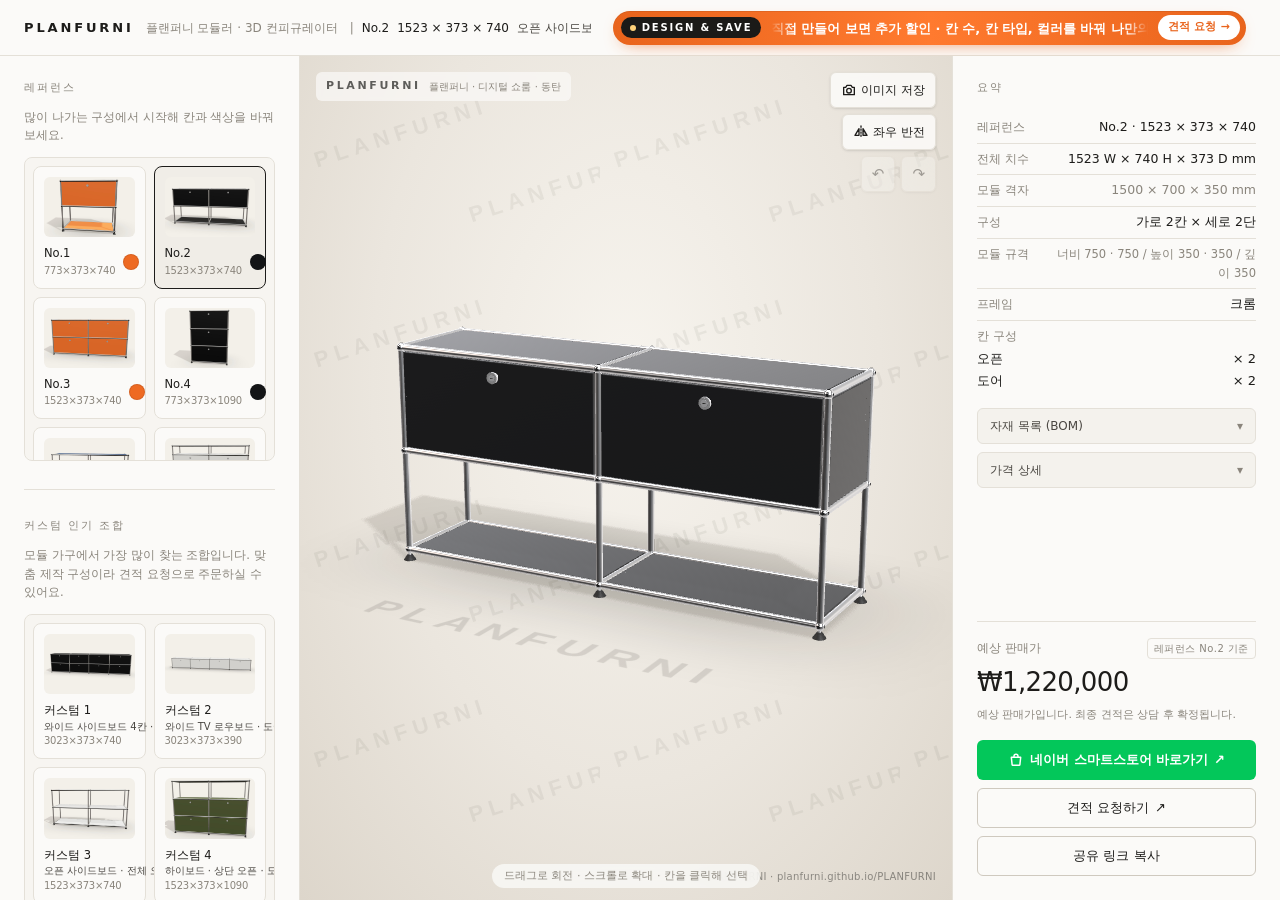
==== configurator/index.html @ bb2eb7a0 "Add files via upload" ====
<!DOCTYPE html><html lang="ko" class="h-full antialiased"><head><meta charSet="utf-8"/><meta name="viewport" content="width=device-width, initial-scale=1"/><link rel="stylesheet" href="./_next/static/chunks/3m9-6g2scphg3.css" data-precedence="next"/><link rel="preload" as="script" fetchPriority="low" href="./_next/static/chunks/37dvilti981od.js"/><script src="./_next/static/chunks/0r-24ep6v12ji.js" async=""></script><script src="./_next/static/chunks/02d1bsf4dkg_l.js" async=""></script><script src="./_next/static/chunks/2jvchrszm9rq2.js" async=""></script><script src="./_next/static/chunks/turbopack-2ix79pq3z6_47.js" async=""></script><script src="./_next/static/chunks/0-y-50sma-vk1.js" async=""></script><script src="./_next/static/chunks/0h4p-8g7zrur9.js" async=""></script><script src="./_next/static/chunks/1xg8q9lx2tu3a.js" async=""></script><script src="./_next/static/chunks/40j27-wmcod0a.js" async=""></script><script src="./_next/static/chunks/3ev8j4mslc47x.js" async=""></script><meta name="theme-color" content="#F4F2EE"/><title>플랜퍼니 — 모듈러 3D 컨피규레이터</title><meta name="description" content="플랜퍼니 모듈러 수납장을 직접 구성해 보세요. 칸 수, 칸 타입, 색상을 고르면 3D로 바로 확인됩니다."/><link rel="icon" href="/favicon.ico?favicon.2vob68tjqpejf.ico" sizes="256x256" type="image/x-icon"/><script src="./_next/static/chunks/0cz1d0mv5g_q7.js" noModule=""></script></head><body class="min-h-full bg-canvas text-ink"><div hidden=""><!--$--><!--/$--></div><div class="flex min-h-dvh flex-col lg:h-dvh lg:overflow-hidden"><header class="flex h-14 shrink-0 items-center justify-between gap-3 border-b border-line bg-surface px-5 lg:px-6"><div class="flex min-w-0 flex-1 items-baseline gap-2 sm:gap-3 md:max-w-[46%] md:flex-none md:shrink-0"><span class="shrink-0 text-[13px] font-semibold tracking-[0.14em] text-ink sm:tracking-[0.22em]">PLANFURNI</span><span class="hidden shrink-0 text-[12px] text-muted md:inline">플랜퍼니 모듈러<!-- --> · 3D 컨피규레이터</span><span class="flex min-w-0 items-baseline gap-2 truncate text-[12px] text-ink" aria-live="polite"><span class="hidden text-muted md:inline">|</span><span class="font-medium">No.2</span><span class="tabular-nums">1523 × 373 × 740</span><span class="hidden text-ink-2 sm:inline">오픈 사이드보드</span></span></div><div class="hidden min-w-0 flex-1 md:flex"></div></header><div class="md:hidden"></div><div class="flex flex-1 flex-col lg:grid lg:min-h-0 lg:grid-cols-[300px_minmax(0,1fr)_328px]"><section aria-label="3D 보기" class="relative order-1 h-[52dvh] min-h-[320px] lg:order-2 lg:h-auto lg:min-h-0"><div class="absolute inset-0 bg-[radial-gradient(ellipse_at_50%_38%,#f7f4ee_0%,#ebe6de_55%,#ddd6cb_100%)]"><div aria-hidden="true" class="pointer-events-none absolute inset-0 select-none" style="background-image:url(&quot;data:image/svg+xml;utf8,%3Csvg%20xmlns%3D%22http%3A%2F%2Fwww.w3.org%2F2000%2Fsvg%22%20width%3D%22300%22%20height%3D%22200%22%20viewBox%3D%220%200%20300%20200%22%3E%0A%20%20%3Cg%20fill%3D%22%233a352e%22%20fill-opacity%3D%220.075%22%20font-family%3D%22Inter%2C%20Helvetica%2C%20Arial%2C%20sans-serif%22%20font-size%3D%2222%22%20font-weight%3D%22600%22%20letter-spacing%3D%226%22%3E%0A%20%20%20%20%3Ctext%20x%3D%2220%22%20y%3D%2270%22%20transform%3D%22rotate(-18%20150%20100)%22%3EPLANFURNI%3C%2Ftext%3E%0A%20%20%20%20%3Ctext%20x%3D%22150%22%20y%3D%22170%22%20transform%3D%22rotate(-18%20150%20100)%22%3EPLANFURNI%3C%2Ftext%3E%0A%20%20%3C%2Fg%3E%0A%3C%2Fsvg%3E&quot;);background-size:300px 200px;opacity:0.9"></div><div aria-hidden="true" class="pointer-events-none absolute left-3 top-3 flex select-none items-center gap-2 rounded-md bg-surface/70 px-2.5 py-1.5 backdrop-blur-[2px] lg:left-4 lg:top-4"><span class="text-[11px] font-semibold tracking-[0.24em] text-ink/70">PLANFURNI</span><span class="hidden text-[10px] text-muted sm:inline">플랜퍼니 · 디지털 쇼룸 · 동탄</span></div><div aria-hidden="true" class="pointer-events-none absolute bottom-3 right-3 select-none text-[10px] tracking-wide text-ink/45 lg:bottom-4 lg:right-4">© <!-- -->PLAN FURNI<!-- --> · <!-- -->planfurni.github.io/PLANFURNI</div><div class="absolute inset-0"><!--$!--><template data-dgst="BAILOUT_TO_CLIENT_SIDE_RENDERING"></template><div class="flex h-full w-full items-center justify-center text-[12px] text-muted">3D 미리보기 불러오는 중…</div><!--/$--></div></div><div class="absolute right-3 top-3 z-10 flex flex-col items-end gap-1.5 lg:right-4 lg:top-4"><button type="button" class="flex h-9 items-center justify-center gap-1 rounded-md border border-line bg-surface/90 px-2.5 text-[12px] font-medium text-ink shadow-sm backdrop-blur transition-colors hover:bg-surface disabled:cursor-not-allowed disabled:opacity-35" title="현재 화면을 이미지로 저장"><svg aria-hidden="true" viewBox="0 0 24 24" class="h-4 w-4" fill="none" stroke="currentColor" stroke-width="2" stroke-linecap="round" stroke-linejoin="round"><path d="M4 8h3l2-3h6l2 3h3v11H4z"></path><circle cx="12" cy="13" r="3.5"></circle></svg>이미지 저장</button><button type="button" class="flex h-9 items-center justify-center gap-1 rounded-md border border-line bg-surface/90 px-2.5 text-[12px] font-medium text-ink shadow-sm backdrop-blur transition-colors hover:bg-surface disabled:cursor-not-allowed disabled:opacity-35" title="좌우 반전 — 데스크 위치·색상 배치를 거울처럼 뒤집어 보기" aria-label="좌우 반전"><svg aria-hidden="true" viewBox="0 0 24 24" class="h-4 w-4" fill="none" stroke="currentColor" stroke-width="2" stroke-linecap="round" stroke-linejoin="round"><path d="M12 3v18" stroke-dasharray="2 2.5"></path><path d="M9 7 3 17h6z"></path><path d="M15 7l6 10h-6z" fill="currentColor" fill-opacity=".25"></path></svg>좌우 반전</button><div class="flex gap-1.5"><button type="button" class="flex h-9 items-center justify-center gap-1 rounded-md border border-line bg-surface/90 px-2.5 text-[12px] font-medium text-ink shadow-sm backdrop-blur transition-colors hover:bg-surface disabled:cursor-not-allowed disabled:opacity-35" disabled="" title="되돌리기 (Ctrl+Z)" aria-label="되돌리기"><span aria-hidden="true" class="text-[15px] leading-none">↶</span></button><button type="button" class="flex h-9 items-center justify-center gap-1 rounded-md border border-line bg-surface/90 px-2.5 text-[12px] font-medium text-ink shadow-sm backdrop-blur transition-colors hover:bg-surface disabled:cursor-not-allowed disabled:opacity-35" disabled="" title="다시 실행 (Ctrl+Shift+Z)" aria-label="다시 실행"><span aria-hidden="true" class="text-[15px] leading-none">↷</span></button></div></div><p class="pointer-events-none absolute bottom-3 left-1/2 -translate-x-1/2 rounded-full bg-surface/80 px-3 py-1 text-[11px] text-muted backdrop-blur"><span class="sm:hidden">드래그로 회전 · 핀치로 확대 · 칸을 탭해 선택</span><span class="hidden sm:inline">드래그로 회전 · 스크롤로 확대 · 칸을 클릭해 선택</span></p></section><aside aria-label="구성" class="order-2 flex flex-col border-t border-line bg-surface lg:order-1 lg:min-h-0 lg:border-r lg:border-t-0"><div class="flex items-baseline justify-between px-5 pt-4 lg:hidden"><div><div class="text-[11px] text-muted">예상 판매가</div><div class="text-[22px] font-medium tracking-tight tabular-nums">₩1,220,000</div></div><div class="text-right text-[11.5px] text-muted tabular-nums">1523<!-- --> × <!-- -->373<!-- --> × <!-- -->740<!-- --> mm</div></div><div role="tablist" aria-label="설정 섹션" class="mt-3 flex overflow-x-auto border-b border-line px-5 lg:hidden"><button role="tab" type="button" aria-selected="true" aria-controls="section-reference" class="-mb-px shrink-0 border-b-2 px-2.5 py-2.5 text-[13px] transition-colors border-ink font-medium text-ink">레퍼런스</button><button role="tab" type="button" aria-selected="false" aria-controls="section-custom" class="-mb-px shrink-0 border-b-2 px-2.5 py-2.5 text-[13px] transition-colors border-transparent text-muted">인기 조합</button><button role="tab" type="button" aria-selected="false" aria-controls="section-size" class="-mb-px shrink-0 border-b-2 px-2.5 py-2.5 text-[13px] transition-colors border-transparent text-muted">사이즈 · 모듈</button><button role="tab" type="button" aria-selected="false" aria-controls="section-color" class="-mb-px shrink-0 border-b-2 px-2.5 py-2.5 text-[13px] transition-colors border-transparent text-muted">컬러</button><button role="tab" type="button" aria-selected="false" aria-controls="section-summary" class="-mb-px shrink-0 border-b-2 px-2.5 py-2.5 text-[13px] transition-colors border-transparent text-muted">요약</button></div><div class="panel-scroll flex-1 overflow-y-auto px-5 py-5 pb-28 lg:px-6 lg:py-6 lg:pb-8"><div class="flex flex-col gap-7"><section id="section-reference" aria-labelledby="heading-reference" class="block lg:block"><h2 id="heading-reference" class="eyebrow mb-3 hidden lg:block">레퍼런스</h2><div><p class="mb-3 text-[11.5px] leading-relaxed text-muted">많이 나가는 구성에서 시작해 칸과 색상을 바꿔 보세요.</p><div role="listbox" aria-label="레퍼런스 구성" class="panel-scroll grid grid-cols-2 gap-2 sm:grid-cols-4 lg:max-h-[19rem] lg:grid-cols-2 lg:overflow-y-auto lg:rounded-lg lg:border lg:border-line lg:bg-surface-2/40 lg:p-2"><button type="button" role="option" aria-selected="false" class="group flex flex-col gap-2 rounded-lg border p-2.5 text-left transition-colors focus-visible:outline-none focus-visible:ring-2 focus-visible:ring-accent/60 border-line bg-surface hover:border-line-strong hover:bg-surface-2/60"><img alt="No.1 773 × 373 × 740 정면 렌더링" draggable="false" loading="lazy" width="1440" height="960" decoding="async" data-nimg="1" class="h-auto w-full rounded-md" style="color:transparent" src="./_next/static/media/ref-01.0ezmsu2dolcqe.jpg"/><div class="flex items-center justify-between gap-2"><div class="min-w-0"><div class="text-[11.5px] font-medium text-ink">No.1</div><div class="truncate text-[10px] tabular-nums tracking-tight text-muted">773×373×740</div></div><span aria-label="오렌지" title="오렌지" class="h-4 w-4 shrink-0 rounded-full border border-black/10" style="background-color:#EE6A22"></span></div></button><button type="button" role="option" aria-selected="true" class="group flex flex-col gap-2 rounded-lg border p-2.5 text-left transition-colors focus-visible:outline-none focus-visible:ring-2 focus-visible:ring-accent/60 border-ink bg-surface-2"><img alt="No.2 1523 × 373 × 740 정면 렌더링" draggable="false" loading="lazy" width="1440" height="960" decoding="async" data-nimg="1" class="h-auto w-full rounded-md" style="color:transparent" src="./_next/static/media/ref-02.2fu2_yg_z9-sm.jpg"/><div class="flex items-center justify-between gap-2"><div class="min-w-0"><div class="text-[11.5px] font-medium text-ink">No.2</div><div class="truncate text-[10px] tabular-nums tracking-tight text-muted">1523×373×740</div></div><span aria-label="블랙" title="블랙" class="h-4 w-4 shrink-0 rounded-full border border-black/10" style="background-color:#131416"></span></div></button><button type="button" role="option" aria-selected="false" class="group flex flex-col gap-2 rounded-lg border p-2.5 text-left transition-colors focus-visible:outline-none focus-visible:ring-2 focus-visible:ring-accent/60 border-line bg-surface hover:border-line-strong hover:bg-surface-2/60"><img alt="No.3 1523 × 373 × 740 정면 렌더링" draggable="false" loading="lazy" width="1440" height="960" decoding="async" data-nimg="1" class="h-auto w-full rounded-md" style="color:transparent" src="./_next/static/media/ref-03.1recv2canor7_.jpg"/><div class="flex items-center justify-between gap-2"><div class="min-w-0"><div class="text-[11.5px] font-medium text-ink">No.3</div><div class="truncate text-[10px] tabular-nums tracking-tight text-muted">1523×373×740</div></div><span aria-label="오렌지" title="오렌지" class="h-4 w-4 shrink-0 rounded-full border border-black/10" style="background-color:#EE6A22"></span></div></button><button type="button" role="option" aria-selected="false" class="group flex flex-col gap-2 rounded-lg border p-2.5 text-left transition-colors focus-visible:outline-none focus-visible:ring-2 focus-visible:ring-accent/60 border-line bg-surface hover:border-line-strong hover:bg-surface-2/60"><img alt="No.4 773 × 373 × 1090 정면 렌더링" draggable="false" loading="lazy" width="1440" height="960" decoding="async" data-nimg="1" class="h-auto w-full rounded-md" style="color:transparent" src="./_next/static/media/ref-04.0h2dur4zuaybi.jpg"/><div class="flex items-center justify-between gap-2"><div class="min-w-0"><div class="text-[11.5px] font-medium text-ink">No.4</div><div class="truncate text-[10px] tabular-nums tracking-tight text-muted">773×373×1090</div></div><span aria-label="블랙" title="블랙" class="h-4 w-4 shrink-0 rounded-full border border-black/10" style="background-color:#131416"></span></div></button><button type="button" role="option" aria-selected="false" class="group flex flex-col gap-2 rounded-lg border p-2.5 text-left transition-colors focus-visible:outline-none focus-visible:ring-2 focus-visible:ring-accent/60 border-line bg-surface hover:border-line-strong hover:bg-surface-2/60"><img alt="No.5 1523 × 373 × 565 정면 렌더링" draggable="false" loading="lazy" width="1440" height="960" decoding="async" data-nimg="1" class="h-auto w-full rounded-md" style="color:transparent" src="./_next/static/media/ref-05.08mlynt9ddlwm.jpg"/><div class="flex items-center justify-between gap-2"><div class="min-w-0"><div class="text-[11.5px] font-medium text-ink">No.5</div><div class="truncate text-[10px] tabular-nums tracking-tight text-muted">1523×373×565</div></div><span aria-label="스틸블루" title="스틸블루" class="h-4 w-4 shrink-0 rounded-full border border-black/10" style="background-color:#0D3358"></span></div></button><button type="button" role="option" aria-selected="false" class="group flex flex-col gap-2 rounded-lg border p-2.5 text-left transition-colors focus-visible:outline-none focus-visible:ring-2 focus-visible:ring-accent/60 border-line bg-surface hover:border-line-strong hover:bg-surface-2/60"><img alt="No.6 1523 × 373 × 915 정면 렌더링" draggable="false" loading="lazy" width="1440" height="960" decoding="async" data-nimg="1" class="h-auto w-full rounded-md" style="color:transparent" src="./_next/static/media/ref-06.0juzhd96-jkej.jpg"/><div class="flex items-center justify-between gap-2"><div class="min-w-0"><div class="text-[11.5px] font-medium text-ink">No.6</div><div class="truncate text-[10px] tabular-nums tracking-tight text-muted">1523×373×915</div></div><span aria-label="화이트" title="화이트" class="h-4 w-4 shrink-0 rounded-full border border-black/10" style="background-color:#F1F0EB"></span></div></button><button type="button" role="option" aria-selected="false" class="group flex flex-col gap-2 rounded-lg border p-2.5 text-left transition-colors focus-visible:outline-none focus-visible:ring-2 focus-visible:ring-accent/60 border-line bg-surface hover:border-line-strong hover:bg-surface-2/60"><img alt="No.7 2273 × 373 × 740 정면 렌더링" draggable="false" loading="lazy" width="1440" height="960" decoding="async" data-nimg="1" class="h-auto w-full rounded-md" style="color:transparent" src="./_next/static/media/ref-07.0s3k1ehkm75o5.jpg"/><div class="flex items-center justify-between gap-2"><div class="min-w-0"><div class="text-[11.5px] font-medium text-ink">No.7</div><div class="truncate text-[10px] tabular-nums tracking-tight text-muted">2273×373×740</div></div><span aria-label="블랙" title="블랙" class="h-4 w-4 shrink-0 rounded-full border border-black/10" style="background-color:#131416"></span></div></button><button type="button" role="option" aria-selected="false" class="group flex flex-col gap-2 rounded-lg border p-2.5 text-left transition-colors focus-visible:outline-none focus-visible:ring-2 focus-visible:ring-accent/60 border-line bg-surface hover:border-line-strong hover:bg-surface-2/60"><img alt="No.8 773 × 373 × 915 정면 렌더링" draggable="false" loading="lazy" width="1440" height="960" decoding="async" data-nimg="1" class="h-auto w-full rounded-md" style="color:transparent" src="./_next/static/media/ref-08.1pqqq5nji-j21.jpg"/><div class="flex items-center justify-between gap-2"><div class="min-w-0"><div class="text-[11.5px] font-medium text-ink">No.8</div><div class="truncate text-[10px] tabular-nums tracking-tight text-muted">773×373×915</div></div><span aria-label="옐로우" title="옐로우" class="h-4 w-4 shrink-0 rounded-full border border-black/10" style="background-color:#EFB21A"></span></div></button><button type="button" role="option" aria-selected="false" class="group flex flex-col gap-2 rounded-lg border p-2.5 text-left transition-colors focus-visible:outline-none focus-visible:ring-2 focus-visible:ring-accent/60 border-line bg-surface hover:border-line-strong hover:bg-surface-2/60"><img alt="No.9 2273 × 373 × 565 정면 렌더링" draggable="false" loading="lazy" width="1440" height="960" decoding="async" data-nimg="1" class="h-auto w-full rounded-md" style="color:transparent" src="./_next/static/media/ref-09.26a4hg3ebxpsz.jpg"/><div class="flex items-center justify-between gap-2"><div class="min-w-0"><div class="text-[11.5px] font-medium text-ink">No.9</div><div class="truncate text-[10px] tabular-nums tracking-tight text-muted">2273×373×565</div></div><span aria-label="화이트" title="화이트" class="h-4 w-4 shrink-0 rounded-full border border-black/10" style="background-color:#F1F0EB"></span></div></button><button type="button" role="option" aria-selected="false" class="group flex flex-col gap-2 rounded-lg border p-2.5 text-left transition-colors focus-visible:outline-none focus-visible:ring-2 focus-visible:ring-accent/60 border-line bg-surface hover:border-line-strong hover:bg-surface-2/60"><img alt="No.10 2273 × 373 × 390 정면 렌더링" draggable="false" loading="lazy" width="1440" height="960" decoding="async" data-nimg="1" class="h-auto w-full rounded-md" style="color:transparent" src="./_next/static/media/ref-10.2f9uofypwu7ll.jpg"/><div class="flex items-center justify-between gap-2"><div class="min-w-0"><div class="text-[11.5px] font-medium text-ink">No.10</div><div class="truncate text-[10px] tabular-nums tracking-tight text-muted">2273×373×390</div></div><span aria-label="오렌지" title="오렌지" class="h-4 w-4 shrink-0 rounded-full border border-black/10" style="background-color:#EE6A22"></span></div></button><button type="button" role="option" aria-selected="false" class="group flex flex-col gap-2 rounded-lg border p-2.5 text-left transition-colors focus-visible:outline-none focus-visible:ring-2 focus-visible:ring-accent/60 border-line bg-surface hover:border-line-strong hover:bg-surface-2/60"><img alt="No.11 523 × 373 × 565 정면 렌더링" draggable="false" loading="lazy" width="1440" height="960" decoding="async" data-nimg="1" class="h-auto w-full rounded-md" style="color:transparent" src="./_next/static/media/ref-11.0yyf6hauqaxl6.jpg"/><div class="flex items-center justify-between gap-2"><div class="min-w-0"><div class="text-[11.5px] font-medium text-ink">No.11</div><div class="truncate text-[10px] tabular-nums tracking-tight text-muted">523×373×565</div></div><span aria-label="화이트" title="화이트" class="h-4 w-4 shrink-0 rounded-full border border-black/10" style="background-color:#F1F0EB"></span></div></button><button type="button" role="option" aria-selected="false" class="group flex flex-col gap-2 rounded-lg border p-2.5 text-left transition-colors focus-visible:outline-none focus-visible:ring-2 focus-visible:ring-accent/60 border-line bg-surface hover:border-line-strong hover:bg-surface-2/60"><img alt="No.12 523 × 373 × 565 정면 렌더링" draggable="false" loading="lazy" width="1440" height="960" decoding="async" data-nimg="1" class="h-auto w-full rounded-md" style="color:transparent" src="./_next/static/media/ref-12.3knajbnyfe9-j.jpg"/><div class="flex items-center justify-between gap-2"><div class="min-w-0"><div class="text-[11.5px] font-medium text-ink">No.12</div><div class="truncate text-[10px] tabular-nums tracking-tight text-muted">523×373×565</div></div><span aria-label="화이트" title="화이트" class="h-4 w-4 shrink-0 rounded-full border border-black/10" style="background-color:#F1F0EB"></span></div></button><button type="button" role="option" aria-selected="false" class="group flex flex-col gap-2 rounded-lg border p-2.5 text-left transition-colors focus-visible:outline-none focus-visible:ring-2 focus-visible:ring-accent/60 border-line bg-surface hover:border-line-strong hover:bg-surface-2/60"><img alt="No.13 773 × 523 × 395 정면 렌더링" draggable="false" loading="lazy" width="1440" height="960" decoding="async" data-nimg="1" class="h-auto w-full rounded-md" style="color:transparent" src="./_next/static/media/ref-13.1ckd9i2hav65x.jpg"/><div class="flex items-center justify-between gap-2"><div class="min-w-0"><div class="text-[11.5px] font-medium text-ink">No.13<span class="ml-1 font-normal text-muted">유리 상판 테이블</span></div><div class="truncate text-[10px] tabular-nums tracking-tight text-muted">773×523×395</div></div><span aria-label="화이트" title="화이트" class="h-4 w-4 shrink-0 rounded-full border border-black/10" style="background-color:#F1F0EB"></span></div></button><button type="button" role="option" aria-selected="false" class="group flex flex-col gap-2 rounded-lg border p-2.5 text-left transition-colors focus-visible:outline-none focus-visible:ring-2 focus-visible:ring-accent/60 border-line bg-surface hover:border-line-strong hover:bg-surface-2/60"><img alt="No.14 773 × 373 × 1790 정면 렌더링" draggable="false" loading="lazy" width="1440" height="960" decoding="async" data-nimg="1" class="h-auto w-full rounded-md" style="color:transparent" src="./_next/static/media/ref-14.1f-rrgpe4_yx9.jpg"/><div class="flex items-center justify-between gap-2"><div class="min-w-0"><div class="text-[11.5px] font-medium text-ink">No.14</div><div class="truncate text-[10px] tabular-nums tracking-tight text-muted">773×373×1790</div></div><span aria-label="올리브그린" title="올리브그린" class="h-4 w-4 shrink-0 rounded-full border border-black/10" style="background-color:#545D3C"></span></div></button><button type="button" role="option" aria-selected="false" class="group flex flex-col gap-2 rounded-lg border p-2.5 text-left transition-colors focus-visible:outline-none focus-visible:ring-2 focus-visible:ring-accent/60 border-line bg-surface hover:border-line-strong hover:bg-surface-2/60"><img alt="No.15 1273 × 523 × 740 정면 렌더링" draggable="false" loading="lazy" width="1440" height="960" decoding="async" data-nimg="1" class="h-auto w-full rounded-md" style="color:transparent" src="./_next/static/media/ref-15.0rimhmf48blcb.jpg"/><div class="flex items-center justify-between gap-2"><div class="min-w-0"><div class="text-[11.5px] font-medium text-ink">No.15<span class="ml-1 font-normal text-muted">데스크</span></div><div class="truncate text-[10px] tabular-nums tracking-tight text-muted">1273×523×740</div></div><span aria-label="화이트" title="화이트" class="h-4 w-4 shrink-0 rounded-full border border-black/10" style="background-color:#F1F0EB"></span></div></button><button type="button" role="option" aria-selected="false" class="group flex flex-col gap-2 rounded-lg border p-2.5 text-left transition-colors focus-visible:outline-none focus-visible:ring-2 focus-visible:ring-accent/60 border-line bg-surface hover:border-line-strong hover:bg-surface-2/60"><img alt="No.16 773 × 373 × 1090 정면 렌더링" draggable="false" loading="lazy" width="1440" height="960" decoding="async" data-nimg="1" class="h-auto w-full rounded-md" style="color:transparent" src="./_next/static/media/ref-16.0p5mbptb404ff.jpg"/><div class="flex items-center justify-between gap-2"><div class="min-w-0"><div class="text-[11.5px] font-medium text-ink">No.16</div><div class="truncate text-[10px] tabular-nums tracking-tight text-muted">773×373×1090</div></div><span aria-label="블랙" title="블랙" class="h-4 w-4 shrink-0 rounded-full border border-black/10" style="background-color:#131416"></span></div></button><button type="button" role="option" aria-selected="false" class="group flex flex-col gap-2 rounded-lg border p-2.5 text-left transition-colors focus-visible:outline-none focus-visible:ring-2 focus-visible:ring-accent/60 border-line bg-surface hover:border-line-strong hover:bg-surface-2/60"><img alt="No.17 773 × 373 × 1790 정면 렌더링" draggable="false" loading="lazy" width="1440" height="960" decoding="async" data-nimg="1" class="h-auto w-full rounded-md" style="color:transparent" src="./_next/static/media/ref-17.2jciabtovhyjn.jpg"/><div class="flex items-center justify-between gap-2"><div class="min-w-0"><div class="text-[11.5px] font-medium text-ink">No.17<span class="ml-1 font-normal text-muted">조명 유리</span></div><div class="truncate text-[10px] tabular-nums tracking-tight text-muted">773×373×1790</div></div><span aria-label="화이트" title="화이트" class="h-4 w-4 shrink-0 rounded-full border border-black/10" style="background-color:#F1F0EB"></span></div></button><button type="button" role="option" aria-selected="false" class="group flex flex-col gap-2 rounded-lg border p-2.5 text-left transition-colors focus-visible:outline-none focus-visible:ring-2 focus-visible:ring-accent/60 border-line bg-surface hover:border-line-strong hover:bg-surface-2/60"><img alt="No.18 773 × 373 × 1450 정면 렌더링" draggable="false" loading="lazy" width="1440" height="960" decoding="async" data-nimg="1" class="h-auto w-full rounded-md" style="color:transparent" src="./_next/static/media/ref-18.21ep61tv1_4s_.jpg"/><div class="flex items-center justify-between gap-2"><div class="min-w-0"><div class="text-[11.5px] font-medium text-ink">No.18<span class="ml-1 font-normal text-muted">조명 유리</span></div><div class="truncate text-[10px] tabular-nums tracking-tight text-muted">773×373×1450</div></div><span aria-label="옐로우" title="옐로우" class="h-4 w-4 shrink-0 rounded-full border border-black/10" style="background-color:#EFB21A"></span></div></button><button type="button" role="option" aria-selected="false" class="group flex flex-col gap-2 rounded-lg border p-2.5 text-left transition-colors focus-visible:outline-none focus-visible:ring-2 focus-visible:ring-accent/60 border-line bg-surface hover:border-line-strong hover:bg-surface-2/60"><img alt="No.19 773 × 373 × 1090 정면 렌더링" draggable="false" loading="lazy" width="1440" height="960" decoding="async" data-nimg="1" class="h-auto w-full rounded-md" style="color:transparent" src="./_next/static/media/ref-19.1hmii7pr0elpc.jpg"/><div class="flex items-center justify-between gap-2"><div class="min-w-0"><div class="text-[11.5px] font-medium text-ink">No.19<span class="ml-1 font-normal text-muted">조명 유리</span></div><div class="truncate text-[10px] tabular-nums tracking-tight text-muted">773×373×1090</div></div><span aria-label="화이트" title="화이트" class="h-4 w-4 shrink-0 rounded-full border border-black/10" style="background-color:#F1F0EB"></span></div></button><button type="button" role="option" aria-selected="false" class="group flex flex-col gap-2 rounded-lg border p-2.5 text-left transition-colors focus-visible:outline-none focus-visible:ring-2 focus-visible:ring-accent/60 border-line bg-surface hover:border-line-strong hover:bg-surface-2/60"><img alt="No.20 773 × 373 × 740 정면 렌더링" draggable="false" loading="lazy" width="1440" height="960" decoding="async" data-nimg="1" class="h-auto w-full rounded-md" style="color:transparent" src="./_next/static/media/ref-20.22vy2-4nllwu8.jpg"/><div class="flex items-center justify-between gap-2"><div class="min-w-0"><div class="text-[11.5px] font-medium text-ink">No.20<span class="ml-1 font-normal text-muted">조명 유리</span></div><div class="truncate text-[10px] tabular-nums tracking-tight text-muted">773×373×740</div></div><span aria-label="화이트" title="화이트" class="h-4 w-4 shrink-0 rounded-full border border-black/10" style="background-color:#F1F0EB"></span></div></button><button type="button" role="option" aria-selected="false" class="group flex flex-col gap-2 rounded-lg border p-2.5 text-left transition-colors focus-visible:outline-none focus-visible:ring-2 focus-visible:ring-accent/60 border-line bg-surface hover:border-line-strong hover:bg-surface-2/60"><img alt="No.21 773 × 373 × 740 정면 렌더링" draggable="false" loading="lazy" width="1440" height="960" decoding="async" data-nimg="1" class="h-auto w-full rounded-md" style="color:transparent" src="./_next/static/media/ref-21.1b84m1je5j4z7.jpg"/><div class="flex items-center justify-between gap-2"><div class="min-w-0"><div class="text-[11.5px] font-medium text-ink">No.21</div><div class="truncate text-[10px] tabular-nums tracking-tight text-muted">773×373×740</div></div><span aria-label="화이트" title="화이트" class="h-4 w-4 shrink-0 rounded-full border border-black/10" style="background-color:#F1F0EB"></span></div></button><button type="button" role="option" aria-selected="false" class="group flex flex-col gap-2 rounded-lg border p-2.5 text-left transition-colors focus-visible:outline-none focus-visible:ring-2 focus-visible:ring-accent/60 border-line bg-surface hover:border-line-strong hover:bg-surface-2/60"><img alt="No.22 523 × 373 × 565 정면 렌더링" draggable="false" loading="lazy" width="1440" height="960" decoding="async" data-nimg="1" class="h-auto w-full rounded-md" style="color:transparent" src="./_next/static/media/ref-22.1d2gowjg2pd_w.jpg"/><div class="flex items-center justify-between gap-2"><div class="min-w-0"><div class="text-[11.5px] font-medium text-ink">No.22</div><div class="truncate text-[10px] tabular-nums tracking-tight text-muted">523×373×565</div></div><span aria-label="화이트" title="화이트" class="h-4 w-4 shrink-0 rounded-full border border-black/10" style="background-color:#F1F0EB"></span></div></button></div></div></section><div class="divider hidden lg:block"></div><section id="section-custom" aria-labelledby="heading-custom" class="hidden lg:block"><h2 id="heading-custom" class="eyebrow mb-3 hidden lg:block">커스텀 인기 조합</h2><div><p class="mb-3 text-[11.5px] leading-relaxed text-muted">모듈 가구에서 가장 많이 찾는 조합입니다. 맞춤 제작 구성이라 견적 요청으로 주문하실 수 있어요.</p><div role="listbox" aria-label="인기 조합 커스텀 구성" class="panel-scroll grid grid-cols-2 gap-2 sm:grid-cols-4 lg:max-h-[19rem] lg:grid-cols-2 lg:overflow-y-auto lg:rounded-lg lg:border lg:border-line lg:bg-surface-2/40 lg:p-2"><button type="button" role="option" aria-selected="false" class="group flex flex-col gap-2 rounded-lg border p-2.5 text-left transition-colors focus-visible:outline-none focus-visible:ring-2 focus-visible:ring-accent/60 border-line bg-surface hover:border-line-strong hover:bg-surface-2/60"><img alt="커스텀 1 3023 × 373 × 740 정면 렌더링" draggable="false" loading="lazy" width="1440" height="960" decoding="async" data-nimg="1" class="h-auto w-full rounded-md" style="color:transparent" src="./_next/static/media/custom-01.0g0truolw0ply.jpg"/><div class="flex items-center justify-between gap-2"><div class="min-w-0"><div class="text-[11.5px] font-medium text-ink">커스텀 1</div><div class="truncate text-[10px] leading-snug text-ink-2">와이드 사이드보드 4칸 · 도어 8</div><div class="truncate text-[10px] tabular-nums tracking-tight text-muted">3023×373×740</div></div><span aria-label="블랙" title="블랙" class="h-4 w-4 shrink-0 rounded-full border border-black/10" style="background-color:#131416"></span></div></button><button type="button" role="option" aria-selected="false" class="group flex flex-col gap-2 rounded-lg border p-2.5 text-left transition-colors focus-visible:outline-none focus-visible:ring-2 focus-visible:ring-accent/60 border-line bg-surface hover:border-line-strong hover:bg-surface-2/60"><img alt="커스텀 2 3023 × 373 × 390 정면 렌더링" draggable="false" loading="lazy" width="1440" height="960" decoding="async" data-nimg="1" class="h-auto w-full rounded-md" style="color:transparent" src="./_next/static/media/custom-02.0yrvbp6o6knx8.jpg"/><div class="flex items-center justify-between gap-2"><div class="min-w-0"><div class="text-[11.5px] font-medium text-ink">커스텀 2</div><div class="truncate text-[10px] leading-snug text-ink-2">와이드 TV 로우보드 · 도어 4</div><div class="truncate text-[10px] tabular-nums tracking-tight text-muted">3023×373×390</div></div><span aria-label="화이트" title="화이트" class="h-4 w-4 shrink-0 rounded-full border border-black/10" style="background-color:#F1F0EB"></span></div></button><button type="button" role="option" aria-selected="false" class="group flex flex-col gap-2 rounded-lg border p-2.5 text-left transition-colors focus-visible:outline-none focus-visible:ring-2 focus-visible:ring-accent/60 border-line bg-surface hover:border-line-strong hover:bg-surface-2/60"><img alt="커스텀 3 1523 × 373 × 740 정면 렌더링" draggable="false" loading="lazy" width="1440" height="960" decoding="async" data-nimg="1" class="h-auto w-full rounded-md" style="color:transparent" src="./_next/static/media/custom-03.2c3ong09jejpl.jpg"/><div class="flex items-center justify-between gap-2"><div class="min-w-0"><div class="text-[11.5px] font-medium text-ink">커스텀 3</div><div class="truncate text-[10px] leading-snug text-ink-2">오픈 사이드보드 · 전체 오픈</div><div class="truncate text-[10px] tabular-nums tracking-tight text-muted">1523×373×740</div></div><span aria-label="화이트" title="화이트" class="h-4 w-4 shrink-0 rounded-full border border-black/10" style="background-color:#F1F0EB"></span></div></button><button type="button" role="option" aria-selected="false" class="group flex flex-col gap-2 rounded-lg border p-2.5 text-left transition-colors focus-visible:outline-none focus-visible:ring-2 focus-visible:ring-accent/60 border-line bg-surface hover:border-line-strong hover:bg-surface-2/60"><img alt="커스텀 4 1523 × 373 × 1090 정면 렌더링" draggable="false" loading="lazy" width="1440" height="960" decoding="async" data-nimg="1" class="h-auto w-full rounded-md" style="color:transparent" src="./_next/static/media/custom-04.1uhwqzudi51ie.jpg"/><div class="flex items-center justify-between gap-2"><div class="min-w-0"><div class="text-[11.5px] font-medium text-ink">커스텀 4</div><div class="truncate text-[10px] leading-snug text-ink-2">하이보드 · 상단 오픈 · 도어 4</div><div class="truncate text-[10px] tabular-nums tracking-tight text-muted">1523×373×1090</div></div><span aria-label="올리브그린" title="올리브그린" class="h-4 w-4 shrink-0 rounded-full border border-black/10" style="background-color:#545D3C"></span></div></button><button type="button" role="option" aria-selected="false" class="group flex flex-col gap-2 rounded-lg border p-2.5 text-left transition-colors focus-visible:outline-none focus-visible:ring-2 focus-visible:ring-accent/60 border-line bg-surface hover:border-line-strong hover:bg-surface-2/60"><img alt="커스텀 5 773 × 373 × 1090 정면 렌더링" draggable="false" loading="lazy" width="1440" height="960" decoding="async" data-nimg="1" class="h-auto w-full rounded-md" style="color:transparent" src="./_next/static/media/custom-05.2hx69u4i3rs70.jpg"/><div class="flex items-center justify-between gap-2"><div class="min-w-0"><div class="text-[11.5px] font-medium text-ink">커스텀 5</div><div class="truncate text-[10px] leading-snug text-ink-2">하이보드 M · 상단 오픈 · 도어 2</div><div class="truncate text-[10px] tabular-nums tracking-tight text-muted">773×373×1090</div></div><span aria-label="스틸블루" title="스틸블루" class="h-4 w-4 shrink-0 rounded-full border border-black/10" style="background-color:#0D3358"></span></div></button><button type="button" role="option" aria-selected="false" class="group flex flex-col gap-2 rounded-lg border p-2.5 text-left transition-colors focus-visible:outline-none focus-visible:ring-2 focus-visible:ring-accent/60 border-line bg-surface hover:border-line-strong hover:bg-surface-2/60"><img alt="커스텀 6 523 × 373 × 740 정면 렌더링" draggable="false" loading="lazy" width="1440" height="960" decoding="async" data-nimg="1" class="h-auto w-full rounded-md" style="color:transparent" src="./_next/static/media/custom-06.0-msulq89iac2.jpg"/><div class="flex items-center justify-between gap-2"><div class="min-w-0"><div class="text-[11.5px] font-medium text-ink">커스텀 6</div><div class="truncate text-[10px] leading-snug text-ink-2">협탁 · 도어 2단 (500 폭)</div><div class="truncate text-[10px] tabular-nums tracking-tight text-muted">523×373×740</div></div><span aria-label="베이지" title="베이지" class="h-4 w-4 shrink-0 rounded-full border border-black/10" style="background-color:#BDA279"></span></div></button><button type="button" role="option" aria-selected="false" class="group flex flex-col gap-2 rounded-lg border p-2.5 text-left transition-colors focus-visible:outline-none focus-visible:ring-2 focus-visible:ring-accent/60 border-line bg-surface hover:border-line-strong hover:bg-surface-2/60"><img alt="커스텀 7 523 × 373 × 390 정면 렌더링" draggable="false" loading="lazy" width="1440" height="960" decoding="async" data-nimg="1" class="h-auto w-full rounded-md" style="color:transparent" src="./_next/static/media/custom-07.1ps-p5se5d0m_.jpg"/><div class="flex items-center justify-between gap-2"><div class="min-w-0"><div class="text-[11.5px] font-medium text-ink">커스텀 7</div><div class="truncate text-[10px] leading-snug text-ink-2">미니 협탁 · 도어 1 (500 폭)</div><div class="truncate text-[10px] tabular-nums tracking-tight text-muted">523×373×390</div></div><span aria-label="핑크" title="핑크" class="h-4 w-4 shrink-0 rounded-full border border-black/10" style="background-color:#EFA8BA"></span></div></button><button type="button" role="option" aria-selected="false" class="group flex flex-col gap-2 rounded-lg border p-2.5 text-left transition-colors focus-visible:outline-none focus-visible:ring-2 focus-visible:ring-accent/60 border-line bg-surface hover:border-line-strong hover:bg-surface-2/60"><img alt="커스텀 8 773 × 373 × 1790 정면 렌더링" draggable="false" loading="lazy" width="1440" height="960" decoding="async" data-nimg="1" class="h-auto w-full rounded-md" style="color:transparent" src="./_next/static/media/custom-08.2vmdru1l4relx.jpg"/><div class="flex items-center justify-between gap-2"><div class="min-w-0"><div class="text-[11.5px] font-medium text-ink">커스텀 8</div><div class="truncate text-[10px] leading-snug text-ink-2">오픈 책장 5단</div><div class="truncate text-[10px] tabular-nums tracking-tight text-muted">773×373×1790</div></div><span aria-label="블랙" title="블랙" class="h-4 w-4 shrink-0 rounded-full border border-black/10" style="background-color:#131416"></span></div></button><button type="button" role="option" aria-selected="false" class="group flex flex-col gap-2 rounded-lg border p-2.5 text-left transition-colors focus-visible:outline-none focus-visible:ring-2 focus-visible:ring-accent/60 border-line bg-surface hover:border-line-strong hover:bg-surface-2/60"><img alt="커스텀 9 1523 × 373 × 1790 정면 렌더링" draggable="false" loading="lazy" width="1440" height="960" decoding="async" data-nimg="1" class="h-auto w-full rounded-md" style="color:transparent" src="./_next/static/media/custom-09.0xc57bvnizv44.jpg"/><div class="flex items-center justify-between gap-2"><div class="min-w-0"><div class="text-[11.5px] font-medium text-ink">커스텀 9</div><div class="truncate text-[10px] leading-snug text-ink-2">와이드 오픈 책장 2칸 5단</div><div class="truncate text-[10px] tabular-nums tracking-tight text-muted">1523×373×1790</div></div><span aria-label="화이트" title="화이트" class="h-4 w-4 shrink-0 rounded-full border border-black/10" style="background-color:#F1F0EB"></span></div></button><button type="button" role="option" aria-selected="false" class="group flex flex-col gap-2 rounded-lg border p-2.5 text-left transition-colors focus-visible:outline-none focus-visible:ring-2 focus-visible:ring-accent/60 border-line bg-surface hover:border-line-strong hover:bg-surface-2/60"><img alt="커스텀 10 2273 × 373 × 1440 정면 렌더링" draggable="false" loading="lazy" width="1440" height="960" decoding="async" data-nimg="1" class="h-auto w-full rounded-md" style="color:transparent" src="./_next/static/media/custom-10.199o23uu_jyrn.jpg"/><div class="flex items-center justify-between gap-2"><div class="min-w-0"><div class="text-[11.5px] font-medium text-ink">커스텀 10</div><div class="truncate text-[10px] leading-snug text-ink-2">거실 선반장 3칸 4단 · 하단 도어</div><div class="truncate text-[10px] tabular-nums tracking-tight text-muted">2273×373×1440</div></div><span aria-label="화이트" title="화이트" class="h-4 w-4 shrink-0 rounded-full border border-black/10" style="background-color:#F1F0EB"></span></div></button><button type="button" role="option" aria-selected="false" class="group flex flex-col gap-2 rounded-lg border p-2.5 text-left transition-colors focus-visible:outline-none focus-visible:ring-2 focus-visible:ring-accent/60 border-line bg-surface hover:border-line-strong hover:bg-surface-2/60"><img alt="커스텀 11 3023 × 373 × 1090 정면 렌더링" draggable="false" loading="lazy" width="1440" height="960" decoding="async" data-nimg="1" class="h-auto w-full rounded-md" style="color:transparent" src="./_next/static/media/custom-11.1f3fe3ts71g7_.jpg"/><div class="flex items-center justify-between gap-2"><div class="min-w-0"><div class="text-[11.5px] font-medium text-ink">커스텀 11</div><div class="truncate text-[10px] leading-snug text-ink-2">파티션 오픈 선반 4칸 3단</div><div class="truncate text-[10px] tabular-nums tracking-tight text-muted">3023×373×1090</div></div><span aria-label="오렌지" title="오렌지" class="h-4 w-4 shrink-0 rounded-full border border-black/10" style="background-color:#EE6A22"></span></div></button><button type="button" role="option" aria-selected="false" class="group flex flex-col gap-2 rounded-lg border p-2.5 text-left transition-colors focus-visible:outline-none focus-visible:ring-2 focus-visible:ring-accent/60 border-line bg-surface hover:border-line-strong hover:bg-surface-2/60"><img alt="커스텀 12 773 × 373 × 1440 정면 렌더링" draggable="false" loading="lazy" width="1440" height="960" decoding="async" data-nimg="1" class="h-auto w-full rounded-md" style="color:transparent" src="./_next/static/media/custom-12.0_os5zsb6gs_o.jpg"/><div class="flex items-center justify-between gap-2"><div class="min-w-0"><div class="text-[11.5px] font-medium text-ink">커스텀 12</div><div class="truncate text-[10px] leading-snug text-ink-2">현관 수납장 4단 · 도어 4</div><div class="truncate text-[10px] tabular-nums tracking-tight text-muted">773×373×1440</div></div><span aria-label="화이트" title="화이트" class="h-4 w-4 shrink-0 rounded-full border border-black/10" style="background-color:#F1F0EB"></span></div></button><button type="button" role="option" aria-selected="false" class="group flex flex-col gap-2 rounded-lg border p-2.5 text-left transition-colors focus-visible:outline-none focus-visible:ring-2 focus-visible:ring-accent/60 border-line bg-surface hover:border-line-strong hover:bg-surface-2/60"><img alt="커스텀 13 2273 × 373 × 740 정면 렌더링" draggable="false" loading="lazy" width="1440" height="960" decoding="async" data-nimg="1" class="h-auto w-full rounded-md" style="color:transparent" src="./_next/static/media/custom-13.1cn4bl402yte0.jpg"/><div class="flex items-center justify-between gap-2"><div class="min-w-0"><div class="text-[11.5px] font-medium text-ink">커스텀 13</div><div class="truncate text-[10px] leading-snug text-ink-2">와이드 도어 사이드보드 · 도어 6</div><div class="truncate text-[10px] tabular-nums tracking-tight text-muted">2273×373×740</div></div><span aria-label="블랙" title="블랙" class="h-4 w-4 shrink-0 rounded-full border border-black/10" style="background-color:#131416"></span></div></button><button type="button" role="option" aria-selected="false" class="group flex flex-col gap-2 rounded-lg border p-2.5 text-left transition-colors focus-visible:outline-none focus-visible:ring-2 focus-visible:ring-accent/60 border-line bg-surface hover:border-line-strong hover:bg-surface-2/60"><img alt="커스텀 14 2273 × 373 × 740 정면 렌더링" draggable="false" loading="lazy" width="1440" height="960" decoding="async" data-nimg="1" class="h-auto w-full rounded-md" style="color:transparent" src="./_next/static/media/custom-14.32z8cmj7x__a1.jpg"/><div class="flex items-center justify-between gap-2"><div class="min-w-0"><div class="text-[11.5px] font-medium text-ink">커스텀 14</div><div class="truncate text-[10px] leading-snug text-ink-2">와이드 사이드보드 · 상단 도어 3 · 하단 오픈</div><div class="truncate text-[10px] tabular-nums tracking-tight text-muted">2273×373×740</div></div><span aria-label="옐로우" title="옐로우" class="h-4 w-4 shrink-0 rounded-full border border-black/10" style="background-color:#EFB21A"></span></div></button><button type="button" role="option" aria-selected="false" class="group flex flex-col gap-2 rounded-lg border p-2.5 text-left transition-colors focus-visible:outline-none focus-visible:ring-2 focus-visible:ring-accent/60 border-line bg-surface hover:border-line-strong hover:bg-surface-2/60"><img alt="커스텀 15 1523 × 373 × 740 정면 렌더링" draggable="false" loading="lazy" width="1440" height="960" decoding="async" data-nimg="1" class="h-auto w-full rounded-md" style="color:transparent" src="./_next/static/media/custom-15.2wi49ep-4u-eq.jpg"/><div class="flex items-center justify-between gap-2"><div class="min-w-0"><div class="text-[11.5px] font-medium text-ink">커스텀 15</div><div class="truncate text-[10px] leading-snug text-ink-2">사이드보드 · 상단 오픈 · 도어 2</div><div class="truncate text-[10px] tabular-nums tracking-tight text-muted">1523×373×740</div></div><span aria-label="올리브그린" title="올리브그린" class="h-4 w-4 shrink-0 rounded-full border border-black/10" style="background-color:#545D3C"></span></div></button><button type="button" role="option" aria-selected="false" class="group flex flex-col gap-2 rounded-lg border p-2.5 text-left transition-colors focus-visible:outline-none focus-visible:ring-2 focus-visible:ring-accent/60 border-line bg-surface hover:border-line-strong hover:bg-surface-2/60"><img alt="커스텀 16 1523 × 373 × 740 정면 렌더링" draggable="false" loading="lazy" width="1440" height="960" decoding="async" data-nimg="1" class="h-auto w-full rounded-md" style="color:transparent" src="./_next/static/media/custom-16.3l2mksnq_daj6.jpg"/><div class="flex items-center justify-between gap-2"><div class="min-w-0"><div class="text-[11.5px] font-medium text-ink">커스텀 16</div><div class="truncate text-[10px] leading-snug text-ink-2">조명 유리 진열 사이드보드 2칸</div><div class="truncate text-[10px] tabular-nums tracking-tight text-muted">1523×373×740</div></div><span aria-label="화이트" title="화이트" class="h-4 w-4 shrink-0 rounded-full border border-black/10" style="background-color:#F1F0EB"></span></div></button><button type="button" role="option" aria-selected="false" class="group flex flex-col gap-2 rounded-lg border p-2.5 text-left transition-colors focus-visible:outline-none focus-visible:ring-2 focus-visible:ring-accent/60 border-line bg-surface hover:border-line-strong hover:bg-surface-2/60"><img alt="커스텀 17 2273 × 373 × 740 정면 렌더링" draggable="false" loading="lazy" width="1440" height="960" decoding="async" data-nimg="1" class="h-auto w-full rounded-md" style="color:transparent" src="./_next/static/media/custom-17.2m7pohg2_ys2d.jpg"/><div class="flex items-center justify-between gap-2"><div class="min-w-0"><div class="text-[11.5px] font-medium text-ink">커스텀 17</div><div class="truncate text-[10px] leading-snug text-ink-2">계단형 사이드보드 · 오픈박스 1</div><div class="truncate text-[10px] tabular-nums tracking-tight text-muted">2273×373×740</div></div><span aria-label="오렌지" title="오렌지" class="h-4 w-4 shrink-0 rounded-full border border-black/10" style="background-color:#EE6A22"></span></div></button><button type="button" role="option" aria-selected="false" class="group flex flex-col gap-2 rounded-lg border p-2.5 text-left transition-colors focus-visible:outline-none focus-visible:ring-2 focus-visible:ring-accent/60 border-line bg-surface hover:border-line-strong hover:bg-surface-2/60"><img alt="커스텀 18 1523 × 373 × 390 정면 렌더링" draggable="false" loading="lazy" width="1440" height="960" decoding="async" data-nimg="1" class="h-auto w-full rounded-md" style="color:transparent" src="./_next/static/media/custom-18.3an2ddq8yr3r2.jpg"/><div class="flex items-center justify-between gap-2"><div class="min-w-0"><div class="text-[11.5px] font-medium text-ink">커스텀 18</div><div class="truncate text-[10px] leading-snug text-ink-2">로우 벤치 수납 2칸 · 도어 2</div><div class="truncate text-[10px] tabular-nums tracking-tight text-muted">1523×373×390</div></div><span aria-label="스틸블루" title="스틸블루" class="h-4 w-4 shrink-0 rounded-full border border-black/10" style="background-color:#0D3358"></span></div></button><button type="button" role="option" aria-selected="false" class="group flex flex-col gap-2 rounded-lg border p-2.5 text-left transition-colors focus-visible:outline-none focus-visible:ring-2 focus-visible:ring-accent/60 border-line bg-surface hover:border-line-strong hover:bg-surface-2/60"><img alt="커스텀 19 523 × 523 × 740 정면 렌더링" draggable="false" loading="lazy" width="1440" height="960" decoding="async" data-nimg="1" class="h-auto w-full rounded-md" style="color:transparent" src="./_next/static/media/custom-19.2x5r5o-qp2hl_.jpg"/><div class="flex items-center justify-between gap-2"><div class="min-w-0"><div class="text-[11.5px] font-medium text-ink">커스텀 19</div><div class="truncate text-[10px] leading-snug text-ink-2">협탁 · 오픈 2단 (500 폭 · 깊이 500)</div><div class="truncate text-[10px] tabular-nums tracking-tight text-muted">523×523×740</div></div><span aria-label="화이트" title="화이트" class="h-4 w-4 shrink-0 rounded-full border border-black/10" style="background-color:#F1F0EB"></span></div></button><button type="button" role="option" aria-selected="false" class="group flex flex-col gap-2 rounded-lg border p-2.5 text-left transition-colors focus-visible:outline-none focus-visible:ring-2 focus-visible:ring-accent/60 border-line bg-surface hover:border-line-strong hover:bg-surface-2/60"><img alt="커스텀 20 1523 × 373 × 1090 정면 렌더링" draggable="false" loading="lazy" width="1440" height="960" decoding="async" data-nimg="1" class="h-auto w-full rounded-md" style="color:transparent" src="./_next/static/media/custom-20.2bzc4maj77k7r.jpg"/><div class="flex items-center justify-between gap-2"><div class="min-w-0"><div class="text-[11.5px] font-medium text-ink">커스텀 20</div><div class="truncate text-[10px] leading-snug text-ink-2">오픈박스 수납장 2칸 3단 · 하단 도어</div><div class="truncate text-[10px] tabular-nums tracking-tight text-muted">1523×373×1090</div></div><span aria-label="베이지" title="베이지" class="h-4 w-4 shrink-0 rounded-full border border-black/10" style="background-color:#BDA279"></span></div></button></div></div></section><div class="divider hidden lg:block"></div><section id="section-size" aria-labelledby="heading-size" class="hidden lg:block"><h2 id="heading-size" class="eyebrow mb-3 hidden lg:block">사이즈</h2><div class="flex flex-col gap-5"><div class="flex items-center justify-between gap-4"><div><div id="columns-label" class="text-[13px] text-ink">가로 칸 수</div><div class="text-[11.5px] text-muted">1–5칸 · 추가 칸은 750 mm</div></div><div role="group" aria-labelledby="columns-label" class="flex items-center gap-2"><button type="button" class="stepper-btn" aria-label="가로 칸 수 줄이기">−</button><output for="columns" aria-live="polite" class="w-8 text-center text-[15px] font-medium tabular-nums text-ink">2</output><button type="button" class="stepper-btn" aria-label="가로 칸 수 늘리기">+</button></div></div><div class="flex items-center justify-between gap-4"><div><div id="rows-label" class="text-[13px] text-ink">세로 단 수</div><div class="text-[11.5px] text-muted">1–5단 · 추가 단은 350 mm</div></div><div role="group" aria-labelledby="rows-label" class="flex items-center gap-2"><button type="button" class="stepper-btn" aria-label="세로 단 수 줄이기">−</button><output for="rows" aria-live="polite" class="w-8 text-center text-[15px] font-medium tabular-nums text-ink">2</output><button type="button" class="stepper-btn" aria-label="세로 단 수 늘리기">+</button></div></div><div class="divider"></div><div class="flex flex-col gap-3"><div class="flex items-center justify-between gap-3"><span class="text-[12px] text-ink-2">깊이 (mm)</span><div role="radiogroup" aria-label="깊이 (mm)" class="flex gap-1.5"><button type="button" role="radio" aria-checked="true" class="choice h-8 min-w-[64px] px-2.5 text-[12px] tabular-nums">350</button><button type="button" role="radio" aria-checked="false" class="choice h-8 min-w-[64px] px-2.5 text-[12px] tabular-nums">500</button></div></div><div class="flex items-center justify-between gap-3"><span class="text-[12px] text-muted">열 너비 (mm)</span><div role="radiogroup" aria-label="열 너비 (mm)" class="flex gap-1.5"><button type="button" role="radio" aria-checked="false" disabled="" class="choice h-8 min-w-[64px] px-2.5 text-[12px] tabular-nums">500</button><button type="button" role="radio" aria-checked="false" disabled="" class="choice h-8 min-w-[64px] px-2.5 text-[12px] tabular-nums">750</button></div></div><div class="flex items-center justify-between gap-3"><span class="text-[12px] text-muted">단 높이 (mm)</span><div role="radiogroup" aria-label="단 높이 (mm)" class="flex gap-1.5"><button type="button" role="radio" aria-checked="false" disabled="" class="choice h-8 min-w-[64px] px-2.5 text-[12px] tabular-nums">175</button><button type="button" role="radio" aria-checked="false" disabled="" class="choice h-8 min-w-[64px] px-2.5 text-[12px] tabular-nums">350</button></div></div><p class="text-[11.5px] leading-relaxed text-muted">칸을 선택하면 그 열의 너비와 단의 높이를 바꿀 수 있습니다.</p></div></div><div class="divider my-5"></div><h3 class="eyebrow mb-3">모듈</h3><div class="flex flex-col gap-4"><div><div class="mb-2 flex items-center justify-between gap-2"><span class="text-[12px] text-ink-2">칸 선택</span><div class="flex items-center gap-2"><span class="text-[11.5px] text-muted" aria-live="polite">칸을 누르세요</span><button type="button" role="switch" aria-checked="false" title="켜면 누르는 칸마다 선택에 추가됩니다 (PC는 Ctrl 클릭)" class="rounded-full border px-2.5 py-1 text-[11px] font-medium transition-colors border-line bg-surface text-ink-2 hover:border-line-strong">여러 칸 선택</button></div></div><div role="grid" aria-label="모듈 격자" class="grid gap-1.5 rounded-lg border border-line bg-surface-2 p-2" style="grid-template-columns:750fr 750fr"><button type="button" role="gridcell" aria-selected="false" aria-label="1열 2단: 도어" style="height:40px" class="flex items-center justify-center overflow-hidden rounded-md border px-1 text-[11px] font-medium leading-tight transition-colors border-line bg-surface text-ink-2 hover:border-line-strong"><span class="truncate">도어</span></button><button type="button" role="gridcell" aria-selected="false" aria-label="2열 2단: 도어" style="height:40px" class="flex items-center justify-center overflow-hidden rounded-md border px-1 text-[11px] font-medium leading-tight transition-colors border-line bg-surface text-ink-2 hover:border-line-strong"><span class="truncate">도어</span></button><button type="button" role="gridcell" aria-selected="false" aria-label="1열 1단: 오픈" style="height:40px" class="flex items-center justify-center overflow-hidden rounded-md border px-1 text-[11px] font-medium leading-tight transition-colors border-line bg-surface text-ink-2 hover:border-line-strong"><span class="truncate">오픈</span></button><button type="button" role="gridcell" aria-selected="false" aria-label="2열 1단: 오픈" style="height:40px" class="flex items-center justify-center overflow-hidden rounded-md border px-1 text-[11px] font-medium leading-tight transition-colors border-line bg-surface text-ink-2 hover:border-line-strong"><span class="truncate">오픈</span></button></div></div><div><div class="mb-2 text-[12px] text-ink-2">칸 타입</div><div role="radiogroup" aria-label="칸 타입" class="grid grid-cols-2 gap-1.5 sm:grid-cols-4 lg:grid-cols-2"><button type="button" role="radio" aria-checked="false" disabled="" title="전면·뒷판·측판 없음 — 프레임과 상·하판만" class="choice">오픈</button><button type="button" role="radio" aria-checked="false" disabled="" title="전면만 열린 박스 — 뒷판·측판 있음" class="choice">오픈 박스</button><button type="button" role="radio" aria-checked="false" disabled="" title="여닫이 도어" class="choice">도어</button><button type="button" role="radio" aria-checked="false" disabled="" title="상판이 유리인 오픈칸 — 부채꼴 코너 브라켓으로 고정. 맨 위 칸에서만 선택할 수 있습니다" class="choice">유리 상판</button><button type="button" role="radio" aria-checked="false" disabled="" title="이 자리에는 칸을 두지 않습니다 (계단형·피라미드형 모양 만들기)" class="choice">빈칸</button></div><p class="mt-2 text-[11.5px] leading-relaxed text-muted">칸을 선택하면 타입을 바꿀 수 있습니다.</p></div></div></section><div class="divider hidden lg:block"></div><section id="section-color" aria-labelledby="heading-color" class="hidden lg:block"><h2 id="heading-color" class="eyebrow mb-3 hidden lg:block">컬러</h2><div class="flex flex-col gap-4"><div><div class="mb-2 flex items-center justify-between"><span class="text-[12px] text-ink-2">패널 색상</span><div role="radiogroup" aria-label="색상 적용 범위" class="flex rounded-md border border-line bg-surface-2 p-0.5"><button type="button" role="radio" aria-checked="true" class="rounded px-2.5 py-1 text-[11px] font-medium transition-colors bg-surface text-ink shadow-sm">전체</button><button type="button" role="radio" aria-checked="false" disabled="" class="rounded px-2.5 py-1 text-[11px] font-medium transition-colors disabled:cursor-not-allowed disabled:opacity-40 text-muted hover:text-ink-2">선택한 칸만</button></div></div><div role="radiogroup" aria-label="패널 색상" class="grid grid-cols-4 gap-x-2 gap-y-3"><button type="button" role="radio" aria-checked="false" aria-label="화이트" title="화이트" class="group flex flex-col items-center gap-1.5 rounded-md py-1 focus-visible:outline-none"><span aria-hidden="true" class="swatch group-focus-visible:ring-2 group-focus-visible:ring-accent/60 group-focus-visible:ring-offset-2 group-focus-visible:ring-offset-surface " style="background-color:#F1F0EB"></span><span class="text-[10.5px] leading-none text-muted group-hover:text-ink-2">화이트</span></button><button type="button" role="radio" aria-checked="false" aria-label="블랙" title="블랙" class="group flex flex-col items-center gap-1.5 rounded-md py-1 focus-visible:outline-none"><span aria-hidden="true" class="swatch group-focus-visible:ring-2 group-focus-visible:ring-accent/60 group-focus-visible:ring-offset-2 group-focus-visible:ring-offset-surface " style="background-color:#131416"></span><span class="text-[10.5px] leading-none text-muted group-hover:text-ink-2">블랙</span></button><button type="button" role="radio" aria-checked="false" aria-label="오렌지" title="오렌지" class="group flex flex-col items-center gap-1.5 rounded-md py-1 focus-visible:outline-none"><span aria-hidden="true" class="swatch group-focus-visible:ring-2 group-focus-visible:ring-accent/60 group-focus-visible:ring-offset-2 group-focus-visible:ring-offset-surface " style="background-color:#EE6A22"></span><span class="text-[10.5px] leading-none text-muted group-hover:text-ink-2">오렌지</span></button><button type="button" role="radio" aria-checked="false" aria-label="옐로우" title="옐로우" class="group flex flex-col items-center gap-1.5 rounded-md py-1 focus-visible:outline-none"><span aria-hidden="true" class="swatch group-focus-visible:ring-2 group-focus-visible:ring-accent/60 group-focus-visible:ring-offset-2 group-focus-visible:ring-offset-surface " style="background-color:#EFB21A"></span><span class="text-[10.5px] leading-none text-muted group-hover:text-ink-2">옐로우</span></button><button type="button" role="radio" aria-checked="false" aria-label="스틸블루" title="스틸블루" class="group flex flex-col items-center gap-1.5 rounded-md py-1 focus-visible:outline-none"><span aria-hidden="true" class="swatch group-focus-visible:ring-2 group-focus-visible:ring-accent/60 group-focus-visible:ring-offset-2 group-focus-visible:ring-offset-surface " style="background-color:#0D3358"></span><span class="text-[10.5px] leading-none text-muted group-hover:text-ink-2">스틸블루</span></button><button type="button" role="radio" aria-checked="false" aria-label="올리브그린" title="올리브그린" class="group flex flex-col items-center gap-1.5 rounded-md py-1 focus-visible:outline-none"><span aria-hidden="true" class="swatch group-focus-visible:ring-2 group-focus-visible:ring-accent/60 group-focus-visible:ring-offset-2 group-focus-visible:ring-offset-surface " style="background-color:#545D3C"></span><span class="text-[10.5px] leading-none text-muted group-hover:text-ink-2">올리브그린</span></button><button type="button" role="radio" aria-checked="false" aria-label="핑크" title="핑크" class="group flex flex-col items-center gap-1.5 rounded-md py-1 focus-visible:outline-none"><span aria-hidden="true" class="swatch group-focus-visible:ring-2 group-focus-visible:ring-accent/60 group-focus-visible:ring-offset-2 group-focus-visible:ring-offset-surface " style="background-color:#EFA8BA"></span><span class="text-[10.5px] leading-none text-muted group-hover:text-ink-2">핑크</span></button><button type="button" role="radio" aria-checked="false" aria-label="베이지" title="베이지" class="group flex flex-col items-center gap-1.5 rounded-md py-1 focus-visible:outline-none"><span aria-hidden="true" class="swatch group-focus-visible:ring-2 group-focus-visible:ring-accent/60 group-focus-visible:ring-offset-2 group-focus-visible:ring-offset-surface " style="background-color:#BDA279"></span><span class="text-[10.5px] leading-none text-muted group-hover:text-ink-2">베이지</span></button></div></div><p class="text-[11.5px] leading-relaxed text-muted">프레임은 크롬 마감 한 가지입니다.</p></div></section></div></div></aside><aside aria-label="요약" class="hidden order-3 flex-col border-t border-line bg-surface pb-24 lg:flex lg:min-h-0 lg:border-l lg:border-t-0 lg:pb-0"><div class="panel-scroll flex-1 overflow-y-auto px-5 py-5 lg:px-6 lg:py-6"><div class="flex h-full flex-col"><div class="flex-1"><div class="eyebrow mb-4">요약</div><dl class="divide-y divide-line"><div class="flex items-baseline justify-between gap-4 py-1.5"><dt class="shrink-0 text-[12px] text-muted">레퍼런스</dt><dd class="text-right text-[12.5px] text-ink tabular-nums">No.2 · 1523 × 373 × 740</dd></div><div class="flex items-baseline justify-between gap-4 py-1.5"><dt class="shrink-0 text-[12px] text-muted">전체 치수</dt><dd class="text-right text-[12.5px] text-ink tabular-nums"><span class="whitespace-nowrap">1523<!-- --> W × <!-- -->740<!-- --> H × <!-- -->373<!-- --> D mm</span></dd></div><div class="flex items-baseline justify-between gap-4 py-1.5"><dt class="shrink-0 text-[12px] text-muted">모듈 격자</dt><dd class="text-right text-[12.5px] text-ink tabular-nums"><span class="whitespace-nowrap text-muted">1500<!-- --> × <!-- -->700<!-- --> × <!-- -->350<!-- --> mm</span></dd></div><div class="flex items-baseline justify-between gap-4 py-1.5"><dt class="shrink-0 text-[12px] text-muted">구성</dt><dd class="text-right text-[12.5px] text-ink tabular-nums">가로 2칸 × 세로 2단</dd></div><div class="flex items-baseline justify-between gap-4 py-1.5"><dt class="shrink-0 text-[12px] text-muted">모듈 규격</dt><dd class="text-right text-[12.5px] text-ink tabular-nums"><span class="text-[11.5px] text-muted">너비 <!-- -->750 · 750<!-- --> / 높이<!-- --> <!-- -->350 · 350<!-- --> / 깊이 <!-- -->350</span></dd></div><div class="flex items-baseline justify-between gap-4 py-1.5"><dt class="shrink-0 text-[12px] text-muted">프레임</dt><dd class="text-right text-[12.5px] text-ink tabular-nums">크롬</dd></div><div class="py-1.5"><dt class="text-[12px] text-muted">칸 구성</dt><dd class="mt-1 flex flex-col gap-0.5"><div class="flex justify-between text-[13px] text-ink tabular-nums"><span>오픈</span><span>× <!-- -->2</span></div><div class="flex justify-between text-[13px] text-ink tabular-nums"><span>도어</span><span>× <!-- -->2</span></div></dd></div></dl><details class="group mt-3 rounded-md border border-line bg-surface-2/60 px-3 py-2"><summary class="flex cursor-pointer list-none items-center justify-between text-[12px] text-ink-2"><span>자재 목록 (BOM)</span><span class="text-muted transition-transform group-open:rotate-180">▾</span></summary><ul class="mt-2 flex flex-col gap-0.5 border-t border-line pt-2"><li class="text-[12px] text-ink-2 tabular-nums"><div class="flex justify-between"><span>연결 볼</span><span>× <!-- -->18</span></div></li><li class="text-[12px] text-ink-2 tabular-nums"><div class="flex justify-between"><span>가로 봉</span><span>× <!-- -->21</span></div><div class="pl-3 text-[11px] text-muted">L720 × 12 · L320 × 9</div></li><li class="text-[12px] text-ink-2 tabular-nums"><div class="flex justify-between"><span>세로 봉</span><span>× <!-- -->12</span></div><div class="pl-3 text-[11px] text-muted">L320 × 12</div></li><li class="text-[12px] text-ink-2 tabular-nums"><div class="flex justify-between"><span>패널 (상·하·후면·바깥 측면)</span><span>× <!-- -->10</span></div><div class="pl-3 text-[11px] text-muted">724×324 × 8 · 324×324 × 2</div></li><li class="text-[12px] text-ink-2 tabular-nums"><div class="flex justify-between"><span>사이드패널 (도어 사이 · 타공)</span><span>× <!-- -->1</span></div><div class="pl-3 text-[11px] text-muted">324×324 × 1</div></li><li class="text-[12px] text-ink-2 tabular-nums"><div class="flex justify-between"><span>도어</span><span>× <!-- -->2</span></div><div class="pl-3 text-[11px] text-muted">724×324 × 2</div></li><li class="text-[12px] text-ink-2 tabular-nums"><div class="flex justify-between"><span>높이조절 다릿발</span><span>× <!-- -->6</span></div></li><li class="text-[12px] text-ink-2 tabular-nums"><div class="flex justify-between"><span>도어 힌지 (도어당 2)</span><span>× <!-- -->4</span></div></li><li class="text-[12px] text-ink-2 tabular-nums"><div class="flex justify-between"><span>핸들 (도어당 1)</span><span>× <!-- -->2</span></div></li></ul></details><details class="group mt-2 rounded-md border border-line bg-surface-2/60 px-3 py-2"><summary class="flex cursor-pointer list-none items-center justify-between text-[12px] text-ink-2"><span>가격 상세</span><span class="text-muted transition-transform group-open:rotate-180">▾</span></summary><ul class="mt-2 flex flex-col gap-0.5 border-t border-line pt-2"><li class="flex justify-between gap-3 text-[12px] text-ink-2 tabular-nums"><span>기본 프레임 · 조립</span><span class="shrink-0 whitespace-nowrap">₩200,000</span></li><li class="flex justify-between gap-3 text-[12px] text-ink-2 tabular-nums"><span>모듈 칸 (750×350 기준)<span class="text-muted"> × <!-- -->4</span></span><span class="shrink-0 whitespace-nowrap">₩720,000</span></li><li class="flex justify-between gap-3 text-[12px] text-ink-2 tabular-nums"><span>도어<span class="text-muted"> × <!-- -->2</span></span><span class="shrink-0 whitespace-nowrap">₩300,000</span></li></ul></details></div><div class="mt-6 border-t border-line pt-4"><div class="flex items-baseline justify-between"><span class="text-[12px] text-muted">예상 판매가</span><span class="rounded-sm border border-line px-1.5 py-0.5 text-[10px] font-medium tracking-wider text-muted">레퍼런스 No.2 기준</span></div><div class="mt-1 text-[26px] font-medium tracking-tight text-ink tabular-nums" aria-live="polite">₩1,220,000</div><p class="mt-1 text-[11px] leading-relaxed text-muted">예상 판매가입니다. 최종 견적은 상담 후 확정됩니다.</p><div class="mt-4"><div class="flex flex-col gap-2"><a href="https://smartstore.naver.com/planfunny/products/13762564924" target="_blank" rel="noopener noreferrer" class="btn-store w-full whitespace-nowrap h-10 px-3 text-[13px] inline-flex items-center justify-center gap-1.5 no-underline"><svg aria-hidden="true" viewBox="0 0 24 24" class="h-4 w-4 shrink-0" fill="none" stroke="currentColor" stroke-width="2.2" stroke-linecap="round" stroke-linejoin="round"><path d="M5 8h14l-1.2 11.2a1 1 0 0 1-1 .8H7.2a1 1 0 0 1-1-.8z"></path><path d="M9 8V6.5a3 3 0 0 1 6 0V8"></path></svg>네이버 스마트스토어 바로가기<span aria-hidden="true">↗</span></a><a href="http://pf.kakao.com/_nxlPZn/chat" target="_blank" rel="noopener noreferrer" class="btn-secondary w-full whitespace-nowrap h-10 px-3 text-[13px] inline-flex items-center justify-center gap-1.5 no-underline">견적 요청하기<span aria-hidden="true">↗</span></a><button type="button" class="btn-secondary w-full whitespace-nowrap h-10 px-3 text-[13px]">공유 링크 복사</button></div></div></div></div></div></aside></div><div class="fixed inset-x-0 bottom-0 z-10 flex items-center justify-between gap-3 border-t border-line bg-surface/95 px-5 py-3 backdrop-blur lg:hidden"><div class="shrink-0 text-[15px] font-medium tabular-nums">₩1,220,000</div><div class="flex min-w-0 flex-1 gap-2"><a href="https://smartstore.naver.com/planfunny/products/13762564924" target="_blank" rel="noopener noreferrer" class="btn-store flex-1 whitespace-nowrap px-2.5 text-[12px] inline-flex items-center justify-center gap-1.5 no-underline"><svg aria-hidden="true" viewBox="0 0 24 24" class="h-4 w-4 shrink-0" fill="none" stroke="currentColor" stroke-width="2.2" stroke-linecap="round" stroke-linejoin="round"><path d="M5 8h14l-1.2 11.2a1 1 0 0 1-1 .8H7.2a1 1 0 0 1-1-.8z"></path><path d="M9 8V6.5a3 3 0 0 1 6 0V8"></path></svg>스마트스토어<span aria-hidden="true">↗</span></a><a href="http://pf.kakao.com/_nxlPZn/chat" target="_blank" rel="noopener noreferrer" class="btn-secondary flex-1 whitespace-nowrap px-2.5 text-[12px] inline-flex items-center justify-center gap-1.5 no-underline">견적 요청<span aria-hidden="true">↗</span></a></div></div></div><!--$--><!--/$--><script src="./_next/static/chunks/37dvilti981od.js" id="_R_" async=""></script><script>(self.__next_f=self.__next_f||[]).push([0])</script><script>self.__next_f.push([1,"1:\"$Sreact.fragment\"\n2:I[10240,[\"./_next/static/chunks/0-y-50sma-vk1.js\"],\"default\"]\n3:I[75681,[\"./_next/static/chunks/0-y-50sma-vk1.js\"],\"default\"]\n4:I[65627,[\"./_next/static/chunks/0-y-50sma-vk1.js\"],\"\"]\n5:I[50017,[\"./_next/static/chunks/0-y-50sma-vk1.js\",\"./_next/static/chunks/0h4p-8g7zrur9.js\",\"./_next/static/chunks/1xg8q9lx2tu3a.js\",\"./_next/static/chunks/40j27-wmcod0a.js\",\"./_next/static/chunks/3ev8j4mslc47x.js\"],\"Configurator\"]\n6:I[21017,[\"./_next/static/chunks/0-y-50sma-vk1.js\"],\"OutletBoundary\"]\n7:\"$Sreact.suspense\"\na:I[21017,[\"./_next/static/chunks/0-y-50sma-vk1.js\"],\"ViewportBoundary\"]\nc:I[21017,[\"./_next/static/chunks/0-y-50sma-vk1.js\"],\"MetadataBoundary\"]\ne:I[4450,[\"./_next/static/chunks/0-y-50sma-vk1.js\"],\"default\",1]\n:HL[\"./_next/static/chunks/3m9-6g2scphg3.css\",\"style\"]\n9:X\n0:{\"P\":null,\"c\":[\"\",\"configurator\",\"\"],\"q\":\"\",\"i\":false,\"f\":[[[\"\",{\"children\":[\"configurator\",{\"children\":[\"__PAGE__\",{},\"$undefined\",\"$undefined\",4608]},\"$undefined\",\"$undefined\",4608]},\"$undefined\",\"$undefined\",4624],[[\"$\",\"$1\",\"c\",{\"children\":[[[\"$\",\"link\",\"0\",{\"rel\":\"stylesheet\",\"href\":\"./_next/static/chunks/3m9-6g2scphg3.css\",\"precedence\":\"next\",\"crossOrigin\":\"$undefined\",\"nonce\":\"$undefined\"}],[\"$\",\"script\",\"script-0\",{\"src\":\"./_next/static/chunks/0-y-50sma-vk1.js\",\"async\":true,\"nonce\":\"$undefined\"}]],[\"$\",\"html\",null,{\"lang\":\"ko\",\"className\":\"h-full antialiased\",\"children\":[\"$\",\"body\",null,{\"className\":\"min-h-full bg-canvas text-ink\",\"children\":[[\"$\",\"$L2\",null,{\"parallelRouterKey\":\"children\",\"error\":\"$undefined\",\"errorStyles\":\"$undefined\",\"errorScripts\":\"$undefined\",\"template\":[\"$\",\"$L3\",null,{}],\"templateStyles\":\"$undefined\",\"templateScripts\":\"$undefined\",\"notFound\":[[[\"$\",\"title\",null,{\"children\":\"404: This page could not be found.\"}],[\"$\",\"div\",null,{\"style\":{\"fontFamily\":\"system-ui,\\\"Segoe UI\\\",Roboto,Helvetica,Arial,sans-serif,\\\"Apple Color Emoji\\\",\\\"Segoe UI Emoji\\\"\",\"height\":\"100vh\",\"textAlign\":\"center\",\"display\":\"flex\",\"flexDirection\":\"column\",\"alignItems\":\"center\",\"justifyContent\":\"center\"},\"children\":[\"$\",\"div\",null,{\"children\":[[\"$\",\"style\",null,{\"dangerouslySetInnerHTML\":{\"__html\":\"body{color:#000;background:#fff;margin:0}.next-error-h1{border-right:1px solid rgba(0,0,0,.3)}@media (prefers-color-scheme:dark){body{color:#fff;background:#000}.next-error-h1{border-right:1px solid rgba(255,255,255,.3)}}\"}}],[\"$\",\"h1\",null,{\"className\":\"next-error-h1\",\"style\":{\"display\":\"inline-block\",\"margin\":\"0 20px 0 0\",\"padding\":\"0 23px 0 0\",\"fontSize\":24,\"fontWeight\":500,\"verticalAlign\":\"top\",\"lineHeight\":\"49px\"},\"children\":404}],[\"$\",\"div\",null,{\"style\":{\"display\":\"inline-block\"},\"children\":[\"$\",\"h2\",null,{\"style\":{\"fontSize\":14,\"fontWeight\":400,\"lineHeight\":\"49px\",\"margin\":0},\"children\":\"This page could not be found.\"}]}]]}]}]],[]],\"forbidden\":\"$undefined\",\"unauthorized\":\"$undefined\"}],[\"$\",\"$L4\",null,{\"id\":\"planfurni-analytics\",\"strategy\":\"afterInteractive\",\"children\":\"(function(){if([\\\"planfurni.github.io\\\"].indexOf(location.hostname)\u003c0)return;function load(src,cb){var s=document.createElement('script');s.async=true;s.src=src;if(cb)s.onload=cb;document.body.appendChild(s);}window.dataLayer=window.dataLayer||[];window.gtag=function(){dataLayer.push(arguments);};gtag('js',new Date());gtag('config',\\\"G-1STSKFE0X3\\\",{anonymize_ip:true});load('https://www.googletagmanager.com/gtag/js?id=G-1STSKFE0X3');window.wcs_add=window.wcs_add||{};window.wcs_add[\\\"wa\\\"]=\\\"18d49bf84220bb0\\\";load('https://wcs.pstatic.net/wcslog.js',function(){if(window.wcs)window.wcs_do();});})();\"}]]}]}]]}],{\"children\":[[\"$\",\"$1\",\"c\",{\"children\":[null,[\"$\",\"$L2\",null,{\"parallelRouterKey\":\"children\",\"error\":\"$undefined\",\"errorStyles\":\"$undefined\",\"errorScripts\":\"$undefined\",\"template\":[\"$\",\"$L3\",null,{}],\"templateStyles\":\"$undefined\",\"templateScripts\":\"$undefined\",\"notFound\":\"$undefined\",\"forbidden\":\"$undefined\",\"unauthorized\":\"$undefined\"}]]}],{\"children\":[[\"$\",\"$1\",\"c\",{\"children\":[[\"$\",\"$L5\",null,{}],[[\"$\",\"script\",\"script-0\",{\"src\":\"./_next/static/chunks/0h4p-8g7zrur9.js\",\"async\":true,\"nonce\":\"$undefined\"}],[\"$\",\"script\",\"script-1\",{\"src\":\"./_next/static/chunks/1xg8q9lx2tu3a.js\",\"async\":true,\"nonce\":\"$undefined\"}],[\"$\",\"script\",\"script-2\",{\"src\":\"./_next/static/chunks/40j27-wmcod0a.js\",\"async\":true,\"nonce\":\"$undefined\"}],[\"$\",\"script\",\"script-3\",{\"src\":\"./_next/static/chunks/3ev8j4mslc47x.js\",\"async\":true,\"nonce\":\"$undefined\"}]],[\"$\",\"$L6\",null,{\"children\":[\"$\",\"$7\",null,{\"name\":\"Next.MetadataOutlet\",\"children\":\"$@8\"}]}]]}],{},null,false,null]},null,false,\"$9\"]},null,false,null],[\"$\",\"$1\",\"h\",{\"children\":[null,[\"$\",\"$La\",null,{\"children\":\"$Lb\"}],[\"$\",\"div\",null,{\"hidden\":true,\"children\":[\"$\",\"$Lc\",null,{\"children\":[\"$\",\"$7\",null,{\"name\":\"Next.Metadata\",\"children\":\"$Ld\"}]}]}],null]}],false]],\"m\":\"$undefined\",\"G\":[\"$e\",[[\"$\",\"link\",\"0\",{\"rel\":\"stylesheet\",\"href\":\"./_next/static/chunks/3m9-6g2scphg3.css\",\"precedence\":\"next\",\"crossOrigin\":\"$undefined\",\"nonce\":\"$undefined\"}]]],\"S\":true,\"h\":null,\"r\":\"$undefined\",\"s\":\"$undefined\",\"a\":\"$undefined\",\"l\":\"$undefined\",\"p\":\"$undefined\",\"d\":\"$undefined\",\"b\":\"8l5T3HEx4TXi6VdylPJxN\"}\n9:C\nb:[[\"$\",\"meta\",\"0\",{\"charSet\":\"utf-8\"}],[\"$\",\"meta\",\"1\",{\"name\":\"viewport\",\"content\":\"width=device-width, initial-scale=1\"}],[\"$\",\"meta\",\"2\",{\"name\":\"theme-color\",\"content\":\"#F4F2EE\"}]]\nf:I[39640,[\"./_next/static/chunks/0-y-50sma-vk1.js\"],\"IconMark\"]\n8:null\nd:[[\"$\",\"title\",\"0\",{\"children\":\"플랜퍼니 — 모듈러 3D 컨피규레이터\"}],[\"$\",\"meta\",\"1\",{\"name\":\"description\",\"content\":\"플랜퍼니 모듈러 수납장을 직접 구성해 보세요. 칸 수, 칸 타입, 색상을 고르면 3D로 바로 확인됩니다.\"}],[\"$\",\"link\",\"2\",{\"rel\":\"icon\",\"href\":\"/favicon.ico?favicon.2vob68tjqpejf.ico\",\"sizes\":\"256x256\",\"type\":\"image/x-icon\"}],[\"$\",\"$Lf\",\"3\",{}]]\n"])</script></body></html>
---- configurator/_next/static/chunks/3m9-6g2scphg3.css ----
@layer properties{@supports (((-webkit-hyphens:none)) and (not (margin-trim:inline))) or ((-moz-orient:inline) and (not (color:rgb(from red r g b)))){*,:before,:after,::backdrop{--tw-translate-x:0;--tw-translate-y:0;--tw-translate-z:0;--tw-rotate-x:initial;--tw-rotate-y:initial;--tw-rotate-z:initial;--tw-skew-x:initial;--tw-skew-y:initial;--tw-divide-y-reverse:0;--tw-border-style:solid;--tw-leading:initial;--tw-font-weight:initial;--tw-tracking:initial;--tw-ordinal:initial;--tw-slashed-zero:initial;--tw-numeric-figure:initial;--tw-numeric-spacing:initial;--tw-numeric-fraction:initial;--tw-shadow:0 0 #0000;--tw-shadow-color:initial;--tw-shadow-alpha:100%;--tw-inset-shadow:0 0 #0000;--tw-inset-shadow-color:initial;--tw-inset-shadow-alpha:100%;--tw-ring-color:initial;--tw-ring-shadow:0 0 #0000;--tw-inset-ring-color:initial;--tw-inset-ring-shadow:0 0 #0000;--tw-ring-inset:initial;--tw-ring-offset-width:0px;--tw-ring-offset-color:#fff;--tw-ring-offset-shadow:0 0 #0000;--tw-outline-style:solid;--tw-blur:initial;--tw-brightness:initial;--tw-contrast:initial;--tw-grayscale:initial;--tw-hue-rotate:initial;--tw-invert:initial;--tw-opacity:initial;--tw-saturate:initial;--tw-sepia:initial;--tw-drop-shadow:initial;--tw-drop-shadow-color:initial;--tw-drop-shadow-alpha:100%;--tw-drop-shadow-size:initial;--tw-backdrop-blur:initial;--tw-backdrop-brightness:initial;--tw-backdrop-contrast:initial;--tw-backdrop-grayscale:initial;--tw-backdrop-hue-rotate:initial;--tw-backdrop-invert:initial;--tw-backdrop-opacity:initial;--tw-backdrop-saturate:initial;--tw-backdrop-sepia:initial;--tw-scale-x:1;--tw-scale-y:1;--tw-scale-z:1;--tw-duration:initial}}}@layer theme{:root,:host{--font-sans:"Inter", ui-sans-serif, system-ui, -apple-system, "Segoe UI", Roboto, "Helvetica Neue", "Pretendard", "Apple SD Gothic Neo", Arial, sans-serif;--font-mono:ui-monospace, SFMono-Regular, Menlo, Monaco, Consolas, "Liberation Mono", "Courier New", monospace;--color-black:#000;--color-white:#fff;--spacing:.25rem;--container-sm:24rem;--text-xs:.75rem;--text-xs--line-height:calc(1 / .75);--text-sm:.875rem;--text-sm--line-height:calc(1.25 / .875);--text-lg:1.125rem;--text-lg--line-height:calc(1.75 / 1.125);--font-weight-normal:400;--font-weight-medium:500;--font-weight-semibold:600;--tracking-tight:-.025em;--tracking-wide:.025em;--tracking-wider:.05em;--leading-tight:1.25;--leading-snug:1.375;--leading-relaxed:1.625;--radius-sm:.25rem;--radius-md:.375rem;--radius-lg:.5rem;--default-transition-duration:.15s;--default-transition-timing-function:cubic-bezier(.4, 0, .2, 1);--default-font-family:"Inter", ui-sans-serif, system-ui, -apple-system, "Segoe UI", Roboto, "Helvetica Neue", "Pretendard", "Apple SD Gothic Neo", Arial, sans-serif;--default-mono-font-family:var(--font-mono)}}@layer base{*,:after,:before,::backdrop{box-sizing:border-box;border:0 solid;margin:0;padding:0}::file-selector-button{box-sizing:border-box;border:0 solid;margin:0;padding:0}html,:host{-webkit-text-size-adjust:100%;tab-size:4;line-height:1.5;font-family:var(--default-font-family,-apple-system, BlinkMacSystemFont, "Segoe UI", Roboto, "Helvetica Neue", "Noto Sans", Arial, sans-serif, "Apple Color Emoji", "Segoe UI Emoji", "Segoe UI Symbol", "Noto Color Emoji");font-feature-settings:var(--default-font-feature-settings,normal);font-variation-settings:var(--default-font-variation-settings,normal);-webkit-tap-highlight-color:transparent}hr{height:0;color:inherit;border-top-width:1px}abbr:where([title]){-webkit-text-decoration:underline dotted;text-decoration:underline dotted}h1,h2,h3,h4,h5,h6{font-size:inherit;font-weight:inherit}a{color:inherit;-webkit-text-decoration:inherit;-webkit-text-decoration:inherit;-webkit-text-decoration:inherit;-webkit-text-decoration:inherit;text-decoration:inherit}b,strong{font-weight:bolder}code,kbd,samp,pre{font-family:var(--default-mono-font-family,ui-monospace, SFMono-Regular, Menlo, Monaco, Consolas, "Liberation Mono", "Courier New", monospace);font-feature-settings:var(--default-mono-font-feature-settings,normal);font-variation-settings:var(--default-mono-font-variation-settings,normal);font-size:1em}small{font-size:80%}sub,sup{vertical-align:baseline;font-size:75%;line-height:0;position:relative}sub{bottom:-.25em}sup{top:-.5em}table{text-indent:0;border-color:inherit;border-collapse:collapse}:-moz-focusring:where(:not(iframe)){outline:auto}progress{vertical-align:baseline}summary{display:list-item}ol,ul,menu{list-style:none}img,svg,video,canvas,audio,iframe,embed,object{vertical-align:middle;display:block}img,video{max-width:100%;height:auto}button,input,select,optgroup,textarea{font:inherit;font-feature-settings:inherit;font-variation-settings:inherit;letter-spacing:inherit;color:inherit;opacity:1;background-color:#0000;border-radius:0}::file-selector-button{font:inherit;font-feature-settings:inherit;font-variation-settings:inherit;letter-spacing:inherit;color:inherit;opacity:1;background-color:#0000;border-radius:0}:where(select:is([multiple],[size])) optgroup{font-weight:bolder}:where(select:is([multiple],[size])) optgroup option{padding-inline-start:20px}::file-selector-button{margin-inline-end:4px}::placeholder{opacity:1}@supports (not ((-webkit-appearance:-apple-pay-button))) or (contain-intrinsic-size:1px){::placeholder{color:currentColor}@supports (color:color-mix(in lab, red, red)){::placeholder{color:color-mix(in oklab, currentcolor 50%, transparent)}}}textarea{resize:vertical}::-webkit-search-decoration{-webkit-appearance:none}::-webkit-date-and-time-value{min-height:1lh;text-align:inherit}::-webkit-datetime-edit{display:inline-flex}::-webkit-datetime-edit-fields-wrapper{padding:0}::-webkit-datetime-edit{padding-block:0}::-webkit-datetime-edit-year-field{padding-block:0}::-webkit-datetime-edit-month-field{padding-block:0}::-webkit-datetime-edit-day-field{padding-block:0}::-webkit-datetime-edit-hour-field{padding-block:0}::-webkit-datetime-edit-minute-field{padding-block:0}::-webkit-datetime-edit-second-field{padding-block:0}::-webkit-datetime-edit-millisecond-field{padding-block:0}::-webkit-datetime-edit-meridiem-field{padding-block:0}::-webkit-calendar-picker-indicator{line-height:1}:-moz-ui-invalid{box-shadow:none}button,input:where([type=button],[type=reset],[type=submit]){appearance:button}::file-selector-button{appearance:button}::-webkit-inner-spin-button{height:auto}::-webkit-outer-spin-button{height:auto}[hidden]:where(:not([hidden=until-found])){display:none!important}}@layer components{.eyebrow{--tw-font-weight:var(--font-weight-medium);font-size:10.5px;font-weight:var(--font-weight-medium);--tw-tracking:.18em;letter-spacing:.18em;color:var(--muted);text-transform:uppercase}.section-title{--tw-font-weight:var(--font-weight-medium);font-size:13px;font-weight:var(--font-weight-medium);color:var(--ink)}.btn-primary{height:calc(var(--spacing) * 10);justify-content:center;align-items:center;gap:calc(var(--spacing) * 2);border-radius:var(--radius-md);background-color:var(--ink);padding-inline:calc(var(--spacing) * 4);--tw-font-weight:var(--font-weight-medium);font-size:13px;font-weight:var(--font-weight-medium);color:var(--color-white);transition-property:color,background-color,border-color,outline-color,text-decoration-color,fill,stroke,--tw-gradient-from,--tw-gradient-via,--tw-gradient-to;transition-timing-function:var(--tw-ease,var(--default-transition-timing-function));transition-duration:var(--tw-duration,var(--default-transition-duration));--tw-duration:.15s;transition-duration:.15s;display:inline-flex}@media (hover:hover){.btn-primary:hover{background-color:var(--ink-2)}}.btn-primary:focus-visible{--tw-ring-shadow:var(--tw-ring-inset,) 0 0 0 calc(2px + var(--tw-ring-offset-width)) var(--tw-ring-color,currentcolor);box-shadow:var(--tw-inset-shadow), var(--tw-inset-ring-shadow), var(--tw-ring-offset-shadow), var(--tw-ring-shadow), var(--tw-shadow);--tw-ring-color:var(--accent)}@supports (color:color-mix(in lab, red, red)){.btn-primary:focus-visible{--tw-ring-color:color-mix(in oklab, var(--accent) 60%, transparent)}}.btn-primary:focus-visible{--tw-ring-offset-width:2px;--tw-ring-offset-shadow:var(--tw-ring-inset,) 0 0 0 var(--tw-ring-offset-width) var(--tw-ring-offset-color);--tw-ring-offset-color:var(--surface);--tw-outline-style:none;outline-style:none}.btn-primary:disabled{cursor:not-allowed;opacity:.4}.btn-store{height:calc(var(--spacing) * 10);justify-content:center;align-items:center;gap:calc(var(--spacing) * 2);border-radius:var(--radius-md);padding-inline:calc(var(--spacing) * 4);--tw-font-weight:var(--font-weight-semibold);font-size:13px;font-weight:var(--font-weight-semibold);color:var(--color-white);transition-property:color,background-color,border-color,outline-color,text-decoration-color,fill,stroke,--tw-gradient-from,--tw-gradient-via,--tw-gradient-to;transition-timing-function:var(--tw-ease,var(--default-transition-timing-function));transition-duration:var(--tw-duration,var(--default-transition-duration));--tw-duration:.15s;background-color:#03c75a;transition-duration:.15s;display:inline-flex}@media (hover:hover){.btn-store:hover{background-color:#02b350}}.btn-store:focus-visible{--tw-ring-shadow:var(--tw-ring-inset,) 0 0 0 calc(2px + var(--tw-ring-offset-width)) var(--tw-ring-color,currentcolor);box-shadow:var(--tw-inset-shadow), var(--tw-inset-ring-shadow), var(--tw-ring-offset-shadow), var(--tw-ring-shadow), var(--tw-shadow);--tw-ring-color:#03c75a99;--tw-ring-offset-width:2px;--tw-ring-offset-shadow:var(--tw-ring-inset,) 0 0 0 var(--tw-ring-offset-width) var(--tw-ring-offset-color);--tw-ring-offset-color:var(--surface);--tw-outline-style:none;outline-style:none}@supports (color:lab(0% 0 0)){.btn-store:focus-visible{--tw-ring-color:lab(70.5826% -60.8906 41.6853/.6)}}.btn-secondary{height:calc(var(--spacing) * 10);justify-content:center;align-items:center;gap:calc(var(--spacing) * 2);border-radius:var(--radius-md);border-style:var(--tw-border-style);border-width:1px;border-color:var(--line-strong);background-color:var(--surface);padding-inline:calc(var(--spacing) * 4);--tw-font-weight:var(--font-weight-medium);font-size:13px;font-weight:var(--font-weight-medium);color:var(--ink);transition-property:color,background-color,border-color,outline-color,text-decoration-color,fill,stroke,--tw-gradient-from,--tw-gradient-via,--tw-gradient-to;transition-timing-function:var(--tw-ease,var(--default-transition-timing-function));transition-duration:var(--tw-duration,var(--default-transition-duration));--tw-duration:.15s;transition-duration:.15s;display:inline-flex}@media (hover:hover){.btn-secondary:hover{background-color:var(--surface-2)}}.btn-secondary:focus-visible{--tw-ring-shadow:var(--tw-ring-inset,) 0 0 0 calc(2px + var(--tw-ring-offset-width)) var(--tw-ring-color,currentcolor);box-shadow:var(--tw-inset-shadow), var(--tw-inset-ring-shadow), var(--tw-ring-offset-shadow), var(--tw-ring-shadow), var(--tw-shadow);--tw-ring-color:var(--accent)}@supports (color:color-mix(in lab, red, red)){.btn-secondary:focus-visible{--tw-ring-color:color-mix(in oklab, var(--accent) 60%, transparent)}}.btn-secondary:focus-visible{--tw-ring-offset-width:2px;--tw-ring-offset-shadow:var(--tw-ring-inset,) 0 0 0 var(--tw-ring-offset-width) var(--tw-ring-offset-color);--tw-ring-offset-color:var(--surface);--tw-outline-style:none;outline-style:none}.btn-secondary:disabled{cursor:not-allowed;opacity:.4}.btn-ghost{height:calc(var(--spacing) * 10);justify-content:center;align-items:center;gap:calc(var(--spacing) * 2);border-radius:var(--radius-md);padding-inline:calc(var(--spacing) * 4);--tw-font-weight:var(--font-weight-medium);font-size:13px;font-weight:var(--font-weight-medium);color:var(--ink-2);transition-property:color,background-color,border-color,outline-color,text-decoration-color,fill,stroke,--tw-gradient-from,--tw-gradient-via,--tw-gradient-to;transition-timing-function:var(--tw-ease,var(--default-transition-timing-function));transition-duration:var(--tw-duration,var(--default-transition-duration));--tw-duration:.15s;transition-duration:.15s;display:inline-flex}@media (hover:hover){.btn-ghost:hover{background-color:var(--surface-2)}}.btn-ghost:focus-visible{--tw-ring-shadow:var(--tw-ring-inset,) 0 0 0 calc(2px + var(--tw-ring-offset-width)) var(--tw-ring-color,currentcolor);box-shadow:var(--tw-inset-shadow), var(--tw-inset-ring-shadow), var(--tw-ring-offset-shadow), var(--tw-ring-shadow), var(--tw-shadow);--tw-ring-color:var(--accent)}@supports (color:color-mix(in lab, red, red)){.btn-ghost:focus-visible{--tw-ring-color:color-mix(in oklab, var(--accent) 60%, transparent)}}.btn-ghost:focus-visible{--tw-ring-offset-width:2px;--tw-ring-offset-shadow:var(--tw-ring-inset,) 0 0 0 var(--tw-ring-offset-width) var(--tw-ring-offset-color);--tw-ring-offset-color:var(--surface);--tw-outline-style:none;outline-style:none}.btn-ghost:disabled{cursor:not-allowed;opacity:.4}.stepper-btn{height:calc(var(--spacing) * 10);width:calc(var(--spacing) * 10);border-radius:var(--radius-md);border-style:var(--tw-border-style);border-width:1px;border-color:var(--line-strong);background-color:var(--surface);font-size:var(--text-lg);line-height:var(--tw-leading,var(--text-lg--line-height));--tw-leading:1;color:var(--ink);transition-property:color,background-color,border-color,outline-color,text-decoration-color,fill,stroke,--tw-gradient-from,--tw-gradient-via,--tw-gradient-to;transition-timing-function:var(--tw-ease,var(--default-transition-timing-function));transition-duration:var(--tw-duration,var(--default-transition-duration));justify-content:center;align-items:center;line-height:1;display:flex}@media (hover:hover){.stepper-btn:hover{background-color:var(--surface-2)}}.stepper-btn:focus-visible{--tw-ring-shadow:var(--tw-ring-inset,) 0 0 0 calc(2px + var(--tw-ring-offset-width)) var(--tw-ring-color,currentcolor);box-shadow:var(--tw-inset-shadow), var(--tw-inset-ring-shadow), var(--tw-ring-offset-shadow), var(--tw-ring-shadow), var(--tw-shadow);--tw-ring-color:var(--accent)}@supports (color:color-mix(in lab, red, red)){.stepper-btn:focus-visible{--tw-ring-color:color-mix(in oklab, var(--accent) 60%, transparent)}}.stepper-btn:focus-visible{--tw-outline-style:none;outline-style:none}.stepper-btn:disabled{cursor:not-allowed;opacity:.3}.choice{height:calc(var(--spacing) * 10);border-radius:var(--radius-md);border-style:var(--tw-border-style);border-width:1px;border-color:var(--line);background-color:var(--surface);padding-inline:calc(var(--spacing) * 3);color:var(--ink-2);transition-property:color,background-color,border-color,outline-color,text-decoration-color,fill,stroke,--tw-gradient-from,--tw-gradient-via,--tw-gradient-to;transition-timing-function:var(--tw-ease,var(--default-transition-timing-function));transition-duration:var(--tw-duration,var(--default-transition-duration));justify-content:center;align-items:center;font-size:13px;display:flex}@media (hover:hover){.choice:hover{border-color:var(--line-strong);background-color:var(--surface-2)}}.choice:focus-visible{--tw-ring-shadow:var(--tw-ring-inset,) 0 0 0 calc(2px + var(--tw-ring-offset-width)) var(--tw-ring-color,currentcolor);box-shadow:var(--tw-inset-shadow), var(--tw-inset-ring-shadow), var(--tw-ring-offset-shadow), var(--tw-ring-shadow), var(--tw-shadow);--tw-ring-color:var(--accent)}@supports (color:color-mix(in lab, red, red)){.choice:focus-visible{--tw-ring-color:color-mix(in oklab, var(--accent) 60%, transparent)}}.choice:focus-visible{--tw-outline-style:none;outline-style:none}.choice:disabled{cursor:not-allowed;opacity:.4}.choice[aria-pressed=true],.choice[aria-checked=true]{border-color:var(--ink);background-color:var(--ink);color:var(--color-white)}.swatch{height:calc(var(--spacing) * 11);width:calc(var(--spacing) * 11);border-style:var(--tw-border-style);border-width:1px;border-color:#0000001a;border-radius:3.40282e38px;justify-content:center;align-items:center;display:flex;position:relative}@supports (color:color-mix(in lab, red, red)){.swatch{border-color:color-mix(in oklab, var(--color-black) 10%, transparent)}}.swatch{transition-property:transform,translate,scale,rotate;transition-timing-function:var(--tw-ease,var(--default-transition-timing-function));transition-duration:var(--tw-duration,var(--default-transition-duration))}@media (hover:hover){.swatch:hover{--tw-scale-x:105%;--tw-scale-y:105%;--tw-scale-z:105%;scale:var(--tw-scale-x) var(--tw-scale-y)}}.swatch:focus-visible{--tw-ring-shadow:var(--tw-ring-inset,) 0 0 0 calc(2px + var(--tw-ring-offset-width)) var(--tw-ring-color,currentcolor);box-shadow:var(--tw-inset-shadow), var(--tw-inset-ring-shadow), var(--tw-ring-offset-shadow), var(--tw-ring-shadow), var(--tw-shadow);--tw-ring-color:var(--accent)}@supports (color:color-mix(in lab, red, red)){.swatch:focus-visible{--tw-ring-color:color-mix(in oklab, var(--accent) 60%, transparent)}}.swatch:focus-visible{--tw-ring-offset-width:2px;--tw-ring-offset-shadow:var(--tw-ring-inset,) 0 0 0 var(--tw-ring-offset-width) var(--tw-ring-offset-color);--tw-ring-offset-color:var(--surface);--tw-outline-style:none;outline-style:none}.swatch:disabled{cursor:not-allowed;opacity:.4}.swatch[aria-checked=true]{--tw-ring-shadow:var(--tw-ring-inset,) 0 0 0 calc(2px + var(--tw-ring-offset-width)) var(--tw-ring-color,currentcolor);box-shadow:var(--tw-inset-shadow), var(--tw-inset-ring-shadow), var(--tw-ring-offset-shadow), var(--tw-ring-shadow), var(--tw-shadow);--tw-ring-color:var(--ink);--tw-ring-offset-width:2px;--tw-ring-offset-shadow:var(--tw-ring-inset,) 0 0 0 var(--tw-ring-offset-width) var(--tw-ring-offset-color);--tw-ring-offset-color:var(--surface)}.divider{background-color:var(--line);width:100%;height:1px}}@layer utilities{.pointer-events-none{pointer-events:none}.visible{visibility:visible}.absolute{position:absolute}.fixed{position:fixed}.relative{position:relative}.static{position:static}.inset-0{inset:0}.inset-x-0{inset-inline:0}.top-3{top:calc(var(--spacing) * 3)}.top-4{top:calc(var(--spacing) * 4)}.right-3{right:calc(var(--spacing) * 3)}.bottom-0{bottom:0}.bottom-3{bottom:calc(var(--spacing) * 3)}.left-1\/2{left:50%}.left-3{left:calc(var(--spacing) * 3)}.z-10{z-index:10}.order-1{order:1}.order-2{order:2}.order-3{order:3}.my-5{margin-block:calc(var(--spacing) * 5)}.mt-1{margin-top:var(--spacing)}.mt-2{margin-top:calc(var(--spacing) * 2)}.mt-3{margin-top:calc(var(--spacing) * 3)}.mt-4{margin-top:calc(var(--spacing) * 4)}.mt-6{margin-top:calc(var(--spacing) * 6)}.-mb-px{margin-bottom:-1px}.mb-1{margin-bottom:var(--spacing)}.mb-2{margin-bottom:calc(var(--spacing) * 2)}.mb-3{margin-bottom:calc(var(--spacing) * 3)}.mb-4{margin-bottom:calc(var(--spacing) * 4)}.ml-1{margin-left:var(--spacing)}.block{display:block}.flex{display:flex}.grid{display:grid}.hidden{display:none}.inline-flex{display:inline-flex}.table{display:table}.h-4{height:calc(var(--spacing) * 4)}.h-7{height:calc(var(--spacing) * 7)}.h-8{height:calc(var(--spacing) * 8)}.h-9{height:calc(var(--spacing) * 9)}.h-10{height:calc(var(--spacing) * 10)}.h-14{height:calc(var(--spacing) * 14)}.h-\[52dvh\]{height:52dvh}.h-auto{height:auto}.h-full{height:100%}.min-h-\[320px\]{min-height:320px}.min-h-dvh{min-height:100dvh}.min-h-full{min-height:100%}.w-4{width:calc(var(--spacing) * 4)}.w-7{width:calc(var(--spacing) * 7)}.w-8{width:calc(var(--spacing) * 8)}.w-full{width:100%}.max-w-sm{max-width:var(--container-sm)}.min-w-0{min-width:0}.min-w-\[64px\]{min-width:64px}.flex-1{flex:1}.shrink{flex-shrink:1}.shrink-0{flex-shrink:0}.-translate-x-1\/2{--tw-translate-x:calc(calc(1 / 2 * 100%) * -1);translate:var(--tw-translate-x) var(--tw-translate-y)}.transform{transform:var(--tw-rotate-x,) var(--tw-rotate-y,) var(--tw-rotate-z,) var(--tw-skew-x,) var(--tw-skew-y,)}.cursor-pointer{cursor:pointer}.list-none{list-style-type:none}.grid-cols-2{grid-template-columns:repeat(2,minmax(0,1fr))}.grid-cols-4{grid-template-columns:repeat(4,minmax(0,1fr))}.flex-col{flex-direction:column}.flex-wrap{flex-wrap:wrap}.items-baseline{align-items:baseline}.items-center{align-items:center}.items-end{align-items:flex-end}.justify-between{justify-content:space-between}.justify-center{justify-content:center}.gap-0\.5{gap:calc(var(--spacing) * .5)}.gap-1{gap:var(--spacing)}.gap-1\.5{gap:calc(var(--spacing) * 1.5)}.gap-2{gap:calc(var(--spacing) * 2)}.gap-3{gap:calc(var(--spacing) * 3)}.gap-4{gap:calc(var(--spacing) * 4)}.gap-5{gap:calc(var(--spacing) * 5)}.gap-7{gap:calc(var(--spacing) * 7)}.gap-x-2{column-gap:calc(var(--spacing) * 2)}.gap-y-3{row-gap:calc(var(--spacing) * 3)}:where(.divide-y>:not(:last-child)){--tw-divide-y-reverse:0;border-bottom-style:var(--tw-border-style);border-top-style:var(--tw-border-style);border-top-width:calc(1px * var(--tw-divide-y-reverse));border-bottom-width:calc(1px * calc(1 - var(--tw-divide-y-reverse)))}:where(.divide-line>:not(:last-child)){border-color:var(--line)}.truncate{text-overflow:ellipsis;white-space:nowrap;overflow:hidden}.overflow-hidden{overflow:hidden}.overflow-x-auto{overflow-x:auto}.overflow-y-auto{overflow-y:auto}.rounded{border-radius:.25rem}.rounded-full{border-radius:3.40282e38px}.rounded-lg{border-radius:var(--radius-lg)}.rounded-md{border-radius:var(--radius-md)}.rounded-sm{border-radius:var(--radius-sm)}.border{border-style:var(--tw-border-style);border-width:1px}.border-t{border-top-style:var(--tw-border-style);border-top-width:1px}.border-b{border-bottom-style:var(--tw-border-style);border-bottom-width:1px}.border-b-2{border-bottom-style:var(--tw-border-style);border-bottom-width:2px}.border-dashed{--tw-border-style:dashed;border-style:dashed}.border-accent{border-color:var(--accent)}.border-black\/10{border-color:#0000001a}@supports (color:color-mix(in lab, red, red)){.border-black\/10{border-color:color-mix(in oklab, var(--color-black) 10%, transparent)}}.border-ink{border-color:var(--ink)}.border-line{border-color:var(--line)}.border-transparent{border-color:#0000}.bg-accent{background-color:var(--accent)}.bg-canvas{background-color:var(--canvas)}.bg-surface{background-color:var(--surface)}.bg-surface-2,.bg-surface-2\/60{background-color:var(--surface-2)}@supports (color:color-mix(in lab, red, red)){.bg-surface-2\/60{background-color:color-mix(in oklab, var(--surface-2) 60%, transparent)}}.bg-surface\/70{background-color:var(--surface)}@supports (color:color-mix(in lab, red, red)){.bg-surface\/70{background-color:color-mix(in oklab, var(--surface) 70%, transparent)}}.bg-surface\/80{background-color:var(--surface)}@supports (color:color-mix(in lab, red, red)){.bg-surface\/80{background-color:color-mix(in oklab, var(--surface) 80%, transparent)}}.bg-surface\/90{background-color:var(--surface)}@supports (color:color-mix(in lab, red, red)){.bg-surface\/90{background-color:color-mix(in oklab, var(--surface) 90%, transparent)}}.bg-surface\/95{background-color:var(--surface)}@supports (color:color-mix(in lab, red, red)){.bg-surface\/95{background-color:color-mix(in oklab, var(--surface) 95%, transparent)}}.bg-transparent{background-color:#0000}.bg-\[radial-gradient\(ellipse_at_50\%_38\%\,\#f7f4ee_0\%\,\#ebe6de_55\%\,\#ddd6cb_100\%\)\]{background-image:radial-gradient(at 50% 38%,#f7f4ee 0%,#ebe6de 55%,#ddd6cb 100%)}.p-0\.5{padding:calc(var(--spacing) * .5)}.p-2{padding:calc(var(--spacing) * 2)}.p-2\.5{padding:calc(var(--spacing) * 2.5)}.p-8{padding:calc(var(--spacing) * 8)}.px-1{padding-inline:var(--spacing)}.px-1\.5{padding-inline:calc(var(--spacing) * 1.5)}.px-2\.5{padding-inline:calc(var(--spacing) * 2.5)}.px-3{padding-inline:calc(var(--spacing) * 3)}.px-3\.5{padding-inline:calc(var(--spacing) * 3.5)}.px-5{padding-inline:calc(var(--spacing) * 5)}.py-0\.5{padding-block:calc(var(--spacing) * .5)}.py-1{padding-block:var(--spacing)}.py-1\.5{padding-block:calc(var(--spacing) * 1.5)}.py-2{padding-block:calc(var(--spacing) * 2)}.py-2\.5{padding-block:calc(var(--spacing) * 2.5)}.py-3{padding-block:calc(var(--spacing) * 3)}.py-5{padding-block:calc(var(--spacing) * 5)}.pt-2{padding-top:calc(var(--spacing) * 2)}.pt-4{padding-top:calc(var(--spacing) * 4)}.pb-24{padding-bottom:calc(var(--spacing) * 24)}.pb-28{padding-bottom:calc(var(--spacing) * 28)}.pl-3{padding-left:calc(var(--spacing) * 3)}.text-center{text-align:center}.text-left{text-align:left}.text-right{text-align:right}.text-sm{font-size:var(--text-sm);line-height:var(--tw-leading,var(--text-sm--line-height))}.text-xs{font-size:var(--text-xs);line-height:var(--tw-leading,var(--text-xs--line-height))}.text-\[10\.5px\]{font-size:10.5px}.text-\[10px\]{font-size:10px}.text-\[11\.5px\]{font-size:11.5px}.text-\[11px\]{font-size:11px}.text-\[12\.5px\]{font-size:12.5px}.text-\[12px\]{font-size:12px}.text-\[13px\]{font-size:13px}.text-\[15px\]{font-size:15px}.text-\[22px\]{font-size:22px}.text-\[26px\]{font-size:26px}.leading-none{--tw-leading:1;line-height:1}.leading-relaxed{--tw-leading:var(--leading-relaxed);line-height:var(--leading-relaxed)}.leading-snug{--tw-leading:var(--leading-snug);line-height:var(--leading-snug)}.leading-tight{--tw-leading:var(--leading-tight);line-height:var(--leading-tight)}.font-medium{--tw-font-weight:var(--font-weight-medium);font-weight:var(--font-weight-medium)}.font-normal{--tw-font-weight:var(--font-weight-normal);font-weight:var(--font-weight-normal)}.font-semibold{--tw-font-weight:var(--font-weight-semibold);font-weight:var(--font-weight-semibold)}.tracking-\[0\.14em\]{--tw-tracking:.14em;letter-spacing:.14em}.tracking-\[0\.24em\]{--tw-tracking:.24em;letter-spacing:.24em}.tracking-tight{--tw-tracking:var(--tracking-tight);letter-spacing:var(--tracking-tight)}.tracking-wide{--tw-tracking:var(--tracking-wide);letter-spacing:var(--tracking-wide)}.tracking-wider{--tw-tracking:var(--tracking-wider);letter-spacing:var(--tracking-wider)}.whitespace-nowrap{white-space:nowrap}.text-ink{color:var(--ink)}.text-ink-2{color:var(--ink-2)}.text-ink\/45{color:var(--ink)}@supports (color:color-mix(in lab, red, red)){.text-ink\/45{color:color-mix(in oklab, var(--ink) 45%, transparent)}}.text-ink\/70{color:var(--ink)}@supports (color:color-mix(in lab, red, red)){.text-ink\/70{color:color-mix(in oklab, var(--ink) 70%, transparent)}}.text-muted{color:var(--muted)}.text-white{color:var(--color-white)}.tabular-nums{--tw-numeric-spacing:tabular-nums;font-variant-numeric:var(--tw-ordinal,) var(--tw-slashed-zero,) var(--tw-numeric-figure,) var(--tw-numeric-spacing,) var(--tw-numeric-fraction,)}.no-underline{text-decoration-line:none}.underline-offset-2{text-underline-offset:2px}.antialiased{-webkit-font-smoothing:antialiased;-moz-osx-font-smoothing:grayscale}.opacity-80{opacity:.8}.shadow,.shadow-sm{--tw-shadow:0 1px 3px 0 var(--tw-shadow-color,#0000001a), 0 1px 2px -1px var(--tw-shadow-color,#0000001a);box-shadow:var(--tw-inset-shadow), var(--tw-inset-ring-shadow), var(--tw-ring-offset-shadow), var(--tw-ring-shadow), var(--tw-shadow)}.ring{--tw-ring-shadow:var(--tw-ring-inset,) 0 0 0 calc(1px + var(--tw-ring-offset-width)) var(--tw-ring-color,currentcolor);box-shadow:var(--tw-inset-shadow), var(--tw-inset-ring-shadow), var(--tw-ring-offset-shadow), var(--tw-ring-shadow), var(--tw-shadow)}.ring-2{--tw-ring-shadow:var(--tw-ring-inset,) 0 0 0 calc(2px + var(--tw-ring-offset-width)) var(--tw-ring-color,currentcolor);box-shadow:var(--tw-inset-shadow), var(--tw-inset-ring-shadow), var(--tw-ring-offset-shadow), var(--tw-ring-shadow), var(--tw-shadow)}.ring-ink{--tw-ring-color:var(--ink)}.ring-offset-2{--tw-ring-offset-width:2px;--tw-ring-offset-shadow:var(--tw-ring-inset,) 0 0 0 var(--tw-ring-offset-width) var(--tw-ring-offset-color)}.ring-offset-surface{--tw-ring-offset-color:var(--surface)}.outline{outline-style:var(--tw-outline-style);outline-width:1px}.blur{--tw-blur:blur(8px);filter:var(--tw-blur,) var(--tw-brightness,) var(--tw-contrast,) var(--tw-grayscale,) var(--tw-hue-rotate,) var(--tw-invert,) var(--tw-saturate,) var(--tw-sepia,) var(--tw-drop-shadow,)}.backdrop-blur{--tw-backdrop-blur:blur(8px);-webkit-backdrop-filter:var(--tw-backdrop-blur,) var(--tw-backdrop-brightness,) var(--tw-backdrop-contrast,) var(--tw-backdrop-grayscale,) var(--tw-backdrop-hue-rotate,) var(--tw-backdrop-invert,) var(--tw-backdrop-opacity,) var(--tw-backdrop-saturate,) var(--tw-backdrop-sepia,);backdrop-filter:var(--tw-backdrop-blur,) var(--tw-backdrop-brightness,) var(--tw-backdrop-contrast,) var(--tw-backdrop-grayscale,) var(--tw-backdrop-hue-rotate,) var(--tw-backdrop-invert,) var(--tw-backdrop-opacity,) var(--tw-backdrop-saturate,) var(--tw-backdrop-sepia,)}.backdrop-blur-\[2px\]{--tw-backdrop-blur:blur(2px);-webkit-backdrop-filter:var(--tw-backdrop-blur,) var(--tw-backdrop-brightness,) var(--tw-backdrop-contrast,) var(--tw-backdrop-grayscale,) var(--tw-backdrop-hue-rotate,) var(--tw-backdrop-invert,) var(--tw-backdrop-opacity,) var(--tw-backdrop-saturate,) var(--tw-backdrop-sepia,);backdrop-filter:var(--tw-backdrop-blur,) var(--tw-backdrop-brightness,) var(--tw-backdrop-contrast,) var(--tw-backdrop-grayscale,) var(--tw-backdrop-hue-rotate,) var(--tw-backdrop-invert,) var(--tw-backdrop-opacity,) var(--tw-backdrop-saturate,) var(--tw-backdrop-sepia,)}.transition-colors{transition-property:color,background-color,border-color,outline-color,text-decoration-color,fill,stroke,--tw-gradient-from,--tw-gradient-via,--tw-gradient-to;transition-timing-function:var(--tw-ease,var(--default-transition-timing-function));transition-duration:var(--tw-duration,var(--default-transition-duration))}.transition-transform{transition-property:transform,translate,scale,rotate;transition-timing-function:var(--tw-ease,var(--default-transition-timing-function));transition-duration:var(--tw-duration,var(--default-transition-duration))}.select-none{-webkit-user-select:none;user-select:none}.group-open\:rotate-180:is(:where(.group):is([open],:popover-open,:open) *){rotate:180deg}@media (hover:hover){.group-hover\:text-ink-2:is(:where(.group):hover *){color:var(--ink-2)}}.group-focus-visible\:ring-2:is(:where(.group):focus-visible *){--tw-ring-shadow:var(--tw-ring-inset,) 0 0 0 calc(2px + var(--tw-ring-offset-width)) var(--tw-ring-color,currentcolor);box-shadow:var(--tw-inset-shadow), var(--tw-inset-ring-shadow), var(--tw-ring-offset-shadow), var(--tw-ring-shadow), var(--tw-shadow)}.group-focus-visible\:ring-accent\/60:is(:where(.group):focus-visible *){--tw-ring-color:var(--accent)}@supports (color:color-mix(in lab, red, red)){.group-focus-visible\:ring-accent\/60:is(:where(.group):focus-visible *){--tw-ring-color:color-mix(in oklab, var(--accent) 60%, transparent)}}.group-focus-visible\:ring-offset-2:is(:where(.group):focus-visible *){--tw-ring-offset-width:2px;--tw-ring-offset-shadow:var(--tw-ring-inset,) 0 0 0 var(--tw-ring-offset-width) var(--tw-ring-offset-color)}.group-focus-visible\:ring-offset-surface:is(:where(.group):focus-visible *){--tw-ring-offset-color:var(--surface)}@media (hover:hover){.hover\:scale-105:hover{--tw-scale-x:105%;--tw-scale-y:105%;--tw-scale-z:105%;scale:var(--tw-scale-x) var(--tw-scale-y)}.hover\:border-line-strong:hover{border-color:var(--line-strong)}.hover\:bg-surface:hover{background-color:var(--surface)}.hover\:bg-surface-2\/60:hover{background-color:var(--surface-2)}@supports (color:color-mix(in lab, red, red)){.hover\:bg-surface-2\/60:hover{background-color:color-mix(in oklab, var(--surface-2) 60%, transparent)}}.hover\:text-ink-2:hover{color:var(--ink-2)}.hover\:underline:hover{text-decoration-line:underline}}.focus-visible\:ring-2:focus-visible{--tw-ring-shadow:var(--tw-ring-inset,) 0 0 0 calc(2px + var(--tw-ring-offset-width)) var(--tw-ring-color,currentcolor);box-shadow:var(--tw-inset-shadow), var(--tw-inset-ring-shadow), var(--tw-ring-offset-shadow), var(--tw-ring-shadow), var(--tw-shadow)}.focus-visible\:ring-accent\/60:focus-visible{--tw-ring-color:var(--accent)}@supports (color:color-mix(in lab, red, red)){.focus-visible\:ring-accent\/60:focus-visible{--tw-ring-color:color-mix(in oklab, var(--accent) 60%, transparent)}}.focus-visible\:outline-none:focus-visible{--tw-outline-style:none;outline-style:none}.disabled\:cursor-not-allowed:disabled{cursor:not-allowed}.disabled\:opacity-35:disabled{opacity:.35}.disabled\:opacity-40:disabled{opacity:.4}@media (min-width:40rem){.sm\:hidden{display:none}.sm\:inline{display:inline}.sm\:grid-cols-4{grid-template-columns:repeat(4,minmax(0,1fr))}.sm\:gap-3{gap:calc(var(--spacing) * 3)}.sm\:tracking-\[0\.22em\]{--tw-tracking:.22em;letter-spacing:.22em}}@media (min-width:48rem){.md\:flex{display:flex}.md\:hidden{display:none}.md\:inline{display:inline}.md\:max-w-\[46\%\]{max-width:46%}.md\:flex-none{flex:none}.md\:shrink-0{flex-shrink:0}}@media (min-width:64rem){.lg\:top-4{top:calc(var(--spacing) * 4)}.lg\:right-4{right:calc(var(--spacing) * 4)}.lg\:bottom-4{bottom:calc(var(--spacing) * 4)}.lg\:left-4{left:calc(var(--spacing) * 4)}.lg\:order-1{order:1}.lg\:order-2{order:2}.lg\:block{display:block}.lg\:flex{display:flex}.lg\:grid{display:grid}.lg\:hidden{display:none}.lg\:h-auto{height:auto}.lg\:h-dvh{height:100dvh}.lg\:max-h-\[19rem\]{max-height:19rem}.lg\:min-h-0{min-height:0}.lg\:grid-cols-2{grid-template-columns:repeat(2,minmax(0,1fr))}.lg\:grid-cols-\[300px_minmax\(0\,1fr\)_328px\]{grid-template-columns:300px minmax(0,1fr) 328px}.lg\:overflow-hidden{overflow:hidden}.lg\:overflow-y-auto{overflow-y:auto}.lg\:rounded-lg{border-radius:var(--radius-lg)}.lg\:border{border-style:var(--tw-border-style);border-width:1px}.lg\:border-t-0{border-top-style:var(--tw-border-style);border-top-width:0}.lg\:border-r{border-right-style:var(--tw-border-style);border-right-width:1px}.lg\:border-l{border-left-style:var(--tw-border-style);border-left-width:1px}.lg\:border-line{border-color:var(--line)}.lg\:bg-surface-2\/40{background-color:var(--surface-2)}@supports (color:color-mix(in lab, red, red)){.lg\:bg-surface-2\/40{background-color:color-mix(in oklab, var(--surface-2) 40%, transparent)}}.lg\:p-2{padding:calc(var(--spacing) * 2)}.lg\:px-6{padding-inline:calc(var(--spacing) * 6)}.lg\:py-6{padding-block:calc(var(--spacing) * 6)}.lg\:pb-0{padding-bottom:0}.lg\:pb-8{padding-bottom:calc(var(--spacing) * 8)}}}:root{--canvas:#f4f2ee;--surface:#fbfaf8;--surface-2:#f0ede7;--line:#e4e0d8;--line-strong:#cfc9bf;--ink:#1d1c1a;--ink-2:#4a4742;--muted:#8a857c;--accent:#b9683f;--accent-ink:#fff;--success:#5f7a5a}html{--lightningcss-light:initial;--lightningcss-dark: ;color-scheme:light}body{background:var(--canvas);color:var(--ink);font-family:var(--font-sans);font-feature-settings:"cv11", "ss01", "tnum";-webkit-font-smoothing:antialiased}.panel-scroll{scrollbar-width:thin;scrollbar-color:var(--line-strong) transparent}canvas{outline:none;display:block}.ticker{--ticker-bg:#e9641c;--ticker-bg-2:#ff7a2f;color:#fff;background:linear-gradient(90deg, var(--ticker-bg) 0%, var(--ticker-bg-2) 50%, var(--ticker-bg) 100%);align-items:center;gap:10px;min-width:0;text-decoration:none;display:flex;overflow:hidden;box-shadow:inset 0 1px #00000014,0 6px 18px -10px #e9641ce6}.ticker-header{border-radius:999px;flex:auto;height:34px;margin:0 10px;padding:0 6px 0 8px}.ticker-strip{border-radius:0;gap:8px;width:100%;height:34px;padding:0 8px 0 12px}.ticker-strip .ticker-label{background:0 0;padding:0}.ticker-strip .ticker-cta{padding:4px 8px;font-size:10.5px}.ticker-label{color:#fff;letter-spacing:.18em;background:#1b1a18;border-radius:999px;flex:none;align-items:center;gap:6px;padding:3px 9px;font-size:10px;font-weight:700;display:inline-flex}.ticker-dot{background:#ffd27a;border-radius:50%;width:6px;height:6px;animation:1.6s ease-out infinite ticker-pulse;box-shadow:0 0 #ffd27acc}.ticker-viewport{flex:auto;min-width:0;overflow:hidden;-webkit-mask-image:linear-gradient(90deg,#0000,#000 6% 94%,#0000);mask-image:linear-gradient(90deg,#0000,#000 6% 94%,#0000)}.ticker-track{white-space:nowrap;will-change:transform;animation:38s linear infinite ticker-scroll;display:inline-flex}.ticker-text{letter-spacing:-.005em;font-size:13px;font-weight:700;line-height:1}.ticker-cta{color:#e9641c;letter-spacing:.02em;white-space:nowrap;background:#fff;border-radius:999px;flex:none;padding:4px 10px;font-size:11px;font-weight:800}@media (hover:hover) and (pointer:fine){.ticker:hover .ticker-track,.ticker:focus-visible .ticker-track{animation-play-state:paused}}@keyframes ticker-scroll{0%{transform:translate(0)}to{transform:translate(-50%)}}@keyframes ticker-pulse{0%{box-shadow:0 0 #ffd27acc}to{box-shadow:0 0 0 7px #ffd27a00}}@media (prefers-reduced-motion:reduce){.ticker-track{animation-duration:76s}.ticker-dot{animation:none}}@property --tw-translate-x{syntax:"*";inherits:false;initial-value:0}@property --tw-translate-y{syntax:"*";inherits:false;initial-value:0}@property --tw-translate-z{syntax:"*";inherits:false;initial-value:0}@property --tw-rotate-x{syntax:"*";inherits:false}@property --tw-rotate-y{syntax:"*";inherits:false}@property --tw-rotate-z{syntax:"*";inherits:false}@property --tw-skew-x{syntax:"*";inherits:false}@property --tw-skew-y{syntax:"*";inherits:false}@property --tw-divide-y-reverse{syntax:"*";inherits:false;initial-value:0}@property --tw-border-style{syntax:"*";inherits:false;initial-value:solid}@property --tw-leading{syntax:"*";inherits:false}@property --tw-font-weight{syntax:"*";inherits:false}@property --tw-tracking{syntax:"*";inherits:false}@property --tw-ordinal{syntax:"*";inherits:false}@property --tw-slashed-zero{syntax:"*";inherits:false}@property --tw-numeric-figure{syntax:"*";inherits:false}@property --tw-numeric-spacing{syntax:"*";inherits:false}@property --tw-numeric-fraction{syntax:"*";inherits:false}@property --tw-shadow{syntax:"*";inherits:false;initial-value:0 0 #0000}@property --tw-shadow-color{syntax:"*";inherits:false}@property --tw-shadow-alpha{syntax:"<percentage>";inherits:false;initial-value:100%}@property --tw-inset-shadow{syntax:"*";inherits:false;initial-value:0 0 #0000}@property --tw-inset-shadow-color{syntax:"*";inherits:false}@property --tw-inset-shadow-alpha{syntax:"<percentage>";inherits:false;initial-value:100%}@property --tw-ring-color{syntax:"*";inherits:false}@property --tw-ring-shadow{syntax:"*";inherits:false;initial-value:0 0 #0000}@property --tw-inset-ring-color{syntax:"*";inherits:false}@property --tw-inset-ring-shadow{syntax:"*";inherits:false;initial-value:0 0 #0000}@property --tw-ring-inset{syntax:"*";inherits:false}@property --tw-ring-offset-width{syntax:"<length>";inherits:false;initial-value:0}@property --tw-ring-offset-color{syntax:"*";inherits:false;initial-value:#fff}@property --tw-ring-offset-shadow{syntax:"*";inherits:false;initial-value:0 0 #0000}@property --tw-outline-style{syntax:"*";inherits:false;initial-value:solid}@property --tw-blur{syntax:"*";inherits:false}@property --tw-brightness{syntax:"*";inherits:false}@property --tw-contrast{syntax:"*";inherits:false}@property --tw-grayscale{syntax:"*";inherits:false}@property --tw-hue-rotate{syntax:"*";inherits:false}@property --tw-invert{syntax:"*";inherits:false}@property --tw-opacity{syntax:"*";inherits:false}@property --tw-saturate{syntax:"*";inherits:false}@property --tw-sepia{syntax:"*";inherits:false}@property --tw-drop-shadow{syntax:"*";inherits:false}@property --tw-drop-shadow-color{syntax:"*";inherits:false}@property --tw-drop-shadow-alpha{syntax:"<percentage>";inherits:false;initial-value:100%}@property --tw-drop-shadow-size{syntax:"*";inherits:false}@property --tw-backdrop-blur{syntax:"*";inherits:false}@property --tw-backdrop-brightness{syntax:"*";inherits:false}@property --tw-backdrop-contrast{syntax:"*";inherits:false}@property --tw-backdrop-grayscale{syntax:"*";inherits:false}@property --tw-backdrop-hue-rotate{syntax:"*";inherits:false}@property --tw-backdrop-invert{syntax:"*";inherits:false}@property --tw-backdrop-opacity{syntax:"*";inherits:false}@property --tw-backdrop-saturate{syntax:"*";inherits:false}@property --tw-backdrop-sepia{syntax:"*";inherits:false}@property --tw-scale-x{syntax:"*";inherits:false;initial-value:1}@property --tw-scale-y{syntax:"*";inherits:false;initial-value:1}@property --tw-scale-z{syntax:"*";inherits:false;initial-value:1}@property --tw-duration{syntax:"*";inherits:false}
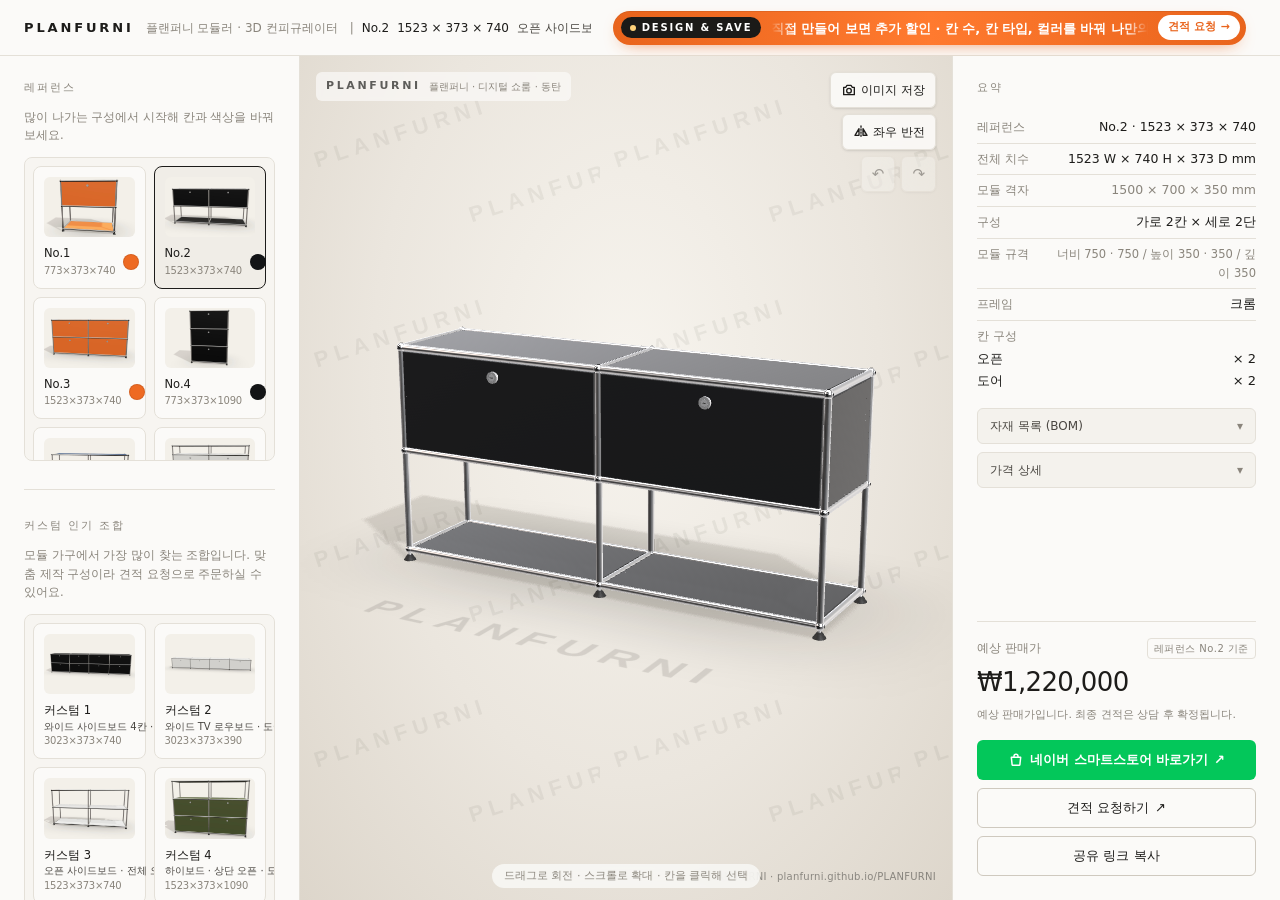
==== commit f891363d: "Add files via upload" ====
--- a/configurator/index.html
+++ b/configurator/index.html
@@ -1 +1 @@
-<!DOCTYPE html><html lang="ko" class="h-full antialiased"><head><meta charSet="utf-8"/><meta name="viewport" content="width=device-width, initial-scale=1"/><link rel="stylesheet" href="./_next/static/chunks/3m9-6g2scphg3.css" data-precedence="next"/><link rel="preload" as="script" fetchPriority="low" href="./_next/static/chunks/37dvilti981od.js"/><script src="./_next/static/chunks/0r-24ep6v12ji.js" async=""></script><script src="./_next/static/chunks/02d1bsf4dkg_l.js" async=""></script><script src="./_next/static/chunks/2jvchrszm9rq2.js" async=""></script><script src="./_next/static/chunks/turbopack-2ix79pq3z6_47.js" async=""></script><script src="./_next/static/chunks/0-y-50sma-vk1.js" async=""></script><script src="./_next/static/chunks/0h4p-8g7zrur9.js" async=""></script><script src="./_next/static/chunks/1xg8q9lx2tu3a.js" async=""></script><script src="./_next/static/chunks/40j27-wmcod0a.js" async=""></script><script src="./_next/static/chunks/3ev8j4mslc47x.js" async=""></script><meta name="theme-color" content="#F4F2EE"/><title>플랜퍼니 — 모듈러 3D 컨피규레이터</title><meta name="description" content="플랜퍼니 모듈러 수납장을 직접 구성해 보세요. 칸 수, 칸 타입, 색상을 고르면 3D로 바로 확인됩니다."/><link rel="icon" href="/favicon.ico?favicon.2vob68tjqpejf.ico" sizes="256x256" type="image/x-icon"/><script src="./_next/static/chunks/0cz1d0mv5g_q7.js" noModule=""></script></head><body class="min-h-full bg-canvas text-ink"><div hidden=""><!--$--><!--/$--></div><div class="flex min-h-dvh flex-col lg:h-dvh lg:overflow-hidden"><header class="flex h-14 shrink-0 items-center justify-between gap-3 border-b border-line bg-surface px-5 lg:px-6"><div class="flex min-w-0 flex-1 items-baseline gap-2 sm:gap-3 md:max-w-[46%] md:flex-none md:shrink-0"><span class="shrink-0 text-[13px] font-semibold tracking-[0.14em] text-ink sm:tracking-[0.22em]">PLANFURNI</span><span class="hidden shrink-0 text-[12px] text-muted md:inline">플랜퍼니 모듈러<!-- --> · 3D 컨피규레이터</span><span class="flex min-w-0 items-baseline gap-2 truncate text-[12px] text-ink" aria-live="polite"><span class="hidden text-muted md:inline">|</span><span class="font-medium">No.2</span><span class="tabular-nums">1523 × 373 × 740</span><span class="hidden text-ink-2 sm:inline">오픈 사이드보드</span></span></div><div class="hidden min-w-0 flex-1 md:flex"></div></header><div class="md:hidden"></div><div class="flex flex-1 flex-col lg:grid lg:min-h-0 lg:grid-cols-[300px_minmax(0,1fr)_328px]"><section aria-label="3D 보기" class="relative order-1 h-[52dvh] min-h-[320px] lg:order-2 lg:h-auto lg:min-h-0"><div class="absolute inset-0 bg-[radial-gradient(ellipse_at_50%_38%,#f7f4ee_0%,#ebe6de_55%,#ddd6cb_100%)]"><div aria-hidden="true" class="pointer-events-none absolute inset-0 select-none" style="background-image:url(&quot;data:image/svg+xml;utf8,%3Csvg%20xmlns%3D%22http%3A%2F%2Fwww.w3.org%2F2000%2Fsvg%22%20width%3D%22300%22%20height%3D%22200%22%20viewBox%3D%220%200%20300%20200%22%3E%0A%20%20%3Cg%20fill%3D%22%233a352e%22%20fill-opacity%3D%220.075%22%20font-family%3D%22Inter%2C%20Helvetica%2C%20Arial%2C%20sans-serif%22%20font-size%3D%2222%22%20font-weight%3D%22600%22%20letter-spacing%3D%226%22%3E%0A%20%20%20%20%3Ctext%20x%3D%2220%22%20y%3D%2270%22%20transform%3D%22rotate(-18%20150%20100)%22%3EPLANFURNI%3C%2Ftext%3E%0A%20%20%20%20%3Ctext%20x%3D%22150%22%20y%3D%22170%22%20transform%3D%22rotate(-18%20150%20100)%22%3EPLANFURNI%3C%2Ftext%3E%0A%20%20%3C%2Fg%3E%0A%3C%2Fsvg%3E&quot;);background-size:300px 200px;opacity:0.9"></div><div aria-hidden="true" class="pointer-events-none absolute left-3 top-3 flex select-none items-center gap-2 rounded-md bg-surface/70 px-2.5 py-1.5 backdrop-blur-[2px] lg:left-4 lg:top-4"><span class="text-[11px] font-semibold tracking-[0.24em] text-ink/70">PLANFURNI</span><span class="hidden text-[10px] text-muted sm:inline">플랜퍼니 · 디지털 쇼룸 · 동탄</span></div><div aria-hidden="true" class="pointer-events-none absolute bottom-3 right-3 select-none text-[10px] tracking-wide text-ink/45 lg:bottom-4 lg:right-4">© <!-- -->PLAN FURNI<!-- --> · <!-- -->planfurni.github.io/PLANFURNI</div><div class="absolute inset-0"><!--$!--><template data-dgst="BAILOUT_TO_CLIENT_SIDE_RENDERING"></template><div class="flex h-full w-full items-center justify-center text-[12px] text-muted">3D 미리보기 불러오는 중…</div><!--/$--></div></div><div class="absolute right-3 top-3 z-10 flex flex-col items-end gap-1.5 lg:right-4 lg:top-4"><button type="button" class="flex h-9 items-center justify-center gap-1 rounded-md border border-line bg-surface/90 px-2.5 text-[12px] font-medium text-ink shadow-sm backdrop-blur transition-colors hover:bg-surface disabled:cursor-not-allowed disabled:opacity-35" title="현재 화면을 이미지로 저장"><svg aria-hidden="true" viewBox="0 0 24 24" class="h-4 w-4" fill="none" stroke="currentColor" stroke-width="2" stroke-linecap="round" stroke-linejoin="round"><path d="M4 8h3l2-3h6l2 3h3v11H4z"></path><circle cx="12" cy="13" r="3.5"></circle></svg>이미지 저장</button><button type="button" class="flex h-9 items-center justify-center gap-1 rounded-md border border-line bg-surface/90 px-2.5 text-[12px] font-medium text-ink shadow-sm backdrop-blur transition-colors hover:bg-surface disabled:cursor-not-allowed disabled:opacity-35" title="좌우 반전 — 데스크 위치·색상 배치를 거울처럼 뒤집어 보기" aria-label="좌우 반전"><svg aria-hidden="true" viewBox="0 0 24 24" class="h-4 w-4" fill="none" stroke="currentColor" stroke-width="2" stroke-linecap="round" stroke-linejoin="round"><path d="M12 3v18" stroke-dasharray="2 2.5"></path><path d="M9 7 3 17h6z"></path><path d="M15 7l6 10h-6z" fill="currentColor" fill-opacity=".25"></path></svg>좌우 반전</button><div class="flex gap-1.5"><button type="button" class="flex h-9 items-center justify-center gap-1 rounded-md border border-line bg-surface/90 px-2.5 text-[12px] font-medium text-ink shadow-sm backdrop-blur transition-colors hover:bg-surface disabled:cursor-not-allowed disabled:opacity-35" disabled="" title="되돌리기 (Ctrl+Z)" aria-label="되돌리기"><span aria-hidden="true" class="text-[15px] leading-none">↶</span></button><button type="button" class="flex h-9 items-center justify-center gap-1 rounded-md border border-line bg-surface/90 px-2.5 text-[12px] font-medium text-ink shadow-sm backdrop-blur transition-colors hover:bg-surface disabled:cursor-not-allowed disabled:opacity-35" disabled="" title="다시 실행 (Ctrl+Shift+Z)" aria-label="다시 실행"><span aria-hidden="true" class="text-[15px] leading-none">↷</span></button></div></div><p class="pointer-events-none absolute bottom-3 left-1/2 -translate-x-1/2 rounded-full bg-surface/80 px-3 py-1 text-[11px] text-muted backdrop-blur"><span class="sm:hidden">드래그로 회전 · 핀치로 확대 · 칸을 탭해 선택</span><span class="hidden sm:inline">드래그로 회전 · 스크롤로 확대 · 칸을 클릭해 선택</span></p></section><aside aria-label="구성" class="order-2 flex flex-col border-t border-line bg-surface lg:order-1 lg:min-h-0 lg:border-r lg:border-t-0"><div class="flex items-baseline justify-between px-5 pt-4 lg:hidden"><div><div class="text-[11px] text-muted">예상 판매가</div><div class="text-[22px] font-medium tracking-tight tabular-nums">₩1,220,000</div></div><div class="text-right text-[11.5px] text-muted tabular-nums">1523<!-- --> × <!-- -->373<!-- --> × <!-- -->740<!-- --> mm</div></div><div role="tablist" aria-label="설정 섹션" class="mt-3 flex overflow-x-auto border-b border-line px-5 lg:hidden"><button role="tab" type="button" aria-selected="true" aria-controls="section-reference" class="-mb-px shrink-0 border-b-2 px-2.5 py-2.5 text-[13px] transition-colors border-ink font-medium text-ink">레퍼런스</button><button role="tab" type="button" aria-selected="false" aria-controls="section-custom" class="-mb-px shrink-0 border-b-2 px-2.5 py-2.5 text-[13px] transition-colors border-transparent text-muted">인기 조합</button><button role="tab" type="button" aria-selected="false" aria-controls="section-size" class="-mb-px shrink-0 border-b-2 px-2.5 py-2.5 text-[13px] transition-colors border-transparent text-muted">사이즈 · 모듈</button><button role="tab" type="button" aria-selected="false" aria-controls="section-color" class="-mb-px shrink-0 border-b-2 px-2.5 py-2.5 text-[13px] transition-colors border-transparent text-muted">컬러</button><button role="tab" type="button" aria-selected="false" aria-controls="section-summary" class="-mb-px shrink-0 border-b-2 px-2.5 py-2.5 text-[13px] transition-colors border-transparent text-muted">요약</button></div><div class="panel-scroll flex-1 overflow-y-auto px-5 py-5 pb-28 lg:px-6 lg:py-6 lg:pb-8"><div class="flex flex-col gap-7"><section id="section-reference" aria-labelledby="heading-reference" class="block lg:block"><h2 id="heading-reference" class="eyebrow mb-3 hidden lg:block">레퍼런스</h2><div><p class="mb-3 text-[11.5px] leading-relaxed text-muted">많이 나가는 구성에서 시작해 칸과 색상을 바꿔 보세요.</p><div role="listbox" aria-label="레퍼런스 구성" class="panel-scroll grid grid-cols-2 gap-2 sm:grid-cols-4 lg:max-h-[19rem] lg:grid-cols-2 lg:overflow-y-auto lg:rounded-lg lg:border lg:border-line lg:bg-surface-2/40 lg:p-2"><button type="button" role="option" aria-selected="false" class="group flex flex-col gap-2 rounded-lg border p-2.5 text-left transition-colors focus-visible:outline-none focus-visible:ring-2 focus-visible:ring-accent/60 border-line bg-surface hover:border-line-strong hover:bg-surface-2/60"><img alt="No.1 773 × 373 × 740 정면 렌더링" draggable="false" loading="lazy" width="1440" height="960" decoding="async" data-nimg="1" class="h-auto w-full rounded-md" style="color:transparent" src="./_next/static/media/ref-01.0ezmsu2dolcqe.jpg"/><div class="flex items-center justify-between gap-2"><div class="min-w-0"><div class="text-[11.5px] font-medium text-ink">No.1</div><div class="truncate text-[10px] tabular-nums tracking-tight text-muted">773×373×740</div></div><span aria-label="오렌지" title="오렌지" class="h-4 w-4 shrink-0 rounded-full border border-black/10" style="background-color:#EE6A22"></span></div></button><button type="button" role="option" aria-selected="true" class="group flex flex-col gap-2 rounded-lg border p-2.5 text-left transition-colors focus-visible:outline-none focus-visible:ring-2 focus-visible:ring-accent/60 border-ink bg-surface-2"><img alt="No.2 1523 × 373 × 740 정면 렌더링" draggable="false" loading="lazy" width="1440" height="960" decoding="async" data-nimg="1" class="h-auto w-full rounded-md" style="color:transparent" src="./_next/static/media/ref-02.2fu2_yg_z9-sm.jpg"/><div class="flex items-center justify-between gap-2"><div class="min-w-0"><div class="text-[11.5px] font-medium text-ink">No.2</div><div class="truncate text-[10px] tabular-nums tracking-tight text-muted">1523×373×740</div></div><span aria-label="블랙" title="블랙" class="h-4 w-4 shrink-0 rounded-full border border-black/10" style="background-color:#131416"></span></div></button><button type="button" role="option" aria-selected="false" class="group flex flex-col gap-2 rounded-lg border p-2.5 text-left transition-colors focus-visible:outline-none focus-visible:ring-2 focus-visible:ring-accent/60 border-line bg-surface hover:border-line-strong hover:bg-surface-2/60"><img alt="No.3 1523 × 373 × 740 정면 렌더링" draggable="false" loading="lazy" width="1440" height="960" decoding="async" data-nimg="1" class="h-auto w-full rounded-md" style="color:transparent" src="./_next/static/media/ref-03.1recv2canor7_.jpg"/><div class="flex items-center justify-between gap-2"><div class="min-w-0"><div class="text-[11.5px] font-medium text-ink">No.3</div><div class="truncate text-[10px] tabular-nums tracking-tight text-muted">1523×373×740</div></div><span aria-label="오렌지" title="오렌지" class="h-4 w-4 shrink-0 rounded-full border border-black/10" style="background-color:#EE6A22"></span></div></button><button type="button" role="option" aria-selected="false" class="group flex flex-col gap-2 rounded-lg border p-2.5 text-left transition-colors focus-visible:outline-none focus-visible:ring-2 focus-visible:ring-accent/60 border-line bg-surface hover:border-line-strong hover:bg-surface-2/60"><img alt="No.4 773 × 373 × 1090 정면 렌더링" draggable="false" loading="lazy" width="1440" height="960" decoding="async" data-nimg="1" class="h-auto w-full rounded-md" style="color:transparent" src="./_next/static/media/ref-04.0h2dur4zuaybi.jpg"/><div class="flex items-center justify-between gap-2"><div class="min-w-0"><div class="text-[11.5px] font-medium text-ink">No.4</div><div class="truncate text-[10px] tabular-nums tracking-tight text-muted">773×373×1090</div></div><span aria-label="블랙" title="블랙" class="h-4 w-4 shrink-0 rounded-full border border-black/10" style="background-color:#131416"></span></div></button><button type="button" role="option" aria-selected="false" class="group flex flex-col gap-2 rounded-lg border p-2.5 text-left transition-colors focus-visible:outline-none focus-visible:ring-2 focus-visible:ring-accent/60 border-line bg-surface hover:border-line-strong hover:bg-surface-2/60"><img alt="No.5 1523 × 373 × 565 정면 렌더링" draggable="false" loading="lazy" width="1440" height="960" decoding="async" data-nimg="1" class="h-auto w-full rounded-md" style="color:transparent" src="./_next/static/media/ref-05.08mlynt9ddlwm.jpg"/><div class="flex items-center justify-between gap-2"><div class="min-w-0"><div class="text-[11.5px] font-medium text-ink">No.5</div><div class="truncate text-[10px] tabular-nums tracking-tight text-muted">1523×373×565</div></div><span aria-label="스틸블루" title="스틸블루" class="h-4 w-4 shrink-0 rounded-full border border-black/10" style="background-color:#0D3358"></span></div></button><button type="button" role="option" aria-selected="false" class="group flex flex-col gap-2 rounded-lg border p-2.5 text-left transition-colors focus-visible:outline-none focus-visible:ring-2 focus-visible:ring-accent/60 border-line bg-surface hover:border-line-strong hover:bg-surface-2/60"><img alt="No.6 1523 × 373 × 915 정면 렌더링" draggable="false" loading="lazy" width="1440" height="960" decoding="async" data-nimg="1" class="h-auto w-full rounded-md" style="color:transparent" src="./_next/static/media/ref-06.0juzhd96-jkej.jpg"/><div class="flex items-center justify-between gap-2"><div class="min-w-0"><div class="text-[11.5px] font-medium text-ink">No.6</div><div class="truncate text-[10px] tabular-nums tracking-tight text-muted">1523×373×915</div></div><span aria-label="화이트" title="화이트" class="h-4 w-4 shrink-0 rounded-full border border-black/10" style="background-color:#F1F0EB"></span></div></button><button type="button" role="option" aria-selected="false" class="group flex flex-col gap-2 rounded-lg border p-2.5 text-left transition-colors focus-visible:outline-none focus-visible:ring-2 focus-visible:ring-accent/60 border-line bg-surface hover:border-line-strong hover:bg-surface-2/60"><img alt="No.7 2273 × 373 × 740 정면 렌더링" draggable="false" loading="lazy" width="1440" height="960" decoding="async" data-nimg="1" class="h-auto w-full rounded-md" style="color:transparent" src="./_next/static/media/ref-07.0s3k1ehkm75o5.jpg"/><div class="flex items-center justify-between gap-2"><div class="min-w-0"><div class="text-[11.5px] font-medium text-ink">No.7</div><div class="truncate text-[10px] tabular-nums tracking-tight text-muted">2273×373×740</div></div><span aria-label="블랙" title="블랙" class="h-4 w-4 shrink-0 rounded-full border border-black/10" style="background-color:#131416"></span></div></button><button type="button" role="option" aria-selected="false" class="group flex flex-col gap-2 rounded-lg border p-2.5 text-left transition-colors focus-visible:outline-none focus-visible:ring-2 focus-visible:ring-accent/60 border-line bg-surface hover:border-line-strong hover:bg-surface-2/60"><img alt="No.8 773 × 373 × 915 정면 렌더링" draggable="false" loading="lazy" width="1440" height="960" decoding="async" data-nimg="1" class="h-auto w-full rounded-md" style="color:transparent" src="./_next/static/media/ref-08.1pqqq5nji-j21.jpg"/><div class="flex items-center justify-between gap-2"><div class="min-w-0"><div class="text-[11.5px] font-medium text-ink">No.8</div><div class="truncate text-[10px] tabular-nums tracking-tight text-muted">773×373×915</div></div><span aria-label="옐로우" title="옐로우" class="h-4 w-4 shrink-0 rounded-full border border-black/10" style="background-color:#EFB21A"></span></div></button><button type="button" role="option" aria-selected="false" class="group flex flex-col gap-2 rounded-lg border p-2.5 text-left transition-colors focus-visible:outline-none focus-visible:ring-2 focus-visible:ring-accent/60 border-line bg-surface hover:border-line-strong hover:bg-surface-2/60"><img alt="No.9 2273 × 373 × 565 정면 렌더링" draggable="false" loading="lazy" width="1440" height="960" decoding="async" data-nimg="1" class="h-auto w-full rounded-md" style="color:transparent" src="./_next/static/media/ref-09.26a4hg3ebxpsz.jpg"/><div class="flex items-center justify-between gap-2"><div class="min-w-0"><div class="text-[11.5px] font-medium text-ink">No.9</div><div class="truncate text-[10px] tabular-nums tracking-tight text-muted">2273×373×565</div></div><span aria-label="화이트" title="화이트" class="h-4 w-4 shrink-0 rounded-full border border-black/10" style="background-color:#F1F0EB"></span></div></button><button type="button" role="option" aria-selected="false" class="group flex flex-col gap-2 rounded-lg border p-2.5 text-left transition-colors focus-visible:outline-none focus-visible:ring-2 focus-visible:ring-accent/60 border-line bg-surface hover:border-line-strong hover:bg-surface-2/60"><img alt="No.10 2273 × 373 × 390 정면 렌더링" draggable="false" loading="lazy" width="1440" height="960" decoding="async" data-nimg="1" class="h-auto w-full rounded-md" style="color:transparent" src="./_next/static/media/ref-10.2f9uofypwu7ll.jpg"/><div class="flex items-center justify-between gap-2"><div class="min-w-0"><div class="text-[11.5px] font-medium text-ink">No.10</div><div class="truncate text-[10px] tabular-nums tracking-tight text-muted">2273×373×390</div></div><span aria-label="오렌지" title="오렌지" class="h-4 w-4 shrink-0 rounded-full border border-black/10" style="background-color:#EE6A22"></span></div></button><button type="button" role="option" aria-selected="false" class="group flex flex-col gap-2 rounded-lg border p-2.5 text-left transition-colors focus-visible:outline-none focus-visible:ring-2 focus-visible:ring-accent/60 border-line bg-surface hover:border-line-strong hover:bg-surface-2/60"><img alt="No.11 523 × 373 × 565 정면 렌더링" draggable="false" loading="lazy" width="1440" height="960" decoding="async" data-nimg="1" class="h-auto w-full rounded-md" style="color:transparent" src="./_next/static/media/ref-11.0yyf6hauqaxl6.jpg"/><div class="flex items-center justify-between gap-2"><div class="min-w-0"><div class="text-[11.5px] font-medium text-ink">No.11</div><div class="truncate text-[10px] tabular-nums tracking-tight text-muted">523×373×565</div></div><span aria-label="화이트" title="화이트" class="h-4 w-4 shrink-0 rounded-full border border-black/10" style="background-color:#F1F0EB"></span></div></button><button type="button" role="option" aria-selected="false" class="group flex flex-col gap-2 rounded-lg border p-2.5 text-left transition-colors focus-visible:outline-none focus-visible:ring-2 focus-visible:ring-accent/60 border-line bg-surface hover:border-line-strong hover:bg-surface-2/60"><img alt="No.12 523 × 373 × 565 정면 렌더링" draggable="false" loading="lazy" width="1440" height="960" decoding="async" data-nimg="1" class="h-auto w-full rounded-md" style="color:transparent" src="./_next/static/media/ref-12.3knajbnyfe9-j.jpg"/><div class="flex items-center justify-between gap-2"><div class="min-w-0"><div class="text-[11.5px] font-medium text-ink">No.12</div><div class="truncate text-[10px] tabular-nums tracking-tight text-muted">523×373×565</div></div><span aria-label="화이트" title="화이트" class="h-4 w-4 shrink-0 rounded-full border border-black/10" style="background-color:#F1F0EB"></span></div></button><button type="button" role="option" aria-selected="false" class="group flex flex-col gap-2 rounded-lg border p-2.5 text-left transition-colors focus-visible:outline-none focus-visible:ring-2 focus-visible:ring-accent/60 border-line bg-surface hover:border-line-strong hover:bg-surface-2/60"><img alt="No.13 773 × 523 × 395 정면 렌더링" draggable="false" loading="lazy" width="1440" height="960" decoding="async" data-nimg="1" class="h-auto w-full rounded-md" style="color:transparent" src="./_next/static/media/ref-13.1ckd9i2hav65x.jpg"/><div class="flex items-center justify-between gap-2"><div class="min-w-0"><div class="text-[11.5px] font-medium text-ink">No.13<span class="ml-1 font-normal text-muted">유리 상판 테이블</span></div><div class="truncate text-[10px] tabular-nums tracking-tight text-muted">773×523×395</div></div><span aria-label="화이트" title="화이트" class="h-4 w-4 shrink-0 rounded-full border border-black/10" style="background-color:#F1F0EB"></span></div></button><button type="button" role="option" aria-selected="false" class="group flex flex-col gap-2 rounded-lg border p-2.5 text-left transition-colors focus-visible:outline-none focus-visible:ring-2 focus-visible:ring-accent/60 border-line bg-surface hover:border-line-strong hover:bg-surface-2/60"><img alt="No.14 773 × 373 × 1790 정면 렌더링" draggable="false" loading="lazy" width="1440" height="960" decoding="async" data-nimg="1" class="h-auto w-full rounded-md" style="color:transparent" src="./_next/static/media/ref-14.1f-rrgpe4_yx9.jpg"/><div class="flex items-center justify-between gap-2"><div class="min-w-0"><div class="text-[11.5px] font-medium text-ink">No.14</div><div class="truncate text-[10px] tabular-nums tracking-tight text-muted">773×373×1790</div></div><span aria-label="올리브그린" title="올리브그린" class="h-4 w-4 shrink-0 rounded-full border border-black/10" style="background-color:#545D3C"></span></div></button><button type="button" role="option" aria-selected="false" class="group flex flex-col gap-2 rounded-lg border p-2.5 text-left transition-colors focus-visible:outline-none focus-visible:ring-2 focus-visible:ring-accent/60 border-line bg-surface hover:border-line-strong hover:bg-surface-2/60"><img alt="No.15 1273 × 523 × 740 정면 렌더링" draggable="false" loading="lazy" width="1440" height="960" decoding="async" data-nimg="1" class="h-auto w-full rounded-md" style="color:transparent" src="./_next/static/media/ref-15.0rimhmf48blcb.jpg"/><div class="flex items-center justify-between gap-2"><div class="min-w-0"><div class="text-[11.5px] font-medium text-ink">No.15<span class="ml-1 font-normal text-muted">데스크</span></div><div class="truncate text-[10px] tabular-nums tracking-tight text-muted">1273×523×740</div></div><span aria-label="화이트" title="화이트" class="h-4 w-4 shrink-0 rounded-full border border-black/10" style="background-color:#F1F0EB"></span></div></button><button type="button" role="option" aria-selected="false" class="group flex flex-col gap-2 rounded-lg border p-2.5 text-left transition-colors focus-visible:outline-none focus-visible:ring-2 focus-visible:ring-accent/60 border-line bg-surface hover:border-line-strong hover:bg-surface-2/60"><img alt="No.16 773 × 373 × 1090 정면 렌더링" draggable="false" loading="lazy" width="1440" height="960" decoding="async" data-nimg="1" class="h-auto w-full rounded-md" style="color:transparent" src="./_next/static/media/ref-16.0p5mbptb404ff.jpg"/><div class="flex items-center justify-between gap-2"><div class="min-w-0"><div class="text-[11.5px] font-medium text-ink">No.16</div><div class="truncate text-[10px] tabular-nums tracking-tight text-muted">773×373×1090</div></div><span aria-label="블랙" title="블랙" class="h-4 w-4 shrink-0 rounded-full border border-black/10" style="background-color:#131416"></span></div></button><button type="button" role="option" aria-selected="false" class="group flex flex-col gap-2 rounded-lg border p-2.5 text-left transition-colors focus-visible:outline-none focus-visible:ring-2 focus-visible:ring-accent/60 border-line bg-surface hover:border-line-strong hover:bg-surface-2/60"><img alt="No.17 773 × 373 × 1790 정면 렌더링" draggable="false" loading="lazy" width="1440" height="960" decoding="async" data-nimg="1" class="h-auto w-full rounded-md" style="color:transparent" src="./_next/static/media/ref-17.2jciabtovhyjn.jpg"/><div class="flex items-center justify-between gap-2"><div class="min-w-0"><div class="text-[11.5px] font-medium text-ink">No.17<span class="ml-1 font-normal text-muted">조명 유리</span></div><div class="truncate text-[10px] tabular-nums tracking-tight text-muted">773×373×1790</div></div><span aria-label="화이트" title="화이트" class="h-4 w-4 shrink-0 rounded-full border border-black/10" style="background-color:#F1F0EB"></span></div></button><button type="button" role="option" aria-selected="false" class="group flex flex-col gap-2 rounded-lg border p-2.5 text-left transition-colors focus-visible:outline-none focus-visible:ring-2 focus-visible:ring-accent/60 border-line bg-surface hover:border-line-strong hover:bg-surface-2/60"><img alt="No.18 773 × 373 × 1450 정면 렌더링" draggable="false" loading="lazy" width="1440" height="960" decoding="async" data-nimg="1" class="h-auto w-full rounded-md" style="color:transparent" src="./_next/static/media/ref-18.21ep61tv1_4s_.jpg"/><div class="flex items-center justify-between gap-2"><div class="min-w-0"><div class="text-[11.5px] font-medium text-ink">No.18<span class="ml-1 font-normal text-muted">조명 유리</span></div><div class="truncate text-[10px] tabular-nums tracking-tight text-muted">773×373×1450</div></div><span aria-label="옐로우" title="옐로우" class="h-4 w-4 shrink-0 rounded-full border border-black/10" style="background-color:#EFB21A"></span></div></button><button type="button" role="option" aria-selected="false" class="group flex flex-col gap-2 rounded-lg border p-2.5 text-left transition-colors focus-visible:outline-none focus-visible:ring-2 focus-visible:ring-accent/60 border-line bg-surface hover:border-line-strong hover:bg-surface-2/60"><img alt="No.19 773 × 373 × 1090 정면 렌더링" draggable="false" loading="lazy" width="1440" height="960" decoding="async" data-nimg="1" class="h-auto w-full rounded-md" style="color:transparent" src="./_next/static/media/ref-19.1hmii7pr0elpc.jpg"/><div class="flex items-center justify-between gap-2"><div class="min-w-0"><div class="text-[11.5px] font-medium text-ink">No.19<span class="ml-1 font-normal text-muted">조명 유리</span></div><div class="truncate text-[10px] tabular-nums tracking-tight text-muted">773×373×1090</div></div><span aria-label="화이트" title="화이트" class="h-4 w-4 shrink-0 rounded-full border border-black/10" style="background-color:#F1F0EB"></span></div></button><button type="button" role="option" aria-selected="false" class="group flex flex-col gap-2 rounded-lg border p-2.5 text-left transition-colors focus-visible:outline-none focus-visible:ring-2 focus-visible:ring-accent/60 border-line bg-surface hover:border-line-strong hover:bg-surface-2/60"><img alt="No.20 773 × 373 × 740 정면 렌더링" draggable="false" loading="lazy" width="1440" height="960" decoding="async" data-nimg="1" class="h-auto w-full rounded-md" style="color:transparent" src="./_next/static/media/ref-20.22vy2-4nllwu8.jpg"/><div class="flex items-center justify-between gap-2"><div class="min-w-0"><div class="text-[11.5px] font-medium text-ink">No.20<span class="ml-1 font-normal text-muted">조명 유리</span></div><div class="truncate text-[10px] tabular-nums tracking-tight text-muted">773×373×740</div></div><span aria-label="화이트" title="화이트" class="h-4 w-4 shrink-0 rounded-full border border-black/10" style="background-color:#F1F0EB"></span></div></button><button type="button" role="option" aria-selected="false" class="group flex flex-col gap-2 rounded-lg border p-2.5 text-left transition-colors focus-visible:outline-none focus-visible:ring-2 focus-visible:ring-accent/60 border-line bg-surface hover:border-line-strong hover:bg-surface-2/60"><img alt="No.21 773 × 373 × 740 정면 렌더링" draggable="false" loading="lazy" width="1440" height="960" decoding="async" data-nimg="1" class="h-auto w-full rounded-md" style="color:transparent" src="./_next/static/media/ref-21.1b84m1je5j4z7.jpg"/><div class="flex items-center justify-between gap-2"><div class="min-w-0"><div class="text-[11.5px] font-medium text-ink">No.21</div><div class="truncate text-[10px] tabular-nums tracking-tight text-muted">773×373×740</div></div><span aria-label="화이트" title="화이트" class="h-4 w-4 shrink-0 rounded-full border border-black/10" style="background-color:#F1F0EB"></span></div></button><button type="button" role="option" aria-selected="false" class="group flex flex-col gap-2 rounded-lg border p-2.5 text-left transition-colors focus-visible:outline-none focus-visible:ring-2 focus-visible:ring-accent/60 border-line bg-surface hover:border-line-strong hover:bg-surface-2/60"><img alt="No.22 523 × 373 × 565 정면 렌더링" draggable="false" loading="lazy" width="1440" height="960" decoding="async" data-nimg="1" class="h-auto w-full rounded-md" style="color:transparent" src="./_next/static/media/ref-22.1d2gowjg2pd_w.jpg"/><div class="flex items-center justify-between gap-2"><div class="min-w-0"><div class="text-[11.5px] font-medium text-ink">No.22</div><div class="truncate text-[10px] tabular-nums tracking-tight text-muted">523×373×565</div></div><span aria-label="화이트" title="화이트" class="h-4 w-4 shrink-0 rounded-full border border-black/10" style="background-color:#F1F0EB"></span></div></button></div></div></section><div class="divider hidden lg:block"></div><section id="section-custom" aria-labelledby="heading-custom" class="hidden lg:block"><h2 id="heading-custom" class="eyebrow mb-3 hidden lg:block">커스텀 인기 조합</h2><div><p class="mb-3 text-[11.5px] leading-relaxed text-muted">모듈 가구에서 가장 많이 찾는 조합입니다. 맞춤 제작 구성이라 견적 요청으로 주문하실 수 있어요.</p><div role="listbox" aria-label="인기 조합 커스텀 구성" class="panel-scroll grid grid-cols-2 gap-2 sm:grid-cols-4 lg:max-h-[19rem] lg:grid-cols-2 lg:overflow-y-auto lg:rounded-lg lg:border lg:border-line lg:bg-surface-2/40 lg:p-2"><button type="button" role="option" aria-selected="false" class="group flex flex-col gap-2 rounded-lg border p-2.5 text-left transition-colors focus-visible:outline-none focus-visible:ring-2 focus-visible:ring-accent/60 border-line bg-surface hover:border-line-strong hover:bg-surface-2/60"><img alt="커스텀 1 3023 × 373 × 740 정면 렌더링" draggable="false" loading="lazy" width="1440" height="960" decoding="async" data-nimg="1" class="h-auto w-full rounded-md" style="color:transparent" src="./_next/static/media/custom-01.0g0truolw0ply.jpg"/><div class="flex items-center justify-between gap-2"><div class="min-w-0"><div class="text-[11.5px] font-medium text-ink">커스텀 1</div><div class="truncate text-[10px] leading-snug text-ink-2">와이드 사이드보드 4칸 · 도어 8</div><div class="truncate text-[10px] tabular-nums tracking-tight text-muted">3023×373×740</div></div><span aria-label="블랙" title="블랙" class="h-4 w-4 shrink-0 rounded-full border border-black/10" style="background-color:#131416"></span></div></button><button type="button" role="option" aria-selected="false" class="group flex flex-col gap-2 rounded-lg border p-2.5 text-left transition-colors focus-visible:outline-none focus-visible:ring-2 focus-visible:ring-accent/60 border-line bg-surface hover:border-line-strong hover:bg-surface-2/60"><img alt="커스텀 2 3023 × 373 × 390 정면 렌더링" draggable="false" loading="lazy" width="1440" height="960" decoding="async" data-nimg="1" class="h-auto w-full rounded-md" style="color:transparent" src="./_next/static/media/custom-02.0yrvbp6o6knx8.jpg"/><div class="flex items-center justify-between gap-2"><div class="min-w-0"><div class="text-[11.5px] font-medium text-ink">커스텀 2</div><div class="truncate text-[10px] leading-snug text-ink-2">와이드 TV 로우보드 · 도어 4</div><div class="truncate text-[10px] tabular-nums tracking-tight text-muted">3023×373×390</div></div><span aria-label="화이트" title="화이트" class="h-4 w-4 shrink-0 rounded-full border border-black/10" style="background-color:#F1F0EB"></span></div></button><button type="button" role="option" aria-selected="false" class="group flex flex-col gap-2 rounded-lg border p-2.5 text-left transition-colors focus-visible:outline-none focus-visible:ring-2 focus-visible:ring-accent/60 border-line bg-surface hover:border-line-strong hover:bg-surface-2/60"><img alt="커스텀 3 1523 × 373 × 740 정면 렌더링" draggable="false" loading="lazy" width="1440" height="960" decoding="async" data-nimg="1" class="h-auto w-full rounded-md" style="color:transparent" src="./_next/static/media/custom-03.2c3ong09jejpl.jpg"/><div class="flex items-center justify-between gap-2"><div class="min-w-0"><div class="text-[11.5px] font-medium text-ink">커스텀 3</div><div class="truncate text-[10px] leading-snug text-ink-2">오픈 사이드보드 · 전체 오픈</div><div class="truncate text-[10px] tabular-nums tracking-tight text-muted">1523×373×740</div></div><span aria-label="화이트" title="화이트" class="h-4 w-4 shrink-0 rounded-full border border-black/10" style="background-color:#F1F0EB"></span></div></button><button type="button" role="option" aria-selected="false" class="group flex flex-col gap-2 rounded-lg border p-2.5 text-left transition-colors focus-visible:outline-none focus-visible:ring-2 focus-visible:ring-accent/60 border-line bg-surface hover:border-line-strong hover:bg-surface-2/60"><img alt="커스텀 4 1523 × 373 × 1090 정면 렌더링" draggable="false" loading="lazy" width="1440" height="960" decoding="async" data-nimg="1" class="h-auto w-full rounded-md" style="color:transparent" src="./_next/static/media/custom-04.1uhwqzudi51ie.jpg"/><div class="flex items-center justify-between gap-2"><div class="min-w-0"><div class="text-[11.5px] font-medium text-ink">커스텀 4</div><div class="truncate text-[10px] leading-snug text-ink-2">하이보드 · 상단 오픈 · 도어 4</div><div class="truncate text-[10px] tabular-nums tracking-tight text-muted">1523×373×1090</div></div><span aria-label="올리브그린" title="올리브그린" class="h-4 w-4 shrink-0 rounded-full border border-black/10" style="background-color:#545D3C"></span></div></button><button type="button" role="option" aria-selected="false" class="group flex flex-col gap-2 rounded-lg border p-2.5 text-left transition-colors focus-visible:outline-none focus-visible:ring-2 focus-visible:ring-accent/60 border-line bg-surface hover:border-line-strong hover:bg-surface-2/60"><img alt="커스텀 5 773 × 373 × 1090 정면 렌더링" draggable="false" loading="lazy" width="1440" height="960" decoding="async" data-nimg="1" class="h-auto w-full rounded-md" style="color:transparent" src="./_next/static/media/custom-05.2hx69u4i3rs70.jpg"/><div class="flex items-center justify-between gap-2"><div class="min-w-0"><div class="text-[11.5px] font-medium text-ink">커스텀 5</div><div class="truncate text-[10px] leading-snug text-ink-2">하이보드 M · 상단 오픈 · 도어 2</div><div class="truncate text-[10px] tabular-nums tracking-tight text-muted">773×373×1090</div></div><span aria-label="스틸블루" title="스틸블루" class="h-4 w-4 shrink-0 rounded-full border border-black/10" style="background-color:#0D3358"></span></div></button><button type="button" role="option" aria-selected="false" class="group flex flex-col gap-2 rounded-lg border p-2.5 text-left transition-colors focus-visible:outline-none focus-visible:ring-2 focus-visible:ring-accent/60 border-line bg-surface hover:border-line-strong hover:bg-surface-2/60"><img alt="커스텀 6 523 × 373 × 740 정면 렌더링" draggable="false" loading="lazy" width="1440" height="960" decoding="async" data-nimg="1" class="h-auto w-full rounded-md" style="color:transparent" src="./_next/static/media/custom-06.0-msulq89iac2.jpg"/><div class="flex items-center justify-between gap-2"><div class="min-w-0"><div class="text-[11.5px] font-medium text-ink">커스텀 6</div><div class="truncate text-[10px] leading-snug text-ink-2">협탁 · 도어 2단 (500 폭)</div><div class="truncate text-[10px] tabular-nums tracking-tight text-muted">523×373×740</div></div><span aria-label="베이지" title="베이지" class="h-4 w-4 shrink-0 rounded-full border border-black/10" style="background-color:#BDA279"></span></div></button><button type="button" role="option" aria-selected="false" class="group flex flex-col gap-2 rounded-lg border p-2.5 text-left transition-colors focus-visible:outline-none focus-visible:ring-2 focus-visible:ring-accent/60 border-line bg-surface hover:border-line-strong hover:bg-surface-2/60"><img alt="커스텀 7 523 × 373 × 390 정면 렌더링" draggable="false" loading="lazy" width="1440" height="960" decoding="async" data-nimg="1" class="h-auto w-full rounded-md" style="color:transparent" src="./_next/static/media/custom-07.1ps-p5se5d0m_.jpg"/><div class="flex items-center justify-between gap-2"><div class="min-w-0"><div class="text-[11.5px] font-medium text-ink">커스텀 7</div><div class="truncate text-[10px] leading-snug text-ink-2">미니 협탁 · 도어 1 (500 폭)</div><div class="truncate text-[10px] tabular-nums tracking-tight text-muted">523×373×390</div></div><span aria-label="핑크" title="핑크" class="h-4 w-4 shrink-0 rounded-full border border-black/10" style="background-color:#EFA8BA"></span></div></button><button type="button" role="option" aria-selected="false" class="group flex flex-col gap-2 rounded-lg border p-2.5 text-left transition-colors focus-visible:outline-none focus-visible:ring-2 focus-visible:ring-accent/60 border-line bg-surface hover:border-line-strong hover:bg-surface-2/60"><img alt="커스텀 8 773 × 373 × 1790 정면 렌더링" draggable="false" loading="lazy" width="1440" height="960" decoding="async" data-nimg="1" class="h-auto w-full rounded-md" style="color:transparent" src="./_next/static/media/custom-08.2vmdru1l4relx.jpg"/><div class="flex items-center justify-between gap-2"><div class="min-w-0"><div class="text-[11.5px] font-medium text-ink">커스텀 8</div><div class="truncate text-[10px] leading-snug text-ink-2">오픈 책장 5단</div><div class="truncate text-[10px] tabular-nums tracking-tight text-muted">773×373×1790</div></div><span aria-label="블랙" title="블랙" class="h-4 w-4 shrink-0 rounded-full border border-black/10" style="background-color:#131416"></span></div></button><button type="button" role="option" aria-selected="false" class="group flex flex-col gap-2 rounded-lg border p-2.5 text-left transition-colors focus-visible:outline-none focus-visible:ring-2 focus-visible:ring-accent/60 border-line bg-surface hover:border-line-strong hover:bg-surface-2/60"><img alt="커스텀 9 1523 × 373 × 1790 정면 렌더링" draggable="false" loading="lazy" width="1440" height="960" decoding="async" data-nimg="1" class="h-auto w-full rounded-md" style="color:transparent" src="./_next/static/media/custom-09.0xc57bvnizv44.jpg"/><div class="flex items-center justify-between gap-2"><div class="min-w-0"><div class="text-[11.5px] font-medium text-ink">커스텀 9</div><div class="truncate text-[10px] leading-snug text-ink-2">와이드 오픈 책장 2칸 5단</div><div class="truncate text-[10px] tabular-nums tracking-tight text-muted">1523×373×1790</div></div><span aria-label="화이트" title="화이트" class="h-4 w-4 shrink-0 rounded-full border border-black/10" style="background-color:#F1F0EB"></span></div></button><button type="button" role="option" aria-selected="false" class="group flex flex-col gap-2 rounded-lg border p-2.5 text-left transition-colors focus-visible:outline-none focus-visible:ring-2 focus-visible:ring-accent/60 border-line bg-surface hover:border-line-strong hover:bg-surface-2/60"><img alt="커스텀 10 2273 × 373 × 1440 정면 렌더링" draggable="false" loading="lazy" width="1440" height="960" decoding="async" data-nimg="1" class="h-auto w-full rounded-md" style="color:transparent" src="./_next/static/media/custom-10.199o23uu_jyrn.jpg"/><div class="flex items-center justify-between gap-2"><div class="min-w-0"><div class="text-[11.5px] font-medium text-ink">커스텀 10</div><div class="truncate text-[10px] leading-snug text-ink-2">거실 선반장 3칸 4단 · 하단 도어</div><div class="truncate text-[10px] tabular-nums tracking-tight text-muted">2273×373×1440</div></div><span aria-label="화이트" title="화이트" class="h-4 w-4 shrink-0 rounded-full border border-black/10" style="background-color:#F1F0EB"></span></div></button><button type="button" role="option" aria-selected="false" class="group flex flex-col gap-2 rounded-lg border p-2.5 text-left transition-colors focus-visible:outline-none focus-visible:ring-2 focus-visible:ring-accent/60 border-line bg-surface hover:border-line-strong hover:bg-surface-2/60"><img alt="커스텀 11 3023 × 373 × 1090 정면 렌더링" draggable="false" loading="lazy" width="1440" height="960" decoding="async" data-nimg="1" class="h-auto w-full rounded-md" style="color:transparent" src="./_next/static/media/custom-11.1f3fe3ts71g7_.jpg"/><div class="flex items-center justify-between gap-2"><div class="min-w-0"><div class="text-[11.5px] font-medium text-ink">커스텀 11</div><div class="truncate text-[10px] leading-snug text-ink-2">파티션 오픈 선반 4칸 3단</div><div class="truncate text-[10px] tabular-nums tracking-tight text-muted">3023×373×1090</div></div><span aria-label="오렌지" title="오렌지" class="h-4 w-4 shrink-0 rounded-full border border-black/10" style="background-color:#EE6A22"></span></div></button><button type="button" role="option" aria-selected="false" class="group flex flex-col gap-2 rounded-lg border p-2.5 text-left transition-colors focus-visible:outline-none focus-visible:ring-2 focus-visible:ring-accent/60 border-line bg-surface hover:border-line-strong hover:bg-surface-2/60"><img alt="커스텀 12 773 × 373 × 1440 정면 렌더링" draggable="false" loading="lazy" width="1440" height="960" decoding="async" data-nimg="1" class="h-auto w-full rounded-md" style="color:transparent" src="./_next/static/media/custom-12.0_os5zsb6gs_o.jpg"/><div class="flex items-center justify-between gap-2"><div class="min-w-0"><div class="text-[11.5px] font-medium text-ink">커스텀 12</div><div class="truncate text-[10px] leading-snug text-ink-2">현관 수납장 4단 · 도어 4</div><div class="truncate text-[10px] tabular-nums tracking-tight text-muted">773×373×1440</div></div><span aria-label="화이트" title="화이트" class="h-4 w-4 shrink-0 rounded-full border border-black/10" style="background-color:#F1F0EB"></span></div></button><button type="button" role="option" aria-selected="false" class="group flex flex-col gap-2 rounded-lg border p-2.5 text-left transition-colors focus-visible:outline-none focus-visible:ring-2 focus-visible:ring-accent/60 border-line bg-surface hover:border-line-strong hover:bg-surface-2/60"><img alt="커스텀 13 2273 × 373 × 740 정면 렌더링" draggable="false" loading="lazy" width="1440" height="960" decoding="async" data-nimg="1" class="h-auto w-full rounded-md" style="color:transparent" src="./_next/static/media/custom-13.1cn4bl402yte0.jpg"/><div class="flex items-center justify-between gap-2"><div class="min-w-0"><div class="text-[11.5px] font-medium text-ink">커스텀 13</div><div class="truncate text-[10px] leading-snug text-ink-2">와이드 도어 사이드보드 · 도어 6</div><div class="truncate text-[10px] tabular-nums tracking-tight text-muted">2273×373×740</div></div><span aria-label="블랙" title="블랙" class="h-4 w-4 shrink-0 rounded-full border border-black/10" style="background-color:#131416"></span></div></button><button type="button" role="option" aria-selected="false" class="group flex flex-col gap-2 rounded-lg border p-2.5 text-left transition-colors focus-visible:outline-none focus-visible:ring-2 focus-visible:ring-accent/60 border-line bg-surface hover:border-line-strong hover:bg-surface-2/60"><img alt="커스텀 14 2273 × 373 × 740 정면 렌더링" draggable="false" loading="lazy" width="1440" height="960" decoding="async" data-nimg="1" class="h-auto w-full rounded-md" style="color:transparent" src="./_next/static/media/custom-14.32z8cmj7x__a1.jpg"/><div class="flex items-center justify-between gap-2"><div class="min-w-0"><div class="text-[11.5px] font-medium text-ink">커스텀 14</div><div class="truncate text-[10px] leading-snug text-ink-2">와이드 사이드보드 · 상단 도어 3 · 하단 오픈</div><div class="truncate text-[10px] tabular-nums tracking-tight text-muted">2273×373×740</div></div><span aria-label="옐로우" title="옐로우" class="h-4 w-4 shrink-0 rounded-full border border-black/10" style="background-color:#EFB21A"></span></div></button><button type="button" role="option" aria-selected="false" class="group flex flex-col gap-2 rounded-lg border p-2.5 text-left transition-colors focus-visible:outline-none focus-visible:ring-2 focus-visible:ring-accent/60 border-line bg-surface hover:border-line-strong hover:bg-surface-2/60"><img alt="커스텀 15 1523 × 373 × 740 정면 렌더링" draggable="false" loading="lazy" width="1440" height="960" decoding="async" data-nimg="1" class="h-auto w-full rounded-md" style="color:transparent" src="./_next/static/media/custom-15.2wi49ep-4u-eq.jpg"/><div class="flex items-center justify-between gap-2"><div class="min-w-0"><div class="text-[11.5px] font-medium text-ink">커스텀 15</div><div class="truncate text-[10px] leading-snug text-ink-2">사이드보드 · 상단 오픈 · 도어 2</div><div class="truncate text-[10px] tabular-nums tracking-tight text-muted">1523×373×740</div></div><span aria-label="올리브그린" title="올리브그린" class="h-4 w-4 shrink-0 rounded-full border border-black/10" style="background-color:#545D3C"></span></div></button><button type="button" role="option" aria-selected="false" class="group flex flex-col gap-2 rounded-lg border p-2.5 text-left transition-colors focus-visible:outline-none focus-visible:ring-2 focus-visible:ring-accent/60 border-line bg-surface hover:border-line-strong hover:bg-surface-2/60"><img alt="커스텀 16 1523 × 373 × 740 정면 렌더링" draggable="false" loading="lazy" width="1440" height="960" decoding="async" data-nimg="1" class="h-auto w-full rounded-md" style="color:transparent" src="./_next/static/media/custom-16.3l2mksnq_daj6.jpg"/><div class="flex items-center justify-between gap-2"><div class="min-w-0"><div class="text-[11.5px] font-medium text-ink">커스텀 16</div><div class="truncate text-[10px] leading-snug text-ink-2">조명 유리 진열 사이드보드 2칸</div><div class="truncate text-[10px] tabular-nums tracking-tight text-muted">1523×373×740</div></div><span aria-label="화이트" title="화이트" class="h-4 w-4 shrink-0 rounded-full border border-black/10" style="background-color:#F1F0EB"></span></div></button><button type="button" role="option" aria-selected="false" class="group flex flex-col gap-2 rounded-lg border p-2.5 text-left transition-colors focus-visible:outline-none focus-visible:ring-2 focus-visible:ring-accent/60 border-line bg-surface hover:border-line-strong hover:bg-surface-2/60"><img alt="커스텀 17 2273 × 373 × 740 정면 렌더링" draggable="false" loading="lazy" width="1440" height="960" decoding="async" data-nimg="1" class="h-auto w-full rounded-md" style="color:transparent" src="./_next/static/media/custom-17.2m7pohg2_ys2d.jpg"/><div class="flex items-center justify-between gap-2"><div class="min-w-0"><div class="text-[11.5px] font-medium text-ink">커스텀 17</div><div class="truncate text-[10px] leading-snug text-ink-2">계단형 사이드보드 · 오픈박스 1</div><div class="truncate text-[10px] tabular-nums tracking-tight text-muted">2273×373×740</div></div><span aria-label="오렌지" title="오렌지" class="h-4 w-4 shrink-0 rounded-full border border-black/10" style="background-color:#EE6A22"></span></div></button><button type="button" role="option" aria-selected="false" class="group flex flex-col gap-2 rounded-lg border p-2.5 text-left transition-colors focus-visible:outline-none focus-visible:ring-2 focus-visible:ring-accent/60 border-line bg-surface hover:border-line-strong hover:bg-surface-2/60"><img alt="커스텀 18 1523 × 373 × 390 정면 렌더링" draggable="false" loading="lazy" width="1440" height="960" decoding="async" data-nimg="1" class="h-auto w-full rounded-md" style="color:transparent" src="./_next/static/media/custom-18.3an2ddq8yr3r2.jpg"/><div class="flex items-center justify-between gap-2"><div class="min-w-0"><div class="text-[11.5px] font-medium text-ink">커스텀 18</div><div class="truncate text-[10px] leading-snug text-ink-2">로우 벤치 수납 2칸 · 도어 2</div><div class="truncate text-[10px] tabular-nums tracking-tight text-muted">1523×373×390</div></div><span aria-label="스틸블루" title="스틸블루" class="h-4 w-4 shrink-0 rounded-full border border-black/10" style="background-color:#0D3358"></span></div></button><button type="button" role="option" aria-selected="false" class="group flex flex-col gap-2 rounded-lg border p-2.5 text-left transition-colors focus-visible:outline-none focus-visible:ring-2 focus-visible:ring-accent/60 border-line bg-surface hover:border-line-strong hover:bg-surface-2/60"><img alt="커스텀 19 523 × 523 × 740 정면 렌더링" draggable="false" loading="lazy" width="1440" height="960" decoding="async" data-nimg="1" class="h-auto w-full rounded-md" style="color:transparent" src="./_next/static/media/custom-19.2x5r5o-qp2hl_.jpg"/><div class="flex items-center justify-between gap-2"><div class="min-w-0"><div class="text-[11.5px] font-medium text-ink">커스텀 19</div><div class="truncate text-[10px] leading-snug text-ink-2">협탁 · 오픈 2단 (500 폭 · 깊이 500)</div><div class="truncate text-[10px] tabular-nums tracking-tight text-muted">523×523×740</div></div><span aria-label="화이트" title="화이트" class="h-4 w-4 shrink-0 rounded-full border border-black/10" style="background-color:#F1F0EB"></span></div></button><button type="button" role="option" aria-selected="false" class="group flex flex-col gap-2 rounded-lg border p-2.5 text-left transition-colors focus-visible:outline-none focus-visible:ring-2 focus-visible:ring-accent/60 border-line bg-surface hover:border-line-strong hover:bg-surface-2/60"><img alt="커스텀 20 1523 × 373 × 1090 정면 렌더링" draggable="false" loading="lazy" width="1440" height="960" decoding="async" data-nimg="1" class="h-auto w-full rounded-md" style="color:transparent" src="./_next/static/media/custom-20.2bzc4maj77k7r.jpg"/><div class="flex items-center justify-between gap-2"><div class="min-w-0"><div class="text-[11.5px] font-medium text-ink">커스텀 20</div><div class="truncate text-[10px] leading-snug text-ink-2">오픈박스 수납장 2칸 3단 · 하단 도어</div><div class="truncate text-[10px] tabular-nums tracking-tight text-muted">1523×373×1090</div></div><span aria-label="베이지" title="베이지" class="h-4 w-4 shrink-0 rounded-full border border-black/10" style="background-color:#BDA279"></span></div></button></div></div></section><div class="divider hidden lg:block"></div><section id="section-size" aria-labelledby="heading-size" class="hidden lg:block"><h2 id="heading-size" class="eyebrow mb-3 hidden lg:block">사이즈</h2><div class="flex flex-col gap-5"><div class="flex items-center justify-between gap-4"><div><div id="columns-label" class="text-[13px] text-ink">가로 칸 수</div><div class="text-[11.5px] text-muted">1–5칸 · 추가 칸은 750 mm</div></div><div role="group" aria-labelledby="columns-label" class="flex items-center gap-2"><button type="button" class="stepper-btn" aria-label="가로 칸 수 줄이기">−</button><output for="columns" aria-live="polite" class="w-8 text-center text-[15px] font-medium tabular-nums text-ink">2</output><button type="button" class="stepper-btn" aria-label="가로 칸 수 늘리기">+</button></div></div><div class="flex items-center justify-between gap-4"><div><div id="rows-label" class="text-[13px] text-ink">세로 단 수</div><div class="text-[11.5px] text-muted">1–5단 · 추가 단은 350 mm</div></div><div role="group" aria-labelledby="rows-label" class="flex items-center gap-2"><button type="button" class="stepper-btn" aria-label="세로 단 수 줄이기">−</button><output for="rows" aria-live="polite" class="w-8 text-center text-[15px] font-medium tabular-nums text-ink">2</output><button type="button" class="stepper-btn" aria-label="세로 단 수 늘리기">+</button></div></div><div class="divider"></div><div class="flex flex-col gap-3"><div class="flex items-center justify-between gap-3"><span class="text-[12px] text-ink-2">깊이 (mm)</span><div role="radiogroup" aria-label="깊이 (mm)" class="flex gap-1.5"><button type="button" role="radio" aria-checked="true" class="choice h-8 min-w-[64px] px-2.5 text-[12px] tabular-nums">350</button><button type="button" role="radio" aria-checked="false" class="choice h-8 min-w-[64px] px-2.5 text-[12px] tabular-nums">500</button></div></div><div class="flex items-center justify-between gap-3"><span class="text-[12px] text-muted">열 너비 (mm)</span><div role="radiogroup" aria-label="열 너비 (mm)" class="flex gap-1.5"><button type="button" role="radio" aria-checked="false" disabled="" class="choice h-8 min-w-[64px] px-2.5 text-[12px] tabular-nums">500</button><button type="button" role="radio" aria-checked="false" disabled="" class="choice h-8 min-w-[64px] px-2.5 text-[12px] tabular-nums">750</button></div></div><div class="flex items-center justify-between gap-3"><span class="text-[12px] text-muted">단 높이 (mm)</span><div role="radiogroup" aria-label="단 높이 (mm)" class="flex gap-1.5"><button type="button" role="radio" aria-checked="false" disabled="" class="choice h-8 min-w-[64px] px-2.5 text-[12px] tabular-nums">175</button><button type="button" role="radio" aria-checked="false" disabled="" class="choice h-8 min-w-[64px] px-2.5 text-[12px] tabular-nums">350</button></div></div><p class="text-[11.5px] leading-relaxed text-muted">칸을 선택하면 그 열의 너비와 단의 높이를 바꿀 수 있습니다.</p></div></div><div class="divider my-5"></div><h3 class="eyebrow mb-3">모듈</h3><div class="flex flex-col gap-4"><div><div class="mb-2 flex items-center justify-between gap-2"><span class="text-[12px] text-ink-2">칸 선택</span><div class="flex items-center gap-2"><span class="text-[11.5px] text-muted" aria-live="polite">칸을 누르세요</span><button type="button" role="switch" aria-checked="false" title="켜면 누르는 칸마다 선택에 추가됩니다 (PC는 Ctrl 클릭)" class="rounded-full border px-2.5 py-1 text-[11px] font-medium transition-colors border-line bg-surface text-ink-2 hover:border-line-strong">여러 칸 선택</button></div></div><div role="grid" aria-label="모듈 격자" class="grid gap-1.5 rounded-lg border border-line bg-surface-2 p-2" style="grid-template-columns:750fr 750fr"><button type="button" role="gridcell" aria-selected="false" aria-label="1열 2단: 도어" style="height:40px" class="flex items-center justify-center overflow-hidden rounded-md border px-1 text-[11px] font-medium leading-tight transition-colors border-line bg-surface text-ink-2 hover:border-line-strong"><span class="truncate">도어</span></button><button type="button" role="gridcell" aria-selected="false" aria-label="2열 2단: 도어" style="height:40px" class="flex items-center justify-center overflow-hidden rounded-md border px-1 text-[11px] font-medium leading-tight transition-colors border-line bg-surface text-ink-2 hover:border-line-strong"><span class="truncate">도어</span></button><button type="button" role="gridcell" aria-selected="false" aria-label="1열 1단: 오픈" style="height:40px" class="flex items-center justify-center overflow-hidden rounded-md border px-1 text-[11px] font-medium leading-tight transition-colors border-line bg-surface text-ink-2 hover:border-line-strong"><span class="truncate">오픈</span></button><button type="button" role="gridcell" aria-selected="false" aria-label="2열 1단: 오픈" style="height:40px" class="flex items-center justify-center overflow-hidden rounded-md border px-1 text-[11px] font-medium leading-tight transition-colors border-line bg-surface text-ink-2 hover:border-line-strong"><span class="truncate">오픈</span></button></div></div><div><div class="mb-2 text-[12px] text-ink-2">칸 타입</div><div role="radiogroup" aria-label="칸 타입" class="grid grid-cols-2 gap-1.5 sm:grid-cols-4 lg:grid-cols-2"><button type="button" role="radio" aria-checked="false" disabled="" title="전면·뒷판·측판 없음 — 프레임과 상·하판만" class="choice">오픈</button><button type="button" role="radio" aria-checked="false" disabled="" title="전면만 열린 박스 — 뒷판·측판 있음" class="choice">오픈 박스</button><button type="button" role="radio" aria-checked="false" disabled="" title="여닫이 도어" class="choice">도어</button><button type="button" role="radio" aria-checked="false" disabled="" title="상판이 유리인 오픈칸 — 부채꼴 코너 브라켓으로 고정. 맨 위 칸에서만 선택할 수 있습니다" class="choice">유리 상판</button><button type="button" role="radio" aria-checked="false" disabled="" title="이 자리에는 칸을 두지 않습니다 (계단형·피라미드형 모양 만들기)" class="choice">빈칸</button></div><p class="mt-2 text-[11.5px] leading-relaxed text-muted">칸을 선택하면 타입을 바꿀 수 있습니다.</p></div></div></section><div class="divider hidden lg:block"></div><section id="section-color" aria-labelledby="heading-color" class="hidden lg:block"><h2 id="heading-color" class="eyebrow mb-3 hidden lg:block">컬러</h2><div class="flex flex-col gap-4"><div><div class="mb-2 flex items-center justify-between"><span class="text-[12px] text-ink-2">패널 색상</span><div role="radiogroup" aria-label="색상 적용 범위" class="flex rounded-md border border-line bg-surface-2 p-0.5"><button type="button" role="radio" aria-checked="true" class="rounded px-2.5 py-1 text-[11px] font-medium transition-colors bg-surface text-ink shadow-sm">전체</button><button type="button" role="radio" aria-checked="false" disabled="" class="rounded px-2.5 py-1 text-[11px] font-medium transition-colors disabled:cursor-not-allowed disabled:opacity-40 text-muted hover:text-ink-2">선택한 칸만</button></div></div><div role="radiogroup" aria-label="패널 색상" class="grid grid-cols-4 gap-x-2 gap-y-3"><button type="button" role="radio" aria-checked="false" aria-label="화이트" title="화이트" class="group flex flex-col items-center gap-1.5 rounded-md py-1 focus-visible:outline-none"><span aria-hidden="true" class="swatch group-focus-visible:ring-2 group-focus-visible:ring-accent/60 group-focus-visible:ring-offset-2 group-focus-visible:ring-offset-surface " style="background-color:#F1F0EB"></span><span class="text-[10.5px] leading-none text-muted group-hover:text-ink-2">화이트</span></button><button type="button" role="radio" aria-checked="false" aria-label="블랙" title="블랙" class="group flex flex-col items-center gap-1.5 rounded-md py-1 focus-visible:outline-none"><span aria-hidden="true" class="swatch group-focus-visible:ring-2 group-focus-visible:ring-accent/60 group-focus-visible:ring-offset-2 group-focus-visible:ring-offset-surface " style="background-color:#131416"></span><span class="text-[10.5px] leading-none text-muted group-hover:text-ink-2">블랙</span></button><button type="button" role="radio" aria-checked="false" aria-label="오렌지" title="오렌지" class="group flex flex-col items-center gap-1.5 rounded-md py-1 focus-visible:outline-none"><span aria-hidden="true" class="swatch group-focus-visible:ring-2 group-focus-visible:ring-accent/60 group-focus-visible:ring-offset-2 group-focus-visible:ring-offset-surface " style="background-color:#EE6A22"></span><span class="text-[10.5px] leading-none text-muted group-hover:text-ink-2">오렌지</span></button><button type="button" role="radio" aria-checked="false" aria-label="옐로우" title="옐로우" class="group flex flex-col items-center gap-1.5 rounded-md py-1 focus-visible:outline-none"><span aria-hidden="true" class="swatch group-focus-visible:ring-2 group-focus-visible:ring-accent/60 group-focus-visible:ring-offset-2 group-focus-visible:ring-offset-surface " style="background-color:#EFB21A"></span><span class="text-[10.5px] leading-none text-muted group-hover:text-ink-2">옐로우</span></button><button type="button" role="radio" aria-checked="false" aria-label="스틸블루" title="스틸블루" class="group flex flex-col items-center gap-1.5 rounded-md py-1 focus-visible:outline-none"><span aria-hidden="true" class="swatch group-focus-visible:ring-2 group-focus-visible:ring-accent/60 group-focus-visible:ring-offset-2 group-focus-visible:ring-offset-surface " style="background-color:#0D3358"></span><span class="text-[10.5px] leading-none text-muted group-hover:text-ink-2">스틸블루</span></button><button type="button" role="radio" aria-checked="false" aria-label="올리브그린" title="올리브그린" class="group flex flex-col items-center gap-1.5 rounded-md py-1 focus-visible:outline-none"><span aria-hidden="true" class="swatch group-focus-visible:ring-2 group-focus-visible:ring-accent/60 group-focus-visible:ring-offset-2 group-focus-visible:ring-offset-surface " style="background-color:#545D3C"></span><span class="text-[10.5px] leading-none text-muted group-hover:text-ink-2">올리브그린</span></button><button type="button" role="radio" aria-checked="false" aria-label="핑크" title="핑크" class="group flex flex-col items-center gap-1.5 rounded-md py-1 focus-visible:outline-none"><span aria-hidden="true" class="swatch group-focus-visible:ring-2 group-focus-visible:ring-accent/60 group-focus-visible:ring-offset-2 group-focus-visible:ring-offset-surface " style="background-color:#EFA8BA"></span><span class="text-[10.5px] leading-none text-muted group-hover:text-ink-2">핑크</span></button><button type="button" role="radio" aria-checked="false" aria-label="베이지" title="베이지" class="group flex flex-col items-center gap-1.5 rounded-md py-1 focus-visible:outline-none"><span aria-hidden="true" class="swatch group-focus-visible:ring-2 group-focus-visible:ring-accent/60 group-focus-visible:ring-offset-2 group-focus-visible:ring-offset-surface " style="background-color:#BDA279"></span><span class="text-[10.5px] leading-none text-muted group-hover:text-ink-2">베이지</span></button></div></div><p class="text-[11.5px] leading-relaxed text-muted">프레임은 크롬 마감 한 가지입니다.</p></div></section></div></div></aside><aside aria-label="요약" class="hidden order-3 flex-col border-t border-line bg-surface pb-24 lg:flex lg:min-h-0 lg:border-l lg:border-t-0 lg:pb-0"><div class="panel-scroll flex-1 overflow-y-auto px-5 py-5 lg:px-6 lg:py-6"><div class="flex h-full flex-col"><div class="flex-1"><div class="eyebrow mb-4">요약</div><dl class="divide-y divide-line"><div class="flex items-baseline justify-between gap-4 py-1.5"><dt class="shrink-0 text-[12px] text-muted">레퍼런스</dt><dd class="text-right text-[12.5px] text-ink tabular-nums">No.2 · 1523 × 373 × 740</dd></div><div class="flex items-baseline justify-between gap-4 py-1.5"><dt class="shrink-0 text-[12px] text-muted">전체 치수</dt><dd class="text-right text-[12.5px] text-ink tabular-nums"><span class="whitespace-nowrap">1523<!-- --> W × <!-- -->740<!-- --> H × <!-- -->373<!-- --> D mm</span></dd></div><div class="flex items-baseline justify-between gap-4 py-1.5"><dt class="shrink-0 text-[12px] text-muted">모듈 격자</dt><dd class="text-right text-[12.5px] text-ink tabular-nums"><span class="whitespace-nowrap text-muted">1500<!-- --> × <!-- -->700<!-- --> × <!-- -->350<!-- --> mm</span></dd></div><div class="flex items-baseline justify-between gap-4 py-1.5"><dt class="shrink-0 text-[12px] text-muted">구성</dt><dd class="text-right text-[12.5px] text-ink tabular-nums">가로 2칸 × 세로 2단</dd></div><div class="flex items-baseline justify-between gap-4 py-1.5"><dt class="shrink-0 text-[12px] text-muted">모듈 규격</dt><dd class="text-right text-[12.5px] text-ink tabular-nums"><span class="text-[11.5px] text-muted">너비 <!-- -->750 · 750<!-- --> / 높이<!-- --> <!-- -->350 · 350<!-- --> / 깊이 <!-- -->350</span></dd></div><div class="flex items-baseline justify-between gap-4 py-1.5"><dt class="shrink-0 text-[12px] text-muted">프레임</dt><dd class="text-right text-[12.5px] text-ink tabular-nums">크롬</dd></div><div class="py-1.5"><dt class="text-[12px] text-muted">칸 구성</dt><dd class="mt-1 flex flex-col gap-0.5"><div class="flex justify-between text-[13px] text-ink tabular-nums"><span>오픈</span><span>× <!-- -->2</span></div><div class="flex justify-between text-[13px] text-ink tabular-nums"><span>도어</span><span>× <!-- -->2</span></div></dd></div></dl><details class="group mt-3 rounded-md border border-line bg-surface-2/60 px-3 py-2"><summary class="flex cursor-pointer list-none items-center justify-between text-[12px] text-ink-2"><span>자재 목록 (BOM)</span><span class="text-muted transition-transform group-open:rotate-180">▾</span></summary><ul class="mt-2 flex flex-col gap-0.5 border-t border-line pt-2"><li class="text-[12px] text-ink-2 tabular-nums"><div class="flex justify-between"><span>연결 볼</span><span>× <!-- -->18</span></div></li><li class="text-[12px] text-ink-2 tabular-nums"><div class="flex justify-between"><span>가로 봉</span><span>× <!-- -->21</span></div><div class="pl-3 text-[11px] text-muted">L720 × 12 · L320 × 9</div></li><li class="text-[12px] text-ink-2 tabular-nums"><div class="flex justify-between"><span>세로 봉</span><span>× <!-- -->12</span></div><div class="pl-3 text-[11px] text-muted">L320 × 12</div></li><li class="text-[12px] text-ink-2 tabular-nums"><div class="flex justify-between"><span>패널 (상·하·후면·바깥 측면)</span><span>× <!-- -->10</span></div><div class="pl-3 text-[11px] text-muted">724×324 × 8 · 324×324 × 2</div></li><li class="text-[12px] text-ink-2 tabular-nums"><div class="flex justify-between"><span>사이드패널 (도어 사이 · 타공)</span><span>× <!-- -->1</span></div><div class="pl-3 text-[11px] text-muted">324×324 × 1</div></li><li class="text-[12px] text-ink-2 tabular-nums"><div class="flex justify-between"><span>도어</span><span>× <!-- -->2</span></div><div class="pl-3 text-[11px] text-muted">724×324 × 2</div></li><li class="text-[12px] text-ink-2 tabular-nums"><div class="flex justify-between"><span>높이조절 다릿발</span><span>× <!-- -->6</span></div></li><li class="text-[12px] text-ink-2 tabular-nums"><div class="flex justify-between"><span>도어 힌지 (도어당 2)</span><span>× <!-- -->4</span></div></li><li class="text-[12px] text-ink-2 tabular-nums"><div class="flex justify-between"><span>핸들 (도어당 1)</span><span>× <!-- -->2</span></div></li></ul></details><details class="group mt-2 rounded-md border border-line bg-surface-2/60 px-3 py-2"><summary class="flex cursor-pointer list-none items-center justify-between text-[12px] text-ink-2"><span>가격 상세</span><span class="text-muted transition-transform group-open:rotate-180">▾</span></summary><ul class="mt-2 flex flex-col gap-0.5 border-t border-line pt-2"><li class="flex justify-between gap-3 text-[12px] text-ink-2 tabular-nums"><span>기본 프레임 · 조립</span><span class="shrink-0 whitespace-nowrap">₩200,000</span></li><li class="flex justify-between gap-3 text-[12px] text-ink-2 tabular-nums"><span>모듈 칸 (750×350 기준)<span class="text-muted"> × <!-- -->4</span></span><span class="shrink-0 whitespace-nowrap">₩720,000</span></li><li class="flex justify-between gap-3 text-[12px] text-ink-2 tabular-nums"><span>도어<span class="text-muted"> × <!-- -->2</span></span><span class="shrink-0 whitespace-nowrap">₩300,000</span></li></ul></details></div><div class="mt-6 border-t border-line pt-4"><div class="flex items-baseline justify-between"><span class="text-[12px] text-muted">예상 판매가</span><span class="rounded-sm border border-line px-1.5 py-0.5 text-[10px] font-medium tracking-wider text-muted">레퍼런스 No.2 기준</span></div><div class="mt-1 text-[26px] font-medium tracking-tight text-ink tabular-nums" aria-live="polite">₩1,220,000</div><p class="mt-1 text-[11px] leading-relaxed text-muted">예상 판매가입니다. 최종 견적은 상담 후 확정됩니다.</p><div class="mt-4"><div class="flex flex-col gap-2"><a href="https://smartstore.naver.com/planfunny/products/13762564924" target="_blank" rel="noopener noreferrer" class="btn-store w-full whitespace-nowrap h-10 px-3 text-[13px] inline-flex items-center justify-center gap-1.5 no-underline"><svg aria-hidden="true" viewBox="0 0 24 24" class="h-4 w-4 shrink-0" fill="none" stroke="currentColor" stroke-width="2.2" stroke-linecap="round" stroke-linejoin="round"><path d="M5 8h14l-1.2 11.2a1 1 0 0 1-1 .8H7.2a1 1 0 0 1-1-.8z"></path><path d="M9 8V6.5a3 3 0 0 1 6 0V8"></path></svg>네이버 스마트스토어 바로가기<span aria-hidden="true">↗</span></a><a href="http://pf.kakao.com/_nxlPZn/chat" target="_blank" rel="noopener noreferrer" class="btn-secondary w-full whitespace-nowrap h-10 px-3 text-[13px] inline-flex items-center justify-center gap-1.5 no-underline">견적 요청하기<span aria-hidden="true">↗</span></a><button type="button" class="btn-secondary w-full whitespace-nowrap h-10 px-3 text-[13px]">공유 링크 복사</button></div></div></div></div></div></aside></div><div class="fixed inset-x-0 bottom-0 z-10 flex items-center justify-between gap-3 border-t border-line bg-surface/95 px-5 py-3 backdrop-blur lg:hidden"><div class="shrink-0 text-[15px] font-medium tabular-nums">₩1,220,000</div><div class="flex min-w-0 flex-1 gap-2"><a href="https://smartstore.naver.com/planfunny/products/13762564924" target="_blank" rel="noopener noreferrer" class="btn-store flex-1 whitespace-nowrap px-2.5 text-[12px] inline-flex items-center justify-center gap-1.5 no-underline"><svg aria-hidden="true" viewBox="0 0 24 24" class="h-4 w-4 shrink-0" fill="none" stroke="currentColor" stroke-width="2.2" stroke-linecap="round" stroke-linejoin="round"><path d="M5 8h14l-1.2 11.2a1 1 0 0 1-1 .8H7.2a1 1 0 0 1-1-.8z"></path><path d="M9 8V6.5a3 3 0 0 1 6 0V8"></path></svg>스마트스토어<span aria-hidden="true">↗</span></a><a href="http://pf.kakao.com/_nxlPZn/chat" target="_blank" rel="noopener noreferrer" class="btn-secondary flex-1 whitespace-nowrap px-2.5 text-[12px] inline-flex items-center justify-center gap-1.5 no-underline">견적 요청<span aria-hidden="true">↗</span></a></div></div></div><!--$--><!--/$--><script src="./_next/static/chunks/37dvilti981od.js" id="_R_" async=""></script><script>(self.__next_f=self.__next_f||[]).push([0])</script><script>self.__next_f.push([1,"1:\"$Sreact.fragment\"\n2:I[10240,[\"./_next/static/chunks/0-y-50sma-vk1.js\"],\"default\"]\n3:I[75681,[\"./_next/static/chunks/0-y-50sma-vk1.js\"],\"default\"]\n4:I[65627,[\"./_next/static/chunks/0-y-50sma-vk1.js\"],\"\"]\n5:I[50017,[\"./_next/static/chunks/0-y-50sma-vk1.js\",\"./_next/static/chunks/0h4p-8g7zrur9.js\",\"./_next/static/chunks/1xg8q9lx2tu3a.js\",\"./_next/static/chunks/40j27-wmcod0a.js\",\"./_next/static/chunks/3ev8j4mslc47x.js\"],\"Configurator\"]\n6:I[21017,[\"./_next/static/chunks/0-y-50sma-vk1.js\"],\"OutletBoundary\"]\n7:\"$Sreact.suspense\"\na:I[21017,[\"./_next/static/chunks/0-y-50sma-vk1.js\"],\"ViewportBoundary\"]\nc:I[21017,[\"./_next/static/chunks/0-y-50sma-vk1.js\"],\"MetadataBoundary\"]\ne:I[4450,[\"./_next/static/chunks/0-y-50sma-vk1.js\"],\"default\",1]\n:HL[\"./_next/static/chunks/3m9-6g2scphg3.css\",\"style\"]\n9:X\n0:{\"P\":null,\"c\":[\"\",\"configurator\",\"\"],\"q\":\"\",\"i\":false,\"f\":[[[\"\",{\"children\":[\"configurator\",{\"children\":[\"__PAGE__\",{},\"$undefined\",\"$undefined\",4608]},\"$undefined\",\"$undefined\",4608]},\"$undefined\",\"$undefined\",4624],[[\"$\",\"$1\",\"c\",{\"children\":[[[\"$\",\"link\",\"0\",{\"rel\":\"stylesheet\",\"href\":\"./_next/static/chunks/3m9-6g2scphg3.css\",\"precedence\":\"next\",\"crossOrigin\":\"$undefined\",\"nonce\":\"$undefined\"}],[\"$\",\"script\",\"script-0\",{\"src\":\"./_next/static/chunks/0-y-50sma-vk1.js\",\"async\":true,\"nonce\":\"$undefined\"}]],[\"$\",\"html\",null,{\"lang\":\"ko\",\"className\":\"h-full antialiased\",\"children\":[\"$\",\"body\",null,{\"className\":\"min-h-full bg-canvas text-ink\",\"children\":[[\"$\",\"$L2\",null,{\"parallelRouterKey\":\"children\",\"error\":\"$undefined\",\"errorStyles\":\"$undefined\",\"errorScripts\":\"$undefined\",\"template\":[\"$\",\"$L3\",null,{}],\"templateStyles\":\"$undefined\",\"templateScripts\":\"$undefined\",\"notFound\":[[[\"$\",\"title\",null,{\"children\":\"404: This page could not be found.\"}],[\"$\",\"div\",null,{\"style\":{\"fontFamily\":\"system-ui,\\\"Segoe UI\\\",Roboto,Helvetica,Arial,sans-serif,\\\"Apple Color Emoji\\\",\\\"Segoe UI Emoji\\\"\",\"height\":\"100vh\",\"textAlign\":\"center\",\"display\":\"flex\",\"flexDirection\":\"column\",\"alignItems\":\"center\",\"justifyContent\":\"center\"},\"children\":[\"$\",\"div\",null,{\"children\":[[\"$\",\"style\",null,{\"dangerouslySetInnerHTML\":{\"__html\":\"body{color:#000;background:#fff;margin:0}.next-error-h1{border-right:1px solid rgba(0,0,0,.3)}@media (prefers-color-scheme:dark){body{color:#fff;background:#000}.next-error-h1{border-right:1px solid rgba(255,255,255,.3)}}\"}}],[\"$\",\"h1\",null,{\"className\":\"next-error-h1\",\"style\":{\"display\":\"inline-block\",\"margin\":\"0 20px 0 0\",\"padding\":\"0 23px 0 0\",\"fontSize\":24,\"fontWeight\":500,\"verticalAlign\":\"top\",\"lineHeight\":\"49px\"},\"children\":404}],[\"$\",\"div\",null,{\"style\":{\"display\":\"inline-block\"},\"children\":[\"$\",\"h2\",null,{\"style\":{\"fontSize\":14,\"fontWeight\":400,\"lineHeight\":\"49px\",\"margin\":0},\"children\":\"This page could not be found.\"}]}]]}]}]],[]],\"forbidden\":\"$undefined\",\"unauthorized\":\"$undefined\"}],[\"$\",\"$L4\",null,{\"id\":\"planfurni-analytics\",\"strategy\":\"afterInteractive\",\"children\":\"(function(){if([\\\"planfurni.github.io\\\"].indexOf(location.hostname)\u003c0)return;function load(src,cb){var s=document.createElement('script');s.async=true;s.src=src;if(cb)s.onload=cb;document.body.appendChild(s);}window.dataLayer=window.dataLayer||[];window.gtag=function(){dataLayer.push(arguments);};gtag('js',new Date());gtag('config',\\\"G-1STSKFE0X3\\\",{anonymize_ip:true});load('https://www.googletagmanager.com/gtag/js?id=G-1STSKFE0X3');window.wcs_add=window.wcs_add||{};window.wcs_add[\\\"wa\\\"]=\\\"18d49bf84220bb0\\\";load('https://wcs.pstatic.net/wcslog.js',function(){if(window.wcs)window.wcs_do();});})();\"}]]}]}]]}],{\"children\":[[\"$\",\"$1\",\"c\",{\"children\":[null,[\"$\",\"$L2\",null,{\"parallelRouterKey\":\"children\",\"error\":\"$undefined\",\"errorStyles\":\"$undefined\",\"errorScripts\":\"$undefined\",\"template\":[\"$\",\"$L3\",null,{}],\"templateStyles\":\"$undefined\",\"templateScripts\":\"$undefined\",\"notFound\":\"$undefined\",\"forbidden\":\"$undefined\",\"unauthorized\":\"$undefined\"}]]}],{\"children\":[[\"$\",\"$1\",\"c\",{\"children\":[[\"$\",\"$L5\",null,{}],[[\"$\",\"script\",\"script-0\",{\"src\":\"./_next/static/chunks/0h4p-8g7zrur9.js\",\"async\":true,\"nonce\":\"$undefined\"}],[\"$\",\"script\",\"script-1\",{\"src\":\"./_next/static/chunks/1xg8q9lx2tu3a.js\",\"async\":true,\"nonce\":\"$undefined\"}],[\"$\",\"script\",\"script-2\",{\"src\":\"./_next/static/chunks/40j27-wmcod0a.js\",\"async\":true,\"nonce\":\"$undefined\"}],[\"$\",\"script\",\"script-3\",{\"src\":\"./_next/static/chunks/3ev8j4mslc47x.js\",\"async\":true,\"nonce\":\"$undefined\"}]],[\"$\",\"$L6\",null,{\"children\":[\"$\",\"$7\",null,{\"name\":\"Next.MetadataOutlet\",\"children\":\"$@8\"}]}]]}],{},null,false,null]},null,false,\"$9\"]},null,false,null],[\"$\",\"$1\",\"h\",{\"children\":[null,[\"$\",\"$La\",null,{\"children\":\"$Lb\"}],[\"$\",\"div\",null,{\"hidden\":true,\"children\":[\"$\",\"$Lc\",null,{\"children\":[\"$\",\"$7\",null,{\"name\":\"Next.Metadata\",\"children\":\"$Ld\"}]}]}],null]}],false]],\"m\":\"$undefined\",\"G\":[\"$e\",[[\"$\",\"link\",\"0\",{\"rel\":\"stylesheet\",\"href\":\"./_next/static/chunks/3m9-6g2scphg3.css\",\"precedence\":\"next\",\"crossOrigin\":\"$undefined\",\"nonce\":\"$undefined\"}]]],\"S\":true,\"h\":null,\"r\":\"$undefined\",\"s\":\"$undefined\",\"a\":\"$undefined\",\"l\":\"$undefined\",\"p\":\"$undefined\",\"d\":\"$undefined\",\"b\":\"8l5T3HEx4TXi6VdylPJxN\"}\n9:C\nb:[[\"$\",\"meta\",\"0\",{\"charSet\":\"utf-8\"}],[\"$\",\"meta\",\"1\",{\"name\":\"viewport\",\"content\":\"width=device-width, initial-scale=1\"}],[\"$\",\"meta\",\"2\",{\"name\":\"theme-color\",\"content\":\"#F4F2EE\"}]]\nf:I[39640,[\"./_next/static/chunks/0-y-50sma-vk1.js\"],\"IconMark\"]\n8:null\nd:[[\"$\",\"title\",\"0\",{\"children\":\"플랜퍼니 — 모듈러 3D 컨피규레이터\"}],[\"$\",\"meta\",\"1\",{\"name\":\"description\",\"content\":\"플랜퍼니 모듈러 수납장을 직접 구성해 보세요. 칸 수, 칸 타입, 색상을 고르면 3D로 바로 확인됩니다.\"}],[\"$\",\"link\",\"2\",{\"rel\":\"icon\",\"href\":\"/favicon.ico?favicon.2vob68tjqpejf.ico\",\"sizes\":\"256x256\",\"type\":\"image/x-icon\"}],[\"$\",\"$Lf\",\"3\",{}]]\n"])</script></body></html>+<!DOCTYPE html><html lang="ko" class="h-full antialiased"><head><meta charSet="utf-8"/><meta name="viewport" content="width=device-width, initial-scale=1"/><link rel="stylesheet" href="./_next/static/chunks/3m9-6g2scphg3.css" data-precedence="next"/><link rel="preload" as="script" fetchPriority="low" href="./_next/static/chunks/37dvilti981od.js"/><script src="./_next/static/chunks/0r-24ep6v12ji.js" async=""></script><script src="./_next/static/chunks/02d1bsf4dkg_l.js" async=""></script><script src="./_next/static/chunks/2jvchrszm9rq2.js" async=""></script><script src="./_next/static/chunks/turbopack-2ix79pq3z6_47.js" async=""></script><script src="./_next/static/chunks/0-y-50sma-vk1.js" async=""></script><script src="./_next/static/chunks/0h4p-8g7zrur9.js" async=""></script><script src="./_next/static/chunks/1xg8q9lx2tu3a.js" async=""></script><script src="./_next/static/chunks/40j27-wmcod0a.js" async=""></script><script src="./_next/static/chunks/3m7bkvq66gohg.js" async=""></script><meta name="theme-color" content="#F4F2EE"/><title>플랜퍼니 — 모듈러 3D 컨피규레이터</title><meta name="description" content="플랜퍼니 모듈러 수납장을 직접 구성해 보세요. 칸 수, 칸 타입, 색상을 고르면 3D로 바로 확인됩니다."/><link rel="icon" href="/favicon.ico?favicon.2vob68tjqpejf.ico" sizes="256x256" type="image/x-icon"/><script src="./_next/static/chunks/0cz1d0mv5g_q7.js" noModule=""></script></head><body class="min-h-full bg-canvas text-ink"><div hidden=""><!--$--><!--/$--></div><div class="flex min-h-dvh flex-col lg:h-dvh lg:overflow-hidden"><header class="flex h-14 shrink-0 items-center justify-between gap-3 border-b border-line bg-surface px-5 lg:px-6"><div class="flex min-w-0 flex-1 items-baseline gap-2 sm:gap-3 md:max-w-[46%] md:flex-none md:shrink-0"><span class="shrink-0 text-[13px] font-semibold tracking-[0.14em] text-ink sm:tracking-[0.22em]">PLANFURNI</span><span class="hidden shrink-0 text-[12px] text-muted md:inline">플랜퍼니 모듈러<!-- --> · 3D 컨피규레이터</span><span class="flex min-w-0 items-baseline gap-2 truncate text-[12px] text-ink" aria-live="polite"><span class="hidden text-muted md:inline">|</span><span class="font-medium">No.2</span><span class="tabular-nums">1523 × 373 × 740</span><span class="hidden text-ink-2 sm:inline">오픈 사이드보드</span></span></div><div class="hidden min-w-0 flex-1 md:flex"></div></header><div class="md:hidden"></div><div class="flex flex-1 flex-col lg:grid lg:min-h-0 lg:grid-cols-[300px_minmax(0,1fr)_328px]"><section aria-label="3D 보기" class="relative order-1 h-[52dvh] min-h-[320px] lg:order-2 lg:h-auto lg:min-h-0"><div class="absolute inset-0 bg-[radial-gradient(ellipse_at_50%_38%,#f7f4ee_0%,#ebe6de_55%,#ddd6cb_100%)]"><div aria-hidden="true" class="pointer-events-none absolute inset-0 select-none" style="background-image:url(&quot;data:image/svg+xml;utf8,%3Csvg%20xmlns%3D%22http%3A%2F%2Fwww.w3.org%2F2000%2Fsvg%22%20width%3D%22300%22%20height%3D%22200%22%20viewBox%3D%220%200%20300%20200%22%3E%0A%20%20%3Cg%20fill%3D%22%233a352e%22%20fill-opacity%3D%220.075%22%20font-family%3D%22Inter%2C%20Helvetica%2C%20Arial%2C%20sans-serif%22%20font-size%3D%2222%22%20font-weight%3D%22600%22%20letter-spacing%3D%226%22%3E%0A%20%20%20%20%3Ctext%20x%3D%2220%22%20y%3D%2270%22%20transform%3D%22rotate(-18%20150%20100)%22%3EPLANFURNI%3C%2Ftext%3E%0A%20%20%20%20%3Ctext%20x%3D%22150%22%20y%3D%22170%22%20transform%3D%22rotate(-18%20150%20100)%22%3EPLANFURNI%3C%2Ftext%3E%0A%20%20%3C%2Fg%3E%0A%3C%2Fsvg%3E&quot;);background-size:300px 200px;opacity:0.9"></div><div aria-hidden="true" class="pointer-events-none absolute left-3 top-3 flex select-none items-center gap-2 rounded-md bg-surface/70 px-2.5 py-1.5 backdrop-blur-[2px] lg:left-4 lg:top-4"><span class="text-[11px] font-semibold tracking-[0.24em] text-ink/70">PLANFURNI</span><span class="hidden text-[10px] text-muted sm:inline">플랜퍼니 · 디지털 쇼룸 · 동탄</span></div><div aria-hidden="true" class="pointer-events-none absolute bottom-3 right-3 select-none text-[10px] tracking-wide text-ink/45 lg:bottom-4 lg:right-4">© <!-- -->PLAN FURNI<!-- --> · <!-- -->planfurni.github.io/PLANFURNI</div><div class="absolute inset-0"><!--$!--><template data-dgst="BAILOUT_TO_CLIENT_SIDE_RENDERING"></template><div class="flex h-full w-full items-center justify-center text-[12px] text-muted">3D 미리보기 불러오는 중…</div><!--/$--></div></div><div class="absolute right-3 top-3 z-10 flex flex-col items-end gap-1.5 lg:right-4 lg:top-4"><button type="button" class="flex h-9 items-center justify-center gap-1 rounded-md border border-line bg-surface/90 px-2.5 text-[12px] font-medium text-ink shadow-sm backdrop-blur transition-colors hover:bg-surface disabled:cursor-not-allowed disabled:opacity-35" title="현재 화면을 이미지로 저장"><svg aria-hidden="true" viewBox="0 0 24 24" class="h-4 w-4" fill="none" stroke="currentColor" stroke-width="2" stroke-linecap="round" stroke-linejoin="round"><path d="M4 8h3l2-3h6l2 3h3v11H4z"></path><circle cx="12" cy="13" r="3.5"></circle></svg>이미지 저장</button><button type="button" class="flex h-9 items-center justify-center gap-1 rounded-md border border-line bg-surface/90 px-2.5 text-[12px] font-medium text-ink shadow-sm backdrop-blur transition-colors hover:bg-surface disabled:cursor-not-allowed disabled:opacity-35" title="좌우 반전 — 데스크 위치·색상 배치를 거울처럼 뒤집어 보기" aria-label="좌우 반전"><svg aria-hidden="true" viewBox="0 0 24 24" class="h-4 w-4" fill="none" stroke="currentColor" stroke-width="2" stroke-linecap="round" stroke-linejoin="round"><path d="M12 3v18" stroke-dasharray="2 2.5"></path><path d="M9 7 3 17h6z"></path><path d="M15 7l6 10h-6z" fill="currentColor" fill-opacity=".25"></path></svg>좌우 반전</button><div class="flex gap-1.5"><button type="button" class="flex h-9 items-center justify-center gap-1 rounded-md border border-line bg-surface/90 px-2.5 text-[12px] font-medium text-ink shadow-sm backdrop-blur transition-colors hover:bg-surface disabled:cursor-not-allowed disabled:opacity-35" disabled="" title="되돌리기 (Ctrl+Z)" aria-label="되돌리기"><span aria-hidden="true" class="text-[15px] leading-none">↶</span></button><button type="button" class="flex h-9 items-center justify-center gap-1 rounded-md border border-line bg-surface/90 px-2.5 text-[12px] font-medium text-ink shadow-sm backdrop-blur transition-colors hover:bg-surface disabled:cursor-not-allowed disabled:opacity-35" disabled="" title="다시 실행 (Ctrl+Shift+Z)" aria-label="다시 실행"><span aria-hidden="true" class="text-[15px] leading-none">↷</span></button></div></div><p class="pointer-events-none absolute bottom-3 left-1/2 -translate-x-1/2 rounded-full bg-surface/80 px-3 py-1 text-[11px] text-muted backdrop-blur"><span class="sm:hidden">드래그로 회전 · 핀치로 확대 · 칸을 탭해 선택</span><span class="hidden sm:inline">드래그로 회전 · 스크롤로 확대 · 칸을 클릭해 선택</span></p></section><aside aria-label="구성" class="order-2 flex flex-col border-t border-line bg-surface lg:order-1 lg:min-h-0 lg:border-r lg:border-t-0"><div class="flex items-baseline justify-between px-5 pt-4 lg:hidden"><div><div class="text-[11px] text-muted">예상 판매가</div><div class="text-[22px] font-medium tracking-tight tabular-nums">₩1,220,000</div></div><div class="text-right text-[11.5px] text-muted tabular-nums">1523<!-- --> × <!-- -->373<!-- --> × <!-- -->740<!-- --> mm</div></div><div role="tablist" aria-label="설정 섹션" class="mt-3 flex overflow-x-auto border-b border-line px-5 lg:hidden"><button role="tab" type="button" aria-selected="true" aria-controls="section-reference" class="-mb-px shrink-0 border-b-2 px-2.5 py-2.5 text-[13px] transition-colors border-ink font-medium text-ink">레퍼런스</button><button role="tab" type="button" aria-selected="false" aria-controls="section-custom" class="-mb-px shrink-0 border-b-2 px-2.5 py-2.5 text-[13px] transition-colors border-transparent text-muted">인기 조합</button><button role="tab" type="button" aria-selected="false" aria-controls="section-size" class="-mb-px shrink-0 border-b-2 px-2.5 py-2.5 text-[13px] transition-colors border-transparent text-muted">사이즈 · 모듈</button><button role="tab" type="button" aria-selected="false" aria-controls="section-color" class="-mb-px shrink-0 border-b-2 px-2.5 py-2.5 text-[13px] transition-colors border-transparent text-muted">컬러</button><button role="tab" type="button" aria-selected="false" aria-controls="section-summary" class="-mb-px shrink-0 border-b-2 px-2.5 py-2.5 text-[13px] transition-colors border-transparent text-muted">요약</button></div><div class="panel-scroll flex-1 overflow-y-auto px-5 py-5 pb-28 lg:px-6 lg:py-6 lg:pb-8"><div class="flex flex-col gap-7"><section id="section-reference" aria-labelledby="heading-reference" class="block lg:block"><h2 id="heading-reference" class="eyebrow mb-3 hidden lg:block">레퍼런스</h2><div><p class="mb-3 text-[11.5px] leading-relaxed text-muted">많이 나가는 구성에서 시작해 칸과 색상을 바꿔 보세요.</p><div role="listbox" aria-label="레퍼런스 구성" class="panel-scroll grid grid-cols-2 gap-2 sm:grid-cols-4 lg:max-h-[19rem] lg:grid-cols-2 lg:overflow-y-auto lg:rounded-lg lg:border lg:border-line lg:bg-surface-2/40 lg:p-2"><button type="button" role="option" aria-selected="false" class="group flex flex-col gap-2 rounded-lg border p-2.5 text-left transition-colors focus-visible:outline-none focus-visible:ring-2 focus-visible:ring-accent/60 border-line bg-surface hover:border-line-strong hover:bg-surface-2/60"><img alt="No.1 773 × 373 × 740 정면 렌더링" draggable="false" loading="lazy" width="1440" height="960" decoding="async" data-nimg="1" class="h-auto w-full rounded-md" style="color:transparent" src="./_next/static/media/ref-01.0ezmsu2dolcqe.jpg"/><div class="flex items-center justify-between gap-2"><div class="min-w-0"><div class="text-[11.5px] font-medium text-ink">No.1</div><div class="truncate text-[10px] tabular-nums tracking-tight text-muted">773×373×740</div></div><span aria-label="오렌지" title="오렌지" class="h-4 w-4 shrink-0 rounded-full border border-black/10" style="background-color:#EE6A22"></span></div></button><button type="button" role="option" aria-selected="true" class="group flex flex-col gap-2 rounded-lg border p-2.5 text-left transition-colors focus-visible:outline-none focus-visible:ring-2 focus-visible:ring-accent/60 border-ink bg-surface-2"><img alt="No.2 1523 × 373 × 740 정면 렌더링" draggable="false" loading="lazy" width="1440" height="960" decoding="async" data-nimg="1" class="h-auto w-full rounded-md" style="color:transparent" src="./_next/static/media/ref-02.2fu2_yg_z9-sm.jpg"/><div class="flex items-center justify-between gap-2"><div class="min-w-0"><div class="text-[11.5px] font-medium text-ink">No.2</div><div class="truncate text-[10px] tabular-nums tracking-tight text-muted">1523×373×740</div></div><span aria-label="블랙" title="블랙" class="h-4 w-4 shrink-0 rounded-full border border-black/10" style="background-color:#131416"></span></div></button><button type="button" role="option" aria-selected="false" class="group flex flex-col gap-2 rounded-lg border p-2.5 text-left transition-colors focus-visible:outline-none focus-visible:ring-2 focus-visible:ring-accent/60 border-line bg-surface hover:border-line-strong hover:bg-surface-2/60"><img alt="No.3 1523 × 373 × 740 정면 렌더링" draggable="false" loading="lazy" width="1440" height="960" decoding="async" data-nimg="1" class="h-auto w-full rounded-md" style="color:transparent" src="./_next/static/media/ref-03.1recv2canor7_.jpg"/><div class="flex items-center justify-between gap-2"><div class="min-w-0"><div class="text-[11.5px] font-medium text-ink">No.3</div><div class="truncate text-[10px] tabular-nums tracking-tight text-muted">1523×373×740</div></div><span aria-label="오렌지" title="오렌지" class="h-4 w-4 shrink-0 rounded-full border border-black/10" style="background-color:#EE6A22"></span></div></button><button type="button" role="option" aria-selected="false" class="group flex flex-col gap-2 rounded-lg border p-2.5 text-left transition-colors focus-visible:outline-none focus-visible:ring-2 focus-visible:ring-accent/60 border-line bg-surface hover:border-line-strong hover:bg-surface-2/60"><img alt="No.4 773 × 373 × 1090 정면 렌더링" draggable="false" loading="lazy" width="1440" height="960" decoding="async" data-nimg="1" class="h-auto w-full rounded-md" style="color:transparent" src="./_next/static/media/ref-04.0h2dur4zuaybi.jpg"/><div class="flex items-center justify-between gap-2"><div class="min-w-0"><div class="text-[11.5px] font-medium text-ink">No.4</div><div class="truncate text-[10px] tabular-nums tracking-tight text-muted">773×373×1090</div></div><span aria-label="블랙" title="블랙" class="h-4 w-4 shrink-0 rounded-full border border-black/10" style="background-color:#131416"></span></div></button><button type="button" role="option" aria-selected="false" class="group flex flex-col gap-2 rounded-lg border p-2.5 text-left transition-colors focus-visible:outline-none focus-visible:ring-2 focus-visible:ring-accent/60 border-line bg-surface hover:border-line-strong hover:bg-surface-2/60"><img alt="No.5 1523 × 373 × 565 정면 렌더링" draggable="false" loading="lazy" width="1440" height="960" decoding="async" data-nimg="1" class="h-auto w-full rounded-md" style="color:transparent" src="./_next/static/media/ref-05.08mlynt9ddlwm.jpg"/><div class="flex items-center justify-between gap-2"><div class="min-w-0"><div class="text-[11.5px] font-medium text-ink">No.5</div><div class="truncate text-[10px] tabular-nums tracking-tight text-muted">1523×373×565</div></div><span aria-label="스틸블루" title="스틸블루" class="h-4 w-4 shrink-0 rounded-full border border-black/10" style="background-color:#0D3358"></span></div></button><button type="button" role="option" aria-selected="false" class="group flex flex-col gap-2 rounded-lg border p-2.5 text-left transition-colors focus-visible:outline-none focus-visible:ring-2 focus-visible:ring-accent/60 border-line bg-surface hover:border-line-strong hover:bg-surface-2/60"><img alt="No.6 1523 × 373 × 915 정면 렌더링" draggable="false" loading="lazy" width="1440" height="960" decoding="async" data-nimg="1" class="h-auto w-full rounded-md" style="color:transparent" src="./_next/static/media/ref-06.0juzhd96-jkej.jpg"/><div class="flex items-center justify-between gap-2"><div class="min-w-0"><div class="text-[11.5px] font-medium text-ink">No.6</div><div class="truncate text-[10px] tabular-nums tracking-tight text-muted">1523×373×915</div></div><span aria-label="화이트" title="화이트" class="h-4 w-4 shrink-0 rounded-full border border-black/10" style="background-color:#F1F0EB"></span></div></button><button type="button" role="option" aria-selected="false" class="group flex flex-col gap-2 rounded-lg border p-2.5 text-left transition-colors focus-visible:outline-none focus-visible:ring-2 focus-visible:ring-accent/60 border-line bg-surface hover:border-line-strong hover:bg-surface-2/60"><img alt="No.7 2273 × 373 × 740 정면 렌더링" draggable="false" loading="lazy" width="1440" height="960" decoding="async" data-nimg="1" class="h-auto w-full rounded-md" style="color:transparent" src="./_next/static/media/ref-07.0s3k1ehkm75o5.jpg"/><div class="flex items-center justify-between gap-2"><div class="min-w-0"><div class="text-[11.5px] font-medium text-ink">No.7</div><div class="truncate text-[10px] tabular-nums tracking-tight text-muted">2273×373×740</div></div><span aria-label="블랙" title="블랙" class="h-4 w-4 shrink-0 rounded-full border border-black/10" style="background-color:#131416"></span></div></button><button type="button" role="option" aria-selected="false" class="group flex flex-col gap-2 rounded-lg border p-2.5 text-left transition-colors focus-visible:outline-none focus-visible:ring-2 focus-visible:ring-accent/60 border-line bg-surface hover:border-line-strong hover:bg-surface-2/60"><img alt="No.8 773 × 373 × 915 정면 렌더링" draggable="false" loading="lazy" width="1440" height="960" decoding="async" data-nimg="1" class="h-auto w-full rounded-md" style="color:transparent" src="./_next/static/media/ref-08.1pqqq5nji-j21.jpg"/><div class="flex items-center justify-between gap-2"><div class="min-w-0"><div class="text-[11.5px] font-medium text-ink">No.8</div><div class="truncate text-[10px] tabular-nums tracking-tight text-muted">773×373×915</div></div><span aria-label="옐로우" title="옐로우" class="h-4 w-4 shrink-0 rounded-full border border-black/10" style="background-color:#EFB21A"></span></div></button><button type="button" role="option" aria-selected="false" class="group flex flex-col gap-2 rounded-lg border p-2.5 text-left transition-colors focus-visible:outline-none focus-visible:ring-2 focus-visible:ring-accent/60 border-line bg-surface hover:border-line-strong hover:bg-surface-2/60"><img alt="No.9 2273 × 373 × 565 정면 렌더링" draggable="false" loading="lazy" width="1440" height="960" decoding="async" data-nimg="1" class="h-auto w-full rounded-md" style="color:transparent" src="./_next/static/media/ref-09.26a4hg3ebxpsz.jpg"/><div class="flex items-center justify-between gap-2"><div class="min-w-0"><div class="text-[11.5px] font-medium text-ink">No.9</div><div class="truncate text-[10px] tabular-nums tracking-tight text-muted">2273×373×565</div></div><span aria-label="화이트" title="화이트" class="h-4 w-4 shrink-0 rounded-full border border-black/10" style="background-color:#F1F0EB"></span></div></button><button type="button" role="option" aria-selected="false" class="group flex flex-col gap-2 rounded-lg border p-2.5 text-left transition-colors focus-visible:outline-none focus-visible:ring-2 focus-visible:ring-accent/60 border-line bg-surface hover:border-line-strong hover:bg-surface-2/60"><img alt="No.10 2273 × 373 × 390 정면 렌더링" draggable="false" loading="lazy" width="1440" height="960" decoding="async" data-nimg="1" class="h-auto w-full rounded-md" style="color:transparent" src="./_next/static/media/ref-10.2f9uofypwu7ll.jpg"/><div class="flex items-center justify-between gap-2"><div class="min-w-0"><div class="text-[11.5px] font-medium text-ink">No.10</div><div class="truncate text-[10px] tabular-nums tracking-tight text-muted">2273×373×390</div></div><span aria-label="오렌지" title="오렌지" class="h-4 w-4 shrink-0 rounded-full border border-black/10" style="background-color:#EE6A22"></span></div></button><button type="button" role="option" aria-selected="false" class="group flex flex-col gap-2 rounded-lg border p-2.5 text-left transition-colors focus-visible:outline-none focus-visible:ring-2 focus-visible:ring-accent/60 border-line bg-surface hover:border-line-strong hover:bg-surface-2/60"><img alt="No.11 523 × 373 × 565 정면 렌더링" draggable="false" loading="lazy" width="1440" height="960" decoding="async" data-nimg="1" class="h-auto w-full rounded-md" style="color:transparent" src="./_next/static/media/ref-11.0yyf6hauqaxl6.jpg"/><div class="flex items-center justify-between gap-2"><div class="min-w-0"><div class="text-[11.5px] font-medium text-ink">No.11</div><div class="truncate text-[10px] tabular-nums tracking-tight text-muted">523×373×565</div></div><span aria-label="화이트" title="화이트" class="h-4 w-4 shrink-0 rounded-full border border-black/10" style="background-color:#F1F0EB"></span></div></button><button type="button" role="option" aria-selected="false" class="group flex flex-col gap-2 rounded-lg border p-2.5 text-left transition-colors focus-visible:outline-none focus-visible:ring-2 focus-visible:ring-accent/60 border-line bg-surface hover:border-line-strong hover:bg-surface-2/60"><img alt="No.12 523 × 373 × 565 정면 렌더링" draggable="false" loading="lazy" width="1440" height="960" decoding="async" data-nimg="1" class="h-auto w-full rounded-md" style="color:transparent" src="./_next/static/media/ref-12.3knajbnyfe9-j.jpg"/><div class="flex items-center justify-between gap-2"><div class="min-w-0"><div class="text-[11.5px] font-medium text-ink">No.12</div><div class="truncate text-[10px] tabular-nums tracking-tight text-muted">523×373×565</div></div><span aria-label="화이트" title="화이트" class="h-4 w-4 shrink-0 rounded-full border border-black/10" style="background-color:#F1F0EB"></span></div></button><button type="button" role="option" aria-selected="false" class="group flex flex-col gap-2 rounded-lg border p-2.5 text-left transition-colors focus-visible:outline-none focus-visible:ring-2 focus-visible:ring-accent/60 border-line bg-surface hover:border-line-strong hover:bg-surface-2/60"><img alt="No.13 773 × 523 × 395 정면 렌더링" draggable="false" loading="lazy" width="1440" height="960" decoding="async" data-nimg="1" class="h-auto w-full rounded-md" style="color:transparent" src="./_next/static/media/ref-13.1ckd9i2hav65x.jpg"/><div class="flex items-center justify-between gap-2"><div class="min-w-0"><div class="text-[11.5px] font-medium text-ink">No.13<span class="ml-1 font-normal text-muted">유리 상판 테이블</span></div><div class="truncate text-[10px] tabular-nums tracking-tight text-muted">773×523×395</div></div><span aria-label="화이트" title="화이트" class="h-4 w-4 shrink-0 rounded-full border border-black/10" style="background-color:#F1F0EB"></span></div></button><button type="button" role="option" aria-selected="false" class="group flex flex-col gap-2 rounded-lg border p-2.5 text-left transition-colors focus-visible:outline-none focus-visible:ring-2 focus-visible:ring-accent/60 border-line bg-surface hover:border-line-strong hover:bg-surface-2/60"><img alt="No.14 773 × 373 × 1790 정면 렌더링" draggable="false" loading="lazy" width="1440" height="960" decoding="async" data-nimg="1" class="h-auto w-full rounded-md" style="color:transparent" src="./_next/static/media/ref-14.1f-rrgpe4_yx9.jpg"/><div class="flex items-center justify-between gap-2"><div class="min-w-0"><div class="text-[11.5px] font-medium text-ink">No.14</div><div class="truncate text-[10px] tabular-nums tracking-tight text-muted">773×373×1790</div></div><span aria-label="올리브그린" title="올리브그린" class="h-4 w-4 shrink-0 rounded-full border border-black/10" style="background-color:#545D3C"></span></div></button><button type="button" role="option" aria-selected="false" class="group flex flex-col gap-2 rounded-lg border p-2.5 text-left transition-colors focus-visible:outline-none focus-visible:ring-2 focus-visible:ring-accent/60 border-line bg-surface hover:border-line-strong hover:bg-surface-2/60"><img alt="No.15 1273 × 523 × 740 정면 렌더링" draggable="false" loading="lazy" width="1440" height="960" decoding="async" data-nimg="1" class="h-auto w-full rounded-md" style="color:transparent" src="./_next/static/media/ref-15.0rimhmf48blcb.jpg"/><div class="flex items-center justify-between gap-2"><div class="min-w-0"><div class="text-[11.5px] font-medium text-ink">No.15<span class="ml-1 font-normal text-muted">데스크</span></div><div class="truncate text-[10px] tabular-nums tracking-tight text-muted">1273×523×740</div></div><span aria-label="화이트" title="화이트" class="h-4 w-4 shrink-0 rounded-full border border-black/10" style="background-color:#F1F0EB"></span></div></button><button type="button" role="option" aria-selected="false" class="group flex flex-col gap-2 rounded-lg border p-2.5 text-left transition-colors focus-visible:outline-none focus-visible:ring-2 focus-visible:ring-accent/60 border-line bg-surface hover:border-line-strong hover:bg-surface-2/60"><img alt="No.16 773 × 373 × 1090 정면 렌더링" draggable="false" loading="lazy" width="1440" height="960" decoding="async" data-nimg="1" class="h-auto w-full rounded-md" style="color:transparent" src="./_next/static/media/ref-16.0p5mbptb404ff.jpg"/><div class="flex items-center justify-between gap-2"><div class="min-w-0"><div class="text-[11.5px] font-medium text-ink">No.16</div><div class="truncate text-[10px] tabular-nums tracking-tight text-muted">773×373×1090</div></div><span aria-label="블랙" title="블랙" class="h-4 w-4 shrink-0 rounded-full border border-black/10" style="background-color:#131416"></span></div></button><button type="button" role="option" aria-selected="false" class="group flex flex-col gap-2 rounded-lg border p-2.5 text-left transition-colors focus-visible:outline-none focus-visible:ring-2 focus-visible:ring-accent/60 border-line bg-surface hover:border-line-strong hover:bg-surface-2/60"><img alt="No.17 773 × 373 × 1790 정면 렌더링" draggable="false" loading="lazy" width="1440" height="960" decoding="async" data-nimg="1" class="h-auto w-full rounded-md" style="color:transparent" src="./_next/static/media/ref-17.2jciabtovhyjn.jpg"/><div class="flex items-center justify-between gap-2"><div class="min-w-0"><div class="text-[11.5px] font-medium text-ink">No.17<span class="ml-1 font-normal text-muted">조명 유리</span></div><div class="truncate text-[10px] tabular-nums tracking-tight text-muted">773×373×1790</div></div><span aria-label="화이트" title="화이트" class="h-4 w-4 shrink-0 rounded-full border border-black/10" style="background-color:#F1F0EB"></span></div></button><button type="button" role="option" aria-selected="false" class="group flex flex-col gap-2 rounded-lg border p-2.5 text-left transition-colors focus-visible:outline-none focus-visible:ring-2 focus-visible:ring-accent/60 border-line bg-surface hover:border-line-strong hover:bg-surface-2/60"><img alt="No.18 773 × 373 × 1450 정면 렌더링" draggable="false" loading="lazy" width="1440" height="960" decoding="async" data-nimg="1" class="h-auto w-full rounded-md" style="color:transparent" src="./_next/static/media/ref-18.21ep61tv1_4s_.jpg"/><div class="flex items-center justify-between gap-2"><div class="min-w-0"><div class="text-[11.5px] font-medium text-ink">No.18<span class="ml-1 font-normal text-muted">조명 유리</span></div><div class="truncate text-[10px] tabular-nums tracking-tight text-muted">773×373×1450</div></div><span aria-label="옐로우" title="옐로우" class="h-4 w-4 shrink-0 rounded-full border border-black/10" style="background-color:#EFB21A"></span></div></button><button type="button" role="option" aria-selected="false" class="group flex flex-col gap-2 rounded-lg border p-2.5 text-left transition-colors focus-visible:outline-none focus-visible:ring-2 focus-visible:ring-accent/60 border-line bg-surface hover:border-line-strong hover:bg-surface-2/60"><img alt="No.19 773 × 373 × 1090 정면 렌더링" draggable="false" loading="lazy" width="1440" height="960" decoding="async" data-nimg="1" class="h-auto w-full rounded-md" style="color:transparent" src="./_next/static/media/ref-19.1hmii7pr0elpc.jpg"/><div class="flex items-center justify-between gap-2"><div class="min-w-0"><div class="text-[11.5px] font-medium text-ink">No.19<span class="ml-1 font-normal text-muted">조명 유리</span></div><div class="truncate text-[10px] tabular-nums tracking-tight text-muted">773×373×1090</div></div><span aria-label="화이트" title="화이트" class="h-4 w-4 shrink-0 rounded-full border border-black/10" style="background-color:#F1F0EB"></span></div></button><button type="button" role="option" aria-selected="false" class="group flex flex-col gap-2 rounded-lg border p-2.5 text-left transition-colors focus-visible:outline-none focus-visible:ring-2 focus-visible:ring-accent/60 border-line bg-surface hover:border-line-strong hover:bg-surface-2/60"><img alt="No.20 773 × 373 × 740 정면 렌더링" draggable="false" loading="lazy" width="1440" height="960" decoding="async" data-nimg="1" class="h-auto w-full rounded-md" style="color:transparent" src="./_next/static/media/ref-20.22vy2-4nllwu8.jpg"/><div class="flex items-center justify-between gap-2"><div class="min-w-0"><div class="text-[11.5px] font-medium text-ink">No.20<span class="ml-1 font-normal text-muted">조명 유리</span></div><div class="truncate text-[10px] tabular-nums tracking-tight text-muted">773×373×740</div></div><span aria-label="화이트" title="화이트" class="h-4 w-4 shrink-0 rounded-full border border-black/10" style="background-color:#F1F0EB"></span></div></button><button type="button" role="option" aria-selected="false" class="group flex flex-col gap-2 rounded-lg border p-2.5 text-left transition-colors focus-visible:outline-none focus-visible:ring-2 focus-visible:ring-accent/60 border-line bg-surface hover:border-line-strong hover:bg-surface-2/60"><img alt="No.21 773 × 373 × 740 정면 렌더링" draggable="false" loading="lazy" width="1440" height="960" decoding="async" data-nimg="1" class="h-auto w-full rounded-md" style="color:transparent" src="./_next/static/media/ref-21.1b84m1je5j4z7.jpg"/><div class="flex items-center justify-between gap-2"><div class="min-w-0"><div class="text-[11.5px] font-medium text-ink">No.21</div><div class="truncate text-[10px] tabular-nums tracking-tight text-muted">773×373×740</div></div><span aria-label="화이트" title="화이트" class="h-4 w-4 shrink-0 rounded-full border border-black/10" style="background-color:#F1F0EB"></span></div></button><button type="button" role="option" aria-selected="false" class="group flex flex-col gap-2 rounded-lg border p-2.5 text-left transition-colors focus-visible:outline-none focus-visible:ring-2 focus-visible:ring-accent/60 border-line bg-surface hover:border-line-strong hover:bg-surface-2/60"><img alt="No.22 523 × 373 × 565 정면 렌더링" draggable="false" loading="lazy" width="1440" height="960" decoding="async" data-nimg="1" class="h-auto w-full rounded-md" style="color:transparent" src="./_next/static/media/ref-22.1d2gowjg2pd_w.jpg"/><div class="flex items-center justify-between gap-2"><div class="min-w-0"><div class="text-[11.5px] font-medium text-ink">No.22</div><div class="truncate text-[10px] tabular-nums tracking-tight text-muted">523×373×565</div></div><span aria-label="화이트" title="화이트" class="h-4 w-4 shrink-0 rounded-full border border-black/10" style="background-color:#F1F0EB"></span></div></button></div></div></section><div class="divider hidden lg:block"></div><section id="section-custom" aria-labelledby="heading-custom" class="hidden lg:block"><h2 id="heading-custom" class="eyebrow mb-3 hidden lg:block">커스텀 인기 조합</h2><div><p class="mb-3 text-[11.5px] leading-relaxed text-muted">모듈 가구에서 가장 많이 찾는 조합입니다. 맞춤 제작 구성이라 견적 요청으로 주문하실 수 있어요.</p><div role="listbox" aria-label="인기 조합 커스텀 구성" class="panel-scroll grid grid-cols-2 gap-2 sm:grid-cols-4 lg:max-h-[19rem] lg:grid-cols-2 lg:overflow-y-auto lg:rounded-lg lg:border lg:border-line lg:bg-surface-2/40 lg:p-2"><button type="button" role="option" aria-selected="false" class="group flex flex-col gap-2 rounded-lg border p-2.5 text-left transition-colors focus-visible:outline-none focus-visible:ring-2 focus-visible:ring-accent/60 border-line bg-surface hover:border-line-strong hover:bg-surface-2/60"><img alt="커스텀 1 3023 × 373 × 740 정면 렌더링" draggable="false" loading="lazy" width="1440" height="960" decoding="async" data-nimg="1" class="h-auto w-full rounded-md" style="color:transparent" src="./_next/static/media/custom-01.0g0truolw0ply.jpg"/><div class="flex items-center justify-between gap-2"><div class="min-w-0"><div class="text-[11.5px] font-medium text-ink">커스텀 1</div><div class="truncate text-[10px] leading-snug text-ink-2">와이드 사이드보드 4칸 · 도어 8</div><div class="truncate text-[10px] tabular-nums tracking-tight text-muted">3023×373×740</div></div><span aria-label="블랙" title="블랙" class="h-4 w-4 shrink-0 rounded-full border border-black/10" style="background-color:#131416"></span></div></button><button type="button" role="option" aria-selected="false" class="group flex flex-col gap-2 rounded-lg border p-2.5 text-left transition-colors focus-visible:outline-none focus-visible:ring-2 focus-visible:ring-accent/60 border-line bg-surface hover:border-line-strong hover:bg-surface-2/60"><img alt="커스텀 2 3023 × 373 × 390 정면 렌더링" draggable="false" loading="lazy" width="1440" height="960" decoding="async" data-nimg="1" class="h-auto w-full rounded-md" style="color:transparent" src="./_next/static/media/custom-02.0yrvbp6o6knx8.jpg"/><div class="flex items-center justify-between gap-2"><div class="min-w-0"><div class="text-[11.5px] font-medium text-ink">커스텀 2</div><div class="truncate text-[10px] leading-snug text-ink-2">와이드 TV 로우보드 · 도어 4</div><div class="truncate text-[10px] tabular-nums tracking-tight text-muted">3023×373×390</div></div><span aria-label="화이트" title="화이트" class="h-4 w-4 shrink-0 rounded-full border border-black/10" style="background-color:#F1F0EB"></span></div></button><button type="button" role="option" aria-selected="false" class="group flex flex-col gap-2 rounded-lg border p-2.5 text-left transition-colors focus-visible:outline-none focus-visible:ring-2 focus-visible:ring-accent/60 border-line bg-surface hover:border-line-strong hover:bg-surface-2/60"><img alt="커스텀 3 1523 × 373 × 740 정면 렌더링" draggable="false" loading="lazy" width="1440" height="960" decoding="async" data-nimg="1" class="h-auto w-full rounded-md" style="color:transparent" src="./_next/static/media/custom-03.2c3ong09jejpl.jpg"/><div class="flex items-center justify-between gap-2"><div class="min-w-0"><div class="text-[11.5px] font-medium text-ink">커스텀 3</div><div class="truncate text-[10px] leading-snug text-ink-2">오픈 사이드보드 · 전체 오픈</div><div class="truncate text-[10px] tabular-nums tracking-tight text-muted">1523×373×740</div></div><span aria-label="화이트" title="화이트" class="h-4 w-4 shrink-0 rounded-full border border-black/10" style="background-color:#F1F0EB"></span></div></button><button type="button" role="option" aria-selected="false" class="group flex flex-col gap-2 rounded-lg border p-2.5 text-left transition-colors focus-visible:outline-none focus-visible:ring-2 focus-visible:ring-accent/60 border-line bg-surface hover:border-line-strong hover:bg-surface-2/60"><img alt="커스텀 4 1523 × 373 × 1090 정면 렌더링" draggable="false" loading="lazy" width="1440" height="960" decoding="async" data-nimg="1" class="h-auto w-full rounded-md" style="color:transparent" src="./_next/static/media/custom-04.1uhwqzudi51ie.jpg"/><div class="flex items-center justify-between gap-2"><div class="min-w-0"><div class="text-[11.5px] font-medium text-ink">커스텀 4</div><div class="truncate text-[10px] leading-snug text-ink-2">하이보드 · 상단 오픈 · 도어 4</div><div class="truncate text-[10px] tabular-nums tracking-tight text-muted">1523×373×1090</div></div><span aria-label="올리브그린" title="올리브그린" class="h-4 w-4 shrink-0 rounded-full border border-black/10" style="background-color:#545D3C"></span></div></button><button type="button" role="option" aria-selected="false" class="group flex flex-col gap-2 rounded-lg border p-2.5 text-left transition-colors focus-visible:outline-none focus-visible:ring-2 focus-visible:ring-accent/60 border-line bg-surface hover:border-line-strong hover:bg-surface-2/60"><img alt="커스텀 5 773 × 373 × 1090 정면 렌더링" draggable="false" loading="lazy" width="1440" height="960" decoding="async" data-nimg="1" class="h-auto w-full rounded-md" style="color:transparent" src="./_next/static/media/custom-05.2hx69u4i3rs70.jpg"/><div class="flex items-center justify-between gap-2"><div class="min-w-0"><div class="text-[11.5px] font-medium text-ink">커스텀 5</div><div class="truncate text-[10px] leading-snug text-ink-2">하이보드 M · 상단 오픈 · 도어 2</div><div class="truncate text-[10px] tabular-nums tracking-tight text-muted">773×373×1090</div></div><span aria-label="스틸블루" title="스틸블루" class="h-4 w-4 shrink-0 rounded-full border border-black/10" style="background-color:#0D3358"></span></div></button><button type="button" role="option" aria-selected="false" class="group flex flex-col gap-2 rounded-lg border p-2.5 text-left transition-colors focus-visible:outline-none focus-visible:ring-2 focus-visible:ring-accent/60 border-line bg-surface hover:border-line-strong hover:bg-surface-2/60"><img alt="커스텀 6 523 × 373 × 740 정면 렌더링" draggable="false" loading="lazy" width="1440" height="960" decoding="async" data-nimg="1" class="h-auto w-full rounded-md" style="color:transparent" src="./_next/static/media/custom-06.0-msulq89iac2.jpg"/><div class="flex items-center justify-between gap-2"><div class="min-w-0"><div class="text-[11.5px] font-medium text-ink">커스텀 6</div><div class="truncate text-[10px] leading-snug text-ink-2">협탁 · 도어 2단 (500 폭)</div><div class="truncate text-[10px] tabular-nums tracking-tight text-muted">523×373×740</div></div><span aria-label="베이지" title="베이지" class="h-4 w-4 shrink-0 rounded-full border border-black/10" style="background-color:#BDA279"></span></div></button><button type="button" role="option" aria-selected="false" class="group flex flex-col gap-2 rounded-lg border p-2.5 text-left transition-colors focus-visible:outline-none focus-visible:ring-2 focus-visible:ring-accent/60 border-line bg-surface hover:border-line-strong hover:bg-surface-2/60"><img alt="커스텀 7 523 × 373 × 390 정면 렌더링" draggable="false" loading="lazy" width="1440" height="960" decoding="async" data-nimg="1" class="h-auto w-full rounded-md" style="color:transparent" src="./_next/static/media/custom-07.1ps-p5se5d0m_.jpg"/><div class="flex items-center justify-between gap-2"><div class="min-w-0"><div class="text-[11.5px] font-medium text-ink">커스텀 7</div><div class="truncate text-[10px] leading-snug text-ink-2">미니 협탁 · 도어 1 (500 폭)</div><div class="truncate text-[10px] tabular-nums tracking-tight text-muted">523×373×390</div></div><span aria-label="핑크" title="핑크" class="h-4 w-4 shrink-0 rounded-full border border-black/10" style="background-color:#EFA8BA"></span></div></button><button type="button" role="option" aria-selected="false" class="group flex flex-col gap-2 rounded-lg border p-2.5 text-left transition-colors focus-visible:outline-none focus-visible:ring-2 focus-visible:ring-accent/60 border-line bg-surface hover:border-line-strong hover:bg-surface-2/60"><img alt="커스텀 8 773 × 373 × 1790 정면 렌더링" draggable="false" loading="lazy" width="1440" height="960" decoding="async" data-nimg="1" class="h-auto w-full rounded-md" style="color:transparent" src="./_next/static/media/custom-08.2vmdru1l4relx.jpg"/><div class="flex items-center justify-between gap-2"><div class="min-w-0"><div class="text-[11.5px] font-medium text-ink">커스텀 8</div><div class="truncate text-[10px] leading-snug text-ink-2">오픈 책장 5단</div><div class="truncate text-[10px] tabular-nums tracking-tight text-muted">773×373×1790</div></div><span aria-label="블랙" title="블랙" class="h-4 w-4 shrink-0 rounded-full border border-black/10" style="background-color:#131416"></span></div></button><button type="button" role="option" aria-selected="false" class="group flex flex-col gap-2 rounded-lg border p-2.5 text-left transition-colors focus-visible:outline-none focus-visible:ring-2 focus-visible:ring-accent/60 border-line bg-surface hover:border-line-strong hover:bg-surface-2/60"><img alt="커스텀 9 1523 × 373 × 1790 정면 렌더링" draggable="false" loading="lazy" width="1440" height="960" decoding="async" data-nimg="1" class="h-auto w-full rounded-md" style="color:transparent" src="./_next/static/media/custom-09.0xc57bvnizv44.jpg"/><div class="flex items-center justify-between gap-2"><div class="min-w-0"><div class="text-[11.5px] font-medium text-ink">커스텀 9</div><div class="truncate text-[10px] leading-snug text-ink-2">와이드 오픈 책장 2칸 5단</div><div class="truncate text-[10px] tabular-nums tracking-tight text-muted">1523×373×1790</div></div><span aria-label="화이트" title="화이트" class="h-4 w-4 shrink-0 rounded-full border border-black/10" style="background-color:#F1F0EB"></span></div></button><button type="button" role="option" aria-selected="false" class="group flex flex-col gap-2 rounded-lg border p-2.5 text-left transition-colors focus-visible:outline-none focus-visible:ring-2 focus-visible:ring-accent/60 border-line bg-surface hover:border-line-strong hover:bg-surface-2/60"><img alt="커스텀 10 2273 × 373 × 1440 정면 렌더링" draggable="false" loading="lazy" width="1440" height="960" decoding="async" data-nimg="1" class="h-auto w-full rounded-md" style="color:transparent" src="./_next/static/media/custom-10.199o23uu_jyrn.jpg"/><div class="flex items-center justify-between gap-2"><div class="min-w-0"><div class="text-[11.5px] font-medium text-ink">커스텀 10</div><div class="truncate text-[10px] leading-snug text-ink-2">거실 선반장 3칸 4단 · 하단 도어</div><div class="truncate text-[10px] tabular-nums tracking-tight text-muted">2273×373×1440</div></div><span aria-label="화이트" title="화이트" class="h-4 w-4 shrink-0 rounded-full border border-black/10" style="background-color:#F1F0EB"></span></div></button><button type="button" role="option" aria-selected="false" class="group flex flex-col gap-2 rounded-lg border p-2.5 text-left transition-colors focus-visible:outline-none focus-visible:ring-2 focus-visible:ring-accent/60 border-line bg-surface hover:border-line-strong hover:bg-surface-2/60"><img alt="커스텀 11 3023 × 373 × 1090 정면 렌더링" draggable="false" loading="lazy" width="1440" height="960" decoding="async" data-nimg="1" class="h-auto w-full rounded-md" style="color:transparent" src="./_next/static/media/custom-11.1f3fe3ts71g7_.jpg"/><div class="flex items-center justify-between gap-2"><div class="min-w-0"><div class="text-[11.5px] font-medium text-ink">커스텀 11</div><div class="truncate text-[10px] leading-snug text-ink-2">파티션 오픈 선반 4칸 3단</div><div class="truncate text-[10px] tabular-nums tracking-tight text-muted">3023×373×1090</div></div><span aria-label="오렌지" title="오렌지" class="h-4 w-4 shrink-0 rounded-full border border-black/10" style="background-color:#EE6A22"></span></div></button><button type="button" role="option" aria-selected="false" class="group flex flex-col gap-2 rounded-lg border p-2.5 text-left transition-colors focus-visible:outline-none focus-visible:ring-2 focus-visible:ring-accent/60 border-line bg-surface hover:border-line-strong hover:bg-surface-2/60"><img alt="커스텀 12 773 × 373 × 1440 정면 렌더링" draggable="false" loading="lazy" width="1440" height="960" decoding="async" data-nimg="1" class="h-auto w-full rounded-md" style="color:transparent" src="./_next/static/media/custom-12.0_os5zsb6gs_o.jpg"/><div class="flex items-center justify-between gap-2"><div class="min-w-0"><div class="text-[11.5px] font-medium text-ink">커스텀 12</div><div class="truncate text-[10px] leading-snug text-ink-2">현관 수납장 4단 · 도어 4</div><div class="truncate text-[10px] tabular-nums tracking-tight text-muted">773×373×1440</div></div><span aria-label="화이트" title="화이트" class="h-4 w-4 shrink-0 rounded-full border border-black/10" style="background-color:#F1F0EB"></span></div></button><button type="button" role="option" aria-selected="false" class="group flex flex-col gap-2 rounded-lg border p-2.5 text-left transition-colors focus-visible:outline-none focus-visible:ring-2 focus-visible:ring-accent/60 border-line bg-surface hover:border-line-strong hover:bg-surface-2/60"><img alt="커스텀 13 2273 × 373 × 740 정면 렌더링" draggable="false" loading="lazy" width="1440" height="960" decoding="async" data-nimg="1" class="h-auto w-full rounded-md" style="color:transparent" src="./_next/static/media/custom-13.1cn4bl402yte0.jpg"/><div class="flex items-center justify-between gap-2"><div class="min-w-0"><div class="text-[11.5px] font-medium text-ink">커스텀 13</div><div class="truncate text-[10px] leading-snug text-ink-2">와이드 도어 사이드보드 · 도어 6</div><div class="truncate text-[10px] tabular-nums tracking-tight text-muted">2273×373×740</div></div><span aria-label="블랙" title="블랙" class="h-4 w-4 shrink-0 rounded-full border border-black/10" style="background-color:#131416"></span></div></button><button type="button" role="option" aria-selected="false" class="group flex flex-col gap-2 rounded-lg border p-2.5 text-left transition-colors focus-visible:outline-none focus-visible:ring-2 focus-visible:ring-accent/60 border-line bg-surface hover:border-line-strong hover:bg-surface-2/60"><img alt="커스텀 14 2273 × 373 × 740 정면 렌더링" draggable="false" loading="lazy" width="1440" height="960" decoding="async" data-nimg="1" class="h-auto w-full rounded-md" style="color:transparent" src="./_next/static/media/custom-14.32z8cmj7x__a1.jpg"/><div class="flex items-center justify-between gap-2"><div class="min-w-0"><div class="text-[11.5px] font-medium text-ink">커스텀 14</div><div class="truncate text-[10px] leading-snug text-ink-2">와이드 사이드보드 · 상단 도어 3 · 하단 오픈</div><div class="truncate text-[10px] tabular-nums tracking-tight text-muted">2273×373×740</div></div><span aria-label="옐로우" title="옐로우" class="h-4 w-4 shrink-0 rounded-full border border-black/10" style="background-color:#EFB21A"></span></div></button><button type="button" role="option" aria-selected="false" class="group flex flex-col gap-2 rounded-lg border p-2.5 text-left transition-colors focus-visible:outline-none focus-visible:ring-2 focus-visible:ring-accent/60 border-line bg-surface hover:border-line-strong hover:bg-surface-2/60"><img alt="커스텀 15 1523 × 373 × 740 정면 렌더링" draggable="false" loading="lazy" width="1440" height="960" decoding="async" data-nimg="1" class="h-auto w-full rounded-md" style="color:transparent" src="./_next/static/media/custom-15.2wi49ep-4u-eq.jpg"/><div class="flex items-center justify-between gap-2"><div class="min-w-0"><div class="text-[11.5px] font-medium text-ink">커스텀 15</div><div class="truncate text-[10px] leading-snug text-ink-2">사이드보드 · 상단 오픈 · 도어 2</div><div class="truncate text-[10px] tabular-nums tracking-tight text-muted">1523×373×740</div></div><span aria-label="올리브그린" title="올리브그린" class="h-4 w-4 shrink-0 rounded-full border border-black/10" style="background-color:#545D3C"></span></div></button><button type="button" role="option" aria-selected="false" class="group flex flex-col gap-2 rounded-lg border p-2.5 text-left transition-colors focus-visible:outline-none focus-visible:ring-2 focus-visible:ring-accent/60 border-line bg-surface hover:border-line-strong hover:bg-surface-2/60"><img alt="커스텀 16 1523 × 373 × 740 정면 렌더링" draggable="false" loading="lazy" width="1440" height="960" decoding="async" data-nimg="1" class="h-auto w-full rounded-md" style="color:transparent" src="./_next/static/media/custom-16.3l2mksnq_daj6.jpg"/><div class="flex items-center justify-between gap-2"><div class="min-w-0"><div class="text-[11.5px] font-medium text-ink">커스텀 16</div><div class="truncate text-[10px] leading-snug text-ink-2">조명 유리 진열 사이드보드 2칸</div><div class="truncate text-[10px] tabular-nums tracking-tight text-muted">1523×373×740</div></div><span aria-label="화이트" title="화이트" class="h-4 w-4 shrink-0 rounded-full border border-black/10" style="background-color:#F1F0EB"></span></div></button><button type="button" role="option" aria-selected="false" class="group flex flex-col gap-2 rounded-lg border p-2.5 text-left transition-colors focus-visible:outline-none focus-visible:ring-2 focus-visible:ring-accent/60 border-line bg-surface hover:border-line-strong hover:bg-surface-2/60"><img alt="커스텀 17 2273 × 373 × 740 정면 렌더링" draggable="false" loading="lazy" width="1440" height="960" decoding="async" data-nimg="1" class="h-auto w-full rounded-md" style="color:transparent" src="./_next/static/media/custom-17.2m7pohg2_ys2d.jpg"/><div class="flex items-center justify-between gap-2"><div class="min-w-0"><div class="text-[11.5px] font-medium text-ink">커스텀 17</div><div class="truncate text-[10px] leading-snug text-ink-2">계단형 사이드보드 · 오픈박스 1</div><div class="truncate text-[10px] tabular-nums tracking-tight text-muted">2273×373×740</div></div><span aria-label="오렌지" title="오렌지" class="h-4 w-4 shrink-0 rounded-full border border-black/10" style="background-color:#EE6A22"></span></div></button><button type="button" role="option" aria-selected="false" class="group flex flex-col gap-2 rounded-lg border p-2.5 text-left transition-colors focus-visible:outline-none focus-visible:ring-2 focus-visible:ring-accent/60 border-line bg-surface hover:border-line-strong hover:bg-surface-2/60"><img alt="커스텀 18 1523 × 373 × 390 정면 렌더링" draggable="false" loading="lazy" width="1440" height="960" decoding="async" data-nimg="1" class="h-auto w-full rounded-md" style="color:transparent" src="./_next/static/media/custom-18.3an2ddq8yr3r2.jpg"/><div class="flex items-center justify-between gap-2"><div class="min-w-0"><div class="text-[11.5px] font-medium text-ink">커스텀 18</div><div class="truncate text-[10px] leading-snug text-ink-2">로우 벤치 수납 2칸 · 도어 2</div><div class="truncate text-[10px] tabular-nums tracking-tight text-muted">1523×373×390</div></div><span aria-label="스틸블루" title="스틸블루" class="h-4 w-4 shrink-0 rounded-full border border-black/10" style="background-color:#0D3358"></span></div></button><button type="button" role="option" aria-selected="false" class="group flex flex-col gap-2 rounded-lg border p-2.5 text-left transition-colors focus-visible:outline-none focus-visible:ring-2 focus-visible:ring-accent/60 border-line bg-surface hover:border-line-strong hover:bg-surface-2/60"><img alt="커스텀 19 523 × 523 × 740 정면 렌더링" draggable="false" loading="lazy" width="1440" height="960" decoding="async" data-nimg="1" class="h-auto w-full rounded-md" style="color:transparent" src="./_next/static/media/custom-19.2x5r5o-qp2hl_.jpg"/><div class="flex items-center justify-between gap-2"><div class="min-w-0"><div class="text-[11.5px] font-medium text-ink">커스텀 19</div><div class="truncate text-[10px] leading-snug text-ink-2">협탁 · 오픈 2단 (500 폭 · 깊이 500)</div><div class="truncate text-[10px] tabular-nums tracking-tight text-muted">523×523×740</div></div><span aria-label="화이트" title="화이트" class="h-4 w-4 shrink-0 rounded-full border border-black/10" style="background-color:#F1F0EB"></span></div></button><button type="button" role="option" aria-selected="false" class="group flex flex-col gap-2 rounded-lg border p-2.5 text-left transition-colors focus-visible:outline-none focus-visible:ring-2 focus-visible:ring-accent/60 border-line bg-surface hover:border-line-strong hover:bg-surface-2/60"><img alt="커스텀 20 1523 × 373 × 1090 정면 렌더링" draggable="false" loading="lazy" width="1440" height="960" decoding="async" data-nimg="1" class="h-auto w-full rounded-md" style="color:transparent" src="./_next/static/media/custom-20.2bzc4maj77k7r.jpg"/><div class="flex items-center justify-between gap-2"><div class="min-w-0"><div class="text-[11.5px] font-medium text-ink">커스텀 20</div><div class="truncate text-[10px] leading-snug text-ink-2">오픈박스 수납장 2칸 3단 · 하단 도어</div><div class="truncate text-[10px] tabular-nums tracking-tight text-muted">1523×373×1090</div></div><span aria-label="베이지" title="베이지" class="h-4 w-4 shrink-0 rounded-full border border-black/10" style="background-color:#BDA279"></span></div></button></div></div></section><div class="divider hidden lg:block"></div><section id="section-size" aria-labelledby="heading-size" class="hidden lg:block"><h2 id="heading-size" class="eyebrow mb-3 hidden lg:block">사이즈</h2><div class="flex flex-col gap-5"><div class="flex items-center justify-between gap-4"><div><div id="columns-label" class="text-[13px] text-ink">가로 칸 수</div><div class="text-[11.5px] text-muted">1–5칸 · 추가 칸은 750 mm</div></div><div role="group" aria-labelledby="columns-label" class="flex items-center gap-2"><button type="button" class="stepper-btn" aria-label="가로 칸 수 줄이기">−</button><output for="columns" aria-live="polite" class="w-8 text-center text-[15px] font-medium tabular-nums text-ink">2</output><button type="button" class="stepper-btn" aria-label="가로 칸 수 늘리기">+</button></div></div><div class="flex items-center justify-between gap-4"><div><div id="rows-label" class="text-[13px] text-ink">세로 단 수</div><div class="text-[11.5px] text-muted">1–5단 · 추가 단은 350 mm</div></div><div role="group" aria-labelledby="rows-label" class="flex items-center gap-2"><button type="button" class="stepper-btn" aria-label="세로 단 수 줄이기">−</button><output for="rows" aria-live="polite" class="w-8 text-center text-[15px] font-medium tabular-nums text-ink">2</output><button type="button" class="stepper-btn" aria-label="세로 단 수 늘리기">+</button></div></div><div class="divider"></div><div class="flex flex-col gap-3"><div class="flex items-center justify-between gap-3"><span class="text-[12px] text-ink-2">깊이 (mm)</span><div role="radiogroup" aria-label="깊이 (mm)" class="flex gap-1.5"><button type="button" role="radio" aria-checked="true" class="choice h-8 min-w-[64px] px-2.5 text-[12px] tabular-nums">350</button><button type="button" role="radio" aria-checked="false" class="choice h-8 min-w-[64px] px-2.5 text-[12px] tabular-nums">500</button></div></div><div class="flex items-center justify-between gap-3"><span class="text-[12px] text-muted">열 너비 (mm)</span><div role="radiogroup" aria-label="열 너비 (mm)" class="flex gap-1.5"><button type="button" role="radio" aria-checked="false" disabled="" class="choice h-8 min-w-[64px] px-2.5 text-[12px] tabular-nums">500</button><button type="button" role="radio" aria-checked="false" disabled="" class="choice h-8 min-w-[64px] px-2.5 text-[12px] tabular-nums">750</button></div></div><div class="flex items-center justify-between gap-3"><span class="text-[12px] text-muted">단 높이 (mm)</span><div role="radiogroup" aria-label="단 높이 (mm)" class="flex gap-1.5"><button type="button" role="radio" aria-checked="false" disabled="" class="choice h-8 min-w-[64px] px-2.5 text-[12px] tabular-nums">175</button><button type="button" role="radio" aria-checked="false" disabled="" class="choice h-8 min-w-[64px] px-2.5 text-[12px] tabular-nums">350</button></div></div><p class="text-[11.5px] leading-relaxed text-muted">칸을 선택하면 그 열의 너비와 단의 높이를 바꿀 수 있습니다.</p></div></div><div class="divider my-5"></div><h3 class="eyebrow mb-3">모듈</h3><div class="flex flex-col gap-4"><div><div class="mb-2 flex items-center justify-between gap-2"><span class="text-[12px] text-ink-2">칸 선택</span><div class="flex items-center gap-2"><span class="text-[11.5px] text-muted" aria-live="polite">칸을 누르세요</span><button type="button" role="switch" aria-checked="false" title="켜면 누르는 칸마다 선택에 추가됩니다 (PC는 Ctrl 클릭)" class="rounded-full border px-2.5 py-1 text-[11px] font-medium transition-colors border-line bg-surface text-ink-2 hover:border-line-strong">여러 칸 선택</button></div></div><div role="grid" aria-label="모듈 격자" class="grid gap-1.5 rounded-lg border border-line bg-surface-2 p-2" style="grid-template-columns:750fr 750fr"><button type="button" role="gridcell" aria-selected="false" aria-label="1열 2단: 도어" style="height:40px" class="flex items-center justify-center overflow-hidden rounded-md border px-1 text-[11px] font-medium leading-tight transition-colors border-line bg-surface text-ink-2 hover:border-line-strong"><span class="truncate">도어</span></button><button type="button" role="gridcell" aria-selected="false" aria-label="2열 2단: 도어" style="height:40px" class="flex items-center justify-center overflow-hidden rounded-md border px-1 text-[11px] font-medium leading-tight transition-colors border-line bg-surface text-ink-2 hover:border-line-strong"><span class="truncate">도어</span></button><button type="button" role="gridcell" aria-selected="false" aria-label="1열 1단: 오픈" style="height:40px" class="flex items-center justify-center overflow-hidden rounded-md border px-1 text-[11px] font-medium leading-tight transition-colors border-line bg-surface text-ink-2 hover:border-line-strong"><span class="truncate">오픈</span></button><button type="button" role="gridcell" aria-selected="false" aria-label="2열 1단: 오픈" style="height:40px" class="flex items-center justify-center overflow-hidden rounded-md border px-1 text-[11px] font-medium leading-tight transition-colors border-line bg-surface text-ink-2 hover:border-line-strong"><span class="truncate">오픈</span></button></div></div><div><div class="mb-2 text-[12px] text-ink-2">칸 타입</div><div role="radiogroup" aria-label="칸 타입" class="grid grid-cols-2 gap-1.5 sm:grid-cols-4 lg:grid-cols-2"><button type="button" role="radio" aria-checked="false" disabled="" title="전면·뒷판·측판 없음 — 프레임과 상·하판만" class="choice">오픈</button><button type="button" role="radio" aria-checked="false" disabled="" title="전면만 열린 박스 — 뒷판·측판 있음" class="choice">오픈 박스</button><button type="button" role="radio" aria-checked="false" disabled="" title="여닫이 도어" class="choice">도어</button><button type="button" role="radio" aria-checked="false" disabled="" title="상판이 유리인 오픈칸 — 부채꼴 코너 브라켓으로 고정. 맨 위 칸에서만 선택할 수 있습니다" class="choice">유리 상판</button><button type="button" role="radio" aria-checked="false" disabled="" title="이 자리에는 칸을 두지 않습니다 (계단형·피라미드형 모양 만들기)" class="choice">빈칸</button></div><p class="mt-2 text-[11.5px] leading-relaxed text-muted">칸을 선택하면 타입을 바꿀 수 있습니다.</p></div></div></section><div class="divider hidden lg:block"></div><section id="section-color" aria-labelledby="heading-color" class="hidden lg:block"><h2 id="heading-color" class="eyebrow mb-3 hidden lg:block">컬러</h2><div class="flex flex-col gap-4"><div><div class="mb-2 flex items-center justify-between"><span class="text-[12px] text-ink-2">패널 색상</span><div role="radiogroup" aria-label="색상 적용 범위" class="flex rounded-md border border-line bg-surface-2 p-0.5"><button type="button" role="radio" aria-checked="true" class="rounded px-2.5 py-1 text-[11px] font-medium transition-colors bg-surface text-ink shadow-sm">전체</button><button type="button" role="radio" aria-checked="false" disabled="" class="rounded px-2.5 py-1 text-[11px] font-medium transition-colors disabled:cursor-not-allowed disabled:opacity-40 text-muted hover:text-ink-2">선택한 칸만</button></div></div><div role="radiogroup" aria-label="패널 색상" class="grid grid-cols-4 gap-x-2 gap-y-3"><button type="button" role="radio" aria-checked="false" aria-label="화이트" title="화이트" class="group flex flex-col items-center gap-1.5 rounded-md py-1 focus-visible:outline-none"><span aria-hidden="true" class="swatch group-focus-visible:ring-2 group-focus-visible:ring-accent/60 group-focus-visible:ring-offset-2 group-focus-visible:ring-offset-surface " style="background-color:#F1F0EB"></span><span class="text-[10.5px] leading-none text-muted group-hover:text-ink-2">화이트</span></button><button type="button" role="radio" aria-checked="false" aria-label="블랙" title="블랙" class="group flex flex-col items-center gap-1.5 rounded-md py-1 focus-visible:outline-none"><span aria-hidden="true" class="swatch group-focus-visible:ring-2 group-focus-visible:ring-accent/60 group-focus-visible:ring-offset-2 group-focus-visible:ring-offset-surface " style="background-color:#131416"></span><span class="text-[10.5px] leading-none text-muted group-hover:text-ink-2">블랙</span></button><button type="button" role="radio" aria-checked="false" aria-label="오렌지" title="오렌지" class="group flex flex-col items-center gap-1.5 rounded-md py-1 focus-visible:outline-none"><span aria-hidden="true" class="swatch group-focus-visible:ring-2 group-focus-visible:ring-accent/60 group-focus-visible:ring-offset-2 group-focus-visible:ring-offset-surface " style="background-color:#EE6A22"></span><span class="text-[10.5px] leading-none text-muted group-hover:text-ink-2">오렌지</span></button><button type="button" role="radio" aria-checked="false" aria-label="옐로우" title="옐로우" class="group flex flex-col items-center gap-1.5 rounded-md py-1 focus-visible:outline-none"><span aria-hidden="true" class="swatch group-focus-visible:ring-2 group-focus-visible:ring-accent/60 group-focus-visible:ring-offset-2 group-focus-visible:ring-offset-surface " style="background-color:#EFB21A"></span><span class="text-[10.5px] leading-none text-muted group-hover:text-ink-2">옐로우</span></button><button type="button" role="radio" aria-checked="false" aria-label="스틸블루" title="스틸블루" class="group flex flex-col items-center gap-1.5 rounded-md py-1 focus-visible:outline-none"><span aria-hidden="true" class="swatch group-focus-visible:ring-2 group-focus-visible:ring-accent/60 group-focus-visible:ring-offset-2 group-focus-visible:ring-offset-surface " style="background-color:#0D3358"></span><span class="text-[10.5px] leading-none text-muted group-hover:text-ink-2">스틸블루</span></button><button type="button" role="radio" aria-checked="false" aria-label="올리브그린" title="올리브그린" class="group flex flex-col items-center gap-1.5 rounded-md py-1 focus-visible:outline-none"><span aria-hidden="true" class="swatch group-focus-visible:ring-2 group-focus-visible:ring-accent/60 group-focus-visible:ring-offset-2 group-focus-visible:ring-offset-surface " style="background-color:#545D3C"></span><span class="text-[10.5px] leading-none text-muted group-hover:text-ink-2">올리브그린</span></button><button type="button" role="radio" aria-checked="false" aria-label="핑크" title="핑크" class="group flex flex-col items-center gap-1.5 rounded-md py-1 focus-visible:outline-none"><span aria-hidden="true" class="swatch group-focus-visible:ring-2 group-focus-visible:ring-accent/60 group-focus-visible:ring-offset-2 group-focus-visible:ring-offset-surface " style="background-color:#EFA8BA"></span><span class="text-[10.5px] leading-none text-muted group-hover:text-ink-2">핑크</span></button><button type="button" role="radio" aria-checked="false" aria-label="베이지" title="베이지" class="group flex flex-col items-center gap-1.5 rounded-md py-1 focus-visible:outline-none"><span aria-hidden="true" class="swatch group-focus-visible:ring-2 group-focus-visible:ring-accent/60 group-focus-visible:ring-offset-2 group-focus-visible:ring-offset-surface " style="background-color:#BDA279"></span><span class="text-[10.5px] leading-none text-muted group-hover:text-ink-2">베이지</span></button></div></div><p class="text-[11.5px] leading-relaxed text-muted">프레임은 크롬 마감 한 가지입니다.</p></div></section></div></div></aside><aside aria-label="요약" class="hidden order-3 flex-col border-t border-line bg-surface pb-24 lg:flex lg:min-h-0 lg:border-l lg:border-t-0 lg:pb-0"><div class="panel-scroll flex-1 overflow-y-auto px-5 py-5 lg:px-6 lg:py-6"><div class="flex h-full flex-col"><div class="flex-1"><div class="eyebrow mb-4">요약</div><dl class="divide-y divide-line"><div class="flex items-baseline justify-between gap-4 py-1.5"><dt class="shrink-0 text-[12px] text-muted">레퍼런스</dt><dd class="text-right text-[12.5px] text-ink tabular-nums">No.2 · 1523 × 373 × 740</dd></div><div class="flex items-baseline justify-between gap-4 py-1.5"><dt class="shrink-0 text-[12px] text-muted">전체 치수</dt><dd class="text-right text-[12.5px] text-ink tabular-nums"><span class="whitespace-nowrap">1523<!-- --> W × <!-- -->740<!-- --> H × <!-- -->373<!-- --> D mm</span></dd></div><div class="flex items-baseline justify-between gap-4 py-1.5"><dt class="shrink-0 text-[12px] text-muted">모듈 격자</dt><dd class="text-right text-[12.5px] text-ink tabular-nums"><span class="whitespace-nowrap text-muted">1500<!-- --> × <!-- -->700<!-- --> × <!-- -->350<!-- --> mm</span></dd></div><div class="flex items-baseline justify-between gap-4 py-1.5"><dt class="shrink-0 text-[12px] text-muted">구성</dt><dd class="text-right text-[12.5px] text-ink tabular-nums">가로 2칸 × 세로 2단</dd></div><div class="flex items-baseline justify-between gap-4 py-1.5"><dt class="shrink-0 text-[12px] text-muted">모듈 규격</dt><dd class="text-right text-[12.5px] text-ink tabular-nums"><span class="text-[11.5px] text-muted">너비 <!-- -->750 · 750<!-- --> / 높이<!-- --> <!-- -->350 · 350<!-- --> / 깊이 <!-- -->350</span></dd></div><div class="flex items-baseline justify-between gap-4 py-1.5"><dt class="shrink-0 text-[12px] text-muted">프레임</dt><dd class="text-right text-[12.5px] text-ink tabular-nums">크롬</dd></div><div class="py-1.5"><dt class="text-[12px] text-muted">칸 구성</dt><dd class="mt-1 flex flex-col gap-0.5"><div class="flex justify-between text-[13px] text-ink tabular-nums"><span>오픈</span><span>× <!-- -->2</span></div><div class="flex justify-between text-[13px] text-ink tabular-nums"><span>도어</span><span>× <!-- -->2</span></div></dd></div></dl><details class="group mt-3 rounded-md border border-line bg-surface-2/60 px-3 py-2"><summary class="flex cursor-pointer list-none items-center justify-between text-[12px] text-ink-2"><span>자재 목록 (BOM)</span><span class="text-muted transition-transform group-open:rotate-180">▾</span></summary><ul class="mt-2 flex flex-col gap-0.5 border-t border-line pt-2"><li class="text-[12px] text-ink-2 tabular-nums"><div class="flex justify-between"><span>연결 볼</span><span>× <!-- -->18</span></div></li><li class="text-[12px] text-ink-2 tabular-nums"><div class="flex justify-between"><span>가로 봉</span><span>× <!-- -->21</span></div><div class="pl-3 text-[11px] text-muted">L720 × 12 · L320 × 9</div></li><li class="text-[12px] text-ink-2 tabular-nums"><div class="flex justify-between"><span>세로 봉</span><span>× <!-- -->12</span></div><div class="pl-3 text-[11px] text-muted">L320 × 12</div></li><li class="text-[12px] text-ink-2 tabular-nums"><div class="flex justify-between"><span>패널 (상·하·후면·바깥 측면)</span><span>× <!-- -->10</span></div><div class="pl-3 text-[11px] text-muted">727×327 × 8 · 327×327 × 2</div></li><li class="text-[12px] text-ink-2 tabular-nums"><div class="flex justify-between"><span>사이드패널 (도어 사이 · 타공)</span><span>× <!-- -->1</span></div><div class="pl-3 text-[11px] text-muted">327×327 × 1</div></li><li class="text-[12px] text-ink-2 tabular-nums"><div class="flex justify-between"><span>도어</span><span>× <!-- -->2</span></div><div class="pl-3 text-[11px] text-muted">727×327 × 2</div></li><li class="text-[12px] text-ink-2 tabular-nums"><div class="flex justify-between"><span>높이조절 다릿발</span><span>× <!-- -->6</span></div></li><li class="text-[12px] text-ink-2 tabular-nums"><div class="flex justify-between"><span>도어 힌지 (도어당 2)</span><span>× <!-- -->4</span></div></li><li class="text-[12px] text-ink-2 tabular-nums"><div class="flex justify-between"><span>핸들 (도어당 1)</span><span>× <!-- -->2</span></div></li></ul></details><details class="group mt-2 rounded-md border border-line bg-surface-2/60 px-3 py-2"><summary class="flex cursor-pointer list-none items-center justify-between text-[12px] text-ink-2"><span>가격 상세</span><span class="text-muted transition-transform group-open:rotate-180">▾</span></summary><ul class="mt-2 flex flex-col gap-0.5 border-t border-line pt-2"><li class="flex justify-between gap-3 text-[12px] text-ink-2 tabular-nums"><span>기본 프레임 · 조립</span><span class="shrink-0 whitespace-nowrap">₩200,000</span></li><li class="flex justify-between gap-3 text-[12px] text-ink-2 tabular-nums"><span>모듈 칸 (750×350 기준)<span class="text-muted"> × <!-- -->4</span></span><span class="shrink-0 whitespace-nowrap">₩720,000</span></li><li class="flex justify-between gap-3 text-[12px] text-ink-2 tabular-nums"><span>도어<span class="text-muted"> × <!-- -->2</span></span><span class="shrink-0 whitespace-nowrap">₩300,000</span></li></ul></details></div><div class="mt-6 border-t border-line pt-4"><div class="flex items-baseline justify-between"><span class="text-[12px] text-muted">예상 판매가</span><span class="rounded-sm border border-line px-1.5 py-0.5 text-[10px] font-medium tracking-wider text-muted">레퍼런스 No.2 기준</span></div><div class="mt-1 text-[26px] font-medium tracking-tight text-ink tabular-nums" aria-live="polite">₩1,220,000</div><p class="mt-1 text-[11px] leading-relaxed text-muted">예상 판매가입니다. 최종 견적은 상담 후 확정됩니다.</p><div class="mt-4"><div class="flex flex-col gap-2"><a href="https://smartstore.naver.com/planfunny/products/13762564924" target="_blank" rel="noopener noreferrer" class="btn-store w-full whitespace-nowrap h-10 px-3 text-[13px] inline-flex items-center justify-center gap-1.5 no-underline"><svg aria-hidden="true" viewBox="0 0 24 24" class="h-4 w-4 shrink-0" fill="none" stroke="currentColor" stroke-width="2.2" stroke-linecap="round" stroke-linejoin="round"><path d="M5 8h14l-1.2 11.2a1 1 0 0 1-1 .8H7.2a1 1 0 0 1-1-.8z"></path><path d="M9 8V6.5a3 3 0 0 1 6 0V8"></path></svg>네이버 스마트스토어 바로가기<span aria-hidden="true">↗</span></a><a href="http://pf.kakao.com/_nxlPZn/chat" target="_blank" rel="noopener noreferrer" class="btn-secondary w-full whitespace-nowrap h-10 px-3 text-[13px] inline-flex items-center justify-center gap-1.5 no-underline">견적 요청하기<span aria-hidden="true">↗</span></a><button type="button" class="btn-secondary w-full whitespace-nowrap h-10 px-3 text-[13px]">공유 링크 복사</button></div></div></div></div></div></aside></div><div class="fixed inset-x-0 bottom-0 z-10 flex items-center justify-between gap-3 border-t border-line bg-surface/95 px-5 py-3 backdrop-blur lg:hidden"><div class="shrink-0 text-[15px] font-medium tabular-nums">₩1,220,000</div><div class="flex min-w-0 flex-1 gap-2"><a href="https://smartstore.naver.com/planfunny/products/13762564924" target="_blank" rel="noopener noreferrer" class="btn-store flex-1 whitespace-nowrap px-2.5 text-[12px] inline-flex items-center justify-center gap-1.5 no-underline"><svg aria-hidden="true" viewBox="0 0 24 24" class="h-4 w-4 shrink-0" fill="none" stroke="currentColor" stroke-width="2.2" stroke-linecap="round" stroke-linejoin="round"><path d="M5 8h14l-1.2 11.2a1 1 0 0 1-1 .8H7.2a1 1 0 0 1-1-.8z"></path><path d="M9 8V6.5a3 3 0 0 1 6 0V8"></path></svg>스마트스토어<span aria-hidden="true">↗</span></a><a href="http://pf.kakao.com/_nxlPZn/chat" target="_blank" rel="noopener noreferrer" class="btn-secondary flex-1 whitespace-nowrap px-2.5 text-[12px] inline-flex items-center justify-center gap-1.5 no-underline">견적 요청<span aria-hidden="true">↗</span></a></div></div></div><!--$--><!--/$--><script src="./_next/static/chunks/37dvilti981od.js" id="_R_" async=""></script><script>(self.__next_f=self.__next_f||[]).push([0])</script><script>self.__next_f.push([1,"1:\"$Sreact.fragment\"\n2:I[10240,[\"./_next/static/chunks/0-y-50sma-vk1.js\"],\"default\"]\n3:I[75681,[\"./_next/static/chunks/0-y-50sma-vk1.js\"],\"default\"]\n4:I[65627,[\"./_next/static/chunks/0-y-50sma-vk1.js\"],\"\"]\n5:I[50017,[\"./_next/static/chunks/0-y-50sma-vk1.js\",\"./_next/static/chunks/0h4p-8g7zrur9.js\",\"./_next/static/chunks/1xg8q9lx2tu3a.js\",\"./_next/static/chunks/40j27-wmcod0a.js\",\"./_next/static/chunks/3m7bkvq66gohg.js\"],\"Configurator\"]\n6:I[21017,[\"./_next/static/chunks/0-y-50sma-vk1.js\"],\"OutletBoundary\"]\n7:\"$Sreact.suspense\"\na:I[21017,[\"./_next/static/chunks/0-y-50sma-vk1.js\"],\"ViewportBoundary\"]\nc:I[21017,[\"./_next/static/chunks/0-y-50sma-vk1.js\"],\"MetadataBoundary\"]\ne:I[4450,[\"./_next/static/chunks/0-y-50sma-vk1.js\"],\"default\",1]\n:HL[\"./_next/static/chunks/3m9-6g2scphg3.css\",\"style\"]\n9:X\n0:{\"P\":null,\"c\":[\"\",\"configurator\",\"\"],\"q\":\"\",\"i\":false,\"f\":[[[\"\",{\"children\":[\"configurator\",{\"children\":[\"__PAGE__\",{},\"$undefined\",\"$undefined\",4608]},\"$undefined\",\"$undefined\",4608]},\"$undefined\",\"$undefined\",4624],[[\"$\",\"$1\",\"c\",{\"children\":[[[\"$\",\"link\",\"0\",{\"rel\":\"stylesheet\",\"href\":\"./_next/static/chunks/3m9-6g2scphg3.css\",\"precedence\":\"next\",\"crossOrigin\":\"$undefined\",\"nonce\":\"$undefined\"}],[\"$\",\"script\",\"script-0\",{\"src\":\"./_next/static/chunks/0-y-50sma-vk1.js\",\"async\":true,\"nonce\":\"$undefined\"}]],[\"$\",\"html\",null,{\"lang\":\"ko\",\"className\":\"h-full antialiased\",\"children\":[\"$\",\"body\",null,{\"className\":\"min-h-full bg-canvas text-ink\",\"children\":[[\"$\",\"$L2\",null,{\"parallelRouterKey\":\"children\",\"error\":\"$undefined\",\"errorStyles\":\"$undefined\",\"errorScripts\":\"$undefined\",\"template\":[\"$\",\"$L3\",null,{}],\"templateStyles\":\"$undefined\",\"templateScripts\":\"$undefined\",\"notFound\":[[[\"$\",\"title\",null,{\"children\":\"404: This page could not be found.\"}],[\"$\",\"div\",null,{\"style\":{\"fontFamily\":\"system-ui,\\\"Segoe UI\\\",Roboto,Helvetica,Arial,sans-serif,\\\"Apple Color Emoji\\\",\\\"Segoe UI Emoji\\\"\",\"height\":\"100vh\",\"textAlign\":\"center\",\"display\":\"flex\",\"flexDirection\":\"column\",\"alignItems\":\"center\",\"justifyContent\":\"center\"},\"children\":[\"$\",\"div\",null,{\"children\":[[\"$\",\"style\",null,{\"dangerouslySetInnerHTML\":{\"__html\":\"body{color:#000;background:#fff;margin:0}.next-error-h1{border-right:1px solid rgba(0,0,0,.3)}@media (prefers-color-scheme:dark){body{color:#fff;background:#000}.next-error-h1{border-right:1px solid rgba(255,255,255,.3)}}\"}}],[\"$\",\"h1\",null,{\"className\":\"next-error-h1\",\"style\":{\"display\":\"inline-block\",\"margin\":\"0 20px 0 0\",\"padding\":\"0 23px 0 0\",\"fontSize\":24,\"fontWeight\":500,\"verticalAlign\":\"top\",\"lineHeight\":\"49px\"},\"children\":404}],[\"$\",\"div\",null,{\"style\":{\"display\":\"inline-block\"},\"children\":[\"$\",\"h2\",null,{\"style\":{\"fontSize\":14,\"fontWeight\":400,\"lineHeight\":\"49px\",\"margin\":0},\"children\":\"This page could not be found.\"}]}]]}]}]],[]],\"forbidden\":\"$undefined\",\"unauthorized\":\"$undefined\"}],[\"$\",\"$L4\",null,{\"id\":\"planfurni-analytics\",\"strategy\":\"afterInteractive\",\"children\":\"(function(){if([\\\"planfurni.github.io\\\"].indexOf(location.hostname)\u003c0)return;function load(src,cb){var s=document.createElement('script');s.async=true;s.src=src;if(cb)s.onload=cb;document.body.appendChild(s);}window.dataLayer=window.dataLayer||[];window.gtag=function(){dataLayer.push(arguments);};gtag('js',new Date());gtag('config',\\\"G-1STSKFE0X3\\\",{anonymize_ip:true});load('https://www.googletagmanager.com/gtag/js?id=G-1STSKFE0X3');window.wcs_add=window.wcs_add||{};window.wcs_add[\\\"wa\\\"]=\\\"18d49bf84220bb0\\\";load('https://wcs.pstatic.net/wcslog.js',function(){if(window.wcs)window.wcs_do();});})();\"}]]}]}]]}],{\"children\":[[\"$\",\"$1\",\"c\",{\"children\":[null,[\"$\",\"$L2\",null,{\"parallelRouterKey\":\"children\",\"error\":\"$undefined\",\"errorStyles\":\"$undefined\",\"errorScripts\":\"$undefined\",\"template\":[\"$\",\"$L3\",null,{}],\"templateStyles\":\"$undefined\",\"templateScripts\":\"$undefined\",\"notFound\":\"$undefined\",\"forbidden\":\"$undefined\",\"unauthorized\":\"$undefined\"}]]}],{\"children\":[[\"$\",\"$1\",\"c\",{\"children\":[[\"$\",\"$L5\",null,{}],[[\"$\",\"script\",\"script-0\",{\"src\":\"./_next/static/chunks/0h4p-8g7zrur9.js\",\"async\":true,\"nonce\":\"$undefined\"}],[\"$\",\"script\",\"script-1\",{\"src\":\"./_next/static/chunks/1xg8q9lx2tu3a.js\",\"async\":true,\"nonce\":\"$undefined\"}],[\"$\",\"script\",\"script-2\",{\"src\":\"./_next/static/chunks/40j27-wmcod0a.js\",\"async\":true,\"nonce\":\"$undefined\"}],[\"$\",\"script\",\"script-3\",{\"src\":\"./_next/static/chunks/3m7bkvq66gohg.js\",\"async\":true,\"nonce\":\"$undefined\"}]],[\"$\",\"$L6\",null,{\"children\":[\"$\",\"$7\",null,{\"name\":\"Next.MetadataOutlet\",\"children\":\"$@8\"}]}]]}],{},null,false,null]},null,false,\"$9\"]},null,false,null],[\"$\",\"$1\",\"h\",{\"children\":[null,[\"$\",\"$La\",null,{\"children\":\"$Lb\"}],[\"$\",\"div\",null,{\"hidden\":true,\"children\":[\"$\",\"$Lc\",null,{\"children\":[\"$\",\"$7\",null,{\"name\":\"Next.Metadata\",\"children\":\"$Ld\"}]}]}],null]}],false]],\"m\":\"$undefined\",\"G\":[\"$e\",[[\"$\",\"link\",\"0\",{\"rel\":\"stylesheet\",\"href\":\"./_next/static/chunks/3m9-6g2scphg3.css\",\"precedence\":\"next\",\"crossOrigin\":\"$undefined\",\"nonce\":\"$undefined\"}]]],\"S\":true,\"h\":null,\"r\":\"$undefined\",\"s\":\"$undefined\",\"a\":\"$undefined\",\"l\":\"$undefined\",\"p\":\"$undefined\",\"d\":\"$undefined\",\"b\":\"zc9BIiOwncRo3hr4Zch0Q\"}\n9:C\nb:[[\"$\",\"meta\",\"0\",{\"charSet\":\"utf-8\"}],[\"$\",\"meta\",\"1\",{\"name\":\"viewport\",\"content\":\"width=device-width, initial-scale=1\"}],[\"$\",\"meta\",\"2\",{\"name\":\"theme-color\",\"content\":\"#F4F2EE\"}]]\nf:I[39640,[\"./_next/static/chunks/0-y-50sma-vk1.js\"],\"IconMark\"]\n8:null\nd:[[\"$\",\"title\",\"0\",{\"children\":\"플랜퍼니 — 모듈러 3D 컨피규레이터\"}],[\"$\",\"meta\",\"1\",{\"name\":\"description\",\"content\":\"플랜퍼니 모듈러 수납장을 직접 구성해 보세요. 칸 수, 칸 타입, 색상을 고르면 3D로 바로 확인됩니다.\"}],[\"$\",\"link\",\"2\",{\"rel\":\"icon\",\"href\":\"/favicon.ico?favicon.2vob68tjqpejf.ico\",\"sizes\":\"256x256\",\"type\":\"image/x-icon\"}],[\"$\",\"$Lf\",\"3\",{}]]\n"])</script></body></html>
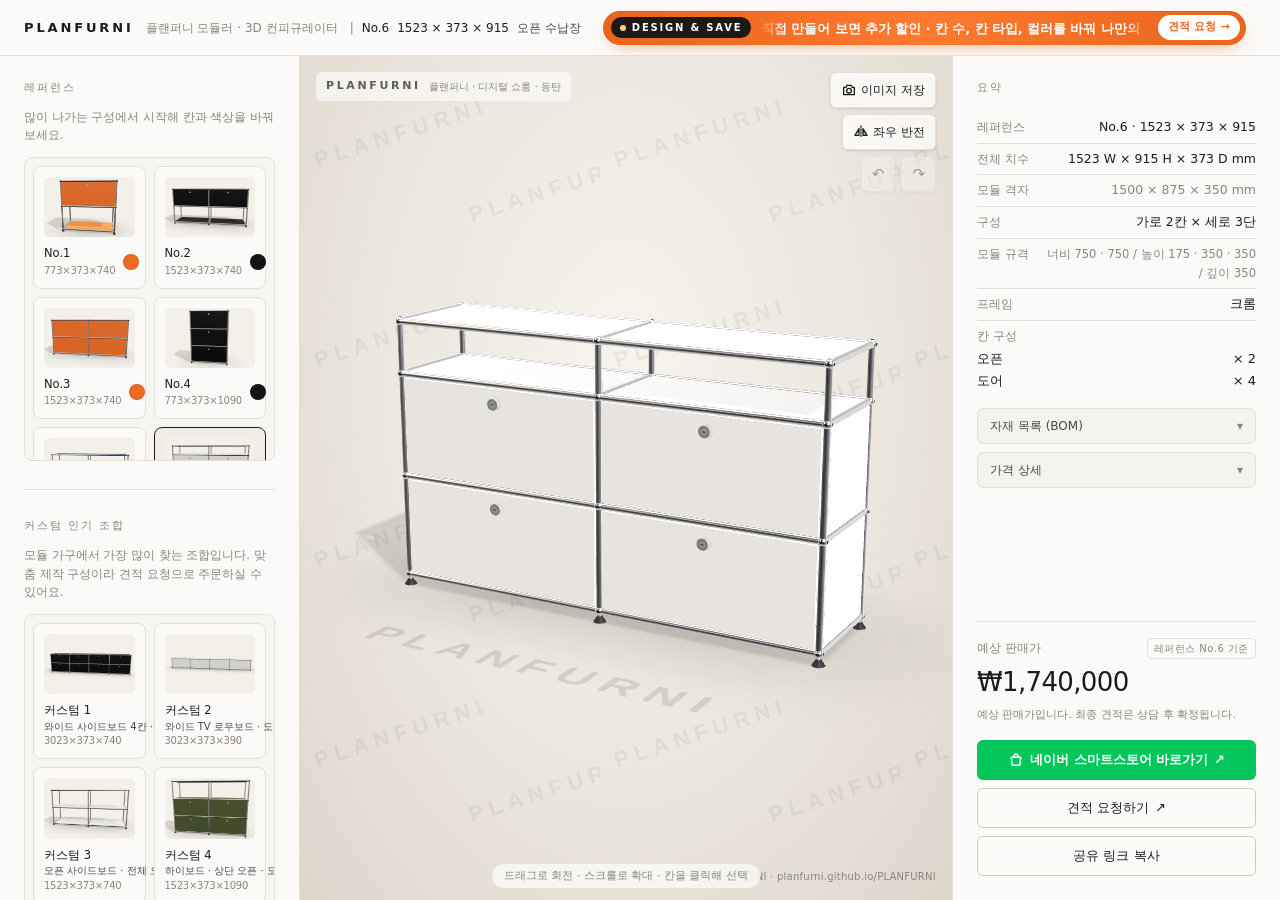
==== commit e48cf64f: "Add files via upload" ====
--- a/configurator/index.html
+++ b/configurator/index.html
@@ -1 +1 @@
-<!DOCTYPE html><html lang="ko" class="h-full antialiased"><head><meta charSet="utf-8"/><meta name="viewport" content="width=device-width, initial-scale=1"/><link rel="stylesheet" href="./_next/static/chunks/3m9-6g2scphg3.css" data-precedence="next"/><link rel="preload" as="script" fetchPriority="low" href="./_next/static/chunks/37dvilti981od.js"/><script src="./_next/static/chunks/0r-24ep6v12ji.js" async=""></script><script src="./_next/static/chunks/02d1bsf4dkg_l.js" async=""></script><script src="./_next/static/chunks/2jvchrszm9rq2.js" async=""></script><script src="./_next/static/chunks/turbopack-2ix79pq3z6_47.js" async=""></script><script src="./_next/static/chunks/0-y-50sma-vk1.js" async=""></script><script src="./_next/static/chunks/0h4p-8g7zrur9.js" async=""></script><script src="./_next/static/chunks/1xg8q9lx2tu3a.js" async=""></script><script src="./_next/static/chunks/40j27-wmcod0a.js" async=""></script><script src="./_next/static/chunks/3m7bkvq66gohg.js" async=""></script><meta name="theme-color" content="#F4F2EE"/><title>플랜퍼니 — 모듈러 3D 컨피규레이터</title><meta name="description" content="플랜퍼니 모듈러 수납장을 직접 구성해 보세요. 칸 수, 칸 타입, 색상을 고르면 3D로 바로 확인됩니다."/><link rel="icon" href="/favicon.ico?favicon.2vob68tjqpejf.ico" sizes="256x256" type="image/x-icon"/><script src="./_next/static/chunks/0cz1d0mv5g_q7.js" noModule=""></script></head><body class="min-h-full bg-canvas text-ink"><div hidden=""><!--$--><!--/$--></div><div class="flex min-h-dvh flex-col lg:h-dvh lg:overflow-hidden"><header class="flex h-14 shrink-0 items-center justify-between gap-3 border-b border-line bg-surface px-5 lg:px-6"><div class="flex min-w-0 flex-1 items-baseline gap-2 sm:gap-3 md:max-w-[46%] md:flex-none md:shrink-0"><span class="shrink-0 text-[13px] font-semibold tracking-[0.14em] text-ink sm:tracking-[0.22em]">PLANFURNI</span><span class="hidden shrink-0 text-[12px] text-muted md:inline">플랜퍼니 모듈러<!-- --> · 3D 컨피규레이터</span><span class="flex min-w-0 items-baseline gap-2 truncate text-[12px] text-ink" aria-live="polite"><span class="hidden text-muted md:inline">|</span><span class="font-medium">No.2</span><span class="tabular-nums">1523 × 373 × 740</span><span class="hidden text-ink-2 sm:inline">오픈 사이드보드</span></span></div><div class="hidden min-w-0 flex-1 md:flex"></div></header><div class="md:hidden"></div><div class="flex flex-1 flex-col lg:grid lg:min-h-0 lg:grid-cols-[300px_minmax(0,1fr)_328px]"><section aria-label="3D 보기" class="relative order-1 h-[52dvh] min-h-[320px] lg:order-2 lg:h-auto lg:min-h-0"><div class="absolute inset-0 bg-[radial-gradient(ellipse_at_50%_38%,#f7f4ee_0%,#ebe6de_55%,#ddd6cb_100%)]"><div aria-hidden="true" class="pointer-events-none absolute inset-0 select-none" style="background-image:url(&quot;data:image/svg+xml;utf8,%3Csvg%20xmlns%3D%22http%3A%2F%2Fwww.w3.org%2F2000%2Fsvg%22%20width%3D%22300%22%20height%3D%22200%22%20viewBox%3D%220%200%20300%20200%22%3E%0A%20%20%3Cg%20fill%3D%22%233a352e%22%20fill-opacity%3D%220.075%22%20font-family%3D%22Inter%2C%20Helvetica%2C%20Arial%2C%20sans-serif%22%20font-size%3D%2222%22%20font-weight%3D%22600%22%20letter-spacing%3D%226%22%3E%0A%20%20%20%20%3Ctext%20x%3D%2220%22%20y%3D%2270%22%20transform%3D%22rotate(-18%20150%20100)%22%3EPLANFURNI%3C%2Ftext%3E%0A%20%20%20%20%3Ctext%20x%3D%22150%22%20y%3D%22170%22%20transform%3D%22rotate(-18%20150%20100)%22%3EPLANFURNI%3C%2Ftext%3E%0A%20%20%3C%2Fg%3E%0A%3C%2Fsvg%3E&quot;);background-size:300px 200px;opacity:0.9"></div><div aria-hidden="true" class="pointer-events-none absolute left-3 top-3 flex select-none items-center gap-2 rounded-md bg-surface/70 px-2.5 py-1.5 backdrop-blur-[2px] lg:left-4 lg:top-4"><span class="text-[11px] font-semibold tracking-[0.24em] text-ink/70">PLANFURNI</span><span class="hidden text-[10px] text-muted sm:inline">플랜퍼니 · 디지털 쇼룸 · 동탄</span></div><div aria-hidden="true" class="pointer-events-none absolute bottom-3 right-3 select-none text-[10px] tracking-wide text-ink/45 lg:bottom-4 lg:right-4">© <!-- -->PLAN FURNI<!-- --> · <!-- -->planfurni.github.io/PLANFURNI</div><div class="absolute inset-0"><!--$!--><template data-dgst="BAILOUT_TO_CLIENT_SIDE_RENDERING"></template><div class="flex h-full w-full items-center justify-center text-[12px] text-muted">3D 미리보기 불러오는 중…</div><!--/$--></div></div><div class="absolute right-3 top-3 z-10 flex flex-col items-end gap-1.5 lg:right-4 lg:top-4"><button type="button" class="flex h-9 items-center justify-center gap-1 rounded-md border border-line bg-surface/90 px-2.5 text-[12px] font-medium text-ink shadow-sm backdrop-blur transition-colors hover:bg-surface disabled:cursor-not-allowed disabled:opacity-35" title="현재 화면을 이미지로 저장"><svg aria-hidden="true" viewBox="0 0 24 24" class="h-4 w-4" fill="none" stroke="currentColor" stroke-width="2" stroke-linecap="round" stroke-linejoin="round"><path d="M4 8h3l2-3h6l2 3h3v11H4z"></path><circle cx="12" cy="13" r="3.5"></circle></svg>이미지 저장</button><button type="button" class="flex h-9 items-center justify-center gap-1 rounded-md border border-line bg-surface/90 px-2.5 text-[12px] font-medium text-ink shadow-sm backdrop-blur transition-colors hover:bg-surface disabled:cursor-not-allowed disabled:opacity-35" title="좌우 반전 — 데스크 위치·색상 배치를 거울처럼 뒤집어 보기" aria-label="좌우 반전"><svg aria-hidden="true" viewBox="0 0 24 24" class="h-4 w-4" fill="none" stroke="currentColor" stroke-width="2" stroke-linecap="round" stroke-linejoin="round"><path d="M12 3v18" stroke-dasharray="2 2.5"></path><path d="M9 7 3 17h6z"></path><path d="M15 7l6 10h-6z" fill="currentColor" fill-opacity=".25"></path></svg>좌우 반전</button><div class="flex gap-1.5"><button type="button" class="flex h-9 items-center justify-center gap-1 rounded-md border border-line bg-surface/90 px-2.5 text-[12px] font-medium text-ink shadow-sm backdrop-blur transition-colors hover:bg-surface disabled:cursor-not-allowed disabled:opacity-35" disabled="" title="되돌리기 (Ctrl+Z)" aria-label="되돌리기"><span aria-hidden="true" class="text-[15px] leading-none">↶</span></button><button type="button" class="flex h-9 items-center justify-center gap-1 rounded-md border border-line bg-surface/90 px-2.5 text-[12px] font-medium text-ink shadow-sm backdrop-blur transition-colors hover:bg-surface disabled:cursor-not-allowed disabled:opacity-35" disabled="" title="다시 실행 (Ctrl+Shift+Z)" aria-label="다시 실행"><span aria-hidden="true" class="text-[15px] leading-none">↷</span></button></div></div><p class="pointer-events-none absolute bottom-3 left-1/2 -translate-x-1/2 rounded-full bg-surface/80 px-3 py-1 text-[11px] text-muted backdrop-blur"><span class="sm:hidden">드래그로 회전 · 핀치로 확대 · 칸을 탭해 선택</span><span class="hidden sm:inline">드래그로 회전 · 스크롤로 확대 · 칸을 클릭해 선택</span></p></section><aside aria-label="구성" class="order-2 flex flex-col border-t border-line bg-surface lg:order-1 lg:min-h-0 lg:border-r lg:border-t-0"><div class="flex items-baseline justify-between px-5 pt-4 lg:hidden"><div><div class="text-[11px] text-muted">예상 판매가</div><div class="text-[22px] font-medium tracking-tight tabular-nums">₩1,220,000</div></div><div class="text-right text-[11.5px] text-muted tabular-nums">1523<!-- --> × <!-- -->373<!-- --> × <!-- -->740<!-- --> mm</div></div><div role="tablist" aria-label="설정 섹션" class="mt-3 flex overflow-x-auto border-b border-line px-5 lg:hidden"><button role="tab" type="button" aria-selected="true" aria-controls="section-reference" class="-mb-px shrink-0 border-b-2 px-2.5 py-2.5 text-[13px] transition-colors border-ink font-medium text-ink">레퍼런스</button><button role="tab" type="button" aria-selected="false" aria-controls="section-custom" class="-mb-px shrink-0 border-b-2 px-2.5 py-2.5 text-[13px] transition-colors border-transparent text-muted">인기 조합</button><button role="tab" type="button" aria-selected="false" aria-controls="section-size" class="-mb-px shrink-0 border-b-2 px-2.5 py-2.5 text-[13px] transition-colors border-transparent text-muted">사이즈 · 모듈</button><button role="tab" type="button" aria-selected="false" aria-controls="section-color" class="-mb-px shrink-0 border-b-2 px-2.5 py-2.5 text-[13px] transition-colors border-transparent text-muted">컬러</button><button role="tab" type="button" aria-selected="false" aria-controls="section-summary" class="-mb-px shrink-0 border-b-2 px-2.5 py-2.5 text-[13px] transition-colors border-transparent text-muted">요약</button></div><div class="panel-scroll flex-1 overflow-y-auto px-5 py-5 pb-28 lg:px-6 lg:py-6 lg:pb-8"><div class="flex flex-col gap-7"><section id="section-reference" aria-labelledby="heading-reference" class="block lg:block"><h2 id="heading-reference" class="eyebrow mb-3 hidden lg:block">레퍼런스</h2><div><p class="mb-3 text-[11.5px] leading-relaxed text-muted">많이 나가는 구성에서 시작해 칸과 색상을 바꿔 보세요.</p><div role="listbox" aria-label="레퍼런스 구성" class="panel-scroll grid grid-cols-2 gap-2 sm:grid-cols-4 lg:max-h-[19rem] lg:grid-cols-2 lg:overflow-y-auto lg:rounded-lg lg:border lg:border-line lg:bg-surface-2/40 lg:p-2"><button type="button" role="option" aria-selected="false" class="group flex flex-col gap-2 rounded-lg border p-2.5 text-left transition-colors focus-visible:outline-none focus-visible:ring-2 focus-visible:ring-accent/60 border-line bg-surface hover:border-line-strong hover:bg-surface-2/60"><img alt="No.1 773 × 373 × 740 정면 렌더링" draggable="false" loading="lazy" width="1440" height="960" decoding="async" data-nimg="1" class="h-auto w-full rounded-md" style="color:transparent" src="./_next/static/media/ref-01.0ezmsu2dolcqe.jpg"/><div class="flex items-center justify-between gap-2"><div class="min-w-0"><div class="text-[11.5px] font-medium text-ink">No.1</div><div class="truncate text-[10px] tabular-nums tracking-tight text-muted">773×373×740</div></div><span aria-label="오렌지" title="오렌지" class="h-4 w-4 shrink-0 rounded-full border border-black/10" style="background-color:#EE6A22"></span></div></button><button type="button" role="option" aria-selected="true" class="group flex flex-col gap-2 rounded-lg border p-2.5 text-left transition-colors focus-visible:outline-none focus-visible:ring-2 focus-visible:ring-accent/60 border-ink bg-surface-2"><img alt="No.2 1523 × 373 × 740 정면 렌더링" draggable="false" loading="lazy" width="1440" height="960" decoding="async" data-nimg="1" class="h-auto w-full rounded-md" style="color:transparent" src="./_next/static/media/ref-02.2fu2_yg_z9-sm.jpg"/><div class="flex items-center justify-between gap-2"><div class="min-w-0"><div class="text-[11.5px] font-medium text-ink">No.2</div><div class="truncate text-[10px] tabular-nums tracking-tight text-muted">1523×373×740</div></div><span aria-label="블랙" title="블랙" class="h-4 w-4 shrink-0 rounded-full border border-black/10" style="background-color:#131416"></span></div></button><button type="button" role="option" aria-selected="false" class="group flex flex-col gap-2 rounded-lg border p-2.5 text-left transition-colors focus-visible:outline-none focus-visible:ring-2 focus-visible:ring-accent/60 border-line bg-surface hover:border-line-strong hover:bg-surface-2/60"><img alt="No.3 1523 × 373 × 740 정면 렌더링" draggable="false" loading="lazy" width="1440" height="960" decoding="async" data-nimg="1" class="h-auto w-full rounded-md" style="color:transparent" src="./_next/static/media/ref-03.1recv2canor7_.jpg"/><div class="flex items-center justify-between gap-2"><div class="min-w-0"><div class="text-[11.5px] font-medium text-ink">No.3</div><div class="truncate text-[10px] tabular-nums tracking-tight text-muted">1523×373×740</div></div><span aria-label="오렌지" title="오렌지" class="h-4 w-4 shrink-0 rounded-full border border-black/10" style="background-color:#EE6A22"></span></div></button><button type="button" role="option" aria-selected="false" class="group flex flex-col gap-2 rounded-lg border p-2.5 text-left transition-colors focus-visible:outline-none focus-visible:ring-2 focus-visible:ring-accent/60 border-line bg-surface hover:border-line-strong hover:bg-surface-2/60"><img alt="No.4 773 × 373 × 1090 정면 렌더링" draggable="false" loading="lazy" width="1440" height="960" decoding="async" data-nimg="1" class="h-auto w-full rounded-md" style="color:transparent" src="./_next/static/media/ref-04.0h2dur4zuaybi.jpg"/><div class="flex items-center justify-between gap-2"><div class="min-w-0"><div class="text-[11.5px] font-medium text-ink">No.4</div><div class="truncate text-[10px] tabular-nums tracking-tight text-muted">773×373×1090</div></div><span aria-label="블랙" title="블랙" class="h-4 w-4 shrink-0 rounded-full border border-black/10" style="background-color:#131416"></span></div></button><button type="button" role="option" aria-selected="false" class="group flex flex-col gap-2 rounded-lg border p-2.5 text-left transition-colors focus-visible:outline-none focus-visible:ring-2 focus-visible:ring-accent/60 border-line bg-surface hover:border-line-strong hover:bg-surface-2/60"><img alt="No.5 1523 × 373 × 565 정면 렌더링" draggable="false" loading="lazy" width="1440" height="960" decoding="async" data-nimg="1" class="h-auto w-full rounded-md" style="color:transparent" src="./_next/static/media/ref-05.08mlynt9ddlwm.jpg"/><div class="flex items-center justify-between gap-2"><div class="min-w-0"><div class="text-[11.5px] font-medium text-ink">No.5</div><div class="truncate text-[10px] tabular-nums tracking-tight text-muted">1523×373×565</div></div><span aria-label="스틸블루" title="스틸블루" class="h-4 w-4 shrink-0 rounded-full border border-black/10" style="background-color:#0D3358"></span></div></button><button type="button" role="option" aria-selected="false" class="group flex flex-col gap-2 rounded-lg border p-2.5 text-left transition-colors focus-visible:outline-none focus-visible:ring-2 focus-visible:ring-accent/60 border-line bg-surface hover:border-line-strong hover:bg-surface-2/60"><img alt="No.6 1523 × 373 × 915 정면 렌더링" draggable="false" loading="lazy" width="1440" height="960" decoding="async" data-nimg="1" class="h-auto w-full rounded-md" style="color:transparent" src="./_next/static/media/ref-06.0juzhd96-jkej.jpg"/><div class="flex items-center justify-between gap-2"><div class="min-w-0"><div class="text-[11.5px] font-medium text-ink">No.6</div><div class="truncate text-[10px] tabular-nums tracking-tight text-muted">1523×373×915</div></div><span aria-label="화이트" title="화이트" class="h-4 w-4 shrink-0 rounded-full border border-black/10" style="background-color:#F1F0EB"></span></div></button><button type="button" role="option" aria-selected="false" class="group flex flex-col gap-2 rounded-lg border p-2.5 text-left transition-colors focus-visible:outline-none focus-visible:ring-2 focus-visible:ring-accent/60 border-line bg-surface hover:border-line-strong hover:bg-surface-2/60"><img alt="No.7 2273 × 373 × 740 정면 렌더링" draggable="false" loading="lazy" width="1440" height="960" decoding="async" data-nimg="1" class="h-auto w-full rounded-md" style="color:transparent" src="./_next/static/media/ref-07.0s3k1ehkm75o5.jpg"/><div class="flex items-center justify-between gap-2"><div class="min-w-0"><div class="text-[11.5px] font-medium text-ink">No.7</div><div class="truncate text-[10px] tabular-nums tracking-tight text-muted">2273×373×740</div></div><span aria-label="블랙" title="블랙" class="h-4 w-4 shrink-0 rounded-full border border-black/10" style="background-color:#131416"></span></div></button><button type="button" role="option" aria-selected="false" class="group flex flex-col gap-2 rounded-lg border p-2.5 text-left transition-colors focus-visible:outline-none focus-visible:ring-2 focus-visible:ring-accent/60 border-line bg-surface hover:border-line-strong hover:bg-surface-2/60"><img alt="No.8 773 × 373 × 915 정면 렌더링" draggable="false" loading="lazy" width="1440" height="960" decoding="async" data-nimg="1" class="h-auto w-full rounded-md" style="color:transparent" src="./_next/static/media/ref-08.1pqqq5nji-j21.jpg"/><div class="flex items-center justify-between gap-2"><div class="min-w-0"><div class="text-[11.5px] font-medium text-ink">No.8</div><div class="truncate text-[10px] tabular-nums tracking-tight text-muted">773×373×915</div></div><span aria-label="옐로우" title="옐로우" class="h-4 w-4 shrink-0 rounded-full border border-black/10" style="background-color:#EFB21A"></span></div></button><button type="button" role="option" aria-selected="false" class="group flex flex-col gap-2 rounded-lg border p-2.5 text-left transition-colors focus-visible:outline-none focus-visible:ring-2 focus-visible:ring-accent/60 border-line bg-surface hover:border-line-strong hover:bg-surface-2/60"><img alt="No.9 2273 × 373 × 565 정면 렌더링" draggable="false" loading="lazy" width="1440" height="960" decoding="async" data-nimg="1" class="h-auto w-full rounded-md" style="color:transparent" src="./_next/static/media/ref-09.26a4hg3ebxpsz.jpg"/><div class="flex items-center justify-between gap-2"><div class="min-w-0"><div class="text-[11.5px] font-medium text-ink">No.9</div><div class="truncate text-[10px] tabular-nums tracking-tight text-muted">2273×373×565</div></div><span aria-label="화이트" title="화이트" class="h-4 w-4 shrink-0 rounded-full border border-black/10" style="background-color:#F1F0EB"></span></div></button><button type="button" role="option" aria-selected="false" class="group flex flex-col gap-2 rounded-lg border p-2.5 text-left transition-colors focus-visible:outline-none focus-visible:ring-2 focus-visible:ring-accent/60 border-line bg-surface hover:border-line-strong hover:bg-surface-2/60"><img alt="No.10 2273 × 373 × 390 정면 렌더링" draggable="false" loading="lazy" width="1440" height="960" decoding="async" data-nimg="1" class="h-auto w-full rounded-md" style="color:transparent" src="./_next/static/media/ref-10.2f9uofypwu7ll.jpg"/><div class="flex items-center justify-between gap-2"><div class="min-w-0"><div class="text-[11.5px] font-medium text-ink">No.10</div><div class="truncate text-[10px] tabular-nums tracking-tight text-muted">2273×373×390</div></div><span aria-label="오렌지" title="오렌지" class="h-4 w-4 shrink-0 rounded-full border border-black/10" style="background-color:#EE6A22"></span></div></button><button type="button" role="option" aria-selected="false" class="group flex flex-col gap-2 rounded-lg border p-2.5 text-left transition-colors focus-visible:outline-none focus-visible:ring-2 focus-visible:ring-accent/60 border-line bg-surface hover:border-line-strong hover:bg-surface-2/60"><img alt="No.11 523 × 373 × 565 정면 렌더링" draggable="false" loading="lazy" width="1440" height="960" decoding="async" data-nimg="1" class="h-auto w-full rounded-md" style="color:transparent" src="./_next/static/media/ref-11.0yyf6hauqaxl6.jpg"/><div class="flex items-center justify-between gap-2"><div class="min-w-0"><div class="text-[11.5px] font-medium text-ink">No.11</div><div class="truncate text-[10px] tabular-nums tracking-tight text-muted">523×373×565</div></div><span aria-label="화이트" title="화이트" class="h-4 w-4 shrink-0 rounded-full border border-black/10" style="background-color:#F1F0EB"></span></div></button><button type="button" role="option" aria-selected="false" class="group flex flex-col gap-2 rounded-lg border p-2.5 text-left transition-colors focus-visible:outline-none focus-visible:ring-2 focus-visible:ring-accent/60 border-line bg-surface hover:border-line-strong hover:bg-surface-2/60"><img alt="No.12 523 × 373 × 565 정면 렌더링" draggable="false" loading="lazy" width="1440" height="960" decoding="async" data-nimg="1" class="h-auto w-full rounded-md" style="color:transparent" src="./_next/static/media/ref-12.3knajbnyfe9-j.jpg"/><div class="flex items-center justify-between gap-2"><div class="min-w-0"><div class="text-[11.5px] font-medium text-ink">No.12</div><div class="truncate text-[10px] tabular-nums tracking-tight text-muted">523×373×565</div></div><span aria-label="화이트" title="화이트" class="h-4 w-4 shrink-0 rounded-full border border-black/10" style="background-color:#F1F0EB"></span></div></button><button type="button" role="option" aria-selected="false" class="group flex flex-col gap-2 rounded-lg border p-2.5 text-left transition-colors focus-visible:outline-none focus-visible:ring-2 focus-visible:ring-accent/60 border-line bg-surface hover:border-line-strong hover:bg-surface-2/60"><img alt="No.13 773 × 523 × 395 정면 렌더링" draggable="false" loading="lazy" width="1440" height="960" decoding="async" data-nimg="1" class="h-auto w-full rounded-md" style="color:transparent" src="./_next/static/media/ref-13.1ckd9i2hav65x.jpg"/><div class="flex items-center justify-between gap-2"><div class="min-w-0"><div class="text-[11.5px] font-medium text-ink">No.13<span class="ml-1 font-normal text-muted">유리 상판 테이블</span></div><div class="truncate text-[10px] tabular-nums tracking-tight text-muted">773×523×395</div></div><span aria-label="화이트" title="화이트" class="h-4 w-4 shrink-0 rounded-full border border-black/10" style="background-color:#F1F0EB"></span></div></button><button type="button" role="option" aria-selected="false" class="group flex flex-col gap-2 rounded-lg border p-2.5 text-left transition-colors focus-visible:outline-none focus-visible:ring-2 focus-visible:ring-accent/60 border-line bg-surface hover:border-line-strong hover:bg-surface-2/60"><img alt="No.14 773 × 373 × 1790 정면 렌더링" draggable="false" loading="lazy" width="1440" height="960" decoding="async" data-nimg="1" class="h-auto w-full rounded-md" style="color:transparent" src="./_next/static/media/ref-14.1f-rrgpe4_yx9.jpg"/><div class="flex items-center justify-between gap-2"><div class="min-w-0"><div class="text-[11.5px] font-medium text-ink">No.14</div><div class="truncate text-[10px] tabular-nums tracking-tight text-muted">773×373×1790</div></div><span aria-label="올리브그린" title="올리브그린" class="h-4 w-4 shrink-0 rounded-full border border-black/10" style="background-color:#545D3C"></span></div></button><button type="button" role="option" aria-selected="false" class="group flex flex-col gap-2 rounded-lg border p-2.5 text-left transition-colors focus-visible:outline-none focus-visible:ring-2 focus-visible:ring-accent/60 border-line bg-surface hover:border-line-strong hover:bg-surface-2/60"><img alt="No.15 1273 × 523 × 740 정면 렌더링" draggable="false" loading="lazy" width="1440" height="960" decoding="async" data-nimg="1" class="h-auto w-full rounded-md" style="color:transparent" src="./_next/static/media/ref-15.0rimhmf48blcb.jpg"/><div class="flex items-center justify-between gap-2"><div class="min-w-0"><div class="text-[11.5px] font-medium text-ink">No.15<span class="ml-1 font-normal text-muted">데스크</span></div><div class="truncate text-[10px] tabular-nums tracking-tight text-muted">1273×523×740</div></div><span aria-label="화이트" title="화이트" class="h-4 w-4 shrink-0 rounded-full border border-black/10" style="background-color:#F1F0EB"></span></div></button><button type="button" role="option" aria-selected="false" class="group flex flex-col gap-2 rounded-lg border p-2.5 text-left transition-colors focus-visible:outline-none focus-visible:ring-2 focus-visible:ring-accent/60 border-line bg-surface hover:border-line-strong hover:bg-surface-2/60"><img alt="No.16 773 × 373 × 1090 정면 렌더링" draggable="false" loading="lazy" width="1440" height="960" decoding="async" data-nimg="1" class="h-auto w-full rounded-md" style="color:transparent" src="./_next/static/media/ref-16.0p5mbptb404ff.jpg"/><div class="flex items-center justify-between gap-2"><div class="min-w-0"><div class="text-[11.5px] font-medium text-ink">No.16</div><div class="truncate text-[10px] tabular-nums tracking-tight text-muted">773×373×1090</div></div><span aria-label="블랙" title="블랙" class="h-4 w-4 shrink-0 rounded-full border border-black/10" style="background-color:#131416"></span></div></button><button type="button" role="option" aria-selected="false" class="group flex flex-col gap-2 rounded-lg border p-2.5 text-left transition-colors focus-visible:outline-none focus-visible:ring-2 focus-visible:ring-accent/60 border-line bg-surface hover:border-line-strong hover:bg-surface-2/60"><img alt="No.17 773 × 373 × 1790 정면 렌더링" draggable="false" loading="lazy" width="1440" height="960" decoding="async" data-nimg="1" class="h-auto w-full rounded-md" style="color:transparent" src="./_next/static/media/ref-17.2jciabtovhyjn.jpg"/><div class="flex items-center justify-between gap-2"><div class="min-w-0"><div class="text-[11.5px] font-medium text-ink">No.17<span class="ml-1 font-normal text-muted">조명 유리</span></div><div class="truncate text-[10px] tabular-nums tracking-tight text-muted">773×373×1790</div></div><span aria-label="화이트" title="화이트" class="h-4 w-4 shrink-0 rounded-full border border-black/10" style="background-color:#F1F0EB"></span></div></button><button type="button" role="option" aria-selected="false" class="group flex flex-col gap-2 rounded-lg border p-2.5 text-left transition-colors focus-visible:outline-none focus-visible:ring-2 focus-visible:ring-accent/60 border-line bg-surface hover:border-line-strong hover:bg-surface-2/60"><img alt="No.18 773 × 373 × 1450 정면 렌더링" draggable="false" loading="lazy" width="1440" height="960" decoding="async" data-nimg="1" class="h-auto w-full rounded-md" style="color:transparent" src="./_next/static/media/ref-18.21ep61tv1_4s_.jpg"/><div class="flex items-center justify-between gap-2"><div class="min-w-0"><div class="text-[11.5px] font-medium text-ink">No.18<span class="ml-1 font-normal text-muted">조명 유리</span></div><div class="truncate text-[10px] tabular-nums tracking-tight text-muted">773×373×1450</div></div><span aria-label="옐로우" title="옐로우" class="h-4 w-4 shrink-0 rounded-full border border-black/10" style="background-color:#EFB21A"></span></div></button><button type="button" role="option" aria-selected="false" class="group flex flex-col gap-2 rounded-lg border p-2.5 text-left transition-colors focus-visible:outline-none focus-visible:ring-2 focus-visible:ring-accent/60 border-line bg-surface hover:border-line-strong hover:bg-surface-2/60"><img alt="No.19 773 × 373 × 1090 정면 렌더링" draggable="false" loading="lazy" width="1440" height="960" decoding="async" data-nimg="1" class="h-auto w-full rounded-md" style="color:transparent" src="./_next/static/media/ref-19.1hmii7pr0elpc.jpg"/><div class="flex items-center justify-between gap-2"><div class="min-w-0"><div class="text-[11.5px] font-medium text-ink">No.19<span class="ml-1 font-normal text-muted">조명 유리</span></div><div class="truncate text-[10px] tabular-nums tracking-tight text-muted">773×373×1090</div></div><span aria-label="화이트" title="화이트" class="h-4 w-4 shrink-0 rounded-full border border-black/10" style="background-color:#F1F0EB"></span></div></button><button type="button" role="option" aria-selected="false" class="group flex flex-col gap-2 rounded-lg border p-2.5 text-left transition-colors focus-visible:outline-none focus-visible:ring-2 focus-visible:ring-accent/60 border-line bg-surface hover:border-line-strong hover:bg-surface-2/60"><img alt="No.20 773 × 373 × 740 정면 렌더링" draggable="false" loading="lazy" width="1440" height="960" decoding="async" data-nimg="1" class="h-auto w-full rounded-md" style="color:transparent" src="./_next/static/media/ref-20.22vy2-4nllwu8.jpg"/><div class="flex items-center justify-between gap-2"><div class="min-w-0"><div class="text-[11.5px] font-medium text-ink">No.20<span class="ml-1 font-normal text-muted">조명 유리</span></div><div class="truncate text-[10px] tabular-nums tracking-tight text-muted">773×373×740</div></div><span aria-label="화이트" title="화이트" class="h-4 w-4 shrink-0 rounded-full border border-black/10" style="background-color:#F1F0EB"></span></div></button><button type="button" role="option" aria-selected="false" class="group flex flex-col gap-2 rounded-lg border p-2.5 text-left transition-colors focus-visible:outline-none focus-visible:ring-2 focus-visible:ring-accent/60 border-line bg-surface hover:border-line-strong hover:bg-surface-2/60"><img alt="No.21 773 × 373 × 740 정면 렌더링" draggable="false" loading="lazy" width="1440" height="960" decoding="async" data-nimg="1" class="h-auto w-full rounded-md" style="color:transparent" src="./_next/static/media/ref-21.1b84m1je5j4z7.jpg"/><div class="flex items-center justify-between gap-2"><div class="min-w-0"><div class="text-[11.5px] font-medium text-ink">No.21</div><div class="truncate text-[10px] tabular-nums tracking-tight text-muted">773×373×740</div></div><span aria-label="화이트" title="화이트" class="h-4 w-4 shrink-0 rounded-full border border-black/10" style="background-color:#F1F0EB"></span></div></button><button type="button" role="option" aria-selected="false" class="group flex flex-col gap-2 rounded-lg border p-2.5 text-left transition-colors focus-visible:outline-none focus-visible:ring-2 focus-visible:ring-accent/60 border-line bg-surface hover:border-line-strong hover:bg-surface-2/60"><img alt="No.22 523 × 373 × 565 정면 렌더링" draggable="false" loading="lazy" width="1440" height="960" decoding="async" data-nimg="1" class="h-auto w-full rounded-md" style="color:transparent" src="./_next/static/media/ref-22.1d2gowjg2pd_w.jpg"/><div class="flex items-center justify-between gap-2"><div class="min-w-0"><div class="text-[11.5px] font-medium text-ink">No.22</div><div class="truncate text-[10px] tabular-nums tracking-tight text-muted">523×373×565</div></div><span aria-label="화이트" title="화이트" class="h-4 w-4 shrink-0 rounded-full border border-black/10" style="background-color:#F1F0EB"></span></div></button></div></div></section><div class="divider hidden lg:block"></div><section id="section-custom" aria-labelledby="heading-custom" class="hidden lg:block"><h2 id="heading-custom" class="eyebrow mb-3 hidden lg:block">커스텀 인기 조합</h2><div><p class="mb-3 text-[11.5px] leading-relaxed text-muted">모듈 가구에서 가장 많이 찾는 조합입니다. 맞춤 제작 구성이라 견적 요청으로 주문하실 수 있어요.</p><div role="listbox" aria-label="인기 조합 커스텀 구성" class="panel-scroll grid grid-cols-2 gap-2 sm:grid-cols-4 lg:max-h-[19rem] lg:grid-cols-2 lg:overflow-y-auto lg:rounded-lg lg:border lg:border-line lg:bg-surface-2/40 lg:p-2"><button type="button" role="option" aria-selected="false" class="group flex flex-col gap-2 rounded-lg border p-2.5 text-left transition-colors focus-visible:outline-none focus-visible:ring-2 focus-visible:ring-accent/60 border-line bg-surface hover:border-line-strong hover:bg-surface-2/60"><img alt="커스텀 1 3023 × 373 × 740 정면 렌더링" draggable="false" loading="lazy" width="1440" height="960" decoding="async" data-nimg="1" class="h-auto w-full rounded-md" style="color:transparent" src="./_next/static/media/custom-01.0g0truolw0ply.jpg"/><div class="flex items-center justify-between gap-2"><div class="min-w-0"><div class="text-[11.5px] font-medium text-ink">커스텀 1</div><div class="truncate text-[10px] leading-snug text-ink-2">와이드 사이드보드 4칸 · 도어 8</div><div class="truncate text-[10px] tabular-nums tracking-tight text-muted">3023×373×740</div></div><span aria-label="블랙" title="블랙" class="h-4 w-4 shrink-0 rounded-full border border-black/10" style="background-color:#131416"></span></div></button><button type="button" role="option" aria-selected="false" class="group flex flex-col gap-2 rounded-lg border p-2.5 text-left transition-colors focus-visible:outline-none focus-visible:ring-2 focus-visible:ring-accent/60 border-line bg-surface hover:border-line-strong hover:bg-surface-2/60"><img alt="커스텀 2 3023 × 373 × 390 정면 렌더링" draggable="false" loading="lazy" width="1440" height="960" decoding="async" data-nimg="1" class="h-auto w-full rounded-md" style="color:transparent" src="./_next/static/media/custom-02.0yrvbp6o6knx8.jpg"/><div class="flex items-center justify-between gap-2"><div class="min-w-0"><div class="text-[11.5px] font-medium text-ink">커스텀 2</div><div class="truncate text-[10px] leading-snug text-ink-2">와이드 TV 로우보드 · 도어 4</div><div class="truncate text-[10px] tabular-nums tracking-tight text-muted">3023×373×390</div></div><span aria-label="화이트" title="화이트" class="h-4 w-4 shrink-0 rounded-full border border-black/10" style="background-color:#F1F0EB"></span></div></button><button type="button" role="option" aria-selected="false" class="group flex flex-col gap-2 rounded-lg border p-2.5 text-left transition-colors focus-visible:outline-none focus-visible:ring-2 focus-visible:ring-accent/60 border-line bg-surface hover:border-line-strong hover:bg-surface-2/60"><img alt="커스텀 3 1523 × 373 × 740 정면 렌더링" draggable="false" loading="lazy" width="1440" height="960" decoding="async" data-nimg="1" class="h-auto w-full rounded-md" style="color:transparent" src="./_next/static/media/custom-03.2c3ong09jejpl.jpg"/><div class="flex items-center justify-between gap-2"><div class="min-w-0"><div class="text-[11.5px] font-medium text-ink">커스텀 3</div><div class="truncate text-[10px] leading-snug text-ink-2">오픈 사이드보드 · 전체 오픈</div><div class="truncate text-[10px] tabular-nums tracking-tight text-muted">1523×373×740</div></div><span aria-label="화이트" title="화이트" class="h-4 w-4 shrink-0 rounded-full border border-black/10" style="background-color:#F1F0EB"></span></div></button><button type="button" role="option" aria-selected="false" class="group flex flex-col gap-2 rounded-lg border p-2.5 text-left transition-colors focus-visible:outline-none focus-visible:ring-2 focus-visible:ring-accent/60 border-line bg-surface hover:border-line-strong hover:bg-surface-2/60"><img alt="커스텀 4 1523 × 373 × 1090 정면 렌더링" draggable="false" loading="lazy" width="1440" height="960" decoding="async" data-nimg="1" class="h-auto w-full rounded-md" style="color:transparent" src="./_next/static/media/custom-04.1uhwqzudi51ie.jpg"/><div class="flex items-center justify-between gap-2"><div class="min-w-0"><div class="text-[11.5px] font-medium text-ink">커스텀 4</div><div class="truncate text-[10px] leading-snug text-ink-2">하이보드 · 상단 오픈 · 도어 4</div><div class="truncate text-[10px] tabular-nums tracking-tight text-muted">1523×373×1090</div></div><span aria-label="올리브그린" title="올리브그린" class="h-4 w-4 shrink-0 rounded-full border border-black/10" style="background-color:#545D3C"></span></div></button><button type="button" role="option" aria-selected="false" class="group flex flex-col gap-2 rounded-lg border p-2.5 text-left transition-colors focus-visible:outline-none focus-visible:ring-2 focus-visible:ring-accent/60 border-line bg-surface hover:border-line-strong hover:bg-surface-2/60"><img alt="커스텀 5 773 × 373 × 1090 정면 렌더링" draggable="false" loading="lazy" width="1440" height="960" decoding="async" data-nimg="1" class="h-auto w-full rounded-md" style="color:transparent" src="./_next/static/media/custom-05.2hx69u4i3rs70.jpg"/><div class="flex items-center justify-between gap-2"><div class="min-w-0"><div class="text-[11.5px] font-medium text-ink">커스텀 5</div><div class="truncate text-[10px] leading-snug text-ink-2">하이보드 M · 상단 오픈 · 도어 2</div><div class="truncate text-[10px] tabular-nums tracking-tight text-muted">773×373×1090</div></div><span aria-label="스틸블루" title="스틸블루" class="h-4 w-4 shrink-0 rounded-full border border-black/10" style="background-color:#0D3358"></span></div></button><button type="button" role="option" aria-selected="false" class="group flex flex-col gap-2 rounded-lg border p-2.5 text-left transition-colors focus-visible:outline-none focus-visible:ring-2 focus-visible:ring-accent/60 border-line bg-surface hover:border-line-strong hover:bg-surface-2/60"><img alt="커스텀 6 523 × 373 × 740 정면 렌더링" draggable="false" loading="lazy" width="1440" height="960" decoding="async" data-nimg="1" class="h-auto w-full rounded-md" style="color:transparent" src="./_next/static/media/custom-06.0-msulq89iac2.jpg"/><div class="flex items-center justify-between gap-2"><div class="min-w-0"><div class="text-[11.5px] font-medium text-ink">커스텀 6</div><div class="truncate text-[10px] leading-snug text-ink-2">협탁 · 도어 2단 (500 폭)</div><div class="truncate text-[10px] tabular-nums tracking-tight text-muted">523×373×740</div></div><span aria-label="베이지" title="베이지" class="h-4 w-4 shrink-0 rounded-full border border-black/10" style="background-color:#BDA279"></span></div></button><button type="button" role="option" aria-selected="false" class="group flex flex-col gap-2 rounded-lg border p-2.5 text-left transition-colors focus-visible:outline-none focus-visible:ring-2 focus-visible:ring-accent/60 border-line bg-surface hover:border-line-strong hover:bg-surface-2/60"><img alt="커스텀 7 523 × 373 × 390 정면 렌더링" draggable="false" loading="lazy" width="1440" height="960" decoding="async" data-nimg="1" class="h-auto w-full rounded-md" style="color:transparent" src="./_next/static/media/custom-07.1ps-p5se5d0m_.jpg"/><div class="flex items-center justify-between gap-2"><div class="min-w-0"><div class="text-[11.5px] font-medium text-ink">커스텀 7</div><div class="truncate text-[10px] leading-snug text-ink-2">미니 협탁 · 도어 1 (500 폭)</div><div class="truncate text-[10px] tabular-nums tracking-tight text-muted">523×373×390</div></div><span aria-label="핑크" title="핑크" class="h-4 w-4 shrink-0 rounded-full border border-black/10" style="background-color:#EFA8BA"></span></div></button><button type="button" role="option" aria-selected="false" class="group flex flex-col gap-2 rounded-lg border p-2.5 text-left transition-colors focus-visible:outline-none focus-visible:ring-2 focus-visible:ring-accent/60 border-line bg-surface hover:border-line-strong hover:bg-surface-2/60"><img alt="커스텀 8 773 × 373 × 1790 정면 렌더링" draggable="false" loading="lazy" width="1440" height="960" decoding="async" data-nimg="1" class="h-auto w-full rounded-md" style="color:transparent" src="./_next/static/media/custom-08.2vmdru1l4relx.jpg"/><div class="flex items-center justify-between gap-2"><div class="min-w-0"><div class="text-[11.5px] font-medium text-ink">커스텀 8</div><div class="truncate text-[10px] leading-snug text-ink-2">오픈 책장 5단</div><div class="truncate text-[10px] tabular-nums tracking-tight text-muted">773×373×1790</div></div><span aria-label="블랙" title="블랙" class="h-4 w-4 shrink-0 rounded-full border border-black/10" style="background-color:#131416"></span></div></button><button type="button" role="option" aria-selected="false" class="group flex flex-col gap-2 rounded-lg border p-2.5 text-left transition-colors focus-visible:outline-none focus-visible:ring-2 focus-visible:ring-accent/60 border-line bg-surface hover:border-line-strong hover:bg-surface-2/60"><img alt="커스텀 9 1523 × 373 × 1790 정면 렌더링" draggable="false" loading="lazy" width="1440" height="960" decoding="async" data-nimg="1" class="h-auto w-full rounded-md" style="color:transparent" src="./_next/static/media/custom-09.0xc57bvnizv44.jpg"/><div class="flex items-center justify-between gap-2"><div class="min-w-0"><div class="text-[11.5px] font-medium text-ink">커스텀 9</div><div class="truncate text-[10px] leading-snug text-ink-2">와이드 오픈 책장 2칸 5단</div><div class="truncate text-[10px] tabular-nums tracking-tight text-muted">1523×373×1790</div></div><span aria-label="화이트" title="화이트" class="h-4 w-4 shrink-0 rounded-full border border-black/10" style="background-color:#F1F0EB"></span></div></button><button type="button" role="option" aria-selected="false" class="group flex flex-col gap-2 rounded-lg border p-2.5 text-left transition-colors focus-visible:outline-none focus-visible:ring-2 focus-visible:ring-accent/60 border-line bg-surface hover:border-line-strong hover:bg-surface-2/60"><img alt="커스텀 10 2273 × 373 × 1440 정면 렌더링" draggable="false" loading="lazy" width="1440" height="960" decoding="async" data-nimg="1" class="h-auto w-full rounded-md" style="color:transparent" src="./_next/static/media/custom-10.199o23uu_jyrn.jpg"/><div class="flex items-center justify-between gap-2"><div class="min-w-0"><div class="text-[11.5px] font-medium text-ink">커스텀 10</div><div class="truncate text-[10px] leading-snug text-ink-2">거실 선반장 3칸 4단 · 하단 도어</div><div class="truncate text-[10px] tabular-nums tracking-tight text-muted">2273×373×1440</div></div><span aria-label="화이트" title="화이트" class="h-4 w-4 shrink-0 rounded-full border border-black/10" style="background-color:#F1F0EB"></span></div></button><button type="button" role="option" aria-selected="false" class="group flex flex-col gap-2 rounded-lg border p-2.5 text-left transition-colors focus-visible:outline-none focus-visible:ring-2 focus-visible:ring-accent/60 border-line bg-surface hover:border-line-strong hover:bg-surface-2/60"><img alt="커스텀 11 3023 × 373 × 1090 정면 렌더링" draggable="false" loading="lazy" width="1440" height="960" decoding="async" data-nimg="1" class="h-auto w-full rounded-md" style="color:transparent" src="./_next/static/media/custom-11.1f3fe3ts71g7_.jpg"/><div class="flex items-center justify-between gap-2"><div class="min-w-0"><div class="text-[11.5px] font-medium text-ink">커스텀 11</div><div class="truncate text-[10px] leading-snug text-ink-2">파티션 오픈 선반 4칸 3단</div><div class="truncate text-[10px] tabular-nums tracking-tight text-muted">3023×373×1090</div></div><span aria-label="오렌지" title="오렌지" class="h-4 w-4 shrink-0 rounded-full border border-black/10" style="background-color:#EE6A22"></span></div></button><button type="button" role="option" aria-selected="false" class="group flex flex-col gap-2 rounded-lg border p-2.5 text-left transition-colors focus-visible:outline-none focus-visible:ring-2 focus-visible:ring-accent/60 border-line bg-surface hover:border-line-strong hover:bg-surface-2/60"><img alt="커스텀 12 773 × 373 × 1440 정면 렌더링" draggable="false" loading="lazy" width="1440" height="960" decoding="async" data-nimg="1" class="h-auto w-full rounded-md" style="color:transparent" src="./_next/static/media/custom-12.0_os5zsb6gs_o.jpg"/><div class="flex items-center justify-between gap-2"><div class="min-w-0"><div class="text-[11.5px] font-medium text-ink">커스텀 12</div><div class="truncate text-[10px] leading-snug text-ink-2">현관 수납장 4단 · 도어 4</div><div class="truncate text-[10px] tabular-nums tracking-tight text-muted">773×373×1440</div></div><span aria-label="화이트" title="화이트" class="h-4 w-4 shrink-0 rounded-full border border-black/10" style="background-color:#F1F0EB"></span></div></button><button type="button" role="option" aria-selected="false" class="group flex flex-col gap-2 rounded-lg border p-2.5 text-left transition-colors focus-visible:outline-none focus-visible:ring-2 focus-visible:ring-accent/60 border-line bg-surface hover:border-line-strong hover:bg-surface-2/60"><img alt="커스텀 13 2273 × 373 × 740 정면 렌더링" draggable="false" loading="lazy" width="1440" height="960" decoding="async" data-nimg="1" class="h-auto w-full rounded-md" style="color:transparent" src="./_next/static/media/custom-13.1cn4bl402yte0.jpg"/><div class="flex items-center justify-between gap-2"><div class="min-w-0"><div class="text-[11.5px] font-medium text-ink">커스텀 13</div><div class="truncate text-[10px] leading-snug text-ink-2">와이드 도어 사이드보드 · 도어 6</div><div class="truncate text-[10px] tabular-nums tracking-tight text-muted">2273×373×740</div></div><span aria-label="블랙" title="블랙" class="h-4 w-4 shrink-0 rounded-full border border-black/10" style="background-color:#131416"></span></div></button><button type="button" role="option" aria-selected="false" class="group flex flex-col gap-2 rounded-lg border p-2.5 text-left transition-colors focus-visible:outline-none focus-visible:ring-2 focus-visible:ring-accent/60 border-line bg-surface hover:border-line-strong hover:bg-surface-2/60"><img alt="커스텀 14 2273 × 373 × 740 정면 렌더링" draggable="false" loading="lazy" width="1440" height="960" decoding="async" data-nimg="1" class="h-auto w-full rounded-md" style="color:transparent" src="./_next/static/media/custom-14.32z8cmj7x__a1.jpg"/><div class="flex items-center justify-between gap-2"><div class="min-w-0"><div class="text-[11.5px] font-medium text-ink">커스텀 14</div><div class="truncate text-[10px] leading-snug text-ink-2">와이드 사이드보드 · 상단 도어 3 · 하단 오픈</div><div class="truncate text-[10px] tabular-nums tracking-tight text-muted">2273×373×740</div></div><span aria-label="옐로우" title="옐로우" class="h-4 w-4 shrink-0 rounded-full border border-black/10" style="background-color:#EFB21A"></span></div></button><button type="button" role="option" aria-selected="false" class="group flex flex-col gap-2 rounded-lg border p-2.5 text-left transition-colors focus-visible:outline-none focus-visible:ring-2 focus-visible:ring-accent/60 border-line bg-surface hover:border-line-strong hover:bg-surface-2/60"><img alt="커스텀 15 1523 × 373 × 740 정면 렌더링" draggable="false" loading="lazy" width="1440" height="960" decoding="async" data-nimg="1" class="h-auto w-full rounded-md" style="color:transparent" src="./_next/static/media/custom-15.2wi49ep-4u-eq.jpg"/><div class="flex items-center justify-between gap-2"><div class="min-w-0"><div class="text-[11.5px] font-medium text-ink">커스텀 15</div><div class="truncate text-[10px] leading-snug text-ink-2">사이드보드 · 상단 오픈 · 도어 2</div><div class="truncate text-[10px] tabular-nums tracking-tight text-muted">1523×373×740</div></div><span aria-label="올리브그린" title="올리브그린" class="h-4 w-4 shrink-0 rounded-full border border-black/10" style="background-color:#545D3C"></span></div></button><button type="button" role="option" aria-selected="false" class="group flex flex-col gap-2 rounded-lg border p-2.5 text-left transition-colors focus-visible:outline-none focus-visible:ring-2 focus-visible:ring-accent/60 border-line bg-surface hover:border-line-strong hover:bg-surface-2/60"><img alt="커스텀 16 1523 × 373 × 740 정면 렌더링" draggable="false" loading="lazy" width="1440" height="960" decoding="async" data-nimg="1" class="h-auto w-full rounded-md" style="color:transparent" src="./_next/static/media/custom-16.3l2mksnq_daj6.jpg"/><div class="flex items-center justify-between gap-2"><div class="min-w-0"><div class="text-[11.5px] font-medium text-ink">커스텀 16</div><div class="truncate text-[10px] leading-snug text-ink-2">조명 유리 진열 사이드보드 2칸</div><div class="truncate text-[10px] tabular-nums tracking-tight text-muted">1523×373×740</div></div><span aria-label="화이트" title="화이트" class="h-4 w-4 shrink-0 rounded-full border border-black/10" style="background-color:#F1F0EB"></span></div></button><button type="button" role="option" aria-selected="false" class="group flex flex-col gap-2 rounded-lg border p-2.5 text-left transition-colors focus-visible:outline-none focus-visible:ring-2 focus-visible:ring-accent/60 border-line bg-surface hover:border-line-strong hover:bg-surface-2/60"><img alt="커스텀 17 2273 × 373 × 740 정면 렌더링" draggable="false" loading="lazy" width="1440" height="960" decoding="async" data-nimg="1" class="h-auto w-full rounded-md" style="color:transparent" src="./_next/static/media/custom-17.2m7pohg2_ys2d.jpg"/><div class="flex items-center justify-between gap-2"><div class="min-w-0"><div class="text-[11.5px] font-medium text-ink">커스텀 17</div><div class="truncate text-[10px] leading-snug text-ink-2">계단형 사이드보드 · 오픈박스 1</div><div class="truncate text-[10px] tabular-nums tracking-tight text-muted">2273×373×740</div></div><span aria-label="오렌지" title="오렌지" class="h-4 w-4 shrink-0 rounded-full border border-black/10" style="background-color:#EE6A22"></span></div></button><button type="button" role="option" aria-selected="false" class="group flex flex-col gap-2 rounded-lg border p-2.5 text-left transition-colors focus-visible:outline-none focus-visible:ring-2 focus-visible:ring-accent/60 border-line bg-surface hover:border-line-strong hover:bg-surface-2/60"><img alt="커스텀 18 1523 × 373 × 390 정면 렌더링" draggable="false" loading="lazy" width="1440" height="960" decoding="async" data-nimg="1" class="h-auto w-full rounded-md" style="color:transparent" src="./_next/static/media/custom-18.3an2ddq8yr3r2.jpg"/><div class="flex items-center justify-between gap-2"><div class="min-w-0"><div class="text-[11.5px] font-medium text-ink">커스텀 18</div><div class="truncate text-[10px] leading-snug text-ink-2">로우 벤치 수납 2칸 · 도어 2</div><div class="truncate text-[10px] tabular-nums tracking-tight text-muted">1523×373×390</div></div><span aria-label="스틸블루" title="스틸블루" class="h-4 w-4 shrink-0 rounded-full border border-black/10" style="background-color:#0D3358"></span></div></button><button type="button" role="option" aria-selected="false" class="group flex flex-col gap-2 rounded-lg border p-2.5 text-left transition-colors focus-visible:outline-none focus-visible:ring-2 focus-visible:ring-accent/60 border-line bg-surface hover:border-line-strong hover:bg-surface-2/60"><img alt="커스텀 19 523 × 523 × 740 정면 렌더링" draggable="false" loading="lazy" width="1440" height="960" decoding="async" data-nimg="1" class="h-auto w-full rounded-md" style="color:transparent" src="./_next/static/media/custom-19.2x5r5o-qp2hl_.jpg"/><div class="flex items-center justify-between gap-2"><div class="min-w-0"><div class="text-[11.5px] font-medium text-ink">커스텀 19</div><div class="truncate text-[10px] leading-snug text-ink-2">협탁 · 오픈 2단 (500 폭 · 깊이 500)</div><div class="truncate text-[10px] tabular-nums tracking-tight text-muted">523×523×740</div></div><span aria-label="화이트" title="화이트" class="h-4 w-4 shrink-0 rounded-full border border-black/10" style="background-color:#F1F0EB"></span></div></button><button type="button" role="option" aria-selected="false" class="group flex flex-col gap-2 rounded-lg border p-2.5 text-left transition-colors focus-visible:outline-none focus-visible:ring-2 focus-visible:ring-accent/60 border-line bg-surface hover:border-line-strong hover:bg-surface-2/60"><img alt="커스텀 20 1523 × 373 × 1090 정면 렌더링" draggable="false" loading="lazy" width="1440" height="960" decoding="async" data-nimg="1" class="h-auto w-full rounded-md" style="color:transparent" src="./_next/static/media/custom-20.2bzc4maj77k7r.jpg"/><div class="flex items-center justify-between gap-2"><div class="min-w-0"><div class="text-[11.5px] font-medium text-ink">커스텀 20</div><div class="truncate text-[10px] leading-snug text-ink-2">오픈박스 수납장 2칸 3단 · 하단 도어</div><div class="truncate text-[10px] tabular-nums tracking-tight text-muted">1523×373×1090</div></div><span aria-label="베이지" title="베이지" class="h-4 w-4 shrink-0 rounded-full border border-black/10" style="background-color:#BDA279"></span></div></button></div></div></section><div class="divider hidden lg:block"></div><section id="section-size" aria-labelledby="heading-size" class="hidden lg:block"><h2 id="heading-size" class="eyebrow mb-3 hidden lg:block">사이즈</h2><div class="flex flex-col gap-5"><div class="flex items-center justify-between gap-4"><div><div id="columns-label" class="text-[13px] text-ink">가로 칸 수</div><div class="text-[11.5px] text-muted">1–5칸 · 추가 칸은 750 mm</div></div><div role="group" aria-labelledby="columns-label" class="flex items-center gap-2"><button type="button" class="stepper-btn" aria-label="가로 칸 수 줄이기">−</button><output for="columns" aria-live="polite" class="w-8 text-center text-[15px] font-medium tabular-nums text-ink">2</output><button type="button" class="stepper-btn" aria-label="가로 칸 수 늘리기">+</button></div></div><div class="flex items-center justify-between gap-4"><div><div id="rows-label" class="text-[13px] text-ink">세로 단 수</div><div class="text-[11.5px] text-muted">1–5단 · 추가 단은 350 mm</div></div><div role="group" aria-labelledby="rows-label" class="flex items-center gap-2"><button type="button" class="stepper-btn" aria-label="세로 단 수 줄이기">−</button><output for="rows" aria-live="polite" class="w-8 text-center text-[15px] font-medium tabular-nums text-ink">2</output><button type="button" class="stepper-btn" aria-label="세로 단 수 늘리기">+</button></div></div><div class="divider"></div><div class="flex flex-col gap-3"><div class="flex items-center justify-between gap-3"><span class="text-[12px] text-ink-2">깊이 (mm)</span><div role="radiogroup" aria-label="깊이 (mm)" class="flex gap-1.5"><button type="button" role="radio" aria-checked="true" class="choice h-8 min-w-[64px] px-2.5 text-[12px] tabular-nums">350</button><button type="button" role="radio" aria-checked="false" class="choice h-8 min-w-[64px] px-2.5 text-[12px] tabular-nums">500</button></div></div><div class="flex items-center justify-between gap-3"><span class="text-[12px] text-muted">열 너비 (mm)</span><div role="radiogroup" aria-label="열 너비 (mm)" class="flex gap-1.5"><button type="button" role="radio" aria-checked="false" disabled="" class="choice h-8 min-w-[64px] px-2.5 text-[12px] tabular-nums">500</button><button type="button" role="radio" aria-checked="false" disabled="" class="choice h-8 min-w-[64px] px-2.5 text-[12px] tabular-nums">750</button></div></div><div class="flex items-center justify-between gap-3"><span class="text-[12px] text-muted">단 높이 (mm)</span><div role="radiogroup" aria-label="단 높이 (mm)" class="flex gap-1.5"><button type="button" role="radio" aria-checked="false" disabled="" class="choice h-8 min-w-[64px] px-2.5 text-[12px] tabular-nums">175</button><button type="button" role="radio" aria-checked="false" disabled="" class="choice h-8 min-w-[64px] px-2.5 text-[12px] tabular-nums">350</button></div></div><p class="text-[11.5px] leading-relaxed text-muted">칸을 선택하면 그 열의 너비와 단의 높이를 바꿀 수 있습니다.</p></div></div><div class="divider my-5"></div><h3 class="eyebrow mb-3">모듈</h3><div class="flex flex-col gap-4"><div><div class="mb-2 flex items-center justify-between gap-2"><span class="text-[12px] text-ink-2">칸 선택</span><div class="flex items-center gap-2"><span class="text-[11.5px] text-muted" aria-live="polite">칸을 누르세요</span><button type="button" role="switch" aria-checked="false" title="켜면 누르는 칸마다 선택에 추가됩니다 (PC는 Ctrl 클릭)" class="rounded-full border px-2.5 py-1 text-[11px] font-medium transition-colors border-line bg-surface text-ink-2 hover:border-line-strong">여러 칸 선택</button></div></div><div role="grid" aria-label="모듈 격자" class="grid gap-1.5 rounded-lg border border-line bg-surface-2 p-2" style="grid-template-columns:750fr 750fr"><button type="button" role="gridcell" aria-selected="false" aria-label="1열 2단: 도어" style="height:40px" class="flex items-center justify-center overflow-hidden rounded-md border px-1 text-[11px] font-medium leading-tight transition-colors border-line bg-surface text-ink-2 hover:border-line-strong"><span class="truncate">도어</span></button><button type="button" role="gridcell" aria-selected="false" aria-label="2열 2단: 도어" style="height:40px" class="flex items-center justify-center overflow-hidden rounded-md border px-1 text-[11px] font-medium leading-tight transition-colors border-line bg-surface text-ink-2 hover:border-line-strong"><span class="truncate">도어</span></button><button type="button" role="gridcell" aria-selected="false" aria-label="1열 1단: 오픈" style="height:40px" class="flex items-center justify-center overflow-hidden rounded-md border px-1 text-[11px] font-medium leading-tight transition-colors border-line bg-surface text-ink-2 hover:border-line-strong"><span class="truncate">오픈</span></button><button type="button" role="gridcell" aria-selected="false" aria-label="2열 1단: 오픈" style="height:40px" class="flex items-center justify-center overflow-hidden rounded-md border px-1 text-[11px] font-medium leading-tight transition-colors border-line bg-surface text-ink-2 hover:border-line-strong"><span class="truncate">오픈</span></button></div></div><div><div class="mb-2 text-[12px] text-ink-2">칸 타입</div><div role="radiogroup" aria-label="칸 타입" class="grid grid-cols-2 gap-1.5 sm:grid-cols-4 lg:grid-cols-2"><button type="button" role="radio" aria-checked="false" disabled="" title="전면·뒷판·측판 없음 — 프레임과 상·하판만" class="choice">오픈</button><button type="button" role="radio" aria-checked="false" disabled="" title="전면만 열린 박스 — 뒷판·측판 있음" class="choice">오픈 박스</button><button type="button" role="radio" aria-checked="false" disabled="" title="여닫이 도어" class="choice">도어</button><button type="button" role="radio" aria-checked="false" disabled="" title="상판이 유리인 오픈칸 — 부채꼴 코너 브라켓으로 고정. 맨 위 칸에서만 선택할 수 있습니다" class="choice">유리 상판</button><button type="button" role="radio" aria-checked="false" disabled="" title="이 자리에는 칸을 두지 않습니다 (계단형·피라미드형 모양 만들기)" class="choice">빈칸</button></div><p class="mt-2 text-[11.5px] leading-relaxed text-muted">칸을 선택하면 타입을 바꿀 수 있습니다.</p></div></div></section><div class="divider hidden lg:block"></div><section id="section-color" aria-labelledby="heading-color" class="hidden lg:block"><h2 id="heading-color" class="eyebrow mb-3 hidden lg:block">컬러</h2><div class="flex flex-col gap-4"><div><div class="mb-2 flex items-center justify-between"><span class="text-[12px] text-ink-2">패널 색상</span><div role="radiogroup" aria-label="색상 적용 범위" class="flex rounded-md border border-line bg-surface-2 p-0.5"><button type="button" role="radio" aria-checked="true" class="rounded px-2.5 py-1 text-[11px] font-medium transition-colors bg-surface text-ink shadow-sm">전체</button><button type="button" role="radio" aria-checked="false" disabled="" class="rounded px-2.5 py-1 text-[11px] font-medium transition-colors disabled:cursor-not-allowed disabled:opacity-40 text-muted hover:text-ink-2">선택한 칸만</button></div></div><div role="radiogroup" aria-label="패널 색상" class="grid grid-cols-4 gap-x-2 gap-y-3"><button type="button" role="radio" aria-checked="false" aria-label="화이트" title="화이트" class="group flex flex-col items-center gap-1.5 rounded-md py-1 focus-visible:outline-none"><span aria-hidden="true" class="swatch group-focus-visible:ring-2 group-focus-visible:ring-accent/60 group-focus-visible:ring-offset-2 group-focus-visible:ring-offset-surface " style="background-color:#F1F0EB"></span><span class="text-[10.5px] leading-none text-muted group-hover:text-ink-2">화이트</span></button><button type="button" role="radio" aria-checked="false" aria-label="블랙" title="블랙" class="group flex flex-col items-center gap-1.5 rounded-md py-1 focus-visible:outline-none"><span aria-hidden="true" class="swatch group-focus-visible:ring-2 group-focus-visible:ring-accent/60 group-focus-visible:ring-offset-2 group-focus-visible:ring-offset-surface " style="background-color:#131416"></span><span class="text-[10.5px] leading-none text-muted group-hover:text-ink-2">블랙</span></button><button type="button" role="radio" aria-checked="false" aria-label="오렌지" title="오렌지" class="group flex flex-col items-center gap-1.5 rounded-md py-1 focus-visible:outline-none"><span aria-hidden="true" class="swatch group-focus-visible:ring-2 group-focus-visible:ring-accent/60 group-focus-visible:ring-offset-2 group-focus-visible:ring-offset-surface " style="background-color:#EE6A22"></span><span class="text-[10.5px] leading-none text-muted group-hover:text-ink-2">오렌지</span></button><button type="button" role="radio" aria-checked="false" aria-label="옐로우" title="옐로우" class="group flex flex-col items-center gap-1.5 rounded-md py-1 focus-visible:outline-none"><span aria-hidden="true" class="swatch group-focus-visible:ring-2 group-focus-visible:ring-accent/60 group-focus-visible:ring-offset-2 group-focus-visible:ring-offset-surface " style="background-color:#EFB21A"></span><span class="text-[10.5px] leading-none text-muted group-hover:text-ink-2">옐로우</span></button><button type="button" role="radio" aria-checked="false" aria-label="스틸블루" title="스틸블루" class="group flex flex-col items-center gap-1.5 rounded-md py-1 focus-visible:outline-none"><span aria-hidden="true" class="swatch group-focus-visible:ring-2 group-focus-visible:ring-accent/60 group-focus-visible:ring-offset-2 group-focus-visible:ring-offset-surface " style="background-color:#0D3358"></span><span class="text-[10.5px] leading-none text-muted group-hover:text-ink-2">스틸블루</span></button><button type="button" role="radio" aria-checked="false" aria-label="올리브그린" title="올리브그린" class="group flex flex-col items-center gap-1.5 rounded-md py-1 focus-visible:outline-none"><span aria-hidden="true" class="swatch group-focus-visible:ring-2 group-focus-visible:ring-accent/60 group-focus-visible:ring-offset-2 group-focus-visible:ring-offset-surface " style="background-color:#545D3C"></span><span class="text-[10.5px] leading-none text-muted group-hover:text-ink-2">올리브그린</span></button><button type="button" role="radio" aria-checked="false" aria-label="핑크" title="핑크" class="group flex flex-col items-center gap-1.5 rounded-md py-1 focus-visible:outline-none"><span aria-hidden="true" class="swatch group-focus-visible:ring-2 group-focus-visible:ring-accent/60 group-focus-visible:ring-offset-2 group-focus-visible:ring-offset-surface " style="background-color:#EFA8BA"></span><span class="text-[10.5px] leading-none text-muted group-hover:text-ink-2">핑크</span></button><button type="button" role="radio" aria-checked="false" aria-label="베이지" title="베이지" class="group flex flex-col items-center gap-1.5 rounded-md py-1 focus-visible:outline-none"><span aria-hidden="true" class="swatch group-focus-visible:ring-2 group-focus-visible:ring-accent/60 group-focus-visible:ring-offset-2 group-focus-visible:ring-offset-surface " style="background-color:#BDA279"></span><span class="text-[10.5px] leading-none text-muted group-hover:text-ink-2">베이지</span></button></div></div><p class="text-[11.5px] leading-relaxed text-muted">프레임은 크롬 마감 한 가지입니다.</p></div></section></div></div></aside><aside aria-label="요약" class="hidden order-3 flex-col border-t border-line bg-surface pb-24 lg:flex lg:min-h-0 lg:border-l lg:border-t-0 lg:pb-0"><div class="panel-scroll flex-1 overflow-y-auto px-5 py-5 lg:px-6 lg:py-6"><div class="flex h-full flex-col"><div class="flex-1"><div class="eyebrow mb-4">요약</div><dl class="divide-y divide-line"><div class="flex items-baseline justify-between gap-4 py-1.5"><dt class="shrink-0 text-[12px] text-muted">레퍼런스</dt><dd class="text-right text-[12.5px] text-ink tabular-nums">No.2 · 1523 × 373 × 740</dd></div><div class="flex items-baseline justify-between gap-4 py-1.5"><dt class="shrink-0 text-[12px] text-muted">전체 치수</dt><dd class="text-right text-[12.5px] text-ink tabular-nums"><span class="whitespace-nowrap">1523<!-- --> W × <!-- -->740<!-- --> H × <!-- -->373<!-- --> D mm</span></dd></div><div class="flex items-baseline justify-between gap-4 py-1.5"><dt class="shrink-0 text-[12px] text-muted">모듈 격자</dt><dd class="text-right text-[12.5px] text-ink tabular-nums"><span class="whitespace-nowrap text-muted">1500<!-- --> × <!-- -->700<!-- --> × <!-- -->350<!-- --> mm</span></dd></div><div class="flex items-baseline justify-between gap-4 py-1.5"><dt class="shrink-0 text-[12px] text-muted">구성</dt><dd class="text-right text-[12.5px] text-ink tabular-nums">가로 2칸 × 세로 2단</dd></div><div class="flex items-baseline justify-between gap-4 py-1.5"><dt class="shrink-0 text-[12px] text-muted">모듈 규격</dt><dd class="text-right text-[12.5px] text-ink tabular-nums"><span class="text-[11.5px] text-muted">너비 <!-- -->750 · 750<!-- --> / 높이<!-- --> <!-- -->350 · 350<!-- --> / 깊이 <!-- -->350</span></dd></div><div class="flex items-baseline justify-between gap-4 py-1.5"><dt class="shrink-0 text-[12px] text-muted">프레임</dt><dd class="text-right text-[12.5px] text-ink tabular-nums">크롬</dd></div><div class="py-1.5"><dt class="text-[12px] text-muted">칸 구성</dt><dd class="mt-1 flex flex-col gap-0.5"><div class="flex justify-between text-[13px] text-ink tabular-nums"><span>오픈</span><span>× <!-- -->2</span></div><div class="flex justify-between text-[13px] text-ink tabular-nums"><span>도어</span><span>× <!-- -->2</span></div></dd></div></dl><details class="group mt-3 rounded-md border border-line bg-surface-2/60 px-3 py-2"><summary class="flex cursor-pointer list-none items-center justify-between text-[12px] text-ink-2"><span>자재 목록 (BOM)</span><span class="text-muted transition-transform group-open:rotate-180">▾</span></summary><ul class="mt-2 flex flex-col gap-0.5 border-t border-line pt-2"><li class="text-[12px] text-ink-2 tabular-nums"><div class="flex justify-between"><span>연결 볼</span><span>× <!-- -->18</span></div></li><li class="text-[12px] text-ink-2 tabular-nums"><div class="flex justify-between"><span>가로 봉</span><span>× <!-- -->21</span></div><div class="pl-3 text-[11px] text-muted">L720 × 12 · L320 × 9</div></li><li class="text-[12px] text-ink-2 tabular-nums"><div class="flex justify-between"><span>세로 봉</span><span>× <!-- -->12</span></div><div class="pl-3 text-[11px] text-muted">L320 × 12</div></li><li class="text-[12px] text-ink-2 tabular-nums"><div class="flex justify-between"><span>패널 (상·하·후면·바깥 측면)</span><span>× <!-- -->10</span></div><div class="pl-3 text-[11px] text-muted">727×327 × 8 · 327×327 × 2</div></li><li class="text-[12px] text-ink-2 tabular-nums"><div class="flex justify-between"><span>사이드패널 (도어 사이 · 타공)</span><span>× <!-- -->1</span></div><div class="pl-3 text-[11px] text-muted">327×327 × 1</div></li><li class="text-[12px] text-ink-2 tabular-nums"><div class="flex justify-between"><span>도어</span><span>× <!-- -->2</span></div><div class="pl-3 text-[11px] text-muted">727×327 × 2</div></li><li class="text-[12px] text-ink-2 tabular-nums"><div class="flex justify-between"><span>높이조절 다릿발</span><span>× <!-- -->6</span></div></li><li class="text-[12px] text-ink-2 tabular-nums"><div class="flex justify-between"><span>도어 힌지 (도어당 2)</span><span>× <!-- -->4</span></div></li><li class="text-[12px] text-ink-2 tabular-nums"><div class="flex justify-between"><span>핸들 (도어당 1)</span><span>× <!-- -->2</span></div></li></ul></details><details class="group mt-2 rounded-md border border-line bg-surface-2/60 px-3 py-2"><summary class="flex cursor-pointer list-none items-center justify-between text-[12px] text-ink-2"><span>가격 상세</span><span class="text-muted transition-transform group-open:rotate-180">▾</span></summary><ul class="mt-2 flex flex-col gap-0.5 border-t border-line pt-2"><li class="flex justify-between gap-3 text-[12px] text-ink-2 tabular-nums"><span>기본 프레임 · 조립</span><span class="shrink-0 whitespace-nowrap">₩200,000</span></li><li class="flex justify-between gap-3 text-[12px] text-ink-2 tabular-nums"><span>모듈 칸 (750×350 기준)<span class="text-muted"> × <!-- -->4</span></span><span class="shrink-0 whitespace-nowrap">₩720,000</span></li><li class="flex justify-between gap-3 text-[12px] text-ink-2 tabular-nums"><span>도어<span class="text-muted"> × <!-- -->2</span></span><span class="shrink-0 whitespace-nowrap">₩300,000</span></li></ul></details></div><div class="mt-6 border-t border-line pt-4"><div class="flex items-baseline justify-between"><span class="text-[12px] text-muted">예상 판매가</span><span class="rounded-sm border border-line px-1.5 py-0.5 text-[10px] font-medium tracking-wider text-muted">레퍼런스 No.2 기준</span></div><div class="mt-1 text-[26px] font-medium tracking-tight text-ink tabular-nums" aria-live="polite">₩1,220,000</div><p class="mt-1 text-[11px] leading-relaxed text-muted">예상 판매가입니다. 최종 견적은 상담 후 확정됩니다.</p><div class="mt-4"><div class="flex flex-col gap-2"><a href="https://smartstore.naver.com/planfunny/products/13762564924" target="_blank" rel="noopener noreferrer" class="btn-store w-full whitespace-nowrap h-10 px-3 text-[13px] inline-flex items-center justify-center gap-1.5 no-underline"><svg aria-hidden="true" viewBox="0 0 24 24" class="h-4 w-4 shrink-0" fill="none" stroke="currentColor" stroke-width="2.2" stroke-linecap="round" stroke-linejoin="round"><path d="M5 8h14l-1.2 11.2a1 1 0 0 1-1 .8H7.2a1 1 0 0 1-1-.8z"></path><path d="M9 8V6.5a3 3 0 0 1 6 0V8"></path></svg>네이버 스마트스토어 바로가기<span aria-hidden="true">↗</span></a><a href="http://pf.kakao.com/_nxlPZn/chat" target="_blank" rel="noopener noreferrer" class="btn-secondary w-full whitespace-nowrap h-10 px-3 text-[13px] inline-flex items-center justify-center gap-1.5 no-underline">견적 요청하기<span aria-hidden="true">↗</span></a><button type="button" class="btn-secondary w-full whitespace-nowrap h-10 px-3 text-[13px]">공유 링크 복사</button></div></div></div></div></div></aside></div><div class="fixed inset-x-0 bottom-0 z-10 flex items-center justify-between gap-3 border-t border-line bg-surface/95 px-5 py-3 backdrop-blur lg:hidden"><div class="shrink-0 text-[15px] font-medium tabular-nums">₩1,220,000</div><div class="flex min-w-0 flex-1 gap-2"><a href="https://smartstore.naver.com/planfunny/products/13762564924" target="_blank" rel="noopener noreferrer" class="btn-store flex-1 whitespace-nowrap px-2.5 text-[12px] inline-flex items-center justify-center gap-1.5 no-underline"><svg aria-hidden="true" viewBox="0 0 24 24" class="h-4 w-4 shrink-0" fill="none" stroke="currentColor" stroke-width="2.2" stroke-linecap="round" stroke-linejoin="round"><path d="M5 8h14l-1.2 11.2a1 1 0 0 1-1 .8H7.2a1 1 0 0 1-1-.8z"></path><path d="M9 8V6.5a3 3 0 0 1 6 0V8"></path></svg>스마트스토어<span aria-hidden="true">↗</span></a><a href="http://pf.kakao.com/_nxlPZn/chat" target="_blank" rel="noopener noreferrer" class="btn-secondary flex-1 whitespace-nowrap px-2.5 text-[12px] inline-flex items-center justify-center gap-1.5 no-underline">견적 요청<span aria-hidden="true">↗</span></a></div></div></div><!--$--><!--/$--><script src="./_next/static/chunks/37dvilti981od.js" id="_R_" async=""></script><script>(self.__next_f=self.__next_f||[]).push([0])</script><script>self.__next_f.push([1,"1:\"$Sreact.fragment\"\n2:I[10240,[\"./_next/static/chunks/0-y-50sma-vk1.js\"],\"default\"]\n3:I[75681,[\"./_next/static/chunks/0-y-50sma-vk1.js\"],\"default\"]\n4:I[65627,[\"./_next/static/chunks/0-y-50sma-vk1.js\"],\"\"]\n5:I[50017,[\"./_next/static/chunks/0-y-50sma-vk1.js\",\"./_next/static/chunks/0h4p-8g7zrur9.js\",\"./_next/static/chunks/1xg8q9lx2tu3a.js\",\"./_next/static/chunks/40j27-wmcod0a.js\",\"./_next/static/chunks/3m7bkvq66gohg.js\"],\"Configurator\"]\n6:I[21017,[\"./_next/static/chunks/0-y-50sma-vk1.js\"],\"OutletBoundary\"]\n7:\"$Sreact.suspense\"\na:I[21017,[\"./_next/static/chunks/0-y-50sma-vk1.js\"],\"ViewportBoundary\"]\nc:I[21017,[\"./_next/static/chunks/0-y-50sma-vk1.js\"],\"MetadataBoundary\"]\ne:I[4450,[\"./_next/static/chunks/0-y-50sma-vk1.js\"],\"default\",1]\n:HL[\"./_next/static/chunks/3m9-6g2scphg3.css\",\"style\"]\n9:X\n0:{\"P\":null,\"c\":[\"\",\"configurator\",\"\"],\"q\":\"\",\"i\":false,\"f\":[[[\"\",{\"children\":[\"configurator\",{\"children\":[\"__PAGE__\",{},\"$undefined\",\"$undefined\",4608]},\"$undefined\",\"$undefined\",4608]},\"$undefined\",\"$undefined\",4624],[[\"$\",\"$1\",\"c\",{\"children\":[[[\"$\",\"link\",\"0\",{\"rel\":\"stylesheet\",\"href\":\"./_next/static/chunks/3m9-6g2scphg3.css\",\"precedence\":\"next\",\"crossOrigin\":\"$undefined\",\"nonce\":\"$undefined\"}],[\"$\",\"script\",\"script-0\",{\"src\":\"./_next/static/chunks/0-y-50sma-vk1.js\",\"async\":true,\"nonce\":\"$undefined\"}]],[\"$\",\"html\",null,{\"lang\":\"ko\",\"className\":\"h-full antialiased\",\"children\":[\"$\",\"body\",null,{\"className\":\"min-h-full bg-canvas text-ink\",\"children\":[[\"$\",\"$L2\",null,{\"parallelRouterKey\":\"children\",\"error\":\"$undefined\",\"errorStyles\":\"$undefined\",\"errorScripts\":\"$undefined\",\"template\":[\"$\",\"$L3\",null,{}],\"templateStyles\":\"$undefined\",\"templateScripts\":\"$undefined\",\"notFound\":[[[\"$\",\"title\",null,{\"children\":\"404: This page could not be found.\"}],[\"$\",\"div\",null,{\"style\":{\"fontFamily\":\"system-ui,\\\"Segoe UI\\\",Roboto,Helvetica,Arial,sans-serif,\\\"Apple Color Emoji\\\",\\\"Segoe UI Emoji\\\"\",\"height\":\"100vh\",\"textAlign\":\"center\",\"display\":\"flex\",\"flexDirection\":\"column\",\"alignItems\":\"center\",\"justifyContent\":\"center\"},\"children\":[\"$\",\"div\",null,{\"children\":[[\"$\",\"style\",null,{\"dangerouslySetInnerHTML\":{\"__html\":\"body{color:#000;background:#fff;margin:0}.next-error-h1{border-right:1px solid rgba(0,0,0,.3)}@media (prefers-color-scheme:dark){body{color:#fff;background:#000}.next-error-h1{border-right:1px solid rgba(255,255,255,.3)}}\"}}],[\"$\",\"h1\",null,{\"className\":\"next-error-h1\",\"style\":{\"display\":\"inline-block\",\"margin\":\"0 20px 0 0\",\"padding\":\"0 23px 0 0\",\"fontSize\":24,\"fontWeight\":500,\"verticalAlign\":\"top\",\"lineHeight\":\"49px\"},\"children\":404}],[\"$\",\"div\",null,{\"style\":{\"display\":\"inline-block\"},\"children\":[\"$\",\"h2\",null,{\"style\":{\"fontSize\":14,\"fontWeight\":400,\"lineHeight\":\"49px\",\"margin\":0},\"children\":\"This page could not be found.\"}]}]]}]}]],[]],\"forbidden\":\"$undefined\",\"unauthorized\":\"$undefined\"}],[\"$\",\"$L4\",null,{\"id\":\"planfurni-analytics\",\"strategy\":\"afterInteractive\",\"children\":\"(function(){if([\\\"planfurni.github.io\\\"].indexOf(location.hostname)\u003c0)return;function load(src,cb){var s=document.createElement('script');s.async=true;s.src=src;if(cb)s.onload=cb;document.body.appendChild(s);}window.dataLayer=window.dataLayer||[];window.gtag=function(){dataLayer.push(arguments);};gtag('js',new Date());gtag('config',\\\"G-1STSKFE0X3\\\",{anonymize_ip:true});load('https://www.googletagmanager.com/gtag/js?id=G-1STSKFE0X3');window.wcs_add=window.wcs_add||{};window.wcs_add[\\\"wa\\\"]=\\\"18d49bf84220bb0\\\";load('https://wcs.pstatic.net/wcslog.js',function(){if(window.wcs)window.wcs_do();});})();\"}]]}]}]]}],{\"children\":[[\"$\",\"$1\",\"c\",{\"children\":[null,[\"$\",\"$L2\",null,{\"parallelRouterKey\":\"children\",\"error\":\"$undefined\",\"errorStyles\":\"$undefined\",\"errorScripts\":\"$undefined\",\"template\":[\"$\",\"$L3\",null,{}],\"templateStyles\":\"$undefined\",\"templateScripts\":\"$undefined\",\"notFound\":\"$undefined\",\"forbidden\":\"$undefined\",\"unauthorized\":\"$undefined\"}]]}],{\"children\":[[\"$\",\"$1\",\"c\",{\"children\":[[\"$\",\"$L5\",null,{}],[[\"$\",\"script\",\"script-0\",{\"src\":\"./_next/static/chunks/0h4p-8g7zrur9.js\",\"async\":true,\"nonce\":\"$undefined\"}],[\"$\",\"script\",\"script-1\",{\"src\":\"./_next/static/chunks/1xg8q9lx2tu3a.js\",\"async\":true,\"nonce\":\"$undefined\"}],[\"$\",\"script\",\"script-2\",{\"src\":\"./_next/static/chunks/40j27-wmcod0a.js\",\"async\":true,\"nonce\":\"$undefined\"}],[\"$\",\"script\",\"script-3\",{\"src\":\"./_next/static/chunks/3m7bkvq66gohg.js\",\"async\":true,\"nonce\":\"$undefined\"}]],[\"$\",\"$L6\",null,{\"children\":[\"$\",\"$7\",null,{\"name\":\"Next.MetadataOutlet\",\"children\":\"$@8\"}]}]]}],{},null,false,null]},null,false,\"$9\"]},null,false,null],[\"$\",\"$1\",\"h\",{\"children\":[null,[\"$\",\"$La\",null,{\"children\":\"$Lb\"}],[\"$\",\"div\",null,{\"hidden\":true,\"children\":[\"$\",\"$Lc\",null,{\"children\":[\"$\",\"$7\",null,{\"name\":\"Next.Metadata\",\"children\":\"$Ld\"}]}]}],null]}],false]],\"m\":\"$undefined\",\"G\":[\"$e\",[[\"$\",\"link\",\"0\",{\"rel\":\"stylesheet\",\"href\":\"./_next/static/chunks/3m9-6g2scphg3.css\",\"precedence\":\"next\",\"crossOrigin\":\"$undefined\",\"nonce\":\"$undefined\"}]]],\"S\":true,\"h\":null,\"r\":\"$undefined\",\"s\":\"$undefined\",\"a\":\"$undefined\",\"l\":\"$undefined\",\"p\":\"$undefined\",\"d\":\"$undefined\",\"b\":\"zc9BIiOwncRo3hr4Zch0Q\"}\n9:C\nb:[[\"$\",\"meta\",\"0\",{\"charSet\":\"utf-8\"}],[\"$\",\"meta\",\"1\",{\"name\":\"viewport\",\"content\":\"width=device-width, initial-scale=1\"}],[\"$\",\"meta\",\"2\",{\"name\":\"theme-color\",\"content\":\"#F4F2EE\"}]]\nf:I[39640,[\"./_next/static/chunks/0-y-50sma-vk1.js\"],\"IconMark\"]\n8:null\nd:[[\"$\",\"title\",\"0\",{\"children\":\"플랜퍼니 — 모듈러 3D 컨피규레이터\"}],[\"$\",\"meta\",\"1\",{\"name\":\"description\",\"content\":\"플랜퍼니 모듈러 수납장을 직접 구성해 보세요. 칸 수, 칸 타입, 색상을 고르면 3D로 바로 확인됩니다.\"}],[\"$\",\"link\",\"2\",{\"rel\":\"icon\",\"href\":\"/favicon.ico?favicon.2vob68tjqpejf.ico\",\"sizes\":\"256x256\",\"type\":\"image/x-icon\"}],[\"$\",\"$Lf\",\"3\",{}]]\n"])</script></body></html>+<!DOCTYPE html><html lang="ko" class="h-full antialiased"><head><meta charSet="utf-8"/><meta name="viewport" content="width=device-width, initial-scale=1"/><link rel="stylesheet" href="./_next/static/chunks/3m9-6g2scphg3.css" data-precedence="next"/><link rel="preload" as="script" fetchPriority="low" href="./_next/static/chunks/37dvilti981od.js"/><script src="./_next/static/chunks/0r-24ep6v12ji.js" async=""></script><script src="./_next/static/chunks/02d1bsf4dkg_l.js" async=""></script><script src="./_next/static/chunks/2jvchrszm9rq2.js" async=""></script><script src="./_next/static/chunks/turbopack-2ix79pq3z6_47.js" async=""></script><script src="./_next/static/chunks/0-y-50sma-vk1.js" async=""></script><script src="./_next/static/chunks/12am2w83rg4fs.js" async=""></script><script src="./_next/static/chunks/2kmy2nuefafds.js" async=""></script><script src="./_next/static/chunks/3857j5ph9haq5.js" async=""></script><script src="./_next/static/chunks/3m7bkvq66gohg.js" async=""></script><script src="./_next/static/chunks/2bwiiof6pkwjq.js" async=""></script><meta name="theme-color" content="#F4F2EE"/><title>플랜퍼니 — 모듈러 3D 컨피규레이터</title><meta name="description" content="플랜퍼니 모듈러 수납장을 직접 구성해 보세요. 칸 수, 칸 타입, 색상을 고르면 3D로 바로 확인됩니다."/><link rel="icon" href="/favicon.ico?favicon.2vob68tjqpejf.ico" sizes="256x256" type="image/x-icon"/><script src="./_next/static/chunks/0cz1d0mv5g_q7.js" noModule=""></script></head><body class="min-h-full bg-canvas text-ink"><div hidden=""><!--$--><!--/$--></div><div class="flex min-h-dvh flex-col lg:h-dvh lg:overflow-hidden"><header class="flex h-14 shrink-0 items-center justify-between gap-3 border-b border-line bg-surface px-5 lg:px-6"><div class="flex min-w-0 flex-1 items-baseline gap-2 sm:gap-3 md:max-w-[46%] md:flex-none md:shrink-0"><span class="shrink-0 text-[13px] font-semibold tracking-[0.14em] text-ink sm:tracking-[0.22em]">PLANFURNI</span><span class="hidden shrink-0 text-[12px] text-muted md:inline">플랜퍼니 모듈러<!-- --> · 3D 컨피규레이터</span><span class="flex min-w-0 items-baseline gap-2 truncate text-[12px] text-ink" aria-live="polite"><span class="hidden text-muted md:inline">|</span><span class="font-medium">No.6</span><span class="tabular-nums">1523 × 373 × 915</span><span class="hidden text-ink-2 sm:inline">오픈 수납장</span></span></div><div class="hidden min-w-0 flex-1 md:flex"></div></header><div class="md:hidden"></div><div class="flex flex-1 flex-col lg:grid lg:min-h-0 lg:grid-cols-[300px_minmax(0,1fr)_328px]"><section aria-label="3D 보기" class="relative order-1 h-[52dvh] min-h-[320px] lg:order-2 lg:h-auto lg:min-h-0"><div class="absolute inset-0 bg-[radial-gradient(ellipse_at_50%_38%,#f7f4ee_0%,#ebe6de_55%,#ddd6cb_100%)]"><div aria-hidden="true" class="pointer-events-none absolute inset-0 select-none" style="background-image:url(&quot;data:image/svg+xml;utf8,%3Csvg%20xmlns%3D%22http%3A%2F%2Fwww.w3.org%2F2000%2Fsvg%22%20width%3D%22300%22%20height%3D%22200%22%20viewBox%3D%220%200%20300%20200%22%3E%0A%20%20%3Cg%20fill%3D%22%233a352e%22%20fill-opacity%3D%220.075%22%20font-family%3D%22Inter%2C%20Helvetica%2C%20Arial%2C%20sans-serif%22%20font-size%3D%2222%22%20font-weight%3D%22600%22%20letter-spacing%3D%226%22%3E%0A%20%20%20%20%3Ctext%20x%3D%2220%22%20y%3D%2270%22%20transform%3D%22rotate(-18%20150%20100)%22%3EPLANFURNI%3C%2Ftext%3E%0A%20%20%20%20%3Ctext%20x%3D%22150%22%20y%3D%22170%22%20transform%3D%22rotate(-18%20150%20100)%22%3EPLANFURNI%3C%2Ftext%3E%0A%20%20%3C%2Fg%3E%0A%3C%2Fsvg%3E&quot;);background-size:300px 200px;opacity:0.9"></div><div aria-hidden="true" class="pointer-events-none absolute left-3 top-3 flex select-none items-center gap-2 rounded-md bg-surface/70 px-2.5 py-1.5 backdrop-blur-[2px] lg:left-4 lg:top-4"><span class="text-[11px] font-semibold tracking-[0.24em] text-ink/70">PLANFURNI</span><span class="hidden text-[10px] text-muted sm:inline">플랜퍼니 · 디지털 쇼룸 · 동탄</span></div><div aria-hidden="true" class="pointer-events-none absolute bottom-3 right-3 select-none text-[10px] tracking-wide text-ink/45 lg:bottom-4 lg:right-4">© <!-- -->PLAN FURNI<!-- --> · <!-- -->planfurni.github.io/PLANFURNI</div><div class="absolute inset-0"><!--$!--><template data-dgst="BAILOUT_TO_CLIENT_SIDE_RENDERING"></template><div class="flex h-full w-full items-center justify-center text-[12px] text-muted">3D 미리보기 불러오는 중…</div><!--/$--></div></div><div class="absolute right-3 top-3 z-10 flex flex-col items-end gap-1.5 lg:right-4 lg:top-4"><button type="button" class="flex h-9 items-center justify-center gap-1 rounded-md border border-line bg-surface/90 px-2.5 text-[12px] font-medium text-ink shadow-sm backdrop-blur transition-colors hover:bg-surface disabled:cursor-not-allowed disabled:opacity-35" title="현재 화면을 이미지로 저장"><svg aria-hidden="true" viewBox="0 0 24 24" class="h-4 w-4" fill="none" stroke="currentColor" stroke-width="2" stroke-linecap="round" stroke-linejoin="round"><path d="M4 8h3l2-3h6l2 3h3v11H4z"></path><circle cx="12" cy="13" r="3.5"></circle></svg>이미지 저장</button><button type="button" class="flex h-9 items-center justify-center gap-1 rounded-md border border-line bg-surface/90 px-2.5 text-[12px] font-medium text-ink shadow-sm backdrop-blur transition-colors hover:bg-surface disabled:cursor-not-allowed disabled:opacity-35" title="좌우 반전 — 데스크 위치·색상 배치를 거울처럼 뒤집어 보기" aria-label="좌우 반전"><svg aria-hidden="true" viewBox="0 0 24 24" class="h-4 w-4" fill="none" stroke="currentColor" stroke-width="2" stroke-linecap="round" stroke-linejoin="round"><path d="M12 3v18" stroke-dasharray="2 2.5"></path><path d="M9 7 3 17h6z"></path><path d="M15 7l6 10h-6z" fill="currentColor" fill-opacity=".25"></path></svg>좌우 반전</button><div class="flex gap-1.5"><button type="button" class="flex h-9 items-center justify-center gap-1 rounded-md border border-line bg-surface/90 px-2.5 text-[12px] font-medium text-ink shadow-sm backdrop-blur transition-colors hover:bg-surface disabled:cursor-not-allowed disabled:opacity-35" disabled="" title="되돌리기 (Ctrl+Z)" aria-label="되돌리기"><span aria-hidden="true" class="text-[15px] leading-none">↶</span></button><button type="button" class="flex h-9 items-center justify-center gap-1 rounded-md border border-line bg-surface/90 px-2.5 text-[12px] font-medium text-ink shadow-sm backdrop-blur transition-colors hover:bg-surface disabled:cursor-not-allowed disabled:opacity-35" disabled="" title="다시 실행 (Ctrl+Shift+Z)" aria-label="다시 실행"><span aria-hidden="true" class="text-[15px] leading-none">↷</span></button></div></div><p class="pointer-events-none absolute bottom-3 left-1/2 -translate-x-1/2 rounded-full bg-surface/80 px-3 py-1 text-[11px] text-muted backdrop-blur"><span class="sm:hidden">드래그로 회전 · 핀치로 확대 · 칸을 탭해 선택</span><span class="hidden sm:inline">드래그로 회전 · 스크롤로 확대 · 칸을 클릭해 선택</span></p></section><aside aria-label="구성" class="order-2 flex flex-col border-t border-line bg-surface lg:order-1 lg:min-h-0 lg:border-r lg:border-t-0"><div class="flex items-baseline justify-between px-5 pt-4 lg:hidden"><div><div class="text-[11px] text-muted">예상 판매가</div><div class="text-[22px] font-medium tracking-tight tabular-nums">₩1,740,000</div></div><div class="text-right text-[11.5px] text-muted tabular-nums">1523<!-- --> × <!-- -->373<!-- --> × <!-- -->915<!-- --> mm</div></div><div role="tablist" aria-label="설정 섹션" class="mt-3 flex overflow-x-auto border-b border-line px-5 lg:hidden"><button role="tab" type="button" aria-selected="true" aria-controls="section-reference" class="-mb-px shrink-0 border-b-2 px-2.5 py-2.5 text-[13px] transition-colors border-ink font-medium text-ink">레퍼런스</button><button role="tab" type="button" aria-selected="false" aria-controls="section-custom" class="-mb-px shrink-0 border-b-2 px-2.5 py-2.5 text-[13px] transition-colors border-transparent text-muted">인기 조합</button><button role="tab" type="button" aria-selected="false" aria-controls="section-size" class="-mb-px shrink-0 border-b-2 px-2.5 py-2.5 text-[13px] transition-colors border-transparent text-muted">사이즈 · 모듈</button><button role="tab" type="button" aria-selected="false" aria-controls="section-color" class="-mb-px shrink-0 border-b-2 px-2.5 py-2.5 text-[13px] transition-colors border-transparent text-muted">컬러</button><button role="tab" type="button" aria-selected="false" aria-controls="section-summary" class="-mb-px shrink-0 border-b-2 px-2.5 py-2.5 text-[13px] transition-colors border-transparent text-muted">요약</button></div><div class="panel-scroll flex-1 overflow-y-auto px-5 py-5 pb-28 lg:px-6 lg:py-6 lg:pb-8"><div class="flex flex-col gap-7"><section id="section-reference" aria-labelledby="heading-reference" class="block lg:block"><h2 id="heading-reference" class="eyebrow mb-3 hidden lg:block">레퍼런스</h2><div><p class="mb-3 text-[11.5px] leading-relaxed text-muted">많이 나가는 구성에서 시작해 칸과 색상을 바꿔 보세요.</p><div role="listbox" aria-label="레퍼런스 구성" class="panel-scroll grid grid-cols-2 gap-2 sm:grid-cols-4 lg:max-h-[19rem] lg:grid-cols-2 lg:overflow-y-auto lg:rounded-lg lg:border lg:border-line lg:bg-surface-2/40 lg:p-2"><button type="button" role="option" aria-selected="false" class="group flex flex-col gap-2 rounded-lg border p-2.5 text-left transition-colors focus-visible:outline-none focus-visible:ring-2 focus-visible:ring-accent/60 border-line bg-surface hover:border-line-strong hover:bg-surface-2/60"><img alt="No.1 773 × 373 × 740 정면 렌더링" draggable="false" loading="lazy" width="1440" height="960" decoding="async" data-nimg="1" class="h-auto w-full rounded-md" style="color:transparent" src="./_next/static/media/ref-01.0ezmsu2dolcqe.jpg"/><div class="flex items-center justify-between gap-2"><div class="min-w-0"><div class="text-[11.5px] font-medium text-ink">No.1</div><div class="truncate text-[10px] tabular-nums tracking-tight text-muted">773×373×740</div></div><span aria-label="오렌지" title="오렌지" class="h-4 w-4 shrink-0 rounded-full border border-black/10" style="background-color:#EE6A22"></span></div></button><button type="button" role="option" aria-selected="false" class="group flex flex-col gap-2 rounded-lg border p-2.5 text-left transition-colors focus-visible:outline-none focus-visible:ring-2 focus-visible:ring-accent/60 border-line bg-surface hover:border-line-strong hover:bg-surface-2/60"><img alt="No.2 1523 × 373 × 740 정면 렌더링" draggable="false" loading="lazy" width="1440" height="960" decoding="async" data-nimg="1" class="h-auto w-full rounded-md" style="color:transparent" src="./_next/static/media/ref-02.2fu2_yg_z9-sm.jpg"/><div class="flex items-center justify-between gap-2"><div class="min-w-0"><div class="text-[11.5px] font-medium text-ink">No.2</div><div class="truncate text-[10px] tabular-nums tracking-tight text-muted">1523×373×740</div></div><span aria-label="블랙" title="블랙" class="h-4 w-4 shrink-0 rounded-full border border-black/10" style="background-color:#131416"></span></div></button><button type="button" role="option" aria-selected="false" class="group flex flex-col gap-2 rounded-lg border p-2.5 text-left transition-colors focus-visible:outline-none focus-visible:ring-2 focus-visible:ring-accent/60 border-line bg-surface hover:border-line-strong hover:bg-surface-2/60"><img alt="No.3 1523 × 373 × 740 정면 렌더링" draggable="false" loading="lazy" width="1440" height="960" decoding="async" data-nimg="1" class="h-auto w-full rounded-md" style="color:transparent" src="./_next/static/media/ref-03.1recv2canor7_.jpg"/><div class="flex items-center justify-between gap-2"><div class="min-w-0"><div class="text-[11.5px] font-medium text-ink">No.3</div><div class="truncate text-[10px] tabular-nums tracking-tight text-muted">1523×373×740</div></div><span aria-label="오렌지" title="오렌지" class="h-4 w-4 shrink-0 rounded-full border border-black/10" style="background-color:#EE6A22"></span></div></button><button type="button" role="option" aria-selected="false" class="group flex flex-col gap-2 rounded-lg border p-2.5 text-left transition-colors focus-visible:outline-none focus-visible:ring-2 focus-visible:ring-accent/60 border-line bg-surface hover:border-line-strong hover:bg-surface-2/60"><img alt="No.4 773 × 373 × 1090 정면 렌더링" draggable="false" loading="lazy" width="1440" height="960" decoding="async" data-nimg="1" class="h-auto w-full rounded-md" style="color:transparent" src="./_next/static/media/ref-04.0h2dur4zuaybi.jpg"/><div class="flex items-center justify-between gap-2"><div class="min-w-0"><div class="text-[11.5px] font-medium text-ink">No.4</div><div class="truncate text-[10px] tabular-nums tracking-tight text-muted">773×373×1090</div></div><span aria-label="블랙" title="블랙" class="h-4 w-4 shrink-0 rounded-full border border-black/10" style="background-color:#131416"></span></div></button><button type="button" role="option" aria-selected="false" class="group flex flex-col gap-2 rounded-lg border p-2.5 text-left transition-colors focus-visible:outline-none focus-visible:ring-2 focus-visible:ring-accent/60 border-line bg-surface hover:border-line-strong hover:bg-surface-2/60"><img alt="No.5 1523 × 373 × 565 정면 렌더링" draggable="false" loading="lazy" width="1440" height="960" decoding="async" data-nimg="1" class="h-auto w-full rounded-md" style="color:transparent" src="./_next/static/media/ref-05.08mlynt9ddlwm.jpg"/><div class="flex items-center justify-between gap-2"><div class="min-w-0"><div class="text-[11.5px] font-medium text-ink">No.5</div><div class="truncate text-[10px] tabular-nums tracking-tight text-muted">1523×373×565</div></div><span aria-label="스틸블루" title="스틸블루" class="h-4 w-4 shrink-0 rounded-full border border-black/10" style="background-color:#0D3358"></span></div></button><button type="button" role="option" aria-selected="true" class="group flex flex-col gap-2 rounded-lg border p-2.5 text-left transition-colors focus-visible:outline-none focus-visible:ring-2 focus-visible:ring-accent/60 border-ink bg-surface-2"><img alt="No.6 1523 × 373 × 915 정면 렌더링" draggable="false" loading="lazy" width="1440" height="960" decoding="async" data-nimg="1" class="h-auto w-full rounded-md" style="color:transparent" src="./_next/static/media/ref-06.0juzhd96-jkej.jpg"/><div class="flex items-center justify-between gap-2"><div class="min-w-0"><div class="text-[11.5px] font-medium text-ink">No.6</div><div class="truncate text-[10px] tabular-nums tracking-tight text-muted">1523×373×915</div></div><span aria-label="화이트" title="화이트" class="h-4 w-4 shrink-0 rounded-full border border-black/10" style="background-color:#F1F0EB"></span></div></button><button type="button" role="option" aria-selected="false" class="group flex flex-col gap-2 rounded-lg border p-2.5 text-left transition-colors focus-visible:outline-none focus-visible:ring-2 focus-visible:ring-accent/60 border-line bg-surface hover:border-line-strong hover:bg-surface-2/60"><img alt="No.7 2273 × 373 × 740 정면 렌더링" draggable="false" loading="lazy" width="1440" height="960" decoding="async" data-nimg="1" class="h-auto w-full rounded-md" style="color:transparent" src="./_next/static/media/ref-07.0s3k1ehkm75o5.jpg"/><div class="flex items-center justify-between gap-2"><div class="min-w-0"><div class="text-[11.5px] font-medium text-ink">No.7</div><div class="truncate text-[10px] tabular-nums tracking-tight text-muted">2273×373×740</div></div><span aria-label="블랙" title="블랙" class="h-4 w-4 shrink-0 rounded-full border border-black/10" style="background-color:#131416"></span></div></button><button type="button" role="option" aria-selected="false" class="group flex flex-col gap-2 rounded-lg border p-2.5 text-left transition-colors focus-visible:outline-none focus-visible:ring-2 focus-visible:ring-accent/60 border-line bg-surface hover:border-line-strong hover:bg-surface-2/60"><img alt="No.8 773 × 373 × 915 정면 렌더링" draggable="false" loading="lazy" width="1440" height="960" decoding="async" data-nimg="1" class="h-auto w-full rounded-md" style="color:transparent" src="./_next/static/media/ref-08.1pqqq5nji-j21.jpg"/><div class="flex items-center justify-between gap-2"><div class="min-w-0"><div class="text-[11.5px] font-medium text-ink">No.8</div><div class="truncate text-[10px] tabular-nums tracking-tight text-muted">773×373×915</div></div><span aria-label="옐로우" title="옐로우" class="h-4 w-4 shrink-0 rounded-full border border-black/10" style="background-color:#EFB21A"></span></div></button><button type="button" role="option" aria-selected="false" class="group flex flex-col gap-2 rounded-lg border p-2.5 text-left transition-colors focus-visible:outline-none focus-visible:ring-2 focus-visible:ring-accent/60 border-line bg-surface hover:border-line-strong hover:bg-surface-2/60"><img alt="No.9 2273 × 373 × 565 정면 렌더링" draggable="false" loading="lazy" width="1440" height="960" decoding="async" data-nimg="1" class="h-auto w-full rounded-md" style="color:transparent" src="./_next/static/media/ref-09.26a4hg3ebxpsz.jpg"/><div class="flex items-center justify-between gap-2"><div class="min-w-0"><div class="text-[11.5px] font-medium text-ink">No.9</div><div class="truncate text-[10px] tabular-nums tracking-tight text-muted">2273×373×565</div></div><span aria-label="화이트" title="화이트" class="h-4 w-4 shrink-0 rounded-full border border-black/10" style="background-color:#F1F0EB"></span></div></button><button type="button" role="option" aria-selected="false" class="group flex flex-col gap-2 rounded-lg border p-2.5 text-left transition-colors focus-visible:outline-none focus-visible:ring-2 focus-visible:ring-accent/60 border-line bg-surface hover:border-line-strong hover:bg-surface-2/60"><img alt="No.10 2273 × 373 × 390 정면 렌더링" draggable="false" loading="lazy" width="1440" height="960" decoding="async" data-nimg="1" class="h-auto w-full rounded-md" style="color:transparent" src="./_next/static/media/ref-10.2f9uofypwu7ll.jpg"/><div class="flex items-center justify-between gap-2"><div class="min-w-0"><div class="text-[11.5px] font-medium text-ink">No.10</div><div class="truncate text-[10px] tabular-nums tracking-tight text-muted">2273×373×390</div></div><span aria-label="오렌지" title="오렌지" class="h-4 w-4 shrink-0 rounded-full border border-black/10" style="background-color:#EE6A22"></span></div></button><button type="button" role="option" aria-selected="false" class="group flex flex-col gap-2 rounded-lg border p-2.5 text-left transition-colors focus-visible:outline-none focus-visible:ring-2 focus-visible:ring-accent/60 border-line bg-surface hover:border-line-strong hover:bg-surface-2/60"><img alt="No.11 523 × 373 × 565 정면 렌더링" draggable="false" loading="lazy" width="1440" height="960" decoding="async" data-nimg="1" class="h-auto w-full rounded-md" style="color:transparent" src="./_next/static/media/ref-11.0yyf6hauqaxl6.jpg"/><div class="flex items-center justify-between gap-2"><div class="min-w-0"><div class="text-[11.5px] font-medium text-ink">No.11</div><div class="truncate text-[10px] tabular-nums tracking-tight text-muted">523×373×565</div></div><span aria-label="화이트" title="화이트" class="h-4 w-4 shrink-0 rounded-full border border-black/10" style="background-color:#F1F0EB"></span></div></button><button type="button" role="option" aria-selected="false" class="group flex flex-col gap-2 rounded-lg border p-2.5 text-left transition-colors focus-visible:outline-none focus-visible:ring-2 focus-visible:ring-accent/60 border-line bg-surface hover:border-line-strong hover:bg-surface-2/60"><img alt="No.12 523 × 373 × 565 정면 렌더링" draggable="false" loading="lazy" width="1440" height="960" decoding="async" data-nimg="1" class="h-auto w-full rounded-md" style="color:transparent" src="./_next/static/media/ref-12.3knajbnyfe9-j.jpg"/><div class="flex items-center justify-between gap-2"><div class="min-w-0"><div class="text-[11.5px] font-medium text-ink">No.12</div><div class="truncate text-[10px] tabular-nums tracking-tight text-muted">523×373×565</div></div><span aria-label="화이트" title="화이트" class="h-4 w-4 shrink-0 rounded-full border border-black/10" style="background-color:#F1F0EB"></span></div></button><button type="button" role="option" aria-selected="false" class="group flex flex-col gap-2 rounded-lg border p-2.5 text-left transition-colors focus-visible:outline-none focus-visible:ring-2 focus-visible:ring-accent/60 border-line bg-surface hover:border-line-strong hover:bg-surface-2/60"><img alt="No.13 773 × 523 × 395 정면 렌더링" draggable="false" loading="lazy" width="1440" height="960" decoding="async" data-nimg="1" class="h-auto w-full rounded-md" style="color:transparent" src="./_next/static/media/ref-13.1ckd9i2hav65x.jpg"/><div class="flex items-center justify-between gap-2"><div class="min-w-0"><div class="text-[11.5px] font-medium text-ink">No.13<span class="ml-1 font-normal text-muted">유리 상판 테이블</span></div><div class="truncate text-[10px] tabular-nums tracking-tight text-muted">773×523×395</div></div><span aria-label="화이트" title="화이트" class="h-4 w-4 shrink-0 rounded-full border border-black/10" style="background-color:#F1F0EB"></span></div></button><button type="button" role="option" aria-selected="false" class="group flex flex-col gap-2 rounded-lg border p-2.5 text-left transition-colors focus-visible:outline-none focus-visible:ring-2 focus-visible:ring-accent/60 border-line bg-surface hover:border-line-strong hover:bg-surface-2/60"><img alt="No.14 773 × 373 × 1790 정면 렌더링" draggable="false" loading="lazy" width="1440" height="960" decoding="async" data-nimg="1" class="h-auto w-full rounded-md" style="color:transparent" src="./_next/static/media/ref-14.1f-rrgpe4_yx9.jpg"/><div class="flex items-center justify-between gap-2"><div class="min-w-0"><div class="text-[11.5px] font-medium text-ink">No.14</div><div class="truncate text-[10px] tabular-nums tracking-tight text-muted">773×373×1790</div></div><span aria-label="올리브그린" title="올리브그린" class="h-4 w-4 shrink-0 rounded-full border border-black/10" style="background-color:#545D3C"></span></div></button><button type="button" role="option" aria-selected="false" class="group flex flex-col gap-2 rounded-lg border p-2.5 text-left transition-colors focus-visible:outline-none focus-visible:ring-2 focus-visible:ring-accent/60 border-line bg-surface hover:border-line-strong hover:bg-surface-2/60"><img alt="No.15 1273 × 523 × 740 정면 렌더링" draggable="false" loading="lazy" width="1440" height="960" decoding="async" data-nimg="1" class="h-auto w-full rounded-md" style="color:transparent" src="./_next/static/media/ref-15.0rimhmf48blcb.jpg"/><div class="flex items-center justify-between gap-2"><div class="min-w-0"><div class="text-[11.5px] font-medium text-ink">No.15<span class="ml-1 font-normal text-muted">데스크</span></div><div class="truncate text-[10px] tabular-nums tracking-tight text-muted">1273×523×740</div></div><span aria-label="화이트" title="화이트" class="h-4 w-4 shrink-0 rounded-full border border-black/10" style="background-color:#F1F0EB"></span></div></button><button type="button" role="option" aria-selected="false" class="group flex flex-col gap-2 rounded-lg border p-2.5 text-left transition-colors focus-visible:outline-none focus-visible:ring-2 focus-visible:ring-accent/60 border-line bg-surface hover:border-line-strong hover:bg-surface-2/60"><img alt="No.16 773 × 373 × 1090 정면 렌더링" draggable="false" loading="lazy" width="1440" height="960" decoding="async" data-nimg="1" class="h-auto w-full rounded-md" style="color:transparent" src="./_next/static/media/ref-16.0p5mbptb404ff.jpg"/><div class="flex items-center justify-between gap-2"><div class="min-w-0"><div class="text-[11.5px] font-medium text-ink">No.16</div><div class="truncate text-[10px] tabular-nums tracking-tight text-muted">773×373×1090</div></div><span aria-label="블랙" title="블랙" class="h-4 w-4 shrink-0 rounded-full border border-black/10" style="background-color:#131416"></span></div></button><button type="button" role="option" aria-selected="false" class="group flex flex-col gap-2 rounded-lg border p-2.5 text-left transition-colors focus-visible:outline-none focus-visible:ring-2 focus-visible:ring-accent/60 border-line bg-surface hover:border-line-strong hover:bg-surface-2/60"><img alt="No.17 773 × 373 × 1790 정면 렌더링" draggable="false" loading="lazy" width="1440" height="960" decoding="async" data-nimg="1" class="h-auto w-full rounded-md" style="color:transparent" src="./_next/static/media/ref-17.2jciabtovhyjn.jpg"/><div class="flex items-center justify-between gap-2"><div class="min-w-0"><div class="text-[11.5px] font-medium text-ink">No.17<span class="ml-1 font-normal text-muted">조명 유리</span></div><div class="truncate text-[10px] tabular-nums tracking-tight text-muted">773×373×1790</div></div><span aria-label="화이트" title="화이트" class="h-4 w-4 shrink-0 rounded-full border border-black/10" style="background-color:#F1F0EB"></span></div></button><button type="button" role="option" aria-selected="false" class="group flex flex-col gap-2 rounded-lg border p-2.5 text-left transition-colors focus-visible:outline-none focus-visible:ring-2 focus-visible:ring-accent/60 border-line bg-surface hover:border-line-strong hover:bg-surface-2/60"><img alt="No.18 773 × 373 × 1450 정면 렌더링" draggable="false" loading="lazy" width="1440" height="960" decoding="async" data-nimg="1" class="h-auto w-full rounded-md" style="color:transparent" src="./_next/static/media/ref-18.21ep61tv1_4s_.jpg"/><div class="flex items-center justify-between gap-2"><div class="min-w-0"><div class="text-[11.5px] font-medium text-ink">No.18<span class="ml-1 font-normal text-muted">조명 유리</span></div><div class="truncate text-[10px] tabular-nums tracking-tight text-muted">773×373×1450</div></div><span aria-label="옐로우" title="옐로우" class="h-4 w-4 shrink-0 rounded-full border border-black/10" style="background-color:#EFB21A"></span></div></button><button type="button" role="option" aria-selected="false" class="group flex flex-col gap-2 rounded-lg border p-2.5 text-left transition-colors focus-visible:outline-none focus-visible:ring-2 focus-visible:ring-accent/60 border-line bg-surface hover:border-line-strong hover:bg-surface-2/60"><img alt="No.19 773 × 373 × 1090 정면 렌더링" draggable="false" loading="lazy" width="1440" height="960" decoding="async" data-nimg="1" class="h-auto w-full rounded-md" style="color:transparent" src="./_next/static/media/ref-19.1hmii7pr0elpc.jpg"/><div class="flex items-center justify-between gap-2"><div class="min-w-0"><div class="text-[11.5px] font-medium text-ink">No.19<span class="ml-1 font-normal text-muted">조명 유리</span></div><div class="truncate text-[10px] tabular-nums tracking-tight text-muted">773×373×1090</div></div><span aria-label="화이트" title="화이트" class="h-4 w-4 shrink-0 rounded-full border border-black/10" style="background-color:#F1F0EB"></span></div></button><button type="button" role="option" aria-selected="false" class="group flex flex-col gap-2 rounded-lg border p-2.5 text-left transition-colors focus-visible:outline-none focus-visible:ring-2 focus-visible:ring-accent/60 border-line bg-surface hover:border-line-strong hover:bg-surface-2/60"><img alt="No.20 773 × 373 × 740 정면 렌더링" draggable="false" loading="lazy" width="1440" height="960" decoding="async" data-nimg="1" class="h-auto w-full rounded-md" style="color:transparent" src="./_next/static/media/ref-20.22vy2-4nllwu8.jpg"/><div class="flex items-center justify-between gap-2"><div class="min-w-0"><div class="text-[11.5px] font-medium text-ink">No.20<span class="ml-1 font-normal text-muted">조명 유리</span></div><div class="truncate text-[10px] tabular-nums tracking-tight text-muted">773×373×740</div></div><span aria-label="화이트" title="화이트" class="h-4 w-4 shrink-0 rounded-full border border-black/10" style="background-color:#F1F0EB"></span></div></button><button type="button" role="option" aria-selected="false" class="group flex flex-col gap-2 rounded-lg border p-2.5 text-left transition-colors focus-visible:outline-none focus-visible:ring-2 focus-visible:ring-accent/60 border-line bg-surface hover:border-line-strong hover:bg-surface-2/60"><img alt="No.21 773 × 373 × 740 정면 렌더링" draggable="false" loading="lazy" width="1440" height="960" decoding="async" data-nimg="1" class="h-auto w-full rounded-md" style="color:transparent" src="./_next/static/media/ref-21.1b84m1je5j4z7.jpg"/><div class="flex items-center justify-between gap-2"><div class="min-w-0"><div class="text-[11.5px] font-medium text-ink">No.21</div><div class="truncate text-[10px] tabular-nums tracking-tight text-muted">773×373×740</div></div><span aria-label="화이트" title="화이트" class="h-4 w-4 shrink-0 rounded-full border border-black/10" style="background-color:#F1F0EB"></span></div></button><button type="button" role="option" aria-selected="false" class="group flex flex-col gap-2 rounded-lg border p-2.5 text-left transition-colors focus-visible:outline-none focus-visible:ring-2 focus-visible:ring-accent/60 border-line bg-surface hover:border-line-strong hover:bg-surface-2/60"><img alt="No.22 523 × 373 × 565 정면 렌더링" draggable="false" loading="lazy" width="1440" height="960" decoding="async" data-nimg="1" class="h-auto w-full rounded-md" style="color:transparent" src="./_next/static/media/ref-22.1d2gowjg2pd_w.jpg"/><div class="flex items-center justify-between gap-2"><div class="min-w-0"><div class="text-[11.5px] font-medium text-ink">No.22</div><div class="truncate text-[10px] tabular-nums tracking-tight text-muted">523×373×565</div></div><span aria-label="화이트" title="화이트" class="h-4 w-4 shrink-0 rounded-full border border-black/10" style="background-color:#F1F0EB"></span></div></button></div></div></section><div class="divider hidden lg:block"></div><section id="section-custom" aria-labelledby="heading-custom" class="hidden lg:block"><h2 id="heading-custom" class="eyebrow mb-3 hidden lg:block">커스텀 인기 조합</h2><div><p class="mb-3 text-[11.5px] leading-relaxed text-muted">모듈 가구에서 가장 많이 찾는 조합입니다. 맞춤 제작 구성이라 견적 요청으로 주문하실 수 있어요.</p><div role="listbox" aria-label="인기 조합 커스텀 구성" class="panel-scroll grid grid-cols-2 gap-2 sm:grid-cols-4 lg:max-h-[19rem] lg:grid-cols-2 lg:overflow-y-auto lg:rounded-lg lg:border lg:border-line lg:bg-surface-2/40 lg:p-2"><button type="button" role="option" aria-selected="false" class="group flex flex-col gap-2 rounded-lg border p-2.5 text-left transition-colors focus-visible:outline-none focus-visible:ring-2 focus-visible:ring-accent/60 border-line bg-surface hover:border-line-strong hover:bg-surface-2/60"><img alt="커스텀 1 3023 × 373 × 740 정면 렌더링" draggable="false" loading="lazy" width="1440" height="960" decoding="async" data-nimg="1" class="h-auto w-full rounded-md" style="color:transparent" src="./_next/static/media/custom-01.0g0truolw0ply.jpg"/><div class="flex items-center justify-between gap-2"><div class="min-w-0"><div class="text-[11.5px] font-medium text-ink">커스텀 1</div><div class="truncate text-[10px] leading-snug text-ink-2">와이드 사이드보드 4칸 · 도어 8</div><div class="truncate text-[10px] tabular-nums tracking-tight text-muted">3023×373×740</div></div><span aria-label="블랙" title="블랙" class="h-4 w-4 shrink-0 rounded-full border border-black/10" style="background-color:#131416"></span></div></button><button type="button" role="option" aria-selected="false" class="group flex flex-col gap-2 rounded-lg border p-2.5 text-left transition-colors focus-visible:outline-none focus-visible:ring-2 focus-visible:ring-accent/60 border-line bg-surface hover:border-line-strong hover:bg-surface-2/60"><img alt="커스텀 2 3023 × 373 × 390 정면 렌더링" draggable="false" loading="lazy" width="1440" height="960" decoding="async" data-nimg="1" class="h-auto w-full rounded-md" style="color:transparent" src="./_next/static/media/custom-02.0yrvbp6o6knx8.jpg"/><div class="flex items-center justify-between gap-2"><div class="min-w-0"><div class="text-[11.5px] font-medium text-ink">커스텀 2</div><div class="truncate text-[10px] leading-snug text-ink-2">와이드 TV 로우보드 · 도어 4</div><div class="truncate text-[10px] tabular-nums tracking-tight text-muted">3023×373×390</div></div><span aria-label="화이트" title="화이트" class="h-4 w-4 shrink-0 rounded-full border border-black/10" style="background-color:#F1F0EB"></span></div></button><button type="button" role="option" aria-selected="false" class="group flex flex-col gap-2 rounded-lg border p-2.5 text-left transition-colors focus-visible:outline-none focus-visible:ring-2 focus-visible:ring-accent/60 border-line bg-surface hover:border-line-strong hover:bg-surface-2/60"><img alt="커스텀 3 1523 × 373 × 740 정면 렌더링" draggable="false" loading="lazy" width="1440" height="960" decoding="async" data-nimg="1" class="h-auto w-full rounded-md" style="color:transparent" src="./_next/static/media/custom-03.2c3ong09jejpl.jpg"/><div class="flex items-center justify-between gap-2"><div class="min-w-0"><div class="text-[11.5px] font-medium text-ink">커스텀 3</div><div class="truncate text-[10px] leading-snug text-ink-2">오픈 사이드보드 · 전체 오픈</div><div class="truncate text-[10px] tabular-nums tracking-tight text-muted">1523×373×740</div></div><span aria-label="화이트" title="화이트" class="h-4 w-4 shrink-0 rounded-full border border-black/10" style="background-color:#F1F0EB"></span></div></button><button type="button" role="option" aria-selected="false" class="group flex flex-col gap-2 rounded-lg border p-2.5 text-left transition-colors focus-visible:outline-none focus-visible:ring-2 focus-visible:ring-accent/60 border-line bg-surface hover:border-line-strong hover:bg-surface-2/60"><img alt="커스텀 4 1523 × 373 × 1090 정면 렌더링" draggable="false" loading="lazy" width="1440" height="960" decoding="async" data-nimg="1" class="h-auto w-full rounded-md" style="color:transparent" src="./_next/static/media/custom-04.1uhwqzudi51ie.jpg"/><div class="flex items-center justify-between gap-2"><div class="min-w-0"><div class="text-[11.5px] font-medium text-ink">커스텀 4</div><div class="truncate text-[10px] leading-snug text-ink-2">하이보드 · 상단 오픈 · 도어 4</div><div class="truncate text-[10px] tabular-nums tracking-tight text-muted">1523×373×1090</div></div><span aria-label="올리브그린" title="올리브그린" class="h-4 w-4 shrink-0 rounded-full border border-black/10" style="background-color:#545D3C"></span></div></button><button type="button" role="option" aria-selected="false" class="group flex flex-col gap-2 rounded-lg border p-2.5 text-left transition-colors focus-visible:outline-none focus-visible:ring-2 focus-visible:ring-accent/60 border-line bg-surface hover:border-line-strong hover:bg-surface-2/60"><img alt="커스텀 5 773 × 373 × 1090 정면 렌더링" draggable="false" loading="lazy" width="1440" height="960" decoding="async" data-nimg="1" class="h-auto w-full rounded-md" style="color:transparent" src="./_next/static/media/custom-05.2hx69u4i3rs70.jpg"/><div class="flex items-center justify-between gap-2"><div class="min-w-0"><div class="text-[11.5px] font-medium text-ink">커스텀 5</div><div class="truncate text-[10px] leading-snug text-ink-2">하이보드 M · 상단 오픈 · 도어 2</div><div class="truncate text-[10px] tabular-nums tracking-tight text-muted">773×373×1090</div></div><span aria-label="스틸블루" title="스틸블루" class="h-4 w-4 shrink-0 rounded-full border border-black/10" style="background-color:#0D3358"></span></div></button><button type="button" role="option" aria-selected="false" class="group flex flex-col gap-2 rounded-lg border p-2.5 text-left transition-colors focus-visible:outline-none focus-visible:ring-2 focus-visible:ring-accent/60 border-line bg-surface hover:border-line-strong hover:bg-surface-2/60"><img alt="커스텀 6 523 × 373 × 740 정면 렌더링" draggable="false" loading="lazy" width="1440" height="960" decoding="async" data-nimg="1" class="h-auto w-full rounded-md" style="color:transparent" src="./_next/static/media/custom-06.0-msulq89iac2.jpg"/><div class="flex items-center justify-between gap-2"><div class="min-w-0"><div class="text-[11.5px] font-medium text-ink">커스텀 6</div><div class="truncate text-[10px] leading-snug text-ink-2">협탁 · 도어 2단 (500 폭)</div><div class="truncate text-[10px] tabular-nums tracking-tight text-muted">523×373×740</div></div><span aria-label="베이지" title="베이지" class="h-4 w-4 shrink-0 rounded-full border border-black/10" style="background-color:#BDA279"></span></div></button><button type="button" role="option" aria-selected="false" class="group flex flex-col gap-2 rounded-lg border p-2.5 text-left transition-colors focus-visible:outline-none focus-visible:ring-2 focus-visible:ring-accent/60 border-line bg-surface hover:border-line-strong hover:bg-surface-2/60"><img alt="커스텀 7 523 × 373 × 390 정면 렌더링" draggable="false" loading="lazy" width="1440" height="960" decoding="async" data-nimg="1" class="h-auto w-full rounded-md" style="color:transparent" src="./_next/static/media/custom-07.1ps-p5se5d0m_.jpg"/><div class="flex items-center justify-between gap-2"><div class="min-w-0"><div class="text-[11.5px] font-medium text-ink">커스텀 7</div><div class="truncate text-[10px] leading-snug text-ink-2">미니 협탁 · 도어 1 (500 폭)</div><div class="truncate text-[10px] tabular-nums tracking-tight text-muted">523×373×390</div></div><span aria-label="핑크" title="핑크" class="h-4 w-4 shrink-0 rounded-full border border-black/10" style="background-color:#EFA8BA"></span></div></button><button type="button" role="option" aria-selected="false" class="group flex flex-col gap-2 rounded-lg border p-2.5 text-left transition-colors focus-visible:outline-none focus-visible:ring-2 focus-visible:ring-accent/60 border-line bg-surface hover:border-line-strong hover:bg-surface-2/60"><img alt="커스텀 8 773 × 373 × 1790 정면 렌더링" draggable="false" loading="lazy" width="1440" height="960" decoding="async" data-nimg="1" class="h-auto w-full rounded-md" style="color:transparent" src="./_next/static/media/custom-08.2vmdru1l4relx.jpg"/><div class="flex items-center justify-between gap-2"><div class="min-w-0"><div class="text-[11.5px] font-medium text-ink">커스텀 8</div><div class="truncate text-[10px] leading-snug text-ink-2">오픈 책장 5단</div><div class="truncate text-[10px] tabular-nums tracking-tight text-muted">773×373×1790</div></div><span aria-label="블랙" title="블랙" class="h-4 w-4 shrink-0 rounded-full border border-black/10" style="background-color:#131416"></span></div></button><button type="button" role="option" aria-selected="false" class="group flex flex-col gap-2 rounded-lg border p-2.5 text-left transition-colors focus-visible:outline-none focus-visible:ring-2 focus-visible:ring-accent/60 border-line bg-surface hover:border-line-strong hover:bg-surface-2/60"><img alt="커스텀 9 1523 × 373 × 1790 정면 렌더링" draggable="false" loading="lazy" width="1440" height="960" decoding="async" data-nimg="1" class="h-auto w-full rounded-md" style="color:transparent" src="./_next/static/media/custom-09.0xc57bvnizv44.jpg"/><div class="flex items-center justify-between gap-2"><div class="min-w-0"><div class="text-[11.5px] font-medium text-ink">커스텀 9</div><div class="truncate text-[10px] leading-snug text-ink-2">와이드 오픈 책장 2칸 5단</div><div class="truncate text-[10px] tabular-nums tracking-tight text-muted">1523×373×1790</div></div><span aria-label="화이트" title="화이트" class="h-4 w-4 shrink-0 rounded-full border border-black/10" style="background-color:#F1F0EB"></span></div></button><button type="button" role="option" aria-selected="false" class="group flex flex-col gap-2 rounded-lg border p-2.5 text-left transition-colors focus-visible:outline-none focus-visible:ring-2 focus-visible:ring-accent/60 border-line bg-surface hover:border-line-strong hover:bg-surface-2/60"><img alt="커스텀 10 2273 × 373 × 1440 정면 렌더링" draggable="false" loading="lazy" width="1440" height="960" decoding="async" data-nimg="1" class="h-auto w-full rounded-md" style="color:transparent" src="./_next/static/media/custom-10.199o23uu_jyrn.jpg"/><div class="flex items-center justify-between gap-2"><div class="min-w-0"><div class="text-[11.5px] font-medium text-ink">커스텀 10</div><div class="truncate text-[10px] leading-snug text-ink-2">거실 선반장 3칸 4단 · 하단 도어</div><div class="truncate text-[10px] tabular-nums tracking-tight text-muted">2273×373×1440</div></div><span aria-label="화이트" title="화이트" class="h-4 w-4 shrink-0 rounded-full border border-black/10" style="background-color:#F1F0EB"></span></div></button><button type="button" role="option" aria-selected="false" class="group flex flex-col gap-2 rounded-lg border p-2.5 text-left transition-colors focus-visible:outline-none focus-visible:ring-2 focus-visible:ring-accent/60 border-line bg-surface hover:border-line-strong hover:bg-surface-2/60"><img alt="커스텀 11 3023 × 373 × 1090 정면 렌더링" draggable="false" loading="lazy" width="1440" height="960" decoding="async" data-nimg="1" class="h-auto w-full rounded-md" style="color:transparent" src="./_next/static/media/custom-11.1f3fe3ts71g7_.jpg"/><div class="flex items-center justify-between gap-2"><div class="min-w-0"><div class="text-[11.5px] font-medium text-ink">커스텀 11</div><div class="truncate text-[10px] leading-snug text-ink-2">파티션 오픈 선반 4칸 3단</div><div class="truncate text-[10px] tabular-nums tracking-tight text-muted">3023×373×1090</div></div><span aria-label="오렌지" title="오렌지" class="h-4 w-4 shrink-0 rounded-full border border-black/10" style="background-color:#EE6A22"></span></div></button><button type="button" role="option" aria-selected="false" class="group flex flex-col gap-2 rounded-lg border p-2.5 text-left transition-colors focus-visible:outline-none focus-visible:ring-2 focus-visible:ring-accent/60 border-line bg-surface hover:border-line-strong hover:bg-surface-2/60"><img alt="커스텀 12 773 × 373 × 1440 정면 렌더링" draggable="false" loading="lazy" width="1440" height="960" decoding="async" data-nimg="1" class="h-auto w-full rounded-md" style="color:transparent" src="./_next/static/media/custom-12.0_os5zsb6gs_o.jpg"/><div class="flex items-center justify-between gap-2"><div class="min-w-0"><div class="text-[11.5px] font-medium text-ink">커스텀 12</div><div class="truncate text-[10px] leading-snug text-ink-2">현관 수납장 4단 · 도어 4</div><div class="truncate text-[10px] tabular-nums tracking-tight text-muted">773×373×1440</div></div><span aria-label="화이트" title="화이트" class="h-4 w-4 shrink-0 rounded-full border border-black/10" style="background-color:#F1F0EB"></span></div></button><button type="button" role="option" aria-selected="false" class="group flex flex-col gap-2 rounded-lg border p-2.5 text-left transition-colors focus-visible:outline-none focus-visible:ring-2 focus-visible:ring-accent/60 border-line bg-surface hover:border-line-strong hover:bg-surface-2/60"><img alt="커스텀 13 2273 × 373 × 740 정면 렌더링" draggable="false" loading="lazy" width="1440" height="960" decoding="async" data-nimg="1" class="h-auto w-full rounded-md" style="color:transparent" src="./_next/static/media/custom-13.1cn4bl402yte0.jpg"/><div class="flex items-center justify-between gap-2"><div class="min-w-0"><div class="text-[11.5px] font-medium text-ink">커스텀 13</div><div class="truncate text-[10px] leading-snug text-ink-2">와이드 도어 사이드보드 · 도어 6</div><div class="truncate text-[10px] tabular-nums tracking-tight text-muted">2273×373×740</div></div><span aria-label="블랙" title="블랙" class="h-4 w-4 shrink-0 rounded-full border border-black/10" style="background-color:#131416"></span></div></button><button type="button" role="option" aria-selected="false" class="group flex flex-col gap-2 rounded-lg border p-2.5 text-left transition-colors focus-visible:outline-none focus-visible:ring-2 focus-visible:ring-accent/60 border-line bg-surface hover:border-line-strong hover:bg-surface-2/60"><img alt="커스텀 14 2273 × 373 × 740 정면 렌더링" draggable="false" loading="lazy" width="1440" height="960" decoding="async" data-nimg="1" class="h-auto w-full rounded-md" style="color:transparent" src="./_next/static/media/custom-14.32z8cmj7x__a1.jpg"/><div class="flex items-center justify-between gap-2"><div class="min-w-0"><div class="text-[11.5px] font-medium text-ink">커스텀 14</div><div class="truncate text-[10px] leading-snug text-ink-2">와이드 사이드보드 · 상단 도어 3 · 하단 오픈</div><div class="truncate text-[10px] tabular-nums tracking-tight text-muted">2273×373×740</div></div><span aria-label="옐로우" title="옐로우" class="h-4 w-4 shrink-0 rounded-full border border-black/10" style="background-color:#EFB21A"></span></div></button><button type="button" role="option" aria-selected="false" class="group flex flex-col gap-2 rounded-lg border p-2.5 text-left transition-colors focus-visible:outline-none focus-visible:ring-2 focus-visible:ring-accent/60 border-line bg-surface hover:border-line-strong hover:bg-surface-2/60"><img alt="커스텀 15 1523 × 373 × 740 정면 렌더링" draggable="false" loading="lazy" width="1440" height="960" decoding="async" data-nimg="1" class="h-auto w-full rounded-md" style="color:transparent" src="./_next/static/media/custom-15.2wi49ep-4u-eq.jpg"/><div class="flex items-center justify-between gap-2"><div class="min-w-0"><div class="text-[11.5px] font-medium text-ink">커스텀 15</div><div class="truncate text-[10px] leading-snug text-ink-2">사이드보드 · 상단 오픈 · 도어 2</div><div class="truncate text-[10px] tabular-nums tracking-tight text-muted">1523×373×740</div></div><span aria-label="올리브그린" title="올리브그린" class="h-4 w-4 shrink-0 rounded-full border border-black/10" style="background-color:#545D3C"></span></div></button><button type="button" role="option" aria-selected="false" class="group flex flex-col gap-2 rounded-lg border p-2.5 text-left transition-colors focus-visible:outline-none focus-visible:ring-2 focus-visible:ring-accent/60 border-line bg-surface hover:border-line-strong hover:bg-surface-2/60"><img alt="커스텀 16 1523 × 373 × 740 정면 렌더링" draggable="false" loading="lazy" width="1440" height="960" decoding="async" data-nimg="1" class="h-auto w-full rounded-md" style="color:transparent" src="./_next/static/media/custom-16.3l2mksnq_daj6.jpg"/><div class="flex items-center justify-between gap-2"><div class="min-w-0"><div class="text-[11.5px] font-medium text-ink">커스텀 16</div><div class="truncate text-[10px] leading-snug text-ink-2">조명 유리 진열 사이드보드 2칸</div><div class="truncate text-[10px] tabular-nums tracking-tight text-muted">1523×373×740</div></div><span aria-label="화이트" title="화이트" class="h-4 w-4 shrink-0 rounded-full border border-black/10" style="background-color:#F1F0EB"></span></div></button><button type="button" role="option" aria-selected="false" class="group flex flex-col gap-2 rounded-lg border p-2.5 text-left transition-colors focus-visible:outline-none focus-visible:ring-2 focus-visible:ring-accent/60 border-line bg-surface hover:border-line-strong hover:bg-surface-2/60"><img alt="커스텀 17 2273 × 373 × 740 정면 렌더링" draggable="false" loading="lazy" width="1440" height="960" decoding="async" data-nimg="1" class="h-auto w-full rounded-md" style="color:transparent" src="./_next/static/media/custom-17.2m7pohg2_ys2d.jpg"/><div class="flex items-center justify-between gap-2"><div class="min-w-0"><div class="text-[11.5px] font-medium text-ink">커스텀 17</div><div class="truncate text-[10px] leading-snug text-ink-2">계단형 사이드보드 · 오픈박스 1</div><div class="truncate text-[10px] tabular-nums tracking-tight text-muted">2273×373×740</div></div><span aria-label="오렌지" title="오렌지" class="h-4 w-4 shrink-0 rounded-full border border-black/10" style="background-color:#EE6A22"></span></div></button><button type="button" role="option" aria-selected="false" class="group flex flex-col gap-2 rounded-lg border p-2.5 text-left transition-colors focus-visible:outline-none focus-visible:ring-2 focus-visible:ring-accent/60 border-line bg-surface hover:border-line-strong hover:bg-surface-2/60"><img alt="커스텀 18 1523 × 373 × 390 정면 렌더링" draggable="false" loading="lazy" width="1440" height="960" decoding="async" data-nimg="1" class="h-auto w-full rounded-md" style="color:transparent" src="./_next/static/media/custom-18.3an2ddq8yr3r2.jpg"/><div class="flex items-center justify-between gap-2"><div class="min-w-0"><div class="text-[11.5px] font-medium text-ink">커스텀 18</div><div class="truncate text-[10px] leading-snug text-ink-2">로우 벤치 수납 2칸 · 도어 2</div><div class="truncate text-[10px] tabular-nums tracking-tight text-muted">1523×373×390</div></div><span aria-label="스틸블루" title="스틸블루" class="h-4 w-4 shrink-0 rounded-full border border-black/10" style="background-color:#0D3358"></span></div></button><button type="button" role="option" aria-selected="false" class="group flex flex-col gap-2 rounded-lg border p-2.5 text-left transition-colors focus-visible:outline-none focus-visible:ring-2 focus-visible:ring-accent/60 border-line bg-surface hover:border-line-strong hover:bg-surface-2/60"><img alt="커스텀 19 523 × 523 × 740 정면 렌더링" draggable="false" loading="lazy" width="1440" height="960" decoding="async" data-nimg="1" class="h-auto w-full rounded-md" style="color:transparent" src="./_next/static/media/custom-19.2x5r5o-qp2hl_.jpg"/><div class="flex items-center justify-between gap-2"><div class="min-w-0"><div class="text-[11.5px] font-medium text-ink">커스텀 19</div><div class="truncate text-[10px] leading-snug text-ink-2">협탁 · 오픈 2단 (500 폭 · 깊이 500)</div><div class="truncate text-[10px] tabular-nums tracking-tight text-muted">523×523×740</div></div><span aria-label="화이트" title="화이트" class="h-4 w-4 shrink-0 rounded-full border border-black/10" style="background-color:#F1F0EB"></span></div></button><button type="button" role="option" aria-selected="false" class="group flex flex-col gap-2 rounded-lg border p-2.5 text-left transition-colors focus-visible:outline-none focus-visible:ring-2 focus-visible:ring-accent/60 border-line bg-surface hover:border-line-strong hover:bg-surface-2/60"><img alt="커스텀 20 1523 × 373 × 1090 정면 렌더링" draggable="false" loading="lazy" width="1440" height="960" decoding="async" data-nimg="1" class="h-auto w-full rounded-md" style="color:transparent" src="./_next/static/media/custom-20.2bzc4maj77k7r.jpg"/><div class="flex items-center justify-between gap-2"><div class="min-w-0"><div class="text-[11.5px] font-medium text-ink">커스텀 20</div><div class="truncate text-[10px] leading-snug text-ink-2">오픈박스 수납장 2칸 3단 · 하단 도어</div><div class="truncate text-[10px] tabular-nums tracking-tight text-muted">1523×373×1090</div></div><span aria-label="베이지" title="베이지" class="h-4 w-4 shrink-0 rounded-full border border-black/10" style="background-color:#BDA279"></span></div></button></div></div></section><div class="divider hidden lg:block"></div><section id="section-size" aria-labelledby="heading-size" class="hidden lg:block"><h2 id="heading-size" class="eyebrow mb-3 hidden lg:block">사이즈</h2><div class="flex flex-col gap-5"><div class="flex items-center justify-between gap-4"><div><div id="columns-label" class="text-[13px] text-ink">가로 칸 수</div><div class="text-[11.5px] text-muted">1–5칸 · 추가 칸은 750 mm</div></div><div role="group" aria-labelledby="columns-label" class="flex items-center gap-2"><button type="button" class="stepper-btn" aria-label="가로 칸 수 줄이기">−</button><output for="columns" aria-live="polite" class="w-8 text-center text-[15px] font-medium tabular-nums text-ink">2</output><button type="button" class="stepper-btn" aria-label="가로 칸 수 늘리기">+</button></div></div><div class="flex items-center justify-between gap-4"><div><div id="rows-label" class="text-[13px] text-ink">세로 단 수</div><div class="text-[11.5px] text-muted">1–5단 · 추가 단은 350 mm</div></div><div role="group" aria-labelledby="rows-label" class="flex items-center gap-2"><button type="button" class="stepper-btn" aria-label="세로 단 수 줄이기">−</button><output for="rows" aria-live="polite" class="w-8 text-center text-[15px] font-medium tabular-nums text-ink">3</output><button type="button" class="stepper-btn" aria-label="세로 단 수 늘리기">+</button></div></div><div class="divider"></div><div class="flex flex-col gap-3"><div class="flex items-center justify-between gap-3"><span class="text-[12px] text-ink-2">깊이 (mm)</span><div role="radiogroup" aria-label="깊이 (mm)" class="flex gap-1.5"><button type="button" role="radio" aria-checked="true" class="choice h-8 min-w-[64px] px-2.5 text-[12px] tabular-nums">350</button><button type="button" role="radio" aria-checked="false" class="choice h-8 min-w-[64px] px-2.5 text-[12px] tabular-nums">500</button></div></div><div class="flex items-center justify-between gap-3"><span class="text-[12px] text-muted">열 너비 (mm)</span><div role="radiogroup" aria-label="열 너비 (mm)" class="flex gap-1.5"><button type="button" role="radio" aria-checked="false" disabled="" class="choice h-8 min-w-[64px] px-2.5 text-[12px] tabular-nums">500</button><button type="button" role="radio" aria-checked="false" disabled="" class="choice h-8 min-w-[64px] px-2.5 text-[12px] tabular-nums">750</button></div></div><div class="flex items-center justify-between gap-3"><span class="text-[12px] text-muted">단 높이 (mm)</span><div role="radiogroup" aria-label="단 높이 (mm)" class="flex gap-1.5"><button type="button" role="radio" aria-checked="false" disabled="" class="choice h-8 min-w-[64px] px-2.5 text-[12px] tabular-nums">175</button><button type="button" role="radio" aria-checked="false" disabled="" class="choice h-8 min-w-[64px] px-2.5 text-[12px] tabular-nums">350</button></div></div><p class="text-[11.5px] leading-relaxed text-muted">칸을 선택하면 그 열의 너비와 단의 높이를 바꿀 수 있습니다.</p></div></div><div class="divider my-5"></div><h3 class="eyebrow mb-3">모듈</h3><div class="flex flex-col gap-4"><div><div class="mb-2 flex items-center justify-between gap-2"><span class="text-[12px] text-ink-2">칸 선택</span><div class="flex items-center gap-2"><span class="text-[11.5px] text-muted" aria-live="polite">칸을 누르세요</span><button type="button" role="switch" aria-checked="false" title="켜면 누르는 칸마다 선택에 추가됩니다 (PC는 Ctrl 클릭)" class="rounded-full border px-2.5 py-1 text-[11px] font-medium transition-colors border-line bg-surface text-ink-2 hover:border-line-strong">여러 칸 선택</button></div></div><div role="grid" aria-label="모듈 격자" class="grid gap-1.5 rounded-lg border border-line bg-surface-2 p-2" style="grid-template-columns:750fr 750fr"><button type="button" role="gridcell" aria-selected="false" aria-label="1열 3단: 오픈" style="height:28px" class="flex items-center justify-center overflow-hidden rounded-md border px-1 text-[11px] font-medium leading-tight transition-colors border-line bg-surface text-ink-2 hover:border-line-strong"><span class="truncate">오픈</span></button><button type="button" role="gridcell" aria-selected="false" aria-label="2열 3단: 오픈" style="height:28px" class="flex items-center justify-center overflow-hidden rounded-md border px-1 text-[11px] font-medium leading-tight transition-colors border-line bg-surface text-ink-2 hover:border-line-strong"><span class="truncate">오픈</span></button><button type="button" role="gridcell" aria-selected="false" aria-label="1열 2단: 도어" style="height:40px" class="flex items-center justify-center overflow-hidden rounded-md border px-1 text-[11px] font-medium leading-tight transition-colors border-line bg-surface text-ink-2 hover:border-line-strong"><span class="truncate">도어</span></button><button type="button" role="gridcell" aria-selected="false" aria-label="2열 2단: 도어" style="height:40px" class="flex items-center justify-center overflow-hidden rounded-md border px-1 text-[11px] font-medium leading-tight transition-colors border-line bg-surface text-ink-2 hover:border-line-strong"><span class="truncate">도어</span></button><button type="button" role="gridcell" aria-selected="false" aria-label="1열 1단: 도어" style="height:40px" class="flex items-center justify-center overflow-hidden rounded-md border px-1 text-[11px] font-medium leading-tight transition-colors border-line bg-surface text-ink-2 hover:border-line-strong"><span class="truncate">도어</span></button><button type="button" role="gridcell" aria-selected="false" aria-label="2열 1단: 도어" style="height:40px" class="flex items-center justify-center overflow-hidden rounded-md border px-1 text-[11px] font-medium leading-tight transition-colors border-line bg-surface text-ink-2 hover:border-line-strong"><span class="truncate">도어</span></button></div></div><div><div class="mb-2 text-[12px] text-ink-2">칸 타입</div><div role="radiogroup" aria-label="칸 타입" class="grid grid-cols-2 gap-1.5 sm:grid-cols-4 lg:grid-cols-2"><button type="button" role="radio" aria-checked="false" disabled="" title="전면·뒷판·측판 없음 — 프레임과 상·하판만" class="choice">오픈</button><button type="button" role="radio" aria-checked="false" disabled="" title="전면만 열린 박스 — 뒷판·측판 있음" class="choice">오픈 박스</button><button type="button" role="radio" aria-checked="false" disabled="" title="여닫이 도어" class="choice">도어</button><button type="button" role="radio" aria-checked="false" disabled="" title="상판이 유리인 오픈칸 — 부채꼴 코너 브라켓으로 고정. 맨 위 칸에서만 선택할 수 있습니다" class="choice">유리 상판</button><button type="button" role="radio" aria-checked="false" disabled="" title="이 자리에는 칸을 두지 않습니다 (계단형·피라미드형 모양 만들기)" class="choice">빈칸</button></div><p class="mt-2 text-[11.5px] leading-relaxed text-muted">칸을 선택하면 타입을 바꿀 수 있습니다.</p></div></div></section><div class="divider hidden lg:block"></div><section id="section-color" aria-labelledby="heading-color" class="hidden lg:block"><h2 id="heading-color" class="eyebrow mb-3 hidden lg:block">컬러</h2><div class="flex flex-col gap-4"><div><div class="mb-2 flex items-center justify-between"><span class="text-[12px] text-ink-2">패널 색상</span><div role="radiogroup" aria-label="색상 적용 범위" class="flex rounded-md border border-line bg-surface-2 p-0.5"><button type="button" role="radio" aria-checked="true" class="rounded px-2.5 py-1 text-[11px] font-medium transition-colors bg-surface text-ink shadow-sm">전체</button><button type="button" role="radio" aria-checked="false" disabled="" class="rounded px-2.5 py-1 text-[11px] font-medium transition-colors disabled:cursor-not-allowed disabled:opacity-40 text-muted hover:text-ink-2">선택한 칸만</button></div></div><div role="radiogroup" aria-label="패널 색상" class="grid grid-cols-4 gap-x-2 gap-y-3"><button type="button" role="radio" aria-checked="false" aria-label="화이트" title="화이트" class="group flex flex-col items-center gap-1.5 rounded-md py-1 focus-visible:outline-none"><span aria-hidden="true" class="swatch group-focus-visible:ring-2 group-focus-visible:ring-accent/60 group-focus-visible:ring-offset-2 group-focus-visible:ring-offset-surface " style="background-color:#F1F0EB"></span><span class="text-[10.5px] leading-none text-muted group-hover:text-ink-2">화이트</span></button><button type="button" role="radio" aria-checked="false" aria-label="블랙" title="블랙" class="group flex flex-col items-center gap-1.5 rounded-md py-1 focus-visible:outline-none"><span aria-hidden="true" class="swatch group-focus-visible:ring-2 group-focus-visible:ring-accent/60 group-focus-visible:ring-offset-2 group-focus-visible:ring-offset-surface " style="background-color:#131416"></span><span class="text-[10.5px] leading-none text-muted group-hover:text-ink-2">블랙</span></button><button type="button" role="radio" aria-checked="false" aria-label="오렌지" title="오렌지" class="group flex flex-col items-center gap-1.5 rounded-md py-1 focus-visible:outline-none"><span aria-hidden="true" class="swatch group-focus-visible:ring-2 group-focus-visible:ring-accent/60 group-focus-visible:ring-offset-2 group-focus-visible:ring-offset-surface " style="background-color:#EE6A22"></span><span class="text-[10.5px] leading-none text-muted group-hover:text-ink-2">오렌지</span></button><button type="button" role="radio" aria-checked="false" aria-label="옐로우" title="옐로우" class="group flex flex-col items-center gap-1.5 rounded-md py-1 focus-visible:outline-none"><span aria-hidden="true" class="swatch group-focus-visible:ring-2 group-focus-visible:ring-accent/60 group-focus-visible:ring-offset-2 group-focus-visible:ring-offset-surface " style="background-color:#EFB21A"></span><span class="text-[10.5px] leading-none text-muted group-hover:text-ink-2">옐로우</span></button><button type="button" role="radio" aria-checked="false" aria-label="스틸블루" title="스틸블루" class="group flex flex-col items-center gap-1.5 rounded-md py-1 focus-visible:outline-none"><span aria-hidden="true" class="swatch group-focus-visible:ring-2 group-focus-visible:ring-accent/60 group-focus-visible:ring-offset-2 group-focus-visible:ring-offset-surface " style="background-color:#0D3358"></span><span class="text-[10.5px] leading-none text-muted group-hover:text-ink-2">스틸블루</span></button><button type="button" role="radio" aria-checked="false" aria-label="올리브그린" title="올리브그린" class="group flex flex-col items-center gap-1.5 rounded-md py-1 focus-visible:outline-none"><span aria-hidden="true" class="swatch group-focus-visible:ring-2 group-focus-visible:ring-accent/60 group-focus-visible:ring-offset-2 group-focus-visible:ring-offset-surface " style="background-color:#545D3C"></span><span class="text-[10.5px] leading-none text-muted group-hover:text-ink-2">올리브그린</span></button><button type="button" role="radio" aria-checked="false" aria-label="핑크" title="핑크" class="group flex flex-col items-center gap-1.5 rounded-md py-1 focus-visible:outline-none"><span aria-hidden="true" class="swatch group-focus-visible:ring-2 group-focus-visible:ring-accent/60 group-focus-visible:ring-offset-2 group-focus-visible:ring-offset-surface " style="background-color:#EFA8BA"></span><span class="text-[10.5px] leading-none text-muted group-hover:text-ink-2">핑크</span></button><button type="button" role="radio" aria-checked="false" aria-label="베이지" title="베이지" class="group flex flex-col items-center gap-1.5 rounded-md py-1 focus-visible:outline-none"><span aria-hidden="true" class="swatch group-focus-visible:ring-2 group-focus-visible:ring-accent/60 group-focus-visible:ring-offset-2 group-focus-visible:ring-offset-surface " style="background-color:#BDA279"></span><span class="text-[10.5px] leading-none text-muted group-hover:text-ink-2">베이지</span></button></div></div><p class="text-[11.5px] leading-relaxed text-muted">프레임은 크롬 마감 한 가지입니다.</p></div></section></div></div></aside><aside aria-label="요약" class="hidden order-3 flex-col border-t border-line bg-surface pb-24 lg:flex lg:min-h-0 lg:border-l lg:border-t-0 lg:pb-0"><div class="panel-scroll flex-1 overflow-y-auto px-5 py-5 lg:px-6 lg:py-6"><div class="flex h-full flex-col"><div class="flex-1"><div class="eyebrow mb-4">요약</div><dl class="divide-y divide-line"><div class="flex items-baseline justify-between gap-4 py-1.5"><dt class="shrink-0 text-[12px] text-muted">레퍼런스</dt><dd class="text-right text-[12.5px] text-ink tabular-nums">No.6 · 1523 × 373 × 915</dd></div><div class="flex items-baseline justify-between gap-4 py-1.5"><dt class="shrink-0 text-[12px] text-muted">전체 치수</dt><dd class="text-right text-[12.5px] text-ink tabular-nums"><span class="whitespace-nowrap">1523<!-- --> W × <!-- -->915<!-- --> H × <!-- -->373<!-- --> D mm</span></dd></div><div class="flex items-baseline justify-between gap-4 py-1.5"><dt class="shrink-0 text-[12px] text-muted">모듈 격자</dt><dd class="text-right text-[12.5px] text-ink tabular-nums"><span class="whitespace-nowrap text-muted">1500<!-- --> × <!-- -->875<!-- --> × <!-- -->350<!-- --> mm</span></dd></div><div class="flex items-baseline justify-between gap-4 py-1.5"><dt class="shrink-0 text-[12px] text-muted">구성</dt><dd class="text-right text-[12.5px] text-ink tabular-nums">가로 2칸 × 세로 3단</dd></div><div class="flex items-baseline justify-between gap-4 py-1.5"><dt class="shrink-0 text-[12px] text-muted">모듈 규격</dt><dd class="text-right text-[12.5px] text-ink tabular-nums"><span class="text-[11.5px] text-muted">너비 <!-- -->750 · 750<!-- --> / 높이<!-- --> <!-- -->175 · 350 · 350<!-- --> / 깊이 <!-- -->350</span></dd></div><div class="flex items-baseline justify-between gap-4 py-1.5"><dt class="shrink-0 text-[12px] text-muted">프레임</dt><dd class="text-right text-[12.5px] text-ink tabular-nums">크롬</dd></div><div class="py-1.5"><dt class="text-[12px] text-muted">칸 구성</dt><dd class="mt-1 flex flex-col gap-0.5"><div class="flex justify-between text-[13px] text-ink tabular-nums"><span>오픈</span><span>× <!-- -->2</span></div><div class="flex justify-between text-[13px] text-ink tabular-nums"><span>도어</span><span>× <!-- -->4</span></div></dd></div></dl><details class="group mt-3 rounded-md border border-line bg-surface-2/60 px-3 py-2"><summary class="flex cursor-pointer list-none items-center justify-between text-[12px] text-ink-2"><span>자재 목록 (BOM)</span><span class="text-muted transition-transform group-open:rotate-180">▾</span></summary><ul class="mt-2 flex flex-col gap-0.5 border-t border-line pt-2"><li class="text-[12px] text-ink-2 tabular-nums"><div class="flex justify-between"><span>연결 볼</span><span>× <!-- -->24</span></div></li><li class="text-[12px] text-ink-2 tabular-nums"><div class="flex justify-between"><span>가로 봉</span><span>× <!-- -->28</span></div><div class="pl-3 text-[11px] text-muted">L720 × 16 · L320 × 12</div></li><li class="text-[12px] text-ink-2 tabular-nums"><div class="flex justify-between"><span>세로 봉</span><span>× <!-- -->18</span></div><div class="pl-3 text-[11px] text-muted">L320 × 12 · L145 × 6</div></li><li class="text-[12px] text-ink-2 tabular-nums"><div class="flex justify-between"><span>패널 (상·하·후면·바깥 측면)</span><span>× <!-- -->16</span></div><div class="pl-3 text-[11px] text-muted">727×327 × 12 · 327×327 × 4</div></li><li class="text-[12px] text-ink-2 tabular-nums"><div class="flex justify-between"><span>사이드패널 (도어 사이 · 타공)</span><span>× <!-- -->2</span></div><div class="pl-3 text-[11px] text-muted">327×327 × 2</div></li><li class="text-[12px] text-ink-2 tabular-nums"><div class="flex justify-between"><span>도어</span><span>× <!-- -->4</span></div><div class="pl-3 text-[11px] text-muted">727×327 × 4</div></li><li class="text-[12px] text-ink-2 tabular-nums"><div class="flex justify-between"><span>높이조절 다릿발</span><span>× <!-- -->6</span></div></li><li class="text-[12px] text-ink-2 tabular-nums"><div class="flex justify-between"><span>도어 힌지 (도어당 2)</span><span>× <!-- -->8</span></div></li><li class="text-[12px] text-ink-2 tabular-nums"><div class="flex justify-between"><span>핸들 (도어당 1)</span><span>× <!-- -->4</span></div></li></ul></details><details class="group mt-2 rounded-md border border-line bg-surface-2/60 px-3 py-2"><summary class="flex cursor-pointer list-none items-center justify-between text-[12px] text-ink-2"><span>가격 상세</span><span class="text-muted transition-transform group-open:rotate-180">▾</span></summary><ul class="mt-2 flex flex-col gap-0.5 border-t border-line pt-2"><li class="flex justify-between gap-3 text-[12px] text-ink-2 tabular-nums"><span>기본 프레임 · 조립</span><span class="shrink-0 whitespace-nowrap">₩185,000</span></li><li class="flex justify-between gap-3 text-[12px] text-ink-2 tabular-nums"><span>모듈 칸 (750×350 기준)<span class="text-muted"> × <!-- -->6</span></span><span class="shrink-0 whitespace-nowrap">₩1,000,000</span></li><li class="flex justify-between gap-3 text-[12px] text-ink-2 tabular-nums"><span>도어<span class="text-muted"> × <!-- -->4</span></span><span class="shrink-0 whitespace-nowrap">₩555,000</span></li></ul></details></div><div class="mt-6 border-t border-line pt-4"><div class="flex items-baseline justify-between"><span class="text-[12px] text-muted">예상 판매가</span><span class="rounded-sm border border-line px-1.5 py-0.5 text-[10px] font-medium tracking-wider text-muted">레퍼런스 No.6 기준</span></div><div class="mt-1 text-[26px] font-medium tracking-tight text-ink tabular-nums" aria-live="polite">₩1,740,000</div><p class="mt-1 text-[11px] leading-relaxed text-muted">예상 판매가입니다. 최종 견적은 상담 후 확정됩니다.</p><div class="mt-4"><div class="flex flex-col gap-2"><a href="https://smartstore.naver.com/planfunny/products/13762572775" target="_blank" rel="noopener noreferrer" class="btn-store w-full whitespace-nowrap h-10 px-3 text-[13px] inline-flex items-center justify-center gap-1.5 no-underline"><svg aria-hidden="true" viewBox="0 0 24 24" class="h-4 w-4 shrink-0" fill="none" stroke="currentColor" stroke-width="2.2" stroke-linecap="round" stroke-linejoin="round"><path d="M5 8h14l-1.2 11.2a1 1 0 0 1-1 .8H7.2a1 1 0 0 1-1-.8z"></path><path d="M9 8V6.5a3 3 0 0 1 6 0V8"></path></svg>네이버 스마트스토어 바로가기<span aria-hidden="true">↗</span></a><a href="http://pf.kakao.com/_nxlPZn/chat" target="_blank" rel="noopener noreferrer" class="btn-secondary w-full whitespace-nowrap h-10 px-3 text-[13px] inline-flex items-center justify-center gap-1.5 no-underline">견적 요청하기<span aria-hidden="true">↗</span></a><button type="button" class="btn-secondary w-full whitespace-nowrap h-10 px-3 text-[13px]">공유 링크 복사</button></div></div></div></div></div></aside></div><div class="fixed inset-x-0 bottom-0 z-10 flex items-center justify-between gap-3 border-t border-line bg-surface/95 px-5 py-3 backdrop-blur lg:hidden"><div class="shrink-0 text-[15px] font-medium tabular-nums">₩1,740,000</div><div class="flex min-w-0 flex-1 gap-2"><a href="https://smartstore.naver.com/planfunny/products/13762572775" target="_blank" rel="noopener noreferrer" class="btn-store flex-1 whitespace-nowrap px-2.5 text-[12px] inline-flex items-center justify-center gap-1.5 no-underline"><svg aria-hidden="true" viewBox="0 0 24 24" class="h-4 w-4 shrink-0" fill="none" stroke="currentColor" stroke-width="2.2" stroke-linecap="round" stroke-linejoin="round"><path d="M5 8h14l-1.2 11.2a1 1 0 0 1-1 .8H7.2a1 1 0 0 1-1-.8z"></path><path d="M9 8V6.5a3 3 0 0 1 6 0V8"></path></svg>스마트스토어<span aria-hidden="true">↗</span></a><a href="http://pf.kakao.com/_nxlPZn/chat" target="_blank" rel="noopener noreferrer" class="btn-secondary flex-1 whitespace-nowrap px-2.5 text-[12px] inline-flex items-center justify-center gap-1.5 no-underline">견적 요청<span aria-hidden="true">↗</span></a></div></div></div><!--$--><!--/$--><script src="./_next/static/chunks/37dvilti981od.js" id="_R_" async=""></script><script>(self.__next_f=self.__next_f||[]).push([0])</script><script>self.__next_f.push([1,"1:\"$Sreact.fragment\"\n2:I[10240,[\"./_next/static/chunks/0-y-50sma-vk1.js\"],\"default\"]\n3:I[75681,[\"./_next/static/chunks/0-y-50sma-vk1.js\"],\"default\"]\n4:I[65627,[\"./_next/static/chunks/0-y-50sma-vk1.js\"],\"\"]\n5:I[50017,[\"./_next/static/chunks/0-y-50sma-vk1.js\",\"./_next/static/chunks/12am2w83rg4fs.js\",\"./_next/static/chunks/2kmy2nuefafds.js\",\"./_next/static/chunks/3857j5ph9haq5.js\",\"./_next/static/chunks/3m7bkvq66gohg.js\",\"./_next/static/chunks/2bwiiof6pkwjq.js\"],\"Configurator\"]\n6:I[21017,[\"./_next/static/chunks/0-y-50sma-vk1.js\"],\"OutletBoundary\"]\n7:\"$Sreact.suspense\"\na:I[21017,[\"./_next/static/chunks/0-y-50sma-vk1.js\"],\"ViewportBoundary\"]\nc:I[21017,[\"./_next/static/chunks/0-y-50sma-vk1.js\"],\"MetadataBoundary\"]\ne:I[4450,[\"./_next/static/chunks/0-y-50sma-vk1.js\"],\"default\",1]\n:HL[\"./_next/static/chunks/3m9-6g2scphg3.css\",\"style\"]\n9:X\n0:{\"P\":null,\"c\":[\"\",\"configurator\",\"\"],\"q\":\"\",\"i\":false,\"f\":[[[\"\",{\"children\":[\"configurator\",{\"children\":[\"__PAGE__\",{},\"$undefined\",\"$undefined\",4608]},\"$undefined\",\"$undefined\",4608]},\"$undefined\",\"$undefined\",4624],[[\"$\",\"$1\",\"c\",{\"children\":[[[\"$\",\"link\",\"0\",{\"rel\":\"stylesheet\",\"href\":\"./_next/static/chunks/3m9-6g2scphg3.css\",\"precedence\":\"next\",\"crossOrigin\":\"$undefined\",\"nonce\":\"$undefined\"}],[\"$\",\"script\",\"script-0\",{\"src\":\"./_next/static/chunks/0-y-50sma-vk1.js\",\"async\":true,\"nonce\":\"$undefined\"}]],[\"$\",\"html\",null,{\"lang\":\"ko\",\"className\":\"h-full antialiased\",\"children\":[\"$\",\"body\",null,{\"className\":\"min-h-full bg-canvas text-ink\",\"children\":[[\"$\",\"$L2\",null,{\"parallelRouterKey\":\"children\",\"error\":\"$undefined\",\"errorStyles\":\"$undefined\",\"errorScripts\":\"$undefined\",\"template\":[\"$\",\"$L3\",null,{}],\"templateStyles\":\"$undefined\",\"templateScripts\":\"$undefined\",\"notFound\":[[[\"$\",\"title\",null,{\"children\":\"404: This page could not be found.\"}],[\"$\",\"div\",null,{\"style\":{\"fontFamily\":\"system-ui,\\\"Segoe UI\\\",Roboto,Helvetica,Arial,sans-serif,\\\"Apple Color Emoji\\\",\\\"Segoe UI Emoji\\\"\",\"height\":\"100vh\",\"textAlign\":\"center\",\"display\":\"flex\",\"flexDirection\":\"column\",\"alignItems\":\"center\",\"justifyContent\":\"center\"},\"children\":[\"$\",\"div\",null,{\"children\":[[\"$\",\"style\",null,{\"dangerouslySetInnerHTML\":{\"__html\":\"body{color:#000;background:#fff;margin:0}.next-error-h1{border-right:1px solid rgba(0,0,0,.3)}@media (prefers-color-scheme:dark){body{color:#fff;background:#000}.next-error-h1{border-right:1px solid rgba(255,255,255,.3)}}\"}}],[\"$\",\"h1\",null,{\"className\":\"next-error-h1\",\"style\":{\"display\":\"inline-block\",\"margin\":\"0 20px 0 0\",\"padding\":\"0 23px 0 0\",\"fontSize\":24,\"fontWeight\":500,\"verticalAlign\":\"top\",\"lineHeight\":\"49px\"},\"children\":404}],[\"$\",\"div\",null,{\"style\":{\"display\":\"inline-block\"},\"children\":[\"$\",\"h2\",null,{\"style\":{\"fontSize\":14,\"fontWeight\":400,\"lineHeight\":\"49px\",\"margin\":0},\"children\":\"This page could not be found.\"}]}]]}]}]],[]],\"forbidden\":\"$undefined\",\"unauthorized\":\"$undefined\"}],[\"$\",\"$L4\",null,{\"id\":\"planfurni-analytics\",\"strategy\":\"afterInteractive\",\"children\":\"(function(){if([\\\"planfurni.github.io\\\"].indexOf(location.hostname)\u003c0)return;function load(src,cb){var s=document.createElement('script');s.async=true;s.src=src;if(cb)s.onload=cb;document.body.appendChild(s);}window.dataLayer=window.dataLayer||[];window.gtag=function(){dataLayer.push(arguments);};gtag('js',new Date());gtag('config',\\\"G-1STSKFE0X3\\\",{anonymize_ip:true,debug_mode:/[?\u0026]debug_mode=1/.test(location.search)||undefined});load('https://www.googletagmanager.com/gtag/js?id=G-1STSKFE0X3');window.wcs_add=window.wcs_add||{};window.wcs_add[\\\"wa\\\"]=\\\"18d49bf84220bb0\\\";load('https://wcs.pstatic.net/wcslog.js',function(){if(window.wcs)window.wcs_do();});})();\"}]]}]}]]}],{\"children\":[[\"$\",\"$1\",\"c\",{\"children\":[null,[\"$\",\"$L2\",null,{\"parallelRouterKey\":\"children\",\"error\":\"$undefined\",\"errorStyles\":\"$undefined\",\"errorScripts\":\"$undefined\",\"template\":[\"$\",\"$L3\",null,{}],\"templateStyles\":\"$undefined\",\"templateScripts\":\"$undefined\",\"notFound\":\"$undefined\",\"forbidden\":\"$undefined\",\"unauthorized\":\"$undefined\"}]]}],{\"children\":[[\"$\",\"$1\",\"c\",{\"children\":[[\"$\",\"$L5\",null,{}],[[\"$\",\"script\",\"script-0\",{\"src\":\"./_next/static/chunks/12am2w83rg4fs.js\",\"async\":true,\"nonce\":\"$undefined\"}],[\"$\",\"script\",\"script-1\",{\"src\":\"./_next/static/chunks/2kmy2nuefafds.js\",\"async\":true,\"nonce\":\"$undefined\"}],[\"$\",\"script\",\"script-2\",{\"src\":\"./_next/static/chunks/3857j5ph9haq5.js\",\"async\":true,\"nonce\":\"$undefined\"}],[\"$\",\"script\",\"script-3\",{\"src\":\"./_next/static/chunks/3m7bkvq66gohg.js\",\"async\":true,\"nonce\":\"$undefined\"}],[\"$\",\"script\",\"script-4\",{\"src\":\"./_next/static/chunks/2bwiiof6pkwjq.js\",\"async\":true,\"nonce\":\"$undefined\"}]],[\"$\",\"$L6\",null,{\"children\":[\"$\",\"$7\",null,{\"name\":\"Next.MetadataOutlet\",\"children\":\"$@8\"}]}]]}],{},null,false,null]},null,false,\"$9\"]},null,false,null],[\"$\",\"$1\",\"h\",{\"children\":[null,[\"$\",\"$La\",null,{\"children\":\"$Lb\"}],[\"$\",\"div\",null,{\"hidden\":true,\"children\":[\"$\",\"$Lc\",null,{\"children\":[\"$\",\"$7\",null,{\"name\":\"Next.Metadata\",\"children\":\"$Ld\"}]}]}],null]}],false]],\"m\":\"$undefined\",\"G\":[\"$e\",[[\"$\",\"link\",\"0\",{\"rel\":\"stylesheet\",\"href\":\"./_next/static/chunks/3m9-6g2scphg3.css\",\"precedence\":\"next\",\"crossOrigin\":\"$undefined\",\"nonce\":\"$undefined\"}]]],\"S\":true,\"h\":null,\"r\":\"$undefined\",\"s\":\"$undefined\",\"a\":\"$undefined\",\"l\":\"$undefined\",\"p\":\"$undefined\",\"d\":\"$undefined\",\"b\":\"H-JC_I0-6vzyahieamT54\"}\n9:C\nb:[[\"$\",\"meta\",\"0\",{\"charSet\":\"utf-8\"}],[\"$\",\"meta\",\"1\",{\"name\":\"viewport\",\"content\":\"width=device-width, initial-scale=1\"}],[\"$\",\"meta\",\"2\",{\"name\":\"theme-color\",\"content\":\"#F4F2EE\"}]]\nf:I[39640,[\"./_next/static/chunks/0-y-50sma-vk1.js\"],\"IconMark\"]\n8:null\nd:[[\"$\",\"title\",\"0\",{\"children\":\"플랜퍼니 — 모듈러 3D 컨피규레이터\"}],[\"$\",\"meta\",\"1\",{\"name\":\"description\",\"content\":\"플랜퍼니 모듈러 수납장을 직접 구성해 보세요. 칸 수, 칸 타입, 색상을 고르면 3D로 바로 확인됩니다.\"}],[\"$\",\"link\",\"2\",{\"rel\":\"icon\",\"href\":\"/favicon.ico?favicon.2vob68tjqpejf.ico\",\"sizes\":\"256x256\",\"type\":\"image/x-icon\"}],[\"$\",\"$Lf\",\"3\",{}]]\n"])</script></body></html>
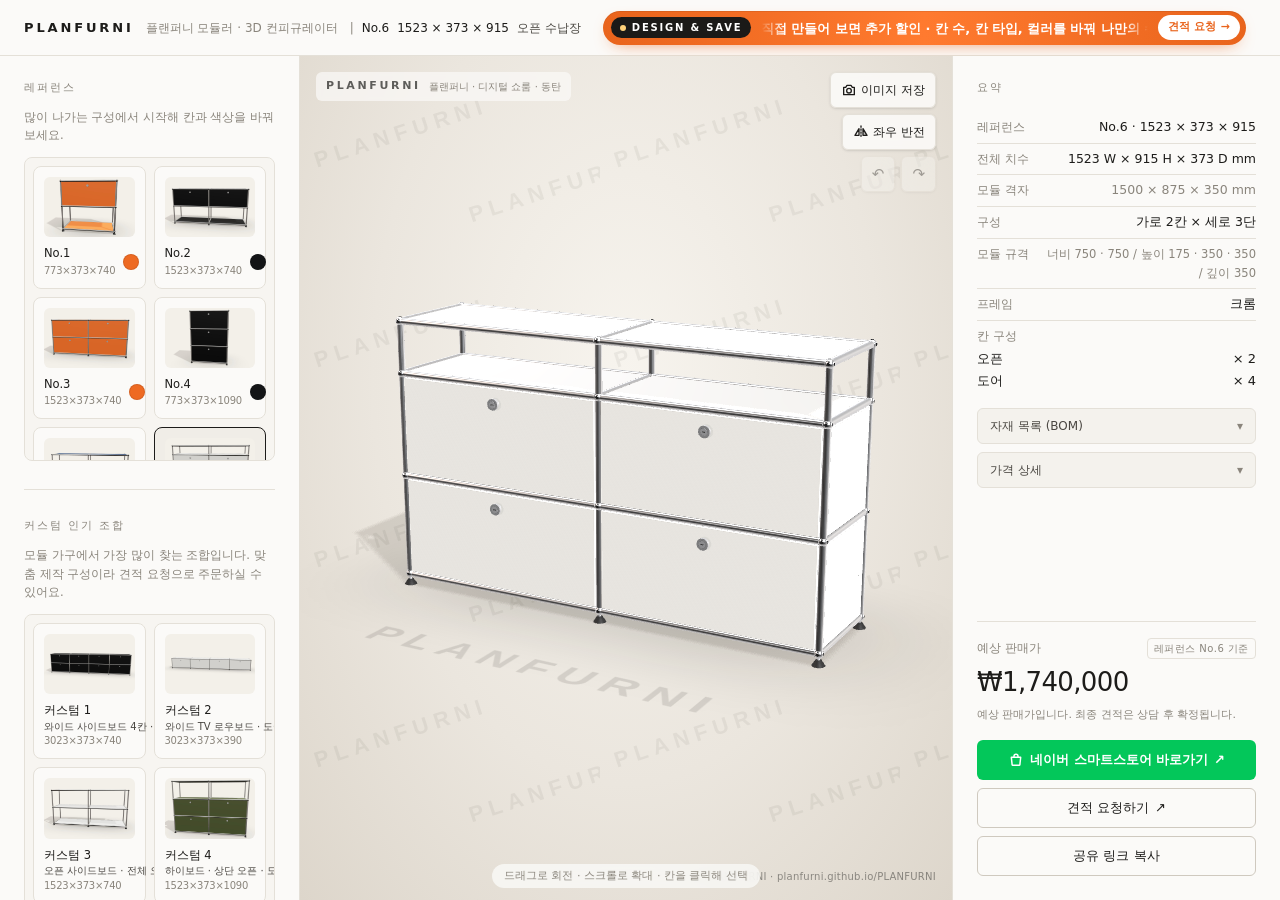
==== commit 13e395e7: "Add files via upload" ====
--- a/configurator/index.html
+++ b/configurator/index.html
@@ -1 +1 @@
-<!DOCTYPE html><html lang="ko" class="h-full antialiased"><head><meta charSet="utf-8"/><meta name="viewport" content="width=device-width, initial-scale=1"/><link rel="stylesheet" href="./_next/static/chunks/3m9-6g2scphg3.css" data-precedence="next"/><link rel="preload" as="script" fetchPriority="low" href="./_next/static/chunks/37dvilti981od.js"/><script src="./_next/static/chunks/0r-24ep6v12ji.js" async=""></script><script src="./_next/static/chunks/02d1bsf4dkg_l.js" async=""></script><script src="./_next/static/chunks/2jvchrszm9rq2.js" async=""></script><script src="./_next/static/chunks/turbopack-2ix79pq3z6_47.js" async=""></script><script src="./_next/static/chunks/0-y-50sma-vk1.js" async=""></script><script src="./_next/static/chunks/12am2w83rg4fs.js" async=""></script><script src="./_next/static/chunks/2kmy2nuefafds.js" async=""></script><script src="./_next/static/chunks/3857j5ph9haq5.js" async=""></script><script src="./_next/static/chunks/3m7bkvq66gohg.js" async=""></script><script src="./_next/static/chunks/2bwiiof6pkwjq.js" async=""></script><meta name="theme-color" content="#F4F2EE"/><title>플랜퍼니 — 모듈러 3D 컨피규레이터</title><meta name="description" content="플랜퍼니 모듈러 수납장을 직접 구성해 보세요. 칸 수, 칸 타입, 색상을 고르면 3D로 바로 확인됩니다."/><link rel="icon" href="/favicon.ico?favicon.2vob68tjqpejf.ico" sizes="256x256" type="image/x-icon"/><script src="./_next/static/chunks/0cz1d0mv5g_q7.js" noModule=""></script></head><body class="min-h-full bg-canvas text-ink"><div hidden=""><!--$--><!--/$--></div><div class="flex min-h-dvh flex-col lg:h-dvh lg:overflow-hidden"><header class="flex h-14 shrink-0 items-center justify-between gap-3 border-b border-line bg-surface px-5 lg:px-6"><div class="flex min-w-0 flex-1 items-baseline gap-2 sm:gap-3 md:max-w-[46%] md:flex-none md:shrink-0"><span class="shrink-0 text-[13px] font-semibold tracking-[0.14em] text-ink sm:tracking-[0.22em]">PLANFURNI</span><span class="hidden shrink-0 text-[12px] text-muted md:inline">플랜퍼니 모듈러<!-- --> · 3D 컨피규레이터</span><span class="flex min-w-0 items-baseline gap-2 truncate text-[12px] text-ink" aria-live="polite"><span class="hidden text-muted md:inline">|</span><span class="font-medium">No.6</span><span class="tabular-nums">1523 × 373 × 915</span><span class="hidden text-ink-2 sm:inline">오픈 수납장</span></span></div><div class="hidden min-w-0 flex-1 md:flex"></div></header><div class="md:hidden"></div><div class="flex flex-1 flex-col lg:grid lg:min-h-0 lg:grid-cols-[300px_minmax(0,1fr)_328px]"><section aria-label="3D 보기" class="relative order-1 h-[52dvh] min-h-[320px] lg:order-2 lg:h-auto lg:min-h-0"><div class="absolute inset-0 bg-[radial-gradient(ellipse_at_50%_38%,#f7f4ee_0%,#ebe6de_55%,#ddd6cb_100%)]"><div aria-hidden="true" class="pointer-events-none absolute inset-0 select-none" style="background-image:url(&quot;data:image/svg+xml;utf8,%3Csvg%20xmlns%3D%22http%3A%2F%2Fwww.w3.org%2F2000%2Fsvg%22%20width%3D%22300%22%20height%3D%22200%22%20viewBox%3D%220%200%20300%20200%22%3E%0A%20%20%3Cg%20fill%3D%22%233a352e%22%20fill-opacity%3D%220.075%22%20font-family%3D%22Inter%2C%20Helvetica%2C%20Arial%2C%20sans-serif%22%20font-size%3D%2222%22%20font-weight%3D%22600%22%20letter-spacing%3D%226%22%3E%0A%20%20%20%20%3Ctext%20x%3D%2220%22%20y%3D%2270%22%20transform%3D%22rotate(-18%20150%20100)%22%3EPLANFURNI%3C%2Ftext%3E%0A%20%20%20%20%3Ctext%20x%3D%22150%22%20y%3D%22170%22%20transform%3D%22rotate(-18%20150%20100)%22%3EPLANFURNI%3C%2Ftext%3E%0A%20%20%3C%2Fg%3E%0A%3C%2Fsvg%3E&quot;);background-size:300px 200px;opacity:0.9"></div><div aria-hidden="true" class="pointer-events-none absolute left-3 top-3 flex select-none items-center gap-2 rounded-md bg-surface/70 px-2.5 py-1.5 backdrop-blur-[2px] lg:left-4 lg:top-4"><span class="text-[11px] font-semibold tracking-[0.24em] text-ink/70">PLANFURNI</span><span class="hidden text-[10px] text-muted sm:inline">플랜퍼니 · 디지털 쇼룸 · 동탄</span></div><div aria-hidden="true" class="pointer-events-none absolute bottom-3 right-3 select-none text-[10px] tracking-wide text-ink/45 lg:bottom-4 lg:right-4">© <!-- -->PLAN FURNI<!-- --> · <!-- -->planfurni.github.io/PLANFURNI</div><div class="absolute inset-0"><!--$!--><template data-dgst="BAILOUT_TO_CLIENT_SIDE_RENDERING"></template><div class="flex h-full w-full items-center justify-center text-[12px] text-muted">3D 미리보기 불러오는 중…</div><!--/$--></div></div><div class="absolute right-3 top-3 z-10 flex flex-col items-end gap-1.5 lg:right-4 lg:top-4"><button type="button" class="flex h-9 items-center justify-center gap-1 rounded-md border border-line bg-surface/90 px-2.5 text-[12px] font-medium text-ink shadow-sm backdrop-blur transition-colors hover:bg-surface disabled:cursor-not-allowed disabled:opacity-35" title="현재 화면을 이미지로 저장"><svg aria-hidden="true" viewBox="0 0 24 24" class="h-4 w-4" fill="none" stroke="currentColor" stroke-width="2" stroke-linecap="round" stroke-linejoin="round"><path d="M4 8h3l2-3h6l2 3h3v11H4z"></path><circle cx="12" cy="13" r="3.5"></circle></svg>이미지 저장</button><button type="button" class="flex h-9 items-center justify-center gap-1 rounded-md border border-line bg-surface/90 px-2.5 text-[12px] font-medium text-ink shadow-sm backdrop-blur transition-colors hover:bg-surface disabled:cursor-not-allowed disabled:opacity-35" title="좌우 반전 — 데스크 위치·색상 배치를 거울처럼 뒤집어 보기" aria-label="좌우 반전"><svg aria-hidden="true" viewBox="0 0 24 24" class="h-4 w-4" fill="none" stroke="currentColor" stroke-width="2" stroke-linecap="round" stroke-linejoin="round"><path d="M12 3v18" stroke-dasharray="2 2.5"></path><path d="M9 7 3 17h6z"></path><path d="M15 7l6 10h-6z" fill="currentColor" fill-opacity=".25"></path></svg>좌우 반전</button><div class="flex gap-1.5"><button type="button" class="flex h-9 items-center justify-center gap-1 rounded-md border border-line bg-surface/90 px-2.5 text-[12px] font-medium text-ink shadow-sm backdrop-blur transition-colors hover:bg-surface disabled:cursor-not-allowed disabled:opacity-35" disabled="" title="되돌리기 (Ctrl+Z)" aria-label="되돌리기"><span aria-hidden="true" class="text-[15px] leading-none">↶</span></button><button type="button" class="flex h-9 items-center justify-center gap-1 rounded-md border border-line bg-surface/90 px-2.5 text-[12px] font-medium text-ink shadow-sm backdrop-blur transition-colors hover:bg-surface disabled:cursor-not-allowed disabled:opacity-35" disabled="" title="다시 실행 (Ctrl+Shift+Z)" aria-label="다시 실행"><span aria-hidden="true" class="text-[15px] leading-none">↷</span></button></div></div><p class="pointer-events-none absolute bottom-3 left-1/2 -translate-x-1/2 rounded-full bg-surface/80 px-3 py-1 text-[11px] text-muted backdrop-blur"><span class="sm:hidden">드래그로 회전 · 핀치로 확대 · 칸을 탭해 선택</span><span class="hidden sm:inline">드래그로 회전 · 스크롤로 확대 · 칸을 클릭해 선택</span></p></section><aside aria-label="구성" class="order-2 flex flex-col border-t border-line bg-surface lg:order-1 lg:min-h-0 lg:border-r lg:border-t-0"><div class="flex items-baseline justify-between px-5 pt-4 lg:hidden"><div><div class="text-[11px] text-muted">예상 판매가</div><div class="text-[22px] font-medium tracking-tight tabular-nums">₩1,740,000</div></div><div class="text-right text-[11.5px] text-muted tabular-nums">1523<!-- --> × <!-- -->373<!-- --> × <!-- -->915<!-- --> mm</div></div><div role="tablist" aria-label="설정 섹션" class="mt-3 flex overflow-x-auto border-b border-line px-5 lg:hidden"><button role="tab" type="button" aria-selected="true" aria-controls="section-reference" class="-mb-px shrink-0 border-b-2 px-2.5 py-2.5 text-[13px] transition-colors border-ink font-medium text-ink">레퍼런스</button><button role="tab" type="button" aria-selected="false" aria-controls="section-custom" class="-mb-px shrink-0 border-b-2 px-2.5 py-2.5 text-[13px] transition-colors border-transparent text-muted">인기 조합</button><button role="tab" type="button" aria-selected="false" aria-controls="section-size" class="-mb-px shrink-0 border-b-2 px-2.5 py-2.5 text-[13px] transition-colors border-transparent text-muted">사이즈 · 모듈</button><button role="tab" type="button" aria-selected="false" aria-controls="section-color" class="-mb-px shrink-0 border-b-2 px-2.5 py-2.5 text-[13px] transition-colors border-transparent text-muted">컬러</button><button role="tab" type="button" aria-selected="false" aria-controls="section-summary" class="-mb-px shrink-0 border-b-2 px-2.5 py-2.5 text-[13px] transition-colors border-transparent text-muted">요약</button></div><div class="panel-scroll flex-1 overflow-y-auto px-5 py-5 pb-28 lg:px-6 lg:py-6 lg:pb-8"><div class="flex flex-col gap-7"><section id="section-reference" aria-labelledby="heading-reference" class="block lg:block"><h2 id="heading-reference" class="eyebrow mb-3 hidden lg:block">레퍼런스</h2><div><p class="mb-3 text-[11.5px] leading-relaxed text-muted">많이 나가는 구성에서 시작해 칸과 색상을 바꿔 보세요.</p><div role="listbox" aria-label="레퍼런스 구성" class="panel-scroll grid grid-cols-2 gap-2 sm:grid-cols-4 lg:max-h-[19rem] lg:grid-cols-2 lg:overflow-y-auto lg:rounded-lg lg:border lg:border-line lg:bg-surface-2/40 lg:p-2"><button type="button" role="option" aria-selected="false" class="group flex flex-col gap-2 rounded-lg border p-2.5 text-left transition-colors focus-visible:outline-none focus-visible:ring-2 focus-visible:ring-accent/60 border-line bg-surface hover:border-line-strong hover:bg-surface-2/60"><img alt="No.1 773 × 373 × 740 정면 렌더링" draggable="false" loading="lazy" width="1440" height="960" decoding="async" data-nimg="1" class="h-auto w-full rounded-md" style="color:transparent" src="./_next/static/media/ref-01.0ezmsu2dolcqe.jpg"/><div class="flex items-center justify-between gap-2"><div class="min-w-0"><div class="text-[11.5px] font-medium text-ink">No.1</div><div class="truncate text-[10px] tabular-nums tracking-tight text-muted">773×373×740</div></div><span aria-label="오렌지" title="오렌지" class="h-4 w-4 shrink-0 rounded-full border border-black/10" style="background-color:#EE6A22"></span></div></button><button type="button" role="option" aria-selected="false" class="group flex flex-col gap-2 rounded-lg border p-2.5 text-left transition-colors focus-visible:outline-none focus-visible:ring-2 focus-visible:ring-accent/60 border-line bg-surface hover:border-line-strong hover:bg-surface-2/60"><img alt="No.2 1523 × 373 × 740 정면 렌더링" draggable="false" loading="lazy" width="1440" height="960" decoding="async" data-nimg="1" class="h-auto w-full rounded-md" style="color:transparent" src="./_next/static/media/ref-02.2fu2_yg_z9-sm.jpg"/><div class="flex items-center justify-between gap-2"><div class="min-w-0"><div class="text-[11.5px] font-medium text-ink">No.2</div><div class="truncate text-[10px] tabular-nums tracking-tight text-muted">1523×373×740</div></div><span aria-label="블랙" title="블랙" class="h-4 w-4 shrink-0 rounded-full border border-black/10" style="background-color:#131416"></span></div></button><button type="button" role="option" aria-selected="false" class="group flex flex-col gap-2 rounded-lg border p-2.5 text-left transition-colors focus-visible:outline-none focus-visible:ring-2 focus-visible:ring-accent/60 border-line bg-surface hover:border-line-strong hover:bg-surface-2/60"><img alt="No.3 1523 × 373 × 740 정면 렌더링" draggable="false" loading="lazy" width="1440" height="960" decoding="async" data-nimg="1" class="h-auto w-full rounded-md" style="color:transparent" src="./_next/static/media/ref-03.1recv2canor7_.jpg"/><div class="flex items-center justify-between gap-2"><div class="min-w-0"><div class="text-[11.5px] font-medium text-ink">No.3</div><div class="truncate text-[10px] tabular-nums tracking-tight text-muted">1523×373×740</div></div><span aria-label="오렌지" title="오렌지" class="h-4 w-4 shrink-0 rounded-full border border-black/10" style="background-color:#EE6A22"></span></div></button><button type="button" role="option" aria-selected="false" class="group flex flex-col gap-2 rounded-lg border p-2.5 text-left transition-colors focus-visible:outline-none focus-visible:ring-2 focus-visible:ring-accent/60 border-line bg-surface hover:border-line-strong hover:bg-surface-2/60"><img alt="No.4 773 × 373 × 1090 정면 렌더링" draggable="false" loading="lazy" width="1440" height="960" decoding="async" data-nimg="1" class="h-auto w-full rounded-md" style="color:transparent" src="./_next/static/media/ref-04.0h2dur4zuaybi.jpg"/><div class="flex items-center justify-between gap-2"><div class="min-w-0"><div class="text-[11.5px] font-medium text-ink">No.4</div><div class="truncate text-[10px] tabular-nums tracking-tight text-muted">773×373×1090</div></div><span aria-label="블랙" title="블랙" class="h-4 w-4 shrink-0 rounded-full border border-black/10" style="background-color:#131416"></span></div></button><button type="button" role="option" aria-selected="false" class="group flex flex-col gap-2 rounded-lg border p-2.5 text-left transition-colors focus-visible:outline-none focus-visible:ring-2 focus-visible:ring-accent/60 border-line bg-surface hover:border-line-strong hover:bg-surface-2/60"><img alt="No.5 1523 × 373 × 565 정면 렌더링" draggable="false" loading="lazy" width="1440" height="960" decoding="async" data-nimg="1" class="h-auto w-full rounded-md" style="color:transparent" src="./_next/static/media/ref-05.08mlynt9ddlwm.jpg"/><div class="flex items-center justify-between gap-2"><div class="min-w-0"><div class="text-[11.5px] font-medium text-ink">No.5</div><div class="truncate text-[10px] tabular-nums tracking-tight text-muted">1523×373×565</div></div><span aria-label="스틸블루" title="스틸블루" class="h-4 w-4 shrink-0 rounded-full border border-black/10" style="background-color:#0D3358"></span></div></button><button type="button" role="option" aria-selected="true" class="group flex flex-col gap-2 rounded-lg border p-2.5 text-left transition-colors focus-visible:outline-none focus-visible:ring-2 focus-visible:ring-accent/60 border-ink bg-surface-2"><img alt="No.6 1523 × 373 × 915 정면 렌더링" draggable="false" loading="lazy" width="1440" height="960" decoding="async" data-nimg="1" class="h-auto w-full rounded-md" style="color:transparent" src="./_next/static/media/ref-06.0juzhd96-jkej.jpg"/><div class="flex items-center justify-between gap-2"><div class="min-w-0"><div class="text-[11.5px] font-medium text-ink">No.6</div><div class="truncate text-[10px] tabular-nums tracking-tight text-muted">1523×373×915</div></div><span aria-label="화이트" title="화이트" class="h-4 w-4 shrink-0 rounded-full border border-black/10" style="background-color:#F1F0EB"></span></div></button><button type="button" role="option" aria-selected="false" class="group flex flex-col gap-2 rounded-lg border p-2.5 text-left transition-colors focus-visible:outline-none focus-visible:ring-2 focus-visible:ring-accent/60 border-line bg-surface hover:border-line-strong hover:bg-surface-2/60"><img alt="No.7 2273 × 373 × 740 정면 렌더링" draggable="false" loading="lazy" width="1440" height="960" decoding="async" data-nimg="1" class="h-auto w-full rounded-md" style="color:transparent" src="./_next/static/media/ref-07.0s3k1ehkm75o5.jpg"/><div class="flex items-center justify-between gap-2"><div class="min-w-0"><div class="text-[11.5px] font-medium text-ink">No.7</div><div class="truncate text-[10px] tabular-nums tracking-tight text-muted">2273×373×740</div></div><span aria-label="블랙" title="블랙" class="h-4 w-4 shrink-0 rounded-full border border-black/10" style="background-color:#131416"></span></div></button><button type="button" role="option" aria-selected="false" class="group flex flex-col gap-2 rounded-lg border p-2.5 text-left transition-colors focus-visible:outline-none focus-visible:ring-2 focus-visible:ring-accent/60 border-line bg-surface hover:border-line-strong hover:bg-surface-2/60"><img alt="No.8 773 × 373 × 915 정면 렌더링" draggable="false" loading="lazy" width="1440" height="960" decoding="async" data-nimg="1" class="h-auto w-full rounded-md" style="color:transparent" src="./_next/static/media/ref-08.1pqqq5nji-j21.jpg"/><div class="flex items-center justify-between gap-2"><div class="min-w-0"><div class="text-[11.5px] font-medium text-ink">No.8</div><div class="truncate text-[10px] tabular-nums tracking-tight text-muted">773×373×915</div></div><span aria-label="옐로우" title="옐로우" class="h-4 w-4 shrink-0 rounded-full border border-black/10" style="background-color:#EFB21A"></span></div></button><button type="button" role="option" aria-selected="false" class="group flex flex-col gap-2 rounded-lg border p-2.5 text-left transition-colors focus-visible:outline-none focus-visible:ring-2 focus-visible:ring-accent/60 border-line bg-surface hover:border-line-strong hover:bg-surface-2/60"><img alt="No.9 2273 × 373 × 565 정면 렌더링" draggable="false" loading="lazy" width="1440" height="960" decoding="async" data-nimg="1" class="h-auto w-full rounded-md" style="color:transparent" src="./_next/static/media/ref-09.26a4hg3ebxpsz.jpg"/><div class="flex items-center justify-between gap-2"><div class="min-w-0"><div class="text-[11.5px] font-medium text-ink">No.9</div><div class="truncate text-[10px] tabular-nums tracking-tight text-muted">2273×373×565</div></div><span aria-label="화이트" title="화이트" class="h-4 w-4 shrink-0 rounded-full border border-black/10" style="background-color:#F1F0EB"></span></div></button><button type="button" role="option" aria-selected="false" class="group flex flex-col gap-2 rounded-lg border p-2.5 text-left transition-colors focus-visible:outline-none focus-visible:ring-2 focus-visible:ring-accent/60 border-line bg-surface hover:border-line-strong hover:bg-surface-2/60"><img alt="No.10 2273 × 373 × 390 정면 렌더링" draggable="false" loading="lazy" width="1440" height="960" decoding="async" data-nimg="1" class="h-auto w-full rounded-md" style="color:transparent" src="./_next/static/media/ref-10.2f9uofypwu7ll.jpg"/><div class="flex items-center justify-between gap-2"><div class="min-w-0"><div class="text-[11.5px] font-medium text-ink">No.10</div><div class="truncate text-[10px] tabular-nums tracking-tight text-muted">2273×373×390</div></div><span aria-label="오렌지" title="오렌지" class="h-4 w-4 shrink-0 rounded-full border border-black/10" style="background-color:#EE6A22"></span></div></button><button type="button" role="option" aria-selected="false" class="group flex flex-col gap-2 rounded-lg border p-2.5 text-left transition-colors focus-visible:outline-none focus-visible:ring-2 focus-visible:ring-accent/60 border-line bg-surface hover:border-line-strong hover:bg-surface-2/60"><img alt="No.11 523 × 373 × 565 정면 렌더링" draggable="false" loading="lazy" width="1440" height="960" decoding="async" data-nimg="1" class="h-auto w-full rounded-md" style="color:transparent" src="./_next/static/media/ref-11.0yyf6hauqaxl6.jpg"/><div class="flex items-center justify-between gap-2"><div class="min-w-0"><div class="text-[11.5px] font-medium text-ink">No.11</div><div class="truncate text-[10px] tabular-nums tracking-tight text-muted">523×373×565</div></div><span aria-label="화이트" title="화이트" class="h-4 w-4 shrink-0 rounded-full border border-black/10" style="background-color:#F1F0EB"></span></div></button><button type="button" role="option" aria-selected="false" class="group flex flex-col gap-2 rounded-lg border p-2.5 text-left transition-colors focus-visible:outline-none focus-visible:ring-2 focus-visible:ring-accent/60 border-line bg-surface hover:border-line-strong hover:bg-surface-2/60"><img alt="No.12 523 × 373 × 565 정면 렌더링" draggable="false" loading="lazy" width="1440" height="960" decoding="async" data-nimg="1" class="h-auto w-full rounded-md" style="color:transparent" src="./_next/static/media/ref-12.3knajbnyfe9-j.jpg"/><div class="flex items-center justify-between gap-2"><div class="min-w-0"><div class="text-[11.5px] font-medium text-ink">No.12</div><div class="truncate text-[10px] tabular-nums tracking-tight text-muted">523×373×565</div></div><span aria-label="화이트" title="화이트" class="h-4 w-4 shrink-0 rounded-full border border-black/10" style="background-color:#F1F0EB"></span></div></button><button type="button" role="option" aria-selected="false" class="group flex flex-col gap-2 rounded-lg border p-2.5 text-left transition-colors focus-visible:outline-none focus-visible:ring-2 focus-visible:ring-accent/60 border-line bg-surface hover:border-line-strong hover:bg-surface-2/60"><img alt="No.13 773 × 523 × 395 정면 렌더링" draggable="false" loading="lazy" width="1440" height="960" decoding="async" data-nimg="1" class="h-auto w-full rounded-md" style="color:transparent" src="./_next/static/media/ref-13.1ckd9i2hav65x.jpg"/><div class="flex items-center justify-between gap-2"><div class="min-w-0"><div class="text-[11.5px] font-medium text-ink">No.13<span class="ml-1 font-normal text-muted">유리 상판 테이블</span></div><div class="truncate text-[10px] tabular-nums tracking-tight text-muted">773×523×395</div></div><span aria-label="화이트" title="화이트" class="h-4 w-4 shrink-0 rounded-full border border-black/10" style="background-color:#F1F0EB"></span></div></button><button type="button" role="option" aria-selected="false" class="group flex flex-col gap-2 rounded-lg border p-2.5 text-left transition-colors focus-visible:outline-none focus-visible:ring-2 focus-visible:ring-accent/60 border-line bg-surface hover:border-line-strong hover:bg-surface-2/60"><img alt="No.14 773 × 373 × 1790 정면 렌더링" draggable="false" loading="lazy" width="1440" height="960" decoding="async" data-nimg="1" class="h-auto w-full rounded-md" style="color:transparent" src="./_next/static/media/ref-14.1f-rrgpe4_yx9.jpg"/><div class="flex items-center justify-between gap-2"><div class="min-w-0"><div class="text-[11.5px] font-medium text-ink">No.14</div><div class="truncate text-[10px] tabular-nums tracking-tight text-muted">773×373×1790</div></div><span aria-label="올리브그린" title="올리브그린" class="h-4 w-4 shrink-0 rounded-full border border-black/10" style="background-color:#545D3C"></span></div></button><button type="button" role="option" aria-selected="false" class="group flex flex-col gap-2 rounded-lg border p-2.5 text-left transition-colors focus-visible:outline-none focus-visible:ring-2 focus-visible:ring-accent/60 border-line bg-surface hover:border-line-strong hover:bg-surface-2/60"><img alt="No.15 1273 × 523 × 740 정면 렌더링" draggable="false" loading="lazy" width="1440" height="960" decoding="async" data-nimg="1" class="h-auto w-full rounded-md" style="color:transparent" src="./_next/static/media/ref-15.0rimhmf48blcb.jpg"/><div class="flex items-center justify-between gap-2"><div class="min-w-0"><div class="text-[11.5px] font-medium text-ink">No.15<span class="ml-1 font-normal text-muted">데스크</span></div><div class="truncate text-[10px] tabular-nums tracking-tight text-muted">1273×523×740</div></div><span aria-label="화이트" title="화이트" class="h-4 w-4 shrink-0 rounded-full border border-black/10" style="background-color:#F1F0EB"></span></div></button><button type="button" role="option" aria-selected="false" class="group flex flex-col gap-2 rounded-lg border p-2.5 text-left transition-colors focus-visible:outline-none focus-visible:ring-2 focus-visible:ring-accent/60 border-line bg-surface hover:border-line-strong hover:bg-surface-2/60"><img alt="No.16 773 × 373 × 1090 정면 렌더링" draggable="false" loading="lazy" width="1440" height="960" decoding="async" data-nimg="1" class="h-auto w-full rounded-md" style="color:transparent" src="./_next/static/media/ref-16.0p5mbptb404ff.jpg"/><div class="flex items-center justify-between gap-2"><div class="min-w-0"><div class="text-[11.5px] font-medium text-ink">No.16</div><div class="truncate text-[10px] tabular-nums tracking-tight text-muted">773×373×1090</div></div><span aria-label="블랙" title="블랙" class="h-4 w-4 shrink-0 rounded-full border border-black/10" style="background-color:#131416"></span></div></button><button type="button" role="option" aria-selected="false" class="group flex flex-col gap-2 rounded-lg border p-2.5 text-left transition-colors focus-visible:outline-none focus-visible:ring-2 focus-visible:ring-accent/60 border-line bg-surface hover:border-line-strong hover:bg-surface-2/60"><img alt="No.17 773 × 373 × 1790 정면 렌더링" draggable="false" loading="lazy" width="1440" height="960" decoding="async" data-nimg="1" class="h-auto w-full rounded-md" style="color:transparent" src="./_next/static/media/ref-17.2jciabtovhyjn.jpg"/><div class="flex items-center justify-between gap-2"><div class="min-w-0"><div class="text-[11.5px] font-medium text-ink">No.17<span class="ml-1 font-normal text-muted">조명 유리</span></div><div class="truncate text-[10px] tabular-nums tracking-tight text-muted">773×373×1790</div></div><span aria-label="화이트" title="화이트" class="h-4 w-4 shrink-0 rounded-full border border-black/10" style="background-color:#F1F0EB"></span></div></button><button type="button" role="option" aria-selected="false" class="group flex flex-col gap-2 rounded-lg border p-2.5 text-left transition-colors focus-visible:outline-none focus-visible:ring-2 focus-visible:ring-accent/60 border-line bg-surface hover:border-line-strong hover:bg-surface-2/60"><img alt="No.18 773 × 373 × 1450 정면 렌더링" draggable="false" loading="lazy" width="1440" height="960" decoding="async" data-nimg="1" class="h-auto w-full rounded-md" style="color:transparent" src="./_next/static/media/ref-18.21ep61tv1_4s_.jpg"/><div class="flex items-center justify-between gap-2"><div class="min-w-0"><div class="text-[11.5px] font-medium text-ink">No.18<span class="ml-1 font-normal text-muted">조명 유리</span></div><div class="truncate text-[10px] tabular-nums tracking-tight text-muted">773×373×1450</div></div><span aria-label="옐로우" title="옐로우" class="h-4 w-4 shrink-0 rounded-full border border-black/10" style="background-color:#EFB21A"></span></div></button><button type="button" role="option" aria-selected="false" class="group flex flex-col gap-2 rounded-lg border p-2.5 text-left transition-colors focus-visible:outline-none focus-visible:ring-2 focus-visible:ring-accent/60 border-line bg-surface hover:border-line-strong hover:bg-surface-2/60"><img alt="No.19 773 × 373 × 1090 정면 렌더링" draggable="false" loading="lazy" width="1440" height="960" decoding="async" data-nimg="1" class="h-auto w-full rounded-md" style="color:transparent" src="./_next/static/media/ref-19.1hmii7pr0elpc.jpg"/><div class="flex items-center justify-between gap-2"><div class="min-w-0"><div class="text-[11.5px] font-medium text-ink">No.19<span class="ml-1 font-normal text-muted">조명 유리</span></div><div class="truncate text-[10px] tabular-nums tracking-tight text-muted">773×373×1090</div></div><span aria-label="화이트" title="화이트" class="h-4 w-4 shrink-0 rounded-full border border-black/10" style="background-color:#F1F0EB"></span></div></button><button type="button" role="option" aria-selected="false" class="group flex flex-col gap-2 rounded-lg border p-2.5 text-left transition-colors focus-visible:outline-none focus-visible:ring-2 focus-visible:ring-accent/60 border-line bg-surface hover:border-line-strong hover:bg-surface-2/60"><img alt="No.20 773 × 373 × 740 정면 렌더링" draggable="false" loading="lazy" width="1440" height="960" decoding="async" data-nimg="1" class="h-auto w-full rounded-md" style="color:transparent" src="./_next/static/media/ref-20.22vy2-4nllwu8.jpg"/><div class="flex items-center justify-between gap-2"><div class="min-w-0"><div class="text-[11.5px] font-medium text-ink">No.20<span class="ml-1 font-normal text-muted">조명 유리</span></div><div class="truncate text-[10px] tabular-nums tracking-tight text-muted">773×373×740</div></div><span aria-label="화이트" title="화이트" class="h-4 w-4 shrink-0 rounded-full border border-black/10" style="background-color:#F1F0EB"></span></div></button><button type="button" role="option" aria-selected="false" class="group flex flex-col gap-2 rounded-lg border p-2.5 text-left transition-colors focus-visible:outline-none focus-visible:ring-2 focus-visible:ring-accent/60 border-line bg-surface hover:border-line-strong hover:bg-surface-2/60"><img alt="No.21 773 × 373 × 740 정면 렌더링" draggable="false" loading="lazy" width="1440" height="960" decoding="async" data-nimg="1" class="h-auto w-full rounded-md" style="color:transparent" src="./_next/static/media/ref-21.1b84m1je5j4z7.jpg"/><div class="flex items-center justify-between gap-2"><div class="min-w-0"><div class="text-[11.5px] font-medium text-ink">No.21</div><div class="truncate text-[10px] tabular-nums tracking-tight text-muted">773×373×740</div></div><span aria-label="화이트" title="화이트" class="h-4 w-4 shrink-0 rounded-full border border-black/10" style="background-color:#F1F0EB"></span></div></button><button type="button" role="option" aria-selected="false" class="group flex flex-col gap-2 rounded-lg border p-2.5 text-left transition-colors focus-visible:outline-none focus-visible:ring-2 focus-visible:ring-accent/60 border-line bg-surface hover:border-line-strong hover:bg-surface-2/60"><img alt="No.22 523 × 373 × 565 정면 렌더링" draggable="false" loading="lazy" width="1440" height="960" decoding="async" data-nimg="1" class="h-auto w-full rounded-md" style="color:transparent" src="./_next/static/media/ref-22.1d2gowjg2pd_w.jpg"/><div class="flex items-center justify-between gap-2"><div class="min-w-0"><div class="text-[11.5px] font-medium text-ink">No.22</div><div class="truncate text-[10px] tabular-nums tracking-tight text-muted">523×373×565</div></div><span aria-label="화이트" title="화이트" class="h-4 w-4 shrink-0 rounded-full border border-black/10" style="background-color:#F1F0EB"></span></div></button></div></div></section><div class="divider hidden lg:block"></div><section id="section-custom" aria-labelledby="heading-custom" class="hidden lg:block"><h2 id="heading-custom" class="eyebrow mb-3 hidden lg:block">커스텀 인기 조합</h2><div><p class="mb-3 text-[11.5px] leading-relaxed text-muted">모듈 가구에서 가장 많이 찾는 조합입니다. 맞춤 제작 구성이라 견적 요청으로 주문하실 수 있어요.</p><div role="listbox" aria-label="인기 조합 커스텀 구성" class="panel-scroll grid grid-cols-2 gap-2 sm:grid-cols-4 lg:max-h-[19rem] lg:grid-cols-2 lg:overflow-y-auto lg:rounded-lg lg:border lg:border-line lg:bg-surface-2/40 lg:p-2"><button type="button" role="option" aria-selected="false" class="group flex flex-col gap-2 rounded-lg border p-2.5 text-left transition-colors focus-visible:outline-none focus-visible:ring-2 focus-visible:ring-accent/60 border-line bg-surface hover:border-line-strong hover:bg-surface-2/60"><img alt="커스텀 1 3023 × 373 × 740 정면 렌더링" draggable="false" loading="lazy" width="1440" height="960" decoding="async" data-nimg="1" class="h-auto w-full rounded-md" style="color:transparent" src="./_next/static/media/custom-01.0g0truolw0ply.jpg"/><div class="flex items-center justify-between gap-2"><div class="min-w-0"><div class="text-[11.5px] font-medium text-ink">커스텀 1</div><div class="truncate text-[10px] leading-snug text-ink-2">와이드 사이드보드 4칸 · 도어 8</div><div class="truncate text-[10px] tabular-nums tracking-tight text-muted">3023×373×740</div></div><span aria-label="블랙" title="블랙" class="h-4 w-4 shrink-0 rounded-full border border-black/10" style="background-color:#131416"></span></div></button><button type="button" role="option" aria-selected="false" class="group flex flex-col gap-2 rounded-lg border p-2.5 text-left transition-colors focus-visible:outline-none focus-visible:ring-2 focus-visible:ring-accent/60 border-line bg-surface hover:border-line-strong hover:bg-surface-2/60"><img alt="커스텀 2 3023 × 373 × 390 정면 렌더링" draggable="false" loading="lazy" width="1440" height="960" decoding="async" data-nimg="1" class="h-auto w-full rounded-md" style="color:transparent" src="./_next/static/media/custom-02.0yrvbp6o6knx8.jpg"/><div class="flex items-center justify-between gap-2"><div class="min-w-0"><div class="text-[11.5px] font-medium text-ink">커스텀 2</div><div class="truncate text-[10px] leading-snug text-ink-2">와이드 TV 로우보드 · 도어 4</div><div class="truncate text-[10px] tabular-nums tracking-tight text-muted">3023×373×390</div></div><span aria-label="화이트" title="화이트" class="h-4 w-4 shrink-0 rounded-full border border-black/10" style="background-color:#F1F0EB"></span></div></button><button type="button" role="option" aria-selected="false" class="group flex flex-col gap-2 rounded-lg border p-2.5 text-left transition-colors focus-visible:outline-none focus-visible:ring-2 focus-visible:ring-accent/60 border-line bg-surface hover:border-line-strong hover:bg-surface-2/60"><img alt="커스텀 3 1523 × 373 × 740 정면 렌더링" draggable="false" loading="lazy" width="1440" height="960" decoding="async" data-nimg="1" class="h-auto w-full rounded-md" style="color:transparent" src="./_next/static/media/custom-03.2c3ong09jejpl.jpg"/><div class="flex items-center justify-between gap-2"><div class="min-w-0"><div class="text-[11.5px] font-medium text-ink">커스텀 3</div><div class="truncate text-[10px] leading-snug text-ink-2">오픈 사이드보드 · 전체 오픈</div><div class="truncate text-[10px] tabular-nums tracking-tight text-muted">1523×373×740</div></div><span aria-label="화이트" title="화이트" class="h-4 w-4 shrink-0 rounded-full border border-black/10" style="background-color:#F1F0EB"></span></div></button><button type="button" role="option" aria-selected="false" class="group flex flex-col gap-2 rounded-lg border p-2.5 text-left transition-colors focus-visible:outline-none focus-visible:ring-2 focus-visible:ring-accent/60 border-line bg-surface hover:border-line-strong hover:bg-surface-2/60"><img alt="커스텀 4 1523 × 373 × 1090 정면 렌더링" draggable="false" loading="lazy" width="1440" height="960" decoding="async" data-nimg="1" class="h-auto w-full rounded-md" style="color:transparent" src="./_next/static/media/custom-04.1uhwqzudi51ie.jpg"/><div class="flex items-center justify-between gap-2"><div class="min-w-0"><div class="text-[11.5px] font-medium text-ink">커스텀 4</div><div class="truncate text-[10px] leading-snug text-ink-2">하이보드 · 상단 오픈 · 도어 4</div><div class="truncate text-[10px] tabular-nums tracking-tight text-muted">1523×373×1090</div></div><span aria-label="올리브그린" title="올리브그린" class="h-4 w-4 shrink-0 rounded-full border border-black/10" style="background-color:#545D3C"></span></div></button><button type="button" role="option" aria-selected="false" class="group flex flex-col gap-2 rounded-lg border p-2.5 text-left transition-colors focus-visible:outline-none focus-visible:ring-2 focus-visible:ring-accent/60 border-line bg-surface hover:border-line-strong hover:bg-surface-2/60"><img alt="커스텀 5 773 × 373 × 1090 정면 렌더링" draggable="false" loading="lazy" width="1440" height="960" decoding="async" data-nimg="1" class="h-auto w-full rounded-md" style="color:transparent" src="./_next/static/media/custom-05.2hx69u4i3rs70.jpg"/><div class="flex items-center justify-between gap-2"><div class="min-w-0"><div class="text-[11.5px] font-medium text-ink">커스텀 5</div><div class="truncate text-[10px] leading-snug text-ink-2">하이보드 M · 상단 오픈 · 도어 2</div><div class="truncate text-[10px] tabular-nums tracking-tight text-muted">773×373×1090</div></div><span aria-label="스틸블루" title="스틸블루" class="h-4 w-4 shrink-0 rounded-full border border-black/10" style="background-color:#0D3358"></span></div></button><button type="button" role="option" aria-selected="false" class="group flex flex-col gap-2 rounded-lg border p-2.5 text-left transition-colors focus-visible:outline-none focus-visible:ring-2 focus-visible:ring-accent/60 border-line bg-surface hover:border-line-strong hover:bg-surface-2/60"><img alt="커스텀 6 523 × 373 × 740 정면 렌더링" draggable="false" loading="lazy" width="1440" height="960" decoding="async" data-nimg="1" class="h-auto w-full rounded-md" style="color:transparent" src="./_next/static/media/custom-06.0-msulq89iac2.jpg"/><div class="flex items-center justify-between gap-2"><div class="min-w-0"><div class="text-[11.5px] font-medium text-ink">커스텀 6</div><div class="truncate text-[10px] leading-snug text-ink-2">협탁 · 도어 2단 (500 폭)</div><div class="truncate text-[10px] tabular-nums tracking-tight text-muted">523×373×740</div></div><span aria-label="베이지" title="베이지" class="h-4 w-4 shrink-0 rounded-full border border-black/10" style="background-color:#BDA279"></span></div></button><button type="button" role="option" aria-selected="false" class="group flex flex-col gap-2 rounded-lg border p-2.5 text-left transition-colors focus-visible:outline-none focus-visible:ring-2 focus-visible:ring-accent/60 border-line bg-surface hover:border-line-strong hover:bg-surface-2/60"><img alt="커스텀 7 523 × 373 × 390 정면 렌더링" draggable="false" loading="lazy" width="1440" height="960" decoding="async" data-nimg="1" class="h-auto w-full rounded-md" style="color:transparent" src="./_next/static/media/custom-07.1ps-p5se5d0m_.jpg"/><div class="flex items-center justify-between gap-2"><div class="min-w-0"><div class="text-[11.5px] font-medium text-ink">커스텀 7</div><div class="truncate text-[10px] leading-snug text-ink-2">미니 협탁 · 도어 1 (500 폭)</div><div class="truncate text-[10px] tabular-nums tracking-tight text-muted">523×373×390</div></div><span aria-label="핑크" title="핑크" class="h-4 w-4 shrink-0 rounded-full border border-black/10" style="background-color:#EFA8BA"></span></div></button><button type="button" role="option" aria-selected="false" class="group flex flex-col gap-2 rounded-lg border p-2.5 text-left transition-colors focus-visible:outline-none focus-visible:ring-2 focus-visible:ring-accent/60 border-line bg-surface hover:border-line-strong hover:bg-surface-2/60"><img alt="커스텀 8 773 × 373 × 1790 정면 렌더링" draggable="false" loading="lazy" width="1440" height="960" decoding="async" data-nimg="1" class="h-auto w-full rounded-md" style="color:transparent" src="./_next/static/media/custom-08.2vmdru1l4relx.jpg"/><div class="flex items-center justify-between gap-2"><div class="min-w-0"><div class="text-[11.5px] font-medium text-ink">커스텀 8</div><div class="truncate text-[10px] leading-snug text-ink-2">오픈 책장 5단</div><div class="truncate text-[10px] tabular-nums tracking-tight text-muted">773×373×1790</div></div><span aria-label="블랙" title="블랙" class="h-4 w-4 shrink-0 rounded-full border border-black/10" style="background-color:#131416"></span></div></button><button type="button" role="option" aria-selected="false" class="group flex flex-col gap-2 rounded-lg border p-2.5 text-left transition-colors focus-visible:outline-none focus-visible:ring-2 focus-visible:ring-accent/60 border-line bg-surface hover:border-line-strong hover:bg-surface-2/60"><img alt="커스텀 9 1523 × 373 × 1790 정면 렌더링" draggable="false" loading="lazy" width="1440" height="960" decoding="async" data-nimg="1" class="h-auto w-full rounded-md" style="color:transparent" src="./_next/static/media/custom-09.0xc57bvnizv44.jpg"/><div class="flex items-center justify-between gap-2"><div class="min-w-0"><div class="text-[11.5px] font-medium text-ink">커스텀 9</div><div class="truncate text-[10px] leading-snug text-ink-2">와이드 오픈 책장 2칸 5단</div><div class="truncate text-[10px] tabular-nums tracking-tight text-muted">1523×373×1790</div></div><span aria-label="화이트" title="화이트" class="h-4 w-4 shrink-0 rounded-full border border-black/10" style="background-color:#F1F0EB"></span></div></button><button type="button" role="option" aria-selected="false" class="group flex flex-col gap-2 rounded-lg border p-2.5 text-left transition-colors focus-visible:outline-none focus-visible:ring-2 focus-visible:ring-accent/60 border-line bg-surface hover:border-line-strong hover:bg-surface-2/60"><img alt="커스텀 10 2273 × 373 × 1440 정면 렌더링" draggable="false" loading="lazy" width="1440" height="960" decoding="async" data-nimg="1" class="h-auto w-full rounded-md" style="color:transparent" src="./_next/static/media/custom-10.199o23uu_jyrn.jpg"/><div class="flex items-center justify-between gap-2"><div class="min-w-0"><div class="text-[11.5px] font-medium text-ink">커스텀 10</div><div class="truncate text-[10px] leading-snug text-ink-2">거실 선반장 3칸 4단 · 하단 도어</div><div class="truncate text-[10px] tabular-nums tracking-tight text-muted">2273×373×1440</div></div><span aria-label="화이트" title="화이트" class="h-4 w-4 shrink-0 rounded-full border border-black/10" style="background-color:#F1F0EB"></span></div></button><button type="button" role="option" aria-selected="false" class="group flex flex-col gap-2 rounded-lg border p-2.5 text-left transition-colors focus-visible:outline-none focus-visible:ring-2 focus-visible:ring-accent/60 border-line bg-surface hover:border-line-strong hover:bg-surface-2/60"><img alt="커스텀 11 3023 × 373 × 1090 정면 렌더링" draggable="false" loading="lazy" width="1440" height="960" decoding="async" data-nimg="1" class="h-auto w-full rounded-md" style="color:transparent" src="./_next/static/media/custom-11.1f3fe3ts71g7_.jpg"/><div class="flex items-center justify-between gap-2"><div class="min-w-0"><div class="text-[11.5px] font-medium text-ink">커스텀 11</div><div class="truncate text-[10px] leading-snug text-ink-2">파티션 오픈 선반 4칸 3단</div><div class="truncate text-[10px] tabular-nums tracking-tight text-muted">3023×373×1090</div></div><span aria-label="오렌지" title="오렌지" class="h-4 w-4 shrink-0 rounded-full border border-black/10" style="background-color:#EE6A22"></span></div></button><button type="button" role="option" aria-selected="false" class="group flex flex-col gap-2 rounded-lg border p-2.5 text-left transition-colors focus-visible:outline-none focus-visible:ring-2 focus-visible:ring-accent/60 border-line bg-surface hover:border-line-strong hover:bg-surface-2/60"><img alt="커스텀 12 773 × 373 × 1440 정면 렌더링" draggable="false" loading="lazy" width="1440" height="960" decoding="async" data-nimg="1" class="h-auto w-full rounded-md" style="color:transparent" src="./_next/static/media/custom-12.0_os5zsb6gs_o.jpg"/><div class="flex items-center justify-between gap-2"><div class="min-w-0"><div class="text-[11.5px] font-medium text-ink">커스텀 12</div><div class="truncate text-[10px] leading-snug text-ink-2">현관 수납장 4단 · 도어 4</div><div class="truncate text-[10px] tabular-nums tracking-tight text-muted">773×373×1440</div></div><span aria-label="화이트" title="화이트" class="h-4 w-4 shrink-0 rounded-full border border-black/10" style="background-color:#F1F0EB"></span></div></button><button type="button" role="option" aria-selected="false" class="group flex flex-col gap-2 rounded-lg border p-2.5 text-left transition-colors focus-visible:outline-none focus-visible:ring-2 focus-visible:ring-accent/60 border-line bg-surface hover:border-line-strong hover:bg-surface-2/60"><img alt="커스텀 13 2273 × 373 × 740 정면 렌더링" draggable="false" loading="lazy" width="1440" height="960" decoding="async" data-nimg="1" class="h-auto w-full rounded-md" style="color:transparent" src="./_next/static/media/custom-13.1cn4bl402yte0.jpg"/><div class="flex items-center justify-between gap-2"><div class="min-w-0"><div class="text-[11.5px] font-medium text-ink">커스텀 13</div><div class="truncate text-[10px] leading-snug text-ink-2">와이드 도어 사이드보드 · 도어 6</div><div class="truncate text-[10px] tabular-nums tracking-tight text-muted">2273×373×740</div></div><span aria-label="블랙" title="블랙" class="h-4 w-4 shrink-0 rounded-full border border-black/10" style="background-color:#131416"></span></div></button><button type="button" role="option" aria-selected="false" class="group flex flex-col gap-2 rounded-lg border p-2.5 text-left transition-colors focus-visible:outline-none focus-visible:ring-2 focus-visible:ring-accent/60 border-line bg-surface hover:border-line-strong hover:bg-surface-2/60"><img alt="커스텀 14 2273 × 373 × 740 정면 렌더링" draggable="false" loading="lazy" width="1440" height="960" decoding="async" data-nimg="1" class="h-auto w-full rounded-md" style="color:transparent" src="./_next/static/media/custom-14.32z8cmj7x__a1.jpg"/><div class="flex items-center justify-between gap-2"><div class="min-w-0"><div class="text-[11.5px] font-medium text-ink">커스텀 14</div><div class="truncate text-[10px] leading-snug text-ink-2">와이드 사이드보드 · 상단 도어 3 · 하단 오픈</div><div class="truncate text-[10px] tabular-nums tracking-tight text-muted">2273×373×740</div></div><span aria-label="옐로우" title="옐로우" class="h-4 w-4 shrink-0 rounded-full border border-black/10" style="background-color:#EFB21A"></span></div></button><button type="button" role="option" aria-selected="false" class="group flex flex-col gap-2 rounded-lg border p-2.5 text-left transition-colors focus-visible:outline-none focus-visible:ring-2 focus-visible:ring-accent/60 border-line bg-surface hover:border-line-strong hover:bg-surface-2/60"><img alt="커스텀 15 1523 × 373 × 740 정면 렌더링" draggable="false" loading="lazy" width="1440" height="960" decoding="async" data-nimg="1" class="h-auto w-full rounded-md" style="color:transparent" src="./_next/static/media/custom-15.2wi49ep-4u-eq.jpg"/><div class="flex items-center justify-between gap-2"><div class="min-w-0"><div class="text-[11.5px] font-medium text-ink">커스텀 15</div><div class="truncate text-[10px] leading-snug text-ink-2">사이드보드 · 상단 오픈 · 도어 2</div><div class="truncate text-[10px] tabular-nums tracking-tight text-muted">1523×373×740</div></div><span aria-label="올리브그린" title="올리브그린" class="h-4 w-4 shrink-0 rounded-full border border-black/10" style="background-color:#545D3C"></span></div></button><button type="button" role="option" aria-selected="false" class="group flex flex-col gap-2 rounded-lg border p-2.5 text-left transition-colors focus-visible:outline-none focus-visible:ring-2 focus-visible:ring-accent/60 border-line bg-surface hover:border-line-strong hover:bg-surface-2/60"><img alt="커스텀 16 1523 × 373 × 740 정면 렌더링" draggable="false" loading="lazy" width="1440" height="960" decoding="async" data-nimg="1" class="h-auto w-full rounded-md" style="color:transparent" src="./_next/static/media/custom-16.3l2mksnq_daj6.jpg"/><div class="flex items-center justify-between gap-2"><div class="min-w-0"><div class="text-[11.5px] font-medium text-ink">커스텀 16</div><div class="truncate text-[10px] leading-snug text-ink-2">조명 유리 진열 사이드보드 2칸</div><div class="truncate text-[10px] tabular-nums tracking-tight text-muted">1523×373×740</div></div><span aria-label="화이트" title="화이트" class="h-4 w-4 shrink-0 rounded-full border border-black/10" style="background-color:#F1F0EB"></span></div></button><button type="button" role="option" aria-selected="false" class="group flex flex-col gap-2 rounded-lg border p-2.5 text-left transition-colors focus-visible:outline-none focus-visible:ring-2 focus-visible:ring-accent/60 border-line bg-surface hover:border-line-strong hover:bg-surface-2/60"><img alt="커스텀 17 2273 × 373 × 740 정면 렌더링" draggable="false" loading="lazy" width="1440" height="960" decoding="async" data-nimg="1" class="h-auto w-full rounded-md" style="color:transparent" src="./_next/static/media/custom-17.2m7pohg2_ys2d.jpg"/><div class="flex items-center justify-between gap-2"><div class="min-w-0"><div class="text-[11.5px] font-medium text-ink">커스텀 17</div><div class="truncate text-[10px] leading-snug text-ink-2">계단형 사이드보드 · 오픈박스 1</div><div class="truncate text-[10px] tabular-nums tracking-tight text-muted">2273×373×740</div></div><span aria-label="오렌지" title="오렌지" class="h-4 w-4 shrink-0 rounded-full border border-black/10" style="background-color:#EE6A22"></span></div></button><button type="button" role="option" aria-selected="false" class="group flex flex-col gap-2 rounded-lg border p-2.5 text-left transition-colors focus-visible:outline-none focus-visible:ring-2 focus-visible:ring-accent/60 border-line bg-surface hover:border-line-strong hover:bg-surface-2/60"><img alt="커스텀 18 1523 × 373 × 390 정면 렌더링" draggable="false" loading="lazy" width="1440" height="960" decoding="async" data-nimg="1" class="h-auto w-full rounded-md" style="color:transparent" src="./_next/static/media/custom-18.3an2ddq8yr3r2.jpg"/><div class="flex items-center justify-between gap-2"><div class="min-w-0"><div class="text-[11.5px] font-medium text-ink">커스텀 18</div><div class="truncate text-[10px] leading-snug text-ink-2">로우 벤치 수납 2칸 · 도어 2</div><div class="truncate text-[10px] tabular-nums tracking-tight text-muted">1523×373×390</div></div><span aria-label="스틸블루" title="스틸블루" class="h-4 w-4 shrink-0 rounded-full border border-black/10" style="background-color:#0D3358"></span></div></button><button type="button" role="option" aria-selected="false" class="group flex flex-col gap-2 rounded-lg border p-2.5 text-left transition-colors focus-visible:outline-none focus-visible:ring-2 focus-visible:ring-accent/60 border-line bg-surface hover:border-line-strong hover:bg-surface-2/60"><img alt="커스텀 19 523 × 523 × 740 정면 렌더링" draggable="false" loading="lazy" width="1440" height="960" decoding="async" data-nimg="1" class="h-auto w-full rounded-md" style="color:transparent" src="./_next/static/media/custom-19.2x5r5o-qp2hl_.jpg"/><div class="flex items-center justify-between gap-2"><div class="min-w-0"><div class="text-[11.5px] font-medium text-ink">커스텀 19</div><div class="truncate text-[10px] leading-snug text-ink-2">협탁 · 오픈 2단 (500 폭 · 깊이 500)</div><div class="truncate text-[10px] tabular-nums tracking-tight text-muted">523×523×740</div></div><span aria-label="화이트" title="화이트" class="h-4 w-4 shrink-0 rounded-full border border-black/10" style="background-color:#F1F0EB"></span></div></button><button type="button" role="option" aria-selected="false" class="group flex flex-col gap-2 rounded-lg border p-2.5 text-left transition-colors focus-visible:outline-none focus-visible:ring-2 focus-visible:ring-accent/60 border-line bg-surface hover:border-line-strong hover:bg-surface-2/60"><img alt="커스텀 20 1523 × 373 × 1090 정면 렌더링" draggable="false" loading="lazy" width="1440" height="960" decoding="async" data-nimg="1" class="h-auto w-full rounded-md" style="color:transparent" src="./_next/static/media/custom-20.2bzc4maj77k7r.jpg"/><div class="flex items-center justify-between gap-2"><div class="min-w-0"><div class="text-[11.5px] font-medium text-ink">커스텀 20</div><div class="truncate text-[10px] leading-snug text-ink-2">오픈박스 수납장 2칸 3단 · 하단 도어</div><div class="truncate text-[10px] tabular-nums tracking-tight text-muted">1523×373×1090</div></div><span aria-label="베이지" title="베이지" class="h-4 w-4 shrink-0 rounded-full border border-black/10" style="background-color:#BDA279"></span></div></button></div></div></section><div class="divider hidden lg:block"></div><section id="section-size" aria-labelledby="heading-size" class="hidden lg:block"><h2 id="heading-size" class="eyebrow mb-3 hidden lg:block">사이즈</h2><div class="flex flex-col gap-5"><div class="flex items-center justify-between gap-4"><div><div id="columns-label" class="text-[13px] text-ink">가로 칸 수</div><div class="text-[11.5px] text-muted">1–5칸 · 추가 칸은 750 mm</div></div><div role="group" aria-labelledby="columns-label" class="flex items-center gap-2"><button type="button" class="stepper-btn" aria-label="가로 칸 수 줄이기">−</button><output for="columns" aria-live="polite" class="w-8 text-center text-[15px] font-medium tabular-nums text-ink">2</output><button type="button" class="stepper-btn" aria-label="가로 칸 수 늘리기">+</button></div></div><div class="flex items-center justify-between gap-4"><div><div id="rows-label" class="text-[13px] text-ink">세로 단 수</div><div class="text-[11.5px] text-muted">1–5단 · 추가 단은 350 mm</div></div><div role="group" aria-labelledby="rows-label" class="flex items-center gap-2"><button type="button" class="stepper-btn" aria-label="세로 단 수 줄이기">−</button><output for="rows" aria-live="polite" class="w-8 text-center text-[15px] font-medium tabular-nums text-ink">3</output><button type="button" class="stepper-btn" aria-label="세로 단 수 늘리기">+</button></div></div><div class="divider"></div><div class="flex flex-col gap-3"><div class="flex items-center justify-between gap-3"><span class="text-[12px] text-ink-2">깊이 (mm)</span><div role="radiogroup" aria-label="깊이 (mm)" class="flex gap-1.5"><button type="button" role="radio" aria-checked="true" class="choice h-8 min-w-[64px] px-2.5 text-[12px] tabular-nums">350</button><button type="button" role="radio" aria-checked="false" class="choice h-8 min-w-[64px] px-2.5 text-[12px] tabular-nums">500</button></div></div><div class="flex items-center justify-between gap-3"><span class="text-[12px] text-muted">열 너비 (mm)</span><div role="radiogroup" aria-label="열 너비 (mm)" class="flex gap-1.5"><button type="button" role="radio" aria-checked="false" disabled="" class="choice h-8 min-w-[64px] px-2.5 text-[12px] tabular-nums">500</button><button type="button" role="radio" aria-checked="false" disabled="" class="choice h-8 min-w-[64px] px-2.5 text-[12px] tabular-nums">750</button></div></div><div class="flex items-center justify-between gap-3"><span class="text-[12px] text-muted">단 높이 (mm)</span><div role="radiogroup" aria-label="단 높이 (mm)" class="flex gap-1.5"><button type="button" role="radio" aria-checked="false" disabled="" class="choice h-8 min-w-[64px] px-2.5 text-[12px] tabular-nums">175</button><button type="button" role="radio" aria-checked="false" disabled="" class="choice h-8 min-w-[64px] px-2.5 text-[12px] tabular-nums">350</button></div></div><p class="text-[11.5px] leading-relaxed text-muted">칸을 선택하면 그 열의 너비와 단의 높이를 바꿀 수 있습니다.</p></div></div><div class="divider my-5"></div><h3 class="eyebrow mb-3">모듈</h3><div class="flex flex-col gap-4"><div><div class="mb-2 flex items-center justify-between gap-2"><span class="text-[12px] text-ink-2">칸 선택</span><div class="flex items-center gap-2"><span class="text-[11.5px] text-muted" aria-live="polite">칸을 누르세요</span><button type="button" role="switch" aria-checked="false" title="켜면 누르는 칸마다 선택에 추가됩니다 (PC는 Ctrl 클릭)" class="rounded-full border px-2.5 py-1 text-[11px] font-medium transition-colors border-line bg-surface text-ink-2 hover:border-line-strong">여러 칸 선택</button></div></div><div role="grid" aria-label="모듈 격자" class="grid gap-1.5 rounded-lg border border-line bg-surface-2 p-2" style="grid-template-columns:750fr 750fr"><button type="button" role="gridcell" aria-selected="false" aria-label="1열 3단: 오픈" style="height:28px" class="flex items-center justify-center overflow-hidden rounded-md border px-1 text-[11px] font-medium leading-tight transition-colors border-line bg-surface text-ink-2 hover:border-line-strong"><span class="truncate">오픈</span></button><button type="button" role="gridcell" aria-selected="false" aria-label="2열 3단: 오픈" style="height:28px" class="flex items-center justify-center overflow-hidden rounded-md border px-1 text-[11px] font-medium leading-tight transition-colors border-line bg-surface text-ink-2 hover:border-line-strong"><span class="truncate">오픈</span></button><button type="button" role="gridcell" aria-selected="false" aria-label="1열 2단: 도어" style="height:40px" class="flex items-center justify-center overflow-hidden rounded-md border px-1 text-[11px] font-medium leading-tight transition-colors border-line bg-surface text-ink-2 hover:border-line-strong"><span class="truncate">도어</span></button><button type="button" role="gridcell" aria-selected="false" aria-label="2열 2단: 도어" style="height:40px" class="flex items-center justify-center overflow-hidden rounded-md border px-1 text-[11px] font-medium leading-tight transition-colors border-line bg-surface text-ink-2 hover:border-line-strong"><span class="truncate">도어</span></button><button type="button" role="gridcell" aria-selected="false" aria-label="1열 1단: 도어" style="height:40px" class="flex items-center justify-center overflow-hidden rounded-md border px-1 text-[11px] font-medium leading-tight transition-colors border-line bg-surface text-ink-2 hover:border-line-strong"><span class="truncate">도어</span></button><button type="button" role="gridcell" aria-selected="false" aria-label="2열 1단: 도어" style="height:40px" class="flex items-center justify-center overflow-hidden rounded-md border px-1 text-[11px] font-medium leading-tight transition-colors border-line bg-surface text-ink-2 hover:border-line-strong"><span class="truncate">도어</span></button></div></div><div><div class="mb-2 text-[12px] text-ink-2">칸 타입</div><div role="radiogroup" aria-label="칸 타입" class="grid grid-cols-2 gap-1.5 sm:grid-cols-4 lg:grid-cols-2"><button type="button" role="radio" aria-checked="false" disabled="" title="전면·뒷판·측판 없음 — 프레임과 상·하판만" class="choice">오픈</button><button type="button" role="radio" aria-checked="false" disabled="" title="전면만 열린 박스 — 뒷판·측판 있음" class="choice">오픈 박스</button><button type="button" role="radio" aria-checked="false" disabled="" title="여닫이 도어" class="choice">도어</button><button type="button" role="radio" aria-checked="false" disabled="" title="상판이 유리인 오픈칸 — 부채꼴 코너 브라켓으로 고정. 맨 위 칸에서만 선택할 수 있습니다" class="choice">유리 상판</button><button type="button" role="radio" aria-checked="false" disabled="" title="이 자리에는 칸을 두지 않습니다 (계단형·피라미드형 모양 만들기)" class="choice">빈칸</button></div><p class="mt-2 text-[11.5px] leading-relaxed text-muted">칸을 선택하면 타입을 바꿀 수 있습니다.</p></div></div></section><div class="divider hidden lg:block"></div><section id="section-color" aria-labelledby="heading-color" class="hidden lg:block"><h2 id="heading-color" class="eyebrow mb-3 hidden lg:block">컬러</h2><div class="flex flex-col gap-4"><div><div class="mb-2 flex items-center justify-between"><span class="text-[12px] text-ink-2">패널 색상</span><div role="radiogroup" aria-label="색상 적용 범위" class="flex rounded-md border border-line bg-surface-2 p-0.5"><button type="button" role="radio" aria-checked="true" class="rounded px-2.5 py-1 text-[11px] font-medium transition-colors bg-surface text-ink shadow-sm">전체</button><button type="button" role="radio" aria-checked="false" disabled="" class="rounded px-2.5 py-1 text-[11px] font-medium transition-colors disabled:cursor-not-allowed disabled:opacity-40 text-muted hover:text-ink-2">선택한 칸만</button></div></div><div role="radiogroup" aria-label="패널 색상" class="grid grid-cols-4 gap-x-2 gap-y-3"><button type="button" role="radio" aria-checked="false" aria-label="화이트" title="화이트" class="group flex flex-col items-center gap-1.5 rounded-md py-1 focus-visible:outline-none"><span aria-hidden="true" class="swatch group-focus-visible:ring-2 group-focus-visible:ring-accent/60 group-focus-visible:ring-offset-2 group-focus-visible:ring-offset-surface " style="background-color:#F1F0EB"></span><span class="text-[10.5px] leading-none text-muted group-hover:text-ink-2">화이트</span></button><button type="button" role="radio" aria-checked="false" aria-label="블랙" title="블랙" class="group flex flex-col items-center gap-1.5 rounded-md py-1 focus-visible:outline-none"><span aria-hidden="true" class="swatch group-focus-visible:ring-2 group-focus-visible:ring-accent/60 group-focus-visible:ring-offset-2 group-focus-visible:ring-offset-surface " style="background-color:#131416"></span><span class="text-[10.5px] leading-none text-muted group-hover:text-ink-2">블랙</span></button><button type="button" role="radio" aria-checked="false" aria-label="오렌지" title="오렌지" class="group flex flex-col items-center gap-1.5 rounded-md py-1 focus-visible:outline-none"><span aria-hidden="true" class="swatch group-focus-visible:ring-2 group-focus-visible:ring-accent/60 group-focus-visible:ring-offset-2 group-focus-visible:ring-offset-surface " style="background-color:#EE6A22"></span><span class="text-[10.5px] leading-none text-muted group-hover:text-ink-2">오렌지</span></button><button type="button" role="radio" aria-checked="false" aria-label="옐로우" title="옐로우" class="group flex flex-col items-center gap-1.5 rounded-md py-1 focus-visible:outline-none"><span aria-hidden="true" class="swatch group-focus-visible:ring-2 group-focus-visible:ring-accent/60 group-focus-visible:ring-offset-2 group-focus-visible:ring-offset-surface " style="background-color:#EFB21A"></span><span class="text-[10.5px] leading-none text-muted group-hover:text-ink-2">옐로우</span></button><button type="button" role="radio" aria-checked="false" aria-label="스틸블루" title="스틸블루" class="group flex flex-col items-center gap-1.5 rounded-md py-1 focus-visible:outline-none"><span aria-hidden="true" class="swatch group-focus-visible:ring-2 group-focus-visible:ring-accent/60 group-focus-visible:ring-offset-2 group-focus-visible:ring-offset-surface " style="background-color:#0D3358"></span><span class="text-[10.5px] leading-none text-muted group-hover:text-ink-2">스틸블루</span></button><button type="button" role="radio" aria-checked="false" aria-label="올리브그린" title="올리브그린" class="group flex flex-col items-center gap-1.5 rounded-md py-1 focus-visible:outline-none"><span aria-hidden="true" class="swatch group-focus-visible:ring-2 group-focus-visible:ring-accent/60 group-focus-visible:ring-offset-2 group-focus-visible:ring-offset-surface " style="background-color:#545D3C"></span><span class="text-[10.5px] leading-none text-muted group-hover:text-ink-2">올리브그린</span></button><button type="button" role="radio" aria-checked="false" aria-label="핑크" title="핑크" class="group flex flex-col items-center gap-1.5 rounded-md py-1 focus-visible:outline-none"><span aria-hidden="true" class="swatch group-focus-visible:ring-2 group-focus-visible:ring-accent/60 group-focus-visible:ring-offset-2 group-focus-visible:ring-offset-surface " style="background-color:#EFA8BA"></span><span class="text-[10.5px] leading-none text-muted group-hover:text-ink-2">핑크</span></button><button type="button" role="radio" aria-checked="false" aria-label="베이지" title="베이지" class="group flex flex-col items-center gap-1.5 rounded-md py-1 focus-visible:outline-none"><span aria-hidden="true" class="swatch group-focus-visible:ring-2 group-focus-visible:ring-accent/60 group-focus-visible:ring-offset-2 group-focus-visible:ring-offset-surface " style="background-color:#BDA279"></span><span class="text-[10.5px] leading-none text-muted group-hover:text-ink-2">베이지</span></button></div></div><p class="text-[11.5px] leading-relaxed text-muted">프레임은 크롬 마감 한 가지입니다.</p></div></section></div></div></aside><aside aria-label="요약" class="hidden order-3 flex-col border-t border-line bg-surface pb-24 lg:flex lg:min-h-0 lg:border-l lg:border-t-0 lg:pb-0"><div class="panel-scroll flex-1 overflow-y-auto px-5 py-5 lg:px-6 lg:py-6"><div class="flex h-full flex-col"><div class="flex-1"><div class="eyebrow mb-4">요약</div><dl class="divide-y divide-line"><div class="flex items-baseline justify-between gap-4 py-1.5"><dt class="shrink-0 text-[12px] text-muted">레퍼런스</dt><dd class="text-right text-[12.5px] text-ink tabular-nums">No.6 · 1523 × 373 × 915</dd></div><div class="flex items-baseline justify-between gap-4 py-1.5"><dt class="shrink-0 text-[12px] text-muted">전체 치수</dt><dd class="text-right text-[12.5px] text-ink tabular-nums"><span class="whitespace-nowrap">1523<!-- --> W × <!-- -->915<!-- --> H × <!-- -->373<!-- --> D mm</span></dd></div><div class="flex items-baseline justify-between gap-4 py-1.5"><dt class="shrink-0 text-[12px] text-muted">모듈 격자</dt><dd class="text-right text-[12.5px] text-ink tabular-nums"><span class="whitespace-nowrap text-muted">1500<!-- --> × <!-- -->875<!-- --> × <!-- -->350<!-- --> mm</span></dd></div><div class="flex items-baseline justify-between gap-4 py-1.5"><dt class="shrink-0 text-[12px] text-muted">구성</dt><dd class="text-right text-[12.5px] text-ink tabular-nums">가로 2칸 × 세로 3단</dd></div><div class="flex items-baseline justify-between gap-4 py-1.5"><dt class="shrink-0 text-[12px] text-muted">모듈 규격</dt><dd class="text-right text-[12.5px] text-ink tabular-nums"><span class="text-[11.5px] text-muted">너비 <!-- -->750 · 750<!-- --> / 높이<!-- --> <!-- -->175 · 350 · 350<!-- --> / 깊이 <!-- -->350</span></dd></div><div class="flex items-baseline justify-between gap-4 py-1.5"><dt class="shrink-0 text-[12px] text-muted">프레임</dt><dd class="text-right text-[12.5px] text-ink tabular-nums">크롬</dd></div><div class="py-1.5"><dt class="text-[12px] text-muted">칸 구성</dt><dd class="mt-1 flex flex-col gap-0.5"><div class="flex justify-between text-[13px] text-ink tabular-nums"><span>오픈</span><span>× <!-- -->2</span></div><div class="flex justify-between text-[13px] text-ink tabular-nums"><span>도어</span><span>× <!-- -->4</span></div></dd></div></dl><details class="group mt-3 rounded-md border border-line bg-surface-2/60 px-3 py-2"><summary class="flex cursor-pointer list-none items-center justify-between text-[12px] text-ink-2"><span>자재 목록 (BOM)</span><span class="text-muted transition-transform group-open:rotate-180">▾</span></summary><ul class="mt-2 flex flex-col gap-0.5 border-t border-line pt-2"><li class="text-[12px] text-ink-2 tabular-nums"><div class="flex justify-between"><span>연결 볼</span><span>× <!-- -->24</span></div></li><li class="text-[12px] text-ink-2 tabular-nums"><div class="flex justify-between"><span>가로 봉</span><span>× <!-- -->28</span></div><div class="pl-3 text-[11px] text-muted">L720 × 16 · L320 × 12</div></li><li class="text-[12px] text-ink-2 tabular-nums"><div class="flex justify-between"><span>세로 봉</span><span>× <!-- -->18</span></div><div class="pl-3 text-[11px] text-muted">L320 × 12 · L145 × 6</div></li><li class="text-[12px] text-ink-2 tabular-nums"><div class="flex justify-between"><span>패널 (상·하·후면·바깥 측면)</span><span>× <!-- -->16</span></div><div class="pl-3 text-[11px] text-muted">727×327 × 12 · 327×327 × 4</div></li><li class="text-[12px] text-ink-2 tabular-nums"><div class="flex justify-between"><span>사이드패널 (도어 사이 · 타공)</span><span>× <!-- -->2</span></div><div class="pl-3 text-[11px] text-muted">327×327 × 2</div></li><li class="text-[12px] text-ink-2 tabular-nums"><div class="flex justify-between"><span>도어</span><span>× <!-- -->4</span></div><div class="pl-3 text-[11px] text-muted">727×327 × 4</div></li><li class="text-[12px] text-ink-2 tabular-nums"><div class="flex justify-between"><span>높이조절 다릿발</span><span>× <!-- -->6</span></div></li><li class="text-[12px] text-ink-2 tabular-nums"><div class="flex justify-between"><span>도어 힌지 (도어당 2)</span><span>× <!-- -->8</span></div></li><li class="text-[12px] text-ink-2 tabular-nums"><div class="flex justify-between"><span>핸들 (도어당 1)</span><span>× <!-- -->4</span></div></li></ul></details><details class="group mt-2 rounded-md border border-line bg-surface-2/60 px-3 py-2"><summary class="flex cursor-pointer list-none items-center justify-between text-[12px] text-ink-2"><span>가격 상세</span><span class="text-muted transition-transform group-open:rotate-180">▾</span></summary><ul class="mt-2 flex flex-col gap-0.5 border-t border-line pt-2"><li class="flex justify-between gap-3 text-[12px] text-ink-2 tabular-nums"><span>기본 프레임 · 조립</span><span class="shrink-0 whitespace-nowrap">₩185,000</span></li><li class="flex justify-between gap-3 text-[12px] text-ink-2 tabular-nums"><span>모듈 칸 (750×350 기준)<span class="text-muted"> × <!-- -->6</span></span><span class="shrink-0 whitespace-nowrap">₩1,000,000</span></li><li class="flex justify-between gap-3 text-[12px] text-ink-2 tabular-nums"><span>도어<span class="text-muted"> × <!-- -->4</span></span><span class="shrink-0 whitespace-nowrap">₩555,000</span></li></ul></details></div><div class="mt-6 border-t border-line pt-4"><div class="flex items-baseline justify-between"><span class="text-[12px] text-muted">예상 판매가</span><span class="rounded-sm border border-line px-1.5 py-0.5 text-[10px] font-medium tracking-wider text-muted">레퍼런스 No.6 기준</span></div><div class="mt-1 text-[26px] font-medium tracking-tight text-ink tabular-nums" aria-live="polite">₩1,740,000</div><p class="mt-1 text-[11px] leading-relaxed text-muted">예상 판매가입니다. 최종 견적은 상담 후 확정됩니다.</p><div class="mt-4"><div class="flex flex-col gap-2"><a href="https://smartstore.naver.com/planfunny/products/13762572775" target="_blank" rel="noopener noreferrer" class="btn-store w-full whitespace-nowrap h-10 px-3 text-[13px] inline-flex items-center justify-center gap-1.5 no-underline"><svg aria-hidden="true" viewBox="0 0 24 24" class="h-4 w-4 shrink-0" fill="none" stroke="currentColor" stroke-width="2.2" stroke-linecap="round" stroke-linejoin="round"><path d="M5 8h14l-1.2 11.2a1 1 0 0 1-1 .8H7.2a1 1 0 0 1-1-.8z"></path><path d="M9 8V6.5a3 3 0 0 1 6 0V8"></path></svg>네이버 스마트스토어 바로가기<span aria-hidden="true">↗</span></a><a href="http://pf.kakao.com/_nxlPZn/chat" target="_blank" rel="noopener noreferrer" class="btn-secondary w-full whitespace-nowrap h-10 px-3 text-[13px] inline-flex items-center justify-center gap-1.5 no-underline">견적 요청하기<span aria-hidden="true">↗</span></a><button type="button" class="btn-secondary w-full whitespace-nowrap h-10 px-3 text-[13px]">공유 링크 복사</button></div></div></div></div></div></aside></div><div class="fixed inset-x-0 bottom-0 z-10 flex items-center justify-between gap-3 border-t border-line bg-surface/95 px-5 py-3 backdrop-blur lg:hidden"><div class="shrink-0 text-[15px] font-medium tabular-nums">₩1,740,000</div><div class="flex min-w-0 flex-1 gap-2"><a href="https://smartstore.naver.com/planfunny/products/13762572775" target="_blank" rel="noopener noreferrer" class="btn-store flex-1 whitespace-nowrap px-2.5 text-[12px] inline-flex items-center justify-center gap-1.5 no-underline"><svg aria-hidden="true" viewBox="0 0 24 24" class="h-4 w-4 shrink-0" fill="none" stroke="currentColor" stroke-width="2.2" stroke-linecap="round" stroke-linejoin="round"><path d="M5 8h14l-1.2 11.2a1 1 0 0 1-1 .8H7.2a1 1 0 0 1-1-.8z"></path><path d="M9 8V6.5a3 3 0 0 1 6 0V8"></path></svg>스마트스토어<span aria-hidden="true">↗</span></a><a href="http://pf.kakao.com/_nxlPZn/chat" target="_blank" rel="noopener noreferrer" class="btn-secondary flex-1 whitespace-nowrap px-2.5 text-[12px] inline-flex items-center justify-center gap-1.5 no-underline">견적 요청<span aria-hidden="true">↗</span></a></div></div></div><!--$--><!--/$--><script src="./_next/static/chunks/37dvilti981od.js" id="_R_" async=""></script><script>(self.__next_f=self.__next_f||[]).push([0])</script><script>self.__next_f.push([1,"1:\"$Sreact.fragment\"\n2:I[10240,[\"./_next/static/chunks/0-y-50sma-vk1.js\"],\"default\"]\n3:I[75681,[\"./_next/static/chunks/0-y-50sma-vk1.js\"],\"default\"]\n4:I[65627,[\"./_next/static/chunks/0-y-50sma-vk1.js\"],\"\"]\n5:I[50017,[\"./_next/static/chunks/0-y-50sma-vk1.js\",\"./_next/static/chunks/12am2w83rg4fs.js\",\"./_next/static/chunks/2kmy2nuefafds.js\",\"./_next/static/chunks/3857j5ph9haq5.js\",\"./_next/static/chunks/3m7bkvq66gohg.js\",\"./_next/static/chunks/2bwiiof6pkwjq.js\"],\"Configurator\"]\n6:I[21017,[\"./_next/static/chunks/0-y-50sma-vk1.js\"],\"OutletBoundary\"]\n7:\"$Sreact.suspense\"\na:I[21017,[\"./_next/static/chunks/0-y-50sma-vk1.js\"],\"ViewportBoundary\"]\nc:I[21017,[\"./_next/static/chunks/0-y-50sma-vk1.js\"],\"MetadataBoundary\"]\ne:I[4450,[\"./_next/static/chunks/0-y-50sma-vk1.js\"],\"default\",1]\n:HL[\"./_next/static/chunks/3m9-6g2scphg3.css\",\"style\"]\n9:X\n0:{\"P\":null,\"c\":[\"\",\"configurator\",\"\"],\"q\":\"\",\"i\":false,\"f\":[[[\"\",{\"children\":[\"configurator\",{\"children\":[\"__PAGE__\",{},\"$undefined\",\"$undefined\",4608]},\"$undefined\",\"$undefined\",4608]},\"$undefined\",\"$undefined\",4624],[[\"$\",\"$1\",\"c\",{\"children\":[[[\"$\",\"link\",\"0\",{\"rel\":\"stylesheet\",\"href\":\"./_next/static/chunks/3m9-6g2scphg3.css\",\"precedence\":\"next\",\"crossOrigin\":\"$undefined\",\"nonce\":\"$undefined\"}],[\"$\",\"script\",\"script-0\",{\"src\":\"./_next/static/chunks/0-y-50sma-vk1.js\",\"async\":true,\"nonce\":\"$undefined\"}]],[\"$\",\"html\",null,{\"lang\":\"ko\",\"className\":\"h-full antialiased\",\"children\":[\"$\",\"body\",null,{\"className\":\"min-h-full bg-canvas text-ink\",\"children\":[[\"$\",\"$L2\",null,{\"parallelRouterKey\":\"children\",\"error\":\"$undefined\",\"errorStyles\":\"$undefined\",\"errorScripts\":\"$undefined\",\"template\":[\"$\",\"$L3\",null,{}],\"templateStyles\":\"$undefined\",\"templateScripts\":\"$undefined\",\"notFound\":[[[\"$\",\"title\",null,{\"children\":\"404: This page could not be found.\"}],[\"$\",\"div\",null,{\"style\":{\"fontFamily\":\"system-ui,\\\"Segoe UI\\\",Roboto,Helvetica,Arial,sans-serif,\\\"Apple Color Emoji\\\",\\\"Segoe UI Emoji\\\"\",\"height\":\"100vh\",\"textAlign\":\"center\",\"display\":\"flex\",\"flexDirection\":\"column\",\"alignItems\":\"center\",\"justifyContent\":\"center\"},\"children\":[\"$\",\"div\",null,{\"children\":[[\"$\",\"style\",null,{\"dangerouslySetInnerHTML\":{\"__html\":\"body{color:#000;background:#fff;margin:0}.next-error-h1{border-right:1px solid rgba(0,0,0,.3)}@media (prefers-color-scheme:dark){body{color:#fff;background:#000}.next-error-h1{border-right:1px solid rgba(255,255,255,.3)}}\"}}],[\"$\",\"h1\",null,{\"className\":\"next-error-h1\",\"style\":{\"display\":\"inline-block\",\"margin\":\"0 20px 0 0\",\"padding\":\"0 23px 0 0\",\"fontSize\":24,\"fontWeight\":500,\"verticalAlign\":\"top\",\"lineHeight\":\"49px\"},\"children\":404}],[\"$\",\"div\",null,{\"style\":{\"display\":\"inline-block\"},\"children\":[\"$\",\"h2\",null,{\"style\":{\"fontSize\":14,\"fontWeight\":400,\"lineHeight\":\"49px\",\"margin\":0},\"children\":\"This page could not be found.\"}]}]]}]}]],[]],\"forbidden\":\"$undefined\",\"unauthorized\":\"$undefined\"}],[\"$\",\"$L4\",null,{\"id\":\"planfurni-analytics\",\"strategy\":\"afterInteractive\",\"children\":\"(function(){if([\\\"planfurni.github.io\\\"].indexOf(location.hostname)\u003c0)return;function load(src,cb){var s=document.createElement('script');s.async=true;s.src=src;if(cb)s.onload=cb;document.body.appendChild(s);}window.dataLayer=window.dataLayer||[];window.gtag=function(){dataLayer.push(arguments);};gtag('js',new Date());gtag('config',\\\"G-1STSKFE0X3\\\",{anonymize_ip:true,debug_mode:/[?\u0026]debug_mode=1/.test(location.search)||undefined});load('https://www.googletagmanager.com/gtag/js?id=G-1STSKFE0X3');window.wcs_add=window.wcs_add||{};window.wcs_add[\\\"wa\\\"]=\\\"18d49bf84220bb0\\\";load('https://wcs.pstatic.net/wcslog.js',function(){if(window.wcs)window.wcs_do();});})();\"}]]}]}]]}],{\"children\":[[\"$\",\"$1\",\"c\",{\"children\":[null,[\"$\",\"$L2\",null,{\"parallelRouterKey\":\"children\",\"error\":\"$undefined\",\"errorStyles\":\"$undefined\",\"errorScripts\":\"$undefined\",\"template\":[\"$\",\"$L3\",null,{}],\"templateStyles\":\"$undefined\",\"templateScripts\":\"$undefined\",\"notFound\":\"$undefined\",\"forbidden\":\"$undefined\",\"unauthorized\":\"$undefined\"}]]}],{\"children\":[[\"$\",\"$1\",\"c\",{\"children\":[[\"$\",\"$L5\",null,{}],[[\"$\",\"script\",\"script-0\",{\"src\":\"./_next/static/chunks/12am2w83rg4fs.js\",\"async\":true,\"nonce\":\"$undefined\"}],[\"$\",\"script\",\"script-1\",{\"src\":\"./_next/static/chunks/2kmy2nuefafds.js\",\"async\":true,\"nonce\":\"$undefined\"}],[\"$\",\"script\",\"script-2\",{\"src\":\"./_next/static/chunks/3857j5ph9haq5.js\",\"async\":true,\"nonce\":\"$undefined\"}],[\"$\",\"script\",\"script-3\",{\"src\":\"./_next/static/chunks/3m7bkvq66gohg.js\",\"async\":true,\"nonce\":\"$undefined\"}],[\"$\",\"script\",\"script-4\",{\"src\":\"./_next/static/chunks/2bwiiof6pkwjq.js\",\"async\":true,\"nonce\":\"$undefined\"}]],[\"$\",\"$L6\",null,{\"children\":[\"$\",\"$7\",null,{\"name\":\"Next.MetadataOutlet\",\"children\":\"$@8\"}]}]]}],{},null,false,null]},null,false,\"$9\"]},null,false,null],[\"$\",\"$1\",\"h\",{\"children\":[null,[\"$\",\"$La\",null,{\"children\":\"$Lb\"}],[\"$\",\"div\",null,{\"hidden\":true,\"children\":[\"$\",\"$Lc\",null,{\"children\":[\"$\",\"$7\",null,{\"name\":\"Next.Metadata\",\"children\":\"$Ld\"}]}]}],null]}],false]],\"m\":\"$undefined\",\"G\":[\"$e\",[[\"$\",\"link\",\"0\",{\"rel\":\"stylesheet\",\"href\":\"./_next/static/chunks/3m9-6g2scphg3.css\",\"precedence\":\"next\",\"crossOrigin\":\"$undefined\",\"nonce\":\"$undefined\"}]]],\"S\":true,\"h\":null,\"r\":\"$undefined\",\"s\":\"$undefined\",\"a\":\"$undefined\",\"l\":\"$undefined\",\"p\":\"$undefined\",\"d\":\"$undefined\",\"b\":\"H-JC_I0-6vzyahieamT54\"}\n9:C\nb:[[\"$\",\"meta\",\"0\",{\"charSet\":\"utf-8\"}],[\"$\",\"meta\",\"1\",{\"name\":\"viewport\",\"content\":\"width=device-width, initial-scale=1\"}],[\"$\",\"meta\",\"2\",{\"name\":\"theme-color\",\"content\":\"#F4F2EE\"}]]\nf:I[39640,[\"./_next/static/chunks/0-y-50sma-vk1.js\"],\"IconMark\"]\n8:null\nd:[[\"$\",\"title\",\"0\",{\"children\":\"플랜퍼니 — 모듈러 3D 컨피규레이터\"}],[\"$\",\"meta\",\"1\",{\"name\":\"description\",\"content\":\"플랜퍼니 모듈러 수납장을 직접 구성해 보세요. 칸 수, 칸 타입, 색상을 고르면 3D로 바로 확인됩니다.\"}],[\"$\",\"link\",\"2\",{\"rel\":\"icon\",\"href\":\"/favicon.ico?favicon.2vob68tjqpejf.ico\",\"sizes\":\"256x256\",\"type\":\"image/x-icon\"}],[\"$\",\"$Lf\",\"3\",{}]]\n"])</script></body></html>+<!DOCTYPE html><html lang="ko" class="h-full antialiased"><head><meta charSet="utf-8"/><meta name="viewport" content="width=device-width, initial-scale=1"/><link rel="stylesheet" href="./_next/static/chunks/3m9-6g2scphg3.css" data-precedence="next"/><link rel="preload" as="script" fetchPriority="low" href="./_next/static/chunks/37dvilti981od.js"/><script src="./_next/static/chunks/0r-24ep6v12ji.js" async=""></script><script src="./_next/static/chunks/02d1bsf4dkg_l.js" async=""></script><script src="./_next/static/chunks/2jvchrszm9rq2.js" async=""></script><script src="./_next/static/chunks/turbopack-2ix79pq3z6_47.js" async=""></script><script src="./_next/static/chunks/0-y-50sma-vk1.js" async=""></script><script src="./_next/static/chunks/12am2w83rg4fs.js" async=""></script><script src="./_next/static/chunks/2igmk5prke967.js" async=""></script><script src="./_next/static/chunks/3857j5ph9haq5.js" async=""></script><script src="./_next/static/chunks/3m7bkvq66gohg.js" async=""></script><script src="./_next/static/chunks/2bwiiof6pkwjq.js" async=""></script><meta name="theme-color" content="#F4F2EE"/><title>플랜퍼니 — 모듈러 3D 컨피규레이터</title><meta name="description" content="플랜퍼니 모듈러 수납장을 직접 구성해 보세요. 칸 수, 칸 타입, 색상을 고르면 3D로 바로 확인됩니다."/><link rel="icon" href="/favicon.ico?favicon.2vob68tjqpejf.ico" sizes="256x256" type="image/x-icon"/><script src="./_next/static/chunks/0cz1d0mv5g_q7.js" noModule=""></script></head><body class="min-h-full bg-canvas text-ink"><div hidden=""><!--$--><!--/$--></div><div class="flex min-h-dvh flex-col lg:h-dvh lg:overflow-hidden"><header class="flex h-14 shrink-0 items-center justify-between gap-3 border-b border-line bg-surface px-5 lg:px-6"><div class="flex min-w-0 flex-1 items-baseline gap-2 sm:gap-3 md:max-w-[46%] md:flex-none md:shrink-0"><span class="shrink-0 text-[13px] font-semibold tracking-[0.14em] text-ink sm:tracking-[0.22em]">PLANFURNI</span><span class="hidden shrink-0 text-[12px] text-muted md:inline">플랜퍼니 모듈러<!-- --> · 3D 컨피규레이터</span><span class="flex min-w-0 items-baseline gap-2 truncate text-[12px] text-ink" aria-live="polite"><span class="hidden text-muted md:inline">|</span><span class="font-medium">No.6</span><span class="tabular-nums">1523 × 373 × 915</span><span class="hidden text-ink-2 sm:inline">오픈 수납장</span></span></div><div class="hidden min-w-0 flex-1 md:flex"></div></header><div class="md:hidden"></div><div class="flex flex-1 flex-col lg:grid lg:min-h-0 lg:grid-cols-[300px_minmax(0,1fr)_328px]"><section aria-label="3D 보기" class="relative order-1 h-[52dvh] min-h-[320px] lg:order-2 lg:h-auto lg:min-h-0"><div class="absolute inset-0 bg-[radial-gradient(ellipse_at_50%_38%,#f7f4ee_0%,#ebe6de_55%,#ddd6cb_100%)]"><div aria-hidden="true" class="pointer-events-none absolute inset-0 select-none" style="background-image:url(&quot;data:image/svg+xml;utf8,%3Csvg%20xmlns%3D%22http%3A%2F%2Fwww.w3.org%2F2000%2Fsvg%22%20width%3D%22300%22%20height%3D%22200%22%20viewBox%3D%220%200%20300%20200%22%3E%0A%20%20%3Cg%20fill%3D%22%233a352e%22%20fill-opacity%3D%220.075%22%20font-family%3D%22Inter%2C%20Helvetica%2C%20Arial%2C%20sans-serif%22%20font-size%3D%2222%22%20font-weight%3D%22600%22%20letter-spacing%3D%226%22%3E%0A%20%20%20%20%3Ctext%20x%3D%2220%22%20y%3D%2270%22%20transform%3D%22rotate(-18%20150%20100)%22%3EPLANFURNI%3C%2Ftext%3E%0A%20%20%20%20%3Ctext%20x%3D%22150%22%20y%3D%22170%22%20transform%3D%22rotate(-18%20150%20100)%22%3EPLANFURNI%3C%2Ftext%3E%0A%20%20%3C%2Fg%3E%0A%3C%2Fsvg%3E&quot;);background-size:300px 200px;opacity:0.9"></div><div aria-hidden="true" class="pointer-events-none absolute left-3 top-3 flex select-none items-center gap-2 rounded-md bg-surface/70 px-2.5 py-1.5 backdrop-blur-[2px] lg:left-4 lg:top-4"><span class="text-[11px] font-semibold tracking-[0.24em] text-ink/70">PLANFURNI</span><span class="hidden text-[10px] text-muted sm:inline">플랜퍼니 · 디지털 쇼룸 · 동탄</span></div><div aria-hidden="true" class="pointer-events-none absolute bottom-3 right-3 select-none text-[10px] tracking-wide text-ink/45 lg:bottom-4 lg:right-4">© <!-- -->PLAN FURNI<!-- --> · <!-- -->planfurni.github.io/PLANFURNI</div><div class="absolute inset-0"><!--$!--><template data-dgst="BAILOUT_TO_CLIENT_SIDE_RENDERING"></template><div class="flex h-full w-full items-center justify-center text-[12px] text-muted">3D 미리보기 불러오는 중…</div><!--/$--></div></div><div class="absolute right-3 top-3 z-10 flex flex-col items-end gap-1.5 lg:right-4 lg:top-4"><button type="button" class="flex h-9 items-center justify-center gap-1 rounded-md border border-line bg-surface/90 px-2.5 text-[12px] font-medium text-ink shadow-sm backdrop-blur transition-colors hover:bg-surface disabled:cursor-not-allowed disabled:opacity-35" title="현재 화면을 이미지로 저장"><svg aria-hidden="true" viewBox="0 0 24 24" class="h-4 w-4" fill="none" stroke="currentColor" stroke-width="2" stroke-linecap="round" stroke-linejoin="round"><path d="M4 8h3l2-3h6l2 3h3v11H4z"></path><circle cx="12" cy="13" r="3.5"></circle></svg>이미지 저장</button><button type="button" class="flex h-9 items-center justify-center gap-1 rounded-md border border-line bg-surface/90 px-2.5 text-[12px] font-medium text-ink shadow-sm backdrop-blur transition-colors hover:bg-surface disabled:cursor-not-allowed disabled:opacity-35" title="좌우 반전 — 데스크 위치·색상 배치를 거울처럼 뒤집어 보기" aria-label="좌우 반전"><svg aria-hidden="true" viewBox="0 0 24 24" class="h-4 w-4" fill="none" stroke="currentColor" stroke-width="2" stroke-linecap="round" stroke-linejoin="round"><path d="M12 3v18" stroke-dasharray="2 2.5"></path><path d="M9 7 3 17h6z"></path><path d="M15 7l6 10h-6z" fill="currentColor" fill-opacity=".25"></path></svg>좌우 반전</button><div class="flex gap-1.5"><button type="button" class="flex h-9 items-center justify-center gap-1 rounded-md border border-line bg-surface/90 px-2.5 text-[12px] font-medium text-ink shadow-sm backdrop-blur transition-colors hover:bg-surface disabled:cursor-not-allowed disabled:opacity-35" disabled="" title="되돌리기 (Ctrl+Z)" aria-label="되돌리기"><span aria-hidden="true" class="text-[15px] leading-none">↶</span></button><button type="button" class="flex h-9 items-center justify-center gap-1 rounded-md border border-line bg-surface/90 px-2.5 text-[12px] font-medium text-ink shadow-sm backdrop-blur transition-colors hover:bg-surface disabled:cursor-not-allowed disabled:opacity-35" disabled="" title="다시 실행 (Ctrl+Shift+Z)" aria-label="다시 실행"><span aria-hidden="true" class="text-[15px] leading-none">↷</span></button></div></div><p class="pointer-events-none absolute bottom-3 left-1/2 -translate-x-1/2 rounded-full bg-surface/80 px-3 py-1 text-[11px] text-muted backdrop-blur"><span class="sm:hidden">드래그로 회전 · 핀치로 확대 · 칸을 탭해 선택</span><span class="hidden sm:inline">드래그로 회전 · 스크롤로 확대 · 칸을 클릭해 선택</span></p></section><aside aria-label="구성" class="order-2 flex flex-col border-t border-line bg-surface lg:order-1 lg:min-h-0 lg:border-r lg:border-t-0"><div class="flex items-baseline justify-between px-5 pt-4 lg:hidden"><div><div class="text-[11px] text-muted">예상 판매가</div><div class="text-[22px] font-medium tracking-tight tabular-nums">₩1,740,000</div></div><div class="text-right text-[11.5px] text-muted tabular-nums">1523<!-- --> × <!-- -->373<!-- --> × <!-- -->915<!-- --> mm</div></div><div role="tablist" aria-label="설정 섹션" class="mt-3 flex overflow-x-auto border-b border-line px-5 lg:hidden"><button role="tab" type="button" aria-selected="true" aria-controls="section-reference" class="-mb-px shrink-0 border-b-2 px-2.5 py-2.5 text-[13px] transition-colors border-ink font-medium text-ink">레퍼런스</button><button role="tab" type="button" aria-selected="false" aria-controls="section-custom" class="-mb-px shrink-0 border-b-2 px-2.5 py-2.5 text-[13px] transition-colors border-transparent text-muted">인기 조합</button><button role="tab" type="button" aria-selected="false" aria-controls="section-size" class="-mb-px shrink-0 border-b-2 px-2.5 py-2.5 text-[13px] transition-colors border-transparent text-muted">사이즈 · 모듈</button><button role="tab" type="button" aria-selected="false" aria-controls="section-color" class="-mb-px shrink-0 border-b-2 px-2.5 py-2.5 text-[13px] transition-colors border-transparent text-muted">컬러</button><button role="tab" type="button" aria-selected="false" aria-controls="section-summary" class="-mb-px shrink-0 border-b-2 px-2.5 py-2.5 text-[13px] transition-colors border-transparent text-muted">요약</button></div><div class="panel-scroll flex-1 overflow-y-auto px-5 py-5 pb-28 lg:px-6 lg:py-6 lg:pb-8"><div class="flex flex-col gap-7"><section id="section-reference" aria-labelledby="heading-reference" class="block lg:block"><h2 id="heading-reference" class="eyebrow mb-3 hidden lg:block">레퍼런스</h2><div><p class="mb-3 text-[11.5px] leading-relaxed text-muted">많이 나가는 구성에서 시작해 칸과 색상을 바꿔 보세요.</p><div role="listbox" aria-label="레퍼런스 구성" class="panel-scroll grid grid-cols-2 gap-2 sm:grid-cols-4 lg:max-h-[19rem] lg:grid-cols-2 lg:overflow-y-auto lg:rounded-lg lg:border lg:border-line lg:bg-surface-2/40 lg:p-2"><button type="button" role="option" aria-selected="false" class="group flex flex-col gap-2 rounded-lg border p-2.5 text-left transition-colors focus-visible:outline-none focus-visible:ring-2 focus-visible:ring-accent/60 border-line bg-surface hover:border-line-strong hover:bg-surface-2/60"><img alt="No.1 773 × 373 × 740 정면 렌더링" draggable="false" loading="lazy" width="1440" height="960" decoding="async" data-nimg="1" class="h-auto w-full rounded-md" style="color:transparent" src="./_next/static/media/ref-01.0ezmsu2dolcqe.jpg"/><div class="flex items-center justify-between gap-2"><div class="min-w-0"><div class="text-[11.5px] font-medium text-ink">No.1</div><div class="truncate text-[10px] tabular-nums tracking-tight text-muted">773×373×740</div></div><span aria-label="오렌지" title="오렌지" class="h-4 w-4 shrink-0 rounded-full border border-black/10" style="background-color:#EE6A22"></span></div></button><button type="button" role="option" aria-selected="false" class="group flex flex-col gap-2 rounded-lg border p-2.5 text-left transition-colors focus-visible:outline-none focus-visible:ring-2 focus-visible:ring-accent/60 border-line bg-surface hover:border-line-strong hover:bg-surface-2/60"><img alt="No.2 1523 × 373 × 740 정면 렌더링" draggable="false" loading="lazy" width="1440" height="960" decoding="async" data-nimg="1" class="h-auto w-full rounded-md" style="color:transparent" src="./_next/static/media/ref-02.2fu2_yg_z9-sm.jpg"/><div class="flex items-center justify-between gap-2"><div class="min-w-0"><div class="text-[11.5px] font-medium text-ink">No.2</div><div class="truncate text-[10px] tabular-nums tracking-tight text-muted">1523×373×740</div></div><span aria-label="블랙" title="블랙" class="h-4 w-4 shrink-0 rounded-full border border-black/10" style="background-color:#131416"></span></div></button><button type="button" role="option" aria-selected="false" class="group flex flex-col gap-2 rounded-lg border p-2.5 text-left transition-colors focus-visible:outline-none focus-visible:ring-2 focus-visible:ring-accent/60 border-line bg-surface hover:border-line-strong hover:bg-surface-2/60"><img alt="No.3 1523 × 373 × 740 정면 렌더링" draggable="false" loading="lazy" width="1440" height="960" decoding="async" data-nimg="1" class="h-auto w-full rounded-md" style="color:transparent" src="./_next/static/media/ref-03.1recv2canor7_.jpg"/><div class="flex items-center justify-between gap-2"><div class="min-w-0"><div class="text-[11.5px] font-medium text-ink">No.3</div><div class="truncate text-[10px] tabular-nums tracking-tight text-muted">1523×373×740</div></div><span aria-label="오렌지" title="오렌지" class="h-4 w-4 shrink-0 rounded-full border border-black/10" style="background-color:#EE6A22"></span></div></button><button type="button" role="option" aria-selected="false" class="group flex flex-col gap-2 rounded-lg border p-2.5 text-left transition-colors focus-visible:outline-none focus-visible:ring-2 focus-visible:ring-accent/60 border-line bg-surface hover:border-line-strong hover:bg-surface-2/60"><img alt="No.4 773 × 373 × 1090 정면 렌더링" draggable="false" loading="lazy" width="1440" height="960" decoding="async" data-nimg="1" class="h-auto w-full rounded-md" style="color:transparent" src="./_next/static/media/ref-04.0h2dur4zuaybi.jpg"/><div class="flex items-center justify-between gap-2"><div class="min-w-0"><div class="text-[11.5px] font-medium text-ink">No.4</div><div class="truncate text-[10px] tabular-nums tracking-tight text-muted">773×373×1090</div></div><span aria-label="블랙" title="블랙" class="h-4 w-4 shrink-0 rounded-full border border-black/10" style="background-color:#131416"></span></div></button><button type="button" role="option" aria-selected="false" class="group flex flex-col gap-2 rounded-lg border p-2.5 text-left transition-colors focus-visible:outline-none focus-visible:ring-2 focus-visible:ring-accent/60 border-line bg-surface hover:border-line-strong hover:bg-surface-2/60"><img alt="No.5 1523 × 373 × 565 정면 렌더링" draggable="false" loading="lazy" width="1440" height="960" decoding="async" data-nimg="1" class="h-auto w-full rounded-md" style="color:transparent" src="./_next/static/media/ref-05.08mlynt9ddlwm.jpg"/><div class="flex items-center justify-between gap-2"><div class="min-w-0"><div class="text-[11.5px] font-medium text-ink">No.5</div><div class="truncate text-[10px] tabular-nums tracking-tight text-muted">1523×373×565</div></div><span aria-label="스틸블루" title="스틸블루" class="h-4 w-4 shrink-0 rounded-full border border-black/10" style="background-color:#0D3358"></span></div></button><button type="button" role="option" aria-selected="true" class="group flex flex-col gap-2 rounded-lg border p-2.5 text-left transition-colors focus-visible:outline-none focus-visible:ring-2 focus-visible:ring-accent/60 border-ink bg-surface-2"><img alt="No.6 1523 × 373 × 915 정면 렌더링" draggable="false" loading="lazy" width="1440" height="960" decoding="async" data-nimg="1" class="h-auto w-full rounded-md" style="color:transparent" src="./_next/static/media/ref-06.0juzhd96-jkej.jpg"/><div class="flex items-center justify-between gap-2"><div class="min-w-0"><div class="text-[11.5px] font-medium text-ink">No.6</div><div class="truncate text-[10px] tabular-nums tracking-tight text-muted">1523×373×915</div></div><span aria-label="화이트" title="화이트" class="h-4 w-4 shrink-0 rounded-full border border-black/10" style="background-color:#F1F0EB"></span></div></button><button type="button" role="option" aria-selected="false" class="group flex flex-col gap-2 rounded-lg border p-2.5 text-left transition-colors focus-visible:outline-none focus-visible:ring-2 focus-visible:ring-accent/60 border-line bg-surface hover:border-line-strong hover:bg-surface-2/60"><img alt="No.7 2273 × 373 × 740 정면 렌더링" draggable="false" loading="lazy" width="1440" height="960" decoding="async" data-nimg="1" class="h-auto w-full rounded-md" style="color:transparent" src="./_next/static/media/ref-07.0s3k1ehkm75o5.jpg"/><div class="flex items-center justify-between gap-2"><div class="min-w-0"><div class="text-[11.5px] font-medium text-ink">No.7</div><div class="truncate text-[10px] tabular-nums tracking-tight text-muted">2273×373×740</div></div><span aria-label="블랙" title="블랙" class="h-4 w-4 shrink-0 rounded-full border border-black/10" style="background-color:#131416"></span></div></button><button type="button" role="option" aria-selected="false" class="group flex flex-col gap-2 rounded-lg border p-2.5 text-left transition-colors focus-visible:outline-none focus-visible:ring-2 focus-visible:ring-accent/60 border-line bg-surface hover:border-line-strong hover:bg-surface-2/60"><img alt="No.8 773 × 373 × 915 정면 렌더링" draggable="false" loading="lazy" width="1440" height="960" decoding="async" data-nimg="1" class="h-auto w-full rounded-md" style="color:transparent" src="./_next/static/media/ref-08.1pqqq5nji-j21.jpg"/><div class="flex items-center justify-between gap-2"><div class="min-w-0"><div class="text-[11.5px] font-medium text-ink">No.8</div><div class="truncate text-[10px] tabular-nums tracking-tight text-muted">773×373×915</div></div><span aria-label="옐로우" title="옐로우" class="h-4 w-4 shrink-0 rounded-full border border-black/10" style="background-color:#EFB21A"></span></div></button><button type="button" role="option" aria-selected="false" class="group flex flex-col gap-2 rounded-lg border p-2.5 text-left transition-colors focus-visible:outline-none focus-visible:ring-2 focus-visible:ring-accent/60 border-line bg-surface hover:border-line-strong hover:bg-surface-2/60"><img alt="No.9 2273 × 373 × 565 정면 렌더링" draggable="false" loading="lazy" width="1440" height="960" decoding="async" data-nimg="1" class="h-auto w-full rounded-md" style="color:transparent" src="./_next/static/media/ref-09.26a4hg3ebxpsz.jpg"/><div class="flex items-center justify-between gap-2"><div class="min-w-0"><div class="text-[11.5px] font-medium text-ink">No.9</div><div class="truncate text-[10px] tabular-nums tracking-tight text-muted">2273×373×565</div></div><span aria-label="화이트" title="화이트" class="h-4 w-4 shrink-0 rounded-full border border-black/10" style="background-color:#F1F0EB"></span></div></button><button type="button" role="option" aria-selected="false" class="group flex flex-col gap-2 rounded-lg border p-2.5 text-left transition-colors focus-visible:outline-none focus-visible:ring-2 focus-visible:ring-accent/60 border-line bg-surface hover:border-line-strong hover:bg-surface-2/60"><img alt="No.10 2273 × 373 × 390 정면 렌더링" draggable="false" loading="lazy" width="1440" height="960" decoding="async" data-nimg="1" class="h-auto w-full rounded-md" style="color:transparent" src="./_next/static/media/ref-10.2f9uofypwu7ll.jpg"/><div class="flex items-center justify-between gap-2"><div class="min-w-0"><div class="text-[11.5px] font-medium text-ink">No.10</div><div class="truncate text-[10px] tabular-nums tracking-tight text-muted">2273×373×390</div></div><span aria-label="오렌지" title="오렌지" class="h-4 w-4 shrink-0 rounded-full border border-black/10" style="background-color:#EE6A22"></span></div></button><button type="button" role="option" aria-selected="false" class="group flex flex-col gap-2 rounded-lg border p-2.5 text-left transition-colors focus-visible:outline-none focus-visible:ring-2 focus-visible:ring-accent/60 border-line bg-surface hover:border-line-strong hover:bg-surface-2/60"><img alt="No.11 523 × 373 × 565 정면 렌더링" draggable="false" loading="lazy" width="1440" height="960" decoding="async" data-nimg="1" class="h-auto w-full rounded-md" style="color:transparent" src="./_next/static/media/ref-11.0yyf6hauqaxl6.jpg"/><div class="flex items-center justify-between gap-2"><div class="min-w-0"><div class="text-[11.5px] font-medium text-ink">No.11</div><div class="truncate text-[10px] tabular-nums tracking-tight text-muted">523×373×565</div></div><span aria-label="화이트" title="화이트" class="h-4 w-4 shrink-0 rounded-full border border-black/10" style="background-color:#F1F0EB"></span></div></button><button type="button" role="option" aria-selected="false" class="group flex flex-col gap-2 rounded-lg border p-2.5 text-left transition-colors focus-visible:outline-none focus-visible:ring-2 focus-visible:ring-accent/60 border-line bg-surface hover:border-line-strong hover:bg-surface-2/60"><img alt="No.12 523 × 373 × 565 정면 렌더링" draggable="false" loading="lazy" width="1440" height="960" decoding="async" data-nimg="1" class="h-auto w-full rounded-md" style="color:transparent" src="./_next/static/media/ref-12.3knajbnyfe9-j.jpg"/><div class="flex items-center justify-between gap-2"><div class="min-w-0"><div class="text-[11.5px] font-medium text-ink">No.12</div><div class="truncate text-[10px] tabular-nums tracking-tight text-muted">523×373×565</div></div><span aria-label="화이트" title="화이트" class="h-4 w-4 shrink-0 rounded-full border border-black/10" style="background-color:#F1F0EB"></span></div></button><button type="button" role="option" aria-selected="false" class="group flex flex-col gap-2 rounded-lg border p-2.5 text-left transition-colors focus-visible:outline-none focus-visible:ring-2 focus-visible:ring-accent/60 border-line bg-surface hover:border-line-strong hover:bg-surface-2/60"><img alt="No.13 773 × 523 × 395 정면 렌더링" draggable="false" loading="lazy" width="1440" height="960" decoding="async" data-nimg="1" class="h-auto w-full rounded-md" style="color:transparent" src="./_next/static/media/ref-13.1ckd9i2hav65x.jpg"/><div class="flex items-center justify-between gap-2"><div class="min-w-0"><div class="text-[11.5px] font-medium text-ink">No.13<span class="ml-1 font-normal text-muted">유리 상판 테이블</span></div><div class="truncate text-[10px] tabular-nums tracking-tight text-muted">773×523×395</div></div><span aria-label="화이트" title="화이트" class="h-4 w-4 shrink-0 rounded-full border border-black/10" style="background-color:#F1F0EB"></span></div></button><button type="button" role="option" aria-selected="false" class="group flex flex-col gap-2 rounded-lg border p-2.5 text-left transition-colors focus-visible:outline-none focus-visible:ring-2 focus-visible:ring-accent/60 border-line bg-surface hover:border-line-strong hover:bg-surface-2/60"><img alt="No.14 773 × 373 × 1790 정면 렌더링" draggable="false" loading="lazy" width="1440" height="960" decoding="async" data-nimg="1" class="h-auto w-full rounded-md" style="color:transparent" src="./_next/static/media/ref-14.1f-rrgpe4_yx9.jpg"/><div class="flex items-center justify-between gap-2"><div class="min-w-0"><div class="text-[11.5px] font-medium text-ink">No.14</div><div class="truncate text-[10px] tabular-nums tracking-tight text-muted">773×373×1790</div></div><span aria-label="올리브그린" title="올리브그린" class="h-4 w-4 shrink-0 rounded-full border border-black/10" style="background-color:#545D3C"></span></div></button><button type="button" role="option" aria-selected="false" class="group flex flex-col gap-2 rounded-lg border p-2.5 text-left transition-colors focus-visible:outline-none focus-visible:ring-2 focus-visible:ring-accent/60 border-line bg-surface hover:border-line-strong hover:bg-surface-2/60"><img alt="No.15 1273 × 523 × 740 정면 렌더링" draggable="false" loading="lazy" width="1440" height="960" decoding="async" data-nimg="1" class="h-auto w-full rounded-md" style="color:transparent" src="./_next/static/media/ref-15.0rimhmf48blcb.jpg"/><div class="flex items-center justify-between gap-2"><div class="min-w-0"><div class="text-[11.5px] font-medium text-ink">No.15<span class="ml-1 font-normal text-muted">데스크</span></div><div class="truncate text-[10px] tabular-nums tracking-tight text-muted">1273×523×740</div></div><span aria-label="화이트" title="화이트" class="h-4 w-4 shrink-0 rounded-full border border-black/10" style="background-color:#F1F0EB"></span></div></button><button type="button" role="option" aria-selected="false" class="group flex flex-col gap-2 rounded-lg border p-2.5 text-left transition-colors focus-visible:outline-none focus-visible:ring-2 focus-visible:ring-accent/60 border-line bg-surface hover:border-line-strong hover:bg-surface-2/60"><img alt="No.16 773 × 373 × 1090 정면 렌더링" draggable="false" loading="lazy" width="1440" height="960" decoding="async" data-nimg="1" class="h-auto w-full rounded-md" style="color:transparent" src="./_next/static/media/ref-16.0p5mbptb404ff.jpg"/><div class="flex items-center justify-between gap-2"><div class="min-w-0"><div class="text-[11.5px] font-medium text-ink">No.16</div><div class="truncate text-[10px] tabular-nums tracking-tight text-muted">773×373×1090</div></div><span aria-label="블랙" title="블랙" class="h-4 w-4 shrink-0 rounded-full border border-black/10" style="background-color:#131416"></span></div></button><button type="button" role="option" aria-selected="false" class="group flex flex-col gap-2 rounded-lg border p-2.5 text-left transition-colors focus-visible:outline-none focus-visible:ring-2 focus-visible:ring-accent/60 border-line bg-surface hover:border-line-strong hover:bg-surface-2/60"><img alt="No.17 773 × 373 × 1790 정면 렌더링" draggable="false" loading="lazy" width="1440" height="960" decoding="async" data-nimg="1" class="h-auto w-full rounded-md" style="color:transparent" src="./_next/static/media/ref-17.2jciabtovhyjn.jpg"/><div class="flex items-center justify-between gap-2"><div class="min-w-0"><div class="text-[11.5px] font-medium text-ink">No.17<span class="ml-1 font-normal text-muted">조명 유리</span></div><div class="truncate text-[10px] tabular-nums tracking-tight text-muted">773×373×1790</div></div><span aria-label="화이트" title="화이트" class="h-4 w-4 shrink-0 rounded-full border border-black/10" style="background-color:#F1F0EB"></span></div></button><button type="button" role="option" aria-selected="false" class="group flex flex-col gap-2 rounded-lg border p-2.5 text-left transition-colors focus-visible:outline-none focus-visible:ring-2 focus-visible:ring-accent/60 border-line bg-surface hover:border-line-strong hover:bg-surface-2/60"><img alt="No.18 773 × 373 × 1450 정면 렌더링" draggable="false" loading="lazy" width="1440" height="960" decoding="async" data-nimg="1" class="h-auto w-full rounded-md" style="color:transparent" src="./_next/static/media/ref-18.21ep61tv1_4s_.jpg"/><div class="flex items-center justify-between gap-2"><div class="min-w-0"><div class="text-[11.5px] font-medium text-ink">No.18<span class="ml-1 font-normal text-muted">조명 유리</span></div><div class="truncate text-[10px] tabular-nums tracking-tight text-muted">773×373×1450</div></div><span aria-label="옐로우" title="옐로우" class="h-4 w-4 shrink-0 rounded-full border border-black/10" style="background-color:#EFB21A"></span></div></button><button type="button" role="option" aria-selected="false" class="group flex flex-col gap-2 rounded-lg border p-2.5 text-left transition-colors focus-visible:outline-none focus-visible:ring-2 focus-visible:ring-accent/60 border-line bg-surface hover:border-line-strong hover:bg-surface-2/60"><img alt="No.19 773 × 373 × 1090 정면 렌더링" draggable="false" loading="lazy" width="1440" height="960" decoding="async" data-nimg="1" class="h-auto w-full rounded-md" style="color:transparent" src="./_next/static/media/ref-19.1hmii7pr0elpc.jpg"/><div class="flex items-center justify-between gap-2"><div class="min-w-0"><div class="text-[11.5px] font-medium text-ink">No.19<span class="ml-1 font-normal text-muted">조명 유리</span></div><div class="truncate text-[10px] tabular-nums tracking-tight text-muted">773×373×1090</div></div><span aria-label="화이트" title="화이트" class="h-4 w-4 shrink-0 rounded-full border border-black/10" style="background-color:#F1F0EB"></span></div></button><button type="button" role="option" aria-selected="false" class="group flex flex-col gap-2 rounded-lg border p-2.5 text-left transition-colors focus-visible:outline-none focus-visible:ring-2 focus-visible:ring-accent/60 border-line bg-surface hover:border-line-strong hover:bg-surface-2/60"><img alt="No.20 773 × 373 × 740 정면 렌더링" draggable="false" loading="lazy" width="1440" height="960" decoding="async" data-nimg="1" class="h-auto w-full rounded-md" style="color:transparent" src="./_next/static/media/ref-20.22vy2-4nllwu8.jpg"/><div class="flex items-center justify-between gap-2"><div class="min-w-0"><div class="text-[11.5px] font-medium text-ink">No.20<span class="ml-1 font-normal text-muted">조명 유리</span></div><div class="truncate text-[10px] tabular-nums tracking-tight text-muted">773×373×740</div></div><span aria-label="화이트" title="화이트" class="h-4 w-4 shrink-0 rounded-full border border-black/10" style="background-color:#F1F0EB"></span></div></button><button type="button" role="option" aria-selected="false" class="group flex flex-col gap-2 rounded-lg border p-2.5 text-left transition-colors focus-visible:outline-none focus-visible:ring-2 focus-visible:ring-accent/60 border-line bg-surface hover:border-line-strong hover:bg-surface-2/60"><img alt="No.21 773 × 373 × 740 정면 렌더링" draggable="false" loading="lazy" width="1440" height="960" decoding="async" data-nimg="1" class="h-auto w-full rounded-md" style="color:transparent" src="./_next/static/media/ref-21.1b84m1je5j4z7.jpg"/><div class="flex items-center justify-between gap-2"><div class="min-w-0"><div class="text-[11.5px] font-medium text-ink">No.21</div><div class="truncate text-[10px] tabular-nums tracking-tight text-muted">773×373×740</div></div><span aria-label="화이트" title="화이트" class="h-4 w-4 shrink-0 rounded-full border border-black/10" style="background-color:#F1F0EB"></span></div></button><button type="button" role="option" aria-selected="false" class="group flex flex-col gap-2 rounded-lg border p-2.5 text-left transition-colors focus-visible:outline-none focus-visible:ring-2 focus-visible:ring-accent/60 border-line bg-surface hover:border-line-strong hover:bg-surface-2/60"><img alt="No.22 523 × 373 × 565 정면 렌더링" draggable="false" loading="lazy" width="1440" height="960" decoding="async" data-nimg="1" class="h-auto w-full rounded-md" style="color:transparent" src="./_next/static/media/ref-22.1d2gowjg2pd_w.jpg"/><div class="flex items-center justify-between gap-2"><div class="min-w-0"><div class="text-[11.5px] font-medium text-ink">No.22</div><div class="truncate text-[10px] tabular-nums tracking-tight text-muted">523×373×565</div></div><span aria-label="화이트" title="화이트" class="h-4 w-4 shrink-0 rounded-full border border-black/10" style="background-color:#F1F0EB"></span></div></button></div></div></section><div class="divider hidden lg:block"></div><section id="section-custom" aria-labelledby="heading-custom" class="hidden lg:block"><h2 id="heading-custom" class="eyebrow mb-3 hidden lg:block">커스텀 인기 조합</h2><div><p class="mb-3 text-[11.5px] leading-relaxed text-muted">모듈 가구에서 가장 많이 찾는 조합입니다. 맞춤 제작 구성이라 견적 요청으로 주문하실 수 있어요.</p><div role="listbox" aria-label="인기 조합 커스텀 구성" class="panel-scroll grid grid-cols-2 gap-2 sm:grid-cols-4 lg:max-h-[19rem] lg:grid-cols-2 lg:overflow-y-auto lg:rounded-lg lg:border lg:border-line lg:bg-surface-2/40 lg:p-2"><button type="button" role="option" aria-selected="false" class="group flex flex-col gap-2 rounded-lg border p-2.5 text-left transition-colors focus-visible:outline-none focus-visible:ring-2 focus-visible:ring-accent/60 border-line bg-surface hover:border-line-strong hover:bg-surface-2/60"><img alt="커스텀 1 3023 × 373 × 740 정면 렌더링" draggable="false" loading="lazy" width="1440" height="960" decoding="async" data-nimg="1" class="h-auto w-full rounded-md" style="color:transparent" src="./_next/static/media/custom-01.0g0truolw0ply.jpg"/><div class="flex items-center justify-between gap-2"><div class="min-w-0"><div class="text-[11.5px] font-medium text-ink">커스텀 1</div><div class="truncate text-[10px] leading-snug text-ink-2">와이드 사이드보드 4칸 · 도어 8</div><div class="truncate text-[10px] tabular-nums tracking-tight text-muted">3023×373×740</div></div><span aria-label="블랙" title="블랙" class="h-4 w-4 shrink-0 rounded-full border border-black/10" style="background-color:#131416"></span></div></button><button type="button" role="option" aria-selected="false" class="group flex flex-col gap-2 rounded-lg border p-2.5 text-left transition-colors focus-visible:outline-none focus-visible:ring-2 focus-visible:ring-accent/60 border-line bg-surface hover:border-line-strong hover:bg-surface-2/60"><img alt="커스텀 2 3023 × 373 × 390 정면 렌더링" draggable="false" loading="lazy" width="1440" height="960" decoding="async" data-nimg="1" class="h-auto w-full rounded-md" style="color:transparent" src="./_next/static/media/custom-02.0yrvbp6o6knx8.jpg"/><div class="flex items-center justify-between gap-2"><div class="min-w-0"><div class="text-[11.5px] font-medium text-ink">커스텀 2</div><div class="truncate text-[10px] leading-snug text-ink-2">와이드 TV 로우보드 · 도어 4</div><div class="truncate text-[10px] tabular-nums tracking-tight text-muted">3023×373×390</div></div><span aria-label="화이트" title="화이트" class="h-4 w-4 shrink-0 rounded-full border border-black/10" style="background-color:#F1F0EB"></span></div></button><button type="button" role="option" aria-selected="false" class="group flex flex-col gap-2 rounded-lg border p-2.5 text-left transition-colors focus-visible:outline-none focus-visible:ring-2 focus-visible:ring-accent/60 border-line bg-surface hover:border-line-strong hover:bg-surface-2/60"><img alt="커스텀 3 1523 × 373 × 740 정면 렌더링" draggable="false" loading="lazy" width="1440" height="960" decoding="async" data-nimg="1" class="h-auto w-full rounded-md" style="color:transparent" src="./_next/static/media/custom-03.2c3ong09jejpl.jpg"/><div class="flex items-center justify-between gap-2"><div class="min-w-0"><div class="text-[11.5px] font-medium text-ink">커스텀 3</div><div class="truncate text-[10px] leading-snug text-ink-2">오픈 사이드보드 · 전체 오픈</div><div class="truncate text-[10px] tabular-nums tracking-tight text-muted">1523×373×740</div></div><span aria-label="화이트" title="화이트" class="h-4 w-4 shrink-0 rounded-full border border-black/10" style="background-color:#F1F0EB"></span></div></button><button type="button" role="option" aria-selected="false" class="group flex flex-col gap-2 rounded-lg border p-2.5 text-left transition-colors focus-visible:outline-none focus-visible:ring-2 focus-visible:ring-accent/60 border-line bg-surface hover:border-line-strong hover:bg-surface-2/60"><img alt="커스텀 4 1523 × 373 × 1090 정면 렌더링" draggable="false" loading="lazy" width="1440" height="960" decoding="async" data-nimg="1" class="h-auto w-full rounded-md" style="color:transparent" src="./_next/static/media/custom-04.1uhwqzudi51ie.jpg"/><div class="flex items-center justify-between gap-2"><div class="min-w-0"><div class="text-[11.5px] font-medium text-ink">커스텀 4</div><div class="truncate text-[10px] leading-snug text-ink-2">하이보드 · 상단 오픈 · 도어 4</div><div class="truncate text-[10px] tabular-nums tracking-tight text-muted">1523×373×1090</div></div><span aria-label="올리브그린" title="올리브그린" class="h-4 w-4 shrink-0 rounded-full border border-black/10" style="background-color:#545D3C"></span></div></button><button type="button" role="option" aria-selected="false" class="group flex flex-col gap-2 rounded-lg border p-2.5 text-left transition-colors focus-visible:outline-none focus-visible:ring-2 focus-visible:ring-accent/60 border-line bg-surface hover:border-line-strong hover:bg-surface-2/60"><img alt="커스텀 5 773 × 373 × 1090 정면 렌더링" draggable="false" loading="lazy" width="1440" height="960" decoding="async" data-nimg="1" class="h-auto w-full rounded-md" style="color:transparent" src="./_next/static/media/custom-05.2hx69u4i3rs70.jpg"/><div class="flex items-center justify-between gap-2"><div class="min-w-0"><div class="text-[11.5px] font-medium text-ink">커스텀 5</div><div class="truncate text-[10px] leading-snug text-ink-2">하이보드 M · 상단 오픈 · 도어 2</div><div class="truncate text-[10px] tabular-nums tracking-tight text-muted">773×373×1090</div></div><span aria-label="스틸블루" title="스틸블루" class="h-4 w-4 shrink-0 rounded-full border border-black/10" style="background-color:#0D3358"></span></div></button><button type="button" role="option" aria-selected="false" class="group flex flex-col gap-2 rounded-lg border p-2.5 text-left transition-colors focus-visible:outline-none focus-visible:ring-2 focus-visible:ring-accent/60 border-line bg-surface hover:border-line-strong hover:bg-surface-2/60"><img alt="커스텀 6 523 × 373 × 740 정면 렌더링" draggable="false" loading="lazy" width="1440" height="960" decoding="async" data-nimg="1" class="h-auto w-full rounded-md" style="color:transparent" src="./_next/static/media/custom-06.0-msulq89iac2.jpg"/><div class="flex items-center justify-between gap-2"><div class="min-w-0"><div class="text-[11.5px] font-medium text-ink">커스텀 6</div><div class="truncate text-[10px] leading-snug text-ink-2">협탁 · 도어 2단 (500 폭)</div><div class="truncate text-[10px] tabular-nums tracking-tight text-muted">523×373×740</div></div><span aria-label="베이지" title="베이지" class="h-4 w-4 shrink-0 rounded-full border border-black/10" style="background-color:#BDA279"></span></div></button><button type="button" role="option" aria-selected="false" class="group flex flex-col gap-2 rounded-lg border p-2.5 text-left transition-colors focus-visible:outline-none focus-visible:ring-2 focus-visible:ring-accent/60 border-line bg-surface hover:border-line-strong hover:bg-surface-2/60"><img alt="커스텀 7 523 × 373 × 390 정면 렌더링" draggable="false" loading="lazy" width="1440" height="960" decoding="async" data-nimg="1" class="h-auto w-full rounded-md" style="color:transparent" src="./_next/static/media/custom-07.1ps-p5se5d0m_.jpg"/><div class="flex items-center justify-between gap-2"><div class="min-w-0"><div class="text-[11.5px] font-medium text-ink">커스텀 7</div><div class="truncate text-[10px] leading-snug text-ink-2">미니 협탁 · 도어 1 (500 폭)</div><div class="truncate text-[10px] tabular-nums tracking-tight text-muted">523×373×390</div></div><span aria-label="핑크" title="핑크" class="h-4 w-4 shrink-0 rounded-full border border-black/10" style="background-color:#EFA8BA"></span></div></button><button type="button" role="option" aria-selected="false" class="group flex flex-col gap-2 rounded-lg border p-2.5 text-left transition-colors focus-visible:outline-none focus-visible:ring-2 focus-visible:ring-accent/60 border-line bg-surface hover:border-line-strong hover:bg-surface-2/60"><img alt="커스텀 8 773 × 373 × 1790 정면 렌더링" draggable="false" loading="lazy" width="1440" height="960" decoding="async" data-nimg="1" class="h-auto w-full rounded-md" style="color:transparent" src="./_next/static/media/custom-08.2vmdru1l4relx.jpg"/><div class="flex items-center justify-between gap-2"><div class="min-w-0"><div class="text-[11.5px] font-medium text-ink">커스텀 8</div><div class="truncate text-[10px] leading-snug text-ink-2">오픈 책장 5단</div><div class="truncate text-[10px] tabular-nums tracking-tight text-muted">773×373×1790</div></div><span aria-label="블랙" title="블랙" class="h-4 w-4 shrink-0 rounded-full border border-black/10" style="background-color:#131416"></span></div></button><button type="button" role="option" aria-selected="false" class="group flex flex-col gap-2 rounded-lg border p-2.5 text-left transition-colors focus-visible:outline-none focus-visible:ring-2 focus-visible:ring-accent/60 border-line bg-surface hover:border-line-strong hover:bg-surface-2/60"><img alt="커스텀 9 1523 × 373 × 1790 정면 렌더링" draggable="false" loading="lazy" width="1440" height="960" decoding="async" data-nimg="1" class="h-auto w-full rounded-md" style="color:transparent" src="./_next/static/media/custom-09.0xc57bvnizv44.jpg"/><div class="flex items-center justify-between gap-2"><div class="min-w-0"><div class="text-[11.5px] font-medium text-ink">커스텀 9</div><div class="truncate text-[10px] leading-snug text-ink-2">와이드 오픈 책장 2칸 5단</div><div class="truncate text-[10px] tabular-nums tracking-tight text-muted">1523×373×1790</div></div><span aria-label="화이트" title="화이트" class="h-4 w-4 shrink-0 rounded-full border border-black/10" style="background-color:#F1F0EB"></span></div></button><button type="button" role="option" aria-selected="false" class="group flex flex-col gap-2 rounded-lg border p-2.5 text-left transition-colors focus-visible:outline-none focus-visible:ring-2 focus-visible:ring-accent/60 border-line bg-surface hover:border-line-strong hover:bg-surface-2/60"><img alt="커스텀 10 2273 × 373 × 1440 정면 렌더링" draggable="false" loading="lazy" width="1440" height="960" decoding="async" data-nimg="1" class="h-auto w-full rounded-md" style="color:transparent" src="./_next/static/media/custom-10.199o23uu_jyrn.jpg"/><div class="flex items-center justify-between gap-2"><div class="min-w-0"><div class="text-[11.5px] font-medium text-ink">커스텀 10</div><div class="truncate text-[10px] leading-snug text-ink-2">거실 선반장 3칸 4단 · 하단 도어</div><div class="truncate text-[10px] tabular-nums tracking-tight text-muted">2273×373×1440</div></div><span aria-label="화이트" title="화이트" class="h-4 w-4 shrink-0 rounded-full border border-black/10" style="background-color:#F1F0EB"></span></div></button><button type="button" role="option" aria-selected="false" class="group flex flex-col gap-2 rounded-lg border p-2.5 text-left transition-colors focus-visible:outline-none focus-visible:ring-2 focus-visible:ring-accent/60 border-line bg-surface hover:border-line-strong hover:bg-surface-2/60"><img alt="커스텀 11 3023 × 373 × 1090 정면 렌더링" draggable="false" loading="lazy" width="1440" height="960" decoding="async" data-nimg="1" class="h-auto w-full rounded-md" style="color:transparent" src="./_next/static/media/custom-11.1f3fe3ts71g7_.jpg"/><div class="flex items-center justify-between gap-2"><div class="min-w-0"><div class="text-[11.5px] font-medium text-ink">커스텀 11</div><div class="truncate text-[10px] leading-snug text-ink-2">파티션 오픈 선반 4칸 3단</div><div class="truncate text-[10px] tabular-nums tracking-tight text-muted">3023×373×1090</div></div><span aria-label="오렌지" title="오렌지" class="h-4 w-4 shrink-0 rounded-full border border-black/10" style="background-color:#EE6A22"></span></div></button><button type="button" role="option" aria-selected="false" class="group flex flex-col gap-2 rounded-lg border p-2.5 text-left transition-colors focus-visible:outline-none focus-visible:ring-2 focus-visible:ring-accent/60 border-line bg-surface hover:border-line-strong hover:bg-surface-2/60"><img alt="커스텀 12 773 × 373 × 1440 정면 렌더링" draggable="false" loading="lazy" width="1440" height="960" decoding="async" data-nimg="1" class="h-auto w-full rounded-md" style="color:transparent" src="./_next/static/media/custom-12.0_os5zsb6gs_o.jpg"/><div class="flex items-center justify-between gap-2"><div class="min-w-0"><div class="text-[11.5px] font-medium text-ink">커스텀 12</div><div class="truncate text-[10px] leading-snug text-ink-2">현관 수납장 4단 · 도어 4</div><div class="truncate text-[10px] tabular-nums tracking-tight text-muted">773×373×1440</div></div><span aria-label="화이트" title="화이트" class="h-4 w-4 shrink-0 rounded-full border border-black/10" style="background-color:#F1F0EB"></span></div></button><button type="button" role="option" aria-selected="false" class="group flex flex-col gap-2 rounded-lg border p-2.5 text-left transition-colors focus-visible:outline-none focus-visible:ring-2 focus-visible:ring-accent/60 border-line bg-surface hover:border-line-strong hover:bg-surface-2/60"><img alt="커스텀 13 2273 × 373 × 740 정면 렌더링" draggable="false" loading="lazy" width="1440" height="960" decoding="async" data-nimg="1" class="h-auto w-full rounded-md" style="color:transparent" src="./_next/static/media/custom-13.1cn4bl402yte0.jpg"/><div class="flex items-center justify-between gap-2"><div class="min-w-0"><div class="text-[11.5px] font-medium text-ink">커스텀 13</div><div class="truncate text-[10px] leading-snug text-ink-2">와이드 도어 사이드보드 · 도어 6</div><div class="truncate text-[10px] tabular-nums tracking-tight text-muted">2273×373×740</div></div><span aria-label="블랙" title="블랙" class="h-4 w-4 shrink-0 rounded-full border border-black/10" style="background-color:#131416"></span></div></button><button type="button" role="option" aria-selected="false" class="group flex flex-col gap-2 rounded-lg border p-2.5 text-left transition-colors focus-visible:outline-none focus-visible:ring-2 focus-visible:ring-accent/60 border-line bg-surface hover:border-line-strong hover:bg-surface-2/60"><img alt="커스텀 14 2273 × 373 × 740 정면 렌더링" draggable="false" loading="lazy" width="1440" height="960" decoding="async" data-nimg="1" class="h-auto w-full rounded-md" style="color:transparent" src="./_next/static/media/custom-14.32z8cmj7x__a1.jpg"/><div class="flex items-center justify-between gap-2"><div class="min-w-0"><div class="text-[11.5px] font-medium text-ink">커스텀 14</div><div class="truncate text-[10px] leading-snug text-ink-2">와이드 사이드보드 · 상단 도어 3 · 하단 오픈</div><div class="truncate text-[10px] tabular-nums tracking-tight text-muted">2273×373×740</div></div><span aria-label="옐로우" title="옐로우" class="h-4 w-4 shrink-0 rounded-full border border-black/10" style="background-color:#EFB21A"></span></div></button><button type="button" role="option" aria-selected="false" class="group flex flex-col gap-2 rounded-lg border p-2.5 text-left transition-colors focus-visible:outline-none focus-visible:ring-2 focus-visible:ring-accent/60 border-line bg-surface hover:border-line-strong hover:bg-surface-2/60"><img alt="커스텀 15 1523 × 373 × 740 정면 렌더링" draggable="false" loading="lazy" width="1440" height="960" decoding="async" data-nimg="1" class="h-auto w-full rounded-md" style="color:transparent" src="./_next/static/media/custom-15.2wi49ep-4u-eq.jpg"/><div class="flex items-center justify-between gap-2"><div class="min-w-0"><div class="text-[11.5px] font-medium text-ink">커스텀 15</div><div class="truncate text-[10px] leading-snug text-ink-2">사이드보드 · 상단 오픈 · 도어 2</div><div class="truncate text-[10px] tabular-nums tracking-tight text-muted">1523×373×740</div></div><span aria-label="올리브그린" title="올리브그린" class="h-4 w-4 shrink-0 rounded-full border border-black/10" style="background-color:#545D3C"></span></div></button><button type="button" role="option" aria-selected="false" class="group flex flex-col gap-2 rounded-lg border p-2.5 text-left transition-colors focus-visible:outline-none focus-visible:ring-2 focus-visible:ring-accent/60 border-line bg-surface hover:border-line-strong hover:bg-surface-2/60"><img alt="커스텀 16 1523 × 373 × 740 정면 렌더링" draggable="false" loading="lazy" width="1440" height="960" decoding="async" data-nimg="1" class="h-auto w-full rounded-md" style="color:transparent" src="./_next/static/media/custom-16.3l2mksnq_daj6.jpg"/><div class="flex items-center justify-between gap-2"><div class="min-w-0"><div class="text-[11.5px] font-medium text-ink">커스텀 16</div><div class="truncate text-[10px] leading-snug text-ink-2">조명 유리 진열 사이드보드 2칸</div><div class="truncate text-[10px] tabular-nums tracking-tight text-muted">1523×373×740</div></div><span aria-label="화이트" title="화이트" class="h-4 w-4 shrink-0 rounded-full border border-black/10" style="background-color:#F1F0EB"></span></div></button><button type="button" role="option" aria-selected="false" class="group flex flex-col gap-2 rounded-lg border p-2.5 text-left transition-colors focus-visible:outline-none focus-visible:ring-2 focus-visible:ring-accent/60 border-line bg-surface hover:border-line-strong hover:bg-surface-2/60"><img alt="커스텀 17 2273 × 373 × 740 정면 렌더링" draggable="false" loading="lazy" width="1440" height="960" decoding="async" data-nimg="1" class="h-auto w-full rounded-md" style="color:transparent" src="./_next/static/media/custom-17.2m7pohg2_ys2d.jpg"/><div class="flex items-center justify-between gap-2"><div class="min-w-0"><div class="text-[11.5px] font-medium text-ink">커스텀 17</div><div class="truncate text-[10px] leading-snug text-ink-2">계단형 사이드보드 · 오픈박스 1</div><div class="truncate text-[10px] tabular-nums tracking-tight text-muted">2273×373×740</div></div><span aria-label="오렌지" title="오렌지" class="h-4 w-4 shrink-0 rounded-full border border-black/10" style="background-color:#EE6A22"></span></div></button><button type="button" role="option" aria-selected="false" class="group flex flex-col gap-2 rounded-lg border p-2.5 text-left transition-colors focus-visible:outline-none focus-visible:ring-2 focus-visible:ring-accent/60 border-line bg-surface hover:border-line-strong hover:bg-surface-2/60"><img alt="커스텀 18 1523 × 373 × 390 정면 렌더링" draggable="false" loading="lazy" width="1440" height="960" decoding="async" data-nimg="1" class="h-auto w-full rounded-md" style="color:transparent" src="./_next/static/media/custom-18.3an2ddq8yr3r2.jpg"/><div class="flex items-center justify-between gap-2"><div class="min-w-0"><div class="text-[11.5px] font-medium text-ink">커스텀 18</div><div class="truncate text-[10px] leading-snug text-ink-2">로우 벤치 수납 2칸 · 도어 2</div><div class="truncate text-[10px] tabular-nums tracking-tight text-muted">1523×373×390</div></div><span aria-label="스틸블루" title="스틸블루" class="h-4 w-4 shrink-0 rounded-full border border-black/10" style="background-color:#0D3358"></span></div></button><button type="button" role="option" aria-selected="false" class="group flex flex-col gap-2 rounded-lg border p-2.5 text-left transition-colors focus-visible:outline-none focus-visible:ring-2 focus-visible:ring-accent/60 border-line bg-surface hover:border-line-strong hover:bg-surface-2/60"><img alt="커스텀 19 523 × 523 × 740 정면 렌더링" draggable="false" loading="lazy" width="1440" height="960" decoding="async" data-nimg="1" class="h-auto w-full rounded-md" style="color:transparent" src="./_next/static/media/custom-19.2x5r5o-qp2hl_.jpg"/><div class="flex items-center justify-between gap-2"><div class="min-w-0"><div class="text-[11.5px] font-medium text-ink">커스텀 19</div><div class="truncate text-[10px] leading-snug text-ink-2">협탁 · 오픈 2단 (500 폭 · 깊이 500)</div><div class="truncate text-[10px] tabular-nums tracking-tight text-muted">523×523×740</div></div><span aria-label="화이트" title="화이트" class="h-4 w-4 shrink-0 rounded-full border border-black/10" style="background-color:#F1F0EB"></span></div></button><button type="button" role="option" aria-selected="false" class="group flex flex-col gap-2 rounded-lg border p-2.5 text-left transition-colors focus-visible:outline-none focus-visible:ring-2 focus-visible:ring-accent/60 border-line bg-surface hover:border-line-strong hover:bg-surface-2/60"><img alt="커스텀 20 1523 × 373 × 1090 정면 렌더링" draggable="false" loading="lazy" width="1440" height="960" decoding="async" data-nimg="1" class="h-auto w-full rounded-md" style="color:transparent" src="./_next/static/media/custom-20.2bzc4maj77k7r.jpg"/><div class="flex items-center justify-between gap-2"><div class="min-w-0"><div class="text-[11.5px] font-medium text-ink">커스텀 20</div><div class="truncate text-[10px] leading-snug text-ink-2">오픈박스 수납장 2칸 3단 · 하단 도어</div><div class="truncate text-[10px] tabular-nums tracking-tight text-muted">1523×373×1090</div></div><span aria-label="베이지" title="베이지" class="h-4 w-4 shrink-0 rounded-full border border-black/10" style="background-color:#BDA279"></span></div></button></div></div></section><div class="divider hidden lg:block"></div><section id="section-size" aria-labelledby="heading-size" class="hidden lg:block"><h2 id="heading-size" class="eyebrow mb-3 hidden lg:block">사이즈</h2><div class="flex flex-col gap-5"><div class="flex items-center justify-between gap-4"><div><div id="columns-label" class="text-[13px] text-ink">가로 칸 수</div><div class="text-[11.5px] text-muted">1–5칸 · 추가 칸은 750 mm</div></div><div role="group" aria-labelledby="columns-label" class="flex items-center gap-2"><button type="button" class="stepper-btn" aria-label="가로 칸 수 줄이기">−</button><output for="columns" aria-live="polite" class="w-8 text-center text-[15px] font-medium tabular-nums text-ink">2</output><button type="button" class="stepper-btn" aria-label="가로 칸 수 늘리기">+</button></div></div><div class="flex items-center justify-between gap-4"><div><div id="rows-label" class="text-[13px] text-ink">세로 단 수</div><div class="text-[11.5px] text-muted">1–5단 · 추가 단은 350 mm</div></div><div role="group" aria-labelledby="rows-label" class="flex items-center gap-2"><button type="button" class="stepper-btn" aria-label="세로 단 수 줄이기">−</button><output for="rows" aria-live="polite" class="w-8 text-center text-[15px] font-medium tabular-nums text-ink">3</output><button type="button" class="stepper-btn" aria-label="세로 단 수 늘리기">+</button></div></div><div class="divider"></div><div class="flex flex-col gap-3"><div class="flex items-center justify-between gap-3"><span class="text-[12px] text-ink-2">깊이 (mm)</span><div role="radiogroup" aria-label="깊이 (mm)" class="flex gap-1.5"><button type="button" role="radio" aria-checked="true" class="choice h-8 min-w-[64px] px-2.5 text-[12px] tabular-nums">350</button><button type="button" role="radio" aria-checked="false" class="choice h-8 min-w-[64px] px-2.5 text-[12px] tabular-nums">500</button></div></div><div class="flex items-center justify-between gap-3"><span class="text-[12px] text-muted">열 너비 (mm)</span><div role="radiogroup" aria-label="열 너비 (mm)" class="flex gap-1.5"><button type="button" role="radio" aria-checked="false" disabled="" class="choice h-8 min-w-[64px] px-2.5 text-[12px] tabular-nums">500</button><button type="button" role="radio" aria-checked="false" disabled="" class="choice h-8 min-w-[64px] px-2.5 text-[12px] tabular-nums">750</button></div></div><div class="flex items-center justify-between gap-3"><span class="text-[12px] text-muted">단 높이 (mm)</span><div role="radiogroup" aria-label="단 높이 (mm)" class="flex gap-1.5"><button type="button" role="radio" aria-checked="false" disabled="" class="choice h-8 min-w-[64px] px-2.5 text-[12px] tabular-nums">175</button><button type="button" role="radio" aria-checked="false" disabled="" class="choice h-8 min-w-[64px] px-2.5 text-[12px] tabular-nums">350</button></div></div><p class="text-[11.5px] leading-relaxed text-muted">칸을 선택하면 그 열의 너비와 단의 높이를 바꿀 수 있습니다.</p></div></div><div class="divider my-5"></div><h3 class="eyebrow mb-3">모듈</h3><div class="flex flex-col gap-4"><div><div class="mb-2 flex items-center justify-between gap-2"><span class="text-[12px] text-ink-2">칸 선택</span><div class="flex items-center gap-2"><span class="text-[11.5px] text-muted" aria-live="polite">칸을 누르세요</span><button type="button" role="switch" aria-checked="false" title="켜면 누르는 칸마다 선택에 추가됩니다 (PC는 Ctrl 클릭)" class="rounded-full border px-2.5 py-1 text-[11px] font-medium transition-colors border-line bg-surface text-ink-2 hover:border-line-strong">여러 칸 선택</button></div></div><div role="grid" aria-label="모듈 격자" class="grid gap-1.5 rounded-lg border border-line bg-surface-2 p-2" style="grid-template-columns:750fr 750fr"><button type="button" role="gridcell" aria-selected="false" aria-label="1열 3단: 오픈" style="height:28px" class="flex items-center justify-center overflow-hidden rounded-md border px-1 text-[11px] font-medium leading-tight transition-colors border-line bg-surface text-ink-2 hover:border-line-strong"><span class="truncate">오픈</span></button><button type="button" role="gridcell" aria-selected="false" aria-label="2열 3단: 오픈" style="height:28px" class="flex items-center justify-center overflow-hidden rounded-md border px-1 text-[11px] font-medium leading-tight transition-colors border-line bg-surface text-ink-2 hover:border-line-strong"><span class="truncate">오픈</span></button><button type="button" role="gridcell" aria-selected="false" aria-label="1열 2단: 도어" style="height:40px" class="flex items-center justify-center overflow-hidden rounded-md border px-1 text-[11px] font-medium leading-tight transition-colors border-line bg-surface text-ink-2 hover:border-line-strong"><span class="truncate">도어</span></button><button type="button" role="gridcell" aria-selected="false" aria-label="2열 2단: 도어" style="height:40px" class="flex items-center justify-center overflow-hidden rounded-md border px-1 text-[11px] font-medium leading-tight transition-colors border-line bg-surface text-ink-2 hover:border-line-strong"><span class="truncate">도어</span></button><button type="button" role="gridcell" aria-selected="false" aria-label="1열 1단: 도어" style="height:40px" class="flex items-center justify-center overflow-hidden rounded-md border px-1 text-[11px] font-medium leading-tight transition-colors border-line bg-surface text-ink-2 hover:border-line-strong"><span class="truncate">도어</span></button><button type="button" role="gridcell" aria-selected="false" aria-label="2열 1단: 도어" style="height:40px" class="flex items-center justify-center overflow-hidden rounded-md border px-1 text-[11px] font-medium leading-tight transition-colors border-line bg-surface text-ink-2 hover:border-line-strong"><span class="truncate">도어</span></button></div></div><div><div class="mb-2 text-[12px] text-ink-2">칸 타입</div><div role="radiogroup" aria-label="칸 타입" class="grid grid-cols-2 gap-1.5 sm:grid-cols-4 lg:grid-cols-2"><button type="button" role="radio" aria-checked="false" disabled="" title="전면·뒷판·측판 없음 — 프레임과 상·하판만" class="choice">오픈</button><button type="button" role="radio" aria-checked="false" disabled="" title="전면만 열린 박스 — 뒷판·측판 있음" class="choice">오픈 박스</button><button type="button" role="radio" aria-checked="false" disabled="" title="여닫이 도어" class="choice">도어</button><button type="button" role="radio" aria-checked="false" disabled="" title="상판이 유리인 오픈칸 — 부채꼴 코너 브라켓으로 고정. 맨 위 칸에서만 선택할 수 있습니다" class="choice">유리 상판</button><button type="button" role="radio" aria-checked="false" disabled="" title="이 자리에는 칸을 두지 않습니다 (계단형·피라미드형 모양 만들기)" class="choice">빈칸</button></div><p class="mt-2 text-[11.5px] leading-relaxed text-muted">칸을 선택하면 타입을 바꿀 수 있습니다.</p></div></div></section><div class="divider hidden lg:block"></div><section id="section-color" aria-labelledby="heading-color" class="hidden lg:block"><h2 id="heading-color" class="eyebrow mb-3 hidden lg:block">컬러</h2><div class="flex flex-col gap-4"><div><div class="mb-2 flex items-center justify-between"><span class="text-[12px] text-ink-2">패널 색상</span><div role="radiogroup" aria-label="색상 적용 범위" class="flex rounded-md border border-line bg-surface-2 p-0.5"><button type="button" role="radio" aria-checked="true" class="rounded px-2.5 py-1 text-[11px] font-medium transition-colors bg-surface text-ink shadow-sm">전체</button><button type="button" role="radio" aria-checked="false" disabled="" class="rounded px-2.5 py-1 text-[11px] font-medium transition-colors disabled:cursor-not-allowed disabled:opacity-40 text-muted hover:text-ink-2">선택한 칸만</button></div></div><div role="radiogroup" aria-label="패널 색상" class="grid grid-cols-4 gap-x-2 gap-y-3"><button type="button" role="radio" aria-checked="false" aria-label="화이트" title="화이트" class="group flex flex-col items-center gap-1.5 rounded-md py-1 focus-visible:outline-none"><span aria-hidden="true" class="swatch group-focus-visible:ring-2 group-focus-visible:ring-accent/60 group-focus-visible:ring-offset-2 group-focus-visible:ring-offset-surface " style="background-color:#F1F0EB"></span><span class="text-[10.5px] leading-none text-muted group-hover:text-ink-2">화이트</span></button><button type="button" role="radio" aria-checked="false" aria-label="블랙" title="블랙" class="group flex flex-col items-center gap-1.5 rounded-md py-1 focus-visible:outline-none"><span aria-hidden="true" class="swatch group-focus-visible:ring-2 group-focus-visible:ring-accent/60 group-focus-visible:ring-offset-2 group-focus-visible:ring-offset-surface " style="background-color:#131416"></span><span class="text-[10.5px] leading-none text-muted group-hover:text-ink-2">블랙</span></button><button type="button" role="radio" aria-checked="false" aria-label="오렌지" title="오렌지" class="group flex flex-col items-center gap-1.5 rounded-md py-1 focus-visible:outline-none"><span aria-hidden="true" class="swatch group-focus-visible:ring-2 group-focus-visible:ring-accent/60 group-focus-visible:ring-offset-2 group-focus-visible:ring-offset-surface " style="background-color:#EE6A22"></span><span class="text-[10.5px] leading-none text-muted group-hover:text-ink-2">오렌지</span></button><button type="button" role="radio" aria-checked="false" aria-label="옐로우" title="옐로우" class="group flex flex-col items-center gap-1.5 rounded-md py-1 focus-visible:outline-none"><span aria-hidden="true" class="swatch group-focus-visible:ring-2 group-focus-visible:ring-accent/60 group-focus-visible:ring-offset-2 group-focus-visible:ring-offset-surface " style="background-color:#EFB21A"></span><span class="text-[10.5px] leading-none text-muted group-hover:text-ink-2">옐로우</span></button><button type="button" role="radio" aria-checked="false" aria-label="스틸블루" title="스틸블루" class="group flex flex-col items-center gap-1.5 rounded-md py-1 focus-visible:outline-none"><span aria-hidden="true" class="swatch group-focus-visible:ring-2 group-focus-visible:ring-accent/60 group-focus-visible:ring-offset-2 group-focus-visible:ring-offset-surface " style="background-color:#0D3358"></span><span class="text-[10.5px] leading-none text-muted group-hover:text-ink-2">스틸블루</span></button><button type="button" role="radio" aria-checked="false" aria-label="올리브그린" title="올리브그린" class="group flex flex-col items-center gap-1.5 rounded-md py-1 focus-visible:outline-none"><span aria-hidden="true" class="swatch group-focus-visible:ring-2 group-focus-visible:ring-accent/60 group-focus-visible:ring-offset-2 group-focus-visible:ring-offset-surface " style="background-color:#545D3C"></span><span class="text-[10.5px] leading-none text-muted group-hover:text-ink-2">올리브그린</span></button><button type="button" role="radio" aria-checked="false" aria-label="핑크" title="핑크" class="group flex flex-col items-center gap-1.5 rounded-md py-1 focus-visible:outline-none"><span aria-hidden="true" class="swatch group-focus-visible:ring-2 group-focus-visible:ring-accent/60 group-focus-visible:ring-offset-2 group-focus-visible:ring-offset-surface " style="background-color:#EFA8BA"></span><span class="text-[10.5px] leading-none text-muted group-hover:text-ink-2">핑크</span></button><button type="button" role="radio" aria-checked="false" aria-label="베이지" title="베이지" class="group flex flex-col items-center gap-1.5 rounded-md py-1 focus-visible:outline-none"><span aria-hidden="true" class="swatch group-focus-visible:ring-2 group-focus-visible:ring-accent/60 group-focus-visible:ring-offset-2 group-focus-visible:ring-offset-surface " style="background-color:#BDA279"></span><span class="text-[10.5px] leading-none text-muted group-hover:text-ink-2">베이지</span></button></div></div><p class="text-[11.5px] leading-relaxed text-muted">프레임은 크롬 마감 한 가지입니다.</p></div></section></div></div></aside><aside aria-label="요약" class="hidden order-3 flex-col border-t border-line bg-surface pb-24 lg:flex lg:min-h-0 lg:border-l lg:border-t-0 lg:pb-0"><div class="panel-scroll flex-1 overflow-y-auto px-5 py-5 lg:px-6 lg:py-6"><div class="flex h-full flex-col"><div class="flex-1"><div class="eyebrow mb-4">요약</div><dl class="divide-y divide-line"><div class="flex items-baseline justify-between gap-4 py-1.5"><dt class="shrink-0 text-[12px] text-muted">레퍼런스</dt><dd class="text-right text-[12.5px] text-ink tabular-nums">No.6 · 1523 × 373 × 915</dd></div><div class="flex items-baseline justify-between gap-4 py-1.5"><dt class="shrink-0 text-[12px] text-muted">전체 치수</dt><dd class="text-right text-[12.5px] text-ink tabular-nums"><span class="whitespace-nowrap">1523<!-- --> W × <!-- -->915<!-- --> H × <!-- -->373<!-- --> D mm</span></dd></div><div class="flex items-baseline justify-between gap-4 py-1.5"><dt class="shrink-0 text-[12px] text-muted">모듈 격자</dt><dd class="text-right text-[12.5px] text-ink tabular-nums"><span class="whitespace-nowrap text-muted">1500<!-- --> × <!-- -->875<!-- --> × <!-- -->350<!-- --> mm</span></dd></div><div class="flex items-baseline justify-between gap-4 py-1.5"><dt class="shrink-0 text-[12px] text-muted">구성</dt><dd class="text-right text-[12.5px] text-ink tabular-nums">가로 2칸 × 세로 3단</dd></div><div class="flex items-baseline justify-between gap-4 py-1.5"><dt class="shrink-0 text-[12px] text-muted">모듈 규격</dt><dd class="text-right text-[12.5px] text-ink tabular-nums"><span class="text-[11.5px] text-muted">너비 <!-- -->750 · 750<!-- --> / 높이<!-- --> <!-- -->175 · 350 · 350<!-- --> / 깊이 <!-- -->350</span></dd></div><div class="flex items-baseline justify-between gap-4 py-1.5"><dt class="shrink-0 text-[12px] text-muted">프레임</dt><dd class="text-right text-[12.5px] text-ink tabular-nums">크롬</dd></div><div class="py-1.5"><dt class="text-[12px] text-muted">칸 구성</dt><dd class="mt-1 flex flex-col gap-0.5"><div class="flex justify-between text-[13px] text-ink tabular-nums"><span>오픈</span><span>× <!-- -->2</span></div><div class="flex justify-between text-[13px] text-ink tabular-nums"><span>도어</span><span>× <!-- -->4</span></div></dd></div></dl><details class="group mt-3 rounded-md border border-line bg-surface-2/60 px-3 py-2"><summary class="flex cursor-pointer list-none items-center justify-between text-[12px] text-ink-2"><span>자재 목록 (BOM)</span><span class="text-muted transition-transform group-open:rotate-180">▾</span></summary><ul class="mt-2 flex flex-col gap-0.5 border-t border-line pt-2"><li class="text-[12px] text-ink-2 tabular-nums"><div class="flex justify-between"><span>연결 볼</span><span>× <!-- -->24</span></div></li><li class="text-[12px] text-ink-2 tabular-nums"><div class="flex justify-between"><span>가로 봉</span><span>× <!-- -->28</span></div><div class="pl-3 text-[11px] text-muted">L720 × 16 · L320 × 12</div></li><li class="text-[12px] text-ink-2 tabular-nums"><div class="flex justify-between"><span>세로 봉</span><span>× <!-- -->18</span></div><div class="pl-3 text-[11px] text-muted">L320 × 12 · L145 × 6</div></li><li class="text-[12px] text-ink-2 tabular-nums"><div class="flex justify-between"><span>패널 (상·하·후면·바깥 측면)</span><span>× <!-- -->16</span></div><div class="pl-3 text-[11px] text-muted">727×327 × 12 · 327×327 × 4</div></li><li class="text-[12px] text-ink-2 tabular-nums"><div class="flex justify-between"><span>사이드패널 (도어 사이 · 타공)</span><span>× <!-- -->2</span></div><div class="pl-3 text-[11px] text-muted">327×327 × 2</div></li><li class="text-[12px] text-ink-2 tabular-nums"><div class="flex justify-between"><span>도어</span><span>× <!-- -->4</span></div><div class="pl-3 text-[11px] text-muted">727×327 × 4</div></li><li class="text-[12px] text-ink-2 tabular-nums"><div class="flex justify-between"><span>높이조절 다릿발</span><span>× <!-- -->6</span></div></li><li class="text-[12px] text-ink-2 tabular-nums"><div class="flex justify-between"><span>도어 힌지 (도어당 2)</span><span>× <!-- -->8</span></div></li><li class="text-[12px] text-ink-2 tabular-nums"><div class="flex justify-between"><span>핸들 (도어당 1)</span><span>× <!-- -->4</span></div></li></ul></details><details class="group mt-2 rounded-md border border-line bg-surface-2/60 px-3 py-2"><summary class="flex cursor-pointer list-none items-center justify-between text-[12px] text-ink-2"><span>가격 상세</span><span class="text-muted transition-transform group-open:rotate-180">▾</span></summary><ul class="mt-2 flex flex-col gap-0.5 border-t border-line pt-2"><li class="flex justify-between gap-3 text-[12px] text-ink-2 tabular-nums"><span>기본 프레임 · 조립</span><span class="shrink-0 whitespace-nowrap">₩185,000</span></li><li class="flex justify-between gap-3 text-[12px] text-ink-2 tabular-nums"><span>모듈 칸 (750×350 기준)<span class="text-muted"> × <!-- -->6</span></span><span class="shrink-0 whitespace-nowrap">₩1,000,000</span></li><li class="flex justify-between gap-3 text-[12px] text-ink-2 tabular-nums"><span>도어<span class="text-muted"> × <!-- -->4</span></span><span class="shrink-0 whitespace-nowrap">₩555,000</span></li></ul></details></div><div class="mt-6 border-t border-line pt-4"><div class="flex items-baseline justify-between"><span class="text-[12px] text-muted">예상 판매가</span><span class="rounded-sm border border-line px-1.5 py-0.5 text-[10px] font-medium tracking-wider text-muted">레퍼런스 No.6 기준</span></div><div class="mt-1 text-[26px] font-medium tracking-tight text-ink tabular-nums" aria-live="polite">₩1,740,000</div><p class="mt-1 text-[11px] leading-relaxed text-muted">예상 판매가입니다. 최종 견적은 상담 후 확정됩니다.</p><div class="mt-4"><div class="flex flex-col gap-2"><a href="https://smartstore.naver.com/planfunny/products/13762572775" target="_blank" rel="noopener noreferrer" class="btn-store w-full whitespace-nowrap h-10 px-3 text-[13px] inline-flex items-center justify-center gap-1.5 no-underline"><svg aria-hidden="true" viewBox="0 0 24 24" class="h-4 w-4 shrink-0" fill="none" stroke="currentColor" stroke-width="2.2" stroke-linecap="round" stroke-linejoin="round"><path d="M5 8h14l-1.2 11.2a1 1 0 0 1-1 .8H7.2a1 1 0 0 1-1-.8z"></path><path d="M9 8V6.5a3 3 0 0 1 6 0V8"></path></svg>네이버 스마트스토어 바로가기<span aria-hidden="true">↗</span></a><a href="http://pf.kakao.com/_nxlPZn/chat" target="_blank" rel="noopener noreferrer" class="btn-secondary w-full whitespace-nowrap h-10 px-3 text-[13px] inline-flex items-center justify-center gap-1.5 no-underline">견적 요청하기<span aria-hidden="true">↗</span></a><button type="button" class="btn-secondary w-full whitespace-nowrap h-10 px-3 text-[13px]">공유 링크 복사</button></div></div></div></div></div></aside></div><div class="fixed inset-x-0 bottom-0 z-10 flex items-center justify-between gap-3 border-t border-line bg-surface/95 px-5 py-3 backdrop-blur lg:hidden"><div class="shrink-0 text-[15px] font-medium tabular-nums">₩1,740,000</div><div class="flex min-w-0 flex-1 gap-2"><a href="https://smartstore.naver.com/planfunny/products/13762572775" target="_blank" rel="noopener noreferrer" class="btn-store flex-1 whitespace-nowrap px-2.5 text-[12px] inline-flex items-center justify-center gap-1.5 no-underline"><svg aria-hidden="true" viewBox="0 0 24 24" class="h-4 w-4 shrink-0" fill="none" stroke="currentColor" stroke-width="2.2" stroke-linecap="round" stroke-linejoin="round"><path d="M5 8h14l-1.2 11.2a1 1 0 0 1-1 .8H7.2a1 1 0 0 1-1-.8z"></path><path d="M9 8V6.5a3 3 0 0 1 6 0V8"></path></svg>스마트스토어<span aria-hidden="true">↗</span></a><a href="http://pf.kakao.com/_nxlPZn/chat" target="_blank" rel="noopener noreferrer" class="btn-secondary flex-1 whitespace-nowrap px-2.5 text-[12px] inline-flex items-center justify-center gap-1.5 no-underline">견적 요청<span aria-hidden="true">↗</span></a></div></div></div><!--$--><!--/$--><script src="./_next/static/chunks/37dvilti981od.js" id="_R_" async=""></script><script>(self.__next_f=self.__next_f||[]).push([0])</script><script>self.__next_f.push([1,"1:\"$Sreact.fragment\"\n2:I[10240,[\"./_next/static/chunks/0-y-50sma-vk1.js\"],\"default\"]\n3:I[75681,[\"./_next/static/chunks/0-y-50sma-vk1.js\"],\"default\"]\n4:I[65627,[\"./_next/static/chunks/0-y-50sma-vk1.js\"],\"\"]\n5:I[50017,[\"./_next/static/chunks/0-y-50sma-vk1.js\",\"./_next/static/chunks/12am2w83rg4fs.js\",\"./_next/static/chunks/2igmk5prke967.js\",\"./_next/static/chunks/3857j5ph9haq5.js\",\"./_next/static/chunks/3m7bkvq66gohg.js\",\"./_next/static/chunks/2bwiiof6pkwjq.js\"],\"Configurator\"]\n6:I[21017,[\"./_next/static/chunks/0-y-50sma-vk1.js\"],\"OutletBoundary\"]\n7:\"$Sreact.suspense\"\na:I[21017,[\"./_next/static/chunks/0-y-50sma-vk1.js\"],\"ViewportBoundary\"]\nc:I[21017,[\"./_next/static/chunks/0-y-50sma-vk1.js\"],\"MetadataBoundary\"]\ne:I[4450,[\"./_next/static/chunks/0-y-50sma-vk1.js\"],\"default\",1]\n:HL[\"./_next/static/chunks/3m9-6g2scphg3.css\",\"style\"]\n9:X\n0:{\"P\":null,\"c\":[\"\",\"configurator\",\"\"],\"q\":\"\",\"i\":false,\"f\":[[[\"\",{\"children\":[\"configurator\",{\"children\":[\"__PAGE__\",{},\"$undefined\",\"$undefined\",4608]},\"$undefined\",\"$undefined\",4608]},\"$undefined\",\"$undefined\",4624],[[\"$\",\"$1\",\"c\",{\"children\":[[[\"$\",\"link\",\"0\",{\"rel\":\"stylesheet\",\"href\":\"./_next/static/chunks/3m9-6g2scphg3.css\",\"precedence\":\"next\",\"crossOrigin\":\"$undefined\",\"nonce\":\"$undefined\"}],[\"$\",\"script\",\"script-0\",{\"src\":\"./_next/static/chunks/0-y-50sma-vk1.js\",\"async\":true,\"nonce\":\"$undefined\"}]],[\"$\",\"html\",null,{\"lang\":\"ko\",\"className\":\"h-full antialiased\",\"children\":[\"$\",\"body\",null,{\"className\":\"min-h-full bg-canvas text-ink\",\"children\":[[\"$\",\"$L2\",null,{\"parallelRouterKey\":\"children\",\"error\":\"$undefined\",\"errorStyles\":\"$undefined\",\"errorScripts\":\"$undefined\",\"template\":[\"$\",\"$L3\",null,{}],\"templateStyles\":\"$undefined\",\"templateScripts\":\"$undefined\",\"notFound\":[[[\"$\",\"title\",null,{\"children\":\"404: This page could not be found.\"}],[\"$\",\"div\",null,{\"style\":{\"fontFamily\":\"system-ui,\\\"Segoe UI\\\",Roboto,Helvetica,Arial,sans-serif,\\\"Apple Color Emoji\\\",\\\"Segoe UI Emoji\\\"\",\"height\":\"100vh\",\"textAlign\":\"center\",\"display\":\"flex\",\"flexDirection\":\"column\",\"alignItems\":\"center\",\"justifyContent\":\"center\"},\"children\":[\"$\",\"div\",null,{\"children\":[[\"$\",\"style\",null,{\"dangerouslySetInnerHTML\":{\"__html\":\"body{color:#000;background:#fff;margin:0}.next-error-h1{border-right:1px solid rgba(0,0,0,.3)}@media (prefers-color-scheme:dark){body{color:#fff;background:#000}.next-error-h1{border-right:1px solid rgba(255,255,255,.3)}}\"}}],[\"$\",\"h1\",null,{\"className\":\"next-error-h1\",\"style\":{\"display\":\"inline-block\",\"margin\":\"0 20px 0 0\",\"padding\":\"0 23px 0 0\",\"fontSize\":24,\"fontWeight\":500,\"verticalAlign\":\"top\",\"lineHeight\":\"49px\"},\"children\":404}],[\"$\",\"div\",null,{\"style\":{\"display\":\"inline-block\"},\"children\":[\"$\",\"h2\",null,{\"style\":{\"fontSize\":14,\"fontWeight\":400,\"lineHeight\":\"49px\",\"margin\":0},\"children\":\"This page could not be found.\"}]}]]}]}]],[]],\"forbidden\":\"$undefined\",\"unauthorized\":\"$undefined\"}],[\"$\",\"$L4\",null,{\"id\":\"planfurni-analytics\",\"strategy\":\"afterInteractive\",\"children\":\"(function(){if([\\\"planfurni.github.io\\\"].indexOf(location.hostname)\u003c0)return;function load(src,cb){var s=document.createElement('script');s.async=true;s.src=src;if(cb)s.onload=cb;document.body.appendChild(s);}window.dataLayer=window.dataLayer||[];window.gtag=function(){dataLayer.push(arguments);};gtag('js',new Date());gtag('config',\\\"G-1STSKFE0X3\\\",{anonymize_ip:true,debug_mode:/[?\u0026]debug_mode=1/.test(location.search)||undefined});load('https://www.googletagmanager.com/gtag/js?id=G-1STSKFE0X3');window.wcs_add=window.wcs_add||{};window.wcs_add[\\\"wa\\\"]=\\\"18d49bf84220bb0\\\";load('https://wcs.pstatic.net/wcslog.js',function(){if(window.wcs)window.wcs_do();});})();\"}]]}]}]]}],{\"children\":[[\"$\",\"$1\",\"c\",{\"children\":[null,[\"$\",\"$L2\",null,{\"parallelRouterKey\":\"children\",\"error\":\"$undefined\",\"errorStyles\":\"$undefined\",\"errorScripts\":\"$undefined\",\"template\":[\"$\",\"$L3\",null,{}],\"templateStyles\":\"$undefined\",\"templateScripts\":\"$undefined\",\"notFound\":\"$undefined\",\"forbidden\":\"$undefined\",\"unauthorized\":\"$undefined\"}]]}],{\"children\":[[\"$\",\"$1\",\"c\",{\"children\":[[\"$\",\"$L5\",null,{}],[[\"$\",\"script\",\"script-0\",{\"src\":\"./_next/static/chunks/12am2w83rg4fs.js\",\"async\":true,\"nonce\":\"$undefined\"}],[\"$\",\"script\",\"script-1\",{\"src\":\"./_next/static/chunks/2igmk5prke967.js\",\"async\":true,\"nonce\":\"$undefined\"}],[\"$\",\"script\",\"script-2\",{\"src\":\"./_next/static/chunks/3857j5ph9haq5.js\",\"async\":true,\"nonce\":\"$undefined\"}],[\"$\",\"script\",\"script-3\",{\"src\":\"./_next/static/chunks/3m7bkvq66gohg.js\",\"async\":true,\"nonce\":\"$undefined\"}],[\"$\",\"script\",\"script-4\",{\"src\":\"./_next/static/chunks/2bwiiof6pkwjq.js\",\"async\":true,\"nonce\":\"$undefined\"}]],[\"$\",\"$L6\",null,{\"children\":[\"$\",\"$7\",null,{\"name\":\"Next.MetadataOutlet\",\"children\":\"$@8\"}]}]]}],{},null,false,null]},null,false,\"$9\"]},null,false,null],[\"$\",\"$1\",\"h\",{\"children\":[null,[\"$\",\"$La\",null,{\"children\":\"$Lb\"}],[\"$\",\"div\",null,{\"hidden\":true,\"children\":[\"$\",\"$Lc\",null,{\"children\":[\"$\",\"$7\",null,{\"name\":\"Next.Metadata\",\"children\":\"$Ld\"}]}]}],null]}],false]],\"m\":\"$undefined\",\"G\":[\"$e\",[[\"$\",\"link\",\"0\",{\"rel\":\"stylesheet\",\"href\":\"./_next/static/chunks/3m9-6g2scphg3.css\",\"precedence\":\"next\",\"crossOrigin\":\"$undefined\",\"nonce\":\"$undefined\"}]]],\"S\":true,\"h\":null,\"r\":\"$undefined\",\"s\":\"$undefined\",\"a\":\"$undefined\",\"l\":\"$undefined\",\"p\":\"$undefined\",\"d\":\"$undefined\",\"b\":\"BglGLGNxTckZ3xqr_k7Gn\"}\n9:C\nb:[[\"$\",\"meta\",\"0\",{\"charSet\":\"utf-8\"}],[\"$\",\"meta\",\"1\",{\"name\":\"viewport\",\"content\":\"width=device-width, initial-scale=1\"}],[\"$\",\"meta\",\"2\",{\"name\":\"theme-color\",\"content\":\"#F4F2EE\"}]]\nf:I[39640,[\"./_next/static/chunks/0-y-50sma-vk1.js\"],\"IconMark\"]\n8:null\nd:[[\"$\",\"title\",\"0\",{\"children\":\"플랜퍼니 — 모듈러 3D 컨피규레이터\"}],[\"$\",\"meta\",\"1\",{\"name\":\"description\",\"content\":\"플랜퍼니 모듈러 수납장을 직접 구성해 보세요. 칸 수, 칸 타입, 색상을 고르면 3D로 바로 확인됩니다.\"}],[\"$\",\"link\",\"2\",{\"rel\":\"icon\",\"href\":\"/favicon.ico?favicon.2vob68tjqpejf.ico\",\"sizes\":\"256x256\",\"type\":\"image/x-icon\"}],[\"$\",\"$Lf\",\"3\",{}]]\n"])</script></body></html>
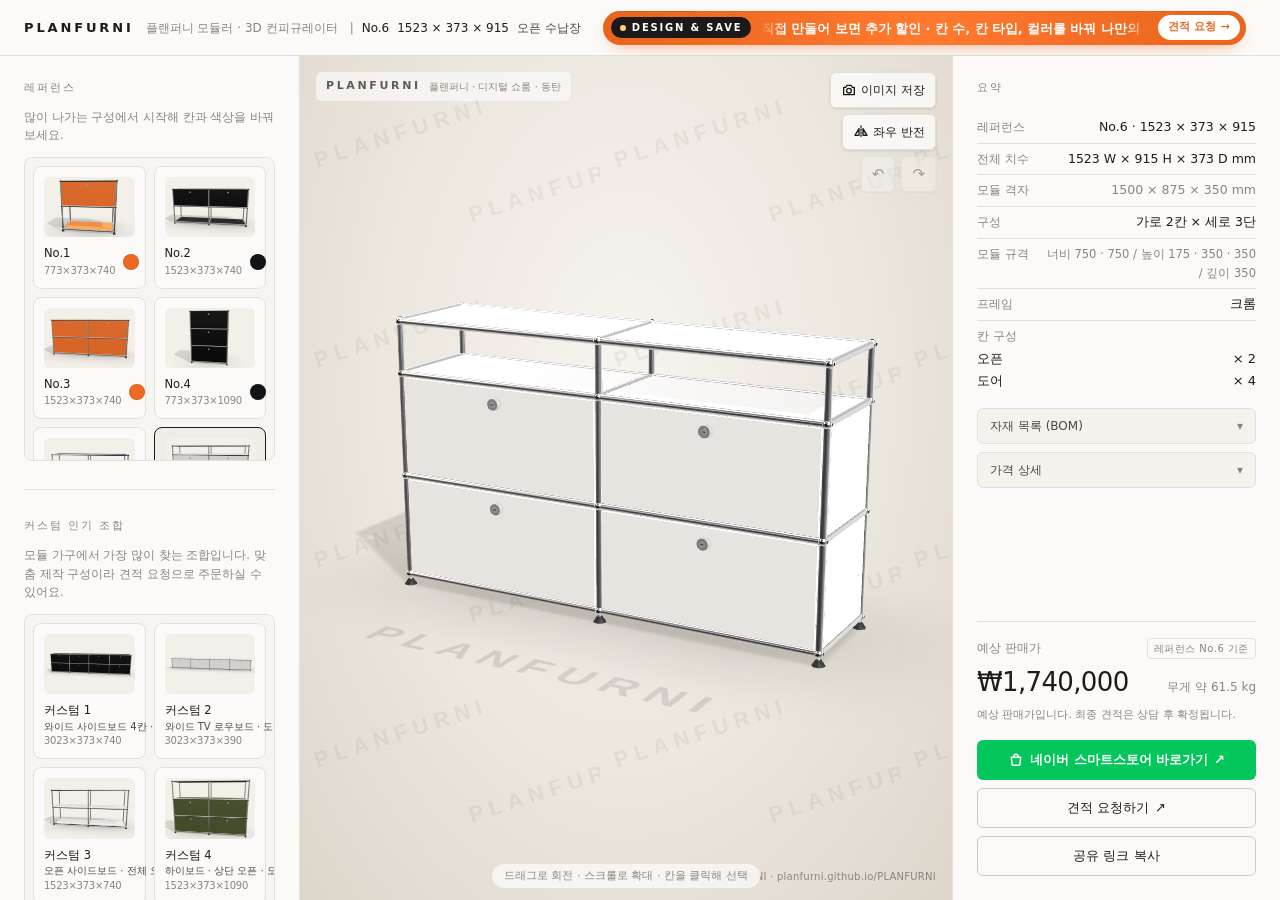
==== commit ae4a4c56: "Add files via upload" ====
--- a/configurator/index.html
+++ b/configurator/index.html
@@ -1 +1 @@
-<!DOCTYPE html><html lang="ko" class="h-full antialiased"><head><meta charSet="utf-8"/><meta name="viewport" content="width=device-width, initial-scale=1"/><link rel="stylesheet" href="./_next/static/chunks/3m9-6g2scphg3.css" data-precedence="next"/><link rel="preload" as="script" fetchPriority="low" href="./_next/static/chunks/37dvilti981od.js"/><script src="./_next/static/chunks/0r-24ep6v12ji.js" async=""></script><script src="./_next/static/chunks/02d1bsf4dkg_l.js" async=""></script><script src="./_next/static/chunks/2jvchrszm9rq2.js" async=""></script><script src="./_next/static/chunks/turbopack-2ix79pq3z6_47.js" async=""></script><script src="./_next/static/chunks/0-y-50sma-vk1.js" async=""></script><script src="./_next/static/chunks/12am2w83rg4fs.js" async=""></script><script src="./_next/static/chunks/2igmk5prke967.js" async=""></script><script src="./_next/static/chunks/3857j5ph9haq5.js" async=""></script><script src="./_next/static/chunks/3m7bkvq66gohg.js" async=""></script><script src="./_next/static/chunks/2bwiiof6pkwjq.js" async=""></script><meta name="theme-color" content="#F4F2EE"/><title>플랜퍼니 — 모듈러 3D 컨피규레이터</title><meta name="description" content="플랜퍼니 모듈러 수납장을 직접 구성해 보세요. 칸 수, 칸 타입, 색상을 고르면 3D로 바로 확인됩니다."/><link rel="icon" href="/favicon.ico?favicon.2vob68tjqpejf.ico" sizes="256x256" type="image/x-icon"/><script src="./_next/static/chunks/0cz1d0mv5g_q7.js" noModule=""></script></head><body class="min-h-full bg-canvas text-ink"><div hidden=""><!--$--><!--/$--></div><div class="flex min-h-dvh flex-col lg:h-dvh lg:overflow-hidden"><header class="flex h-14 shrink-0 items-center justify-between gap-3 border-b border-line bg-surface px-5 lg:px-6"><div class="flex min-w-0 flex-1 items-baseline gap-2 sm:gap-3 md:max-w-[46%] md:flex-none md:shrink-0"><span class="shrink-0 text-[13px] font-semibold tracking-[0.14em] text-ink sm:tracking-[0.22em]">PLANFURNI</span><span class="hidden shrink-0 text-[12px] text-muted md:inline">플랜퍼니 모듈러<!-- --> · 3D 컨피규레이터</span><span class="flex min-w-0 items-baseline gap-2 truncate text-[12px] text-ink" aria-live="polite"><span class="hidden text-muted md:inline">|</span><span class="font-medium">No.6</span><span class="tabular-nums">1523 × 373 × 915</span><span class="hidden text-ink-2 sm:inline">오픈 수납장</span></span></div><div class="hidden min-w-0 flex-1 md:flex"></div></header><div class="md:hidden"></div><div class="flex flex-1 flex-col lg:grid lg:min-h-0 lg:grid-cols-[300px_minmax(0,1fr)_328px]"><section aria-label="3D 보기" class="relative order-1 h-[52dvh] min-h-[320px] lg:order-2 lg:h-auto lg:min-h-0"><div class="absolute inset-0 bg-[radial-gradient(ellipse_at_50%_38%,#f7f4ee_0%,#ebe6de_55%,#ddd6cb_100%)]"><div aria-hidden="true" class="pointer-events-none absolute inset-0 select-none" style="background-image:url(&quot;data:image/svg+xml;utf8,%3Csvg%20xmlns%3D%22http%3A%2F%2Fwww.w3.org%2F2000%2Fsvg%22%20width%3D%22300%22%20height%3D%22200%22%20viewBox%3D%220%200%20300%20200%22%3E%0A%20%20%3Cg%20fill%3D%22%233a352e%22%20fill-opacity%3D%220.075%22%20font-family%3D%22Inter%2C%20Helvetica%2C%20Arial%2C%20sans-serif%22%20font-size%3D%2222%22%20font-weight%3D%22600%22%20letter-spacing%3D%226%22%3E%0A%20%20%20%20%3Ctext%20x%3D%2220%22%20y%3D%2270%22%20transform%3D%22rotate(-18%20150%20100)%22%3EPLANFURNI%3C%2Ftext%3E%0A%20%20%20%20%3Ctext%20x%3D%22150%22%20y%3D%22170%22%20transform%3D%22rotate(-18%20150%20100)%22%3EPLANFURNI%3C%2Ftext%3E%0A%20%20%3C%2Fg%3E%0A%3C%2Fsvg%3E&quot;);background-size:300px 200px;opacity:0.9"></div><div aria-hidden="true" class="pointer-events-none absolute left-3 top-3 flex select-none items-center gap-2 rounded-md bg-surface/70 px-2.5 py-1.5 backdrop-blur-[2px] lg:left-4 lg:top-4"><span class="text-[11px] font-semibold tracking-[0.24em] text-ink/70">PLANFURNI</span><span class="hidden text-[10px] text-muted sm:inline">플랜퍼니 · 디지털 쇼룸 · 동탄</span></div><div aria-hidden="true" class="pointer-events-none absolute bottom-3 right-3 select-none text-[10px] tracking-wide text-ink/45 lg:bottom-4 lg:right-4">© <!-- -->PLAN FURNI<!-- --> · <!-- -->planfurni.github.io/PLANFURNI</div><div class="absolute inset-0"><!--$!--><template data-dgst="BAILOUT_TO_CLIENT_SIDE_RENDERING"></template><div class="flex h-full w-full items-center justify-center text-[12px] text-muted">3D 미리보기 불러오는 중…</div><!--/$--></div></div><div class="absolute right-3 top-3 z-10 flex flex-col items-end gap-1.5 lg:right-4 lg:top-4"><button type="button" class="flex h-9 items-center justify-center gap-1 rounded-md border border-line bg-surface/90 px-2.5 text-[12px] font-medium text-ink shadow-sm backdrop-blur transition-colors hover:bg-surface disabled:cursor-not-allowed disabled:opacity-35" title="현재 화면을 이미지로 저장"><svg aria-hidden="true" viewBox="0 0 24 24" class="h-4 w-4" fill="none" stroke="currentColor" stroke-width="2" stroke-linecap="round" stroke-linejoin="round"><path d="M4 8h3l2-3h6l2 3h3v11H4z"></path><circle cx="12" cy="13" r="3.5"></circle></svg>이미지 저장</button><button type="button" class="flex h-9 items-center justify-center gap-1 rounded-md border border-line bg-surface/90 px-2.5 text-[12px] font-medium text-ink shadow-sm backdrop-blur transition-colors hover:bg-surface disabled:cursor-not-allowed disabled:opacity-35" title="좌우 반전 — 데스크 위치·색상 배치를 거울처럼 뒤집어 보기" aria-label="좌우 반전"><svg aria-hidden="true" viewBox="0 0 24 24" class="h-4 w-4" fill="none" stroke="currentColor" stroke-width="2" stroke-linecap="round" stroke-linejoin="round"><path d="M12 3v18" stroke-dasharray="2 2.5"></path><path d="M9 7 3 17h6z"></path><path d="M15 7l6 10h-6z" fill="currentColor" fill-opacity=".25"></path></svg>좌우 반전</button><div class="flex gap-1.5"><button type="button" class="flex h-9 items-center justify-center gap-1 rounded-md border border-line bg-surface/90 px-2.5 text-[12px] font-medium text-ink shadow-sm backdrop-blur transition-colors hover:bg-surface disabled:cursor-not-allowed disabled:opacity-35" disabled="" title="되돌리기 (Ctrl+Z)" aria-label="되돌리기"><span aria-hidden="true" class="text-[15px] leading-none">↶</span></button><button type="button" class="flex h-9 items-center justify-center gap-1 rounded-md border border-line bg-surface/90 px-2.5 text-[12px] font-medium text-ink shadow-sm backdrop-blur transition-colors hover:bg-surface disabled:cursor-not-allowed disabled:opacity-35" disabled="" title="다시 실행 (Ctrl+Shift+Z)" aria-label="다시 실행"><span aria-hidden="true" class="text-[15px] leading-none">↷</span></button></div></div><p class="pointer-events-none absolute bottom-3 left-1/2 -translate-x-1/2 rounded-full bg-surface/80 px-3 py-1 text-[11px] text-muted backdrop-blur"><span class="sm:hidden">드래그로 회전 · 핀치로 확대 · 칸을 탭해 선택</span><span class="hidden sm:inline">드래그로 회전 · 스크롤로 확대 · 칸을 클릭해 선택</span></p></section><aside aria-label="구성" class="order-2 flex flex-col border-t border-line bg-surface lg:order-1 lg:min-h-0 lg:border-r lg:border-t-0"><div class="flex items-baseline justify-between px-5 pt-4 lg:hidden"><div><div class="text-[11px] text-muted">예상 판매가</div><div class="text-[22px] font-medium tracking-tight tabular-nums">₩1,740,000</div></div><div class="text-right text-[11.5px] text-muted tabular-nums">1523<!-- --> × <!-- -->373<!-- --> × <!-- -->915<!-- --> mm</div></div><div role="tablist" aria-label="설정 섹션" class="mt-3 flex overflow-x-auto border-b border-line px-5 lg:hidden"><button role="tab" type="button" aria-selected="true" aria-controls="section-reference" class="-mb-px shrink-0 border-b-2 px-2.5 py-2.5 text-[13px] transition-colors border-ink font-medium text-ink">레퍼런스</button><button role="tab" type="button" aria-selected="false" aria-controls="section-custom" class="-mb-px shrink-0 border-b-2 px-2.5 py-2.5 text-[13px] transition-colors border-transparent text-muted">인기 조합</button><button role="tab" type="button" aria-selected="false" aria-controls="section-size" class="-mb-px shrink-0 border-b-2 px-2.5 py-2.5 text-[13px] transition-colors border-transparent text-muted">사이즈 · 모듈</button><button role="tab" type="button" aria-selected="false" aria-controls="section-color" class="-mb-px shrink-0 border-b-2 px-2.5 py-2.5 text-[13px] transition-colors border-transparent text-muted">컬러</button><button role="tab" type="button" aria-selected="false" aria-controls="section-summary" class="-mb-px shrink-0 border-b-2 px-2.5 py-2.5 text-[13px] transition-colors border-transparent text-muted">요약</button></div><div class="panel-scroll flex-1 overflow-y-auto px-5 py-5 pb-28 lg:px-6 lg:py-6 lg:pb-8"><div class="flex flex-col gap-7"><section id="section-reference" aria-labelledby="heading-reference" class="block lg:block"><h2 id="heading-reference" class="eyebrow mb-3 hidden lg:block">레퍼런스</h2><div><p class="mb-3 text-[11.5px] leading-relaxed text-muted">많이 나가는 구성에서 시작해 칸과 색상을 바꿔 보세요.</p><div role="listbox" aria-label="레퍼런스 구성" class="panel-scroll grid grid-cols-2 gap-2 sm:grid-cols-4 lg:max-h-[19rem] lg:grid-cols-2 lg:overflow-y-auto lg:rounded-lg lg:border lg:border-line lg:bg-surface-2/40 lg:p-2"><button type="button" role="option" aria-selected="false" class="group flex flex-col gap-2 rounded-lg border p-2.5 text-left transition-colors focus-visible:outline-none focus-visible:ring-2 focus-visible:ring-accent/60 border-line bg-surface hover:border-line-strong hover:bg-surface-2/60"><img alt="No.1 773 × 373 × 740 정면 렌더링" draggable="false" loading="lazy" width="1440" height="960" decoding="async" data-nimg="1" class="h-auto w-full rounded-md" style="color:transparent" src="./_next/static/media/ref-01.0ezmsu2dolcqe.jpg"/><div class="flex items-center justify-between gap-2"><div class="min-w-0"><div class="text-[11.5px] font-medium text-ink">No.1</div><div class="truncate text-[10px] tabular-nums tracking-tight text-muted">773×373×740</div></div><span aria-label="오렌지" title="오렌지" class="h-4 w-4 shrink-0 rounded-full border border-black/10" style="background-color:#EE6A22"></span></div></button><button type="button" role="option" aria-selected="false" class="group flex flex-col gap-2 rounded-lg border p-2.5 text-left transition-colors focus-visible:outline-none focus-visible:ring-2 focus-visible:ring-accent/60 border-line bg-surface hover:border-line-strong hover:bg-surface-2/60"><img alt="No.2 1523 × 373 × 740 정면 렌더링" draggable="false" loading="lazy" width="1440" height="960" decoding="async" data-nimg="1" class="h-auto w-full rounded-md" style="color:transparent" src="./_next/static/media/ref-02.2fu2_yg_z9-sm.jpg"/><div class="flex items-center justify-between gap-2"><div class="min-w-0"><div class="text-[11.5px] font-medium text-ink">No.2</div><div class="truncate text-[10px] tabular-nums tracking-tight text-muted">1523×373×740</div></div><span aria-label="블랙" title="블랙" class="h-4 w-4 shrink-0 rounded-full border border-black/10" style="background-color:#131416"></span></div></button><button type="button" role="option" aria-selected="false" class="group flex flex-col gap-2 rounded-lg border p-2.5 text-left transition-colors focus-visible:outline-none focus-visible:ring-2 focus-visible:ring-accent/60 border-line bg-surface hover:border-line-strong hover:bg-surface-2/60"><img alt="No.3 1523 × 373 × 740 정면 렌더링" draggable="false" loading="lazy" width="1440" height="960" decoding="async" data-nimg="1" class="h-auto w-full rounded-md" style="color:transparent" src="./_next/static/media/ref-03.1recv2canor7_.jpg"/><div class="flex items-center justify-between gap-2"><div class="min-w-0"><div class="text-[11.5px] font-medium text-ink">No.3</div><div class="truncate text-[10px] tabular-nums tracking-tight text-muted">1523×373×740</div></div><span aria-label="오렌지" title="오렌지" class="h-4 w-4 shrink-0 rounded-full border border-black/10" style="background-color:#EE6A22"></span></div></button><button type="button" role="option" aria-selected="false" class="group flex flex-col gap-2 rounded-lg border p-2.5 text-left transition-colors focus-visible:outline-none focus-visible:ring-2 focus-visible:ring-accent/60 border-line bg-surface hover:border-line-strong hover:bg-surface-2/60"><img alt="No.4 773 × 373 × 1090 정면 렌더링" draggable="false" loading="lazy" width="1440" height="960" decoding="async" data-nimg="1" class="h-auto w-full rounded-md" style="color:transparent" src="./_next/static/media/ref-04.0h2dur4zuaybi.jpg"/><div class="flex items-center justify-between gap-2"><div class="min-w-0"><div class="text-[11.5px] font-medium text-ink">No.4</div><div class="truncate text-[10px] tabular-nums tracking-tight text-muted">773×373×1090</div></div><span aria-label="블랙" title="블랙" class="h-4 w-4 shrink-0 rounded-full border border-black/10" style="background-color:#131416"></span></div></button><button type="button" role="option" aria-selected="false" class="group flex flex-col gap-2 rounded-lg border p-2.5 text-left transition-colors focus-visible:outline-none focus-visible:ring-2 focus-visible:ring-accent/60 border-line bg-surface hover:border-line-strong hover:bg-surface-2/60"><img alt="No.5 1523 × 373 × 565 정면 렌더링" draggable="false" loading="lazy" width="1440" height="960" decoding="async" data-nimg="1" class="h-auto w-full rounded-md" style="color:transparent" src="./_next/static/media/ref-05.08mlynt9ddlwm.jpg"/><div class="flex items-center justify-between gap-2"><div class="min-w-0"><div class="text-[11.5px] font-medium text-ink">No.5</div><div class="truncate text-[10px] tabular-nums tracking-tight text-muted">1523×373×565</div></div><span aria-label="스틸블루" title="스틸블루" class="h-4 w-4 shrink-0 rounded-full border border-black/10" style="background-color:#0D3358"></span></div></button><button type="button" role="option" aria-selected="true" class="group flex flex-col gap-2 rounded-lg border p-2.5 text-left transition-colors focus-visible:outline-none focus-visible:ring-2 focus-visible:ring-accent/60 border-ink bg-surface-2"><img alt="No.6 1523 × 373 × 915 정면 렌더링" draggable="false" loading="lazy" width="1440" height="960" decoding="async" data-nimg="1" class="h-auto w-full rounded-md" style="color:transparent" src="./_next/static/media/ref-06.0juzhd96-jkej.jpg"/><div class="flex items-center justify-between gap-2"><div class="min-w-0"><div class="text-[11.5px] font-medium text-ink">No.6</div><div class="truncate text-[10px] tabular-nums tracking-tight text-muted">1523×373×915</div></div><span aria-label="화이트" title="화이트" class="h-4 w-4 shrink-0 rounded-full border border-black/10" style="background-color:#F1F0EB"></span></div></button><button type="button" role="option" aria-selected="false" class="group flex flex-col gap-2 rounded-lg border p-2.5 text-left transition-colors focus-visible:outline-none focus-visible:ring-2 focus-visible:ring-accent/60 border-line bg-surface hover:border-line-strong hover:bg-surface-2/60"><img alt="No.7 2273 × 373 × 740 정면 렌더링" draggable="false" loading="lazy" width="1440" height="960" decoding="async" data-nimg="1" class="h-auto w-full rounded-md" style="color:transparent" src="./_next/static/media/ref-07.0s3k1ehkm75o5.jpg"/><div class="flex items-center justify-between gap-2"><div class="min-w-0"><div class="text-[11.5px] font-medium text-ink">No.7</div><div class="truncate text-[10px] tabular-nums tracking-tight text-muted">2273×373×740</div></div><span aria-label="블랙" title="블랙" class="h-4 w-4 shrink-0 rounded-full border border-black/10" style="background-color:#131416"></span></div></button><button type="button" role="option" aria-selected="false" class="group flex flex-col gap-2 rounded-lg border p-2.5 text-left transition-colors focus-visible:outline-none focus-visible:ring-2 focus-visible:ring-accent/60 border-line bg-surface hover:border-line-strong hover:bg-surface-2/60"><img alt="No.8 773 × 373 × 915 정면 렌더링" draggable="false" loading="lazy" width="1440" height="960" decoding="async" data-nimg="1" class="h-auto w-full rounded-md" style="color:transparent" src="./_next/static/media/ref-08.1pqqq5nji-j21.jpg"/><div class="flex items-center justify-between gap-2"><div class="min-w-0"><div class="text-[11.5px] font-medium text-ink">No.8</div><div class="truncate text-[10px] tabular-nums tracking-tight text-muted">773×373×915</div></div><span aria-label="옐로우" title="옐로우" class="h-4 w-4 shrink-0 rounded-full border border-black/10" style="background-color:#EFB21A"></span></div></button><button type="button" role="option" aria-selected="false" class="group flex flex-col gap-2 rounded-lg border p-2.5 text-left transition-colors focus-visible:outline-none focus-visible:ring-2 focus-visible:ring-accent/60 border-line bg-surface hover:border-line-strong hover:bg-surface-2/60"><img alt="No.9 2273 × 373 × 565 정면 렌더링" draggable="false" loading="lazy" width="1440" height="960" decoding="async" data-nimg="1" class="h-auto w-full rounded-md" style="color:transparent" src="./_next/static/media/ref-09.26a4hg3ebxpsz.jpg"/><div class="flex items-center justify-between gap-2"><div class="min-w-0"><div class="text-[11.5px] font-medium text-ink">No.9</div><div class="truncate text-[10px] tabular-nums tracking-tight text-muted">2273×373×565</div></div><span aria-label="화이트" title="화이트" class="h-4 w-4 shrink-0 rounded-full border border-black/10" style="background-color:#F1F0EB"></span></div></button><button type="button" role="option" aria-selected="false" class="group flex flex-col gap-2 rounded-lg border p-2.5 text-left transition-colors focus-visible:outline-none focus-visible:ring-2 focus-visible:ring-accent/60 border-line bg-surface hover:border-line-strong hover:bg-surface-2/60"><img alt="No.10 2273 × 373 × 390 정면 렌더링" draggable="false" loading="lazy" width="1440" height="960" decoding="async" data-nimg="1" class="h-auto w-full rounded-md" style="color:transparent" src="./_next/static/media/ref-10.2f9uofypwu7ll.jpg"/><div class="flex items-center justify-between gap-2"><div class="min-w-0"><div class="text-[11.5px] font-medium text-ink">No.10</div><div class="truncate text-[10px] tabular-nums tracking-tight text-muted">2273×373×390</div></div><span aria-label="오렌지" title="오렌지" class="h-4 w-4 shrink-0 rounded-full border border-black/10" style="background-color:#EE6A22"></span></div></button><button type="button" role="option" aria-selected="false" class="group flex flex-col gap-2 rounded-lg border p-2.5 text-left transition-colors focus-visible:outline-none focus-visible:ring-2 focus-visible:ring-accent/60 border-line bg-surface hover:border-line-strong hover:bg-surface-2/60"><img alt="No.11 523 × 373 × 565 정면 렌더링" draggable="false" loading="lazy" width="1440" height="960" decoding="async" data-nimg="1" class="h-auto w-full rounded-md" style="color:transparent" src="./_next/static/media/ref-11.0yyf6hauqaxl6.jpg"/><div class="flex items-center justify-between gap-2"><div class="min-w-0"><div class="text-[11.5px] font-medium text-ink">No.11</div><div class="truncate text-[10px] tabular-nums tracking-tight text-muted">523×373×565</div></div><span aria-label="화이트" title="화이트" class="h-4 w-4 shrink-0 rounded-full border border-black/10" style="background-color:#F1F0EB"></span></div></button><button type="button" role="option" aria-selected="false" class="group flex flex-col gap-2 rounded-lg border p-2.5 text-left transition-colors focus-visible:outline-none focus-visible:ring-2 focus-visible:ring-accent/60 border-line bg-surface hover:border-line-strong hover:bg-surface-2/60"><img alt="No.12 523 × 373 × 565 정면 렌더링" draggable="false" loading="lazy" width="1440" height="960" decoding="async" data-nimg="1" class="h-auto w-full rounded-md" style="color:transparent" src="./_next/static/media/ref-12.3knajbnyfe9-j.jpg"/><div class="flex items-center justify-between gap-2"><div class="min-w-0"><div class="text-[11.5px] font-medium text-ink">No.12</div><div class="truncate text-[10px] tabular-nums tracking-tight text-muted">523×373×565</div></div><span aria-label="화이트" title="화이트" class="h-4 w-4 shrink-0 rounded-full border border-black/10" style="background-color:#F1F0EB"></span></div></button><button type="button" role="option" aria-selected="false" class="group flex flex-col gap-2 rounded-lg border p-2.5 text-left transition-colors focus-visible:outline-none focus-visible:ring-2 focus-visible:ring-accent/60 border-line bg-surface hover:border-line-strong hover:bg-surface-2/60"><img alt="No.13 773 × 523 × 395 정면 렌더링" draggable="false" loading="lazy" width="1440" height="960" decoding="async" data-nimg="1" class="h-auto w-full rounded-md" style="color:transparent" src="./_next/static/media/ref-13.1ckd9i2hav65x.jpg"/><div class="flex items-center justify-between gap-2"><div class="min-w-0"><div class="text-[11.5px] font-medium text-ink">No.13<span class="ml-1 font-normal text-muted">유리 상판 테이블</span></div><div class="truncate text-[10px] tabular-nums tracking-tight text-muted">773×523×395</div></div><span aria-label="화이트" title="화이트" class="h-4 w-4 shrink-0 rounded-full border border-black/10" style="background-color:#F1F0EB"></span></div></button><button type="button" role="option" aria-selected="false" class="group flex flex-col gap-2 rounded-lg border p-2.5 text-left transition-colors focus-visible:outline-none focus-visible:ring-2 focus-visible:ring-accent/60 border-line bg-surface hover:border-line-strong hover:bg-surface-2/60"><img alt="No.14 773 × 373 × 1790 정면 렌더링" draggable="false" loading="lazy" width="1440" height="960" decoding="async" data-nimg="1" class="h-auto w-full rounded-md" style="color:transparent" src="./_next/static/media/ref-14.1f-rrgpe4_yx9.jpg"/><div class="flex items-center justify-between gap-2"><div class="min-w-0"><div class="text-[11.5px] font-medium text-ink">No.14</div><div class="truncate text-[10px] tabular-nums tracking-tight text-muted">773×373×1790</div></div><span aria-label="올리브그린" title="올리브그린" class="h-4 w-4 shrink-0 rounded-full border border-black/10" style="background-color:#545D3C"></span></div></button><button type="button" role="option" aria-selected="false" class="group flex flex-col gap-2 rounded-lg border p-2.5 text-left transition-colors focus-visible:outline-none focus-visible:ring-2 focus-visible:ring-accent/60 border-line bg-surface hover:border-line-strong hover:bg-surface-2/60"><img alt="No.15 1273 × 523 × 740 정면 렌더링" draggable="false" loading="lazy" width="1440" height="960" decoding="async" data-nimg="1" class="h-auto w-full rounded-md" style="color:transparent" src="./_next/static/media/ref-15.0rimhmf48blcb.jpg"/><div class="flex items-center justify-between gap-2"><div class="min-w-0"><div class="text-[11.5px] font-medium text-ink">No.15<span class="ml-1 font-normal text-muted">데스크</span></div><div class="truncate text-[10px] tabular-nums tracking-tight text-muted">1273×523×740</div></div><span aria-label="화이트" title="화이트" class="h-4 w-4 shrink-0 rounded-full border border-black/10" style="background-color:#F1F0EB"></span></div></button><button type="button" role="option" aria-selected="false" class="group flex flex-col gap-2 rounded-lg border p-2.5 text-left transition-colors focus-visible:outline-none focus-visible:ring-2 focus-visible:ring-accent/60 border-line bg-surface hover:border-line-strong hover:bg-surface-2/60"><img alt="No.16 773 × 373 × 1090 정면 렌더링" draggable="false" loading="lazy" width="1440" height="960" decoding="async" data-nimg="1" class="h-auto w-full rounded-md" style="color:transparent" src="./_next/static/media/ref-16.0p5mbptb404ff.jpg"/><div class="flex items-center justify-between gap-2"><div class="min-w-0"><div class="text-[11.5px] font-medium text-ink">No.16</div><div class="truncate text-[10px] tabular-nums tracking-tight text-muted">773×373×1090</div></div><span aria-label="블랙" title="블랙" class="h-4 w-4 shrink-0 rounded-full border border-black/10" style="background-color:#131416"></span></div></button><button type="button" role="option" aria-selected="false" class="group flex flex-col gap-2 rounded-lg border p-2.5 text-left transition-colors focus-visible:outline-none focus-visible:ring-2 focus-visible:ring-accent/60 border-line bg-surface hover:border-line-strong hover:bg-surface-2/60"><img alt="No.17 773 × 373 × 1790 정면 렌더링" draggable="false" loading="lazy" width="1440" height="960" decoding="async" data-nimg="1" class="h-auto w-full rounded-md" style="color:transparent" src="./_next/static/media/ref-17.2jciabtovhyjn.jpg"/><div class="flex items-center justify-between gap-2"><div class="min-w-0"><div class="text-[11.5px] font-medium text-ink">No.17<span class="ml-1 font-normal text-muted">조명 유리</span></div><div class="truncate text-[10px] tabular-nums tracking-tight text-muted">773×373×1790</div></div><span aria-label="화이트" title="화이트" class="h-4 w-4 shrink-0 rounded-full border border-black/10" style="background-color:#F1F0EB"></span></div></button><button type="button" role="option" aria-selected="false" class="group flex flex-col gap-2 rounded-lg border p-2.5 text-left transition-colors focus-visible:outline-none focus-visible:ring-2 focus-visible:ring-accent/60 border-line bg-surface hover:border-line-strong hover:bg-surface-2/60"><img alt="No.18 773 × 373 × 1450 정면 렌더링" draggable="false" loading="lazy" width="1440" height="960" decoding="async" data-nimg="1" class="h-auto w-full rounded-md" style="color:transparent" src="./_next/static/media/ref-18.21ep61tv1_4s_.jpg"/><div class="flex items-center justify-between gap-2"><div class="min-w-0"><div class="text-[11.5px] font-medium text-ink">No.18<span class="ml-1 font-normal text-muted">조명 유리</span></div><div class="truncate text-[10px] tabular-nums tracking-tight text-muted">773×373×1450</div></div><span aria-label="옐로우" title="옐로우" class="h-4 w-4 shrink-0 rounded-full border border-black/10" style="background-color:#EFB21A"></span></div></button><button type="button" role="option" aria-selected="false" class="group flex flex-col gap-2 rounded-lg border p-2.5 text-left transition-colors focus-visible:outline-none focus-visible:ring-2 focus-visible:ring-accent/60 border-line bg-surface hover:border-line-strong hover:bg-surface-2/60"><img alt="No.19 773 × 373 × 1090 정면 렌더링" draggable="false" loading="lazy" width="1440" height="960" decoding="async" data-nimg="1" class="h-auto w-full rounded-md" style="color:transparent" src="./_next/static/media/ref-19.1hmii7pr0elpc.jpg"/><div class="flex items-center justify-between gap-2"><div class="min-w-0"><div class="text-[11.5px] font-medium text-ink">No.19<span class="ml-1 font-normal text-muted">조명 유리</span></div><div class="truncate text-[10px] tabular-nums tracking-tight text-muted">773×373×1090</div></div><span aria-label="화이트" title="화이트" class="h-4 w-4 shrink-0 rounded-full border border-black/10" style="background-color:#F1F0EB"></span></div></button><button type="button" role="option" aria-selected="false" class="group flex flex-col gap-2 rounded-lg border p-2.5 text-left transition-colors focus-visible:outline-none focus-visible:ring-2 focus-visible:ring-accent/60 border-line bg-surface hover:border-line-strong hover:bg-surface-2/60"><img alt="No.20 773 × 373 × 740 정면 렌더링" draggable="false" loading="lazy" width="1440" height="960" decoding="async" data-nimg="1" class="h-auto w-full rounded-md" style="color:transparent" src="./_next/static/media/ref-20.22vy2-4nllwu8.jpg"/><div class="flex items-center justify-between gap-2"><div class="min-w-0"><div class="text-[11.5px] font-medium text-ink">No.20<span class="ml-1 font-normal text-muted">조명 유리</span></div><div class="truncate text-[10px] tabular-nums tracking-tight text-muted">773×373×740</div></div><span aria-label="화이트" title="화이트" class="h-4 w-4 shrink-0 rounded-full border border-black/10" style="background-color:#F1F0EB"></span></div></button><button type="button" role="option" aria-selected="false" class="group flex flex-col gap-2 rounded-lg border p-2.5 text-left transition-colors focus-visible:outline-none focus-visible:ring-2 focus-visible:ring-accent/60 border-line bg-surface hover:border-line-strong hover:bg-surface-2/60"><img alt="No.21 773 × 373 × 740 정면 렌더링" draggable="false" loading="lazy" width="1440" height="960" decoding="async" data-nimg="1" class="h-auto w-full rounded-md" style="color:transparent" src="./_next/static/media/ref-21.1b84m1je5j4z7.jpg"/><div class="flex items-center justify-between gap-2"><div class="min-w-0"><div class="text-[11.5px] font-medium text-ink">No.21</div><div class="truncate text-[10px] tabular-nums tracking-tight text-muted">773×373×740</div></div><span aria-label="화이트" title="화이트" class="h-4 w-4 shrink-0 rounded-full border border-black/10" style="background-color:#F1F0EB"></span></div></button><button type="button" role="option" aria-selected="false" class="group flex flex-col gap-2 rounded-lg border p-2.5 text-left transition-colors focus-visible:outline-none focus-visible:ring-2 focus-visible:ring-accent/60 border-line bg-surface hover:border-line-strong hover:bg-surface-2/60"><img alt="No.22 523 × 373 × 565 정면 렌더링" draggable="false" loading="lazy" width="1440" height="960" decoding="async" data-nimg="1" class="h-auto w-full rounded-md" style="color:transparent" src="./_next/static/media/ref-22.1d2gowjg2pd_w.jpg"/><div class="flex items-center justify-between gap-2"><div class="min-w-0"><div class="text-[11.5px] font-medium text-ink">No.22</div><div class="truncate text-[10px] tabular-nums tracking-tight text-muted">523×373×565</div></div><span aria-label="화이트" title="화이트" class="h-4 w-4 shrink-0 rounded-full border border-black/10" style="background-color:#F1F0EB"></span></div></button></div></div></section><div class="divider hidden lg:block"></div><section id="section-custom" aria-labelledby="heading-custom" class="hidden lg:block"><h2 id="heading-custom" class="eyebrow mb-3 hidden lg:block">커스텀 인기 조합</h2><div><p class="mb-3 text-[11.5px] leading-relaxed text-muted">모듈 가구에서 가장 많이 찾는 조합입니다. 맞춤 제작 구성이라 견적 요청으로 주문하실 수 있어요.</p><div role="listbox" aria-label="인기 조합 커스텀 구성" class="panel-scroll grid grid-cols-2 gap-2 sm:grid-cols-4 lg:max-h-[19rem] lg:grid-cols-2 lg:overflow-y-auto lg:rounded-lg lg:border lg:border-line lg:bg-surface-2/40 lg:p-2"><button type="button" role="option" aria-selected="false" class="group flex flex-col gap-2 rounded-lg border p-2.5 text-left transition-colors focus-visible:outline-none focus-visible:ring-2 focus-visible:ring-accent/60 border-line bg-surface hover:border-line-strong hover:bg-surface-2/60"><img alt="커스텀 1 3023 × 373 × 740 정면 렌더링" draggable="false" loading="lazy" width="1440" height="960" decoding="async" data-nimg="1" class="h-auto w-full rounded-md" style="color:transparent" src="./_next/static/media/custom-01.0g0truolw0ply.jpg"/><div class="flex items-center justify-between gap-2"><div class="min-w-0"><div class="text-[11.5px] font-medium text-ink">커스텀 1</div><div class="truncate text-[10px] leading-snug text-ink-2">와이드 사이드보드 4칸 · 도어 8</div><div class="truncate text-[10px] tabular-nums tracking-tight text-muted">3023×373×740</div></div><span aria-label="블랙" title="블랙" class="h-4 w-4 shrink-0 rounded-full border border-black/10" style="background-color:#131416"></span></div></button><button type="button" role="option" aria-selected="false" class="group flex flex-col gap-2 rounded-lg border p-2.5 text-left transition-colors focus-visible:outline-none focus-visible:ring-2 focus-visible:ring-accent/60 border-line bg-surface hover:border-line-strong hover:bg-surface-2/60"><img alt="커스텀 2 3023 × 373 × 390 정면 렌더링" draggable="false" loading="lazy" width="1440" height="960" decoding="async" data-nimg="1" class="h-auto w-full rounded-md" style="color:transparent" src="./_next/static/media/custom-02.0yrvbp6o6knx8.jpg"/><div class="flex items-center justify-between gap-2"><div class="min-w-0"><div class="text-[11.5px] font-medium text-ink">커스텀 2</div><div class="truncate text-[10px] leading-snug text-ink-2">와이드 TV 로우보드 · 도어 4</div><div class="truncate text-[10px] tabular-nums tracking-tight text-muted">3023×373×390</div></div><span aria-label="화이트" title="화이트" class="h-4 w-4 shrink-0 rounded-full border border-black/10" style="background-color:#F1F0EB"></span></div></button><button type="button" role="option" aria-selected="false" class="group flex flex-col gap-2 rounded-lg border p-2.5 text-left transition-colors focus-visible:outline-none focus-visible:ring-2 focus-visible:ring-accent/60 border-line bg-surface hover:border-line-strong hover:bg-surface-2/60"><img alt="커스텀 3 1523 × 373 × 740 정면 렌더링" draggable="false" loading="lazy" width="1440" height="960" decoding="async" data-nimg="1" class="h-auto w-full rounded-md" style="color:transparent" src="./_next/static/media/custom-03.2c3ong09jejpl.jpg"/><div class="flex items-center justify-between gap-2"><div class="min-w-0"><div class="text-[11.5px] font-medium text-ink">커스텀 3</div><div class="truncate text-[10px] leading-snug text-ink-2">오픈 사이드보드 · 전체 오픈</div><div class="truncate text-[10px] tabular-nums tracking-tight text-muted">1523×373×740</div></div><span aria-label="화이트" title="화이트" class="h-4 w-4 shrink-0 rounded-full border border-black/10" style="background-color:#F1F0EB"></span></div></button><button type="button" role="option" aria-selected="false" class="group flex flex-col gap-2 rounded-lg border p-2.5 text-left transition-colors focus-visible:outline-none focus-visible:ring-2 focus-visible:ring-accent/60 border-line bg-surface hover:border-line-strong hover:bg-surface-2/60"><img alt="커스텀 4 1523 × 373 × 1090 정면 렌더링" draggable="false" loading="lazy" width="1440" height="960" decoding="async" data-nimg="1" class="h-auto w-full rounded-md" style="color:transparent" src="./_next/static/media/custom-04.1uhwqzudi51ie.jpg"/><div class="flex items-center justify-between gap-2"><div class="min-w-0"><div class="text-[11.5px] font-medium text-ink">커스텀 4</div><div class="truncate text-[10px] leading-snug text-ink-2">하이보드 · 상단 오픈 · 도어 4</div><div class="truncate text-[10px] tabular-nums tracking-tight text-muted">1523×373×1090</div></div><span aria-label="올리브그린" title="올리브그린" class="h-4 w-4 shrink-0 rounded-full border border-black/10" style="background-color:#545D3C"></span></div></button><button type="button" role="option" aria-selected="false" class="group flex flex-col gap-2 rounded-lg border p-2.5 text-left transition-colors focus-visible:outline-none focus-visible:ring-2 focus-visible:ring-accent/60 border-line bg-surface hover:border-line-strong hover:bg-surface-2/60"><img alt="커스텀 5 773 × 373 × 1090 정면 렌더링" draggable="false" loading="lazy" width="1440" height="960" decoding="async" data-nimg="1" class="h-auto w-full rounded-md" style="color:transparent" src="./_next/static/media/custom-05.2hx69u4i3rs70.jpg"/><div class="flex items-center justify-between gap-2"><div class="min-w-0"><div class="text-[11.5px] font-medium text-ink">커스텀 5</div><div class="truncate text-[10px] leading-snug text-ink-2">하이보드 M · 상단 오픈 · 도어 2</div><div class="truncate text-[10px] tabular-nums tracking-tight text-muted">773×373×1090</div></div><span aria-label="스틸블루" title="스틸블루" class="h-4 w-4 shrink-0 rounded-full border border-black/10" style="background-color:#0D3358"></span></div></button><button type="button" role="option" aria-selected="false" class="group flex flex-col gap-2 rounded-lg border p-2.5 text-left transition-colors focus-visible:outline-none focus-visible:ring-2 focus-visible:ring-accent/60 border-line bg-surface hover:border-line-strong hover:bg-surface-2/60"><img alt="커스텀 6 523 × 373 × 740 정면 렌더링" draggable="false" loading="lazy" width="1440" height="960" decoding="async" data-nimg="1" class="h-auto w-full rounded-md" style="color:transparent" src="./_next/static/media/custom-06.0-msulq89iac2.jpg"/><div class="flex items-center justify-between gap-2"><div class="min-w-0"><div class="text-[11.5px] font-medium text-ink">커스텀 6</div><div class="truncate text-[10px] leading-snug text-ink-2">협탁 · 도어 2단 (500 폭)</div><div class="truncate text-[10px] tabular-nums tracking-tight text-muted">523×373×740</div></div><span aria-label="베이지" title="베이지" class="h-4 w-4 shrink-0 rounded-full border border-black/10" style="background-color:#BDA279"></span></div></button><button type="button" role="option" aria-selected="false" class="group flex flex-col gap-2 rounded-lg border p-2.5 text-left transition-colors focus-visible:outline-none focus-visible:ring-2 focus-visible:ring-accent/60 border-line bg-surface hover:border-line-strong hover:bg-surface-2/60"><img alt="커스텀 7 523 × 373 × 390 정면 렌더링" draggable="false" loading="lazy" width="1440" height="960" decoding="async" data-nimg="1" class="h-auto w-full rounded-md" style="color:transparent" src="./_next/static/media/custom-07.1ps-p5se5d0m_.jpg"/><div class="flex items-center justify-between gap-2"><div class="min-w-0"><div class="text-[11.5px] font-medium text-ink">커스텀 7</div><div class="truncate text-[10px] leading-snug text-ink-2">미니 협탁 · 도어 1 (500 폭)</div><div class="truncate text-[10px] tabular-nums tracking-tight text-muted">523×373×390</div></div><span aria-label="핑크" title="핑크" class="h-4 w-4 shrink-0 rounded-full border border-black/10" style="background-color:#EFA8BA"></span></div></button><button type="button" role="option" aria-selected="false" class="group flex flex-col gap-2 rounded-lg border p-2.5 text-left transition-colors focus-visible:outline-none focus-visible:ring-2 focus-visible:ring-accent/60 border-line bg-surface hover:border-line-strong hover:bg-surface-2/60"><img alt="커스텀 8 773 × 373 × 1790 정면 렌더링" draggable="false" loading="lazy" width="1440" height="960" decoding="async" data-nimg="1" class="h-auto w-full rounded-md" style="color:transparent" src="./_next/static/media/custom-08.2vmdru1l4relx.jpg"/><div class="flex items-center justify-between gap-2"><div class="min-w-0"><div class="text-[11.5px] font-medium text-ink">커스텀 8</div><div class="truncate text-[10px] leading-snug text-ink-2">오픈 책장 5단</div><div class="truncate text-[10px] tabular-nums tracking-tight text-muted">773×373×1790</div></div><span aria-label="블랙" title="블랙" class="h-4 w-4 shrink-0 rounded-full border border-black/10" style="background-color:#131416"></span></div></button><button type="button" role="option" aria-selected="false" class="group flex flex-col gap-2 rounded-lg border p-2.5 text-left transition-colors focus-visible:outline-none focus-visible:ring-2 focus-visible:ring-accent/60 border-line bg-surface hover:border-line-strong hover:bg-surface-2/60"><img alt="커스텀 9 1523 × 373 × 1790 정면 렌더링" draggable="false" loading="lazy" width="1440" height="960" decoding="async" data-nimg="1" class="h-auto w-full rounded-md" style="color:transparent" src="./_next/static/media/custom-09.0xc57bvnizv44.jpg"/><div class="flex items-center justify-between gap-2"><div class="min-w-0"><div class="text-[11.5px] font-medium text-ink">커스텀 9</div><div class="truncate text-[10px] leading-snug text-ink-2">와이드 오픈 책장 2칸 5단</div><div class="truncate text-[10px] tabular-nums tracking-tight text-muted">1523×373×1790</div></div><span aria-label="화이트" title="화이트" class="h-4 w-4 shrink-0 rounded-full border border-black/10" style="background-color:#F1F0EB"></span></div></button><button type="button" role="option" aria-selected="false" class="group flex flex-col gap-2 rounded-lg border p-2.5 text-left transition-colors focus-visible:outline-none focus-visible:ring-2 focus-visible:ring-accent/60 border-line bg-surface hover:border-line-strong hover:bg-surface-2/60"><img alt="커스텀 10 2273 × 373 × 1440 정면 렌더링" draggable="false" loading="lazy" width="1440" height="960" decoding="async" data-nimg="1" class="h-auto w-full rounded-md" style="color:transparent" src="./_next/static/media/custom-10.199o23uu_jyrn.jpg"/><div class="flex items-center justify-between gap-2"><div class="min-w-0"><div class="text-[11.5px] font-medium text-ink">커스텀 10</div><div class="truncate text-[10px] leading-snug text-ink-2">거실 선반장 3칸 4단 · 하단 도어</div><div class="truncate text-[10px] tabular-nums tracking-tight text-muted">2273×373×1440</div></div><span aria-label="화이트" title="화이트" class="h-4 w-4 shrink-0 rounded-full border border-black/10" style="background-color:#F1F0EB"></span></div></button><button type="button" role="option" aria-selected="false" class="group flex flex-col gap-2 rounded-lg border p-2.5 text-left transition-colors focus-visible:outline-none focus-visible:ring-2 focus-visible:ring-accent/60 border-line bg-surface hover:border-line-strong hover:bg-surface-2/60"><img alt="커스텀 11 3023 × 373 × 1090 정면 렌더링" draggable="false" loading="lazy" width="1440" height="960" decoding="async" data-nimg="1" class="h-auto w-full rounded-md" style="color:transparent" src="./_next/static/media/custom-11.1f3fe3ts71g7_.jpg"/><div class="flex items-center justify-between gap-2"><div class="min-w-0"><div class="text-[11.5px] font-medium text-ink">커스텀 11</div><div class="truncate text-[10px] leading-snug text-ink-2">파티션 오픈 선반 4칸 3단</div><div class="truncate text-[10px] tabular-nums tracking-tight text-muted">3023×373×1090</div></div><span aria-label="오렌지" title="오렌지" class="h-4 w-4 shrink-0 rounded-full border border-black/10" style="background-color:#EE6A22"></span></div></button><button type="button" role="option" aria-selected="false" class="group flex flex-col gap-2 rounded-lg border p-2.5 text-left transition-colors focus-visible:outline-none focus-visible:ring-2 focus-visible:ring-accent/60 border-line bg-surface hover:border-line-strong hover:bg-surface-2/60"><img alt="커스텀 12 773 × 373 × 1440 정면 렌더링" draggable="false" loading="lazy" width="1440" height="960" decoding="async" data-nimg="1" class="h-auto w-full rounded-md" style="color:transparent" src="./_next/static/media/custom-12.0_os5zsb6gs_o.jpg"/><div class="flex items-center justify-between gap-2"><div class="min-w-0"><div class="text-[11.5px] font-medium text-ink">커스텀 12</div><div class="truncate text-[10px] leading-snug text-ink-2">현관 수납장 4단 · 도어 4</div><div class="truncate text-[10px] tabular-nums tracking-tight text-muted">773×373×1440</div></div><span aria-label="화이트" title="화이트" class="h-4 w-4 shrink-0 rounded-full border border-black/10" style="background-color:#F1F0EB"></span></div></button><button type="button" role="option" aria-selected="false" class="group flex flex-col gap-2 rounded-lg border p-2.5 text-left transition-colors focus-visible:outline-none focus-visible:ring-2 focus-visible:ring-accent/60 border-line bg-surface hover:border-line-strong hover:bg-surface-2/60"><img alt="커스텀 13 2273 × 373 × 740 정면 렌더링" draggable="false" loading="lazy" width="1440" height="960" decoding="async" data-nimg="1" class="h-auto w-full rounded-md" style="color:transparent" src="./_next/static/media/custom-13.1cn4bl402yte0.jpg"/><div class="flex items-center justify-between gap-2"><div class="min-w-0"><div class="text-[11.5px] font-medium text-ink">커스텀 13</div><div class="truncate text-[10px] leading-snug text-ink-2">와이드 도어 사이드보드 · 도어 6</div><div class="truncate text-[10px] tabular-nums tracking-tight text-muted">2273×373×740</div></div><span aria-label="블랙" title="블랙" class="h-4 w-4 shrink-0 rounded-full border border-black/10" style="background-color:#131416"></span></div></button><button type="button" role="option" aria-selected="false" class="group flex flex-col gap-2 rounded-lg border p-2.5 text-left transition-colors focus-visible:outline-none focus-visible:ring-2 focus-visible:ring-accent/60 border-line bg-surface hover:border-line-strong hover:bg-surface-2/60"><img alt="커스텀 14 2273 × 373 × 740 정면 렌더링" draggable="false" loading="lazy" width="1440" height="960" decoding="async" data-nimg="1" class="h-auto w-full rounded-md" style="color:transparent" src="./_next/static/media/custom-14.32z8cmj7x__a1.jpg"/><div class="flex items-center justify-between gap-2"><div class="min-w-0"><div class="text-[11.5px] font-medium text-ink">커스텀 14</div><div class="truncate text-[10px] leading-snug text-ink-2">와이드 사이드보드 · 상단 도어 3 · 하단 오픈</div><div class="truncate text-[10px] tabular-nums tracking-tight text-muted">2273×373×740</div></div><span aria-label="옐로우" title="옐로우" class="h-4 w-4 shrink-0 rounded-full border border-black/10" style="background-color:#EFB21A"></span></div></button><button type="button" role="option" aria-selected="false" class="group flex flex-col gap-2 rounded-lg border p-2.5 text-left transition-colors focus-visible:outline-none focus-visible:ring-2 focus-visible:ring-accent/60 border-line bg-surface hover:border-line-strong hover:bg-surface-2/60"><img alt="커스텀 15 1523 × 373 × 740 정면 렌더링" draggable="false" loading="lazy" width="1440" height="960" decoding="async" data-nimg="1" class="h-auto w-full rounded-md" style="color:transparent" src="./_next/static/media/custom-15.2wi49ep-4u-eq.jpg"/><div class="flex items-center justify-between gap-2"><div class="min-w-0"><div class="text-[11.5px] font-medium text-ink">커스텀 15</div><div class="truncate text-[10px] leading-snug text-ink-2">사이드보드 · 상단 오픈 · 도어 2</div><div class="truncate text-[10px] tabular-nums tracking-tight text-muted">1523×373×740</div></div><span aria-label="올리브그린" title="올리브그린" class="h-4 w-4 shrink-0 rounded-full border border-black/10" style="background-color:#545D3C"></span></div></button><button type="button" role="option" aria-selected="false" class="group flex flex-col gap-2 rounded-lg border p-2.5 text-left transition-colors focus-visible:outline-none focus-visible:ring-2 focus-visible:ring-accent/60 border-line bg-surface hover:border-line-strong hover:bg-surface-2/60"><img alt="커스텀 16 1523 × 373 × 740 정면 렌더링" draggable="false" loading="lazy" width="1440" height="960" decoding="async" data-nimg="1" class="h-auto w-full rounded-md" style="color:transparent" src="./_next/static/media/custom-16.3l2mksnq_daj6.jpg"/><div class="flex items-center justify-between gap-2"><div class="min-w-0"><div class="text-[11.5px] font-medium text-ink">커스텀 16</div><div class="truncate text-[10px] leading-snug text-ink-2">조명 유리 진열 사이드보드 2칸</div><div class="truncate text-[10px] tabular-nums tracking-tight text-muted">1523×373×740</div></div><span aria-label="화이트" title="화이트" class="h-4 w-4 shrink-0 rounded-full border border-black/10" style="background-color:#F1F0EB"></span></div></button><button type="button" role="option" aria-selected="false" class="group flex flex-col gap-2 rounded-lg border p-2.5 text-left transition-colors focus-visible:outline-none focus-visible:ring-2 focus-visible:ring-accent/60 border-line bg-surface hover:border-line-strong hover:bg-surface-2/60"><img alt="커스텀 17 2273 × 373 × 740 정면 렌더링" draggable="false" loading="lazy" width="1440" height="960" decoding="async" data-nimg="1" class="h-auto w-full rounded-md" style="color:transparent" src="./_next/static/media/custom-17.2m7pohg2_ys2d.jpg"/><div class="flex items-center justify-between gap-2"><div class="min-w-0"><div class="text-[11.5px] font-medium text-ink">커스텀 17</div><div class="truncate text-[10px] leading-snug text-ink-2">계단형 사이드보드 · 오픈박스 1</div><div class="truncate text-[10px] tabular-nums tracking-tight text-muted">2273×373×740</div></div><span aria-label="오렌지" title="오렌지" class="h-4 w-4 shrink-0 rounded-full border border-black/10" style="background-color:#EE6A22"></span></div></button><button type="button" role="option" aria-selected="false" class="group flex flex-col gap-2 rounded-lg border p-2.5 text-left transition-colors focus-visible:outline-none focus-visible:ring-2 focus-visible:ring-accent/60 border-line bg-surface hover:border-line-strong hover:bg-surface-2/60"><img alt="커스텀 18 1523 × 373 × 390 정면 렌더링" draggable="false" loading="lazy" width="1440" height="960" decoding="async" data-nimg="1" class="h-auto w-full rounded-md" style="color:transparent" src="./_next/static/media/custom-18.3an2ddq8yr3r2.jpg"/><div class="flex items-center justify-between gap-2"><div class="min-w-0"><div class="text-[11.5px] font-medium text-ink">커스텀 18</div><div class="truncate text-[10px] leading-snug text-ink-2">로우 벤치 수납 2칸 · 도어 2</div><div class="truncate text-[10px] tabular-nums tracking-tight text-muted">1523×373×390</div></div><span aria-label="스틸블루" title="스틸블루" class="h-4 w-4 shrink-0 rounded-full border border-black/10" style="background-color:#0D3358"></span></div></button><button type="button" role="option" aria-selected="false" class="group flex flex-col gap-2 rounded-lg border p-2.5 text-left transition-colors focus-visible:outline-none focus-visible:ring-2 focus-visible:ring-accent/60 border-line bg-surface hover:border-line-strong hover:bg-surface-2/60"><img alt="커스텀 19 523 × 523 × 740 정면 렌더링" draggable="false" loading="lazy" width="1440" height="960" decoding="async" data-nimg="1" class="h-auto w-full rounded-md" style="color:transparent" src="./_next/static/media/custom-19.2x5r5o-qp2hl_.jpg"/><div class="flex items-center justify-between gap-2"><div class="min-w-0"><div class="text-[11.5px] font-medium text-ink">커스텀 19</div><div class="truncate text-[10px] leading-snug text-ink-2">협탁 · 오픈 2단 (500 폭 · 깊이 500)</div><div class="truncate text-[10px] tabular-nums tracking-tight text-muted">523×523×740</div></div><span aria-label="화이트" title="화이트" class="h-4 w-4 shrink-0 rounded-full border border-black/10" style="background-color:#F1F0EB"></span></div></button><button type="button" role="option" aria-selected="false" class="group flex flex-col gap-2 rounded-lg border p-2.5 text-left transition-colors focus-visible:outline-none focus-visible:ring-2 focus-visible:ring-accent/60 border-line bg-surface hover:border-line-strong hover:bg-surface-2/60"><img alt="커스텀 20 1523 × 373 × 1090 정면 렌더링" draggable="false" loading="lazy" width="1440" height="960" decoding="async" data-nimg="1" class="h-auto w-full rounded-md" style="color:transparent" src="./_next/static/media/custom-20.2bzc4maj77k7r.jpg"/><div class="flex items-center justify-between gap-2"><div class="min-w-0"><div class="text-[11.5px] font-medium text-ink">커스텀 20</div><div class="truncate text-[10px] leading-snug text-ink-2">오픈박스 수납장 2칸 3단 · 하단 도어</div><div class="truncate text-[10px] tabular-nums tracking-tight text-muted">1523×373×1090</div></div><span aria-label="베이지" title="베이지" class="h-4 w-4 shrink-0 rounded-full border border-black/10" style="background-color:#BDA279"></span></div></button></div></div></section><div class="divider hidden lg:block"></div><section id="section-size" aria-labelledby="heading-size" class="hidden lg:block"><h2 id="heading-size" class="eyebrow mb-3 hidden lg:block">사이즈</h2><div class="flex flex-col gap-5"><div class="flex items-center justify-between gap-4"><div><div id="columns-label" class="text-[13px] text-ink">가로 칸 수</div><div class="text-[11.5px] text-muted">1–5칸 · 추가 칸은 750 mm</div></div><div role="group" aria-labelledby="columns-label" class="flex items-center gap-2"><button type="button" class="stepper-btn" aria-label="가로 칸 수 줄이기">−</button><output for="columns" aria-live="polite" class="w-8 text-center text-[15px] font-medium tabular-nums text-ink">2</output><button type="button" class="stepper-btn" aria-label="가로 칸 수 늘리기">+</button></div></div><div class="flex items-center justify-between gap-4"><div><div id="rows-label" class="text-[13px] text-ink">세로 단 수</div><div class="text-[11.5px] text-muted">1–5단 · 추가 단은 350 mm</div></div><div role="group" aria-labelledby="rows-label" class="flex items-center gap-2"><button type="button" class="stepper-btn" aria-label="세로 단 수 줄이기">−</button><output for="rows" aria-live="polite" class="w-8 text-center text-[15px] font-medium tabular-nums text-ink">3</output><button type="button" class="stepper-btn" aria-label="세로 단 수 늘리기">+</button></div></div><div class="divider"></div><div class="flex flex-col gap-3"><div class="flex items-center justify-between gap-3"><span class="text-[12px] text-ink-2">깊이 (mm)</span><div role="radiogroup" aria-label="깊이 (mm)" class="flex gap-1.5"><button type="button" role="radio" aria-checked="true" class="choice h-8 min-w-[64px] px-2.5 text-[12px] tabular-nums">350</button><button type="button" role="radio" aria-checked="false" class="choice h-8 min-w-[64px] px-2.5 text-[12px] tabular-nums">500</button></div></div><div class="flex items-center justify-between gap-3"><span class="text-[12px] text-muted">열 너비 (mm)</span><div role="radiogroup" aria-label="열 너비 (mm)" class="flex gap-1.5"><button type="button" role="radio" aria-checked="false" disabled="" class="choice h-8 min-w-[64px] px-2.5 text-[12px] tabular-nums">500</button><button type="button" role="radio" aria-checked="false" disabled="" class="choice h-8 min-w-[64px] px-2.5 text-[12px] tabular-nums">750</button></div></div><div class="flex items-center justify-between gap-3"><span class="text-[12px] text-muted">단 높이 (mm)</span><div role="radiogroup" aria-label="단 높이 (mm)" class="flex gap-1.5"><button type="button" role="radio" aria-checked="false" disabled="" class="choice h-8 min-w-[64px] px-2.5 text-[12px] tabular-nums">175</button><button type="button" role="radio" aria-checked="false" disabled="" class="choice h-8 min-w-[64px] px-2.5 text-[12px] tabular-nums">350</button></div></div><p class="text-[11.5px] leading-relaxed text-muted">칸을 선택하면 그 열의 너비와 단의 높이를 바꿀 수 있습니다.</p></div></div><div class="divider my-5"></div><h3 class="eyebrow mb-3">모듈</h3><div class="flex flex-col gap-4"><div><div class="mb-2 flex items-center justify-between gap-2"><span class="text-[12px] text-ink-2">칸 선택</span><div class="flex items-center gap-2"><span class="text-[11.5px] text-muted" aria-live="polite">칸을 누르세요</span><button type="button" role="switch" aria-checked="false" title="켜면 누르는 칸마다 선택에 추가됩니다 (PC는 Ctrl 클릭)" class="rounded-full border px-2.5 py-1 text-[11px] font-medium transition-colors border-line bg-surface text-ink-2 hover:border-line-strong">여러 칸 선택</button></div></div><div role="grid" aria-label="모듈 격자" class="grid gap-1.5 rounded-lg border border-line bg-surface-2 p-2" style="grid-template-columns:750fr 750fr"><button type="button" role="gridcell" aria-selected="false" aria-label="1열 3단: 오픈" style="height:28px" class="flex items-center justify-center overflow-hidden rounded-md border px-1 text-[11px] font-medium leading-tight transition-colors border-line bg-surface text-ink-2 hover:border-line-strong"><span class="truncate">오픈</span></button><button type="button" role="gridcell" aria-selected="false" aria-label="2열 3단: 오픈" style="height:28px" class="flex items-center justify-center overflow-hidden rounded-md border px-1 text-[11px] font-medium leading-tight transition-colors border-line bg-surface text-ink-2 hover:border-line-strong"><span class="truncate">오픈</span></button><button type="button" role="gridcell" aria-selected="false" aria-label="1열 2단: 도어" style="height:40px" class="flex items-center justify-center overflow-hidden rounded-md border px-1 text-[11px] font-medium leading-tight transition-colors border-line bg-surface text-ink-2 hover:border-line-strong"><span class="truncate">도어</span></button><button type="button" role="gridcell" aria-selected="false" aria-label="2열 2단: 도어" style="height:40px" class="flex items-center justify-center overflow-hidden rounded-md border px-1 text-[11px] font-medium leading-tight transition-colors border-line bg-surface text-ink-2 hover:border-line-strong"><span class="truncate">도어</span></button><button type="button" role="gridcell" aria-selected="false" aria-label="1열 1단: 도어" style="height:40px" class="flex items-center justify-center overflow-hidden rounded-md border px-1 text-[11px] font-medium leading-tight transition-colors border-line bg-surface text-ink-2 hover:border-line-strong"><span class="truncate">도어</span></button><button type="button" role="gridcell" aria-selected="false" aria-label="2열 1단: 도어" style="height:40px" class="flex items-center justify-center overflow-hidden rounded-md border px-1 text-[11px] font-medium leading-tight transition-colors border-line bg-surface text-ink-2 hover:border-line-strong"><span class="truncate">도어</span></button></div></div><div><div class="mb-2 text-[12px] text-ink-2">칸 타입</div><div role="radiogroup" aria-label="칸 타입" class="grid grid-cols-2 gap-1.5 sm:grid-cols-4 lg:grid-cols-2"><button type="button" role="radio" aria-checked="false" disabled="" title="전면·뒷판·측판 없음 — 프레임과 상·하판만" class="choice">오픈</button><button type="button" role="radio" aria-checked="false" disabled="" title="전면만 열린 박스 — 뒷판·측판 있음" class="choice">오픈 박스</button><button type="button" role="radio" aria-checked="false" disabled="" title="여닫이 도어" class="choice">도어</button><button type="button" role="radio" aria-checked="false" disabled="" title="상판이 유리인 오픈칸 — 부채꼴 코너 브라켓으로 고정. 맨 위 칸에서만 선택할 수 있습니다" class="choice">유리 상판</button><button type="button" role="radio" aria-checked="false" disabled="" title="이 자리에는 칸을 두지 않습니다 (계단형·피라미드형 모양 만들기)" class="choice">빈칸</button></div><p class="mt-2 text-[11.5px] leading-relaxed text-muted">칸을 선택하면 타입을 바꿀 수 있습니다.</p></div></div></section><div class="divider hidden lg:block"></div><section id="section-color" aria-labelledby="heading-color" class="hidden lg:block"><h2 id="heading-color" class="eyebrow mb-3 hidden lg:block">컬러</h2><div class="flex flex-col gap-4"><div><div class="mb-2 flex items-center justify-between"><span class="text-[12px] text-ink-2">패널 색상</span><div role="radiogroup" aria-label="색상 적용 범위" class="flex rounded-md border border-line bg-surface-2 p-0.5"><button type="button" role="radio" aria-checked="true" class="rounded px-2.5 py-1 text-[11px] font-medium transition-colors bg-surface text-ink shadow-sm">전체</button><button type="button" role="radio" aria-checked="false" disabled="" class="rounded px-2.5 py-1 text-[11px] font-medium transition-colors disabled:cursor-not-allowed disabled:opacity-40 text-muted hover:text-ink-2">선택한 칸만</button></div></div><div role="radiogroup" aria-label="패널 색상" class="grid grid-cols-4 gap-x-2 gap-y-3"><button type="button" role="radio" aria-checked="false" aria-label="화이트" title="화이트" class="group flex flex-col items-center gap-1.5 rounded-md py-1 focus-visible:outline-none"><span aria-hidden="true" class="swatch group-focus-visible:ring-2 group-focus-visible:ring-accent/60 group-focus-visible:ring-offset-2 group-focus-visible:ring-offset-surface " style="background-color:#F1F0EB"></span><span class="text-[10.5px] leading-none text-muted group-hover:text-ink-2">화이트</span></button><button type="button" role="radio" aria-checked="false" aria-label="블랙" title="블랙" class="group flex flex-col items-center gap-1.5 rounded-md py-1 focus-visible:outline-none"><span aria-hidden="true" class="swatch group-focus-visible:ring-2 group-focus-visible:ring-accent/60 group-focus-visible:ring-offset-2 group-focus-visible:ring-offset-surface " style="background-color:#131416"></span><span class="text-[10.5px] leading-none text-muted group-hover:text-ink-2">블랙</span></button><button type="button" role="radio" aria-checked="false" aria-label="오렌지" title="오렌지" class="group flex flex-col items-center gap-1.5 rounded-md py-1 focus-visible:outline-none"><span aria-hidden="true" class="swatch group-focus-visible:ring-2 group-focus-visible:ring-accent/60 group-focus-visible:ring-offset-2 group-focus-visible:ring-offset-surface " style="background-color:#EE6A22"></span><span class="text-[10.5px] leading-none text-muted group-hover:text-ink-2">오렌지</span></button><button type="button" role="radio" aria-checked="false" aria-label="옐로우" title="옐로우" class="group flex flex-col items-center gap-1.5 rounded-md py-1 focus-visible:outline-none"><span aria-hidden="true" class="swatch group-focus-visible:ring-2 group-focus-visible:ring-accent/60 group-focus-visible:ring-offset-2 group-focus-visible:ring-offset-surface " style="background-color:#EFB21A"></span><span class="text-[10.5px] leading-none text-muted group-hover:text-ink-2">옐로우</span></button><button type="button" role="radio" aria-checked="false" aria-label="스틸블루" title="스틸블루" class="group flex flex-col items-center gap-1.5 rounded-md py-1 focus-visible:outline-none"><span aria-hidden="true" class="swatch group-focus-visible:ring-2 group-focus-visible:ring-accent/60 group-focus-visible:ring-offset-2 group-focus-visible:ring-offset-surface " style="background-color:#0D3358"></span><span class="text-[10.5px] leading-none text-muted group-hover:text-ink-2">스틸블루</span></button><button type="button" role="radio" aria-checked="false" aria-label="올리브그린" title="올리브그린" class="group flex flex-col items-center gap-1.5 rounded-md py-1 focus-visible:outline-none"><span aria-hidden="true" class="swatch group-focus-visible:ring-2 group-focus-visible:ring-accent/60 group-focus-visible:ring-offset-2 group-focus-visible:ring-offset-surface " style="background-color:#545D3C"></span><span class="text-[10.5px] leading-none text-muted group-hover:text-ink-2">올리브그린</span></button><button type="button" role="radio" aria-checked="false" aria-label="핑크" title="핑크" class="group flex flex-col items-center gap-1.5 rounded-md py-1 focus-visible:outline-none"><span aria-hidden="true" class="swatch group-focus-visible:ring-2 group-focus-visible:ring-accent/60 group-focus-visible:ring-offset-2 group-focus-visible:ring-offset-surface " style="background-color:#EFA8BA"></span><span class="text-[10.5px] leading-none text-muted group-hover:text-ink-2">핑크</span></button><button type="button" role="radio" aria-checked="false" aria-label="베이지" title="베이지" class="group flex flex-col items-center gap-1.5 rounded-md py-1 focus-visible:outline-none"><span aria-hidden="true" class="swatch group-focus-visible:ring-2 group-focus-visible:ring-accent/60 group-focus-visible:ring-offset-2 group-focus-visible:ring-offset-surface " style="background-color:#BDA279"></span><span class="text-[10.5px] leading-none text-muted group-hover:text-ink-2">베이지</span></button></div></div><p class="text-[11.5px] leading-relaxed text-muted">프레임은 크롬 마감 한 가지입니다.</p></div></section></div></div></aside><aside aria-label="요약" class="hidden order-3 flex-col border-t border-line bg-surface pb-24 lg:flex lg:min-h-0 lg:border-l lg:border-t-0 lg:pb-0"><div class="panel-scroll flex-1 overflow-y-auto px-5 py-5 lg:px-6 lg:py-6"><div class="flex h-full flex-col"><div class="flex-1"><div class="eyebrow mb-4">요약</div><dl class="divide-y divide-line"><div class="flex items-baseline justify-between gap-4 py-1.5"><dt class="shrink-0 text-[12px] text-muted">레퍼런스</dt><dd class="text-right text-[12.5px] text-ink tabular-nums">No.6 · 1523 × 373 × 915</dd></div><div class="flex items-baseline justify-between gap-4 py-1.5"><dt class="shrink-0 text-[12px] text-muted">전체 치수</dt><dd class="text-right text-[12.5px] text-ink tabular-nums"><span class="whitespace-nowrap">1523<!-- --> W × <!-- -->915<!-- --> H × <!-- -->373<!-- --> D mm</span></dd></div><div class="flex items-baseline justify-between gap-4 py-1.5"><dt class="shrink-0 text-[12px] text-muted">모듈 격자</dt><dd class="text-right text-[12.5px] text-ink tabular-nums"><span class="whitespace-nowrap text-muted">1500<!-- --> × <!-- -->875<!-- --> × <!-- -->350<!-- --> mm</span></dd></div><div class="flex items-baseline justify-between gap-4 py-1.5"><dt class="shrink-0 text-[12px] text-muted">구성</dt><dd class="text-right text-[12.5px] text-ink tabular-nums">가로 2칸 × 세로 3단</dd></div><div class="flex items-baseline justify-between gap-4 py-1.5"><dt class="shrink-0 text-[12px] text-muted">모듈 규격</dt><dd class="text-right text-[12.5px] text-ink tabular-nums"><span class="text-[11.5px] text-muted">너비 <!-- -->750 · 750<!-- --> / 높이<!-- --> <!-- -->175 · 350 · 350<!-- --> / 깊이 <!-- -->350</span></dd></div><div class="flex items-baseline justify-between gap-4 py-1.5"><dt class="shrink-0 text-[12px] text-muted">프레임</dt><dd class="text-right text-[12.5px] text-ink tabular-nums">크롬</dd></div><div class="py-1.5"><dt class="text-[12px] text-muted">칸 구성</dt><dd class="mt-1 flex flex-col gap-0.5"><div class="flex justify-between text-[13px] text-ink tabular-nums"><span>오픈</span><span>× <!-- -->2</span></div><div class="flex justify-between text-[13px] text-ink tabular-nums"><span>도어</span><span>× <!-- -->4</span></div></dd></div></dl><details class="group mt-3 rounded-md border border-line bg-surface-2/60 px-3 py-2"><summary class="flex cursor-pointer list-none items-center justify-between text-[12px] text-ink-2"><span>자재 목록 (BOM)</span><span class="text-muted transition-transform group-open:rotate-180">▾</span></summary><ul class="mt-2 flex flex-col gap-0.5 border-t border-line pt-2"><li class="text-[12px] text-ink-2 tabular-nums"><div class="flex justify-between"><span>연결 볼</span><span>× <!-- -->24</span></div></li><li class="text-[12px] text-ink-2 tabular-nums"><div class="flex justify-between"><span>가로 봉</span><span>× <!-- -->28</span></div><div class="pl-3 text-[11px] text-muted">L720 × 16 · L320 × 12</div></li><li class="text-[12px] text-ink-2 tabular-nums"><div class="flex justify-between"><span>세로 봉</span><span>× <!-- -->18</span></div><div class="pl-3 text-[11px] text-muted">L320 × 12 · L145 × 6</div></li><li class="text-[12px] text-ink-2 tabular-nums"><div class="flex justify-between"><span>패널 (상·하·후면·바깥 측면)</span><span>× <!-- -->16</span></div><div class="pl-3 text-[11px] text-muted">727×327 × 12 · 327×327 × 4</div></li><li class="text-[12px] text-ink-2 tabular-nums"><div class="flex justify-between"><span>사이드패널 (도어 사이 · 타공)</span><span>× <!-- -->2</span></div><div class="pl-3 text-[11px] text-muted">327×327 × 2</div></li><li class="text-[12px] text-ink-2 tabular-nums"><div class="flex justify-between"><span>도어</span><span>× <!-- -->4</span></div><div class="pl-3 text-[11px] text-muted">727×327 × 4</div></li><li class="text-[12px] text-ink-2 tabular-nums"><div class="flex justify-between"><span>높이조절 다릿발</span><span>× <!-- -->6</span></div></li><li class="text-[12px] text-ink-2 tabular-nums"><div class="flex justify-between"><span>도어 힌지 (도어당 2)</span><span>× <!-- -->8</span></div></li><li class="text-[12px] text-ink-2 tabular-nums"><div class="flex justify-between"><span>핸들 (도어당 1)</span><span>× <!-- -->4</span></div></li></ul></details><details class="group mt-2 rounded-md border border-line bg-surface-2/60 px-3 py-2"><summary class="flex cursor-pointer list-none items-center justify-between text-[12px] text-ink-2"><span>가격 상세</span><span class="text-muted transition-transform group-open:rotate-180">▾</span></summary><ul class="mt-2 flex flex-col gap-0.5 border-t border-line pt-2"><li class="flex justify-between gap-3 text-[12px] text-ink-2 tabular-nums"><span>기본 프레임 · 조립</span><span class="shrink-0 whitespace-nowrap">₩185,000</span></li><li class="flex justify-between gap-3 text-[12px] text-ink-2 tabular-nums"><span>모듈 칸 (750×350 기준)<span class="text-muted"> × <!-- -->6</span></span><span class="shrink-0 whitespace-nowrap">₩1,000,000</span></li><li class="flex justify-between gap-3 text-[12px] text-ink-2 tabular-nums"><span>도어<span class="text-muted"> × <!-- -->4</span></span><span class="shrink-0 whitespace-nowrap">₩555,000</span></li></ul></details></div><div class="mt-6 border-t border-line pt-4"><div class="flex items-baseline justify-between"><span class="text-[12px] text-muted">예상 판매가</span><span class="rounded-sm border border-line px-1.5 py-0.5 text-[10px] font-medium tracking-wider text-muted">레퍼런스 No.6 기준</span></div><div class="mt-1 text-[26px] font-medium tracking-tight text-ink tabular-nums" aria-live="polite">₩1,740,000</div><p class="mt-1 text-[11px] leading-relaxed text-muted">예상 판매가입니다. 최종 견적은 상담 후 확정됩니다.</p><div class="mt-4"><div class="flex flex-col gap-2"><a href="https://smartstore.naver.com/planfunny/products/13762572775" target="_blank" rel="noopener noreferrer" class="btn-store w-full whitespace-nowrap h-10 px-3 text-[13px] inline-flex items-center justify-center gap-1.5 no-underline"><svg aria-hidden="true" viewBox="0 0 24 24" class="h-4 w-4 shrink-0" fill="none" stroke="currentColor" stroke-width="2.2" stroke-linecap="round" stroke-linejoin="round"><path d="M5 8h14l-1.2 11.2a1 1 0 0 1-1 .8H7.2a1 1 0 0 1-1-.8z"></path><path d="M9 8V6.5a3 3 0 0 1 6 0V8"></path></svg>네이버 스마트스토어 바로가기<span aria-hidden="true">↗</span></a><a href="http://pf.kakao.com/_nxlPZn/chat" target="_blank" rel="noopener noreferrer" class="btn-secondary w-full whitespace-nowrap h-10 px-3 text-[13px] inline-flex items-center justify-center gap-1.5 no-underline">견적 요청하기<span aria-hidden="true">↗</span></a><button type="button" class="btn-secondary w-full whitespace-nowrap h-10 px-3 text-[13px]">공유 링크 복사</button></div></div></div></div></div></aside></div><div class="fixed inset-x-0 bottom-0 z-10 flex items-center justify-between gap-3 border-t border-line bg-surface/95 px-5 py-3 backdrop-blur lg:hidden"><div class="shrink-0 text-[15px] font-medium tabular-nums">₩1,740,000</div><div class="flex min-w-0 flex-1 gap-2"><a href="https://smartstore.naver.com/planfunny/products/13762572775" target="_blank" rel="noopener noreferrer" class="btn-store flex-1 whitespace-nowrap px-2.5 text-[12px] inline-flex items-center justify-center gap-1.5 no-underline"><svg aria-hidden="true" viewBox="0 0 24 24" class="h-4 w-4 shrink-0" fill="none" stroke="currentColor" stroke-width="2.2" stroke-linecap="round" stroke-linejoin="round"><path d="M5 8h14l-1.2 11.2a1 1 0 0 1-1 .8H7.2a1 1 0 0 1-1-.8z"></path><path d="M9 8V6.5a3 3 0 0 1 6 0V8"></path></svg>스마트스토어<span aria-hidden="true">↗</span></a><a href="http://pf.kakao.com/_nxlPZn/chat" target="_blank" rel="noopener noreferrer" class="btn-secondary flex-1 whitespace-nowrap px-2.5 text-[12px] inline-flex items-center justify-center gap-1.5 no-underline">견적 요청<span aria-hidden="true">↗</span></a></div></div></div><!--$--><!--/$--><script src="./_next/static/chunks/37dvilti981od.js" id="_R_" async=""></script><script>(self.__next_f=self.__next_f||[]).push([0])</script><script>self.__next_f.push([1,"1:\"$Sreact.fragment\"\n2:I[10240,[\"./_next/static/chunks/0-y-50sma-vk1.js\"],\"default\"]\n3:I[75681,[\"./_next/static/chunks/0-y-50sma-vk1.js\"],\"default\"]\n4:I[65627,[\"./_next/static/chunks/0-y-50sma-vk1.js\"],\"\"]\n5:I[50017,[\"./_next/static/chunks/0-y-50sma-vk1.js\",\"./_next/static/chunks/12am2w83rg4fs.js\",\"./_next/static/chunks/2igmk5prke967.js\",\"./_next/static/chunks/3857j5ph9haq5.js\",\"./_next/static/chunks/3m7bkvq66gohg.js\",\"./_next/static/chunks/2bwiiof6pkwjq.js\"],\"Configurator\"]\n6:I[21017,[\"./_next/static/chunks/0-y-50sma-vk1.js\"],\"OutletBoundary\"]\n7:\"$Sreact.suspense\"\na:I[21017,[\"./_next/static/chunks/0-y-50sma-vk1.js\"],\"ViewportBoundary\"]\nc:I[21017,[\"./_next/static/chunks/0-y-50sma-vk1.js\"],\"MetadataBoundary\"]\ne:I[4450,[\"./_next/static/chunks/0-y-50sma-vk1.js\"],\"default\",1]\n:HL[\"./_next/static/chunks/3m9-6g2scphg3.css\",\"style\"]\n9:X\n0:{\"P\":null,\"c\":[\"\",\"configurator\",\"\"],\"q\":\"\",\"i\":false,\"f\":[[[\"\",{\"children\":[\"configurator\",{\"children\":[\"__PAGE__\",{},\"$undefined\",\"$undefined\",4608]},\"$undefined\",\"$undefined\",4608]},\"$undefined\",\"$undefined\",4624],[[\"$\",\"$1\",\"c\",{\"children\":[[[\"$\",\"link\",\"0\",{\"rel\":\"stylesheet\",\"href\":\"./_next/static/chunks/3m9-6g2scphg3.css\",\"precedence\":\"next\",\"crossOrigin\":\"$undefined\",\"nonce\":\"$undefined\"}],[\"$\",\"script\",\"script-0\",{\"src\":\"./_next/static/chunks/0-y-50sma-vk1.js\",\"async\":true,\"nonce\":\"$undefined\"}]],[\"$\",\"html\",null,{\"lang\":\"ko\",\"className\":\"h-full antialiased\",\"children\":[\"$\",\"body\",null,{\"className\":\"min-h-full bg-canvas text-ink\",\"children\":[[\"$\",\"$L2\",null,{\"parallelRouterKey\":\"children\",\"error\":\"$undefined\",\"errorStyles\":\"$undefined\",\"errorScripts\":\"$undefined\",\"template\":[\"$\",\"$L3\",null,{}],\"templateStyles\":\"$undefined\",\"templateScripts\":\"$undefined\",\"notFound\":[[[\"$\",\"title\",null,{\"children\":\"404: This page could not be found.\"}],[\"$\",\"div\",null,{\"style\":{\"fontFamily\":\"system-ui,\\\"Segoe UI\\\",Roboto,Helvetica,Arial,sans-serif,\\\"Apple Color Emoji\\\",\\\"Segoe UI Emoji\\\"\",\"height\":\"100vh\",\"textAlign\":\"center\",\"display\":\"flex\",\"flexDirection\":\"column\",\"alignItems\":\"center\",\"justifyContent\":\"center\"},\"children\":[\"$\",\"div\",null,{\"children\":[[\"$\",\"style\",null,{\"dangerouslySetInnerHTML\":{\"__html\":\"body{color:#000;background:#fff;margin:0}.next-error-h1{border-right:1px solid rgba(0,0,0,.3)}@media (prefers-color-scheme:dark){body{color:#fff;background:#000}.next-error-h1{border-right:1px solid rgba(255,255,255,.3)}}\"}}],[\"$\",\"h1\",null,{\"className\":\"next-error-h1\",\"style\":{\"display\":\"inline-block\",\"margin\":\"0 20px 0 0\",\"padding\":\"0 23px 0 0\",\"fontSize\":24,\"fontWeight\":500,\"verticalAlign\":\"top\",\"lineHeight\":\"49px\"},\"children\":404}],[\"$\",\"div\",null,{\"style\":{\"display\":\"inline-block\"},\"children\":[\"$\",\"h2\",null,{\"style\":{\"fontSize\":14,\"fontWeight\":400,\"lineHeight\":\"49px\",\"margin\":0},\"children\":\"This page could not be found.\"}]}]]}]}]],[]],\"forbidden\":\"$undefined\",\"unauthorized\":\"$undefined\"}],[\"$\",\"$L4\",null,{\"id\":\"planfurni-analytics\",\"strategy\":\"afterInteractive\",\"children\":\"(function(){if([\\\"planfurni.github.io\\\"].indexOf(location.hostname)\u003c0)return;function load(src,cb){var s=document.createElement('script');s.async=true;s.src=src;if(cb)s.onload=cb;document.body.appendChild(s);}window.dataLayer=window.dataLayer||[];window.gtag=function(){dataLayer.push(arguments);};gtag('js',new Date());gtag('config',\\\"G-1STSKFE0X3\\\",{anonymize_ip:true,debug_mode:/[?\u0026]debug_mode=1/.test(location.search)||undefined});load('https://www.googletagmanager.com/gtag/js?id=G-1STSKFE0X3');window.wcs_add=window.wcs_add||{};window.wcs_add[\\\"wa\\\"]=\\\"18d49bf84220bb0\\\";load('https://wcs.pstatic.net/wcslog.js',function(){if(window.wcs)window.wcs_do();});})();\"}]]}]}]]}],{\"children\":[[\"$\",\"$1\",\"c\",{\"children\":[null,[\"$\",\"$L2\",null,{\"parallelRouterKey\":\"children\",\"error\":\"$undefined\",\"errorStyles\":\"$undefined\",\"errorScripts\":\"$undefined\",\"template\":[\"$\",\"$L3\",null,{}],\"templateStyles\":\"$undefined\",\"templateScripts\":\"$undefined\",\"notFound\":\"$undefined\",\"forbidden\":\"$undefined\",\"unauthorized\":\"$undefined\"}]]}],{\"children\":[[\"$\",\"$1\",\"c\",{\"children\":[[\"$\",\"$L5\",null,{}],[[\"$\",\"script\",\"script-0\",{\"src\":\"./_next/static/chunks/12am2w83rg4fs.js\",\"async\":true,\"nonce\":\"$undefined\"}],[\"$\",\"script\",\"script-1\",{\"src\":\"./_next/static/chunks/2igmk5prke967.js\",\"async\":true,\"nonce\":\"$undefined\"}],[\"$\",\"script\",\"script-2\",{\"src\":\"./_next/static/chunks/3857j5ph9haq5.js\",\"async\":true,\"nonce\":\"$undefined\"}],[\"$\",\"script\",\"script-3\",{\"src\":\"./_next/static/chunks/3m7bkvq66gohg.js\",\"async\":true,\"nonce\":\"$undefined\"}],[\"$\",\"script\",\"script-4\",{\"src\":\"./_next/static/chunks/2bwiiof6pkwjq.js\",\"async\":true,\"nonce\":\"$undefined\"}]],[\"$\",\"$L6\",null,{\"children\":[\"$\",\"$7\",null,{\"name\":\"Next.MetadataOutlet\",\"children\":\"$@8\"}]}]]}],{},null,false,null]},null,false,\"$9\"]},null,false,null],[\"$\",\"$1\",\"h\",{\"children\":[null,[\"$\",\"$La\",null,{\"children\":\"$Lb\"}],[\"$\",\"div\",null,{\"hidden\":true,\"children\":[\"$\",\"$Lc\",null,{\"children\":[\"$\",\"$7\",null,{\"name\":\"Next.Metadata\",\"children\":\"$Ld\"}]}]}],null]}],false]],\"m\":\"$undefined\",\"G\":[\"$e\",[[\"$\",\"link\",\"0\",{\"rel\":\"stylesheet\",\"href\":\"./_next/static/chunks/3m9-6g2scphg3.css\",\"precedence\":\"next\",\"crossOrigin\":\"$undefined\",\"nonce\":\"$undefined\"}]]],\"S\":true,\"h\":null,\"r\":\"$undefined\",\"s\":\"$undefined\",\"a\":\"$undefined\",\"l\":\"$undefined\",\"p\":\"$undefined\",\"d\":\"$undefined\",\"b\":\"BglGLGNxTckZ3xqr_k7Gn\"}\n9:C\nb:[[\"$\",\"meta\",\"0\",{\"charSet\":\"utf-8\"}],[\"$\",\"meta\",\"1\",{\"name\":\"viewport\",\"content\":\"width=device-width, initial-scale=1\"}],[\"$\",\"meta\",\"2\",{\"name\":\"theme-color\",\"content\":\"#F4F2EE\"}]]\nf:I[39640,[\"./_next/static/chunks/0-y-50sma-vk1.js\"],\"IconMark\"]\n8:null\nd:[[\"$\",\"title\",\"0\",{\"children\":\"플랜퍼니 — 모듈러 3D 컨피규레이터\"}],[\"$\",\"meta\",\"1\",{\"name\":\"description\",\"content\":\"플랜퍼니 모듈러 수납장을 직접 구성해 보세요. 칸 수, 칸 타입, 색상을 고르면 3D로 바로 확인됩니다.\"}],[\"$\",\"link\",\"2\",{\"rel\":\"icon\",\"href\":\"/favicon.ico?favicon.2vob68tjqpejf.ico\",\"sizes\":\"256x256\",\"type\":\"image/x-icon\"}],[\"$\",\"$Lf\",\"3\",{}]]\n"])</script></body></html>+<!DOCTYPE html><html lang="ko" class="h-full antialiased"><head><meta charSet="utf-8"/><meta name="viewport" content="width=device-width, initial-scale=1"/><link rel="stylesheet" href="./_next/static/chunks/16l4o9hn7-l-9.css" data-precedence="next"/><link rel="preload" as="script" fetchPriority="low" href="./_next/static/chunks/37dvilti981od.js"/><script src="./_next/static/chunks/0r-24ep6v12ji.js" async=""></script><script src="./_next/static/chunks/02d1bsf4dkg_l.js" async=""></script><script src="./_next/static/chunks/2jvchrszm9rq2.js" async=""></script><script src="./_next/static/chunks/turbopack-2ix79pq3z6_47.js" async=""></script><script src="./_next/static/chunks/0-y-50sma-vk1.js" async=""></script><script src="./_next/static/chunks/12am2w83rg4fs.js" async=""></script><script src="./_next/static/chunks/2igmk5prke967.js" async=""></script><script src="./_next/static/chunks/16ugm55ydyv6q.js" async=""></script><script src="./_next/static/chunks/3m7bkvq66gohg.js" async=""></script><script src="./_next/static/chunks/1aa67nq51mr-6.js" async=""></script><meta name="theme-color" content="#F4F2EE"/><title>플랜퍼니 — 모듈러 3D 컨피규레이터</title><meta name="description" content="플랜퍼니 모듈러 수납장을 직접 구성해 보세요. 칸 수, 칸 타입, 색상을 고르면 3D로 바로 확인됩니다."/><link rel="icon" href="/favicon.ico?favicon.2vob68tjqpejf.ico" sizes="256x256" type="image/x-icon"/><script src="./_next/static/chunks/0cz1d0mv5g_q7.js" noModule=""></script></head><body class="min-h-full bg-canvas text-ink"><div hidden=""><!--$--><!--/$--></div><div class="flex min-h-dvh flex-col lg:h-dvh lg:overflow-hidden"><header class="flex h-14 shrink-0 items-center justify-between gap-3 border-b border-line bg-surface px-5 lg:px-6"><div class="flex min-w-0 flex-1 items-baseline gap-2 sm:gap-3 md:max-w-[46%] md:flex-none md:shrink-0"><span class="shrink-0 text-[13px] font-semibold tracking-[0.14em] text-ink sm:tracking-[0.22em]">PLANFURNI</span><span class="hidden shrink-0 text-[12px] text-muted md:inline">플랜퍼니 모듈러<!-- --> · 3D 컨피규레이터</span><span class="flex min-w-0 items-baseline gap-2 truncate text-[12px] text-ink" aria-live="polite"><span class="hidden text-muted md:inline">|</span><span class="font-medium">No.6</span><span class="tabular-nums">1523 × 373 × 915</span><span class="hidden text-ink-2 sm:inline">오픈 수납장</span></span></div><div class="hidden min-w-0 flex-1 md:flex"></div></header><div class="md:hidden"></div><div class="flex flex-1 flex-col lg:grid lg:min-h-0 lg:grid-cols-[300px_minmax(0,1fr)_328px]"><section aria-label="3D 보기" class="relative order-1 h-[52dvh] min-h-[320px] lg:order-2 lg:h-auto lg:min-h-0"><div class="absolute inset-0 bg-[radial-gradient(ellipse_at_50%_38%,#f7f4ee_0%,#ebe6de_55%,#ddd6cb_100%)]"><div aria-hidden="true" class="pointer-events-none absolute inset-0 select-none" style="background-image:url(&quot;data:image/svg+xml;utf8,%3Csvg%20xmlns%3D%22http%3A%2F%2Fwww.w3.org%2F2000%2Fsvg%22%20width%3D%22300%22%20height%3D%22200%22%20viewBox%3D%220%200%20300%20200%22%3E%0A%20%20%3Cg%20fill%3D%22%233a352e%22%20fill-opacity%3D%220.075%22%20font-family%3D%22Inter%2C%20Helvetica%2C%20Arial%2C%20sans-serif%22%20font-size%3D%2222%22%20font-weight%3D%22600%22%20letter-spacing%3D%226%22%3E%0A%20%20%20%20%3Ctext%20x%3D%2220%22%20y%3D%2270%22%20transform%3D%22rotate(-18%20150%20100)%22%3EPLANFURNI%3C%2Ftext%3E%0A%20%20%20%20%3Ctext%20x%3D%22150%22%20y%3D%22170%22%20transform%3D%22rotate(-18%20150%20100)%22%3EPLANFURNI%3C%2Ftext%3E%0A%20%20%3C%2Fg%3E%0A%3C%2Fsvg%3E&quot;);background-size:300px 200px;opacity:0.9"></div><div aria-hidden="true" class="pointer-events-none absolute left-3 top-3 flex select-none items-center gap-2 rounded-md bg-surface/70 px-2.5 py-1.5 backdrop-blur-[2px] lg:left-4 lg:top-4"><span class="text-[11px] font-semibold tracking-[0.24em] text-ink/70">PLANFURNI</span><span class="hidden text-[10px] text-muted sm:inline">플랜퍼니 · 디지털 쇼룸 · 동탄</span></div><div aria-hidden="true" class="pointer-events-none absolute bottom-3 right-3 select-none text-[10px] tracking-wide text-ink/45 lg:bottom-4 lg:right-4">© <!-- -->PLAN FURNI<!-- --> · <!-- -->planfurni.github.io/PLANFURNI</div><div class="absolute inset-0"><!--$!--><template data-dgst="BAILOUT_TO_CLIENT_SIDE_RENDERING"></template><div class="flex h-full w-full items-center justify-center text-[12px] text-muted">3D 미리보기 불러오는 중…</div><!--/$--></div></div><div class="absolute right-3 top-3 z-10 flex flex-col items-end gap-1.5 lg:right-4 lg:top-4"><button type="button" class="flex h-9 items-center justify-center gap-1 rounded-md border border-line bg-surface/90 px-2.5 text-[12px] font-medium text-ink shadow-sm backdrop-blur transition-colors hover:bg-surface disabled:cursor-not-allowed disabled:opacity-35" title="현재 화면을 이미지로 저장"><svg aria-hidden="true" viewBox="0 0 24 24" class="h-4 w-4" fill="none" stroke="currentColor" stroke-width="2" stroke-linecap="round" stroke-linejoin="round"><path d="M4 8h3l2-3h6l2 3h3v11H4z"></path><circle cx="12" cy="13" r="3.5"></circle></svg>이미지 저장</button><button type="button" class="flex h-9 items-center justify-center gap-1 rounded-md border border-line bg-surface/90 px-2.5 text-[12px] font-medium text-ink shadow-sm backdrop-blur transition-colors hover:bg-surface disabled:cursor-not-allowed disabled:opacity-35" title="좌우 반전 — 데스크 위치·색상 배치를 거울처럼 뒤집어 보기" aria-label="좌우 반전"><svg aria-hidden="true" viewBox="0 0 24 24" class="h-4 w-4" fill="none" stroke="currentColor" stroke-width="2" stroke-linecap="round" stroke-linejoin="round"><path d="M12 3v18" stroke-dasharray="2 2.5"></path><path d="M9 7 3 17h6z"></path><path d="M15 7l6 10h-6z" fill="currentColor" fill-opacity=".25"></path></svg>좌우 반전</button><div class="flex gap-1.5"><button type="button" class="flex h-9 items-center justify-center gap-1 rounded-md border border-line bg-surface/90 px-2.5 text-[12px] font-medium text-ink shadow-sm backdrop-blur transition-colors hover:bg-surface disabled:cursor-not-allowed disabled:opacity-35" disabled="" title="되돌리기 (Ctrl+Z)" aria-label="되돌리기"><span aria-hidden="true" class="text-[15px] leading-none">↶</span></button><button type="button" class="flex h-9 items-center justify-center gap-1 rounded-md border border-line bg-surface/90 px-2.5 text-[12px] font-medium text-ink shadow-sm backdrop-blur transition-colors hover:bg-surface disabled:cursor-not-allowed disabled:opacity-35" disabled="" title="다시 실행 (Ctrl+Shift+Z)" aria-label="다시 실행"><span aria-hidden="true" class="text-[15px] leading-none">↷</span></button></div></div><p class="pointer-events-none absolute bottom-3 left-1/2 -translate-x-1/2 rounded-full bg-surface/80 px-3 py-1 text-[11px] text-muted backdrop-blur"><span class="sm:hidden">드래그로 회전 · 핀치로 확대 · 칸을 탭해 선택</span><span class="hidden sm:inline">드래그로 회전 · 스크롤로 확대 · 칸을 클릭해 선택</span></p></section><aside aria-label="구성" class="order-2 flex flex-col border-t border-line bg-surface lg:order-1 lg:min-h-0 lg:border-r lg:border-t-0"><div class="flex items-baseline justify-between px-5 pt-4 lg:hidden"><div><div class="text-[11px] text-muted">예상 판매가</div><div class="text-[22px] font-medium tracking-tight tabular-nums">₩1,740,000</div></div><div class="text-right text-[11.5px] text-muted tabular-nums"><div>1523<!-- --> × <!-- -->373<!-- --> × <!-- -->915<!-- --> mm</div><div>무게 <!-- -->약 61.5 kg</div></div></div><div role="tablist" aria-label="설정 섹션" class="mt-3 flex overflow-x-auto border-b border-line px-5 lg:hidden"><button role="tab" type="button" aria-selected="true" aria-controls="section-reference" class="-mb-px shrink-0 border-b-2 px-2.5 py-2.5 text-[13px] transition-colors border-ink font-medium text-ink">레퍼런스</button><button role="tab" type="button" aria-selected="false" aria-controls="section-custom" class="-mb-px shrink-0 border-b-2 px-2.5 py-2.5 text-[13px] transition-colors border-transparent text-muted">인기 조합</button><button role="tab" type="button" aria-selected="false" aria-controls="section-size" class="-mb-px shrink-0 border-b-2 px-2.5 py-2.5 text-[13px] transition-colors border-transparent text-muted">사이즈 · 모듈</button><button role="tab" type="button" aria-selected="false" aria-controls="section-color" class="-mb-px shrink-0 border-b-2 px-2.5 py-2.5 text-[13px] transition-colors border-transparent text-muted">컬러</button><button role="tab" type="button" aria-selected="false" aria-controls="section-summary" class="-mb-px shrink-0 border-b-2 px-2.5 py-2.5 text-[13px] transition-colors border-transparent text-muted">요약</button></div><div class="panel-scroll flex-1 overflow-y-auto px-5 py-5 pb-28 lg:px-6 lg:py-6 lg:pb-8"><div class="flex flex-col gap-7"><section id="section-reference" aria-labelledby="heading-reference" class="block lg:block"><h2 id="heading-reference" class="eyebrow mb-3 hidden lg:block">레퍼런스</h2><div><p class="mb-3 text-[11.5px] leading-relaxed text-muted">많이 나가는 구성에서 시작해 칸과 색상을 바꿔 보세요.</p><div role="listbox" aria-label="레퍼런스 구성" class="panel-scroll grid grid-cols-2 gap-2 sm:grid-cols-4 lg:max-h-[19rem] lg:grid-cols-2 lg:overflow-y-auto lg:rounded-lg lg:border lg:border-line lg:bg-surface-2/40 lg:p-2"><button type="button" role="option" aria-selected="false" class="group flex flex-col gap-2 rounded-lg border p-2.5 text-left transition-colors focus-visible:outline-none focus-visible:ring-2 focus-visible:ring-accent/60 border-line bg-surface hover:border-line-strong hover:bg-surface-2/60"><img alt="No.1 773 × 373 × 740 정면 렌더링" draggable="false" loading="lazy" width="1440" height="960" decoding="async" data-nimg="1" class="h-auto w-full rounded-md" style="color:transparent" src="./_next/static/media/ref-01.0ezmsu2dolcqe.jpg"/><div class="flex items-center justify-between gap-2"><div class="min-w-0"><div class="text-[11.5px] font-medium text-ink">No.1</div><div class="truncate text-[10px] tabular-nums tracking-tight text-muted">773×373×740</div></div><span aria-label="오렌지" title="오렌지" class="h-4 w-4 shrink-0 rounded-full border border-black/10" style="background-color:#EE6A22"></span></div></button><button type="button" role="option" aria-selected="false" class="group flex flex-col gap-2 rounded-lg border p-2.5 text-left transition-colors focus-visible:outline-none focus-visible:ring-2 focus-visible:ring-accent/60 border-line bg-surface hover:border-line-strong hover:bg-surface-2/60"><img alt="No.2 1523 × 373 × 740 정면 렌더링" draggable="false" loading="lazy" width="1440" height="960" decoding="async" data-nimg="1" class="h-auto w-full rounded-md" style="color:transparent" src="./_next/static/media/ref-02.2fu2_yg_z9-sm.jpg"/><div class="flex items-center justify-between gap-2"><div class="min-w-0"><div class="text-[11.5px] font-medium text-ink">No.2</div><div class="truncate text-[10px] tabular-nums tracking-tight text-muted">1523×373×740</div></div><span aria-label="블랙" title="블랙" class="h-4 w-4 shrink-0 rounded-full border border-black/10" style="background-color:#131416"></span></div></button><button type="button" role="option" aria-selected="false" class="group flex flex-col gap-2 rounded-lg border p-2.5 text-left transition-colors focus-visible:outline-none focus-visible:ring-2 focus-visible:ring-accent/60 border-line bg-surface hover:border-line-strong hover:bg-surface-2/60"><img alt="No.3 1523 × 373 × 740 정면 렌더링" draggable="false" loading="lazy" width="1440" height="960" decoding="async" data-nimg="1" class="h-auto w-full rounded-md" style="color:transparent" src="./_next/static/media/ref-03.1recv2canor7_.jpg"/><div class="flex items-center justify-between gap-2"><div class="min-w-0"><div class="text-[11.5px] font-medium text-ink">No.3</div><div class="truncate text-[10px] tabular-nums tracking-tight text-muted">1523×373×740</div></div><span aria-label="오렌지" title="오렌지" class="h-4 w-4 shrink-0 rounded-full border border-black/10" style="background-color:#EE6A22"></span></div></button><button type="button" role="option" aria-selected="false" class="group flex flex-col gap-2 rounded-lg border p-2.5 text-left transition-colors focus-visible:outline-none focus-visible:ring-2 focus-visible:ring-accent/60 border-line bg-surface hover:border-line-strong hover:bg-surface-2/60"><img alt="No.4 773 × 373 × 1090 정면 렌더링" draggable="false" loading="lazy" width="1440" height="960" decoding="async" data-nimg="1" class="h-auto w-full rounded-md" style="color:transparent" src="./_next/static/media/ref-04.0h2dur4zuaybi.jpg"/><div class="flex items-center justify-between gap-2"><div class="min-w-0"><div class="text-[11.5px] font-medium text-ink">No.4</div><div class="truncate text-[10px] tabular-nums tracking-tight text-muted">773×373×1090</div></div><span aria-label="블랙" title="블랙" class="h-4 w-4 shrink-0 rounded-full border border-black/10" style="background-color:#131416"></span></div></button><button type="button" role="option" aria-selected="false" class="group flex flex-col gap-2 rounded-lg border p-2.5 text-left transition-colors focus-visible:outline-none focus-visible:ring-2 focus-visible:ring-accent/60 border-line bg-surface hover:border-line-strong hover:bg-surface-2/60"><img alt="No.5 1523 × 373 × 565 정면 렌더링" draggable="false" loading="lazy" width="1440" height="960" decoding="async" data-nimg="1" class="h-auto w-full rounded-md" style="color:transparent" src="./_next/static/media/ref-05.08mlynt9ddlwm.jpg"/><div class="flex items-center justify-between gap-2"><div class="min-w-0"><div class="text-[11.5px] font-medium text-ink">No.5</div><div class="truncate text-[10px] tabular-nums tracking-tight text-muted">1523×373×565</div></div><span aria-label="스틸블루" title="스틸블루" class="h-4 w-4 shrink-0 rounded-full border border-black/10" style="background-color:#0D3358"></span></div></button><button type="button" role="option" aria-selected="true" class="group flex flex-col gap-2 rounded-lg border p-2.5 text-left transition-colors focus-visible:outline-none focus-visible:ring-2 focus-visible:ring-accent/60 border-ink bg-surface-2"><img alt="No.6 1523 × 373 × 915 정면 렌더링" draggable="false" loading="lazy" width="1440" height="960" decoding="async" data-nimg="1" class="h-auto w-full rounded-md" style="color:transparent" src="./_next/static/media/ref-06.0juzhd96-jkej.jpg"/><div class="flex items-center justify-between gap-2"><div class="min-w-0"><div class="text-[11.5px] font-medium text-ink">No.6</div><div class="truncate text-[10px] tabular-nums tracking-tight text-muted">1523×373×915</div></div><span aria-label="화이트" title="화이트" class="h-4 w-4 shrink-0 rounded-full border border-black/10" style="background-color:#F1F0EB"></span></div></button><button type="button" role="option" aria-selected="false" class="group flex flex-col gap-2 rounded-lg border p-2.5 text-left transition-colors focus-visible:outline-none focus-visible:ring-2 focus-visible:ring-accent/60 border-line bg-surface hover:border-line-strong hover:bg-surface-2/60"><img alt="No.7 2273 × 373 × 740 정면 렌더링" draggable="false" loading="lazy" width="1440" height="960" decoding="async" data-nimg="1" class="h-auto w-full rounded-md" style="color:transparent" src="./_next/static/media/ref-07.0s3k1ehkm75o5.jpg"/><div class="flex items-center justify-between gap-2"><div class="min-w-0"><div class="text-[11.5px] font-medium text-ink">No.7</div><div class="truncate text-[10px] tabular-nums tracking-tight text-muted">2273×373×740</div></div><span aria-label="블랙" title="블랙" class="h-4 w-4 shrink-0 rounded-full border border-black/10" style="background-color:#131416"></span></div></button><button type="button" role="option" aria-selected="false" class="group flex flex-col gap-2 rounded-lg border p-2.5 text-left transition-colors focus-visible:outline-none focus-visible:ring-2 focus-visible:ring-accent/60 border-line bg-surface hover:border-line-strong hover:bg-surface-2/60"><img alt="No.8 773 × 373 × 915 정면 렌더링" draggable="false" loading="lazy" width="1440" height="960" decoding="async" data-nimg="1" class="h-auto w-full rounded-md" style="color:transparent" src="./_next/static/media/ref-08.1pqqq5nji-j21.jpg"/><div class="flex items-center justify-between gap-2"><div class="min-w-0"><div class="text-[11.5px] font-medium text-ink">No.8</div><div class="truncate text-[10px] tabular-nums tracking-tight text-muted">773×373×915</div></div><span aria-label="옐로우" title="옐로우" class="h-4 w-4 shrink-0 rounded-full border border-black/10" style="background-color:#EFB21A"></span></div></button><button type="button" role="option" aria-selected="false" class="group flex flex-col gap-2 rounded-lg border p-2.5 text-left transition-colors focus-visible:outline-none focus-visible:ring-2 focus-visible:ring-accent/60 border-line bg-surface hover:border-line-strong hover:bg-surface-2/60"><img alt="No.9 2273 × 373 × 565 정면 렌더링" draggable="false" loading="lazy" width="1440" height="960" decoding="async" data-nimg="1" class="h-auto w-full rounded-md" style="color:transparent" src="./_next/static/media/ref-09.26a4hg3ebxpsz.jpg"/><div class="flex items-center justify-between gap-2"><div class="min-w-0"><div class="text-[11.5px] font-medium text-ink">No.9</div><div class="truncate text-[10px] tabular-nums tracking-tight text-muted">2273×373×565</div></div><span aria-label="화이트" title="화이트" class="h-4 w-4 shrink-0 rounded-full border border-black/10" style="background-color:#F1F0EB"></span></div></button><button type="button" role="option" aria-selected="false" class="group flex flex-col gap-2 rounded-lg border p-2.5 text-left transition-colors focus-visible:outline-none focus-visible:ring-2 focus-visible:ring-accent/60 border-line bg-surface hover:border-line-strong hover:bg-surface-2/60"><img alt="No.10 2273 × 373 × 390 정면 렌더링" draggable="false" loading="lazy" width="1440" height="960" decoding="async" data-nimg="1" class="h-auto w-full rounded-md" style="color:transparent" src="./_next/static/media/ref-10.2f9uofypwu7ll.jpg"/><div class="flex items-center justify-between gap-2"><div class="min-w-0"><div class="text-[11.5px] font-medium text-ink">No.10</div><div class="truncate text-[10px] tabular-nums tracking-tight text-muted">2273×373×390</div></div><span aria-label="오렌지" title="오렌지" class="h-4 w-4 shrink-0 rounded-full border border-black/10" style="background-color:#EE6A22"></span></div></button><button type="button" role="option" aria-selected="false" class="group flex flex-col gap-2 rounded-lg border p-2.5 text-left transition-colors focus-visible:outline-none focus-visible:ring-2 focus-visible:ring-accent/60 border-line bg-surface hover:border-line-strong hover:bg-surface-2/60"><img alt="No.11 523 × 373 × 565 정면 렌더링" draggable="false" loading="lazy" width="1440" height="960" decoding="async" data-nimg="1" class="h-auto w-full rounded-md" style="color:transparent" src="./_next/static/media/ref-11.0yyf6hauqaxl6.jpg"/><div class="flex items-center justify-between gap-2"><div class="min-w-0"><div class="text-[11.5px] font-medium text-ink">No.11</div><div class="truncate text-[10px] tabular-nums tracking-tight text-muted">523×373×565</div></div><span aria-label="화이트" title="화이트" class="h-4 w-4 shrink-0 rounded-full border border-black/10" style="background-color:#F1F0EB"></span></div></button><button type="button" role="option" aria-selected="false" class="group flex flex-col gap-2 rounded-lg border p-2.5 text-left transition-colors focus-visible:outline-none focus-visible:ring-2 focus-visible:ring-accent/60 border-line bg-surface hover:border-line-strong hover:bg-surface-2/60"><img alt="No.12 523 × 373 × 565 정면 렌더링" draggable="false" loading="lazy" width="1440" height="960" decoding="async" data-nimg="1" class="h-auto w-full rounded-md" style="color:transparent" src="./_next/static/media/ref-12.3knajbnyfe9-j.jpg"/><div class="flex items-center justify-between gap-2"><div class="min-w-0"><div class="text-[11.5px] font-medium text-ink">No.12</div><div class="truncate text-[10px] tabular-nums tracking-tight text-muted">523×373×565</div></div><span aria-label="화이트" title="화이트" class="h-4 w-4 shrink-0 rounded-full border border-black/10" style="background-color:#F1F0EB"></span></div></button><button type="button" role="option" aria-selected="false" class="group flex flex-col gap-2 rounded-lg border p-2.5 text-left transition-colors focus-visible:outline-none focus-visible:ring-2 focus-visible:ring-accent/60 border-line bg-surface hover:border-line-strong hover:bg-surface-2/60"><img alt="No.13 773 × 523 × 395 정면 렌더링" draggable="false" loading="lazy" width="1440" height="960" decoding="async" data-nimg="1" class="h-auto w-full rounded-md" style="color:transparent" src="./_next/static/media/ref-13.1ckd9i2hav65x.jpg"/><div class="flex items-center justify-between gap-2"><div class="min-w-0"><div class="text-[11.5px] font-medium text-ink">No.13<span class="ml-1 font-normal text-muted">유리 상판 테이블</span></div><div class="truncate text-[10px] tabular-nums tracking-tight text-muted">773×523×395</div></div><span aria-label="화이트" title="화이트" class="h-4 w-4 shrink-0 rounded-full border border-black/10" style="background-color:#F1F0EB"></span></div></button><button type="button" role="option" aria-selected="false" class="group flex flex-col gap-2 rounded-lg border p-2.5 text-left transition-colors focus-visible:outline-none focus-visible:ring-2 focus-visible:ring-accent/60 border-line bg-surface hover:border-line-strong hover:bg-surface-2/60"><img alt="No.14 773 × 373 × 1790 정면 렌더링" draggable="false" loading="lazy" width="1440" height="960" decoding="async" data-nimg="1" class="h-auto w-full rounded-md" style="color:transparent" src="./_next/static/media/ref-14.1f-rrgpe4_yx9.jpg"/><div class="flex items-center justify-between gap-2"><div class="min-w-0"><div class="text-[11.5px] font-medium text-ink">No.14</div><div class="truncate text-[10px] tabular-nums tracking-tight text-muted">773×373×1790</div></div><span aria-label="올리브그린" title="올리브그린" class="h-4 w-4 shrink-0 rounded-full border border-black/10" style="background-color:#545D3C"></span></div></button><button type="button" role="option" aria-selected="false" class="group flex flex-col gap-2 rounded-lg border p-2.5 text-left transition-colors focus-visible:outline-none focus-visible:ring-2 focus-visible:ring-accent/60 border-line bg-surface hover:border-line-strong hover:bg-surface-2/60"><img alt="No.15 1273 × 523 × 740 정면 렌더링" draggable="false" loading="lazy" width="1440" height="960" decoding="async" data-nimg="1" class="h-auto w-full rounded-md" style="color:transparent" src="./_next/static/media/ref-15.0rimhmf48blcb.jpg"/><div class="flex items-center justify-between gap-2"><div class="min-w-0"><div class="text-[11.5px] font-medium text-ink">No.15<span class="ml-1 font-normal text-muted">데스크</span></div><div class="truncate text-[10px] tabular-nums tracking-tight text-muted">1273×523×740</div></div><span aria-label="화이트" title="화이트" class="h-4 w-4 shrink-0 rounded-full border border-black/10" style="background-color:#F1F0EB"></span></div></button><button type="button" role="option" aria-selected="false" class="group flex flex-col gap-2 rounded-lg border p-2.5 text-left transition-colors focus-visible:outline-none focus-visible:ring-2 focus-visible:ring-accent/60 border-line bg-surface hover:border-line-strong hover:bg-surface-2/60"><img alt="No.16 773 × 373 × 1090 정면 렌더링" draggable="false" loading="lazy" width="1440" height="960" decoding="async" data-nimg="1" class="h-auto w-full rounded-md" style="color:transparent" src="./_next/static/media/ref-16.0p5mbptb404ff.jpg"/><div class="flex items-center justify-between gap-2"><div class="min-w-0"><div class="text-[11.5px] font-medium text-ink">No.16</div><div class="truncate text-[10px] tabular-nums tracking-tight text-muted">773×373×1090</div></div><span aria-label="블랙" title="블랙" class="h-4 w-4 shrink-0 rounded-full border border-black/10" style="background-color:#131416"></span></div></button><button type="button" role="option" aria-selected="false" class="group flex flex-col gap-2 rounded-lg border p-2.5 text-left transition-colors focus-visible:outline-none focus-visible:ring-2 focus-visible:ring-accent/60 border-line bg-surface hover:border-line-strong hover:bg-surface-2/60"><img alt="No.17 773 × 373 × 1790 정면 렌더링" draggable="false" loading="lazy" width="1440" height="960" decoding="async" data-nimg="1" class="h-auto w-full rounded-md" style="color:transparent" src="./_next/static/media/ref-17.2jciabtovhyjn.jpg"/><div class="flex items-center justify-between gap-2"><div class="min-w-0"><div class="text-[11.5px] font-medium text-ink">No.17<span class="ml-1 font-normal text-muted">조명 유리</span></div><div class="truncate text-[10px] tabular-nums tracking-tight text-muted">773×373×1790</div></div><span aria-label="화이트" title="화이트" class="h-4 w-4 shrink-0 rounded-full border border-black/10" style="background-color:#F1F0EB"></span></div></button><button type="button" role="option" aria-selected="false" class="group flex flex-col gap-2 rounded-lg border p-2.5 text-left transition-colors focus-visible:outline-none focus-visible:ring-2 focus-visible:ring-accent/60 border-line bg-surface hover:border-line-strong hover:bg-surface-2/60"><img alt="No.18 773 × 373 × 1450 정면 렌더링" draggable="false" loading="lazy" width="1440" height="960" decoding="async" data-nimg="1" class="h-auto w-full rounded-md" style="color:transparent" src="./_next/static/media/ref-18.21ep61tv1_4s_.jpg"/><div class="flex items-center justify-between gap-2"><div class="min-w-0"><div class="text-[11.5px] font-medium text-ink">No.18<span class="ml-1 font-normal text-muted">조명 유리</span></div><div class="truncate text-[10px] tabular-nums tracking-tight text-muted">773×373×1450</div></div><span aria-label="옐로우" title="옐로우" class="h-4 w-4 shrink-0 rounded-full border border-black/10" style="background-color:#EFB21A"></span></div></button><button type="button" role="option" aria-selected="false" class="group flex flex-col gap-2 rounded-lg border p-2.5 text-left transition-colors focus-visible:outline-none focus-visible:ring-2 focus-visible:ring-accent/60 border-line bg-surface hover:border-line-strong hover:bg-surface-2/60"><img alt="No.19 773 × 373 × 1090 정면 렌더링" draggable="false" loading="lazy" width="1440" height="960" decoding="async" data-nimg="1" class="h-auto w-full rounded-md" style="color:transparent" src="./_next/static/media/ref-19.1hmii7pr0elpc.jpg"/><div class="flex items-center justify-between gap-2"><div class="min-w-0"><div class="text-[11.5px] font-medium text-ink">No.19<span class="ml-1 font-normal text-muted">조명 유리</span></div><div class="truncate text-[10px] tabular-nums tracking-tight text-muted">773×373×1090</div></div><span aria-label="화이트" title="화이트" class="h-4 w-4 shrink-0 rounded-full border border-black/10" style="background-color:#F1F0EB"></span></div></button><button type="button" role="option" aria-selected="false" class="group flex flex-col gap-2 rounded-lg border p-2.5 text-left transition-colors focus-visible:outline-none focus-visible:ring-2 focus-visible:ring-accent/60 border-line bg-surface hover:border-line-strong hover:bg-surface-2/60"><img alt="No.20 773 × 373 × 740 정면 렌더링" draggable="false" loading="lazy" width="1440" height="960" decoding="async" data-nimg="1" class="h-auto w-full rounded-md" style="color:transparent" src="./_next/static/media/ref-20.22vy2-4nllwu8.jpg"/><div class="flex items-center justify-between gap-2"><div class="min-w-0"><div class="text-[11.5px] font-medium text-ink">No.20<span class="ml-1 font-normal text-muted">조명 유리</span></div><div class="truncate text-[10px] tabular-nums tracking-tight text-muted">773×373×740</div></div><span aria-label="화이트" title="화이트" class="h-4 w-4 shrink-0 rounded-full border border-black/10" style="background-color:#F1F0EB"></span></div></button><button type="button" role="option" aria-selected="false" class="group flex flex-col gap-2 rounded-lg border p-2.5 text-left transition-colors focus-visible:outline-none focus-visible:ring-2 focus-visible:ring-accent/60 border-line bg-surface hover:border-line-strong hover:bg-surface-2/60"><img alt="No.21 773 × 373 × 740 정면 렌더링" draggable="false" loading="lazy" width="1440" height="960" decoding="async" data-nimg="1" class="h-auto w-full rounded-md" style="color:transparent" src="./_next/static/media/ref-21.1b84m1je5j4z7.jpg"/><div class="flex items-center justify-between gap-2"><div class="min-w-0"><div class="text-[11.5px] font-medium text-ink">No.21</div><div class="truncate text-[10px] tabular-nums tracking-tight text-muted">773×373×740</div></div><span aria-label="화이트" title="화이트" class="h-4 w-4 shrink-0 rounded-full border border-black/10" style="background-color:#F1F0EB"></span></div></button><button type="button" role="option" aria-selected="false" class="group flex flex-col gap-2 rounded-lg border p-2.5 text-left transition-colors focus-visible:outline-none focus-visible:ring-2 focus-visible:ring-accent/60 border-line bg-surface hover:border-line-strong hover:bg-surface-2/60"><img alt="No.22 523 × 373 × 565 정면 렌더링" draggable="false" loading="lazy" width="1440" height="960" decoding="async" data-nimg="1" class="h-auto w-full rounded-md" style="color:transparent" src="./_next/static/media/ref-22.1d2gowjg2pd_w.jpg"/><div class="flex items-center justify-between gap-2"><div class="min-w-0"><div class="text-[11.5px] font-medium text-ink">No.22</div><div class="truncate text-[10px] tabular-nums tracking-tight text-muted">523×373×565</div></div><span aria-label="화이트" title="화이트" class="h-4 w-4 shrink-0 rounded-full border border-black/10" style="background-color:#F1F0EB"></span></div></button></div></div></section><div class="divider hidden lg:block"></div><section id="section-custom" aria-labelledby="heading-custom" class="hidden lg:block"><h2 id="heading-custom" class="eyebrow mb-3 hidden lg:block">커스텀 인기 조합</h2><div><p class="mb-3 text-[11.5px] leading-relaxed text-muted">모듈 가구에서 가장 많이 찾는 조합입니다. 맞춤 제작 구성이라 견적 요청으로 주문하실 수 있어요.</p><div role="listbox" aria-label="인기 조합 커스텀 구성" class="panel-scroll grid grid-cols-2 gap-2 sm:grid-cols-4 lg:max-h-[19rem] lg:grid-cols-2 lg:overflow-y-auto lg:rounded-lg lg:border lg:border-line lg:bg-surface-2/40 lg:p-2"><button type="button" role="option" aria-selected="false" class="group flex flex-col gap-2 rounded-lg border p-2.5 text-left transition-colors focus-visible:outline-none focus-visible:ring-2 focus-visible:ring-accent/60 border-line bg-surface hover:border-line-strong hover:bg-surface-2/60"><img alt="커스텀 1 3023 × 373 × 740 정면 렌더링" draggable="false" loading="lazy" width="1440" height="960" decoding="async" data-nimg="1" class="h-auto w-full rounded-md" style="color:transparent" src="./_next/static/media/custom-01.0g0truolw0ply.jpg"/><div class="flex items-center justify-between gap-2"><div class="min-w-0"><div class="text-[11.5px] font-medium text-ink">커스텀 1</div><div class="truncate text-[10px] leading-snug text-ink-2">와이드 사이드보드 4칸 · 도어 8</div><div class="truncate text-[10px] tabular-nums tracking-tight text-muted">3023×373×740</div></div><span aria-label="블랙" title="블랙" class="h-4 w-4 shrink-0 rounded-full border border-black/10" style="background-color:#131416"></span></div></button><button type="button" role="option" aria-selected="false" class="group flex flex-col gap-2 rounded-lg border p-2.5 text-left transition-colors focus-visible:outline-none focus-visible:ring-2 focus-visible:ring-accent/60 border-line bg-surface hover:border-line-strong hover:bg-surface-2/60"><img alt="커스텀 2 3023 × 373 × 390 정면 렌더링" draggable="false" loading="lazy" width="1440" height="960" decoding="async" data-nimg="1" class="h-auto w-full rounded-md" style="color:transparent" src="./_next/static/media/custom-02.0yrvbp6o6knx8.jpg"/><div class="flex items-center justify-between gap-2"><div class="min-w-0"><div class="text-[11.5px] font-medium text-ink">커스텀 2</div><div class="truncate text-[10px] leading-snug text-ink-2">와이드 TV 로우보드 · 도어 4</div><div class="truncate text-[10px] tabular-nums tracking-tight text-muted">3023×373×390</div></div><span aria-label="화이트" title="화이트" class="h-4 w-4 shrink-0 rounded-full border border-black/10" style="background-color:#F1F0EB"></span></div></button><button type="button" role="option" aria-selected="false" class="group flex flex-col gap-2 rounded-lg border p-2.5 text-left transition-colors focus-visible:outline-none focus-visible:ring-2 focus-visible:ring-accent/60 border-line bg-surface hover:border-line-strong hover:bg-surface-2/60"><img alt="커스텀 3 1523 × 373 × 740 정면 렌더링" draggable="false" loading="lazy" width="1440" height="960" decoding="async" data-nimg="1" class="h-auto w-full rounded-md" style="color:transparent" src="./_next/static/media/custom-03.2c3ong09jejpl.jpg"/><div class="flex items-center justify-between gap-2"><div class="min-w-0"><div class="text-[11.5px] font-medium text-ink">커스텀 3</div><div class="truncate text-[10px] leading-snug text-ink-2">오픈 사이드보드 · 전체 오픈</div><div class="truncate text-[10px] tabular-nums tracking-tight text-muted">1523×373×740</div></div><span aria-label="화이트" title="화이트" class="h-4 w-4 shrink-0 rounded-full border border-black/10" style="background-color:#F1F0EB"></span></div></button><button type="button" role="option" aria-selected="false" class="group flex flex-col gap-2 rounded-lg border p-2.5 text-left transition-colors focus-visible:outline-none focus-visible:ring-2 focus-visible:ring-accent/60 border-line bg-surface hover:border-line-strong hover:bg-surface-2/60"><img alt="커스텀 4 1523 × 373 × 1090 정면 렌더링" draggable="false" loading="lazy" width="1440" height="960" decoding="async" data-nimg="1" class="h-auto w-full rounded-md" style="color:transparent" src="./_next/static/media/custom-04.1uhwqzudi51ie.jpg"/><div class="flex items-center justify-between gap-2"><div class="min-w-0"><div class="text-[11.5px] font-medium text-ink">커스텀 4</div><div class="truncate text-[10px] leading-snug text-ink-2">하이보드 · 상단 오픈 · 도어 4</div><div class="truncate text-[10px] tabular-nums tracking-tight text-muted">1523×373×1090</div></div><span aria-label="올리브그린" title="올리브그린" class="h-4 w-4 shrink-0 rounded-full border border-black/10" style="background-color:#545D3C"></span></div></button><button type="button" role="option" aria-selected="false" class="group flex flex-col gap-2 rounded-lg border p-2.5 text-left transition-colors focus-visible:outline-none focus-visible:ring-2 focus-visible:ring-accent/60 border-line bg-surface hover:border-line-strong hover:bg-surface-2/60"><img alt="커스텀 5 773 × 373 × 1090 정면 렌더링" draggable="false" loading="lazy" width="1440" height="960" decoding="async" data-nimg="1" class="h-auto w-full rounded-md" style="color:transparent" src="./_next/static/media/custom-05.2hx69u4i3rs70.jpg"/><div class="flex items-center justify-between gap-2"><div class="min-w-0"><div class="text-[11.5px] font-medium text-ink">커스텀 5</div><div class="truncate text-[10px] leading-snug text-ink-2">하이보드 M · 상단 오픈 · 도어 2</div><div class="truncate text-[10px] tabular-nums tracking-tight text-muted">773×373×1090</div></div><span aria-label="스틸블루" title="스틸블루" class="h-4 w-4 shrink-0 rounded-full border border-black/10" style="background-color:#0D3358"></span></div></button><button type="button" role="option" aria-selected="false" class="group flex flex-col gap-2 rounded-lg border p-2.5 text-left transition-colors focus-visible:outline-none focus-visible:ring-2 focus-visible:ring-accent/60 border-line bg-surface hover:border-line-strong hover:bg-surface-2/60"><img alt="커스텀 6 523 × 373 × 740 정면 렌더링" draggable="false" loading="lazy" width="1440" height="960" decoding="async" data-nimg="1" class="h-auto w-full rounded-md" style="color:transparent" src="./_next/static/media/custom-06.0-msulq89iac2.jpg"/><div class="flex items-center justify-between gap-2"><div class="min-w-0"><div class="text-[11.5px] font-medium text-ink">커스텀 6</div><div class="truncate text-[10px] leading-snug text-ink-2">협탁 · 도어 2단 (500 폭)</div><div class="truncate text-[10px] tabular-nums tracking-tight text-muted">523×373×740</div></div><span aria-label="베이지" title="베이지" class="h-4 w-4 shrink-0 rounded-full border border-black/10" style="background-color:#BDA279"></span></div></button><button type="button" role="option" aria-selected="false" class="group flex flex-col gap-2 rounded-lg border p-2.5 text-left transition-colors focus-visible:outline-none focus-visible:ring-2 focus-visible:ring-accent/60 border-line bg-surface hover:border-line-strong hover:bg-surface-2/60"><img alt="커스텀 7 523 × 373 × 390 정면 렌더링" draggable="false" loading="lazy" width="1440" height="960" decoding="async" data-nimg="1" class="h-auto w-full rounded-md" style="color:transparent" src="./_next/static/media/custom-07.1ps-p5se5d0m_.jpg"/><div class="flex items-center justify-between gap-2"><div class="min-w-0"><div class="text-[11.5px] font-medium text-ink">커스텀 7</div><div class="truncate text-[10px] leading-snug text-ink-2">미니 협탁 · 도어 1 (500 폭)</div><div class="truncate text-[10px] tabular-nums tracking-tight text-muted">523×373×390</div></div><span aria-label="핑크" title="핑크" class="h-4 w-4 shrink-0 rounded-full border border-black/10" style="background-color:#EFA8BA"></span></div></button><button type="button" role="option" aria-selected="false" class="group flex flex-col gap-2 rounded-lg border p-2.5 text-left transition-colors focus-visible:outline-none focus-visible:ring-2 focus-visible:ring-accent/60 border-line bg-surface hover:border-line-strong hover:bg-surface-2/60"><img alt="커스텀 8 773 × 373 × 1790 정면 렌더링" draggable="false" loading="lazy" width="1440" height="960" decoding="async" data-nimg="1" class="h-auto w-full rounded-md" style="color:transparent" src="./_next/static/media/custom-08.2vmdru1l4relx.jpg"/><div class="flex items-center justify-between gap-2"><div class="min-w-0"><div class="text-[11.5px] font-medium text-ink">커스텀 8</div><div class="truncate text-[10px] leading-snug text-ink-2">오픈 책장 5단</div><div class="truncate text-[10px] tabular-nums tracking-tight text-muted">773×373×1790</div></div><span aria-label="블랙" title="블랙" class="h-4 w-4 shrink-0 rounded-full border border-black/10" style="background-color:#131416"></span></div></button><button type="button" role="option" aria-selected="false" class="group flex flex-col gap-2 rounded-lg border p-2.5 text-left transition-colors focus-visible:outline-none focus-visible:ring-2 focus-visible:ring-accent/60 border-line bg-surface hover:border-line-strong hover:bg-surface-2/60"><img alt="커스텀 9 1523 × 373 × 1790 정면 렌더링" draggable="false" loading="lazy" width="1440" height="960" decoding="async" data-nimg="1" class="h-auto w-full rounded-md" style="color:transparent" src="./_next/static/media/custom-09.0xc57bvnizv44.jpg"/><div class="flex items-center justify-between gap-2"><div class="min-w-0"><div class="text-[11.5px] font-medium text-ink">커스텀 9</div><div class="truncate text-[10px] leading-snug text-ink-2">와이드 오픈 책장 2칸 5단</div><div class="truncate text-[10px] tabular-nums tracking-tight text-muted">1523×373×1790</div></div><span aria-label="화이트" title="화이트" class="h-4 w-4 shrink-0 rounded-full border border-black/10" style="background-color:#F1F0EB"></span></div></button><button type="button" role="option" aria-selected="false" class="group flex flex-col gap-2 rounded-lg border p-2.5 text-left transition-colors focus-visible:outline-none focus-visible:ring-2 focus-visible:ring-accent/60 border-line bg-surface hover:border-line-strong hover:bg-surface-2/60"><img alt="커스텀 10 2273 × 373 × 1440 정면 렌더링" draggable="false" loading="lazy" width="1440" height="960" decoding="async" data-nimg="1" class="h-auto w-full rounded-md" style="color:transparent" src="./_next/static/media/custom-10.199o23uu_jyrn.jpg"/><div class="flex items-center justify-between gap-2"><div class="min-w-0"><div class="text-[11.5px] font-medium text-ink">커스텀 10</div><div class="truncate text-[10px] leading-snug text-ink-2">거실 선반장 3칸 4단 · 하단 도어</div><div class="truncate text-[10px] tabular-nums tracking-tight text-muted">2273×373×1440</div></div><span aria-label="화이트" title="화이트" class="h-4 w-4 shrink-0 rounded-full border border-black/10" style="background-color:#F1F0EB"></span></div></button><button type="button" role="option" aria-selected="false" class="group flex flex-col gap-2 rounded-lg border p-2.5 text-left transition-colors focus-visible:outline-none focus-visible:ring-2 focus-visible:ring-accent/60 border-line bg-surface hover:border-line-strong hover:bg-surface-2/60"><img alt="커스텀 11 3023 × 373 × 1090 정면 렌더링" draggable="false" loading="lazy" width="1440" height="960" decoding="async" data-nimg="1" class="h-auto w-full rounded-md" style="color:transparent" src="./_next/static/media/custom-11.1f3fe3ts71g7_.jpg"/><div class="flex items-center justify-between gap-2"><div class="min-w-0"><div class="text-[11.5px] font-medium text-ink">커스텀 11</div><div class="truncate text-[10px] leading-snug text-ink-2">파티션 오픈 선반 4칸 3단</div><div class="truncate text-[10px] tabular-nums tracking-tight text-muted">3023×373×1090</div></div><span aria-label="오렌지" title="오렌지" class="h-4 w-4 shrink-0 rounded-full border border-black/10" style="background-color:#EE6A22"></span></div></button><button type="button" role="option" aria-selected="false" class="group flex flex-col gap-2 rounded-lg border p-2.5 text-left transition-colors focus-visible:outline-none focus-visible:ring-2 focus-visible:ring-accent/60 border-line bg-surface hover:border-line-strong hover:bg-surface-2/60"><img alt="커스텀 12 773 × 373 × 1440 정면 렌더링" draggable="false" loading="lazy" width="1440" height="960" decoding="async" data-nimg="1" class="h-auto w-full rounded-md" style="color:transparent" src="./_next/static/media/custom-12.0_os5zsb6gs_o.jpg"/><div class="flex items-center justify-between gap-2"><div class="min-w-0"><div class="text-[11.5px] font-medium text-ink">커스텀 12</div><div class="truncate text-[10px] leading-snug text-ink-2">현관 수납장 4단 · 도어 4</div><div class="truncate text-[10px] tabular-nums tracking-tight text-muted">773×373×1440</div></div><span aria-label="화이트" title="화이트" class="h-4 w-4 shrink-0 rounded-full border border-black/10" style="background-color:#F1F0EB"></span></div></button><button type="button" role="option" aria-selected="false" class="group flex flex-col gap-2 rounded-lg border p-2.5 text-left transition-colors focus-visible:outline-none focus-visible:ring-2 focus-visible:ring-accent/60 border-line bg-surface hover:border-line-strong hover:bg-surface-2/60"><img alt="커스텀 13 2273 × 373 × 740 정면 렌더링" draggable="false" loading="lazy" width="1440" height="960" decoding="async" data-nimg="1" class="h-auto w-full rounded-md" style="color:transparent" src="./_next/static/media/custom-13.1cn4bl402yte0.jpg"/><div class="flex items-center justify-between gap-2"><div class="min-w-0"><div class="text-[11.5px] font-medium text-ink">커스텀 13</div><div class="truncate text-[10px] leading-snug text-ink-2">와이드 도어 사이드보드 · 도어 6</div><div class="truncate text-[10px] tabular-nums tracking-tight text-muted">2273×373×740</div></div><span aria-label="블랙" title="블랙" class="h-4 w-4 shrink-0 rounded-full border border-black/10" style="background-color:#131416"></span></div></button><button type="button" role="option" aria-selected="false" class="group flex flex-col gap-2 rounded-lg border p-2.5 text-left transition-colors focus-visible:outline-none focus-visible:ring-2 focus-visible:ring-accent/60 border-line bg-surface hover:border-line-strong hover:bg-surface-2/60"><img alt="커스텀 14 2273 × 373 × 740 정면 렌더링" draggable="false" loading="lazy" width="1440" height="960" decoding="async" data-nimg="1" class="h-auto w-full rounded-md" style="color:transparent" src="./_next/static/media/custom-14.32z8cmj7x__a1.jpg"/><div class="flex items-center justify-between gap-2"><div class="min-w-0"><div class="text-[11.5px] font-medium text-ink">커스텀 14</div><div class="truncate text-[10px] leading-snug text-ink-2">와이드 사이드보드 · 상단 도어 3 · 하단 오픈</div><div class="truncate text-[10px] tabular-nums tracking-tight text-muted">2273×373×740</div></div><span aria-label="옐로우" title="옐로우" class="h-4 w-4 shrink-0 rounded-full border border-black/10" style="background-color:#EFB21A"></span></div></button><button type="button" role="option" aria-selected="false" class="group flex flex-col gap-2 rounded-lg border p-2.5 text-left transition-colors focus-visible:outline-none focus-visible:ring-2 focus-visible:ring-accent/60 border-line bg-surface hover:border-line-strong hover:bg-surface-2/60"><img alt="커스텀 15 1523 × 373 × 740 정면 렌더링" draggable="false" loading="lazy" width="1440" height="960" decoding="async" data-nimg="1" class="h-auto w-full rounded-md" style="color:transparent" src="./_next/static/media/custom-15.2wi49ep-4u-eq.jpg"/><div class="flex items-center justify-between gap-2"><div class="min-w-0"><div class="text-[11.5px] font-medium text-ink">커스텀 15</div><div class="truncate text-[10px] leading-snug text-ink-2">사이드보드 · 상단 오픈 · 도어 2</div><div class="truncate text-[10px] tabular-nums tracking-tight text-muted">1523×373×740</div></div><span aria-label="올리브그린" title="올리브그린" class="h-4 w-4 shrink-0 rounded-full border border-black/10" style="background-color:#545D3C"></span></div></button><button type="button" role="option" aria-selected="false" class="group flex flex-col gap-2 rounded-lg border p-2.5 text-left transition-colors focus-visible:outline-none focus-visible:ring-2 focus-visible:ring-accent/60 border-line bg-surface hover:border-line-strong hover:bg-surface-2/60"><img alt="커스텀 16 1523 × 373 × 740 정면 렌더링" draggable="false" loading="lazy" width="1440" height="960" decoding="async" data-nimg="1" class="h-auto w-full rounded-md" style="color:transparent" src="./_next/static/media/custom-16.3l2mksnq_daj6.jpg"/><div class="flex items-center justify-between gap-2"><div class="min-w-0"><div class="text-[11.5px] font-medium text-ink">커스텀 16</div><div class="truncate text-[10px] leading-snug text-ink-2">조명 유리 진열 사이드보드 2칸</div><div class="truncate text-[10px] tabular-nums tracking-tight text-muted">1523×373×740</div></div><span aria-label="화이트" title="화이트" class="h-4 w-4 shrink-0 rounded-full border border-black/10" style="background-color:#F1F0EB"></span></div></button><button type="button" role="option" aria-selected="false" class="group flex flex-col gap-2 rounded-lg border p-2.5 text-left transition-colors focus-visible:outline-none focus-visible:ring-2 focus-visible:ring-accent/60 border-line bg-surface hover:border-line-strong hover:bg-surface-2/60"><img alt="커스텀 17 2273 × 373 × 740 정면 렌더링" draggable="false" loading="lazy" width="1440" height="960" decoding="async" data-nimg="1" class="h-auto w-full rounded-md" style="color:transparent" src="./_next/static/media/custom-17.2m7pohg2_ys2d.jpg"/><div class="flex items-center justify-between gap-2"><div class="min-w-0"><div class="text-[11.5px] font-medium text-ink">커스텀 17</div><div class="truncate text-[10px] leading-snug text-ink-2">계단형 사이드보드 · 오픈박스 1</div><div class="truncate text-[10px] tabular-nums tracking-tight text-muted">2273×373×740</div></div><span aria-label="오렌지" title="오렌지" class="h-4 w-4 shrink-0 rounded-full border border-black/10" style="background-color:#EE6A22"></span></div></button><button type="button" role="option" aria-selected="false" class="group flex flex-col gap-2 rounded-lg border p-2.5 text-left transition-colors focus-visible:outline-none focus-visible:ring-2 focus-visible:ring-accent/60 border-line bg-surface hover:border-line-strong hover:bg-surface-2/60"><img alt="커스텀 18 1523 × 373 × 390 정면 렌더링" draggable="false" loading="lazy" width="1440" height="960" decoding="async" data-nimg="1" class="h-auto w-full rounded-md" style="color:transparent" src="./_next/static/media/custom-18.3an2ddq8yr3r2.jpg"/><div class="flex items-center justify-between gap-2"><div class="min-w-0"><div class="text-[11.5px] font-medium text-ink">커스텀 18</div><div class="truncate text-[10px] leading-snug text-ink-2">로우 벤치 수납 2칸 · 도어 2</div><div class="truncate text-[10px] tabular-nums tracking-tight text-muted">1523×373×390</div></div><span aria-label="스틸블루" title="스틸블루" class="h-4 w-4 shrink-0 rounded-full border border-black/10" style="background-color:#0D3358"></span></div></button><button type="button" role="option" aria-selected="false" class="group flex flex-col gap-2 rounded-lg border p-2.5 text-left transition-colors focus-visible:outline-none focus-visible:ring-2 focus-visible:ring-accent/60 border-line bg-surface hover:border-line-strong hover:bg-surface-2/60"><img alt="커스텀 19 523 × 523 × 740 정면 렌더링" draggable="false" loading="lazy" width="1440" height="960" decoding="async" data-nimg="1" class="h-auto w-full rounded-md" style="color:transparent" src="./_next/static/media/custom-19.2x5r5o-qp2hl_.jpg"/><div class="flex items-center justify-between gap-2"><div class="min-w-0"><div class="text-[11.5px] font-medium text-ink">커스텀 19</div><div class="truncate text-[10px] leading-snug text-ink-2">협탁 · 오픈 2단 (500 폭 · 깊이 500)</div><div class="truncate text-[10px] tabular-nums tracking-tight text-muted">523×523×740</div></div><span aria-label="화이트" title="화이트" class="h-4 w-4 shrink-0 rounded-full border border-black/10" style="background-color:#F1F0EB"></span></div></button><button type="button" role="option" aria-selected="false" class="group flex flex-col gap-2 rounded-lg border p-2.5 text-left transition-colors focus-visible:outline-none focus-visible:ring-2 focus-visible:ring-accent/60 border-line bg-surface hover:border-line-strong hover:bg-surface-2/60"><img alt="커스텀 20 1523 × 373 × 1090 정면 렌더링" draggable="false" loading="lazy" width="1440" height="960" decoding="async" data-nimg="1" class="h-auto w-full rounded-md" style="color:transparent" src="./_next/static/media/custom-20.2bzc4maj77k7r.jpg"/><div class="flex items-center justify-between gap-2"><div class="min-w-0"><div class="text-[11.5px] font-medium text-ink">커스텀 20</div><div class="truncate text-[10px] leading-snug text-ink-2">오픈박스 수납장 2칸 3단 · 하단 도어</div><div class="truncate text-[10px] tabular-nums tracking-tight text-muted">1523×373×1090</div></div><span aria-label="베이지" title="베이지" class="h-4 w-4 shrink-0 rounded-full border border-black/10" style="background-color:#BDA279"></span></div></button></div></div></section><div class="divider hidden lg:block"></div><section id="section-size" aria-labelledby="heading-size" class="hidden lg:block"><h2 id="heading-size" class="eyebrow mb-3 hidden lg:block">사이즈</h2><div class="flex flex-col gap-5"><div class="flex items-center justify-between gap-4"><div><div id="columns-label" class="text-[13px] text-ink">가로 칸 수</div><div class="text-[11.5px] text-muted">1–5칸 · 추가 칸은 750 mm</div></div><div role="group" aria-labelledby="columns-label" class="flex items-center gap-2"><button type="button" class="stepper-btn" aria-label="가로 칸 수 줄이기">−</button><output for="columns" aria-live="polite" class="w-8 text-center text-[15px] font-medium tabular-nums text-ink">2</output><button type="button" class="stepper-btn" aria-label="가로 칸 수 늘리기">+</button></div></div><div class="flex items-center justify-between gap-4"><div><div id="rows-label" class="text-[13px] text-ink">세로 단 수</div><div class="text-[11.5px] text-muted">1–5단 · 추가 단은 350 mm</div></div><div role="group" aria-labelledby="rows-label" class="flex items-center gap-2"><button type="button" class="stepper-btn" aria-label="세로 단 수 줄이기">−</button><output for="rows" aria-live="polite" class="w-8 text-center text-[15px] font-medium tabular-nums text-ink">3</output><button type="button" class="stepper-btn" aria-label="세로 단 수 늘리기">+</button></div></div><div class="divider"></div><div class="flex flex-col gap-3"><div class="flex items-center justify-between gap-3"><span class="text-[12px] text-ink-2">깊이 (mm)</span><div role="radiogroup" aria-label="깊이 (mm)" class="flex gap-1.5"><button type="button" role="radio" aria-checked="true" class="choice h-8 min-w-[64px] px-2.5 text-[12px] tabular-nums">350</button><button type="button" role="radio" aria-checked="false" class="choice h-8 min-w-[64px] px-2.5 text-[12px] tabular-nums">500</button></div></div><div class="flex items-center justify-between gap-3"><span class="text-[12px] text-muted">열 너비 (mm)</span><div role="radiogroup" aria-label="열 너비 (mm)" class="flex gap-1.5"><button type="button" role="radio" aria-checked="false" disabled="" class="choice h-8 min-w-[64px] px-2.5 text-[12px] tabular-nums">500</button><button type="button" role="radio" aria-checked="false" disabled="" class="choice h-8 min-w-[64px] px-2.5 text-[12px] tabular-nums">750</button></div></div><div class="flex items-center justify-between gap-3"><span class="text-[12px] text-muted">단 높이 (mm)</span><div role="radiogroup" aria-label="단 높이 (mm)" class="flex gap-1.5"><button type="button" role="radio" aria-checked="false" disabled="" class="choice h-8 min-w-[64px] px-2.5 text-[12px] tabular-nums">175</button><button type="button" role="radio" aria-checked="false" disabled="" class="choice h-8 min-w-[64px] px-2.5 text-[12px] tabular-nums">350</button></div></div><p class="text-[11.5px] leading-relaxed text-muted">칸을 선택하면 그 열의 너비와 단의 높이를 바꿀 수 있습니다.</p></div></div><div class="divider my-5"></div><h3 class="eyebrow mb-3">모듈</h3><div class="flex flex-col gap-4"><div><div class="mb-2 flex items-center justify-between gap-2"><span class="text-[12px] text-ink-2">칸 선택</span><div class="flex items-center gap-2"><span class="text-[11.5px] text-muted" aria-live="polite">칸을 누르세요</span><button type="button" role="switch" aria-checked="false" title="켜면 누르는 칸마다 선택에 추가됩니다 (PC는 Ctrl 클릭)" class="rounded-full border px-2.5 py-1 text-[11px] font-medium transition-colors border-line bg-surface text-ink-2 hover:border-line-strong">여러 칸 선택</button></div></div><div role="grid" aria-label="모듈 격자" class="grid gap-1.5 rounded-lg border border-line bg-surface-2 p-2" style="grid-template-columns:750fr 750fr"><button type="button" role="gridcell" aria-selected="false" aria-label="1열 3단: 오픈" style="height:28px" class="flex items-center justify-center overflow-hidden rounded-md border px-1 text-[11px] font-medium leading-tight transition-colors border-line bg-surface text-ink-2 hover:border-line-strong"><span class="truncate">오픈</span></button><button type="button" role="gridcell" aria-selected="false" aria-label="2열 3단: 오픈" style="height:28px" class="flex items-center justify-center overflow-hidden rounded-md border px-1 text-[11px] font-medium leading-tight transition-colors border-line bg-surface text-ink-2 hover:border-line-strong"><span class="truncate">오픈</span></button><button type="button" role="gridcell" aria-selected="false" aria-label="1열 2단: 도어" style="height:40px" class="flex items-center justify-center overflow-hidden rounded-md border px-1 text-[11px] font-medium leading-tight transition-colors border-line bg-surface text-ink-2 hover:border-line-strong"><span class="truncate">도어</span></button><button type="button" role="gridcell" aria-selected="false" aria-label="2열 2단: 도어" style="height:40px" class="flex items-center justify-center overflow-hidden rounded-md border px-1 text-[11px] font-medium leading-tight transition-colors border-line bg-surface text-ink-2 hover:border-line-strong"><span class="truncate">도어</span></button><button type="button" role="gridcell" aria-selected="false" aria-label="1열 1단: 도어" style="height:40px" class="flex items-center justify-center overflow-hidden rounded-md border px-1 text-[11px] font-medium leading-tight transition-colors border-line bg-surface text-ink-2 hover:border-line-strong"><span class="truncate">도어</span></button><button type="button" role="gridcell" aria-selected="false" aria-label="2열 1단: 도어" style="height:40px" class="flex items-center justify-center overflow-hidden rounded-md border px-1 text-[11px] font-medium leading-tight transition-colors border-line bg-surface text-ink-2 hover:border-line-strong"><span class="truncate">도어</span></button></div></div><div><div class="mb-2 text-[12px] text-ink-2">칸 타입</div><div role="radiogroup" aria-label="칸 타입" class="grid grid-cols-2 gap-1.5 sm:grid-cols-4 lg:grid-cols-2"><button type="button" role="radio" aria-checked="false" disabled="" title="전면·뒷판·측판 없음 — 프레임과 상·하판만" class="choice">오픈</button><button type="button" role="radio" aria-checked="false" disabled="" title="전면만 열린 박스 — 뒷판·측판 있음" class="choice">오픈 박스</button><button type="button" role="radio" aria-checked="false" disabled="" title="여닫이 도어" class="choice">도어</button><button type="button" role="radio" aria-checked="false" disabled="" title="상판이 유리인 오픈칸 — 부채꼴 코너 브라켓으로 고정. 맨 위 칸에서만 선택할 수 있습니다" class="choice">유리 상판</button><button type="button" role="radio" aria-checked="false" disabled="" title="이 자리에는 칸을 두지 않습니다 (계단형·피라미드형 모양 만들기)" class="choice">빈칸</button></div><p class="mt-2 text-[11.5px] leading-relaxed text-muted">칸을 선택하면 타입을 바꿀 수 있습니다.</p></div></div></section><div class="divider hidden lg:block"></div><section id="section-color" aria-labelledby="heading-color" class="hidden lg:block"><h2 id="heading-color" class="eyebrow mb-3 hidden lg:block">컬러</h2><div class="flex flex-col gap-4"><div><div class="mb-2 flex items-center justify-between"><span class="text-[12px] text-ink-2">패널 색상</span><div role="radiogroup" aria-label="색상 적용 범위" class="flex rounded-md border border-line bg-surface-2 p-0.5"><button type="button" role="radio" aria-checked="true" class="rounded px-2.5 py-1 text-[11px] font-medium transition-colors bg-surface text-ink shadow-sm">전체</button><button type="button" role="radio" aria-checked="false" disabled="" class="rounded px-2.5 py-1 text-[11px] font-medium transition-colors disabled:cursor-not-allowed disabled:opacity-40 text-muted hover:text-ink-2">선택한 칸만</button></div></div><div role="radiogroup" aria-label="패널 색상" class="grid grid-cols-4 gap-x-2 gap-y-3"><button type="button" role="radio" aria-checked="false" aria-label="화이트" title="화이트" class="group flex flex-col items-center gap-1.5 rounded-md py-1 focus-visible:outline-none"><span aria-hidden="true" class="swatch group-focus-visible:ring-2 group-focus-visible:ring-accent/60 group-focus-visible:ring-offset-2 group-focus-visible:ring-offset-surface " style="background-color:#F1F0EB"></span><span class="text-[10.5px] leading-none text-muted group-hover:text-ink-2">화이트</span></button><button type="button" role="radio" aria-checked="false" aria-label="블랙" title="블랙" class="group flex flex-col items-center gap-1.5 rounded-md py-1 focus-visible:outline-none"><span aria-hidden="true" class="swatch group-focus-visible:ring-2 group-focus-visible:ring-accent/60 group-focus-visible:ring-offset-2 group-focus-visible:ring-offset-surface " style="background-color:#131416"></span><span class="text-[10.5px] leading-none text-muted group-hover:text-ink-2">블랙</span></button><button type="button" role="radio" aria-checked="false" aria-label="오렌지" title="오렌지" class="group flex flex-col items-center gap-1.5 rounded-md py-1 focus-visible:outline-none"><span aria-hidden="true" class="swatch group-focus-visible:ring-2 group-focus-visible:ring-accent/60 group-focus-visible:ring-offset-2 group-focus-visible:ring-offset-surface " style="background-color:#EE6A22"></span><span class="text-[10.5px] leading-none text-muted group-hover:text-ink-2">오렌지</span></button><button type="button" role="radio" aria-checked="false" aria-label="옐로우" title="옐로우" class="group flex flex-col items-center gap-1.5 rounded-md py-1 focus-visible:outline-none"><span aria-hidden="true" class="swatch group-focus-visible:ring-2 group-focus-visible:ring-accent/60 group-focus-visible:ring-offset-2 group-focus-visible:ring-offset-surface " style="background-color:#EFB21A"></span><span class="text-[10.5px] leading-none text-muted group-hover:text-ink-2">옐로우</span></button><button type="button" role="radio" aria-checked="false" aria-label="스틸블루" title="스틸블루" class="group flex flex-col items-center gap-1.5 rounded-md py-1 focus-visible:outline-none"><span aria-hidden="true" class="swatch group-focus-visible:ring-2 group-focus-visible:ring-accent/60 group-focus-visible:ring-offset-2 group-focus-visible:ring-offset-surface " style="background-color:#0D3358"></span><span class="text-[10.5px] leading-none text-muted group-hover:text-ink-2">스틸블루</span></button><button type="button" role="radio" aria-checked="false" aria-label="올리브그린" title="올리브그린" class="group flex flex-col items-center gap-1.5 rounded-md py-1 focus-visible:outline-none"><span aria-hidden="true" class="swatch group-focus-visible:ring-2 group-focus-visible:ring-accent/60 group-focus-visible:ring-offset-2 group-focus-visible:ring-offset-surface " style="background-color:#545D3C"></span><span class="text-[10.5px] leading-none text-muted group-hover:text-ink-2">올리브그린</span></button><button type="button" role="radio" aria-checked="false" aria-label="핑크" title="핑크" class="group flex flex-col items-center gap-1.5 rounded-md py-1 focus-visible:outline-none"><span aria-hidden="true" class="swatch group-focus-visible:ring-2 group-focus-visible:ring-accent/60 group-focus-visible:ring-offset-2 group-focus-visible:ring-offset-surface " style="background-color:#EFA8BA"></span><span class="text-[10.5px] leading-none text-muted group-hover:text-ink-2">핑크</span></button><button type="button" role="radio" aria-checked="false" aria-label="베이지" title="베이지" class="group flex flex-col items-center gap-1.5 rounded-md py-1 focus-visible:outline-none"><span aria-hidden="true" class="swatch group-focus-visible:ring-2 group-focus-visible:ring-accent/60 group-focus-visible:ring-offset-2 group-focus-visible:ring-offset-surface " style="background-color:#BDA279"></span><span class="text-[10.5px] leading-none text-muted group-hover:text-ink-2">베이지</span></button></div></div><p class="text-[11.5px] leading-relaxed text-muted">프레임은 크롬 마감 한 가지입니다.</p></div></section></div></div></aside><aside aria-label="요약" class="hidden order-3 flex-col border-t border-line bg-surface pb-24 lg:flex lg:min-h-0 lg:border-l lg:border-t-0 lg:pb-0"><div class="panel-scroll flex-1 overflow-y-auto px-5 py-5 lg:px-6 lg:py-6"><div class="flex h-full flex-col"><div class="flex-1"><div class="eyebrow mb-4">요약</div><dl class="divide-y divide-line"><div class="flex items-baseline justify-between gap-4 py-1.5"><dt class="shrink-0 text-[12px] text-muted">레퍼런스</dt><dd class="text-right text-[12.5px] text-ink tabular-nums">No.6 · 1523 × 373 × 915</dd></div><div class="flex items-baseline justify-between gap-4 py-1.5"><dt class="shrink-0 text-[12px] text-muted">전체 치수</dt><dd class="text-right text-[12.5px] text-ink tabular-nums"><span class="whitespace-nowrap">1523<!-- --> W × <!-- -->915<!-- --> H × <!-- -->373<!-- --> D mm</span></dd></div><div class="flex items-baseline justify-between gap-4 py-1.5"><dt class="shrink-0 text-[12px] text-muted">모듈 격자</dt><dd class="text-right text-[12.5px] text-ink tabular-nums"><span class="whitespace-nowrap text-muted">1500<!-- --> × <!-- -->875<!-- --> × <!-- -->350<!-- --> mm</span></dd></div><div class="flex items-baseline justify-between gap-4 py-1.5"><dt class="shrink-0 text-[12px] text-muted">구성</dt><dd class="text-right text-[12.5px] text-ink tabular-nums">가로 2칸 × 세로 3단</dd></div><div class="flex items-baseline justify-between gap-4 py-1.5"><dt class="shrink-0 text-[12px] text-muted">모듈 규격</dt><dd class="text-right text-[12.5px] text-ink tabular-nums"><span class="text-[11.5px] text-muted">너비 <!-- -->750 · 750<!-- --> / 높이<!-- --> <!-- -->175 · 350 · 350<!-- --> / 깊이 <!-- -->350</span></dd></div><div class="flex items-baseline justify-between gap-4 py-1.5"><dt class="shrink-0 text-[12px] text-muted">프레임</dt><dd class="text-right text-[12.5px] text-ink tabular-nums">크롬</dd></div><div class="py-1.5"><dt class="text-[12px] text-muted">칸 구성</dt><dd class="mt-1 flex flex-col gap-0.5"><div class="flex justify-between text-[13px] text-ink tabular-nums"><span>오픈</span><span>× <!-- -->2</span></div><div class="flex justify-between text-[13px] text-ink tabular-nums"><span>도어</span><span>× <!-- -->4</span></div></dd></div></dl><details class="group mt-3 rounded-md border border-line bg-surface-2/60 px-3 py-2"><summary class="flex cursor-pointer list-none items-center justify-between text-[12px] text-ink-2"><span>자재 목록 (BOM)</span><span class="text-muted transition-transform group-open:rotate-180">▾</span></summary><ul class="mt-2 flex flex-col gap-0.5 border-t border-line pt-2"><li class="text-[12px] text-ink-2 tabular-nums"><div class="flex justify-between"><span>연결 볼</span><span>× <!-- -->24</span></div></li><li class="text-[12px] text-ink-2 tabular-nums"><div class="flex justify-between"><span>가로 봉</span><span>× <!-- -->28</span></div><div class="pl-3 text-[11px] text-muted">L720 × 16 · L320 × 12</div></li><li class="text-[12px] text-ink-2 tabular-nums"><div class="flex justify-between"><span>세로 봉</span><span>× <!-- -->18</span></div><div class="pl-3 text-[11px] text-muted">L320 × 12 · L145 × 6</div></li><li class="text-[12px] text-ink-2 tabular-nums"><div class="flex justify-between"><span>패널 (상·하·후면·바깥 측면)</span><span>× <!-- -->16</span></div><div class="pl-3 text-[11px] text-muted">727×327 × 12 · 327×327 × 4</div></li><li class="text-[12px] text-ink-2 tabular-nums"><div class="flex justify-between"><span>사이드패널 (도어 사이 · 타공)</span><span>× <!-- -->2</span></div><div class="pl-3 text-[11px] text-muted">327×327 × 2</div></li><li class="text-[12px] text-ink-2 tabular-nums"><div class="flex justify-between"><span>도어</span><span>× <!-- -->4</span></div><div class="pl-3 text-[11px] text-muted">727×327 × 4</div></li><li class="text-[12px] text-ink-2 tabular-nums"><div class="flex justify-between"><span>높이조절 다릿발</span><span>× <!-- -->6</span></div></li><li class="text-[12px] text-ink-2 tabular-nums"><div class="flex justify-between"><span>도어 힌지 (도어당 2)</span><span>× <!-- -->8</span></div></li><li class="text-[12px] text-ink-2 tabular-nums"><div class="flex justify-between"><span>핸들 (도어당 1)</span><span>× <!-- -->4</span></div></li></ul></details><details class="group mt-2 rounded-md border border-line bg-surface-2/60 px-3 py-2"><summary class="flex cursor-pointer list-none items-center justify-between text-[12px] text-ink-2"><span>가격 상세</span><span class="text-muted transition-transform group-open:rotate-180">▾</span></summary><ul class="mt-2 flex flex-col gap-0.5 border-t border-line pt-2"><li class="flex justify-between gap-3 text-[12px] text-ink-2 tabular-nums"><span>기본 프레임 · 조립</span><span class="shrink-0 whitespace-nowrap">₩185,000</span></li><li class="flex justify-between gap-3 text-[12px] text-ink-2 tabular-nums"><span>모듈 칸 (750×350 기준)<span class="text-muted"> × <!-- -->6</span></span><span class="shrink-0 whitespace-nowrap">₩1,000,000</span></li><li class="flex justify-between gap-3 text-[12px] text-ink-2 tabular-nums"><span>도어<span class="text-muted"> × <!-- -->4</span></span><span class="shrink-0 whitespace-nowrap">₩555,000</span></li></ul></details></div><div class="mt-6 border-t border-line pt-4"><div class="flex items-baseline justify-between"><span class="text-[12px] text-muted">예상 판매가</span><span class="rounded-sm border border-line px-1.5 py-0.5 text-[10px] font-medium tracking-wider text-muted">레퍼런스 No.6 기준</span></div><div class="mt-1 flex items-baseline justify-between gap-3"><div class="text-[26px] font-medium tracking-tight text-ink tabular-nums" aria-live="polite">₩1,740,000</div><div class="whitespace-nowrap text-[12px] text-muted tabular-nums" title="강판 패널 2.2 kg · 도어 3.9 kg(750×350 실측) 기준 추정, 포장 제외">무게 <!-- -->약 61.5 kg</div></div><p class="mt-1 text-[11px] leading-relaxed text-muted">예상 판매가입니다. 최종 견적은 상담 후 확정됩니다.</p><div class="mt-4"><div class="flex flex-col gap-2"><a href="https://smartstore.naver.com/planfunny/products/13762572775" target="_blank" rel="noopener noreferrer" class="btn-store w-full whitespace-nowrap h-10 px-3 text-[13px] inline-flex items-center justify-center gap-1.5 no-underline"><svg aria-hidden="true" viewBox="0 0 24 24" class="h-4 w-4 shrink-0" fill="none" stroke="currentColor" stroke-width="2.2" stroke-linecap="round" stroke-linejoin="round"><path d="M5 8h14l-1.2 11.2a1 1 0 0 1-1 .8H7.2a1 1 0 0 1-1-.8z"></path><path d="M9 8V6.5a3 3 0 0 1 6 0V8"></path></svg>네이버 스마트스토어 바로가기<span aria-hidden="true">↗</span></a><button type="button" class="btn-secondary w-full whitespace-nowrap h-10 px-3 text-[13px] inline-flex items-center justify-center gap-1.5">견적 요청하기<span aria-hidden="true">↗</span></button><button type="button" class="btn-secondary w-full whitespace-nowrap h-10 px-3 text-[13px]">공유 링크 복사</button></div></div></div></div></div></aside></div><div class="fixed inset-x-0 bottom-0 z-10 flex items-center justify-between gap-3 border-t border-line bg-surface/95 px-5 py-3 backdrop-blur lg:hidden"><div class="shrink-0 text-[15px] font-medium tabular-nums">₩1,740,000</div><div class="flex min-w-0 flex-1 gap-2"><a href="https://smartstore.naver.com/planfunny/products/13762572775" target="_blank" rel="noopener noreferrer" class="btn-store flex-1 whitespace-nowrap px-2.5 text-[12px] inline-flex items-center justify-center gap-1.5 no-underline"><svg aria-hidden="true" viewBox="0 0 24 24" class="h-4 w-4 shrink-0" fill="none" stroke="currentColor" stroke-width="2.2" stroke-linecap="round" stroke-linejoin="round"><path d="M5 8h14l-1.2 11.2a1 1 0 0 1-1 .8H7.2a1 1 0 0 1-1-.8z"></path><path d="M9 8V6.5a3 3 0 0 1 6 0V8"></path></svg>스마트스토어<span aria-hidden="true">↗</span></a><button type="button" class="btn-secondary flex-1 whitespace-nowrap px-2.5 text-[12px] inline-flex items-center justify-center gap-1.5">견적 요청<span aria-hidden="true">↗</span></button></div></div></div><!--$--><!--/$--><script src="./_next/static/chunks/37dvilti981od.js" id="_R_" async=""></script><script>(self.__next_f=self.__next_f||[]).push([0])</script><script>self.__next_f.push([1,"1:\"$Sreact.fragment\"\n2:I[10240,[\"./_next/static/chunks/0-y-50sma-vk1.js\"],\"default\"]\n3:I[75681,[\"./_next/static/chunks/0-y-50sma-vk1.js\"],\"default\"]\n4:I[65627,[\"./_next/static/chunks/0-y-50sma-vk1.js\"],\"\"]\n5:I[50017,[\"./_next/static/chunks/0-y-50sma-vk1.js\",\"./_next/static/chunks/12am2w83rg4fs.js\",\"./_next/static/chunks/2igmk5prke967.js\",\"./_next/static/chunks/16ugm55ydyv6q.js\",\"./_next/static/chunks/3m7bkvq66gohg.js\",\"./_next/static/chunks/1aa67nq51mr-6.js\"],\"Configurator\"]\n6:I[21017,[\"./_next/static/chunks/0-y-50sma-vk1.js\"],\"OutletBoundary\"]\n7:\"$Sreact.suspense\"\na:I[21017,[\"./_next/static/chunks/0-y-50sma-vk1.js\"],\"ViewportBoundary\"]\nc:I[21017,[\"./_next/static/chunks/0-y-50sma-vk1.js\"],\"MetadataBoundary\"]\ne:I[4450,[\"./_next/static/chunks/0-y-50sma-vk1.js\"],\"default\",1]\n:HL[\"./_next/static/chunks/16l4o9hn7-l-9.css\",\"style\"]\n9:X\n0:{\"P\":null,\"c\":[\"\",\"configurator\",\"\"],\"q\":\"\",\"i\":false,\"f\":[[[\"\",{\"children\":[\"configurator\",{\"children\":[\"__PAGE__\",{},\"$undefined\",\"$undefined\",4608]},\"$undefined\",\"$undefined\",4608]},\"$undefined\",\"$undefined\",4624],[[\"$\",\"$1\",\"c\",{\"children\":[[[\"$\",\"link\",\"0\",{\"rel\":\"stylesheet\",\"href\":\"./_next/static/chunks/16l4o9hn7-l-9.css\",\"precedence\":\"next\",\"crossOrigin\":\"$undefined\",\"nonce\":\"$undefined\"}],[\"$\",\"script\",\"script-0\",{\"src\":\"./_next/static/chunks/0-y-50sma-vk1.js\",\"async\":true,\"nonce\":\"$undefined\"}]],[\"$\",\"html\",null,{\"lang\":\"ko\",\"className\":\"h-full antialiased\",\"children\":[\"$\",\"body\",null,{\"className\":\"min-h-full bg-canvas text-ink\",\"children\":[[\"$\",\"$L2\",null,{\"parallelRouterKey\":\"children\",\"error\":\"$undefined\",\"errorStyles\":\"$undefined\",\"errorScripts\":\"$undefined\",\"template\":[\"$\",\"$L3\",null,{}],\"templateStyles\":\"$undefined\",\"templateScripts\":\"$undefined\",\"notFound\":[[[\"$\",\"title\",null,{\"children\":\"404: This page could not be found.\"}],[\"$\",\"div\",null,{\"style\":{\"fontFamily\":\"system-ui,\\\"Segoe UI\\\",Roboto,Helvetica,Arial,sans-serif,\\\"Apple Color Emoji\\\",\\\"Segoe UI Emoji\\\"\",\"height\":\"100vh\",\"textAlign\":\"center\",\"display\":\"flex\",\"flexDirection\":\"column\",\"alignItems\":\"center\",\"justifyContent\":\"center\"},\"children\":[\"$\",\"div\",null,{\"children\":[[\"$\",\"style\",null,{\"dangerouslySetInnerHTML\":{\"__html\":\"body{color:#000;background:#fff;margin:0}.next-error-h1{border-right:1px solid rgba(0,0,0,.3)}@media (prefers-color-scheme:dark){body{color:#fff;background:#000}.next-error-h1{border-right:1px solid rgba(255,255,255,.3)}}\"}}],[\"$\",\"h1\",null,{\"className\":\"next-error-h1\",\"style\":{\"display\":\"inline-block\",\"margin\":\"0 20px 0 0\",\"padding\":\"0 23px 0 0\",\"fontSize\":24,\"fontWeight\":500,\"verticalAlign\":\"top\",\"lineHeight\":\"49px\"},\"children\":404}],[\"$\",\"div\",null,{\"style\":{\"display\":\"inline-block\"},\"children\":[\"$\",\"h2\",null,{\"style\":{\"fontSize\":14,\"fontWeight\":400,\"lineHeight\":\"49px\",\"margin\":0},\"children\":\"This page could not be found.\"}]}]]}]}]],[]],\"forbidden\":\"$undefined\",\"unauthorized\":\"$undefined\"}],[\"$\",\"$L4\",null,{\"id\":\"planfurni-analytics\",\"strategy\":\"afterInteractive\",\"children\":\"(function(){if([\\\"planfurni.github.io\\\"].indexOf(location.hostname)\u003c0)return;function load(src,cb){var s=document.createElement('script');s.async=true;s.src=src;if(cb)s.onload=cb;document.body.appendChild(s);}window.dataLayer=window.dataLayer||[];window.gtag=function(){dataLayer.push(arguments);};gtag('js',new Date());gtag('config',\\\"G-1STSKFE0X3\\\",{anonymize_ip:true,debug_mode:/[?\u0026]debug_mode=1/.test(location.search)||undefined});load('https://www.googletagmanager.com/gtag/js?id=G-1STSKFE0X3');window.wcs_add=window.wcs_add||{};window.wcs_add[\\\"wa\\\"]=\\\"18d49bf84220bb0\\\";load('https://wcs.pstatic.net/wcslog.js',function(){if(window.wcs)window.wcs_do();});})();\"}]]}]}]]}],{\"children\":[[\"$\",\"$1\",\"c\",{\"children\":[null,[\"$\",\"$L2\",null,{\"parallelRouterKey\":\"children\",\"error\":\"$undefined\",\"errorStyles\":\"$undefined\",\"errorScripts\":\"$undefined\",\"template\":[\"$\",\"$L3\",null,{}],\"templateStyles\":\"$undefined\",\"templateScripts\":\"$undefined\",\"notFound\":\"$undefined\",\"forbidden\":\"$undefined\",\"unauthorized\":\"$undefined\"}]]}],{\"children\":[[\"$\",\"$1\",\"c\",{\"children\":[[\"$\",\"$L5\",null,{}],[[\"$\",\"script\",\"script-0\",{\"src\":\"./_next/static/chunks/12am2w83rg4fs.js\",\"async\":true,\"nonce\":\"$undefined\"}],[\"$\",\"script\",\"script-1\",{\"src\":\"./_next/static/chunks/2igmk5prke967.js\",\"async\":true,\"nonce\":\"$undefined\"}],[\"$\",\"script\",\"script-2\",{\"src\":\"./_next/static/chunks/16ugm55ydyv6q.js\",\"async\":true,\"nonce\":\"$undefined\"}],[\"$\",\"script\",\"script-3\",{\"src\":\"./_next/static/chunks/3m7bkvq66gohg.js\",\"async\":true,\"nonce\":\"$undefined\"}],[\"$\",\"script\",\"script-4\",{\"src\":\"./_next/static/chunks/1aa67nq51mr-6.js\",\"async\":true,\"nonce\":\"$undefined\"}]],[\"$\",\"$L6\",null,{\"children\":[\"$\",\"$7\",null,{\"name\":\"Next.MetadataOutlet\",\"children\":\"$@8\"}]}]]}],{},null,false,null]},null,false,\"$9\"]},null,false,null],[\"$\",\"$1\",\"h\",{\"children\":[null,[\"$\",\"$La\",null,{\"children\":\"$Lb\"}],[\"$\",\"div\",null,{\"hidden\":true,\"children\":[\"$\",\"$Lc\",null,{\"children\":[\"$\",\"$7\",null,{\"name\":\"Next.Metadata\",\"children\":\"$Ld\"}]}]}],null]}],false]],\"m\":\"$undefined\",\"G\":[\"$e\",[[\"$\",\"link\",\"0\",{\"rel\":\"stylesheet\",\"href\":\"./_next/static/chunks/16l4o9hn7-l-9.css\",\"precedence\":\"next\",\"crossOrigin\":\"$undefined\",\"nonce\":\"$undefined\"}]]],\"S\":true,\"h\":null,\"r\":\"$undefined\",\"s\":\"$undefined\",\"a\":\"$undefined\",\"l\":\"$undefined\",\"p\":\"$undefined\",\"d\":\"$undefined\",\"b\":\"hU8IJvilBR1FOYCT1-8Eb\"}\n9:C\nb:[[\"$\",\"meta\",\"0\",{\"charSet\":\"utf-8\"}],[\"$\",\"meta\",\"1\",{\"name\":\"viewport\",\"content\":\"width=device-width, initial-scale=1\"}],[\"$\",\"meta\",\"2\",{\"name\":\"theme-color\",\"content\":\"#F4F2EE\"}]]\nf:I[39640,[\"./_next/static/chunks/0-y-50sma-vk1.js\"],\"IconMark\"]\n8:null\nd:[[\"$\",\"title\",\"0\",{\"children\":\"플랜퍼니 — 모듈러 3D 컨피규레이터\"}],[\"$\",\"meta\",\"1\",{\"name\":\"description\",\"content\":\"플랜퍼니 모듈러 수납장을 직접 구성해 보세요. 칸 수, 칸 타입, 색상을 고르면 3D로 바로 확인됩니다.\"}],[\"$\",\"link\",\"2\",{\"rel\":\"icon\",\"href\":\"/favicon.ico?favicon.2vob68tjqpejf.ico\",\"sizes\":\"256x256\",\"type\":\"image/x-icon\"}],[\"$\",\"$Lf\",\"3\",{}]]\n"])</script></body></html>
--- a/configurator/_next/static/chunks/16l4o9hn7-l-9.css
+++ b/configurator/_next/static/chunks/16l4o9hn7-l-9.css
@@ -0,0 +1 @@
+@layer properties{@supports (((-webkit-hyphens:none)) and (not (margin-trim:inline))) or ((-moz-orient:inline) and (not (color:rgb(from red r g b)))){*,:before,:after,::backdrop{--tw-translate-x:0;--tw-translate-y:0;--tw-translate-z:0;--tw-rotate-x:initial;--tw-rotate-y:initial;--tw-rotate-z:initial;--tw-skew-x:initial;--tw-skew-y:initial;--tw-divide-y-reverse:0;--tw-border-style:solid;--tw-leading:initial;--tw-font-weight:initial;--tw-tracking:initial;--tw-ordinal:initial;--tw-slashed-zero:initial;--tw-numeric-figure:initial;--tw-numeric-spacing:initial;--tw-numeric-fraction:initial;--tw-shadow:0 0 #0000;--tw-shadow-color:initial;--tw-shadow-alpha:100%;--tw-inset-shadow:0 0 #0000;--tw-inset-shadow-color:initial;--tw-inset-shadow-alpha:100%;--tw-ring-color:initial;--tw-ring-shadow:0 0 #0000;--tw-inset-ring-color:initial;--tw-inset-ring-shadow:0 0 #0000;--tw-ring-inset:initial;--tw-ring-offset-width:0px;--tw-ring-offset-color:#fff;--tw-ring-offset-shadow:0 0 #0000;--tw-outline-style:solid;--tw-blur:initial;--tw-brightness:initial;--tw-contrast:initial;--tw-grayscale:initial;--tw-hue-rotate:initial;--tw-invert:initial;--tw-opacity:initial;--tw-saturate:initial;--tw-sepia:initial;--tw-drop-shadow:initial;--tw-drop-shadow-color:initial;--tw-drop-shadow-alpha:100%;--tw-drop-shadow-size:initial;--tw-backdrop-blur:initial;--tw-backdrop-brightness:initial;--tw-backdrop-contrast:initial;--tw-backdrop-grayscale:initial;--tw-backdrop-hue-rotate:initial;--tw-backdrop-invert:initial;--tw-backdrop-opacity:initial;--tw-backdrop-saturate:initial;--tw-backdrop-sepia:initial;--tw-scale-x:1;--tw-scale-y:1;--tw-scale-z:1;--tw-duration:initial}}}@layer theme{:root,:host{--font-sans:"Inter", ui-sans-serif, system-ui, -apple-system, "Segoe UI", Roboto, "Helvetica Neue", "Pretendard", "Apple SD Gothic Neo", Arial, sans-serif;--font-mono:ui-monospace, SFMono-Regular, Menlo, Monaco, Consolas, "Liberation Mono", "Courier New", monospace;--color-black:#000;--color-white:#fff;--spacing:.25rem;--container-sm:24rem;--container-md:28rem;--text-xs:.75rem;--text-xs--line-height:calc(1 / .75);--text-sm:.875rem;--text-sm--line-height:calc(1.25 / .875);--text-lg:1.125rem;--text-lg--line-height:calc(1.75 / 1.125);--font-weight-normal:400;--font-weight-medium:500;--font-weight-semibold:600;--tracking-tight:-.025em;--tracking-wide:.025em;--tracking-wider:.05em;--leading-tight:1.25;--leading-snug:1.375;--leading-relaxed:1.625;--radius-sm:.25rem;--radius-md:.375rem;--radius-lg:.5rem;--radius-xl:.75rem;--radius-2xl:1rem;--default-transition-duration:.15s;--default-transition-timing-function:cubic-bezier(.4, 0, .2, 1);--default-font-family:"Inter", ui-sans-serif, system-ui, -apple-system, "Segoe UI", Roboto, "Helvetica Neue", "Pretendard", "Apple SD Gothic Neo", Arial, sans-serif;--default-mono-font-family:var(--font-mono)}}@layer base{*,:after,:before,::backdrop{box-sizing:border-box;border:0 solid;margin:0;padding:0}::file-selector-button{box-sizing:border-box;border:0 solid;margin:0;padding:0}html,:host{-webkit-text-size-adjust:100%;tab-size:4;line-height:1.5;font-family:var(--default-font-family,-apple-system, BlinkMacSystemFont, "Segoe UI", Roboto, "Helvetica Neue", "Noto Sans", Arial, sans-serif, "Apple Color Emoji", "Segoe UI Emoji", "Segoe UI Symbol", "Noto Color Emoji");font-feature-settings:var(--default-font-feature-settings,normal);font-variation-settings:var(--default-font-variation-settings,normal);-webkit-tap-highlight-color:transparent}hr{height:0;color:inherit;border-top-width:1px}abbr:where([title]){-webkit-text-decoration:underline dotted;text-decoration:underline dotted}h1,h2,h3,h4,h5,h6{font-size:inherit;font-weight:inherit}a{color:inherit;-webkit-text-decoration:inherit;-webkit-text-decoration:inherit;-webkit-text-decoration:inherit;-webkit-text-decoration:inherit;text-decoration:inherit}b,strong{font-weight:bolder}code,kbd,samp,pre{font-family:var(--default-mono-font-family,ui-monospace, SFMono-Regular, Menlo, Monaco, Consolas, "Liberation Mono", "Courier New", monospace);font-feature-settings:var(--default-mono-font-feature-settings,normal);font-variation-settings:var(--default-mono-font-variation-settings,normal);font-size:1em}small{font-size:80%}sub,sup{vertical-align:baseline;font-size:75%;line-height:0;position:relative}sub{bottom:-.25em}sup{top:-.5em}table{text-indent:0;border-color:inherit;border-collapse:collapse}:-moz-focusring:where(:not(iframe)){outline:auto}progress{vertical-align:baseline}summary{display:list-item}ol,ul,menu{list-style:none}img,svg,video,canvas,audio,iframe,embed,object{vertical-align:middle;display:block}img,video{max-width:100%;height:auto}button,input,select,optgroup,textarea{font:inherit;font-feature-settings:inherit;font-variation-settings:inherit;letter-spacing:inherit;color:inherit;opacity:1;background-color:#0000;border-radius:0}::file-selector-button{font:inherit;font-feature-settings:inherit;font-variation-settings:inherit;letter-spacing:inherit;color:inherit;opacity:1;background-color:#0000;border-radius:0}:where(select:is([multiple],[size])) optgroup{font-weight:bolder}:where(select:is([multiple],[size])) optgroup option{padding-inline-start:20px}::file-selector-button{margin-inline-end:4px}::placeholder{opacity:1}@supports (not ((-webkit-appearance:-apple-pay-button))) or (contain-intrinsic-size:1px){::placeholder{color:currentColor}@supports (color:color-mix(in lab, red, red)){::placeholder{color:color-mix(in oklab, currentcolor 50%, transparent)}}}textarea{resize:vertical}::-webkit-search-decoration{-webkit-appearance:none}::-webkit-date-and-time-value{min-height:1lh;text-align:inherit}::-webkit-datetime-edit{display:inline-flex}::-webkit-datetime-edit-fields-wrapper{padding:0}::-webkit-datetime-edit{padding-block:0}::-webkit-datetime-edit-year-field{padding-block:0}::-webkit-datetime-edit-month-field{padding-block:0}::-webkit-datetime-edit-day-field{padding-block:0}::-webkit-datetime-edit-hour-field{padding-block:0}::-webkit-datetime-edit-minute-field{padding-block:0}::-webkit-datetime-edit-second-field{padding-block:0}::-webkit-datetime-edit-millisecond-field{padding-block:0}::-webkit-datetime-edit-meridiem-field{padding-block:0}::-webkit-calendar-picker-indicator{line-height:1}:-moz-ui-invalid{box-shadow:none}button,input:where([type=button],[type=reset],[type=submit]){appearance:button}::file-selector-button{appearance:button}::-webkit-inner-spin-button{height:auto}::-webkit-outer-spin-button{height:auto}[hidden]:where(:not([hidden=until-found])){display:none!important}}@layer components{.eyebrow{--tw-font-weight:var(--font-weight-medium);font-size:10.5px;font-weight:var(--font-weight-medium);--tw-tracking:.18em;letter-spacing:.18em;color:var(--muted);text-transform:uppercase}.section-title{--tw-font-weight:var(--font-weight-medium);font-size:13px;font-weight:var(--font-weight-medium);color:var(--ink)}.btn-primary{height:calc(var(--spacing) * 10);justify-content:center;align-items:center;gap:calc(var(--spacing) * 2);border-radius:var(--radius-md);background-color:var(--ink);padding-inline:calc(var(--spacing) * 4);--tw-font-weight:var(--font-weight-medium);font-size:13px;font-weight:var(--font-weight-medium);color:var(--color-white);transition-property:color,background-color,border-color,outline-color,text-decoration-color,fill,stroke,--tw-gradient-from,--tw-gradient-via,--tw-gradient-to;transition-timing-function:var(--tw-ease,var(--default-transition-timing-function));transition-duration:var(--tw-duration,var(--default-transition-duration));--tw-duration:.15s;transition-duration:.15s;display:inline-flex}@media (hover:hover){.btn-primary:hover{background-color:var(--ink-2)}}.btn-primary:focus-visible{--tw-ring-shadow:var(--tw-ring-inset,) 0 0 0 calc(2px + var(--tw-ring-offset-width)) var(--tw-ring-color,currentcolor);box-shadow:var(--tw-inset-shadow), var(--tw-inset-ring-shadow), var(--tw-ring-offset-shadow), var(--tw-ring-shadow), var(--tw-shadow);--tw-ring-color:var(--accent)}@supports (color:color-mix(in lab, red, red)){.btn-primary:focus-visible{--tw-ring-color:color-mix(in oklab, var(--accent) 60%, transparent)}}.btn-primary:focus-visible{--tw-ring-offset-width:2px;--tw-ring-offset-shadow:var(--tw-ring-inset,) 0 0 0 var(--tw-ring-offset-width) var(--tw-ring-offset-color);--tw-ring-offset-color:var(--surface);--tw-outline-style:none;outline-style:none}.btn-primary:disabled{cursor:not-allowed;opacity:.4}.btn-store{height:calc(var(--spacing) * 10);justify-content:center;align-items:center;gap:calc(var(--spacing) * 2);border-radius:var(--radius-md);padding-inline:calc(var(--spacing) * 4);--tw-font-weight:var(--font-weight-semibold);font-size:13px;font-weight:var(--font-weight-semibold);color:var(--color-white);transition-property:color,background-color,border-color,outline-color,text-decoration-color,fill,stroke,--tw-gradient-from,--tw-gradient-via,--tw-gradient-to;transition-timing-function:var(--tw-ease,var(--default-transition-timing-function));transition-duration:var(--tw-duration,var(--default-transition-duration));--tw-duration:.15s;background-color:#03c75a;transition-duration:.15s;display:inline-flex}@media (hover:hover){.btn-store:hover{background-color:#02b350}}.btn-store:focus-visible{--tw-ring-shadow:var(--tw-ring-inset,) 0 0 0 calc(2px + var(--tw-ring-offset-width)) var(--tw-ring-color,currentcolor);box-shadow:var(--tw-inset-shadow), var(--tw-inset-ring-shadow), var(--tw-ring-offset-shadow), var(--tw-ring-shadow), var(--tw-shadow);--tw-ring-color:#03c75a99;--tw-ring-offset-width:2px;--tw-ring-offset-shadow:var(--tw-ring-inset,) 0 0 0 var(--tw-ring-offset-width) var(--tw-ring-offset-color);--tw-ring-offset-color:var(--surface);--tw-outline-style:none;outline-style:none}@supports (color:lab(0% 0 0)){.btn-store:focus-visible{--tw-ring-color:lab(70.5826% -60.8906 41.6853/.6)}}.btn-secondary{height:calc(var(--spacing) * 10);justify-content:center;align-items:center;gap:calc(var(--spacing) * 2);border-radius:var(--radius-md);border-style:var(--tw-border-style);border-width:1px;border-color:var(--line-strong);background-color:var(--surface);padding-inline:calc(var(--spacing) * 4);--tw-font-weight:var(--font-weight-medium);font-size:13px;font-weight:var(--font-weight-medium);color:var(--ink);transition-property:color,background-color,border-color,outline-color,text-decoration-color,fill,stroke,--tw-gradient-from,--tw-gradient-via,--tw-gradient-to;transition-timing-function:var(--tw-ease,var(--default-transition-timing-function));transition-duration:var(--tw-duration,var(--default-transition-duration));--tw-duration:.15s;transition-duration:.15s;display:inline-flex}@media (hover:hover){.btn-secondary:hover{background-color:var(--surface-2)}}.btn-secondary:focus-visible{--tw-ring-shadow:var(--tw-ring-inset,) 0 0 0 calc(2px + var(--tw-ring-offset-width)) var(--tw-ring-color,currentcolor);box-shadow:var(--tw-inset-shadow), var(--tw-inset-ring-shadow), var(--tw-ring-offset-shadow), var(--tw-ring-shadow), var(--tw-shadow);--tw-ring-color:var(--accent)}@supports (color:color-mix(in lab, red, red)){.btn-secondary:focus-visible{--tw-ring-color:color-mix(in oklab, var(--accent) 60%, transparent)}}.btn-secondary:focus-visible{--tw-ring-offset-width:2px;--tw-ring-offset-shadow:var(--tw-ring-inset,) 0 0 0 var(--tw-ring-offset-width) var(--tw-ring-offset-color);--tw-ring-offset-color:var(--surface);--tw-outline-style:none;outline-style:none}.btn-secondary:disabled{cursor:not-allowed;opacity:.4}.btn-ghost{height:calc(var(--spacing) * 10);justify-content:center;align-items:center;gap:calc(var(--spacing) * 2);border-radius:var(--radius-md);padding-inline:calc(var(--spacing) * 4);--tw-font-weight:var(--font-weight-medium);font-size:13px;font-weight:var(--font-weight-medium);color:var(--ink-2);transition-property:color,background-color,border-color,outline-color,text-decoration-color,fill,stroke,--tw-gradient-from,--tw-gradient-via,--tw-gradient-to;transition-timing-function:var(--tw-ease,var(--default-transition-timing-function));transition-duration:var(--tw-duration,var(--default-transition-duration));--tw-duration:.15s;transition-duration:.15s;display:inline-flex}@media (hover:hover){.btn-ghost:hover{background-color:var(--surface-2)}}.btn-ghost:focus-visible{--tw-ring-shadow:var(--tw-ring-inset,) 0 0 0 calc(2px + var(--tw-ring-offset-width)) var(--tw-ring-color,currentcolor);box-shadow:var(--tw-inset-shadow), var(--tw-inset-ring-shadow), var(--tw-ring-offset-shadow), var(--tw-ring-shadow), var(--tw-shadow);--tw-ring-color:var(--accent)}@supports (color:color-mix(in lab, red, red)){.btn-ghost:focus-visible{--tw-ring-color:color-mix(in oklab, var(--accent) 60%, transparent)}}.btn-ghost:focus-visible{--tw-ring-offset-width:2px;--tw-ring-offset-shadow:var(--tw-ring-inset,) 0 0 0 var(--tw-ring-offset-width) var(--tw-ring-offset-color);--tw-ring-offset-color:var(--surface);--tw-outline-style:none;outline-style:none}.btn-ghost:disabled{cursor:not-allowed;opacity:.4}.stepper-btn{height:calc(var(--spacing) * 10);width:calc(var(--spacing) * 10);border-radius:var(--radius-md);border-style:var(--tw-border-style);border-width:1px;border-color:var(--line-strong);background-color:var(--surface);font-size:var(--text-lg);line-height:var(--tw-leading,var(--text-lg--line-height));--tw-leading:1;color:var(--ink);transition-property:color,background-color,border-color,outline-color,text-decoration-color,fill,stroke,--tw-gradient-from,--tw-gradient-via,--tw-gradient-to;transition-timing-function:var(--tw-ease,var(--default-transition-timing-function));transition-duration:var(--tw-duration,var(--default-transition-duration));justify-content:center;align-items:center;line-height:1;display:flex}@media (hover:hover){.stepper-btn:hover{background-color:var(--surface-2)}}.stepper-btn:focus-visible{--tw-ring-shadow:var(--tw-ring-inset,) 0 0 0 calc(2px + var(--tw-ring-offset-width)) var(--tw-ring-color,currentcolor);box-shadow:var(--tw-inset-shadow), var(--tw-inset-ring-shadow), var(--tw-ring-offset-shadow), var(--tw-ring-shadow), var(--tw-shadow);--tw-ring-color:var(--accent)}@supports (color:color-mix(in lab, red, red)){.stepper-btn:focus-visible{--tw-ring-color:color-mix(in oklab, var(--accent) 60%, transparent)}}.stepper-btn:focus-visible{--tw-outline-style:none;outline-style:none}.stepper-btn:disabled{cursor:not-allowed;opacity:.3}.choice{height:calc(var(--spacing) * 10);border-radius:var(--radius-md);border-style:var(--tw-border-style);border-width:1px;border-color:var(--line);background-color:var(--surface);padding-inline:calc(var(--spacing) * 3);color:var(--ink-2);transition-property:color,background-color,border-color,outline-color,text-decoration-color,fill,stroke,--tw-gradient-from,--tw-gradient-via,--tw-gradient-to;transition-timing-function:var(--tw-ease,var(--default-transition-timing-function));transition-duration:var(--tw-duration,var(--default-transition-duration));justify-content:center;align-items:center;font-size:13px;display:flex}@media (hover:hover){.choice:hover{border-color:var(--line-strong);background-color:var(--surface-2)}}.choice:focus-visible{--tw-ring-shadow:var(--tw-ring-inset,) 0 0 0 calc(2px + var(--tw-ring-offset-width)) var(--tw-ring-color,currentcolor);box-shadow:var(--tw-inset-shadow), var(--tw-inset-ring-shadow), var(--tw-ring-offset-shadow), var(--tw-ring-shadow), var(--tw-shadow);--tw-ring-color:var(--accent)}@supports (color:color-mix(in lab, red, red)){.choice:focus-visible{--tw-ring-color:color-mix(in oklab, var(--accent) 60%, transparent)}}.choice:focus-visible{--tw-outline-style:none;outline-style:none}.choice:disabled{cursor:not-allowed;opacity:.4}.choice[aria-pressed=true],.choice[aria-checked=true]{border-color:var(--ink);background-color:var(--ink);color:var(--color-white)}.swatch{height:calc(var(--spacing) * 11);width:calc(var(--spacing) * 11);border-style:var(--tw-border-style);border-width:1px;border-color:#0000001a;border-radius:3.40282e38px;justify-content:center;align-items:center;display:flex;position:relative}@supports (color:color-mix(in lab, red, red)){.swatch{border-color:color-mix(in oklab, var(--color-black) 10%, transparent)}}.swatch{transition-property:transform,translate,scale,rotate;transition-timing-function:var(--tw-ease,var(--default-transition-timing-function));transition-duration:var(--tw-duration,var(--default-transition-duration))}@media (hover:hover){.swatch:hover{--tw-scale-x:105%;--tw-scale-y:105%;--tw-scale-z:105%;scale:var(--tw-scale-x) var(--tw-scale-y)}}.swatch:focus-visible{--tw-ring-shadow:var(--tw-ring-inset,) 0 0 0 calc(2px + var(--tw-ring-offset-width)) var(--tw-ring-color,currentcolor);box-shadow:var(--tw-inset-shadow), var(--tw-inset-ring-shadow), var(--tw-ring-offset-shadow), var(--tw-ring-shadow), var(--tw-shadow);--tw-ring-color:var(--accent)}@supports (color:color-mix(in lab, red, red)){.swatch:focus-visible{--tw-ring-color:color-mix(in oklab, var(--accent) 60%, transparent)}}.swatch:focus-visible{--tw-ring-offset-width:2px;--tw-ring-offset-shadow:var(--tw-ring-inset,) 0 0 0 var(--tw-ring-offset-width) var(--tw-ring-offset-color);--tw-ring-offset-color:var(--surface);--tw-outline-style:none;outline-style:none}.swatch:disabled{cursor:not-allowed;opacity:.4}.swatch[aria-checked=true]{--tw-ring-shadow:var(--tw-ring-inset,) 0 0 0 calc(2px + var(--tw-ring-offset-width)) var(--tw-ring-color,currentcolor);box-shadow:var(--tw-inset-shadow), var(--tw-inset-ring-shadow), var(--tw-ring-offset-shadow), var(--tw-ring-shadow), var(--tw-shadow);--tw-ring-color:var(--ink);--tw-ring-offset-width:2px;--tw-ring-offset-shadow:var(--tw-ring-inset,) 0 0 0 var(--tw-ring-offset-width) var(--tw-ring-offset-color);--tw-ring-offset-color:var(--surface)}.divider{background-color:var(--line);width:100%;height:1px}}@layer utilities{.pointer-events-none{pointer-events:none}.visible{visibility:visible}.absolute{position:absolute}.fixed{position:fixed}.relative{position:relative}.static{position:static}.inset-0{inset:0}.inset-x-0{inset-inline:0}.top-3{top:calc(var(--spacing) * 3)}.top-4{top:calc(var(--spacing) * 4)}.right-3{right:calc(var(--spacing) * 3)}.bottom-0{bottom:0}.bottom-3{bottom:calc(var(--spacing) * 3)}.left-1\/2{left:50%}.left-3{left:calc(var(--spacing) * 3)}.z-10{z-index:10}.z-\[100\]{z-index:100}.order-1{order:1}.order-2{order:2}.order-3{order:3}.my-5{margin-block:calc(var(--spacing) * 5)}.-mt-1{margin-top:calc(var(--spacing) * -1)}.mt-1{margin-top:var(--spacing)}.mt-1\.5{margin-top:calc(var(--spacing) * 1.5)}.mt-2{margin-top:calc(var(--spacing) * 2)}.mt-3{margin-top:calc(var(--spacing) * 3)}.mt-4{margin-top:calc(var(--spacing) * 4)}.mt-6{margin-top:calc(var(--spacing) * 6)}.-mr-1{margin-right:calc(var(--spacing) * -1)}.-mb-px{margin-bottom:-1px}.mb-1{margin-bottom:var(--spacing)}.mb-2{margin-bottom:calc(var(--spacing) * 2)}.mb-3{margin-bottom:calc(var(--spacing) * 3)}.mb-4{margin-bottom:calc(var(--spacing) * 4)}.ml-1{margin-left:var(--spacing)}.block{display:block}.flex{display:flex}.grid{display:grid}.hidden{display:none}.inline-flex{display:inline-flex}.table{display:table}.h-4{height:calc(var(--spacing) * 4)}.h-7{height:calc(var(--spacing) * 7)}.h-8{height:calc(var(--spacing) * 8)}.h-9{height:calc(var(--spacing) * 9)}.h-10{height:calc(var(--spacing) * 10)}.h-14{height:calc(var(--spacing) * 14)}.h-\[52dvh\]{height:52dvh}.h-auto{height:auto}.h-full{height:100%}.min-h-\[320px\]{min-height:320px}.min-h-dvh{min-height:100dvh}.min-h-full{min-height:100%}.w-4{width:calc(var(--spacing) * 4)}.w-7{width:calc(var(--spacing) * 7)}.w-8{width:calc(var(--spacing) * 8)}.w-full{width:100%}.max-w-md{max-width:var(--container-md)}.max-w-sm{max-width:var(--container-sm)}.min-w-0{min-width:0}.min-w-\[64px\]{min-width:64px}.flex-1{flex:1}.shrink{flex-shrink:1}.shrink-0{flex-shrink:0}.-translate-x-1\/2{--tw-translate-x:calc(calc(1 / 2 * 100%) * -1);translate:var(--tw-translate-x) var(--tw-translate-y)}.transform{transform:var(--tw-rotate-x,) var(--tw-rotate-y,) var(--tw-rotate-z,) var(--tw-skew-x,) var(--tw-skew-y,)}.cursor-pointer{cursor:pointer}.resize-none{resize:none}.list-none{list-style-type:none}.grid-cols-2{grid-template-columns:repeat(2,minmax(0,1fr))}.grid-cols-4{grid-template-columns:repeat(4,minmax(0,1fr))}.flex-col{flex-direction:column}.flex-wrap{flex-wrap:wrap}.items-baseline{align-items:baseline}.items-center{align-items:center}.items-end{align-items:flex-end}.items-start{align-items:flex-start}.justify-between{justify-content:space-between}.justify-center{justify-content:center}.gap-0\.5{gap:calc(var(--spacing) * .5)}.gap-1{gap:var(--spacing)}.gap-1\.5{gap:calc(var(--spacing) * 1.5)}.gap-2{gap:calc(var(--spacing) * 2)}.gap-3{gap:calc(var(--spacing) * 3)}.gap-4{gap:calc(var(--spacing) * 4)}.gap-5{gap:calc(var(--spacing) * 5)}.gap-7{gap:calc(var(--spacing) * 7)}.gap-x-2{column-gap:calc(var(--spacing) * 2)}.gap-y-3{row-gap:calc(var(--spacing) * 3)}:where(.divide-y>:not(:last-child)){--tw-divide-y-reverse:0;border-bottom-style:var(--tw-border-style);border-top-style:var(--tw-border-style);border-top-width:calc(1px * var(--tw-divide-y-reverse));border-bottom-width:calc(1px * calc(1 - var(--tw-divide-y-reverse)))}:where(.divide-line>:not(:last-child)){border-color:var(--line)}.truncate{text-overflow:ellipsis;white-space:nowrap;overflow:hidden}.overflow-hidden{overflow:hidden}.overflow-x-auto{overflow-x:auto}.overflow-y-auto{overflow-y:auto}.rounded{border-radius:.25rem}.rounded-full{border-radius:3.40282e38px}.rounded-lg{border-radius:var(--radius-lg)}.rounded-md{border-radius:var(--radius-md)}.rounded-sm{border-radius:var(--radius-sm)}.rounded-xl{border-radius:var(--radius-xl)}.rounded-t-2xl{border-top-left-radius:var(--radius-2xl);border-top-right-radius:var(--radius-2xl)}.border{border-style:var(--tw-border-style);border-width:1px}.border-t{border-top-style:var(--tw-border-style);border-top-width:1px}.border-b{border-bottom-style:var(--tw-border-style);border-bottom-width:1px}.border-b-2{border-bottom-style:var(--tw-border-style);border-bottom-width:2px}.border-dashed{--tw-border-style:dashed;border-style:dashed}.border-accent{border-color:var(--accent)}.border-black\/10{border-color:#0000001a}@supports (color:color-mix(in lab, red, red)){.border-black\/10{border-color:color-mix(in oklab, var(--color-black) 10%, transparent)}}.border-ink{border-color:var(--ink)}.border-line{border-color:var(--line)}.border-transparent{border-color:#0000}.bg-accent{background-color:var(--accent)}.bg-black\/45{background-color:#00000073}@supports (color:color-mix(in lab, red, red)){.bg-black\/45{background-color:color-mix(in oklab, var(--color-black) 45%, transparent)}}.bg-canvas{background-color:var(--canvas)}.bg-surface{background-color:var(--surface)}.bg-surface-2,.bg-surface-2\/60{background-color:var(--surface-2)}@supports (color:color-mix(in lab, red, red)){.bg-surface-2\/60{background-color:color-mix(in oklab, var(--surface-2) 60%, transparent)}}.bg-surface\/70{background-color:var(--surface)}@supports (color:color-mix(in lab, red, red)){.bg-surface\/70{background-color:color-mix(in oklab, var(--surface) 70%, transparent)}}.bg-surface\/80{background-color:var(--surface)}@supports (color:color-mix(in lab, red, red)){.bg-surface\/80{background-color:color-mix(in oklab, var(--surface) 80%, transparent)}}.bg-surface\/90{background-color:var(--surface)}@supports (color:color-mix(in lab, red, red)){.bg-surface\/90{background-color:color-mix(in oklab, var(--surface) 90%, transparent)}}.bg-surface\/95{background-color:var(--surface)}@supports (color:color-mix(in lab, red, red)){.bg-surface\/95{background-color:color-mix(in oklab, var(--surface) 95%, transparent)}}.bg-transparent{background-color:#0000}.bg-\[radial-gradient\(ellipse_at_50\%_38\%\,\#f7f4ee_0\%\,\#ebe6de_55\%\,\#ddd6cb_100\%\)\]{background-image:radial-gradient(at 50% 38%,#f7f4ee 0%,#ebe6de 55%,#ddd6cb 100%)}.p-0{padding:0}.p-0\.5{padding:calc(var(--spacing) * .5)}.p-2{padding:calc(var(--spacing) * 2)}.p-2\.5{padding:calc(var(--spacing) * 2.5)}.p-3{padding:calc(var(--spacing) * 3)}.p-5{padding:calc(var(--spacing) * 5)}.p-8{padding:calc(var(--spacing) * 8)}.px-1{padding-inline:var(--spacing)}.px-1\.5{padding-inline:calc(var(--spacing) * 1.5)}.px-2\.5{padding-inline:calc(var(--spacing) * 2.5)}.px-3{padding-inline:calc(var(--spacing) * 3)}.px-3\.5{padding-inline:calc(var(--spacing) * 3.5)}.px-5{padding-inline:calc(var(--spacing) * 5)}.py-0\.5{padding-block:calc(var(--spacing) * .5)}.py-1{padding-block:var(--spacing)}.py-1\.5{padding-block:calc(var(--spacing) * 1.5)}.py-2{padding-block:calc(var(--spacing) * 2)}.py-2\.5{padding-block:calc(var(--spacing) * 2.5)}.py-3{padding-block:calc(var(--spacing) * 3)}.py-5{padding-block:calc(var(--spacing) * 5)}.pt-2{padding-top:calc(var(--spacing) * 2)}.pt-4{padding-top:calc(var(--spacing) * 4)}.pb-24{padding-bottom:calc(var(--spacing) * 24)}.pb-28{padding-bottom:calc(var(--spacing) * 28)}.pl-3{padding-left:calc(var(--spacing) * 3)}.text-center{text-align:center}.text-left{text-align:left}.text-right{text-align:right}.text-sm{font-size:var(--text-sm);line-height:var(--tw-leading,var(--text-sm--line-height))}.text-xs{font-size:var(--text-xs);line-height:var(--tw-leading,var(--text-xs--line-height))}.text-\[10\.5px\]{font-size:10.5px}.text-\[10px\]{font-size:10px}.text-\[11\.5px\]{font-size:11.5px}.text-\[11px\]{font-size:11px}.text-\[12\.5px\]{font-size:12.5px}.text-\[12px\]{font-size:12px}.text-\[13px\]{font-size:13px}.text-\[15px\]{font-size:15px}.text-\[17px\]{font-size:17px}.text-\[22px\]{font-size:22px}.text-\[26px\]{font-size:26px}.leading-none{--tw-leading:1;line-height:1}.leading-relaxed{--tw-leading:var(--leading-relaxed);line-height:var(--leading-relaxed)}.leading-snug{--tw-leading:var(--leading-snug);line-height:var(--leading-snug)}.leading-tight{--tw-leading:var(--leading-tight);line-height:var(--leading-tight)}.font-medium{--tw-font-weight:var(--font-weight-medium);font-weight:var(--font-weight-medium)}.font-normal{--tw-font-weight:var(--font-weight-normal);font-weight:var(--font-weight-normal)}.font-semibold{--tw-font-weight:var(--font-weight-semibold);font-weight:var(--font-weight-semibold)}.tracking-\[0\.14em\]{--tw-tracking:.14em;letter-spacing:.14em}.tracking-\[0\.24em\]{--tw-tracking:.24em;letter-spacing:.24em}.tracking-tight{--tw-tracking:var(--tracking-tight);letter-spacing:var(--tracking-tight)}.tracking-wide{--tw-tracking:var(--tracking-wide);letter-spacing:var(--tracking-wide)}.tracking-wider{--tw-tracking:var(--tracking-wider);letter-spacing:var(--tracking-wider)}.whitespace-nowrap{white-space:nowrap}.text-ink{color:var(--ink)}.text-ink-2{color:var(--ink-2)}.text-ink\/45{color:var(--ink)}@supports (color:color-mix(in lab, red, red)){.text-ink\/45{color:color-mix(in oklab, var(--ink) 45%, transparent)}}.text-ink\/70{color:var(--ink)}@supports (color:color-mix(in lab, red, red)){.text-ink\/70{color:color-mix(in oklab, var(--ink) 70%, transparent)}}.text-muted{color:var(--muted)}.text-white{color:var(--color-white)}.tabular-nums{--tw-numeric-spacing:tabular-nums;font-variant-numeric:var(--tw-ordinal,) var(--tw-slashed-zero,) var(--tw-numeric-figure,) var(--tw-numeric-spacing,) var(--tw-numeric-fraction,)}.no-underline{text-decoration-line:none}.underline-offset-2{text-underline-offset:2px}.antialiased{-webkit-font-smoothing:antialiased;-moz-osx-font-smoothing:grayscale}.opacity-80{opacity:.8}.shadow{--tw-shadow:0 1px 3px 0 var(--tw-shadow-color,#0000001a), 0 1px 2px -1px var(--tw-shadow-color,#0000001a);box-shadow:var(--tw-inset-shadow), var(--tw-inset-ring-shadow), var(--tw-ring-offset-shadow), var(--tw-ring-shadow), var(--tw-shadow)}.shadow-2xl{--tw-shadow:0 25px 50px -12px var(--tw-shadow-color,#00000040);box-shadow:var(--tw-inset-shadow), var(--tw-inset-ring-shadow), var(--tw-ring-offset-shadow), var(--tw-ring-shadow), var(--tw-shadow)}.shadow-sm{--tw-shadow:0 1px 3px 0 var(--tw-shadow-color,#0000001a), 0 1px 2px -1px var(--tw-shadow-color,#0000001a);box-shadow:var(--tw-inset-shadow), var(--tw-inset-ring-shadow), var(--tw-ring-offset-shadow), var(--tw-ring-shadow), var(--tw-shadow)}.ring{--tw-ring-shadow:var(--tw-ring-inset,) 0 0 0 calc(1px + var(--tw-ring-offset-width)) var(--tw-ring-color,currentcolor);box-shadow:var(--tw-inset-shadow), var(--tw-inset-ring-shadow), var(--tw-ring-offset-shadow), var(--tw-ring-shadow), var(--tw-shadow)}.ring-2{--tw-ring-shadow:var(--tw-ring-inset,) 0 0 0 calc(2px + var(--tw-ring-offset-width)) var(--tw-ring-color,currentcolor);box-shadow:var(--tw-inset-shadow), var(--tw-inset-ring-shadow), var(--tw-ring-offset-shadow), var(--tw-ring-shadow), var(--tw-shadow)}.ring-ink{--tw-ring-color:var(--ink)}.ring-offset-2{--tw-ring-offset-width:2px;--tw-ring-offset-shadow:var(--tw-ring-inset,) 0 0 0 var(--tw-ring-offset-width) var(--tw-ring-offset-color)}.ring-offset-surface{--tw-ring-offset-color:var(--surface)}.outline{outline-style:var(--tw-outline-style);outline-width:1px}.blur{--tw-blur:blur(8px);filter:var(--tw-blur,) var(--tw-brightness,) var(--tw-contrast,) var(--tw-grayscale,) var(--tw-hue-rotate,) var(--tw-invert,) var(--tw-saturate,) var(--tw-sepia,) var(--tw-drop-shadow,)}.backdrop-blur{--tw-backdrop-blur:blur(8px);-webkit-backdrop-filter:var(--tw-backdrop-blur,) var(--tw-backdrop-brightness,) var(--tw-backdrop-contrast,) var(--tw-backdrop-grayscale,) var(--tw-backdrop-hue-rotate,) var(--tw-backdrop-invert,) var(--tw-backdrop-opacity,) var(--tw-backdrop-saturate,) var(--tw-backdrop-sepia,);backdrop-filter:var(--tw-backdrop-blur,) var(--tw-backdrop-brightness,) var(--tw-backdrop-contrast,) var(--tw-backdrop-grayscale,) var(--tw-backdrop-hue-rotate,) var(--tw-backdrop-invert,) var(--tw-backdrop-opacity,) var(--tw-backdrop-saturate,) var(--tw-backdrop-sepia,)}.backdrop-blur-\[2px\]{--tw-backdrop-blur:blur(2px);-webkit-backdrop-filter:var(--tw-backdrop-blur,) var(--tw-backdrop-brightness,) var(--tw-backdrop-contrast,) var(--tw-backdrop-grayscale,) var(--tw-backdrop-hue-rotate,) var(--tw-backdrop-invert,) var(--tw-backdrop-opacity,) var(--tw-backdrop-saturate,) var(--tw-backdrop-sepia,);backdrop-filter:var(--tw-backdrop-blur,) var(--tw-backdrop-brightness,) var(--tw-backdrop-contrast,) var(--tw-backdrop-grayscale,) var(--tw-backdrop-hue-rotate,) var(--tw-backdrop-invert,) var(--tw-backdrop-opacity,) var(--tw-backdrop-saturate,) var(--tw-backdrop-sepia,)}.transition-colors{transition-property:color,background-color,border-color,outline-color,text-decoration-color,fill,stroke,--tw-gradient-from,--tw-gradient-via,--tw-gradient-to;transition-timing-function:var(--tw-ease,var(--default-transition-timing-function));transition-duration:var(--tw-duration,var(--default-transition-duration))}.transition-transform{transition-property:transform,translate,scale,rotate;transition-timing-function:var(--tw-ease,var(--default-transition-timing-function));transition-duration:var(--tw-duration,var(--default-transition-duration))}.select-none{-webkit-user-select:none;user-select:none}.group-open\:rotate-180:is(:where(.group):is([open],:popover-open,:open) *){rotate:180deg}@media (hover:hover){.group-hover\:text-ink-2:is(:where(.group):hover *){color:var(--ink-2)}}.group-focus-visible\:ring-2:is(:where(.group):focus-visible *){--tw-ring-shadow:var(--tw-ring-inset,) 0 0 0 calc(2px + var(--tw-ring-offset-width)) var(--tw-ring-color,currentcolor);box-shadow:var(--tw-inset-shadow), var(--tw-inset-ring-shadow), var(--tw-ring-offset-shadow), var(--tw-ring-shadow), var(--tw-shadow)}.group-focus-visible\:ring-accent\/60:is(:where(.group):focus-visible *){--tw-ring-color:var(--accent)}@supports (color:color-mix(in lab, red, red)){.group-focus-visible\:ring-accent\/60:is(:where(.group):focus-visible *){--tw-ring-color:color-mix(in oklab, var(--accent) 60%, transparent)}}.group-focus-visible\:ring-offset-2:is(:where(.group):focus-visible *){--tw-ring-offset-width:2px;--tw-ring-offset-shadow:var(--tw-ring-inset,) 0 0 0 var(--tw-ring-offset-width) var(--tw-ring-offset-color)}.group-focus-visible\:ring-offset-surface:is(:where(.group):focus-visible *){--tw-ring-offset-color:var(--surface)}@media (hover:hover){.hover\:scale-105:hover{--tw-scale-x:105%;--tw-scale-y:105%;--tw-scale-z:105%;scale:var(--tw-scale-x) var(--tw-scale-y)}.hover\:border-line-strong:hover{border-color:var(--line-strong)}.hover\:bg-surface:hover{background-color:var(--surface)}.hover\:bg-surface-2:hover,.hover\:bg-surface-2\/60:hover{background-color:var(--surface-2)}@supports (color:color-mix(in lab, red, red)){.hover\:bg-surface-2\/60:hover{background-color:color-mix(in oklab, var(--surface-2) 60%, transparent)}}.hover\:text-ink-2:hover{color:var(--ink-2)}.hover\:underline:hover{text-decoration-line:underline}}.focus-visible\:ring-2:focus-visible{--tw-ring-shadow:var(--tw-ring-inset,) 0 0 0 calc(2px + var(--tw-ring-offset-width)) var(--tw-ring-color,currentcolor);box-shadow:var(--tw-inset-shadow), var(--tw-inset-ring-shadow), var(--tw-ring-offset-shadow), var(--tw-ring-shadow), var(--tw-shadow)}.focus-visible\:ring-accent\/60:focus-visible{--tw-ring-color:var(--accent)}@supports (color:color-mix(in lab, red, red)){.focus-visible\:ring-accent\/60:focus-visible{--tw-ring-color:color-mix(in oklab, var(--accent) 60%, transparent)}}.focus-visible\:outline-none:focus-visible{--tw-outline-style:none;outline-style:none}.disabled\:cursor-not-allowed:disabled{cursor:not-allowed}.disabled\:opacity-35:disabled{opacity:.35}.disabled\:opacity-40:disabled{opacity:.4}@media (min-width:40rem){.sm\:hidden{display:none}.sm\:inline{display:inline}.sm\:grid-cols-4{grid-template-columns:repeat(4,minmax(0,1fr))}.sm\:items-center{align-items:center}.sm\:gap-3{gap:calc(var(--spacing) * 3)}.sm\:rounded-2xl{border-radius:var(--radius-2xl)}.sm\:p-4{padding:calc(var(--spacing) * 4)}.sm\:tracking-\[0\.22em\]{--tw-tracking:.22em;letter-spacing:.22em}}@media (min-width:48rem){.md\:flex{display:flex}.md\:hidden{display:none}.md\:inline{display:inline}.md\:max-w-\[46\%\]{max-width:46%}.md\:flex-none{flex:none}.md\:shrink-0{flex-shrink:0}}@media (min-width:64rem){.lg\:top-4{top:calc(var(--spacing) * 4)}.lg\:right-4{right:calc(var(--spacing) * 4)}.lg\:bottom-4{bottom:calc(var(--spacing) * 4)}.lg\:left-4{left:calc(var(--spacing) * 4)}.lg\:order-1{order:1}.lg\:order-2{order:2}.lg\:block{display:block}.lg\:flex{display:flex}.lg\:grid{display:grid}.lg\:hidden{display:none}.lg\:h-auto{height:auto}.lg\:h-dvh{height:100dvh}.lg\:max-h-\[19rem\]{max-height:19rem}.lg\:min-h-0{min-height:0}.lg\:grid-cols-2{grid-template-columns:repeat(2,minmax(0,1fr))}.lg\:grid-cols-\[300px_minmax\(0\,1fr\)_328px\]{grid-template-columns:300px minmax(0,1fr) 328px}.lg\:overflow-hidden{overflow:hidden}.lg\:overflow-y-auto{overflow-y:auto}.lg\:rounded-lg{border-radius:var(--radius-lg)}.lg\:border{border-style:var(--tw-border-style);border-width:1px}.lg\:border-t-0{border-top-style:var(--tw-border-style);border-top-width:0}.lg\:border-r{border-right-style:var(--tw-border-style);border-right-width:1px}.lg\:border-l{border-left-style:var(--tw-border-style);border-left-width:1px}.lg\:border-line{border-color:var(--line)}.lg\:bg-surface-2\/40{background-color:var(--surface-2)}@supports (color:color-mix(in lab, red, red)){.lg\:bg-surface-2\/40{background-color:color-mix(in oklab, var(--surface-2) 40%, transparent)}}.lg\:p-2{padding:calc(var(--spacing) * 2)}.lg\:px-6{padding-inline:calc(var(--spacing) * 6)}.lg\:py-6{padding-block:calc(var(--spacing) * 6)}.lg\:pb-0{padding-bottom:0}.lg\:pb-8{padding-bottom:calc(var(--spacing) * 8)}}}:root{--canvas:#f4f2ee;--surface:#fbfaf8;--surface-2:#f0ede7;--line:#e4e0d8;--line-strong:#cfc9bf;--ink:#1d1c1a;--ink-2:#4a4742;--muted:#8a857c;--accent:#b9683f;--accent-ink:#fff;--success:#5f7a5a}html{--lightningcss-light:initial;--lightningcss-dark: ;color-scheme:light}body{background:var(--canvas);color:var(--ink);font-family:var(--font-sans);font-feature-settings:"cv11", "ss01", "tnum";-webkit-font-smoothing:antialiased}.panel-scroll{scrollbar-width:thin;scrollbar-color:var(--line-strong) transparent}canvas{outline:none;display:block}.ticker{--ticker-bg:#e9641c;--ticker-bg-2:#ff7a2f;color:#fff;background:linear-gradient(90deg, var(--ticker-bg) 0%, var(--ticker-bg-2) 50%, var(--ticker-bg) 100%);align-items:center;gap:10px;min-width:0;text-decoration:none;display:flex;overflow:hidden;box-shadow:inset 0 1px #00000014,0 6px 18px -10px #e9641ce6}.ticker-header{border-radius:999px;flex:auto;height:34px;margin:0 10px;padding:0 6px 0 8px}.ticker-strip{border-radius:0;gap:8px;width:100%;height:34px;padding:0 8px 0 12px}.ticker-strip .ticker-label{background:0 0;padding:0}.ticker-strip .ticker-cta{padding:4px 8px;font-size:10.5px}.ticker-label{color:#fff;letter-spacing:.18em;background:#1b1a18;border-radius:999px;flex:none;align-items:center;gap:6px;padding:3px 9px;font-size:10px;font-weight:700;display:inline-flex}.ticker-dot{background:#ffd27a;border-radius:50%;width:6px;height:6px;animation:1.6s ease-out infinite ticker-pulse;box-shadow:0 0 #ffd27acc}.ticker-viewport{flex:auto;min-width:0;overflow:hidden;-webkit-mask-image:linear-gradient(90deg,#0000,#000 6% 94%,#0000);mask-image:linear-gradient(90deg,#0000,#000 6% 94%,#0000)}.ticker-track{white-space:nowrap;will-change:transform;animation:38s linear infinite ticker-scroll;display:inline-flex}.ticker-text{letter-spacing:-.005em;font-size:13px;font-weight:700;line-height:1}.ticker-cta{color:#e9641c;letter-spacing:.02em;white-space:nowrap;background:#fff;border-radius:999px;flex:none;padding:4px 10px;font-size:11px;font-weight:800}@media (hover:hover) and (pointer:fine){.ticker:hover .ticker-track,.ticker:focus-visible .ticker-track{animation-play-state:paused}}@keyframes ticker-scroll{0%{transform:translate(0)}to{transform:translate(-50%)}}@keyframes ticker-pulse{0%{box-shadow:0 0 #ffd27acc}to{box-shadow:0 0 0 7px #ffd27a00}}@media (prefers-reduced-motion:reduce){.ticker-track{animation-duration:76s}.ticker-dot{animation:none}}@property --tw-translate-x{syntax:"*";inherits:false;initial-value:0}@property --tw-translate-y{syntax:"*";inherits:false;initial-value:0}@property --tw-translate-z{syntax:"*";inherits:false;initial-value:0}@property --tw-rotate-x{syntax:"*";inherits:false}@property --tw-rotate-y{syntax:"*";inherits:false}@property --tw-rotate-z{syntax:"*";inherits:false}@property --tw-skew-x{syntax:"*";inherits:false}@property --tw-skew-y{syntax:"*";inherits:false}@property --tw-divide-y-reverse{syntax:"*";inherits:false;initial-value:0}@property --tw-border-style{syntax:"*";inherits:false;initial-value:solid}@property --tw-leading{syntax:"*";inherits:false}@property --tw-font-weight{syntax:"*";inherits:false}@property --tw-tracking{syntax:"*";inherits:false}@property --tw-ordinal{syntax:"*";inherits:false}@property --tw-slashed-zero{syntax:"*";inherits:false}@property --tw-numeric-figure{syntax:"*";inherits:false}@property --tw-numeric-spacing{syntax:"*";inherits:false}@property --tw-numeric-fraction{syntax:"*";inherits:false}@property --tw-shadow{syntax:"*";inherits:false;initial-value:0 0 #0000}@property --tw-shadow-color{syntax:"*";inherits:false}@property --tw-shadow-alpha{syntax:"<percentage>";inherits:false;initial-value:100%}@property --tw-inset-shadow{syntax:"*";inherits:false;initial-value:0 0 #0000}@property --tw-inset-shadow-color{syntax:"*";inherits:false}@property --tw-inset-shadow-alpha{syntax:"<percentage>";inherits:false;initial-value:100%}@property --tw-ring-color{syntax:"*";inherits:false}@property --tw-ring-shadow{syntax:"*";inherits:false;initial-value:0 0 #0000}@property --tw-inset-ring-color{syntax:"*";inherits:false}@property --tw-inset-ring-shadow{syntax:"*";inherits:false;initial-value:0 0 #0000}@property --tw-ring-inset{syntax:"*";inherits:false}@property --tw-ring-offset-width{syntax:"<length>";inherits:false;initial-value:0}@property --tw-ring-offset-color{syntax:"*";inherits:false;initial-value:#fff}@property --tw-ring-offset-shadow{syntax:"*";inherits:false;initial-value:0 0 #0000}@property --tw-outline-style{syntax:"*";inherits:false;initial-value:solid}@property --tw-blur{syntax:"*";inherits:false}@property --tw-brightness{syntax:"*";inherits:false}@property --tw-contrast{syntax:"*";inherits:false}@property --tw-grayscale{syntax:"*";inherits:false}@property --tw-hue-rotate{syntax:"*";inherits:false}@property --tw-invert{syntax:"*";inherits:false}@property --tw-opacity{syntax:"*";inherits:false}@property --tw-saturate{syntax:"*";inherits:false}@property --tw-sepia{syntax:"*";inherits:false}@property --tw-drop-shadow{syntax:"*";inherits:false}@property --tw-drop-shadow-color{syntax:"*";inherits:false}@property --tw-drop-shadow-alpha{syntax:"<percentage>";inherits:false;initial-value:100%}@property --tw-drop-shadow-size{syntax:"*";inherits:false}@property --tw-backdrop-blur{syntax:"*";inherits:false}@property --tw-backdrop-brightness{syntax:"*";inherits:false}@property --tw-backdrop-contrast{syntax:"*";inherits:false}@property --tw-backdrop-grayscale{syntax:"*";inherits:false}@property --tw-backdrop-hue-rotate{syntax:"*";inherits:false}@property --tw-backdrop-invert{syntax:"*";inherits:false}@property --tw-backdrop-opacity{syntax:"*";inherits:false}@property --tw-backdrop-saturate{syntax:"*";inherits:false}@property --tw-backdrop-sepia{syntax:"*";inherits:false}@property --tw-scale-x{syntax:"*";inherits:false;initial-value:1}@property --tw-scale-y{syntax:"*";inherits:false;initial-value:1}@property --tw-scale-z{syntax:"*";inherits:false;initial-value:1}@property --tw-duration{syntax:"*";inherits:false}
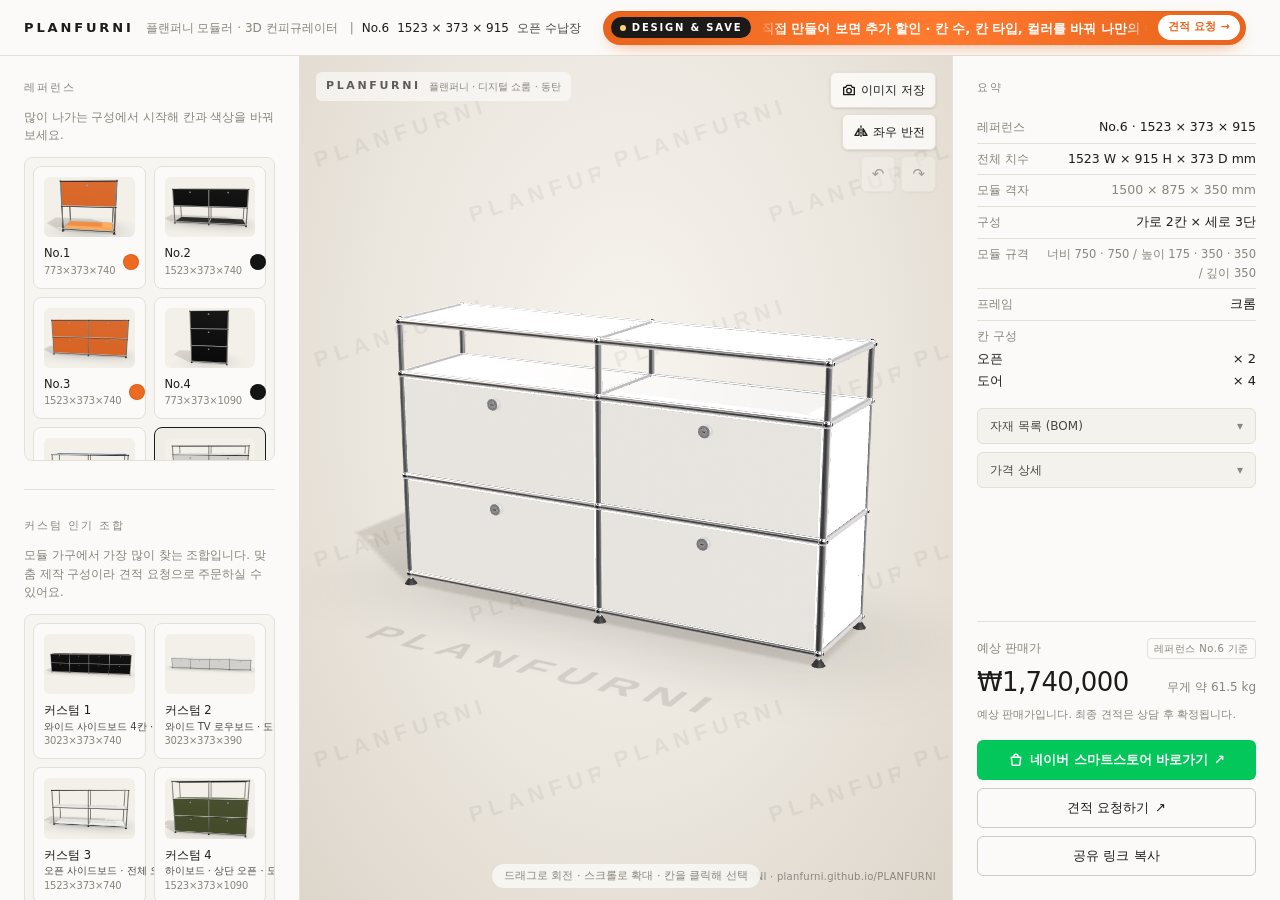
==== commit 05d0346c: "Add files via upload" ====
--- a/configurator/index.html
+++ b/configurator/index.html
@@ -1 +1 @@
-<!DOCTYPE html><html lang="ko" class="h-full antialiased"><head><meta charSet="utf-8"/><meta name="viewport" content="width=device-width, initial-scale=1"/><link rel="stylesheet" href="./_next/static/chunks/16l4o9hn7-l-9.css" data-precedence="next"/><link rel="preload" as="script" fetchPriority="low" href="./_next/static/chunks/37dvilti981od.js"/><script src="./_next/static/chunks/0r-24ep6v12ji.js" async=""></script><script src="./_next/static/chunks/02d1bsf4dkg_l.js" async=""></script><script src="./_next/static/chunks/2jvchrszm9rq2.js" async=""></script><script src="./_next/static/chunks/turbopack-2ix79pq3z6_47.js" async=""></script><script src="./_next/static/chunks/0-y-50sma-vk1.js" async=""></script><script src="./_next/static/chunks/12am2w83rg4fs.js" async=""></script><script src="./_next/static/chunks/2igmk5prke967.js" async=""></script><script src="./_next/static/chunks/16ugm55ydyv6q.js" async=""></script><script src="./_next/static/chunks/3m7bkvq66gohg.js" async=""></script><script src="./_next/static/chunks/1aa67nq51mr-6.js" async=""></script><meta name="theme-color" content="#F4F2EE"/><title>플랜퍼니 — 모듈러 3D 컨피규레이터</title><meta name="description" content="플랜퍼니 모듈러 수납장을 직접 구성해 보세요. 칸 수, 칸 타입, 색상을 고르면 3D로 바로 확인됩니다."/><link rel="icon" href="/favicon.ico?favicon.2vob68tjqpejf.ico" sizes="256x256" type="image/x-icon"/><script src="./_next/static/chunks/0cz1d0mv5g_q7.js" noModule=""></script></head><body class="min-h-full bg-canvas text-ink"><div hidden=""><!--$--><!--/$--></div><div class="flex min-h-dvh flex-col lg:h-dvh lg:overflow-hidden"><header class="flex h-14 shrink-0 items-center justify-between gap-3 border-b border-line bg-surface px-5 lg:px-6"><div class="flex min-w-0 flex-1 items-baseline gap-2 sm:gap-3 md:max-w-[46%] md:flex-none md:shrink-0"><span class="shrink-0 text-[13px] font-semibold tracking-[0.14em] text-ink sm:tracking-[0.22em]">PLANFURNI</span><span class="hidden shrink-0 text-[12px] text-muted md:inline">플랜퍼니 모듈러<!-- --> · 3D 컨피규레이터</span><span class="flex min-w-0 items-baseline gap-2 truncate text-[12px] text-ink" aria-live="polite"><span class="hidden text-muted md:inline">|</span><span class="font-medium">No.6</span><span class="tabular-nums">1523 × 373 × 915</span><span class="hidden text-ink-2 sm:inline">오픈 수납장</span></span></div><div class="hidden min-w-0 flex-1 md:flex"></div></header><div class="md:hidden"></div><div class="flex flex-1 flex-col lg:grid lg:min-h-0 lg:grid-cols-[300px_minmax(0,1fr)_328px]"><section aria-label="3D 보기" class="relative order-1 h-[52dvh] min-h-[320px] lg:order-2 lg:h-auto lg:min-h-0"><div class="absolute inset-0 bg-[radial-gradient(ellipse_at_50%_38%,#f7f4ee_0%,#ebe6de_55%,#ddd6cb_100%)]"><div aria-hidden="true" class="pointer-events-none absolute inset-0 select-none" style="background-image:url(&quot;data:image/svg+xml;utf8,%3Csvg%20xmlns%3D%22http%3A%2F%2Fwww.w3.org%2F2000%2Fsvg%22%20width%3D%22300%22%20height%3D%22200%22%20viewBox%3D%220%200%20300%20200%22%3E%0A%20%20%3Cg%20fill%3D%22%233a352e%22%20fill-opacity%3D%220.075%22%20font-family%3D%22Inter%2C%20Helvetica%2C%20Arial%2C%20sans-serif%22%20font-size%3D%2222%22%20font-weight%3D%22600%22%20letter-spacing%3D%226%22%3E%0A%20%20%20%20%3Ctext%20x%3D%2220%22%20y%3D%2270%22%20transform%3D%22rotate(-18%20150%20100)%22%3EPLANFURNI%3C%2Ftext%3E%0A%20%20%20%20%3Ctext%20x%3D%22150%22%20y%3D%22170%22%20transform%3D%22rotate(-18%20150%20100)%22%3EPLANFURNI%3C%2Ftext%3E%0A%20%20%3C%2Fg%3E%0A%3C%2Fsvg%3E&quot;);background-size:300px 200px;opacity:0.9"></div><div aria-hidden="true" class="pointer-events-none absolute left-3 top-3 flex select-none items-center gap-2 rounded-md bg-surface/70 px-2.5 py-1.5 backdrop-blur-[2px] lg:left-4 lg:top-4"><span class="text-[11px] font-semibold tracking-[0.24em] text-ink/70">PLANFURNI</span><span class="hidden text-[10px] text-muted sm:inline">플랜퍼니 · 디지털 쇼룸 · 동탄</span></div><div aria-hidden="true" class="pointer-events-none absolute bottom-3 right-3 select-none text-[10px] tracking-wide text-ink/45 lg:bottom-4 lg:right-4">© <!-- -->PLAN FURNI<!-- --> · <!-- -->planfurni.github.io/PLANFURNI</div><div class="absolute inset-0"><!--$!--><template data-dgst="BAILOUT_TO_CLIENT_SIDE_RENDERING"></template><div class="flex h-full w-full items-center justify-center text-[12px] text-muted">3D 미리보기 불러오는 중…</div><!--/$--></div></div><div class="absolute right-3 top-3 z-10 flex flex-col items-end gap-1.5 lg:right-4 lg:top-4"><button type="button" class="flex h-9 items-center justify-center gap-1 rounded-md border border-line bg-surface/90 px-2.5 text-[12px] font-medium text-ink shadow-sm backdrop-blur transition-colors hover:bg-surface disabled:cursor-not-allowed disabled:opacity-35" title="현재 화면을 이미지로 저장"><svg aria-hidden="true" viewBox="0 0 24 24" class="h-4 w-4" fill="none" stroke="currentColor" stroke-width="2" stroke-linecap="round" stroke-linejoin="round"><path d="M4 8h3l2-3h6l2 3h3v11H4z"></path><circle cx="12" cy="13" r="3.5"></circle></svg>이미지 저장</button><button type="button" class="flex h-9 items-center justify-center gap-1 rounded-md border border-line bg-surface/90 px-2.5 text-[12px] font-medium text-ink shadow-sm backdrop-blur transition-colors hover:bg-surface disabled:cursor-not-allowed disabled:opacity-35" title="좌우 반전 — 데스크 위치·색상 배치를 거울처럼 뒤집어 보기" aria-label="좌우 반전"><svg aria-hidden="true" viewBox="0 0 24 24" class="h-4 w-4" fill="none" stroke="currentColor" stroke-width="2" stroke-linecap="round" stroke-linejoin="round"><path d="M12 3v18" stroke-dasharray="2 2.5"></path><path d="M9 7 3 17h6z"></path><path d="M15 7l6 10h-6z" fill="currentColor" fill-opacity=".25"></path></svg>좌우 반전</button><div class="flex gap-1.5"><button type="button" class="flex h-9 items-center justify-center gap-1 rounded-md border border-line bg-surface/90 px-2.5 text-[12px] font-medium text-ink shadow-sm backdrop-blur transition-colors hover:bg-surface disabled:cursor-not-allowed disabled:opacity-35" disabled="" title="되돌리기 (Ctrl+Z)" aria-label="되돌리기"><span aria-hidden="true" class="text-[15px] leading-none">↶</span></button><button type="button" class="flex h-9 items-center justify-center gap-1 rounded-md border border-line bg-surface/90 px-2.5 text-[12px] font-medium text-ink shadow-sm backdrop-blur transition-colors hover:bg-surface disabled:cursor-not-allowed disabled:opacity-35" disabled="" title="다시 실행 (Ctrl+Shift+Z)" aria-label="다시 실행"><span aria-hidden="true" class="text-[15px] leading-none">↷</span></button></div></div><p class="pointer-events-none absolute bottom-3 left-1/2 -translate-x-1/2 rounded-full bg-surface/80 px-3 py-1 text-[11px] text-muted backdrop-blur"><span class="sm:hidden">드래그로 회전 · 핀치로 확대 · 칸을 탭해 선택</span><span class="hidden sm:inline">드래그로 회전 · 스크롤로 확대 · 칸을 클릭해 선택</span></p></section><aside aria-label="구성" class="order-2 flex flex-col border-t border-line bg-surface lg:order-1 lg:min-h-0 lg:border-r lg:border-t-0"><div class="flex items-baseline justify-between px-5 pt-4 lg:hidden"><div><div class="text-[11px] text-muted">예상 판매가</div><div class="text-[22px] font-medium tracking-tight tabular-nums">₩1,740,000</div></div><div class="text-right text-[11.5px] text-muted tabular-nums"><div>1523<!-- --> × <!-- -->373<!-- --> × <!-- -->915<!-- --> mm</div><div>무게 <!-- -->약 61.5 kg</div></div></div><div role="tablist" aria-label="설정 섹션" class="mt-3 flex overflow-x-auto border-b border-line px-5 lg:hidden"><button role="tab" type="button" aria-selected="true" aria-controls="section-reference" class="-mb-px shrink-0 border-b-2 px-2.5 py-2.5 text-[13px] transition-colors border-ink font-medium text-ink">레퍼런스</button><button role="tab" type="button" aria-selected="false" aria-controls="section-custom" class="-mb-px shrink-0 border-b-2 px-2.5 py-2.5 text-[13px] transition-colors border-transparent text-muted">인기 조합</button><button role="tab" type="button" aria-selected="false" aria-controls="section-size" class="-mb-px shrink-0 border-b-2 px-2.5 py-2.5 text-[13px] transition-colors border-transparent text-muted">사이즈 · 모듈</button><button role="tab" type="button" aria-selected="false" aria-controls="section-color" class="-mb-px shrink-0 border-b-2 px-2.5 py-2.5 text-[13px] transition-colors border-transparent text-muted">컬러</button><button role="tab" type="button" aria-selected="false" aria-controls="section-summary" class="-mb-px shrink-0 border-b-2 px-2.5 py-2.5 text-[13px] transition-colors border-transparent text-muted">요약</button></div><div class="panel-scroll flex-1 overflow-y-auto px-5 py-5 pb-28 lg:px-6 lg:py-6 lg:pb-8"><div class="flex flex-col gap-7"><section id="section-reference" aria-labelledby="heading-reference" class="block lg:block"><h2 id="heading-reference" class="eyebrow mb-3 hidden lg:block">레퍼런스</h2><div><p class="mb-3 text-[11.5px] leading-relaxed text-muted">많이 나가는 구성에서 시작해 칸과 색상을 바꿔 보세요.</p><div role="listbox" aria-label="레퍼런스 구성" class="panel-scroll grid grid-cols-2 gap-2 sm:grid-cols-4 lg:max-h-[19rem] lg:grid-cols-2 lg:overflow-y-auto lg:rounded-lg lg:border lg:border-line lg:bg-surface-2/40 lg:p-2"><button type="button" role="option" aria-selected="false" class="group flex flex-col gap-2 rounded-lg border p-2.5 text-left transition-colors focus-visible:outline-none focus-visible:ring-2 focus-visible:ring-accent/60 border-line bg-surface hover:border-line-strong hover:bg-surface-2/60"><img alt="No.1 773 × 373 × 740 정면 렌더링" draggable="false" loading="lazy" width="1440" height="960" decoding="async" data-nimg="1" class="h-auto w-full rounded-md" style="color:transparent" src="./_next/static/media/ref-01.0ezmsu2dolcqe.jpg"/><div class="flex items-center justify-between gap-2"><div class="min-w-0"><div class="text-[11.5px] font-medium text-ink">No.1</div><div class="truncate text-[10px] tabular-nums tracking-tight text-muted">773×373×740</div></div><span aria-label="오렌지" title="오렌지" class="h-4 w-4 shrink-0 rounded-full border border-black/10" style="background-color:#EE6A22"></span></div></button><button type="button" role="option" aria-selected="false" class="group flex flex-col gap-2 rounded-lg border p-2.5 text-left transition-colors focus-visible:outline-none focus-visible:ring-2 focus-visible:ring-accent/60 border-line bg-surface hover:border-line-strong hover:bg-surface-2/60"><img alt="No.2 1523 × 373 × 740 정면 렌더링" draggable="false" loading="lazy" width="1440" height="960" decoding="async" data-nimg="1" class="h-auto w-full rounded-md" style="color:transparent" src="./_next/static/media/ref-02.2fu2_yg_z9-sm.jpg"/><div class="flex items-center justify-between gap-2"><div class="min-w-0"><div class="text-[11.5px] font-medium text-ink">No.2</div><div class="truncate text-[10px] tabular-nums tracking-tight text-muted">1523×373×740</div></div><span aria-label="블랙" title="블랙" class="h-4 w-4 shrink-0 rounded-full border border-black/10" style="background-color:#131416"></span></div></button><button type="button" role="option" aria-selected="false" class="group flex flex-col gap-2 rounded-lg border p-2.5 text-left transition-colors focus-visible:outline-none focus-visible:ring-2 focus-visible:ring-accent/60 border-line bg-surface hover:border-line-strong hover:bg-surface-2/60"><img alt="No.3 1523 × 373 × 740 정면 렌더링" draggable="false" loading="lazy" width="1440" height="960" decoding="async" data-nimg="1" class="h-auto w-full rounded-md" style="color:transparent" src="./_next/static/media/ref-03.1recv2canor7_.jpg"/><div class="flex items-center justify-between gap-2"><div class="min-w-0"><div class="text-[11.5px] font-medium text-ink">No.3</div><div class="truncate text-[10px] tabular-nums tracking-tight text-muted">1523×373×740</div></div><span aria-label="오렌지" title="오렌지" class="h-4 w-4 shrink-0 rounded-full border border-black/10" style="background-color:#EE6A22"></span></div></button><button type="button" role="option" aria-selected="false" class="group flex flex-col gap-2 rounded-lg border p-2.5 text-left transition-colors focus-visible:outline-none focus-visible:ring-2 focus-visible:ring-accent/60 border-line bg-surface hover:border-line-strong hover:bg-surface-2/60"><img alt="No.4 773 × 373 × 1090 정면 렌더링" draggable="false" loading="lazy" width="1440" height="960" decoding="async" data-nimg="1" class="h-auto w-full rounded-md" style="color:transparent" src="./_next/static/media/ref-04.0h2dur4zuaybi.jpg"/><div class="flex items-center justify-between gap-2"><div class="min-w-0"><div class="text-[11.5px] font-medium text-ink">No.4</div><div class="truncate text-[10px] tabular-nums tracking-tight text-muted">773×373×1090</div></div><span aria-label="블랙" title="블랙" class="h-4 w-4 shrink-0 rounded-full border border-black/10" style="background-color:#131416"></span></div></button><button type="button" role="option" aria-selected="false" class="group flex flex-col gap-2 rounded-lg border p-2.5 text-left transition-colors focus-visible:outline-none focus-visible:ring-2 focus-visible:ring-accent/60 border-line bg-surface hover:border-line-strong hover:bg-surface-2/60"><img alt="No.5 1523 × 373 × 565 정면 렌더링" draggable="false" loading="lazy" width="1440" height="960" decoding="async" data-nimg="1" class="h-auto w-full rounded-md" style="color:transparent" src="./_next/static/media/ref-05.08mlynt9ddlwm.jpg"/><div class="flex items-center justify-between gap-2"><div class="min-w-0"><div class="text-[11.5px] font-medium text-ink">No.5</div><div class="truncate text-[10px] tabular-nums tracking-tight text-muted">1523×373×565</div></div><span aria-label="스틸블루" title="스틸블루" class="h-4 w-4 shrink-0 rounded-full border border-black/10" style="background-color:#0D3358"></span></div></button><button type="button" role="option" aria-selected="true" class="group flex flex-col gap-2 rounded-lg border p-2.5 text-left transition-colors focus-visible:outline-none focus-visible:ring-2 focus-visible:ring-accent/60 border-ink bg-surface-2"><img alt="No.6 1523 × 373 × 915 정면 렌더링" draggable="false" loading="lazy" width="1440" height="960" decoding="async" data-nimg="1" class="h-auto w-full rounded-md" style="color:transparent" src="./_next/static/media/ref-06.0juzhd96-jkej.jpg"/><div class="flex items-center justify-between gap-2"><div class="min-w-0"><div class="text-[11.5px] font-medium text-ink">No.6</div><div class="truncate text-[10px] tabular-nums tracking-tight text-muted">1523×373×915</div></div><span aria-label="화이트" title="화이트" class="h-4 w-4 shrink-0 rounded-full border border-black/10" style="background-color:#F1F0EB"></span></div></button><button type="button" role="option" aria-selected="false" class="group flex flex-col gap-2 rounded-lg border p-2.5 text-left transition-colors focus-visible:outline-none focus-visible:ring-2 focus-visible:ring-accent/60 border-line bg-surface hover:border-line-strong hover:bg-surface-2/60"><img alt="No.7 2273 × 373 × 740 정면 렌더링" draggable="false" loading="lazy" width="1440" height="960" decoding="async" data-nimg="1" class="h-auto w-full rounded-md" style="color:transparent" src="./_next/static/media/ref-07.0s3k1ehkm75o5.jpg"/><div class="flex items-center justify-between gap-2"><div class="min-w-0"><div class="text-[11.5px] font-medium text-ink">No.7</div><div class="truncate text-[10px] tabular-nums tracking-tight text-muted">2273×373×740</div></div><span aria-label="블랙" title="블랙" class="h-4 w-4 shrink-0 rounded-full border border-black/10" style="background-color:#131416"></span></div></button><button type="button" role="option" aria-selected="false" class="group flex flex-col gap-2 rounded-lg border p-2.5 text-left transition-colors focus-visible:outline-none focus-visible:ring-2 focus-visible:ring-accent/60 border-line bg-surface hover:border-line-strong hover:bg-surface-2/60"><img alt="No.8 773 × 373 × 915 정면 렌더링" draggable="false" loading="lazy" width="1440" height="960" decoding="async" data-nimg="1" class="h-auto w-full rounded-md" style="color:transparent" src="./_next/static/media/ref-08.1pqqq5nji-j21.jpg"/><div class="flex items-center justify-between gap-2"><div class="min-w-0"><div class="text-[11.5px] font-medium text-ink">No.8</div><div class="truncate text-[10px] tabular-nums tracking-tight text-muted">773×373×915</div></div><span aria-label="옐로우" title="옐로우" class="h-4 w-4 shrink-0 rounded-full border border-black/10" style="background-color:#EFB21A"></span></div></button><button type="button" role="option" aria-selected="false" class="group flex flex-col gap-2 rounded-lg border p-2.5 text-left transition-colors focus-visible:outline-none focus-visible:ring-2 focus-visible:ring-accent/60 border-line bg-surface hover:border-line-strong hover:bg-surface-2/60"><img alt="No.9 2273 × 373 × 565 정면 렌더링" draggable="false" loading="lazy" width="1440" height="960" decoding="async" data-nimg="1" class="h-auto w-full rounded-md" style="color:transparent" src="./_next/static/media/ref-09.26a4hg3ebxpsz.jpg"/><div class="flex items-center justify-between gap-2"><div class="min-w-0"><div class="text-[11.5px] font-medium text-ink">No.9</div><div class="truncate text-[10px] tabular-nums tracking-tight text-muted">2273×373×565</div></div><span aria-label="화이트" title="화이트" class="h-4 w-4 shrink-0 rounded-full border border-black/10" style="background-color:#F1F0EB"></span></div></button><button type="button" role="option" aria-selected="false" class="group flex flex-col gap-2 rounded-lg border p-2.5 text-left transition-colors focus-visible:outline-none focus-visible:ring-2 focus-visible:ring-accent/60 border-line bg-surface hover:border-line-strong hover:bg-surface-2/60"><img alt="No.10 2273 × 373 × 390 정면 렌더링" draggable="false" loading="lazy" width="1440" height="960" decoding="async" data-nimg="1" class="h-auto w-full rounded-md" style="color:transparent" src="./_next/static/media/ref-10.2f9uofypwu7ll.jpg"/><div class="flex items-center justify-between gap-2"><div class="min-w-0"><div class="text-[11.5px] font-medium text-ink">No.10</div><div class="truncate text-[10px] tabular-nums tracking-tight text-muted">2273×373×390</div></div><span aria-label="오렌지" title="오렌지" class="h-4 w-4 shrink-0 rounded-full border border-black/10" style="background-color:#EE6A22"></span></div></button><button type="button" role="option" aria-selected="false" class="group flex flex-col gap-2 rounded-lg border p-2.5 text-left transition-colors focus-visible:outline-none focus-visible:ring-2 focus-visible:ring-accent/60 border-line bg-surface hover:border-line-strong hover:bg-surface-2/60"><img alt="No.11 523 × 373 × 565 정면 렌더링" draggable="false" loading="lazy" width="1440" height="960" decoding="async" data-nimg="1" class="h-auto w-full rounded-md" style="color:transparent" src="./_next/static/media/ref-11.0yyf6hauqaxl6.jpg"/><div class="flex items-center justify-between gap-2"><div class="min-w-0"><div class="text-[11.5px] font-medium text-ink">No.11</div><div class="truncate text-[10px] tabular-nums tracking-tight text-muted">523×373×565</div></div><span aria-label="화이트" title="화이트" class="h-4 w-4 shrink-0 rounded-full border border-black/10" style="background-color:#F1F0EB"></span></div></button><button type="button" role="option" aria-selected="false" class="group flex flex-col gap-2 rounded-lg border p-2.5 text-left transition-colors focus-visible:outline-none focus-visible:ring-2 focus-visible:ring-accent/60 border-line bg-surface hover:border-line-strong hover:bg-surface-2/60"><img alt="No.12 523 × 373 × 565 정면 렌더링" draggable="false" loading="lazy" width="1440" height="960" decoding="async" data-nimg="1" class="h-auto w-full rounded-md" style="color:transparent" src="./_next/static/media/ref-12.3knajbnyfe9-j.jpg"/><div class="flex items-center justify-between gap-2"><div class="min-w-0"><div class="text-[11.5px] font-medium text-ink">No.12</div><div class="truncate text-[10px] tabular-nums tracking-tight text-muted">523×373×565</div></div><span aria-label="화이트" title="화이트" class="h-4 w-4 shrink-0 rounded-full border border-black/10" style="background-color:#F1F0EB"></span></div></button><button type="button" role="option" aria-selected="false" class="group flex flex-col gap-2 rounded-lg border p-2.5 text-left transition-colors focus-visible:outline-none focus-visible:ring-2 focus-visible:ring-accent/60 border-line bg-surface hover:border-line-strong hover:bg-surface-2/60"><img alt="No.13 773 × 523 × 395 정면 렌더링" draggable="false" loading="lazy" width="1440" height="960" decoding="async" data-nimg="1" class="h-auto w-full rounded-md" style="color:transparent" src="./_next/static/media/ref-13.1ckd9i2hav65x.jpg"/><div class="flex items-center justify-between gap-2"><div class="min-w-0"><div class="text-[11.5px] font-medium text-ink">No.13<span class="ml-1 font-normal text-muted">유리 상판 테이블</span></div><div class="truncate text-[10px] tabular-nums tracking-tight text-muted">773×523×395</div></div><span aria-label="화이트" title="화이트" class="h-4 w-4 shrink-0 rounded-full border border-black/10" style="background-color:#F1F0EB"></span></div></button><button type="button" role="option" aria-selected="false" class="group flex flex-col gap-2 rounded-lg border p-2.5 text-left transition-colors focus-visible:outline-none focus-visible:ring-2 focus-visible:ring-accent/60 border-line bg-surface hover:border-line-strong hover:bg-surface-2/60"><img alt="No.14 773 × 373 × 1790 정면 렌더링" draggable="false" loading="lazy" width="1440" height="960" decoding="async" data-nimg="1" class="h-auto w-full rounded-md" style="color:transparent" src="./_next/static/media/ref-14.1f-rrgpe4_yx9.jpg"/><div class="flex items-center justify-between gap-2"><div class="min-w-0"><div class="text-[11.5px] font-medium text-ink">No.14</div><div class="truncate text-[10px] tabular-nums tracking-tight text-muted">773×373×1790</div></div><span aria-label="올리브그린" title="올리브그린" class="h-4 w-4 shrink-0 rounded-full border border-black/10" style="background-color:#545D3C"></span></div></button><button type="button" role="option" aria-selected="false" class="group flex flex-col gap-2 rounded-lg border p-2.5 text-left transition-colors focus-visible:outline-none focus-visible:ring-2 focus-visible:ring-accent/60 border-line bg-surface hover:border-line-strong hover:bg-surface-2/60"><img alt="No.15 1273 × 523 × 740 정면 렌더링" draggable="false" loading="lazy" width="1440" height="960" decoding="async" data-nimg="1" class="h-auto w-full rounded-md" style="color:transparent" src="./_next/static/media/ref-15.0rimhmf48blcb.jpg"/><div class="flex items-center justify-between gap-2"><div class="min-w-0"><div class="text-[11.5px] font-medium text-ink">No.15<span class="ml-1 font-normal text-muted">데스크</span></div><div class="truncate text-[10px] tabular-nums tracking-tight text-muted">1273×523×740</div></div><span aria-label="화이트" title="화이트" class="h-4 w-4 shrink-0 rounded-full border border-black/10" style="background-color:#F1F0EB"></span></div></button><button type="button" role="option" aria-selected="false" class="group flex flex-col gap-2 rounded-lg border p-2.5 text-left transition-colors focus-visible:outline-none focus-visible:ring-2 focus-visible:ring-accent/60 border-line bg-surface hover:border-line-strong hover:bg-surface-2/60"><img alt="No.16 773 × 373 × 1090 정면 렌더링" draggable="false" loading="lazy" width="1440" height="960" decoding="async" data-nimg="1" class="h-auto w-full rounded-md" style="color:transparent" src="./_next/static/media/ref-16.0p5mbptb404ff.jpg"/><div class="flex items-center justify-between gap-2"><div class="min-w-0"><div class="text-[11.5px] font-medium text-ink">No.16</div><div class="truncate text-[10px] tabular-nums tracking-tight text-muted">773×373×1090</div></div><span aria-label="블랙" title="블랙" class="h-4 w-4 shrink-0 rounded-full border border-black/10" style="background-color:#131416"></span></div></button><button type="button" role="option" aria-selected="false" class="group flex flex-col gap-2 rounded-lg border p-2.5 text-left transition-colors focus-visible:outline-none focus-visible:ring-2 focus-visible:ring-accent/60 border-line bg-surface hover:border-line-strong hover:bg-surface-2/60"><img alt="No.17 773 × 373 × 1790 정면 렌더링" draggable="false" loading="lazy" width="1440" height="960" decoding="async" data-nimg="1" class="h-auto w-full rounded-md" style="color:transparent" src="./_next/static/media/ref-17.2jciabtovhyjn.jpg"/><div class="flex items-center justify-between gap-2"><div class="min-w-0"><div class="text-[11.5px] font-medium text-ink">No.17<span class="ml-1 font-normal text-muted">조명 유리</span></div><div class="truncate text-[10px] tabular-nums tracking-tight text-muted">773×373×1790</div></div><span aria-label="화이트" title="화이트" class="h-4 w-4 shrink-0 rounded-full border border-black/10" style="background-color:#F1F0EB"></span></div></button><button type="button" role="option" aria-selected="false" class="group flex flex-col gap-2 rounded-lg border p-2.5 text-left transition-colors focus-visible:outline-none focus-visible:ring-2 focus-visible:ring-accent/60 border-line bg-surface hover:border-line-strong hover:bg-surface-2/60"><img alt="No.18 773 × 373 × 1450 정면 렌더링" draggable="false" loading="lazy" width="1440" height="960" decoding="async" data-nimg="1" class="h-auto w-full rounded-md" style="color:transparent" src="./_next/static/media/ref-18.21ep61tv1_4s_.jpg"/><div class="flex items-center justify-between gap-2"><div class="min-w-0"><div class="text-[11.5px] font-medium text-ink">No.18<span class="ml-1 font-normal text-muted">조명 유리</span></div><div class="truncate text-[10px] tabular-nums tracking-tight text-muted">773×373×1450</div></div><span aria-label="옐로우" title="옐로우" class="h-4 w-4 shrink-0 rounded-full border border-black/10" style="background-color:#EFB21A"></span></div></button><button type="button" role="option" aria-selected="false" class="group flex flex-col gap-2 rounded-lg border p-2.5 text-left transition-colors focus-visible:outline-none focus-visible:ring-2 focus-visible:ring-accent/60 border-line bg-surface hover:border-line-strong hover:bg-surface-2/60"><img alt="No.19 773 × 373 × 1090 정면 렌더링" draggable="false" loading="lazy" width="1440" height="960" decoding="async" data-nimg="1" class="h-auto w-full rounded-md" style="color:transparent" src="./_next/static/media/ref-19.1hmii7pr0elpc.jpg"/><div class="flex items-center justify-between gap-2"><div class="min-w-0"><div class="text-[11.5px] font-medium text-ink">No.19<span class="ml-1 font-normal text-muted">조명 유리</span></div><div class="truncate text-[10px] tabular-nums tracking-tight text-muted">773×373×1090</div></div><span aria-label="화이트" title="화이트" class="h-4 w-4 shrink-0 rounded-full border border-black/10" style="background-color:#F1F0EB"></span></div></button><button type="button" role="option" aria-selected="false" class="group flex flex-col gap-2 rounded-lg border p-2.5 text-left transition-colors focus-visible:outline-none focus-visible:ring-2 focus-visible:ring-accent/60 border-line bg-surface hover:border-line-strong hover:bg-surface-2/60"><img alt="No.20 773 × 373 × 740 정면 렌더링" draggable="false" loading="lazy" width="1440" height="960" decoding="async" data-nimg="1" class="h-auto w-full rounded-md" style="color:transparent" src="./_next/static/media/ref-20.22vy2-4nllwu8.jpg"/><div class="flex items-center justify-between gap-2"><div class="min-w-0"><div class="text-[11.5px] font-medium text-ink">No.20<span class="ml-1 font-normal text-muted">조명 유리</span></div><div class="truncate text-[10px] tabular-nums tracking-tight text-muted">773×373×740</div></div><span aria-label="화이트" title="화이트" class="h-4 w-4 shrink-0 rounded-full border border-black/10" style="background-color:#F1F0EB"></span></div></button><button type="button" role="option" aria-selected="false" class="group flex flex-col gap-2 rounded-lg border p-2.5 text-left transition-colors focus-visible:outline-none focus-visible:ring-2 focus-visible:ring-accent/60 border-line bg-surface hover:border-line-strong hover:bg-surface-2/60"><img alt="No.21 773 × 373 × 740 정면 렌더링" draggable="false" loading="lazy" width="1440" height="960" decoding="async" data-nimg="1" class="h-auto w-full rounded-md" style="color:transparent" src="./_next/static/media/ref-21.1b84m1je5j4z7.jpg"/><div class="flex items-center justify-between gap-2"><div class="min-w-0"><div class="text-[11.5px] font-medium text-ink">No.21</div><div class="truncate text-[10px] tabular-nums tracking-tight text-muted">773×373×740</div></div><span aria-label="화이트" title="화이트" class="h-4 w-4 shrink-0 rounded-full border border-black/10" style="background-color:#F1F0EB"></span></div></button><button type="button" role="option" aria-selected="false" class="group flex flex-col gap-2 rounded-lg border p-2.5 text-left transition-colors focus-visible:outline-none focus-visible:ring-2 focus-visible:ring-accent/60 border-line bg-surface hover:border-line-strong hover:bg-surface-2/60"><img alt="No.22 523 × 373 × 565 정면 렌더링" draggable="false" loading="lazy" width="1440" height="960" decoding="async" data-nimg="1" class="h-auto w-full rounded-md" style="color:transparent" src="./_next/static/media/ref-22.1d2gowjg2pd_w.jpg"/><div class="flex items-center justify-between gap-2"><div class="min-w-0"><div class="text-[11.5px] font-medium text-ink">No.22</div><div class="truncate text-[10px] tabular-nums tracking-tight text-muted">523×373×565</div></div><span aria-label="화이트" title="화이트" class="h-4 w-4 shrink-0 rounded-full border border-black/10" style="background-color:#F1F0EB"></span></div></button></div></div></section><div class="divider hidden lg:block"></div><section id="section-custom" aria-labelledby="heading-custom" class="hidden lg:block"><h2 id="heading-custom" class="eyebrow mb-3 hidden lg:block">커스텀 인기 조합</h2><div><p class="mb-3 text-[11.5px] leading-relaxed text-muted">모듈 가구에서 가장 많이 찾는 조합입니다. 맞춤 제작 구성이라 견적 요청으로 주문하실 수 있어요.</p><div role="listbox" aria-label="인기 조합 커스텀 구성" class="panel-scroll grid grid-cols-2 gap-2 sm:grid-cols-4 lg:max-h-[19rem] lg:grid-cols-2 lg:overflow-y-auto lg:rounded-lg lg:border lg:border-line lg:bg-surface-2/40 lg:p-2"><button type="button" role="option" aria-selected="false" class="group flex flex-col gap-2 rounded-lg border p-2.5 text-left transition-colors focus-visible:outline-none focus-visible:ring-2 focus-visible:ring-accent/60 border-line bg-surface hover:border-line-strong hover:bg-surface-2/60"><img alt="커스텀 1 3023 × 373 × 740 정면 렌더링" draggable="false" loading="lazy" width="1440" height="960" decoding="async" data-nimg="1" class="h-auto w-full rounded-md" style="color:transparent" src="./_next/static/media/custom-01.0g0truolw0ply.jpg"/><div class="flex items-center justify-between gap-2"><div class="min-w-0"><div class="text-[11.5px] font-medium text-ink">커스텀 1</div><div class="truncate text-[10px] leading-snug text-ink-2">와이드 사이드보드 4칸 · 도어 8</div><div class="truncate text-[10px] tabular-nums tracking-tight text-muted">3023×373×740</div></div><span aria-label="블랙" title="블랙" class="h-4 w-4 shrink-0 rounded-full border border-black/10" style="background-color:#131416"></span></div></button><button type="button" role="option" aria-selected="false" class="group flex flex-col gap-2 rounded-lg border p-2.5 text-left transition-colors focus-visible:outline-none focus-visible:ring-2 focus-visible:ring-accent/60 border-line bg-surface hover:border-line-strong hover:bg-surface-2/60"><img alt="커스텀 2 3023 × 373 × 390 정면 렌더링" draggable="false" loading="lazy" width="1440" height="960" decoding="async" data-nimg="1" class="h-auto w-full rounded-md" style="color:transparent" src="./_next/static/media/custom-02.0yrvbp6o6knx8.jpg"/><div class="flex items-center justify-between gap-2"><div class="min-w-0"><div class="text-[11.5px] font-medium text-ink">커스텀 2</div><div class="truncate text-[10px] leading-snug text-ink-2">와이드 TV 로우보드 · 도어 4</div><div class="truncate text-[10px] tabular-nums tracking-tight text-muted">3023×373×390</div></div><span aria-label="화이트" title="화이트" class="h-4 w-4 shrink-0 rounded-full border border-black/10" style="background-color:#F1F0EB"></span></div></button><button type="button" role="option" aria-selected="false" class="group flex flex-col gap-2 rounded-lg border p-2.5 text-left transition-colors focus-visible:outline-none focus-visible:ring-2 focus-visible:ring-accent/60 border-line bg-surface hover:border-line-strong hover:bg-surface-2/60"><img alt="커스텀 3 1523 × 373 × 740 정면 렌더링" draggable="false" loading="lazy" width="1440" height="960" decoding="async" data-nimg="1" class="h-auto w-full rounded-md" style="color:transparent" src="./_next/static/media/custom-03.2c3ong09jejpl.jpg"/><div class="flex items-center justify-between gap-2"><div class="min-w-0"><div class="text-[11.5px] font-medium text-ink">커스텀 3</div><div class="truncate text-[10px] leading-snug text-ink-2">오픈 사이드보드 · 전체 오픈</div><div class="truncate text-[10px] tabular-nums tracking-tight text-muted">1523×373×740</div></div><span aria-label="화이트" title="화이트" class="h-4 w-4 shrink-0 rounded-full border border-black/10" style="background-color:#F1F0EB"></span></div></button><button type="button" role="option" aria-selected="false" class="group flex flex-col gap-2 rounded-lg border p-2.5 text-left transition-colors focus-visible:outline-none focus-visible:ring-2 focus-visible:ring-accent/60 border-line bg-surface hover:border-line-strong hover:bg-surface-2/60"><img alt="커스텀 4 1523 × 373 × 1090 정면 렌더링" draggable="false" loading="lazy" width="1440" height="960" decoding="async" data-nimg="1" class="h-auto w-full rounded-md" style="color:transparent" src="./_next/static/media/custom-04.1uhwqzudi51ie.jpg"/><div class="flex items-center justify-between gap-2"><div class="min-w-0"><div class="text-[11.5px] font-medium text-ink">커스텀 4</div><div class="truncate text-[10px] leading-snug text-ink-2">하이보드 · 상단 오픈 · 도어 4</div><div class="truncate text-[10px] tabular-nums tracking-tight text-muted">1523×373×1090</div></div><span aria-label="올리브그린" title="올리브그린" class="h-4 w-4 shrink-0 rounded-full border border-black/10" style="background-color:#545D3C"></span></div></button><button type="button" role="option" aria-selected="false" class="group flex flex-col gap-2 rounded-lg border p-2.5 text-left transition-colors focus-visible:outline-none focus-visible:ring-2 focus-visible:ring-accent/60 border-line bg-surface hover:border-line-strong hover:bg-surface-2/60"><img alt="커스텀 5 773 × 373 × 1090 정면 렌더링" draggable="false" loading="lazy" width="1440" height="960" decoding="async" data-nimg="1" class="h-auto w-full rounded-md" style="color:transparent" src="./_next/static/media/custom-05.2hx69u4i3rs70.jpg"/><div class="flex items-center justify-between gap-2"><div class="min-w-0"><div class="text-[11.5px] font-medium text-ink">커스텀 5</div><div class="truncate text-[10px] leading-snug text-ink-2">하이보드 M · 상단 오픈 · 도어 2</div><div class="truncate text-[10px] tabular-nums tracking-tight text-muted">773×373×1090</div></div><span aria-label="스틸블루" title="스틸블루" class="h-4 w-4 shrink-0 rounded-full border border-black/10" style="background-color:#0D3358"></span></div></button><button type="button" role="option" aria-selected="false" class="group flex flex-col gap-2 rounded-lg border p-2.5 text-left transition-colors focus-visible:outline-none focus-visible:ring-2 focus-visible:ring-accent/60 border-line bg-surface hover:border-line-strong hover:bg-surface-2/60"><img alt="커스텀 6 523 × 373 × 740 정면 렌더링" draggable="false" loading="lazy" width="1440" height="960" decoding="async" data-nimg="1" class="h-auto w-full rounded-md" style="color:transparent" src="./_next/static/media/custom-06.0-msulq89iac2.jpg"/><div class="flex items-center justify-between gap-2"><div class="min-w-0"><div class="text-[11.5px] font-medium text-ink">커스텀 6</div><div class="truncate text-[10px] leading-snug text-ink-2">협탁 · 도어 2단 (500 폭)</div><div class="truncate text-[10px] tabular-nums tracking-tight text-muted">523×373×740</div></div><span aria-label="베이지" title="베이지" class="h-4 w-4 shrink-0 rounded-full border border-black/10" style="background-color:#BDA279"></span></div></button><button type="button" role="option" aria-selected="false" class="group flex flex-col gap-2 rounded-lg border p-2.5 text-left transition-colors focus-visible:outline-none focus-visible:ring-2 focus-visible:ring-accent/60 border-line bg-surface hover:border-line-strong hover:bg-surface-2/60"><img alt="커스텀 7 523 × 373 × 390 정면 렌더링" draggable="false" loading="lazy" width="1440" height="960" decoding="async" data-nimg="1" class="h-auto w-full rounded-md" style="color:transparent" src="./_next/static/media/custom-07.1ps-p5se5d0m_.jpg"/><div class="flex items-center justify-between gap-2"><div class="min-w-0"><div class="text-[11.5px] font-medium text-ink">커스텀 7</div><div class="truncate text-[10px] leading-snug text-ink-2">미니 협탁 · 도어 1 (500 폭)</div><div class="truncate text-[10px] tabular-nums tracking-tight text-muted">523×373×390</div></div><span aria-label="핑크" title="핑크" class="h-4 w-4 shrink-0 rounded-full border border-black/10" style="background-color:#EFA8BA"></span></div></button><button type="button" role="option" aria-selected="false" class="group flex flex-col gap-2 rounded-lg border p-2.5 text-left transition-colors focus-visible:outline-none focus-visible:ring-2 focus-visible:ring-accent/60 border-line bg-surface hover:border-line-strong hover:bg-surface-2/60"><img alt="커스텀 8 773 × 373 × 1790 정면 렌더링" draggable="false" loading="lazy" width="1440" height="960" decoding="async" data-nimg="1" class="h-auto w-full rounded-md" style="color:transparent" src="./_next/static/media/custom-08.2vmdru1l4relx.jpg"/><div class="flex items-center justify-between gap-2"><div class="min-w-0"><div class="text-[11.5px] font-medium text-ink">커스텀 8</div><div class="truncate text-[10px] leading-snug text-ink-2">오픈 책장 5단</div><div class="truncate text-[10px] tabular-nums tracking-tight text-muted">773×373×1790</div></div><span aria-label="블랙" title="블랙" class="h-4 w-4 shrink-0 rounded-full border border-black/10" style="background-color:#131416"></span></div></button><button type="button" role="option" aria-selected="false" class="group flex flex-col gap-2 rounded-lg border p-2.5 text-left transition-colors focus-visible:outline-none focus-visible:ring-2 focus-visible:ring-accent/60 border-line bg-surface hover:border-line-strong hover:bg-surface-2/60"><img alt="커스텀 9 1523 × 373 × 1790 정면 렌더링" draggable="false" loading="lazy" width="1440" height="960" decoding="async" data-nimg="1" class="h-auto w-full rounded-md" style="color:transparent" src="./_next/static/media/custom-09.0xc57bvnizv44.jpg"/><div class="flex items-center justify-between gap-2"><div class="min-w-0"><div class="text-[11.5px] font-medium text-ink">커스텀 9</div><div class="truncate text-[10px] leading-snug text-ink-2">와이드 오픈 책장 2칸 5단</div><div class="truncate text-[10px] tabular-nums tracking-tight text-muted">1523×373×1790</div></div><span aria-label="화이트" title="화이트" class="h-4 w-4 shrink-0 rounded-full border border-black/10" style="background-color:#F1F0EB"></span></div></button><button type="button" role="option" aria-selected="false" class="group flex flex-col gap-2 rounded-lg border p-2.5 text-left transition-colors focus-visible:outline-none focus-visible:ring-2 focus-visible:ring-accent/60 border-line bg-surface hover:border-line-strong hover:bg-surface-2/60"><img alt="커스텀 10 2273 × 373 × 1440 정면 렌더링" draggable="false" loading="lazy" width="1440" height="960" decoding="async" data-nimg="1" class="h-auto w-full rounded-md" style="color:transparent" src="./_next/static/media/custom-10.199o23uu_jyrn.jpg"/><div class="flex items-center justify-between gap-2"><div class="min-w-0"><div class="text-[11.5px] font-medium text-ink">커스텀 10</div><div class="truncate text-[10px] leading-snug text-ink-2">거실 선반장 3칸 4단 · 하단 도어</div><div class="truncate text-[10px] tabular-nums tracking-tight text-muted">2273×373×1440</div></div><span aria-label="화이트" title="화이트" class="h-4 w-4 shrink-0 rounded-full border border-black/10" style="background-color:#F1F0EB"></span></div></button><button type="button" role="option" aria-selected="false" class="group flex flex-col gap-2 rounded-lg border p-2.5 text-left transition-colors focus-visible:outline-none focus-visible:ring-2 focus-visible:ring-accent/60 border-line bg-surface hover:border-line-strong hover:bg-surface-2/60"><img alt="커스텀 11 3023 × 373 × 1090 정면 렌더링" draggable="false" loading="lazy" width="1440" height="960" decoding="async" data-nimg="1" class="h-auto w-full rounded-md" style="color:transparent" src="./_next/static/media/custom-11.1f3fe3ts71g7_.jpg"/><div class="flex items-center justify-between gap-2"><div class="min-w-0"><div class="text-[11.5px] font-medium text-ink">커스텀 11</div><div class="truncate text-[10px] leading-snug text-ink-2">파티션 오픈 선반 4칸 3단</div><div class="truncate text-[10px] tabular-nums tracking-tight text-muted">3023×373×1090</div></div><span aria-label="오렌지" title="오렌지" class="h-4 w-4 shrink-0 rounded-full border border-black/10" style="background-color:#EE6A22"></span></div></button><button type="button" role="option" aria-selected="false" class="group flex flex-col gap-2 rounded-lg border p-2.5 text-left transition-colors focus-visible:outline-none focus-visible:ring-2 focus-visible:ring-accent/60 border-line bg-surface hover:border-line-strong hover:bg-surface-2/60"><img alt="커스텀 12 773 × 373 × 1440 정면 렌더링" draggable="false" loading="lazy" width="1440" height="960" decoding="async" data-nimg="1" class="h-auto w-full rounded-md" style="color:transparent" src="./_next/static/media/custom-12.0_os5zsb6gs_o.jpg"/><div class="flex items-center justify-between gap-2"><div class="min-w-0"><div class="text-[11.5px] font-medium text-ink">커스텀 12</div><div class="truncate text-[10px] leading-snug text-ink-2">현관 수납장 4단 · 도어 4</div><div class="truncate text-[10px] tabular-nums tracking-tight text-muted">773×373×1440</div></div><span aria-label="화이트" title="화이트" class="h-4 w-4 shrink-0 rounded-full border border-black/10" style="background-color:#F1F0EB"></span></div></button><button type="button" role="option" aria-selected="false" class="group flex flex-col gap-2 rounded-lg border p-2.5 text-left transition-colors focus-visible:outline-none focus-visible:ring-2 focus-visible:ring-accent/60 border-line bg-surface hover:border-line-strong hover:bg-surface-2/60"><img alt="커스텀 13 2273 × 373 × 740 정면 렌더링" draggable="false" loading="lazy" width="1440" height="960" decoding="async" data-nimg="1" class="h-auto w-full rounded-md" style="color:transparent" src="./_next/static/media/custom-13.1cn4bl402yte0.jpg"/><div class="flex items-center justify-between gap-2"><div class="min-w-0"><div class="text-[11.5px] font-medium text-ink">커스텀 13</div><div class="truncate text-[10px] leading-snug text-ink-2">와이드 도어 사이드보드 · 도어 6</div><div class="truncate text-[10px] tabular-nums tracking-tight text-muted">2273×373×740</div></div><span aria-label="블랙" title="블랙" class="h-4 w-4 shrink-0 rounded-full border border-black/10" style="background-color:#131416"></span></div></button><button type="button" role="option" aria-selected="false" class="group flex flex-col gap-2 rounded-lg border p-2.5 text-left transition-colors focus-visible:outline-none focus-visible:ring-2 focus-visible:ring-accent/60 border-line bg-surface hover:border-line-strong hover:bg-surface-2/60"><img alt="커스텀 14 2273 × 373 × 740 정면 렌더링" draggable="false" loading="lazy" width="1440" height="960" decoding="async" data-nimg="1" class="h-auto w-full rounded-md" style="color:transparent" src="./_next/static/media/custom-14.32z8cmj7x__a1.jpg"/><div class="flex items-center justify-between gap-2"><div class="min-w-0"><div class="text-[11.5px] font-medium text-ink">커스텀 14</div><div class="truncate text-[10px] leading-snug text-ink-2">와이드 사이드보드 · 상단 도어 3 · 하단 오픈</div><div class="truncate text-[10px] tabular-nums tracking-tight text-muted">2273×373×740</div></div><span aria-label="옐로우" title="옐로우" class="h-4 w-4 shrink-0 rounded-full border border-black/10" style="background-color:#EFB21A"></span></div></button><button type="button" role="option" aria-selected="false" class="group flex flex-col gap-2 rounded-lg border p-2.5 text-left transition-colors focus-visible:outline-none focus-visible:ring-2 focus-visible:ring-accent/60 border-line bg-surface hover:border-line-strong hover:bg-surface-2/60"><img alt="커스텀 15 1523 × 373 × 740 정면 렌더링" draggable="false" loading="lazy" width="1440" height="960" decoding="async" data-nimg="1" class="h-auto w-full rounded-md" style="color:transparent" src="./_next/static/media/custom-15.2wi49ep-4u-eq.jpg"/><div class="flex items-center justify-between gap-2"><div class="min-w-0"><div class="text-[11.5px] font-medium text-ink">커스텀 15</div><div class="truncate text-[10px] leading-snug text-ink-2">사이드보드 · 상단 오픈 · 도어 2</div><div class="truncate text-[10px] tabular-nums tracking-tight text-muted">1523×373×740</div></div><span aria-label="올리브그린" title="올리브그린" class="h-4 w-4 shrink-0 rounded-full border border-black/10" style="background-color:#545D3C"></span></div></button><button type="button" role="option" aria-selected="false" class="group flex flex-col gap-2 rounded-lg border p-2.5 text-left transition-colors focus-visible:outline-none focus-visible:ring-2 focus-visible:ring-accent/60 border-line bg-surface hover:border-line-strong hover:bg-surface-2/60"><img alt="커스텀 16 1523 × 373 × 740 정면 렌더링" draggable="false" loading="lazy" width="1440" height="960" decoding="async" data-nimg="1" class="h-auto w-full rounded-md" style="color:transparent" src="./_next/static/media/custom-16.3l2mksnq_daj6.jpg"/><div class="flex items-center justify-between gap-2"><div class="min-w-0"><div class="text-[11.5px] font-medium text-ink">커스텀 16</div><div class="truncate text-[10px] leading-snug text-ink-2">조명 유리 진열 사이드보드 2칸</div><div class="truncate text-[10px] tabular-nums tracking-tight text-muted">1523×373×740</div></div><span aria-label="화이트" title="화이트" class="h-4 w-4 shrink-0 rounded-full border border-black/10" style="background-color:#F1F0EB"></span></div></button><button type="button" role="option" aria-selected="false" class="group flex flex-col gap-2 rounded-lg border p-2.5 text-left transition-colors focus-visible:outline-none focus-visible:ring-2 focus-visible:ring-accent/60 border-line bg-surface hover:border-line-strong hover:bg-surface-2/60"><img alt="커스텀 17 2273 × 373 × 740 정면 렌더링" draggable="false" loading="lazy" width="1440" height="960" decoding="async" data-nimg="1" class="h-auto w-full rounded-md" style="color:transparent" src="./_next/static/media/custom-17.2m7pohg2_ys2d.jpg"/><div class="flex items-center justify-between gap-2"><div class="min-w-0"><div class="text-[11.5px] font-medium text-ink">커스텀 17</div><div class="truncate text-[10px] leading-snug text-ink-2">계단형 사이드보드 · 오픈박스 1</div><div class="truncate text-[10px] tabular-nums tracking-tight text-muted">2273×373×740</div></div><span aria-label="오렌지" title="오렌지" class="h-4 w-4 shrink-0 rounded-full border border-black/10" style="background-color:#EE6A22"></span></div></button><button type="button" role="option" aria-selected="false" class="group flex flex-col gap-2 rounded-lg border p-2.5 text-left transition-colors focus-visible:outline-none focus-visible:ring-2 focus-visible:ring-accent/60 border-line bg-surface hover:border-line-strong hover:bg-surface-2/60"><img alt="커스텀 18 1523 × 373 × 390 정면 렌더링" draggable="false" loading="lazy" width="1440" height="960" decoding="async" data-nimg="1" class="h-auto w-full rounded-md" style="color:transparent" src="./_next/static/media/custom-18.3an2ddq8yr3r2.jpg"/><div class="flex items-center justify-between gap-2"><div class="min-w-0"><div class="text-[11.5px] font-medium text-ink">커스텀 18</div><div class="truncate text-[10px] leading-snug text-ink-2">로우 벤치 수납 2칸 · 도어 2</div><div class="truncate text-[10px] tabular-nums tracking-tight text-muted">1523×373×390</div></div><span aria-label="스틸블루" title="스틸블루" class="h-4 w-4 shrink-0 rounded-full border border-black/10" style="background-color:#0D3358"></span></div></button><button type="button" role="option" aria-selected="false" class="group flex flex-col gap-2 rounded-lg border p-2.5 text-left transition-colors focus-visible:outline-none focus-visible:ring-2 focus-visible:ring-accent/60 border-line bg-surface hover:border-line-strong hover:bg-surface-2/60"><img alt="커스텀 19 523 × 523 × 740 정면 렌더링" draggable="false" loading="lazy" width="1440" height="960" decoding="async" data-nimg="1" class="h-auto w-full rounded-md" style="color:transparent" src="./_next/static/media/custom-19.2x5r5o-qp2hl_.jpg"/><div class="flex items-center justify-between gap-2"><div class="min-w-0"><div class="text-[11.5px] font-medium text-ink">커스텀 19</div><div class="truncate text-[10px] leading-snug text-ink-2">협탁 · 오픈 2단 (500 폭 · 깊이 500)</div><div class="truncate text-[10px] tabular-nums tracking-tight text-muted">523×523×740</div></div><span aria-label="화이트" title="화이트" class="h-4 w-4 shrink-0 rounded-full border border-black/10" style="background-color:#F1F0EB"></span></div></button><button type="button" role="option" aria-selected="false" class="group flex flex-col gap-2 rounded-lg border p-2.5 text-left transition-colors focus-visible:outline-none focus-visible:ring-2 focus-visible:ring-accent/60 border-line bg-surface hover:border-line-strong hover:bg-surface-2/60"><img alt="커스텀 20 1523 × 373 × 1090 정면 렌더링" draggable="false" loading="lazy" width="1440" height="960" decoding="async" data-nimg="1" class="h-auto w-full rounded-md" style="color:transparent" src="./_next/static/media/custom-20.2bzc4maj77k7r.jpg"/><div class="flex items-center justify-between gap-2"><div class="min-w-0"><div class="text-[11.5px] font-medium text-ink">커스텀 20</div><div class="truncate text-[10px] leading-snug text-ink-2">오픈박스 수납장 2칸 3단 · 하단 도어</div><div class="truncate text-[10px] tabular-nums tracking-tight text-muted">1523×373×1090</div></div><span aria-label="베이지" title="베이지" class="h-4 w-4 shrink-0 rounded-full border border-black/10" style="background-color:#BDA279"></span></div></button></div></div></section><div class="divider hidden lg:block"></div><section id="section-size" aria-labelledby="heading-size" class="hidden lg:block"><h2 id="heading-size" class="eyebrow mb-3 hidden lg:block">사이즈</h2><div class="flex flex-col gap-5"><div class="flex items-center justify-between gap-4"><div><div id="columns-label" class="text-[13px] text-ink">가로 칸 수</div><div class="text-[11.5px] text-muted">1–5칸 · 추가 칸은 750 mm</div></div><div role="group" aria-labelledby="columns-label" class="flex items-center gap-2"><button type="button" class="stepper-btn" aria-label="가로 칸 수 줄이기">−</button><output for="columns" aria-live="polite" class="w-8 text-center text-[15px] font-medium tabular-nums text-ink">2</output><button type="button" class="stepper-btn" aria-label="가로 칸 수 늘리기">+</button></div></div><div class="flex items-center justify-between gap-4"><div><div id="rows-label" class="text-[13px] text-ink">세로 단 수</div><div class="text-[11.5px] text-muted">1–5단 · 추가 단은 350 mm</div></div><div role="group" aria-labelledby="rows-label" class="flex items-center gap-2"><button type="button" class="stepper-btn" aria-label="세로 단 수 줄이기">−</button><output for="rows" aria-live="polite" class="w-8 text-center text-[15px] font-medium tabular-nums text-ink">3</output><button type="button" class="stepper-btn" aria-label="세로 단 수 늘리기">+</button></div></div><div class="divider"></div><div class="flex flex-col gap-3"><div class="flex items-center justify-between gap-3"><span class="text-[12px] text-ink-2">깊이 (mm)</span><div role="radiogroup" aria-label="깊이 (mm)" class="flex gap-1.5"><button type="button" role="radio" aria-checked="true" class="choice h-8 min-w-[64px] px-2.5 text-[12px] tabular-nums">350</button><button type="button" role="radio" aria-checked="false" class="choice h-8 min-w-[64px] px-2.5 text-[12px] tabular-nums">500</button></div></div><div class="flex items-center justify-between gap-3"><span class="text-[12px] text-muted">열 너비 (mm)</span><div role="radiogroup" aria-label="열 너비 (mm)" class="flex gap-1.5"><button type="button" role="radio" aria-checked="false" disabled="" class="choice h-8 min-w-[64px] px-2.5 text-[12px] tabular-nums">500</button><button type="button" role="radio" aria-checked="false" disabled="" class="choice h-8 min-w-[64px] px-2.5 text-[12px] tabular-nums">750</button></div></div><div class="flex items-center justify-between gap-3"><span class="text-[12px] text-muted">단 높이 (mm)</span><div role="radiogroup" aria-label="단 높이 (mm)" class="flex gap-1.5"><button type="button" role="radio" aria-checked="false" disabled="" class="choice h-8 min-w-[64px] px-2.5 text-[12px] tabular-nums">175</button><button type="button" role="radio" aria-checked="false" disabled="" class="choice h-8 min-w-[64px] px-2.5 text-[12px] tabular-nums">350</button></div></div><p class="text-[11.5px] leading-relaxed text-muted">칸을 선택하면 그 열의 너비와 단의 높이를 바꿀 수 있습니다.</p></div></div><div class="divider my-5"></div><h3 class="eyebrow mb-3">모듈</h3><div class="flex flex-col gap-4"><div><div class="mb-2 flex items-center justify-between gap-2"><span class="text-[12px] text-ink-2">칸 선택</span><div class="flex items-center gap-2"><span class="text-[11.5px] text-muted" aria-live="polite">칸을 누르세요</span><button type="button" role="switch" aria-checked="false" title="켜면 누르는 칸마다 선택에 추가됩니다 (PC는 Ctrl 클릭)" class="rounded-full border px-2.5 py-1 text-[11px] font-medium transition-colors border-line bg-surface text-ink-2 hover:border-line-strong">여러 칸 선택</button></div></div><div role="grid" aria-label="모듈 격자" class="grid gap-1.5 rounded-lg border border-line bg-surface-2 p-2" style="grid-template-columns:750fr 750fr"><button type="button" role="gridcell" aria-selected="false" aria-label="1열 3단: 오픈" style="height:28px" class="flex items-center justify-center overflow-hidden rounded-md border px-1 text-[11px] font-medium leading-tight transition-colors border-line bg-surface text-ink-2 hover:border-line-strong"><span class="truncate">오픈</span></button><button type="button" role="gridcell" aria-selected="false" aria-label="2열 3단: 오픈" style="height:28px" class="flex items-center justify-center overflow-hidden rounded-md border px-1 text-[11px] font-medium leading-tight transition-colors border-line bg-surface text-ink-2 hover:border-line-strong"><span class="truncate">오픈</span></button><button type="button" role="gridcell" aria-selected="false" aria-label="1열 2단: 도어" style="height:40px" class="flex items-center justify-center overflow-hidden rounded-md border px-1 text-[11px] font-medium leading-tight transition-colors border-line bg-surface text-ink-2 hover:border-line-strong"><span class="truncate">도어</span></button><button type="button" role="gridcell" aria-selected="false" aria-label="2열 2단: 도어" style="height:40px" class="flex items-center justify-center overflow-hidden rounded-md border px-1 text-[11px] font-medium leading-tight transition-colors border-line bg-surface text-ink-2 hover:border-line-strong"><span class="truncate">도어</span></button><button type="button" role="gridcell" aria-selected="false" aria-label="1열 1단: 도어" style="height:40px" class="flex items-center justify-center overflow-hidden rounded-md border px-1 text-[11px] font-medium leading-tight transition-colors border-line bg-surface text-ink-2 hover:border-line-strong"><span class="truncate">도어</span></button><button type="button" role="gridcell" aria-selected="false" aria-label="2열 1단: 도어" style="height:40px" class="flex items-center justify-center overflow-hidden rounded-md border px-1 text-[11px] font-medium leading-tight transition-colors border-line bg-surface text-ink-2 hover:border-line-strong"><span class="truncate">도어</span></button></div></div><div><div class="mb-2 text-[12px] text-ink-2">칸 타입</div><div role="radiogroup" aria-label="칸 타입" class="grid grid-cols-2 gap-1.5 sm:grid-cols-4 lg:grid-cols-2"><button type="button" role="radio" aria-checked="false" disabled="" title="전면·뒷판·측판 없음 — 프레임과 상·하판만" class="choice">오픈</button><button type="button" role="radio" aria-checked="false" disabled="" title="전면만 열린 박스 — 뒷판·측판 있음" class="choice">오픈 박스</button><button type="button" role="radio" aria-checked="false" disabled="" title="여닫이 도어" class="choice">도어</button><button type="button" role="radio" aria-checked="false" disabled="" title="상판이 유리인 오픈칸 — 부채꼴 코너 브라켓으로 고정. 맨 위 칸에서만 선택할 수 있습니다" class="choice">유리 상판</button><button type="button" role="radio" aria-checked="false" disabled="" title="이 자리에는 칸을 두지 않습니다 (계단형·피라미드형 모양 만들기)" class="choice">빈칸</button></div><p class="mt-2 text-[11.5px] leading-relaxed text-muted">칸을 선택하면 타입을 바꿀 수 있습니다.</p></div></div></section><div class="divider hidden lg:block"></div><section id="section-color" aria-labelledby="heading-color" class="hidden lg:block"><h2 id="heading-color" class="eyebrow mb-3 hidden lg:block">컬러</h2><div class="flex flex-col gap-4"><div><div class="mb-2 flex items-center justify-between"><span class="text-[12px] text-ink-2">패널 색상</span><div role="radiogroup" aria-label="색상 적용 범위" class="flex rounded-md border border-line bg-surface-2 p-0.5"><button type="button" role="radio" aria-checked="true" class="rounded px-2.5 py-1 text-[11px] font-medium transition-colors bg-surface text-ink shadow-sm">전체</button><button type="button" role="radio" aria-checked="false" disabled="" class="rounded px-2.5 py-1 text-[11px] font-medium transition-colors disabled:cursor-not-allowed disabled:opacity-40 text-muted hover:text-ink-2">선택한 칸만</button></div></div><div role="radiogroup" aria-label="패널 색상" class="grid grid-cols-4 gap-x-2 gap-y-3"><button type="button" role="radio" aria-checked="false" aria-label="화이트" title="화이트" class="group flex flex-col items-center gap-1.5 rounded-md py-1 focus-visible:outline-none"><span aria-hidden="true" class="swatch group-focus-visible:ring-2 group-focus-visible:ring-accent/60 group-focus-visible:ring-offset-2 group-focus-visible:ring-offset-surface " style="background-color:#F1F0EB"></span><span class="text-[10.5px] leading-none text-muted group-hover:text-ink-2">화이트</span></button><button type="button" role="radio" aria-checked="false" aria-label="블랙" title="블랙" class="group flex flex-col items-center gap-1.5 rounded-md py-1 focus-visible:outline-none"><span aria-hidden="true" class="swatch group-focus-visible:ring-2 group-focus-visible:ring-accent/60 group-focus-visible:ring-offset-2 group-focus-visible:ring-offset-surface " style="background-color:#131416"></span><span class="text-[10.5px] leading-none text-muted group-hover:text-ink-2">블랙</span></button><button type="button" role="radio" aria-checked="false" aria-label="오렌지" title="오렌지" class="group flex flex-col items-center gap-1.5 rounded-md py-1 focus-visible:outline-none"><span aria-hidden="true" class="swatch group-focus-visible:ring-2 group-focus-visible:ring-accent/60 group-focus-visible:ring-offset-2 group-focus-visible:ring-offset-surface " style="background-color:#EE6A22"></span><span class="text-[10.5px] leading-none text-muted group-hover:text-ink-2">오렌지</span></button><button type="button" role="radio" aria-checked="false" aria-label="옐로우" title="옐로우" class="group flex flex-col items-center gap-1.5 rounded-md py-1 focus-visible:outline-none"><span aria-hidden="true" class="swatch group-focus-visible:ring-2 group-focus-visible:ring-accent/60 group-focus-visible:ring-offset-2 group-focus-visible:ring-offset-surface " style="background-color:#EFB21A"></span><span class="text-[10.5px] leading-none text-muted group-hover:text-ink-2">옐로우</span></button><button type="button" role="radio" aria-checked="false" aria-label="스틸블루" title="스틸블루" class="group flex flex-col items-center gap-1.5 rounded-md py-1 focus-visible:outline-none"><span aria-hidden="true" class="swatch group-focus-visible:ring-2 group-focus-visible:ring-accent/60 group-focus-visible:ring-offset-2 group-focus-visible:ring-offset-surface " style="background-color:#0D3358"></span><span class="text-[10.5px] leading-none text-muted group-hover:text-ink-2">스틸블루</span></button><button type="button" role="radio" aria-checked="false" aria-label="올리브그린" title="올리브그린" class="group flex flex-col items-center gap-1.5 rounded-md py-1 focus-visible:outline-none"><span aria-hidden="true" class="swatch group-focus-visible:ring-2 group-focus-visible:ring-accent/60 group-focus-visible:ring-offset-2 group-focus-visible:ring-offset-surface " style="background-color:#545D3C"></span><span class="text-[10.5px] leading-none text-muted group-hover:text-ink-2">올리브그린</span></button><button type="button" role="radio" aria-checked="false" aria-label="핑크" title="핑크" class="group flex flex-col items-center gap-1.5 rounded-md py-1 focus-visible:outline-none"><span aria-hidden="true" class="swatch group-focus-visible:ring-2 group-focus-visible:ring-accent/60 group-focus-visible:ring-offset-2 group-focus-visible:ring-offset-surface " style="background-color:#EFA8BA"></span><span class="text-[10.5px] leading-none text-muted group-hover:text-ink-2">핑크</span></button><button type="button" role="radio" aria-checked="false" aria-label="베이지" title="베이지" class="group flex flex-col items-center gap-1.5 rounded-md py-1 focus-visible:outline-none"><span aria-hidden="true" class="swatch group-focus-visible:ring-2 group-focus-visible:ring-accent/60 group-focus-visible:ring-offset-2 group-focus-visible:ring-offset-surface " style="background-color:#BDA279"></span><span class="text-[10.5px] leading-none text-muted group-hover:text-ink-2">베이지</span></button></div></div><p class="text-[11.5px] leading-relaxed text-muted">프레임은 크롬 마감 한 가지입니다.</p></div></section></div></div></aside><aside aria-label="요약" class="hidden order-3 flex-col border-t border-line bg-surface pb-24 lg:flex lg:min-h-0 lg:border-l lg:border-t-0 lg:pb-0"><div class="panel-scroll flex-1 overflow-y-auto px-5 py-5 lg:px-6 lg:py-6"><div class="flex h-full flex-col"><div class="flex-1"><div class="eyebrow mb-4">요약</div><dl class="divide-y divide-line"><div class="flex items-baseline justify-between gap-4 py-1.5"><dt class="shrink-0 text-[12px] text-muted">레퍼런스</dt><dd class="text-right text-[12.5px] text-ink tabular-nums">No.6 · 1523 × 373 × 915</dd></div><div class="flex items-baseline justify-between gap-4 py-1.5"><dt class="shrink-0 text-[12px] text-muted">전체 치수</dt><dd class="text-right text-[12.5px] text-ink tabular-nums"><span class="whitespace-nowrap">1523<!-- --> W × <!-- -->915<!-- --> H × <!-- -->373<!-- --> D mm</span></dd></div><div class="flex items-baseline justify-between gap-4 py-1.5"><dt class="shrink-0 text-[12px] text-muted">모듈 격자</dt><dd class="text-right text-[12.5px] text-ink tabular-nums"><span class="whitespace-nowrap text-muted">1500<!-- --> × <!-- -->875<!-- --> × <!-- -->350<!-- --> mm</span></dd></div><div class="flex items-baseline justify-between gap-4 py-1.5"><dt class="shrink-0 text-[12px] text-muted">구성</dt><dd class="text-right text-[12.5px] text-ink tabular-nums">가로 2칸 × 세로 3단</dd></div><div class="flex items-baseline justify-between gap-4 py-1.5"><dt class="shrink-0 text-[12px] text-muted">모듈 규격</dt><dd class="text-right text-[12.5px] text-ink tabular-nums"><span class="text-[11.5px] text-muted">너비 <!-- -->750 · 750<!-- --> / 높이<!-- --> <!-- -->175 · 350 · 350<!-- --> / 깊이 <!-- -->350</span></dd></div><div class="flex items-baseline justify-between gap-4 py-1.5"><dt class="shrink-0 text-[12px] text-muted">프레임</dt><dd class="text-right text-[12.5px] text-ink tabular-nums">크롬</dd></div><div class="py-1.5"><dt class="text-[12px] text-muted">칸 구성</dt><dd class="mt-1 flex flex-col gap-0.5"><div class="flex justify-between text-[13px] text-ink tabular-nums"><span>오픈</span><span>× <!-- -->2</span></div><div class="flex justify-between text-[13px] text-ink tabular-nums"><span>도어</span><span>× <!-- -->4</span></div></dd></div></dl><details class="group mt-3 rounded-md border border-line bg-surface-2/60 px-3 py-2"><summary class="flex cursor-pointer list-none items-center justify-between text-[12px] text-ink-2"><span>자재 목록 (BOM)</span><span class="text-muted transition-transform group-open:rotate-180">▾</span></summary><ul class="mt-2 flex flex-col gap-0.5 border-t border-line pt-2"><li class="text-[12px] text-ink-2 tabular-nums"><div class="flex justify-between"><span>연결 볼</span><span>× <!-- -->24</span></div></li><li class="text-[12px] text-ink-2 tabular-nums"><div class="flex justify-between"><span>가로 봉</span><span>× <!-- -->28</span></div><div class="pl-3 text-[11px] text-muted">L720 × 16 · L320 × 12</div></li><li class="text-[12px] text-ink-2 tabular-nums"><div class="flex justify-between"><span>세로 봉</span><span>× <!-- -->18</span></div><div class="pl-3 text-[11px] text-muted">L320 × 12 · L145 × 6</div></li><li class="text-[12px] text-ink-2 tabular-nums"><div class="flex justify-between"><span>패널 (상·하·후면·바깥 측면)</span><span>× <!-- -->16</span></div><div class="pl-3 text-[11px] text-muted">727×327 × 12 · 327×327 × 4</div></li><li class="text-[12px] text-ink-2 tabular-nums"><div class="flex justify-between"><span>사이드패널 (도어 사이 · 타공)</span><span>× <!-- -->2</span></div><div class="pl-3 text-[11px] text-muted">327×327 × 2</div></li><li class="text-[12px] text-ink-2 tabular-nums"><div class="flex justify-between"><span>도어</span><span>× <!-- -->4</span></div><div class="pl-3 text-[11px] text-muted">727×327 × 4</div></li><li class="text-[12px] text-ink-2 tabular-nums"><div class="flex justify-between"><span>높이조절 다릿발</span><span>× <!-- -->6</span></div></li><li class="text-[12px] text-ink-2 tabular-nums"><div class="flex justify-between"><span>도어 힌지 (도어당 2)</span><span>× <!-- -->8</span></div></li><li class="text-[12px] text-ink-2 tabular-nums"><div class="flex justify-between"><span>핸들 (도어당 1)</span><span>× <!-- -->4</span></div></li></ul></details><details class="group mt-2 rounded-md border border-line bg-surface-2/60 px-3 py-2"><summary class="flex cursor-pointer list-none items-center justify-between text-[12px] text-ink-2"><span>가격 상세</span><span class="text-muted transition-transform group-open:rotate-180">▾</span></summary><ul class="mt-2 flex flex-col gap-0.5 border-t border-line pt-2"><li class="flex justify-between gap-3 text-[12px] text-ink-2 tabular-nums"><span>기본 프레임 · 조립</span><span class="shrink-0 whitespace-nowrap">₩185,000</span></li><li class="flex justify-between gap-3 text-[12px] text-ink-2 tabular-nums"><span>모듈 칸 (750×350 기준)<span class="text-muted"> × <!-- -->6</span></span><span class="shrink-0 whitespace-nowrap">₩1,000,000</span></li><li class="flex justify-between gap-3 text-[12px] text-ink-2 tabular-nums"><span>도어<span class="text-muted"> × <!-- -->4</span></span><span class="shrink-0 whitespace-nowrap">₩555,000</span></li></ul></details></div><div class="mt-6 border-t border-line pt-4"><div class="flex items-baseline justify-between"><span class="text-[12px] text-muted">예상 판매가</span><span class="rounded-sm border border-line px-1.5 py-0.5 text-[10px] font-medium tracking-wider text-muted">레퍼런스 No.6 기준</span></div><div class="mt-1 flex items-baseline justify-between gap-3"><div class="text-[26px] font-medium tracking-tight text-ink tabular-nums" aria-live="polite">₩1,740,000</div><div class="whitespace-nowrap text-[12px] text-muted tabular-nums" title="강판 패널 2.2 kg · 도어 3.9 kg(750×350 실측) 기준 추정, 포장 제외">무게 <!-- -->약 61.5 kg</div></div><p class="mt-1 text-[11px] leading-relaxed text-muted">예상 판매가입니다. 최종 견적은 상담 후 확정됩니다.</p><div class="mt-4"><div class="flex flex-col gap-2"><a href="https://smartstore.naver.com/planfunny/products/13762572775" target="_blank" rel="noopener noreferrer" class="btn-store w-full whitespace-nowrap h-10 px-3 text-[13px] inline-flex items-center justify-center gap-1.5 no-underline"><svg aria-hidden="true" viewBox="0 0 24 24" class="h-4 w-4 shrink-0" fill="none" stroke="currentColor" stroke-width="2.2" stroke-linecap="round" stroke-linejoin="round"><path d="M5 8h14l-1.2 11.2a1 1 0 0 1-1 .8H7.2a1 1 0 0 1-1-.8z"></path><path d="M9 8V6.5a3 3 0 0 1 6 0V8"></path></svg>네이버 스마트스토어 바로가기<span aria-hidden="true">↗</span></a><button type="button" class="btn-secondary w-full whitespace-nowrap h-10 px-3 text-[13px] inline-flex items-center justify-center gap-1.5">견적 요청하기<span aria-hidden="true">↗</span></button><button type="button" class="btn-secondary w-full whitespace-nowrap h-10 px-3 text-[13px]">공유 링크 복사</button></div></div></div></div></div></aside></div><div class="fixed inset-x-0 bottom-0 z-10 flex items-center justify-between gap-3 border-t border-line bg-surface/95 px-5 py-3 backdrop-blur lg:hidden"><div class="shrink-0 text-[15px] font-medium tabular-nums">₩1,740,000</div><div class="flex min-w-0 flex-1 gap-2"><a href="https://smartstore.naver.com/planfunny/products/13762572775" target="_blank" rel="noopener noreferrer" class="btn-store flex-1 whitespace-nowrap px-2.5 text-[12px] inline-flex items-center justify-center gap-1.5 no-underline"><svg aria-hidden="true" viewBox="0 0 24 24" class="h-4 w-4 shrink-0" fill="none" stroke="currentColor" stroke-width="2.2" stroke-linecap="round" stroke-linejoin="round"><path d="M5 8h14l-1.2 11.2a1 1 0 0 1-1 .8H7.2a1 1 0 0 1-1-.8z"></path><path d="M9 8V6.5a3 3 0 0 1 6 0V8"></path></svg>스마트스토어<span aria-hidden="true">↗</span></a><button type="button" class="btn-secondary flex-1 whitespace-nowrap px-2.5 text-[12px] inline-flex items-center justify-center gap-1.5">견적 요청<span aria-hidden="true">↗</span></button></div></div></div><!--$--><!--/$--><script src="./_next/static/chunks/37dvilti981od.js" id="_R_" async=""></script><script>(self.__next_f=self.__next_f||[]).push([0])</script><script>self.__next_f.push([1,"1:\"$Sreact.fragment\"\n2:I[10240,[\"./_next/static/chunks/0-y-50sma-vk1.js\"],\"default\"]\n3:I[75681,[\"./_next/static/chunks/0-y-50sma-vk1.js\"],\"default\"]\n4:I[65627,[\"./_next/static/chunks/0-y-50sma-vk1.js\"],\"\"]\n5:I[50017,[\"./_next/static/chunks/0-y-50sma-vk1.js\",\"./_next/static/chunks/12am2w83rg4fs.js\",\"./_next/static/chunks/2igmk5prke967.js\",\"./_next/static/chunks/16ugm55ydyv6q.js\",\"./_next/static/chunks/3m7bkvq66gohg.js\",\"./_next/static/chunks/1aa67nq51mr-6.js\"],\"Configurator\"]\n6:I[21017,[\"./_next/static/chunks/0-y-50sma-vk1.js\"],\"OutletBoundary\"]\n7:\"$Sreact.suspense\"\na:I[21017,[\"./_next/static/chunks/0-y-50sma-vk1.js\"],\"ViewportBoundary\"]\nc:I[21017,[\"./_next/static/chunks/0-y-50sma-vk1.js\"],\"MetadataBoundary\"]\ne:I[4450,[\"./_next/static/chunks/0-y-50sma-vk1.js\"],\"default\",1]\n:HL[\"./_next/static/chunks/16l4o9hn7-l-9.css\",\"style\"]\n9:X\n0:{\"P\":null,\"c\":[\"\",\"configurator\",\"\"],\"q\":\"\",\"i\":false,\"f\":[[[\"\",{\"children\":[\"configurator\",{\"children\":[\"__PAGE__\",{},\"$undefined\",\"$undefined\",4608]},\"$undefined\",\"$undefined\",4608]},\"$undefined\",\"$undefined\",4624],[[\"$\",\"$1\",\"c\",{\"children\":[[[\"$\",\"link\",\"0\",{\"rel\":\"stylesheet\",\"href\":\"./_next/static/chunks/16l4o9hn7-l-9.css\",\"precedence\":\"next\",\"crossOrigin\":\"$undefined\",\"nonce\":\"$undefined\"}],[\"$\",\"script\",\"script-0\",{\"src\":\"./_next/static/chunks/0-y-50sma-vk1.js\",\"async\":true,\"nonce\":\"$undefined\"}]],[\"$\",\"html\",null,{\"lang\":\"ko\",\"className\":\"h-full antialiased\",\"children\":[\"$\",\"body\",null,{\"className\":\"min-h-full bg-canvas text-ink\",\"children\":[[\"$\",\"$L2\",null,{\"parallelRouterKey\":\"children\",\"error\":\"$undefined\",\"errorStyles\":\"$undefined\",\"errorScripts\":\"$undefined\",\"template\":[\"$\",\"$L3\",null,{}],\"templateStyles\":\"$undefined\",\"templateScripts\":\"$undefined\",\"notFound\":[[[\"$\",\"title\",null,{\"children\":\"404: This page could not be found.\"}],[\"$\",\"div\",null,{\"style\":{\"fontFamily\":\"system-ui,\\\"Segoe UI\\\",Roboto,Helvetica,Arial,sans-serif,\\\"Apple Color Emoji\\\",\\\"Segoe UI Emoji\\\"\",\"height\":\"100vh\",\"textAlign\":\"center\",\"display\":\"flex\",\"flexDirection\":\"column\",\"alignItems\":\"center\",\"justifyContent\":\"center\"},\"children\":[\"$\",\"div\",null,{\"children\":[[\"$\",\"style\",null,{\"dangerouslySetInnerHTML\":{\"__html\":\"body{color:#000;background:#fff;margin:0}.next-error-h1{border-right:1px solid rgba(0,0,0,.3)}@media (prefers-color-scheme:dark){body{color:#fff;background:#000}.next-error-h1{border-right:1px solid rgba(255,255,255,.3)}}\"}}],[\"$\",\"h1\",null,{\"className\":\"next-error-h1\",\"style\":{\"display\":\"inline-block\",\"margin\":\"0 20px 0 0\",\"padding\":\"0 23px 0 0\",\"fontSize\":24,\"fontWeight\":500,\"verticalAlign\":\"top\",\"lineHeight\":\"49px\"},\"children\":404}],[\"$\",\"div\",null,{\"style\":{\"display\":\"inline-block\"},\"children\":[\"$\",\"h2\",null,{\"style\":{\"fontSize\":14,\"fontWeight\":400,\"lineHeight\":\"49px\",\"margin\":0},\"children\":\"This page could not be found.\"}]}]]}]}]],[]],\"forbidden\":\"$undefined\",\"unauthorized\":\"$undefined\"}],[\"$\",\"$L4\",null,{\"id\":\"planfurni-analytics\",\"strategy\":\"afterInteractive\",\"children\":\"(function(){if([\\\"planfurni.github.io\\\"].indexOf(location.hostname)\u003c0)return;function load(src,cb){var s=document.createElement('script');s.async=true;s.src=src;if(cb)s.onload=cb;document.body.appendChild(s);}window.dataLayer=window.dataLayer||[];window.gtag=function(){dataLayer.push(arguments);};gtag('js',new Date());gtag('config',\\\"G-1STSKFE0X3\\\",{anonymize_ip:true,debug_mode:/[?\u0026]debug_mode=1/.test(location.search)||undefined});load('https://www.googletagmanager.com/gtag/js?id=G-1STSKFE0X3');window.wcs_add=window.wcs_add||{};window.wcs_add[\\\"wa\\\"]=\\\"18d49bf84220bb0\\\";load('https://wcs.pstatic.net/wcslog.js',function(){if(window.wcs)window.wcs_do();});})();\"}]]}]}]]}],{\"children\":[[\"$\",\"$1\",\"c\",{\"children\":[null,[\"$\",\"$L2\",null,{\"parallelRouterKey\":\"children\",\"error\":\"$undefined\",\"errorStyles\":\"$undefined\",\"errorScripts\":\"$undefined\",\"template\":[\"$\",\"$L3\",null,{}],\"templateStyles\":\"$undefined\",\"templateScripts\":\"$undefined\",\"notFound\":\"$undefined\",\"forbidden\":\"$undefined\",\"unauthorized\":\"$undefined\"}]]}],{\"children\":[[\"$\",\"$1\",\"c\",{\"children\":[[\"$\",\"$L5\",null,{}],[[\"$\",\"script\",\"script-0\",{\"src\":\"./_next/static/chunks/12am2w83rg4fs.js\",\"async\":true,\"nonce\":\"$undefined\"}],[\"$\",\"script\",\"script-1\",{\"src\":\"./_next/static/chunks/2igmk5prke967.js\",\"async\":true,\"nonce\":\"$undefined\"}],[\"$\",\"script\",\"script-2\",{\"src\":\"./_next/static/chunks/16ugm55ydyv6q.js\",\"async\":true,\"nonce\":\"$undefined\"}],[\"$\",\"script\",\"script-3\",{\"src\":\"./_next/static/chunks/3m7bkvq66gohg.js\",\"async\":true,\"nonce\":\"$undefined\"}],[\"$\",\"script\",\"script-4\",{\"src\":\"./_next/static/chunks/1aa67nq51mr-6.js\",\"async\":true,\"nonce\":\"$undefined\"}]],[\"$\",\"$L6\",null,{\"children\":[\"$\",\"$7\",null,{\"name\":\"Next.MetadataOutlet\",\"children\":\"$@8\"}]}]]}],{},null,false,null]},null,false,\"$9\"]},null,false,null],[\"$\",\"$1\",\"h\",{\"children\":[null,[\"$\",\"$La\",null,{\"children\":\"$Lb\"}],[\"$\",\"div\",null,{\"hidden\":true,\"children\":[\"$\",\"$Lc\",null,{\"children\":[\"$\",\"$7\",null,{\"name\":\"Next.Metadata\",\"children\":\"$Ld\"}]}]}],null]}],false]],\"m\":\"$undefined\",\"G\":[\"$e\",[[\"$\",\"link\",\"0\",{\"rel\":\"stylesheet\",\"href\":\"./_next/static/chunks/16l4o9hn7-l-9.css\",\"precedence\":\"next\",\"crossOrigin\":\"$undefined\",\"nonce\":\"$undefined\"}]]],\"S\":true,\"h\":null,\"r\":\"$undefined\",\"s\":\"$undefined\",\"a\":\"$undefined\",\"l\":\"$undefined\",\"p\":\"$undefined\",\"d\":\"$undefined\",\"b\":\"hU8IJvilBR1FOYCT1-8Eb\"}\n9:C\nb:[[\"$\",\"meta\",\"0\",{\"charSet\":\"utf-8\"}],[\"$\",\"meta\",\"1\",{\"name\":\"viewport\",\"content\":\"width=device-width, initial-scale=1\"}],[\"$\",\"meta\",\"2\",{\"name\":\"theme-color\",\"content\":\"#F4F2EE\"}]]\nf:I[39640,[\"./_next/static/chunks/0-y-50sma-vk1.js\"],\"IconMark\"]\n8:null\nd:[[\"$\",\"title\",\"0\",{\"children\":\"플랜퍼니 — 모듈러 3D 컨피규레이터\"}],[\"$\",\"meta\",\"1\",{\"name\":\"description\",\"content\":\"플랜퍼니 모듈러 수납장을 직접 구성해 보세요. 칸 수, 칸 타입, 색상을 고르면 3D로 바로 확인됩니다.\"}],[\"$\",\"link\",\"2\",{\"rel\":\"icon\",\"href\":\"/favicon.ico?favicon.2vob68tjqpejf.ico\",\"sizes\":\"256x256\",\"type\":\"image/x-icon\"}],[\"$\",\"$Lf\",\"3\",{}]]\n"])</script></body></html>+<!DOCTYPE html><html lang="ko" class="h-full antialiased"><head><meta charSet="utf-8"/><meta name="viewport" content="width=device-width, initial-scale=1"/><link rel="stylesheet" href="./_next/static/chunks/16l4o9hn7-l-9.css" data-precedence="next"/><link rel="preload" as="script" fetchPriority="low" href="./_next/static/chunks/37dvilti981od.js"/><script src="./_next/static/chunks/0r-24ep6v12ji.js" async=""></script><script src="./_next/static/chunks/02d1bsf4dkg_l.js" async=""></script><script src="./_next/static/chunks/2jvchrszm9rq2.js" async=""></script><script src="./_next/static/chunks/turbopack-2ix79pq3z6_47.js" async=""></script><script src="./_next/static/chunks/0-y-50sma-vk1.js" async=""></script><script src="./_next/static/chunks/12am2w83rg4fs.js" async=""></script><script src="./_next/static/chunks/2igmk5prke967.js" async=""></script><script src="./_next/static/chunks/43uz6b9kbrkm2.js" async=""></script><script src="./_next/static/chunks/3m7bkvq66gohg.js" async=""></script><script src="./_next/static/chunks/0wkw0393rs0ey.js" async=""></script><meta name="theme-color" content="#F4F2EE"/><title>플랜퍼니 — 모듈러 3D 컨피규레이터</title><meta name="description" content="플랜퍼니 모듈러 수납장을 직접 구성해 보세요. 칸 수, 칸 타입, 색상을 고르면 3D로 바로 확인됩니다."/><link rel="icon" href="/favicon.ico?favicon.2vob68tjqpejf.ico" sizes="256x256" type="image/x-icon"/><script src="./_next/static/chunks/0cz1d0mv5g_q7.js" noModule=""></script></head><body class="min-h-full bg-canvas text-ink"><div hidden=""><!--$--><!--/$--></div><div class="flex min-h-dvh flex-col lg:h-dvh lg:overflow-hidden"><header class="flex h-14 shrink-0 items-center justify-between gap-3 border-b border-line bg-surface px-5 lg:px-6"><div class="flex min-w-0 flex-1 items-baseline gap-2 sm:gap-3 md:max-w-[46%] md:flex-none md:shrink-0"><span class="shrink-0 text-[13px] font-semibold tracking-[0.14em] text-ink sm:tracking-[0.22em]">PLANFURNI</span><span class="hidden shrink-0 text-[12px] text-muted md:inline">플랜퍼니 모듈러<!-- --> · 3D 컨피규레이터</span><span class="flex min-w-0 items-baseline gap-2 truncate text-[12px] text-ink" aria-live="polite"><span class="hidden text-muted md:inline">|</span><span class="font-medium">No.6</span><span class="tabular-nums">1523 × 373 × 915</span><span class="hidden text-ink-2 sm:inline">오픈 수납장</span></span></div><div class="hidden min-w-0 flex-1 md:flex"></div></header><div class="md:hidden"></div><div class="flex flex-1 flex-col lg:grid lg:min-h-0 lg:grid-cols-[300px_minmax(0,1fr)_328px]"><section aria-label="3D 보기" class="relative order-1 h-[52dvh] min-h-[320px] lg:order-2 lg:h-auto lg:min-h-0"><div class="absolute inset-0 bg-[radial-gradient(ellipse_at_50%_38%,#f7f4ee_0%,#ebe6de_55%,#ddd6cb_100%)]"><div aria-hidden="true" class="pointer-events-none absolute inset-0 select-none" style="background-image:url(&quot;data:image/svg+xml;utf8,%3Csvg%20xmlns%3D%22http%3A%2F%2Fwww.w3.org%2F2000%2Fsvg%22%20width%3D%22300%22%20height%3D%22200%22%20viewBox%3D%220%200%20300%20200%22%3E%0A%20%20%3Cg%20fill%3D%22%233a352e%22%20fill-opacity%3D%220.075%22%20font-family%3D%22Inter%2C%20Helvetica%2C%20Arial%2C%20sans-serif%22%20font-size%3D%2222%22%20font-weight%3D%22600%22%20letter-spacing%3D%226%22%3E%0A%20%20%20%20%3Ctext%20x%3D%2220%22%20y%3D%2270%22%20transform%3D%22rotate(-18%20150%20100)%22%3EPLANFURNI%3C%2Ftext%3E%0A%20%20%20%20%3Ctext%20x%3D%22150%22%20y%3D%22170%22%20transform%3D%22rotate(-18%20150%20100)%22%3EPLANFURNI%3C%2Ftext%3E%0A%20%20%3C%2Fg%3E%0A%3C%2Fsvg%3E&quot;);background-size:300px 200px;opacity:0.9"></div><div aria-hidden="true" class="pointer-events-none absolute left-3 top-3 flex select-none items-center gap-2 rounded-md bg-surface/70 px-2.5 py-1.5 backdrop-blur-[2px] lg:left-4 lg:top-4"><span class="text-[11px] font-semibold tracking-[0.24em] text-ink/70">PLANFURNI</span><span class="hidden text-[10px] text-muted sm:inline">플랜퍼니 · 디지털 쇼룸 · 동탄</span></div><div aria-hidden="true" class="pointer-events-none absolute bottom-3 right-3 select-none text-[10px] tracking-wide text-ink/45 lg:bottom-4 lg:right-4">© <!-- -->PLAN FURNI<!-- --> · <!-- -->planfurni.github.io/PLANFURNI</div><div class="absolute inset-0"><!--$!--><template data-dgst="BAILOUT_TO_CLIENT_SIDE_RENDERING"></template><div class="flex h-full w-full items-center justify-center text-[12px] text-muted">3D 미리보기 불러오는 중…</div><!--/$--></div></div><div class="absolute right-3 top-3 z-10 flex flex-col items-end gap-1.5 lg:right-4 lg:top-4"><button type="button" class="flex h-9 items-center justify-center gap-1 rounded-md border border-line bg-surface/90 px-2.5 text-[12px] font-medium text-ink shadow-sm backdrop-blur transition-colors hover:bg-surface disabled:cursor-not-allowed disabled:opacity-35" title="현재 화면을 이미지로 저장"><svg aria-hidden="true" viewBox="0 0 24 24" class="h-4 w-4" fill="none" stroke="currentColor" stroke-width="2" stroke-linecap="round" stroke-linejoin="round"><path d="M4 8h3l2-3h6l2 3h3v11H4z"></path><circle cx="12" cy="13" r="3.5"></circle></svg>이미지 저장</button><button type="button" class="flex h-9 items-center justify-center gap-1 rounded-md border border-line bg-surface/90 px-2.5 text-[12px] font-medium text-ink shadow-sm backdrop-blur transition-colors hover:bg-surface disabled:cursor-not-allowed disabled:opacity-35" title="좌우 반전 — 데스크 위치·색상 배치를 거울처럼 뒤집어 보기" aria-label="좌우 반전"><svg aria-hidden="true" viewBox="0 0 24 24" class="h-4 w-4" fill="none" stroke="currentColor" stroke-width="2" stroke-linecap="round" stroke-linejoin="round"><path d="M12 3v18" stroke-dasharray="2 2.5"></path><path d="M9 7 3 17h6z"></path><path d="M15 7l6 10h-6z" fill="currentColor" fill-opacity=".25"></path></svg>좌우 반전</button><div class="flex gap-1.5"><button type="button" class="flex h-9 items-center justify-center gap-1 rounded-md border border-line bg-surface/90 px-2.5 text-[12px] font-medium text-ink shadow-sm backdrop-blur transition-colors hover:bg-surface disabled:cursor-not-allowed disabled:opacity-35" disabled="" title="되돌리기 (Ctrl+Z)" aria-label="되돌리기"><span aria-hidden="true" class="text-[15px] leading-none">↶</span></button><button type="button" class="flex h-9 items-center justify-center gap-1 rounded-md border border-line bg-surface/90 px-2.5 text-[12px] font-medium text-ink shadow-sm backdrop-blur transition-colors hover:bg-surface disabled:cursor-not-allowed disabled:opacity-35" disabled="" title="다시 실행 (Ctrl+Shift+Z)" aria-label="다시 실행"><span aria-hidden="true" class="text-[15px] leading-none">↷</span></button></div></div><p class="pointer-events-none absolute bottom-3 left-1/2 -translate-x-1/2 rounded-full bg-surface/80 px-3 py-1 text-[11px] text-muted backdrop-blur"><span class="sm:hidden">드래그로 회전 · 핀치로 확대 · 칸을 탭해 선택</span><span class="hidden sm:inline">드래그로 회전 · 스크롤로 확대 · 칸을 클릭해 선택</span></p></section><aside aria-label="구성" class="order-2 flex flex-col border-t border-line bg-surface lg:order-1 lg:min-h-0 lg:border-r lg:border-t-0"><div class="flex items-baseline justify-between px-5 pt-4 lg:hidden"><div><div class="text-[11px] text-muted">예상 판매가</div><div class="text-[22px] font-medium tracking-tight tabular-nums">₩1,740,000</div></div><div class="text-right text-[11.5px] text-muted tabular-nums"><div>1523<!-- --> × <!-- -->373<!-- --> × <!-- -->915<!-- --> mm</div><div>무게 <!-- -->약 61.5 kg</div></div></div><div role="tablist" aria-label="설정 섹션" class="mt-3 flex overflow-x-auto border-b border-line px-5 lg:hidden"><button role="tab" type="button" aria-selected="true" aria-controls="section-reference" class="-mb-px shrink-0 border-b-2 px-2.5 py-2.5 text-[13px] transition-colors border-ink font-medium text-ink">레퍼런스</button><button role="tab" type="button" aria-selected="false" aria-controls="section-custom" class="-mb-px shrink-0 border-b-2 px-2.5 py-2.5 text-[13px] transition-colors border-transparent text-muted">인기 조합</button><button role="tab" type="button" aria-selected="false" aria-controls="section-size" class="-mb-px shrink-0 border-b-2 px-2.5 py-2.5 text-[13px] transition-colors border-transparent text-muted">사이즈 · 모듈</button><button role="tab" type="button" aria-selected="false" aria-controls="section-color" class="-mb-px shrink-0 border-b-2 px-2.5 py-2.5 text-[13px] transition-colors border-transparent text-muted">컬러</button><button role="tab" type="button" aria-selected="false" aria-controls="section-summary" class="-mb-px shrink-0 border-b-2 px-2.5 py-2.5 text-[13px] transition-colors border-transparent text-muted">요약</button></div><div class="panel-scroll flex-1 overflow-y-auto px-5 py-5 pb-28 lg:px-6 lg:py-6 lg:pb-8"><div class="flex flex-col gap-7"><section id="section-reference" aria-labelledby="heading-reference" class="block lg:block"><h2 id="heading-reference" class="eyebrow mb-3 hidden lg:block">레퍼런스</h2><div><p class="mb-3 text-[11.5px] leading-relaxed text-muted">많이 나가는 구성에서 시작해 칸과 색상을 바꿔 보세요.</p><div role="listbox" aria-label="레퍼런스 구성" class="panel-scroll grid grid-cols-2 gap-2 sm:grid-cols-4 lg:max-h-[19rem] lg:grid-cols-2 lg:overflow-y-auto lg:rounded-lg lg:border lg:border-line lg:bg-surface-2/40 lg:p-2"><button type="button" role="option" aria-selected="false" class="group flex flex-col gap-2 rounded-lg border p-2.5 text-left transition-colors focus-visible:outline-none focus-visible:ring-2 focus-visible:ring-accent/60 border-line bg-surface hover:border-line-strong hover:bg-surface-2/60"><img alt="No.1 773 × 373 × 740 정면 렌더링" draggable="false" loading="lazy" width="1440" height="960" decoding="async" data-nimg="1" class="h-auto w-full rounded-md" style="color:transparent" src="./_next/static/media/ref-01.0ezmsu2dolcqe.jpg"/><div class="flex items-center justify-between gap-2"><div class="min-w-0"><div class="text-[11.5px] font-medium text-ink">No.1</div><div class="truncate text-[10px] tabular-nums tracking-tight text-muted">773×373×740</div></div><span aria-label="오렌지" title="오렌지" class="h-4 w-4 shrink-0 rounded-full border border-black/10" style="background-color:#EE6A22"></span></div></button><button type="button" role="option" aria-selected="false" class="group flex flex-col gap-2 rounded-lg border p-2.5 text-left transition-colors focus-visible:outline-none focus-visible:ring-2 focus-visible:ring-accent/60 border-line bg-surface hover:border-line-strong hover:bg-surface-2/60"><img alt="No.2 1523 × 373 × 740 정면 렌더링" draggable="false" loading="lazy" width="1440" height="960" decoding="async" data-nimg="1" class="h-auto w-full rounded-md" style="color:transparent" src="./_next/static/media/ref-02.2fu2_yg_z9-sm.jpg"/><div class="flex items-center justify-between gap-2"><div class="min-w-0"><div class="text-[11.5px] font-medium text-ink">No.2</div><div class="truncate text-[10px] tabular-nums tracking-tight text-muted">1523×373×740</div></div><span aria-label="블랙" title="블랙" class="h-4 w-4 shrink-0 rounded-full border border-black/10" style="background-color:#131416"></span></div></button><button type="button" role="option" aria-selected="false" class="group flex flex-col gap-2 rounded-lg border p-2.5 text-left transition-colors focus-visible:outline-none focus-visible:ring-2 focus-visible:ring-accent/60 border-line bg-surface hover:border-line-strong hover:bg-surface-2/60"><img alt="No.3 1523 × 373 × 740 정면 렌더링" draggable="false" loading="lazy" width="1440" height="960" decoding="async" data-nimg="1" class="h-auto w-full rounded-md" style="color:transparent" src="./_next/static/media/ref-03.1recv2canor7_.jpg"/><div class="flex items-center justify-between gap-2"><div class="min-w-0"><div class="text-[11.5px] font-medium text-ink">No.3</div><div class="truncate text-[10px] tabular-nums tracking-tight text-muted">1523×373×740</div></div><span aria-label="오렌지" title="오렌지" class="h-4 w-4 shrink-0 rounded-full border border-black/10" style="background-color:#EE6A22"></span></div></button><button type="button" role="option" aria-selected="false" class="group flex flex-col gap-2 rounded-lg border p-2.5 text-left transition-colors focus-visible:outline-none focus-visible:ring-2 focus-visible:ring-accent/60 border-line bg-surface hover:border-line-strong hover:bg-surface-2/60"><img alt="No.4 773 × 373 × 1090 정면 렌더링" draggable="false" loading="lazy" width="1440" height="960" decoding="async" data-nimg="1" class="h-auto w-full rounded-md" style="color:transparent" src="./_next/static/media/ref-04.0h2dur4zuaybi.jpg"/><div class="flex items-center justify-between gap-2"><div class="min-w-0"><div class="text-[11.5px] font-medium text-ink">No.4</div><div class="truncate text-[10px] tabular-nums tracking-tight text-muted">773×373×1090</div></div><span aria-label="블랙" title="블랙" class="h-4 w-4 shrink-0 rounded-full border border-black/10" style="background-color:#131416"></span></div></button><button type="button" role="option" aria-selected="false" class="group flex flex-col gap-2 rounded-lg border p-2.5 text-left transition-colors focus-visible:outline-none focus-visible:ring-2 focus-visible:ring-accent/60 border-line bg-surface hover:border-line-strong hover:bg-surface-2/60"><img alt="No.5 1523 × 373 × 565 정면 렌더링" draggable="false" loading="lazy" width="1440" height="960" decoding="async" data-nimg="1" class="h-auto w-full rounded-md" style="color:transparent" src="./_next/static/media/ref-05.08mlynt9ddlwm.jpg"/><div class="flex items-center justify-between gap-2"><div class="min-w-0"><div class="text-[11.5px] font-medium text-ink">No.5</div><div class="truncate text-[10px] tabular-nums tracking-tight text-muted">1523×373×565</div></div><span aria-label="스틸블루" title="스틸블루" class="h-4 w-4 shrink-0 rounded-full border border-black/10" style="background-color:#0D3358"></span></div></button><button type="button" role="option" aria-selected="true" class="group flex flex-col gap-2 rounded-lg border p-2.5 text-left transition-colors focus-visible:outline-none focus-visible:ring-2 focus-visible:ring-accent/60 border-ink bg-surface-2"><img alt="No.6 1523 × 373 × 915 정면 렌더링" draggable="false" loading="lazy" width="1440" height="960" decoding="async" data-nimg="1" class="h-auto w-full rounded-md" style="color:transparent" src="./_next/static/media/ref-06.0juzhd96-jkej.jpg"/><div class="flex items-center justify-between gap-2"><div class="min-w-0"><div class="text-[11.5px] font-medium text-ink">No.6</div><div class="truncate text-[10px] tabular-nums tracking-tight text-muted">1523×373×915</div></div><span aria-label="화이트" title="화이트" class="h-4 w-4 shrink-0 rounded-full border border-black/10" style="background-color:#F1F0EB"></span></div></button><button type="button" role="option" aria-selected="false" class="group flex flex-col gap-2 rounded-lg border p-2.5 text-left transition-colors focus-visible:outline-none focus-visible:ring-2 focus-visible:ring-accent/60 border-line bg-surface hover:border-line-strong hover:bg-surface-2/60"><img alt="No.7 2273 × 373 × 740 정면 렌더링" draggable="false" loading="lazy" width="1440" height="960" decoding="async" data-nimg="1" class="h-auto w-full rounded-md" style="color:transparent" src="./_next/static/media/ref-07.0s3k1ehkm75o5.jpg"/><div class="flex items-center justify-between gap-2"><div class="min-w-0"><div class="text-[11.5px] font-medium text-ink">No.7</div><div class="truncate text-[10px] tabular-nums tracking-tight text-muted">2273×373×740</div></div><span aria-label="블랙" title="블랙" class="h-4 w-4 shrink-0 rounded-full border border-black/10" style="background-color:#131416"></span></div></button><button type="button" role="option" aria-selected="false" class="group flex flex-col gap-2 rounded-lg border p-2.5 text-left transition-colors focus-visible:outline-none focus-visible:ring-2 focus-visible:ring-accent/60 border-line bg-surface hover:border-line-strong hover:bg-surface-2/60"><img alt="No.8 773 × 373 × 915 정면 렌더링" draggable="false" loading="lazy" width="1440" height="960" decoding="async" data-nimg="1" class="h-auto w-full rounded-md" style="color:transparent" src="./_next/static/media/ref-08.1pqqq5nji-j21.jpg"/><div class="flex items-center justify-between gap-2"><div class="min-w-0"><div class="text-[11.5px] font-medium text-ink">No.8</div><div class="truncate text-[10px] tabular-nums tracking-tight text-muted">773×373×915</div></div><span aria-label="옐로우" title="옐로우" class="h-4 w-4 shrink-0 rounded-full border border-black/10" style="background-color:#EFB21A"></span></div></button><button type="button" role="option" aria-selected="false" class="group flex flex-col gap-2 rounded-lg border p-2.5 text-left transition-colors focus-visible:outline-none focus-visible:ring-2 focus-visible:ring-accent/60 border-line bg-surface hover:border-line-strong hover:bg-surface-2/60"><img alt="No.9 2273 × 373 × 565 정면 렌더링" draggable="false" loading="lazy" width="1440" height="960" decoding="async" data-nimg="1" class="h-auto w-full rounded-md" style="color:transparent" src="./_next/static/media/ref-09.26a4hg3ebxpsz.jpg"/><div class="flex items-center justify-between gap-2"><div class="min-w-0"><div class="text-[11.5px] font-medium text-ink">No.9</div><div class="truncate text-[10px] tabular-nums tracking-tight text-muted">2273×373×565</div></div><span aria-label="화이트" title="화이트" class="h-4 w-4 shrink-0 rounded-full border border-black/10" style="background-color:#F1F0EB"></span></div></button><button type="button" role="option" aria-selected="false" class="group flex flex-col gap-2 rounded-lg border p-2.5 text-left transition-colors focus-visible:outline-none focus-visible:ring-2 focus-visible:ring-accent/60 border-line bg-surface hover:border-line-strong hover:bg-surface-2/60"><img alt="No.10 2273 × 373 × 390 정면 렌더링" draggable="false" loading="lazy" width="1440" height="960" decoding="async" data-nimg="1" class="h-auto w-full rounded-md" style="color:transparent" src="./_next/static/media/ref-10.2f9uofypwu7ll.jpg"/><div class="flex items-center justify-between gap-2"><div class="min-w-0"><div class="text-[11.5px] font-medium text-ink">No.10</div><div class="truncate text-[10px] tabular-nums tracking-tight text-muted">2273×373×390</div></div><span aria-label="오렌지" title="오렌지" class="h-4 w-4 shrink-0 rounded-full border border-black/10" style="background-color:#EE6A22"></span></div></button><button type="button" role="option" aria-selected="false" class="group flex flex-col gap-2 rounded-lg border p-2.5 text-left transition-colors focus-visible:outline-none focus-visible:ring-2 focus-visible:ring-accent/60 border-line bg-surface hover:border-line-strong hover:bg-surface-2/60"><img alt="No.11 523 × 373 × 565 정면 렌더링" draggable="false" loading="lazy" width="1440" height="960" decoding="async" data-nimg="1" class="h-auto w-full rounded-md" style="color:transparent" src="./_next/static/media/ref-11.0yyf6hauqaxl6.jpg"/><div class="flex items-center justify-between gap-2"><div class="min-w-0"><div class="text-[11.5px] font-medium text-ink">No.11</div><div class="truncate text-[10px] tabular-nums tracking-tight text-muted">523×373×565</div></div><span aria-label="화이트" title="화이트" class="h-4 w-4 shrink-0 rounded-full border border-black/10" style="background-color:#F1F0EB"></span></div></button><button type="button" role="option" aria-selected="false" class="group flex flex-col gap-2 rounded-lg border p-2.5 text-left transition-colors focus-visible:outline-none focus-visible:ring-2 focus-visible:ring-accent/60 border-line bg-surface hover:border-line-strong hover:bg-surface-2/60"><img alt="No.12 523 × 373 × 565 정면 렌더링" draggable="false" loading="lazy" width="1440" height="960" decoding="async" data-nimg="1" class="h-auto w-full rounded-md" style="color:transparent" src="./_next/static/media/ref-12.3knajbnyfe9-j.jpg"/><div class="flex items-center justify-between gap-2"><div class="min-w-0"><div class="text-[11.5px] font-medium text-ink">No.12</div><div class="truncate text-[10px] tabular-nums tracking-tight text-muted">523×373×565</div></div><span aria-label="화이트" title="화이트" class="h-4 w-4 shrink-0 rounded-full border border-black/10" style="background-color:#F1F0EB"></span></div></button><button type="button" role="option" aria-selected="false" class="group flex flex-col gap-2 rounded-lg border p-2.5 text-left transition-colors focus-visible:outline-none focus-visible:ring-2 focus-visible:ring-accent/60 border-line bg-surface hover:border-line-strong hover:bg-surface-2/60"><img alt="No.13 773 × 523 × 395 정면 렌더링" draggable="false" loading="lazy" width="1440" height="960" decoding="async" data-nimg="1" class="h-auto w-full rounded-md" style="color:transparent" src="./_next/static/media/ref-13.1ckd9i2hav65x.jpg"/><div class="flex items-center justify-between gap-2"><div class="min-w-0"><div class="text-[11.5px] font-medium text-ink">No.13<span class="ml-1 font-normal text-muted">유리 상판 테이블</span></div><div class="truncate text-[10px] tabular-nums tracking-tight text-muted">773×523×395</div></div><span aria-label="화이트" title="화이트" class="h-4 w-4 shrink-0 rounded-full border border-black/10" style="background-color:#F1F0EB"></span></div></button><button type="button" role="option" aria-selected="false" class="group flex flex-col gap-2 rounded-lg border p-2.5 text-left transition-colors focus-visible:outline-none focus-visible:ring-2 focus-visible:ring-accent/60 border-line bg-surface hover:border-line-strong hover:bg-surface-2/60"><img alt="No.14 773 × 373 × 1790 정면 렌더링" draggable="false" loading="lazy" width="1440" height="960" decoding="async" data-nimg="1" class="h-auto w-full rounded-md" style="color:transparent" src="./_next/static/media/ref-14.1f-rrgpe4_yx9.jpg"/><div class="flex items-center justify-between gap-2"><div class="min-w-0"><div class="text-[11.5px] font-medium text-ink">No.14</div><div class="truncate text-[10px] tabular-nums tracking-tight text-muted">773×373×1790</div></div><span aria-label="올리브그린" title="올리브그린" class="h-4 w-4 shrink-0 rounded-full border border-black/10" style="background-color:#545D3C"></span></div></button><button type="button" role="option" aria-selected="false" class="group flex flex-col gap-2 rounded-lg border p-2.5 text-left transition-colors focus-visible:outline-none focus-visible:ring-2 focus-visible:ring-accent/60 border-line bg-surface hover:border-line-strong hover:bg-surface-2/60"><img alt="No.15 1273 × 523 × 740 정면 렌더링" draggable="false" loading="lazy" width="1440" height="960" decoding="async" data-nimg="1" class="h-auto w-full rounded-md" style="color:transparent" src="./_next/static/media/ref-15.0rimhmf48blcb.jpg"/><div class="flex items-center justify-between gap-2"><div class="min-w-0"><div class="text-[11.5px] font-medium text-ink">No.15<span class="ml-1 font-normal text-muted">데스크</span></div><div class="truncate text-[10px] tabular-nums tracking-tight text-muted">1273×523×740</div></div><span aria-label="화이트" title="화이트" class="h-4 w-4 shrink-0 rounded-full border border-black/10" style="background-color:#F1F0EB"></span></div></button><button type="button" role="option" aria-selected="false" class="group flex flex-col gap-2 rounded-lg border p-2.5 text-left transition-colors focus-visible:outline-none focus-visible:ring-2 focus-visible:ring-accent/60 border-line bg-surface hover:border-line-strong hover:bg-surface-2/60"><img alt="No.16 773 × 373 × 1090 정면 렌더링" draggable="false" loading="lazy" width="1440" height="960" decoding="async" data-nimg="1" class="h-auto w-full rounded-md" style="color:transparent" src="./_next/static/media/ref-16.0p5mbptb404ff.jpg"/><div class="flex items-center justify-between gap-2"><div class="min-w-0"><div class="text-[11.5px] font-medium text-ink">No.16</div><div class="truncate text-[10px] tabular-nums tracking-tight text-muted">773×373×1090</div></div><span aria-label="블랙" title="블랙" class="h-4 w-4 shrink-0 rounded-full border border-black/10" style="background-color:#131416"></span></div></button><button type="button" role="option" aria-selected="false" class="group flex flex-col gap-2 rounded-lg border p-2.5 text-left transition-colors focus-visible:outline-none focus-visible:ring-2 focus-visible:ring-accent/60 border-line bg-surface hover:border-line-strong hover:bg-surface-2/60"><img alt="No.17 773 × 373 × 1790 정면 렌더링" draggable="false" loading="lazy" width="1440" height="960" decoding="async" data-nimg="1" class="h-auto w-full rounded-md" style="color:transparent" src="./_next/static/media/ref-17.2jciabtovhyjn.jpg"/><div class="flex items-center justify-between gap-2"><div class="min-w-0"><div class="text-[11.5px] font-medium text-ink">No.17<span class="ml-1 font-normal text-muted">조명 유리</span></div><div class="truncate text-[10px] tabular-nums tracking-tight text-muted">773×373×1790</div></div><span aria-label="화이트" title="화이트" class="h-4 w-4 shrink-0 rounded-full border border-black/10" style="background-color:#F1F0EB"></span></div></button><button type="button" role="option" aria-selected="false" class="group flex flex-col gap-2 rounded-lg border p-2.5 text-left transition-colors focus-visible:outline-none focus-visible:ring-2 focus-visible:ring-accent/60 border-line bg-surface hover:border-line-strong hover:bg-surface-2/60"><img alt="No.18 773 × 373 × 1450 정면 렌더링" draggable="false" loading="lazy" width="1440" height="960" decoding="async" data-nimg="1" class="h-auto w-full rounded-md" style="color:transparent" src="./_next/static/media/ref-18.21ep61tv1_4s_.jpg"/><div class="flex items-center justify-between gap-2"><div class="min-w-0"><div class="text-[11.5px] font-medium text-ink">No.18<span class="ml-1 font-normal text-muted">조명 유리</span></div><div class="truncate text-[10px] tabular-nums tracking-tight text-muted">773×373×1450</div></div><span aria-label="옐로우" title="옐로우" class="h-4 w-4 shrink-0 rounded-full border border-black/10" style="background-color:#EFB21A"></span></div></button><button type="button" role="option" aria-selected="false" class="group flex flex-col gap-2 rounded-lg border p-2.5 text-left transition-colors focus-visible:outline-none focus-visible:ring-2 focus-visible:ring-accent/60 border-line bg-surface hover:border-line-strong hover:bg-surface-2/60"><img alt="No.19 773 × 373 × 1090 정면 렌더링" draggable="false" loading="lazy" width="1440" height="960" decoding="async" data-nimg="1" class="h-auto w-full rounded-md" style="color:transparent" src="./_next/static/media/ref-19.1hmii7pr0elpc.jpg"/><div class="flex items-center justify-between gap-2"><div class="min-w-0"><div class="text-[11.5px] font-medium text-ink">No.19<span class="ml-1 font-normal text-muted">조명 유리</span></div><div class="truncate text-[10px] tabular-nums tracking-tight text-muted">773×373×1090</div></div><span aria-label="화이트" title="화이트" class="h-4 w-4 shrink-0 rounded-full border border-black/10" style="background-color:#F1F0EB"></span></div></button><button type="button" role="option" aria-selected="false" class="group flex flex-col gap-2 rounded-lg border p-2.5 text-left transition-colors focus-visible:outline-none focus-visible:ring-2 focus-visible:ring-accent/60 border-line bg-surface hover:border-line-strong hover:bg-surface-2/60"><img alt="No.20 773 × 373 × 740 정면 렌더링" draggable="false" loading="lazy" width="1440" height="960" decoding="async" data-nimg="1" class="h-auto w-full rounded-md" style="color:transparent" src="./_next/static/media/ref-20.22vy2-4nllwu8.jpg"/><div class="flex items-center justify-between gap-2"><div class="min-w-0"><div class="text-[11.5px] font-medium text-ink">No.20<span class="ml-1 font-normal text-muted">조명 유리</span></div><div class="truncate text-[10px] tabular-nums tracking-tight text-muted">773×373×740</div></div><span aria-label="화이트" title="화이트" class="h-4 w-4 shrink-0 rounded-full border border-black/10" style="background-color:#F1F0EB"></span></div></button><button type="button" role="option" aria-selected="false" class="group flex flex-col gap-2 rounded-lg border p-2.5 text-left transition-colors focus-visible:outline-none focus-visible:ring-2 focus-visible:ring-accent/60 border-line bg-surface hover:border-line-strong hover:bg-surface-2/60"><img alt="No.21 773 × 373 × 740 정면 렌더링" draggable="false" loading="lazy" width="1440" height="960" decoding="async" data-nimg="1" class="h-auto w-full rounded-md" style="color:transparent" src="./_next/static/media/ref-21.1b84m1je5j4z7.jpg"/><div class="flex items-center justify-between gap-2"><div class="min-w-0"><div class="text-[11.5px] font-medium text-ink">No.21</div><div class="truncate text-[10px] tabular-nums tracking-tight text-muted">773×373×740</div></div><span aria-label="화이트" title="화이트" class="h-4 w-4 shrink-0 rounded-full border border-black/10" style="background-color:#F1F0EB"></span></div></button><button type="button" role="option" aria-selected="false" class="group flex flex-col gap-2 rounded-lg border p-2.5 text-left transition-colors focus-visible:outline-none focus-visible:ring-2 focus-visible:ring-accent/60 border-line bg-surface hover:border-line-strong hover:bg-surface-2/60"><img alt="No.22 523 × 373 × 565 정면 렌더링" draggable="false" loading="lazy" width="1440" height="960" decoding="async" data-nimg="1" class="h-auto w-full rounded-md" style="color:transparent" src="./_next/static/media/ref-22.1d2gowjg2pd_w.jpg"/><div class="flex items-center justify-between gap-2"><div class="min-w-0"><div class="text-[11.5px] font-medium text-ink">No.22</div><div class="truncate text-[10px] tabular-nums tracking-tight text-muted">523×373×565</div></div><span aria-label="화이트" title="화이트" class="h-4 w-4 shrink-0 rounded-full border border-black/10" style="background-color:#F1F0EB"></span></div></button></div></div></section><div class="divider hidden lg:block"></div><section id="section-custom" aria-labelledby="heading-custom" class="hidden lg:block"><h2 id="heading-custom" class="eyebrow mb-3 hidden lg:block">커스텀 인기 조합</h2><div><p class="mb-3 text-[11.5px] leading-relaxed text-muted">모듈 가구에서 가장 많이 찾는 조합입니다. 맞춤 제작 구성이라 견적 요청으로 주문하실 수 있어요.</p><div role="listbox" aria-label="인기 조합 커스텀 구성" class="panel-scroll grid grid-cols-2 gap-2 sm:grid-cols-4 lg:max-h-[19rem] lg:grid-cols-2 lg:overflow-y-auto lg:rounded-lg lg:border lg:border-line lg:bg-surface-2/40 lg:p-2"><button type="button" role="option" aria-selected="false" class="group flex flex-col gap-2 rounded-lg border p-2.5 text-left transition-colors focus-visible:outline-none focus-visible:ring-2 focus-visible:ring-accent/60 border-line bg-surface hover:border-line-strong hover:bg-surface-2/60"><img alt="커스텀 1 3023 × 373 × 740 정면 렌더링" draggable="false" loading="lazy" width="1440" height="960" decoding="async" data-nimg="1" class="h-auto w-full rounded-md" style="color:transparent" src="./_next/static/media/custom-01.0g0truolw0ply.jpg"/><div class="flex items-center justify-between gap-2"><div class="min-w-0"><div class="text-[11.5px] font-medium text-ink">커스텀 1</div><div class="truncate text-[10px] leading-snug text-ink-2">와이드 사이드보드 4칸 · 도어 8</div><div class="truncate text-[10px] tabular-nums tracking-tight text-muted">3023×373×740</div></div><span aria-label="블랙" title="블랙" class="h-4 w-4 shrink-0 rounded-full border border-black/10" style="background-color:#131416"></span></div></button><button type="button" role="option" aria-selected="false" class="group flex flex-col gap-2 rounded-lg border p-2.5 text-left transition-colors focus-visible:outline-none focus-visible:ring-2 focus-visible:ring-accent/60 border-line bg-surface hover:border-line-strong hover:bg-surface-2/60"><img alt="커스텀 2 3023 × 373 × 390 정면 렌더링" draggable="false" loading="lazy" width="1440" height="960" decoding="async" data-nimg="1" class="h-auto w-full rounded-md" style="color:transparent" src="./_next/static/media/custom-02.0yrvbp6o6knx8.jpg"/><div class="flex items-center justify-between gap-2"><div class="min-w-0"><div class="text-[11.5px] font-medium text-ink">커스텀 2</div><div class="truncate text-[10px] leading-snug text-ink-2">와이드 TV 로우보드 · 도어 4</div><div class="truncate text-[10px] tabular-nums tracking-tight text-muted">3023×373×390</div></div><span aria-label="화이트" title="화이트" class="h-4 w-4 shrink-0 rounded-full border border-black/10" style="background-color:#F1F0EB"></span></div></button><button type="button" role="option" aria-selected="false" class="group flex flex-col gap-2 rounded-lg border p-2.5 text-left transition-colors focus-visible:outline-none focus-visible:ring-2 focus-visible:ring-accent/60 border-line bg-surface hover:border-line-strong hover:bg-surface-2/60"><img alt="커스텀 3 1523 × 373 × 740 정면 렌더링" draggable="false" loading="lazy" width="1440" height="960" decoding="async" data-nimg="1" class="h-auto w-full rounded-md" style="color:transparent" src="./_next/static/media/custom-03.2c3ong09jejpl.jpg"/><div class="flex items-center justify-between gap-2"><div class="min-w-0"><div class="text-[11.5px] font-medium text-ink">커스텀 3</div><div class="truncate text-[10px] leading-snug text-ink-2">오픈 사이드보드 · 전체 오픈</div><div class="truncate text-[10px] tabular-nums tracking-tight text-muted">1523×373×740</div></div><span aria-label="화이트" title="화이트" class="h-4 w-4 shrink-0 rounded-full border border-black/10" style="background-color:#F1F0EB"></span></div></button><button type="button" role="option" aria-selected="false" class="group flex flex-col gap-2 rounded-lg border p-2.5 text-left transition-colors focus-visible:outline-none focus-visible:ring-2 focus-visible:ring-accent/60 border-line bg-surface hover:border-line-strong hover:bg-surface-2/60"><img alt="커스텀 4 1523 × 373 × 1090 정면 렌더링" draggable="false" loading="lazy" width="1440" height="960" decoding="async" data-nimg="1" class="h-auto w-full rounded-md" style="color:transparent" src="./_next/static/media/custom-04.1uhwqzudi51ie.jpg"/><div class="flex items-center justify-between gap-2"><div class="min-w-0"><div class="text-[11.5px] font-medium text-ink">커스텀 4</div><div class="truncate text-[10px] leading-snug text-ink-2">하이보드 · 상단 오픈 · 도어 4</div><div class="truncate text-[10px] tabular-nums tracking-tight text-muted">1523×373×1090</div></div><span aria-label="올리브그린" title="올리브그린" class="h-4 w-4 shrink-0 rounded-full border border-black/10" style="background-color:#545D3C"></span></div></button><button type="button" role="option" aria-selected="false" class="group flex flex-col gap-2 rounded-lg border p-2.5 text-left transition-colors focus-visible:outline-none focus-visible:ring-2 focus-visible:ring-accent/60 border-line bg-surface hover:border-line-strong hover:bg-surface-2/60"><img alt="커스텀 5 773 × 373 × 1090 정면 렌더링" draggable="false" loading="lazy" width="1440" height="960" decoding="async" data-nimg="1" class="h-auto w-full rounded-md" style="color:transparent" src="./_next/static/media/custom-05.2hx69u4i3rs70.jpg"/><div class="flex items-center justify-between gap-2"><div class="min-w-0"><div class="text-[11.5px] font-medium text-ink">커스텀 5</div><div class="truncate text-[10px] leading-snug text-ink-2">하이보드 M · 상단 오픈 · 도어 2</div><div class="truncate text-[10px] tabular-nums tracking-tight text-muted">773×373×1090</div></div><span aria-label="스틸블루" title="스틸블루" class="h-4 w-4 shrink-0 rounded-full border border-black/10" style="background-color:#0D3358"></span></div></button><button type="button" role="option" aria-selected="false" class="group flex flex-col gap-2 rounded-lg border p-2.5 text-left transition-colors focus-visible:outline-none focus-visible:ring-2 focus-visible:ring-accent/60 border-line bg-surface hover:border-line-strong hover:bg-surface-2/60"><img alt="커스텀 6 523 × 373 × 740 정면 렌더링" draggable="false" loading="lazy" width="1440" height="960" decoding="async" data-nimg="1" class="h-auto w-full rounded-md" style="color:transparent" src="./_next/static/media/custom-06.0-msulq89iac2.jpg"/><div class="flex items-center justify-between gap-2"><div class="min-w-0"><div class="text-[11.5px] font-medium text-ink">커스텀 6</div><div class="truncate text-[10px] leading-snug text-ink-2">협탁 · 도어 2단 (500 폭)</div><div class="truncate text-[10px] tabular-nums tracking-tight text-muted">523×373×740</div></div><span aria-label="베이지" title="베이지" class="h-4 w-4 shrink-0 rounded-full border border-black/10" style="background-color:#BDA279"></span></div></button><button type="button" role="option" aria-selected="false" class="group flex flex-col gap-2 rounded-lg border p-2.5 text-left transition-colors focus-visible:outline-none focus-visible:ring-2 focus-visible:ring-accent/60 border-line bg-surface hover:border-line-strong hover:bg-surface-2/60"><img alt="커스텀 7 523 × 373 × 390 정면 렌더링" draggable="false" loading="lazy" width="1440" height="960" decoding="async" data-nimg="1" class="h-auto w-full rounded-md" style="color:transparent" src="./_next/static/media/custom-07.1ps-p5se5d0m_.jpg"/><div class="flex items-center justify-between gap-2"><div class="min-w-0"><div class="text-[11.5px] font-medium text-ink">커스텀 7</div><div class="truncate text-[10px] leading-snug text-ink-2">미니 협탁 · 도어 1 (500 폭)</div><div class="truncate text-[10px] tabular-nums tracking-tight text-muted">523×373×390</div></div><span aria-label="핑크" title="핑크" class="h-4 w-4 shrink-0 rounded-full border border-black/10" style="background-color:#EFA8BA"></span></div></button><button type="button" role="option" aria-selected="false" class="group flex flex-col gap-2 rounded-lg border p-2.5 text-left transition-colors focus-visible:outline-none focus-visible:ring-2 focus-visible:ring-accent/60 border-line bg-surface hover:border-line-strong hover:bg-surface-2/60"><img alt="커스텀 8 773 × 373 × 1790 정면 렌더링" draggable="false" loading="lazy" width="1440" height="960" decoding="async" data-nimg="1" class="h-auto w-full rounded-md" style="color:transparent" src="./_next/static/media/custom-08.2vmdru1l4relx.jpg"/><div class="flex items-center justify-between gap-2"><div class="min-w-0"><div class="text-[11.5px] font-medium text-ink">커스텀 8</div><div class="truncate text-[10px] leading-snug text-ink-2">오픈 책장 5단</div><div class="truncate text-[10px] tabular-nums tracking-tight text-muted">773×373×1790</div></div><span aria-label="블랙" title="블랙" class="h-4 w-4 shrink-0 rounded-full border border-black/10" style="background-color:#131416"></span></div></button><button type="button" role="option" aria-selected="false" class="group flex flex-col gap-2 rounded-lg border p-2.5 text-left transition-colors focus-visible:outline-none focus-visible:ring-2 focus-visible:ring-accent/60 border-line bg-surface hover:border-line-strong hover:bg-surface-2/60"><img alt="커스텀 9 1523 × 373 × 1790 정면 렌더링" draggable="false" loading="lazy" width="1440" height="960" decoding="async" data-nimg="1" class="h-auto w-full rounded-md" style="color:transparent" src="./_next/static/media/custom-09.0xc57bvnizv44.jpg"/><div class="flex items-center justify-between gap-2"><div class="min-w-0"><div class="text-[11.5px] font-medium text-ink">커스텀 9</div><div class="truncate text-[10px] leading-snug text-ink-2">와이드 오픈 책장 2칸 5단</div><div class="truncate text-[10px] tabular-nums tracking-tight text-muted">1523×373×1790</div></div><span aria-label="화이트" title="화이트" class="h-4 w-4 shrink-0 rounded-full border border-black/10" style="background-color:#F1F0EB"></span></div></button><button type="button" role="option" aria-selected="false" class="group flex flex-col gap-2 rounded-lg border p-2.5 text-left transition-colors focus-visible:outline-none focus-visible:ring-2 focus-visible:ring-accent/60 border-line bg-surface hover:border-line-strong hover:bg-surface-2/60"><img alt="커스텀 10 2273 × 373 × 1440 정면 렌더링" draggable="false" loading="lazy" width="1440" height="960" decoding="async" data-nimg="1" class="h-auto w-full rounded-md" style="color:transparent" src="./_next/static/media/custom-10.199o23uu_jyrn.jpg"/><div class="flex items-center justify-between gap-2"><div class="min-w-0"><div class="text-[11.5px] font-medium text-ink">커스텀 10</div><div class="truncate text-[10px] leading-snug text-ink-2">거실 선반장 3칸 4단 · 하단 도어</div><div class="truncate text-[10px] tabular-nums tracking-tight text-muted">2273×373×1440</div></div><span aria-label="화이트" title="화이트" class="h-4 w-4 shrink-0 rounded-full border border-black/10" style="background-color:#F1F0EB"></span></div></button><button type="button" role="option" aria-selected="false" class="group flex flex-col gap-2 rounded-lg border p-2.5 text-left transition-colors focus-visible:outline-none focus-visible:ring-2 focus-visible:ring-accent/60 border-line bg-surface hover:border-line-strong hover:bg-surface-2/60"><img alt="커스텀 11 3023 × 373 × 1090 정면 렌더링" draggable="false" loading="lazy" width="1440" height="960" decoding="async" data-nimg="1" class="h-auto w-full rounded-md" style="color:transparent" src="./_next/static/media/custom-11.1f3fe3ts71g7_.jpg"/><div class="flex items-center justify-between gap-2"><div class="min-w-0"><div class="text-[11.5px] font-medium text-ink">커스텀 11</div><div class="truncate text-[10px] leading-snug text-ink-2">파티션 오픈 선반 4칸 3단</div><div class="truncate text-[10px] tabular-nums tracking-tight text-muted">3023×373×1090</div></div><span aria-label="오렌지" title="오렌지" class="h-4 w-4 shrink-0 rounded-full border border-black/10" style="background-color:#EE6A22"></span></div></button><button type="button" role="option" aria-selected="false" class="group flex flex-col gap-2 rounded-lg border p-2.5 text-left transition-colors focus-visible:outline-none focus-visible:ring-2 focus-visible:ring-accent/60 border-line bg-surface hover:border-line-strong hover:bg-surface-2/60"><img alt="커스텀 12 773 × 373 × 1440 정면 렌더링" draggable="false" loading="lazy" width="1440" height="960" decoding="async" data-nimg="1" class="h-auto w-full rounded-md" style="color:transparent" src="./_next/static/media/custom-12.0_os5zsb6gs_o.jpg"/><div class="flex items-center justify-between gap-2"><div class="min-w-0"><div class="text-[11.5px] font-medium text-ink">커스텀 12</div><div class="truncate text-[10px] leading-snug text-ink-2">현관 수납장 4단 · 도어 4</div><div class="truncate text-[10px] tabular-nums tracking-tight text-muted">773×373×1440</div></div><span aria-label="화이트" title="화이트" class="h-4 w-4 shrink-0 rounded-full border border-black/10" style="background-color:#F1F0EB"></span></div></button><button type="button" role="option" aria-selected="false" class="group flex flex-col gap-2 rounded-lg border p-2.5 text-left transition-colors focus-visible:outline-none focus-visible:ring-2 focus-visible:ring-accent/60 border-line bg-surface hover:border-line-strong hover:bg-surface-2/60"><img alt="커스텀 13 2273 × 373 × 740 정면 렌더링" draggable="false" loading="lazy" width="1440" height="960" decoding="async" data-nimg="1" class="h-auto w-full rounded-md" style="color:transparent" src="./_next/static/media/custom-13.1cn4bl402yte0.jpg"/><div class="flex items-center justify-between gap-2"><div class="min-w-0"><div class="text-[11.5px] font-medium text-ink">커스텀 13</div><div class="truncate text-[10px] leading-snug text-ink-2">와이드 도어 사이드보드 · 도어 6</div><div class="truncate text-[10px] tabular-nums tracking-tight text-muted">2273×373×740</div></div><span aria-label="블랙" title="블랙" class="h-4 w-4 shrink-0 rounded-full border border-black/10" style="background-color:#131416"></span></div></button><button type="button" role="option" aria-selected="false" class="group flex flex-col gap-2 rounded-lg border p-2.5 text-left transition-colors focus-visible:outline-none focus-visible:ring-2 focus-visible:ring-accent/60 border-line bg-surface hover:border-line-strong hover:bg-surface-2/60"><img alt="커스텀 14 2273 × 373 × 740 정면 렌더링" draggable="false" loading="lazy" width="1440" height="960" decoding="async" data-nimg="1" class="h-auto w-full rounded-md" style="color:transparent" src="./_next/static/media/custom-14.32z8cmj7x__a1.jpg"/><div class="flex items-center justify-between gap-2"><div class="min-w-0"><div class="text-[11.5px] font-medium text-ink">커스텀 14</div><div class="truncate text-[10px] leading-snug text-ink-2">와이드 사이드보드 · 상단 도어 3 · 하단 오픈</div><div class="truncate text-[10px] tabular-nums tracking-tight text-muted">2273×373×740</div></div><span aria-label="옐로우" title="옐로우" class="h-4 w-4 shrink-0 rounded-full border border-black/10" style="background-color:#EFB21A"></span></div></button><button type="button" role="option" aria-selected="false" class="group flex flex-col gap-2 rounded-lg border p-2.5 text-left transition-colors focus-visible:outline-none focus-visible:ring-2 focus-visible:ring-accent/60 border-line bg-surface hover:border-line-strong hover:bg-surface-2/60"><img alt="커스텀 15 1523 × 373 × 740 정면 렌더링" draggable="false" loading="lazy" width="1440" height="960" decoding="async" data-nimg="1" class="h-auto w-full rounded-md" style="color:transparent" src="./_next/static/media/custom-15.2wi49ep-4u-eq.jpg"/><div class="flex items-center justify-between gap-2"><div class="min-w-0"><div class="text-[11.5px] font-medium text-ink">커스텀 15</div><div class="truncate text-[10px] leading-snug text-ink-2">사이드보드 · 상단 오픈 · 도어 2</div><div class="truncate text-[10px] tabular-nums tracking-tight text-muted">1523×373×740</div></div><span aria-label="올리브그린" title="올리브그린" class="h-4 w-4 shrink-0 rounded-full border border-black/10" style="background-color:#545D3C"></span></div></button><button type="button" role="option" aria-selected="false" class="group flex flex-col gap-2 rounded-lg border p-2.5 text-left transition-colors focus-visible:outline-none focus-visible:ring-2 focus-visible:ring-accent/60 border-line bg-surface hover:border-line-strong hover:bg-surface-2/60"><img alt="커스텀 16 1523 × 373 × 740 정면 렌더링" draggable="false" loading="lazy" width="1440" height="960" decoding="async" data-nimg="1" class="h-auto w-full rounded-md" style="color:transparent" src="./_next/static/media/custom-16.3l2mksnq_daj6.jpg"/><div class="flex items-center justify-between gap-2"><div class="min-w-0"><div class="text-[11.5px] font-medium text-ink">커스텀 16</div><div class="truncate text-[10px] leading-snug text-ink-2">조명 유리 진열 사이드보드 2칸</div><div class="truncate text-[10px] tabular-nums tracking-tight text-muted">1523×373×740</div></div><span aria-label="화이트" title="화이트" class="h-4 w-4 shrink-0 rounded-full border border-black/10" style="background-color:#F1F0EB"></span></div></button><button type="button" role="option" aria-selected="false" class="group flex flex-col gap-2 rounded-lg border p-2.5 text-left transition-colors focus-visible:outline-none focus-visible:ring-2 focus-visible:ring-accent/60 border-line bg-surface hover:border-line-strong hover:bg-surface-2/60"><img alt="커스텀 17 2273 × 373 × 740 정면 렌더링" draggable="false" loading="lazy" width="1440" height="960" decoding="async" data-nimg="1" class="h-auto w-full rounded-md" style="color:transparent" src="./_next/static/media/custom-17.2m7pohg2_ys2d.jpg"/><div class="flex items-center justify-between gap-2"><div class="min-w-0"><div class="text-[11.5px] font-medium text-ink">커스텀 17</div><div class="truncate text-[10px] leading-snug text-ink-2">계단형 사이드보드 · 오픈박스 1</div><div class="truncate text-[10px] tabular-nums tracking-tight text-muted">2273×373×740</div></div><span aria-label="오렌지" title="오렌지" class="h-4 w-4 shrink-0 rounded-full border border-black/10" style="background-color:#EE6A22"></span></div></button><button type="button" role="option" aria-selected="false" class="group flex flex-col gap-2 rounded-lg border p-2.5 text-left transition-colors focus-visible:outline-none focus-visible:ring-2 focus-visible:ring-accent/60 border-line bg-surface hover:border-line-strong hover:bg-surface-2/60"><img alt="커스텀 18 1523 × 373 × 390 정면 렌더링" draggable="false" loading="lazy" width="1440" height="960" decoding="async" data-nimg="1" class="h-auto w-full rounded-md" style="color:transparent" src="./_next/static/media/custom-18.3an2ddq8yr3r2.jpg"/><div class="flex items-center justify-between gap-2"><div class="min-w-0"><div class="text-[11.5px] font-medium text-ink">커스텀 18</div><div class="truncate text-[10px] leading-snug text-ink-2">로우 벤치 수납 2칸 · 도어 2</div><div class="truncate text-[10px] tabular-nums tracking-tight text-muted">1523×373×390</div></div><span aria-label="스틸블루" title="스틸블루" class="h-4 w-4 shrink-0 rounded-full border border-black/10" style="background-color:#0D3358"></span></div></button><button type="button" role="option" aria-selected="false" class="group flex flex-col gap-2 rounded-lg border p-2.5 text-left transition-colors focus-visible:outline-none focus-visible:ring-2 focus-visible:ring-accent/60 border-line bg-surface hover:border-line-strong hover:bg-surface-2/60"><img alt="커스텀 19 523 × 523 × 740 정면 렌더링" draggable="false" loading="lazy" width="1440" height="960" decoding="async" data-nimg="1" class="h-auto w-full rounded-md" style="color:transparent" src="./_next/static/media/custom-19.2x5r5o-qp2hl_.jpg"/><div class="flex items-center justify-between gap-2"><div class="min-w-0"><div class="text-[11.5px] font-medium text-ink">커스텀 19</div><div class="truncate text-[10px] leading-snug text-ink-2">협탁 · 오픈 2단 (500 폭 · 깊이 500)</div><div class="truncate text-[10px] tabular-nums tracking-tight text-muted">523×523×740</div></div><span aria-label="화이트" title="화이트" class="h-4 w-4 shrink-0 rounded-full border border-black/10" style="background-color:#F1F0EB"></span></div></button><button type="button" role="option" aria-selected="false" class="group flex flex-col gap-2 rounded-lg border p-2.5 text-left transition-colors focus-visible:outline-none focus-visible:ring-2 focus-visible:ring-accent/60 border-line bg-surface hover:border-line-strong hover:bg-surface-2/60"><img alt="커스텀 20 1523 × 373 × 1090 정면 렌더링" draggable="false" loading="lazy" width="1440" height="960" decoding="async" data-nimg="1" class="h-auto w-full rounded-md" style="color:transparent" src="./_next/static/media/custom-20.2bzc4maj77k7r.jpg"/><div class="flex items-center justify-between gap-2"><div class="min-w-0"><div class="text-[11.5px] font-medium text-ink">커스텀 20</div><div class="truncate text-[10px] leading-snug text-ink-2">오픈박스 수납장 2칸 3단 · 하단 도어</div><div class="truncate text-[10px] tabular-nums tracking-tight text-muted">1523×373×1090</div></div><span aria-label="베이지" title="베이지" class="h-4 w-4 shrink-0 rounded-full border border-black/10" style="background-color:#BDA279"></span></div></button></div></div></section><div class="divider hidden lg:block"></div><section id="section-size" aria-labelledby="heading-size" class="hidden lg:block"><h2 id="heading-size" class="eyebrow mb-3 hidden lg:block">사이즈</h2><div class="flex flex-col gap-5"><div class="flex items-center justify-between gap-4"><div><div id="columns-label" class="text-[13px] text-ink">가로 칸 수</div><div class="text-[11.5px] text-muted">1–5칸 · 추가 칸은 750 mm</div></div><div role="group" aria-labelledby="columns-label" class="flex items-center gap-2"><button type="button" class="stepper-btn" aria-label="가로 칸 수 줄이기">−</button><output for="columns" aria-live="polite" class="w-8 text-center text-[15px] font-medium tabular-nums text-ink">2</output><button type="button" class="stepper-btn" aria-label="가로 칸 수 늘리기">+</button></div></div><div class="flex items-center justify-between gap-4"><div><div id="rows-label" class="text-[13px] text-ink">세로 단 수</div><div class="text-[11.5px] text-muted">1–5단 · 추가 단은 350 mm</div></div><div role="group" aria-labelledby="rows-label" class="flex items-center gap-2"><button type="button" class="stepper-btn" aria-label="세로 단 수 줄이기">−</button><output for="rows" aria-live="polite" class="w-8 text-center text-[15px] font-medium tabular-nums text-ink">3</output><button type="button" class="stepper-btn" aria-label="세로 단 수 늘리기">+</button></div></div><div class="divider"></div><div class="flex flex-col gap-3"><div class="flex items-center justify-between gap-3"><span class="text-[12px] text-ink-2">깊이 (mm)</span><div role="radiogroup" aria-label="깊이 (mm)" class="flex gap-1.5"><button type="button" role="radio" aria-checked="true" class="choice h-8 min-w-[64px] px-2.5 text-[12px] tabular-nums">350</button><button type="button" role="radio" aria-checked="false" class="choice h-8 min-w-[64px] px-2.5 text-[12px] tabular-nums">500</button></div></div><div class="flex items-center justify-between gap-3"><span class="text-[12px] text-muted">열 너비 (mm)</span><div role="radiogroup" aria-label="열 너비 (mm)" class="flex gap-1.5"><button type="button" role="radio" aria-checked="false" disabled="" class="choice h-8 min-w-[64px] px-2.5 text-[12px] tabular-nums">500</button><button type="button" role="radio" aria-checked="false" disabled="" class="choice h-8 min-w-[64px] px-2.5 text-[12px] tabular-nums">750</button></div></div><div class="flex items-center justify-between gap-3"><span class="text-[12px] text-muted">단 높이 (mm)</span><div role="radiogroup" aria-label="단 높이 (mm)" class="flex gap-1.5"><button type="button" role="radio" aria-checked="false" disabled="" class="choice h-8 min-w-[64px] px-2.5 text-[12px] tabular-nums">175</button><button type="button" role="radio" aria-checked="false" disabled="" class="choice h-8 min-w-[64px] px-2.5 text-[12px] tabular-nums">350</button></div></div><p class="text-[11.5px] leading-relaxed text-muted">칸을 선택하면 그 열의 너비와 단의 높이를 바꿀 수 있습니다.</p></div></div><div class="divider my-5"></div><h3 class="eyebrow mb-3">모듈</h3><div class="flex flex-col gap-4"><div><div class="mb-2 flex items-center justify-between gap-2"><span class="text-[12px] text-ink-2">칸 선택</span><div class="flex items-center gap-2"><span class="text-[11.5px] text-muted" aria-live="polite">칸을 누르세요</span><button type="button" role="switch" aria-checked="false" title="켜면 누르는 칸마다 선택에 추가됩니다 (PC는 Ctrl 클릭)" class="rounded-full border px-2.5 py-1 text-[11px] font-medium transition-colors border-line bg-surface text-ink-2 hover:border-line-strong">여러 칸 선택</button></div></div><div role="grid" aria-label="모듈 격자" class="grid gap-1.5 rounded-lg border border-line bg-surface-2 p-2" style="grid-template-columns:750fr 750fr"><button type="button" role="gridcell" aria-selected="false" aria-label="1열 3단: 오픈" style="height:28px" class="flex items-center justify-center overflow-hidden rounded-md border px-1 text-[11px] font-medium leading-tight transition-colors border-line bg-surface text-ink-2 hover:border-line-strong"><span class="truncate">오픈</span></button><button type="button" role="gridcell" aria-selected="false" aria-label="2열 3단: 오픈" style="height:28px" class="flex items-center justify-center overflow-hidden rounded-md border px-1 text-[11px] font-medium leading-tight transition-colors border-line bg-surface text-ink-2 hover:border-line-strong"><span class="truncate">오픈</span></button><button type="button" role="gridcell" aria-selected="false" aria-label="1열 2단: 도어" style="height:40px" class="flex items-center justify-center overflow-hidden rounded-md border px-1 text-[11px] font-medium leading-tight transition-colors border-line bg-surface text-ink-2 hover:border-line-strong"><span class="truncate">도어</span></button><button type="button" role="gridcell" aria-selected="false" aria-label="2열 2단: 도어" style="height:40px" class="flex items-center justify-center overflow-hidden rounded-md border px-1 text-[11px] font-medium leading-tight transition-colors border-line bg-surface text-ink-2 hover:border-line-strong"><span class="truncate">도어</span></button><button type="button" role="gridcell" aria-selected="false" aria-label="1열 1단: 도어" style="height:40px" class="flex items-center justify-center overflow-hidden rounded-md border px-1 text-[11px] font-medium leading-tight transition-colors border-line bg-surface text-ink-2 hover:border-line-strong"><span class="truncate">도어</span></button><button type="button" role="gridcell" aria-selected="false" aria-label="2열 1단: 도어" style="height:40px" class="flex items-center justify-center overflow-hidden rounded-md border px-1 text-[11px] font-medium leading-tight transition-colors border-line bg-surface text-ink-2 hover:border-line-strong"><span class="truncate">도어</span></button></div></div><div><div class="mb-2 text-[12px] text-ink-2">칸 타입</div><div role="radiogroup" aria-label="칸 타입" class="grid grid-cols-2 gap-1.5 sm:grid-cols-4 lg:grid-cols-2"><button type="button" role="radio" aria-checked="false" disabled="" title="전면·뒷판·측판 없음 — 프레임과 상·하판만" class="choice">오픈</button><button type="button" role="radio" aria-checked="false" disabled="" title="전면만 열린 박스 — 뒷판·측판 있음" class="choice">오픈 박스</button><button type="button" role="radio" aria-checked="false" disabled="" title="여닫이 도어" class="choice">도어</button><button type="button" role="radio" aria-checked="false" disabled="" title="상판이 유리인 오픈칸 — 부채꼴 코너 브라켓으로 고정. 맨 위 칸에서만 선택할 수 있습니다" class="choice">유리 상판</button><button type="button" role="radio" aria-checked="false" disabled="" title="이 자리에는 칸을 두지 않습니다 (계단형·피라미드형 모양 만들기)" class="choice">빈칸</button></div><p class="mt-2 text-[11.5px] leading-relaxed text-muted">칸을 선택하면 타입을 바꿀 수 있습니다.</p></div></div></section><div class="divider hidden lg:block"></div><section id="section-color" aria-labelledby="heading-color" class="hidden lg:block"><h2 id="heading-color" class="eyebrow mb-3 hidden lg:block">컬러</h2><div class="flex flex-col gap-4"><div><div class="mb-2 flex items-center justify-between"><span class="text-[12px] text-ink-2">패널 색상</span><div role="radiogroup" aria-label="색상 적용 범위" class="flex rounded-md border border-line bg-surface-2 p-0.5"><button type="button" role="radio" aria-checked="true" class="rounded px-2.5 py-1 text-[11px] font-medium transition-colors bg-surface text-ink shadow-sm">전체</button><button type="button" role="radio" aria-checked="false" disabled="" class="rounded px-2.5 py-1 text-[11px] font-medium transition-colors disabled:cursor-not-allowed disabled:opacity-40 text-muted hover:text-ink-2">선택한 칸만</button></div></div><div role="radiogroup" aria-label="패널 색상" class="grid grid-cols-4 gap-x-2 gap-y-3"><button type="button" role="radio" aria-checked="false" aria-label="화이트" title="화이트" class="group flex flex-col items-center gap-1.5 rounded-md py-1 focus-visible:outline-none"><span aria-hidden="true" class="swatch group-focus-visible:ring-2 group-focus-visible:ring-accent/60 group-focus-visible:ring-offset-2 group-focus-visible:ring-offset-surface " style="background-color:#F1F0EB"></span><span class="text-[10.5px] leading-none text-muted group-hover:text-ink-2">화이트</span></button><button type="button" role="radio" aria-checked="false" aria-label="블랙" title="블랙" class="group flex flex-col items-center gap-1.5 rounded-md py-1 focus-visible:outline-none"><span aria-hidden="true" class="swatch group-focus-visible:ring-2 group-focus-visible:ring-accent/60 group-focus-visible:ring-offset-2 group-focus-visible:ring-offset-surface " style="background-color:#131416"></span><span class="text-[10.5px] leading-none text-muted group-hover:text-ink-2">블랙</span></button><button type="button" role="radio" aria-checked="false" aria-label="오렌지" title="오렌지" class="group flex flex-col items-center gap-1.5 rounded-md py-1 focus-visible:outline-none"><span aria-hidden="true" class="swatch group-focus-visible:ring-2 group-focus-visible:ring-accent/60 group-focus-visible:ring-offset-2 group-focus-visible:ring-offset-surface " style="background-color:#EE6A22"></span><span class="text-[10.5px] leading-none text-muted group-hover:text-ink-2">오렌지</span></button><button type="button" role="radio" aria-checked="false" aria-label="옐로우" title="옐로우" class="group flex flex-col items-center gap-1.5 rounded-md py-1 focus-visible:outline-none"><span aria-hidden="true" class="swatch group-focus-visible:ring-2 group-focus-visible:ring-accent/60 group-focus-visible:ring-offset-2 group-focus-visible:ring-offset-surface " style="background-color:#EFB21A"></span><span class="text-[10.5px] leading-none text-muted group-hover:text-ink-2">옐로우</span></button><button type="button" role="radio" aria-checked="false" aria-label="스틸블루" title="스틸블루" class="group flex flex-col items-center gap-1.5 rounded-md py-1 focus-visible:outline-none"><span aria-hidden="true" class="swatch group-focus-visible:ring-2 group-focus-visible:ring-accent/60 group-focus-visible:ring-offset-2 group-focus-visible:ring-offset-surface " style="background-color:#0D3358"></span><span class="text-[10.5px] leading-none text-muted group-hover:text-ink-2">스틸블루</span></button><button type="button" role="radio" aria-checked="false" aria-label="올리브그린" title="올리브그린" class="group flex flex-col items-center gap-1.5 rounded-md py-1 focus-visible:outline-none"><span aria-hidden="true" class="swatch group-focus-visible:ring-2 group-focus-visible:ring-accent/60 group-focus-visible:ring-offset-2 group-focus-visible:ring-offset-surface " style="background-color:#545D3C"></span><span class="text-[10.5px] leading-none text-muted group-hover:text-ink-2">올리브그린</span></button><button type="button" role="radio" aria-checked="false" aria-label="핑크" title="핑크" class="group flex flex-col items-center gap-1.5 rounded-md py-1 focus-visible:outline-none"><span aria-hidden="true" class="swatch group-focus-visible:ring-2 group-focus-visible:ring-accent/60 group-focus-visible:ring-offset-2 group-focus-visible:ring-offset-surface " style="background-color:#EFA8BA"></span><span class="text-[10.5px] leading-none text-muted group-hover:text-ink-2">핑크</span></button><button type="button" role="radio" aria-checked="false" aria-label="베이지" title="베이지" class="group flex flex-col items-center gap-1.5 rounded-md py-1 focus-visible:outline-none"><span aria-hidden="true" class="swatch group-focus-visible:ring-2 group-focus-visible:ring-accent/60 group-focus-visible:ring-offset-2 group-focus-visible:ring-offset-surface " style="background-color:#BDA279"></span><span class="text-[10.5px] leading-none text-muted group-hover:text-ink-2">베이지</span></button></div></div><p class="text-[11.5px] leading-relaxed text-muted">프레임은 크롬 마감 한 가지입니다.</p></div></section></div></div></aside><aside aria-label="요약" class="hidden order-3 flex-col border-t border-line bg-surface pb-24 lg:flex lg:min-h-0 lg:border-l lg:border-t-0 lg:pb-0"><div class="panel-scroll flex-1 overflow-y-auto px-5 py-5 lg:px-6 lg:py-6"><div class="flex h-full flex-col"><div class="flex-1"><div class="eyebrow mb-4">요약</div><dl class="divide-y divide-line"><div class="flex items-baseline justify-between gap-4 py-1.5"><dt class="shrink-0 text-[12px] text-muted">레퍼런스</dt><dd class="text-right text-[12.5px] text-ink tabular-nums">No.6 · 1523 × 373 × 915</dd></div><div class="flex items-baseline justify-between gap-4 py-1.5"><dt class="shrink-0 text-[12px] text-muted">전체 치수</dt><dd class="text-right text-[12.5px] text-ink tabular-nums"><span class="whitespace-nowrap">1523<!-- --> W × <!-- -->915<!-- --> H × <!-- -->373<!-- --> D mm</span></dd></div><div class="flex items-baseline justify-between gap-4 py-1.5"><dt class="shrink-0 text-[12px] text-muted">모듈 격자</dt><dd class="text-right text-[12.5px] text-ink tabular-nums"><span class="whitespace-nowrap text-muted">1500<!-- --> × <!-- -->875<!-- --> × <!-- -->350<!-- --> mm</span></dd></div><div class="flex items-baseline justify-between gap-4 py-1.5"><dt class="shrink-0 text-[12px] text-muted">구성</dt><dd class="text-right text-[12.5px] text-ink tabular-nums">가로 2칸 × 세로 3단</dd></div><div class="flex items-baseline justify-between gap-4 py-1.5"><dt class="shrink-0 text-[12px] text-muted">모듈 규격</dt><dd class="text-right text-[12.5px] text-ink tabular-nums"><span class="text-[11.5px] text-muted">너비 <!-- -->750 · 750<!-- --> / 높이<!-- --> <!-- -->175 · 350 · 350<!-- --> / 깊이 <!-- -->350</span></dd></div><div class="flex items-baseline justify-between gap-4 py-1.5"><dt class="shrink-0 text-[12px] text-muted">프레임</dt><dd class="text-right text-[12.5px] text-ink tabular-nums">크롬</dd></div><div class="py-1.5"><dt class="text-[12px] text-muted">칸 구성</dt><dd class="mt-1 flex flex-col gap-0.5"><div class="flex justify-between text-[13px] text-ink tabular-nums"><span>오픈</span><span>× <!-- -->2</span></div><div class="flex justify-between text-[13px] text-ink tabular-nums"><span>도어</span><span>× <!-- -->4</span></div></dd></div></dl><details class="group mt-3 rounded-md border border-line bg-surface-2/60 px-3 py-2"><summary class="flex cursor-pointer list-none items-center justify-between text-[12px] text-ink-2"><span>자재 목록 (BOM)</span><span class="text-muted transition-transform group-open:rotate-180">▾</span></summary><ul class="mt-2 flex flex-col gap-0.5 border-t border-line pt-2"><li class="text-[12px] text-ink-2 tabular-nums"><div class="flex justify-between"><span>연결 볼</span><span>× <!-- -->24</span></div></li><li class="text-[12px] text-ink-2 tabular-nums"><div class="flex justify-between"><span>가로 봉</span><span>× <!-- -->28</span></div><div class="pl-3 text-[11px] text-muted">L720 × 16 · L320 × 12</div></li><li class="text-[12px] text-ink-2 tabular-nums"><div class="flex justify-between"><span>세로 봉</span><span>× <!-- -->18</span></div><div class="pl-3 text-[11px] text-muted">L320 × 12 · L145 × 6</div></li><li class="text-[12px] text-ink-2 tabular-nums"><div class="flex justify-between"><span>패널 (상·하·후면·바깥 측면)</span><span>× <!-- -->16</span></div><div class="pl-3 text-[11px] text-muted">727×327 × 12 · 327×327 × 4</div></li><li class="text-[12px] text-ink-2 tabular-nums"><div class="flex justify-between"><span>사이드패널 (도어 사이 · 타공)</span><span>× <!-- -->2</span></div><div class="pl-3 text-[11px] text-muted">327×327 × 2</div></li><li class="text-[12px] text-ink-2 tabular-nums"><div class="flex justify-between"><span>도어</span><span>× <!-- -->4</span></div><div class="pl-3 text-[11px] text-muted">727×327 × 4</div></li><li class="text-[12px] text-ink-2 tabular-nums"><div class="flex justify-between"><span>높이조절 다릿발</span><span>× <!-- -->6</span></div></li><li class="text-[12px] text-ink-2 tabular-nums"><div class="flex justify-between"><span>도어 힌지 (도어당 2)</span><span>× <!-- -->8</span></div></li><li class="text-[12px] text-ink-2 tabular-nums"><div class="flex justify-between"><span>핸들 (도어당 1)</span><span>× <!-- -->4</span></div></li></ul></details><details class="group mt-2 rounded-md border border-line bg-surface-2/60 px-3 py-2"><summary class="flex cursor-pointer list-none items-center justify-between text-[12px] text-ink-2"><span>가격 상세</span><span class="text-muted transition-transform group-open:rotate-180">▾</span></summary><ul class="mt-2 flex flex-col gap-0.5 border-t border-line pt-2"><li class="flex justify-between gap-3 text-[12px] text-ink-2 tabular-nums"><span>기본 프레임 · 조립</span><span class="shrink-0 whitespace-nowrap">₩185,000</span></li><li class="flex justify-between gap-3 text-[12px] text-ink-2 tabular-nums"><span>모듈 칸 (750×350 기준)<span class="text-muted"> × <!-- -->6</span></span><span class="shrink-0 whitespace-nowrap">₩1,000,000</span></li><li class="flex justify-between gap-3 text-[12px] text-ink-2 tabular-nums"><span>도어<span class="text-muted"> × <!-- -->4</span></span><span class="shrink-0 whitespace-nowrap">₩555,000</span></li></ul></details></div><div class="mt-6 border-t border-line pt-4"><div class="flex items-baseline justify-between"><span class="text-[12px] text-muted">예상 판매가</span><span class="rounded-sm border border-line px-1.5 py-0.5 text-[10px] font-medium tracking-wider text-muted">레퍼런스 No.6 기준</span></div><div class="mt-1 flex items-baseline justify-between gap-3"><div class="text-[26px] font-medium tracking-tight text-ink tabular-nums" aria-live="polite">₩1,740,000</div><div class="whitespace-nowrap text-[12px] text-muted tabular-nums" title="강판 패널 2.2 kg · 도어 3.9 kg(750×350 실측) 기준 추정, 포장 제외">무게 <!-- -->약 61.5 kg</div></div><p class="mt-1 text-[11px] leading-relaxed text-muted">예상 판매가입니다. 최종 견적은 상담 후 확정됩니다.</p><div class="mt-4"><div class="flex flex-col gap-2"><a href="https://smartstore.naver.com/planfunny/products/13762572775" target="_blank" rel="noopener noreferrer" class="btn-store w-full whitespace-nowrap h-10 px-3 text-[13px] inline-flex items-center justify-center gap-1.5 no-underline"><svg aria-hidden="true" viewBox="0 0 24 24" class="h-4 w-4 shrink-0" fill="none" stroke="currentColor" stroke-width="2.2" stroke-linecap="round" stroke-linejoin="round"><path d="M5 8h14l-1.2 11.2a1 1 0 0 1-1 .8H7.2a1 1 0 0 1-1-.8z"></path><path d="M9 8V6.5a3 3 0 0 1 6 0V8"></path></svg>네이버 스마트스토어 바로가기<span aria-hidden="true">↗</span></a><button type="button" class="btn-secondary w-full whitespace-nowrap h-10 px-3 text-[13px] inline-flex items-center justify-center gap-1.5">견적 요청하기<span aria-hidden="true">↗</span></button><button type="button" class="btn-secondary w-full whitespace-nowrap h-10 px-3 text-[13px]">공유 링크 복사</button></div></div></div></div></div></aside></div><div class="fixed inset-x-0 bottom-0 z-10 flex items-center justify-between gap-3 border-t border-line bg-surface/95 px-5 py-3 backdrop-blur lg:hidden"><div class="shrink-0 text-[15px] font-medium tabular-nums">₩1,740,000</div><div class="flex min-w-0 flex-1 gap-2"><a href="https://smartstore.naver.com/planfunny/products/13762572775" target="_blank" rel="noopener noreferrer" class="btn-store flex-1 whitespace-nowrap px-2.5 text-[12px] inline-flex items-center justify-center gap-1.5 no-underline"><svg aria-hidden="true" viewBox="0 0 24 24" class="h-4 w-4 shrink-0" fill="none" stroke="currentColor" stroke-width="2.2" stroke-linecap="round" stroke-linejoin="round"><path d="M5 8h14l-1.2 11.2a1 1 0 0 1-1 .8H7.2a1 1 0 0 1-1-.8z"></path><path d="M9 8V6.5a3 3 0 0 1 6 0V8"></path></svg>스마트스토어<span aria-hidden="true">↗</span></a><button type="button" class="btn-secondary flex-1 whitespace-nowrap px-2.5 text-[12px] inline-flex items-center justify-center gap-1.5">견적 요청<span aria-hidden="true">↗</span></button></div></div></div><!--$--><!--/$--><script src="./_next/static/chunks/37dvilti981od.js" id="_R_" async=""></script><script>(self.__next_f=self.__next_f||[]).push([0])</script><script>self.__next_f.push([1,"1:\"$Sreact.fragment\"\n2:I[10240,[\"./_next/static/chunks/0-y-50sma-vk1.js\"],\"default\"]\n3:I[75681,[\"./_next/static/chunks/0-y-50sma-vk1.js\"],\"default\"]\n4:I[65627,[\"./_next/static/chunks/0-y-50sma-vk1.js\"],\"\"]\n5:I[50017,[\"./_next/static/chunks/0-y-50sma-vk1.js\",\"./_next/static/chunks/12am2w83rg4fs.js\",\"./_next/static/chunks/2igmk5prke967.js\",\"./_next/static/chunks/43uz6b9kbrkm2.js\",\"./_next/static/chunks/3m7bkvq66gohg.js\",\"./_next/static/chunks/0wkw0393rs0ey.js\"],\"Configurator\"]\n6:I[21017,[\"./_next/static/chunks/0-y-50sma-vk1.js\"],\"OutletBoundary\"]\n7:\"$Sreact.suspense\"\na:I[21017,[\"./_next/static/chunks/0-y-50sma-vk1.js\"],\"ViewportBoundary\"]\nc:I[21017,[\"./_next/static/chunks/0-y-50sma-vk1.js\"],\"MetadataBoundary\"]\ne:I[4450,[\"./_next/static/chunks/0-y-50sma-vk1.js\"],\"default\",1]\n:HL[\"./_next/static/chunks/16l4o9hn7-l-9.css\",\"style\"]\n9:X\n0:{\"P\":null,\"c\":[\"\",\"configurator\",\"\"],\"q\":\"\",\"i\":false,\"f\":[[[\"\",{\"children\":[\"configurator\",{\"children\":[\"__PAGE__\",{},\"$undefined\",\"$undefined\",4608]},\"$undefined\",\"$undefined\",4608]},\"$undefined\",\"$undefined\",4624],[[\"$\",\"$1\",\"c\",{\"children\":[[[\"$\",\"link\",\"0\",{\"rel\":\"stylesheet\",\"href\":\"./_next/static/chunks/16l4o9hn7-l-9.css\",\"precedence\":\"next\",\"crossOrigin\":\"$undefined\",\"nonce\":\"$undefined\"}],[\"$\",\"script\",\"script-0\",{\"src\":\"./_next/static/chunks/0-y-50sma-vk1.js\",\"async\":true,\"nonce\":\"$undefined\"}]],[\"$\",\"html\",null,{\"lang\":\"ko\",\"className\":\"h-full antialiased\",\"children\":[\"$\",\"body\",null,{\"className\":\"min-h-full bg-canvas text-ink\",\"children\":[[\"$\",\"$L2\",null,{\"parallelRouterKey\":\"children\",\"error\":\"$undefined\",\"errorStyles\":\"$undefined\",\"errorScripts\":\"$undefined\",\"template\":[\"$\",\"$L3\",null,{}],\"templateStyles\":\"$undefined\",\"templateScripts\":\"$undefined\",\"notFound\":[[[\"$\",\"title\",null,{\"children\":\"404: This page could not be found.\"}],[\"$\",\"div\",null,{\"style\":{\"fontFamily\":\"system-ui,\\\"Segoe UI\\\",Roboto,Helvetica,Arial,sans-serif,\\\"Apple Color Emoji\\\",\\\"Segoe UI Emoji\\\"\",\"height\":\"100vh\",\"textAlign\":\"center\",\"display\":\"flex\",\"flexDirection\":\"column\",\"alignItems\":\"center\",\"justifyContent\":\"center\"},\"children\":[\"$\",\"div\",null,{\"children\":[[\"$\",\"style\",null,{\"dangerouslySetInnerHTML\":{\"__html\":\"body{color:#000;background:#fff;margin:0}.next-error-h1{border-right:1px solid rgba(0,0,0,.3)}@media (prefers-color-scheme:dark){body{color:#fff;background:#000}.next-error-h1{border-right:1px solid rgba(255,255,255,.3)}}\"}}],[\"$\",\"h1\",null,{\"className\":\"next-error-h1\",\"style\":{\"display\":\"inline-block\",\"margin\":\"0 20px 0 0\",\"padding\":\"0 23px 0 0\",\"fontSize\":24,\"fontWeight\":500,\"verticalAlign\":\"top\",\"lineHeight\":\"49px\"},\"children\":404}],[\"$\",\"div\",null,{\"style\":{\"display\":\"inline-block\"},\"children\":[\"$\",\"h2\",null,{\"style\":{\"fontSize\":14,\"fontWeight\":400,\"lineHeight\":\"49px\",\"margin\":0},\"children\":\"This page could not be found.\"}]}]]}]}]],[]],\"forbidden\":\"$undefined\",\"unauthorized\":\"$undefined\"}],[\"$\",\"$L4\",null,{\"id\":\"planfurni-analytics\",\"strategy\":\"afterInteractive\",\"children\":\"(function(){if([\\\"planfurni.github.io\\\"].indexOf(location.hostname)\u003c0)return;function load(src,cb){var s=document.createElement('script');s.async=true;s.src=src;if(cb)s.onload=cb;document.body.appendChild(s);}window.dataLayer=window.dataLayer||[];window.gtag=function(){dataLayer.push(arguments);};gtag('js',new Date());gtag('config',\\\"G-1STSKFE0X3\\\",{anonymize_ip:true,debug_mode:/[?\u0026]debug_mode=1/.test(location.search)||undefined});load('https://www.googletagmanager.com/gtag/js?id=G-1STSKFE0X3');window.wcs_add=window.wcs_add||{};window.wcs_add[\\\"wa\\\"]=\\\"18d49bf84220bb0\\\";load('https://wcs.pstatic.net/wcslog.js',function(){if(window.wcs)window.wcs_do();});})();\"}]]}]}]]}],{\"children\":[[\"$\",\"$1\",\"c\",{\"children\":[null,[\"$\",\"$L2\",null,{\"parallelRouterKey\":\"children\",\"error\":\"$undefined\",\"errorStyles\":\"$undefined\",\"errorScripts\":\"$undefined\",\"template\":[\"$\",\"$L3\",null,{}],\"templateStyles\":\"$undefined\",\"templateScripts\":\"$undefined\",\"notFound\":\"$undefined\",\"forbidden\":\"$undefined\",\"unauthorized\":\"$undefined\"}]]}],{\"children\":[[\"$\",\"$1\",\"c\",{\"children\":[[\"$\",\"$L5\",null,{}],[[\"$\",\"script\",\"script-0\",{\"src\":\"./_next/static/chunks/12am2w83rg4fs.js\",\"async\":true,\"nonce\":\"$undefined\"}],[\"$\",\"script\",\"script-1\",{\"src\":\"./_next/static/chunks/2igmk5prke967.js\",\"async\":true,\"nonce\":\"$undefined\"}],[\"$\",\"script\",\"script-2\",{\"src\":\"./_next/static/chunks/43uz6b9kbrkm2.js\",\"async\":true,\"nonce\":\"$undefined\"}],[\"$\",\"script\",\"script-3\",{\"src\":\"./_next/static/chunks/3m7bkvq66gohg.js\",\"async\":true,\"nonce\":\"$undefined\"}],[\"$\",\"script\",\"script-4\",{\"src\":\"./_next/static/chunks/0wkw0393rs0ey.js\",\"async\":true,\"nonce\":\"$undefined\"}]],[\"$\",\"$L6\",null,{\"children\":[\"$\",\"$7\",null,{\"name\":\"Next.MetadataOutlet\",\"children\":\"$@8\"}]}]]}],{},null,false,null]},null,false,\"$9\"]},null,false,null],[\"$\",\"$1\",\"h\",{\"children\":[null,[\"$\",\"$La\",null,{\"children\":\"$Lb\"}],[\"$\",\"div\",null,{\"hidden\":true,\"children\":[\"$\",\"$Lc\",null,{\"children\":[\"$\",\"$7\",null,{\"name\":\"Next.Metadata\",\"children\":\"$Ld\"}]}]}],null]}],false]],\"m\":\"$undefined\",\"G\":[\"$e\",[[\"$\",\"link\",\"0\",{\"rel\":\"stylesheet\",\"href\":\"./_next/static/chunks/16l4o9hn7-l-9.css\",\"precedence\":\"next\",\"crossOrigin\":\"$undefined\",\"nonce\":\"$undefined\"}]]],\"S\":true,\"h\":null,\"r\":\"$undefined\",\"s\":\"$undefined\",\"a\":\"$undefined\",\"l\":\"$undefined\",\"p\":\"$undefined\",\"d\":\"$undefined\",\"b\":\"RzTOpWE_GX2I9H2eiMFtU\"}\n9:C\nb:[[\"$\",\"meta\",\"0\",{\"charSet\":\"utf-8\"}],[\"$\",\"meta\",\"1\",{\"name\":\"viewport\",\"content\":\"width=device-width, initial-scale=1\"}],[\"$\",\"meta\",\"2\",{\"name\":\"theme-color\",\"content\":\"#F4F2EE\"}]]\nf:I[39640,[\"./_next/static/chunks/0-y-50sma-vk1.js\"],\"IconMark\"]\n8:null\nd:[[\"$\",\"title\",\"0\",{\"children\":\"플랜퍼니 — 모듈러 3D 컨피규레이터\"}],[\"$\",\"meta\",\"1\",{\"name\":\"description\",\"content\":\"플랜퍼니 모듈러 수납장을 직접 구성해 보세요. 칸 수, 칸 타입, 색상을 고르면 3D로 바로 확인됩니다.\"}],[\"$\",\"link\",\"2\",{\"rel\":\"icon\",\"href\":\"/favicon.ico?favicon.2vob68tjqpejf.ico\",\"sizes\":\"256x256\",\"type\":\"image/x-icon\"}],[\"$\",\"$Lf\",\"3\",{}]]\n"])</script></body></html>
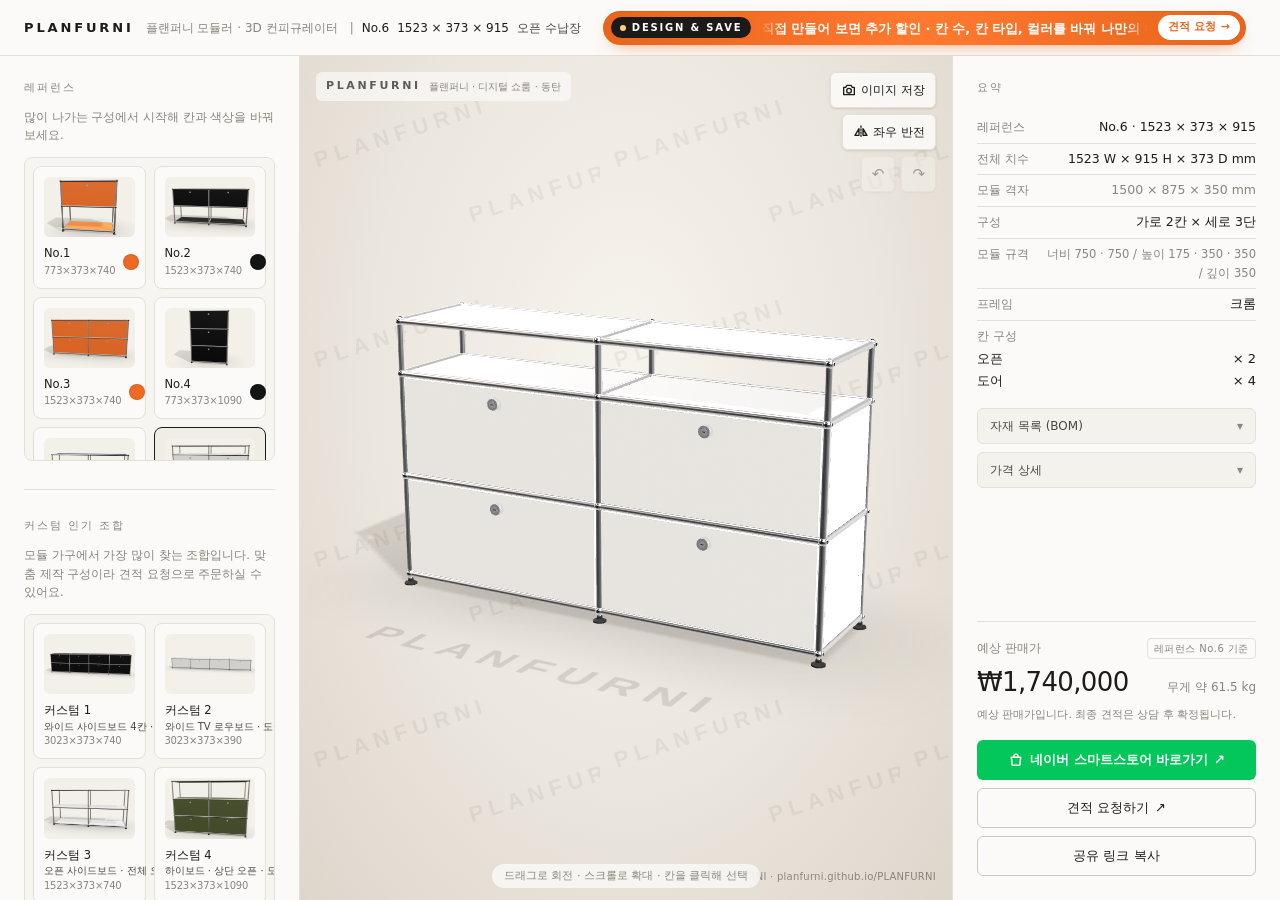
==== commit 768a5941: "Add files via upload" ====
--- a/configurator/index.html
+++ b/configurator/index.html
@@ -1 +1 @@
-<!DOCTYPE html><html lang="ko" class="h-full antialiased"><head><meta charSet="utf-8"/><meta name="viewport" content="width=device-width, initial-scale=1"/><link rel="stylesheet" href="./_next/static/chunks/16l4o9hn7-l-9.css" data-precedence="next"/><link rel="preload" as="script" fetchPriority="low" href="./_next/static/chunks/37dvilti981od.js"/><script src="./_next/static/chunks/0r-24ep6v12ji.js" async=""></script><script src="./_next/static/chunks/02d1bsf4dkg_l.js" async=""></script><script src="./_next/static/chunks/2jvchrszm9rq2.js" async=""></script><script src="./_next/static/chunks/turbopack-2ix79pq3z6_47.js" async=""></script><script src="./_next/static/chunks/0-y-50sma-vk1.js" async=""></script><script src="./_next/static/chunks/12am2w83rg4fs.js" async=""></script><script src="./_next/static/chunks/2igmk5prke967.js" async=""></script><script src="./_next/static/chunks/43uz6b9kbrkm2.js" async=""></script><script src="./_next/static/chunks/3m7bkvq66gohg.js" async=""></script><script src="./_next/static/chunks/0wkw0393rs0ey.js" async=""></script><meta name="theme-color" content="#F4F2EE"/><title>플랜퍼니 — 모듈러 3D 컨피규레이터</title><meta name="description" content="플랜퍼니 모듈러 수납장을 직접 구성해 보세요. 칸 수, 칸 타입, 색상을 고르면 3D로 바로 확인됩니다."/><link rel="icon" href="/favicon.ico?favicon.2vob68tjqpejf.ico" sizes="256x256" type="image/x-icon"/><script src="./_next/static/chunks/0cz1d0mv5g_q7.js" noModule=""></script></head><body class="min-h-full bg-canvas text-ink"><div hidden=""><!--$--><!--/$--></div><div class="flex min-h-dvh flex-col lg:h-dvh lg:overflow-hidden"><header class="flex h-14 shrink-0 items-center justify-between gap-3 border-b border-line bg-surface px-5 lg:px-6"><div class="flex min-w-0 flex-1 items-baseline gap-2 sm:gap-3 md:max-w-[46%] md:flex-none md:shrink-0"><span class="shrink-0 text-[13px] font-semibold tracking-[0.14em] text-ink sm:tracking-[0.22em]">PLANFURNI</span><span class="hidden shrink-0 text-[12px] text-muted md:inline">플랜퍼니 모듈러<!-- --> · 3D 컨피규레이터</span><span class="flex min-w-0 items-baseline gap-2 truncate text-[12px] text-ink" aria-live="polite"><span class="hidden text-muted md:inline">|</span><span class="font-medium">No.6</span><span class="tabular-nums">1523 × 373 × 915</span><span class="hidden text-ink-2 sm:inline">오픈 수납장</span></span></div><div class="hidden min-w-0 flex-1 md:flex"></div></header><div class="md:hidden"></div><div class="flex flex-1 flex-col lg:grid lg:min-h-0 lg:grid-cols-[300px_minmax(0,1fr)_328px]"><section aria-label="3D 보기" class="relative order-1 h-[52dvh] min-h-[320px] lg:order-2 lg:h-auto lg:min-h-0"><div class="absolute inset-0 bg-[radial-gradient(ellipse_at_50%_38%,#f7f4ee_0%,#ebe6de_55%,#ddd6cb_100%)]"><div aria-hidden="true" class="pointer-events-none absolute inset-0 select-none" style="background-image:url(&quot;data:image/svg+xml;utf8,%3Csvg%20xmlns%3D%22http%3A%2F%2Fwww.w3.org%2F2000%2Fsvg%22%20width%3D%22300%22%20height%3D%22200%22%20viewBox%3D%220%200%20300%20200%22%3E%0A%20%20%3Cg%20fill%3D%22%233a352e%22%20fill-opacity%3D%220.075%22%20font-family%3D%22Inter%2C%20Helvetica%2C%20Arial%2C%20sans-serif%22%20font-size%3D%2222%22%20font-weight%3D%22600%22%20letter-spacing%3D%226%22%3E%0A%20%20%20%20%3Ctext%20x%3D%2220%22%20y%3D%2270%22%20transform%3D%22rotate(-18%20150%20100)%22%3EPLANFURNI%3C%2Ftext%3E%0A%20%20%20%20%3Ctext%20x%3D%22150%22%20y%3D%22170%22%20transform%3D%22rotate(-18%20150%20100)%22%3EPLANFURNI%3C%2Ftext%3E%0A%20%20%3C%2Fg%3E%0A%3C%2Fsvg%3E&quot;);background-size:300px 200px;opacity:0.9"></div><div aria-hidden="true" class="pointer-events-none absolute left-3 top-3 flex select-none items-center gap-2 rounded-md bg-surface/70 px-2.5 py-1.5 backdrop-blur-[2px] lg:left-4 lg:top-4"><span class="text-[11px] font-semibold tracking-[0.24em] text-ink/70">PLANFURNI</span><span class="hidden text-[10px] text-muted sm:inline">플랜퍼니 · 디지털 쇼룸 · 동탄</span></div><div aria-hidden="true" class="pointer-events-none absolute bottom-3 right-3 select-none text-[10px] tracking-wide text-ink/45 lg:bottom-4 lg:right-4">© <!-- -->PLAN FURNI<!-- --> · <!-- -->planfurni.github.io/PLANFURNI</div><div class="absolute inset-0"><!--$!--><template data-dgst="BAILOUT_TO_CLIENT_SIDE_RENDERING"></template><div class="flex h-full w-full items-center justify-center text-[12px] text-muted">3D 미리보기 불러오는 중…</div><!--/$--></div></div><div class="absolute right-3 top-3 z-10 flex flex-col items-end gap-1.5 lg:right-4 lg:top-4"><button type="button" class="flex h-9 items-center justify-center gap-1 rounded-md border border-line bg-surface/90 px-2.5 text-[12px] font-medium text-ink shadow-sm backdrop-blur transition-colors hover:bg-surface disabled:cursor-not-allowed disabled:opacity-35" title="현재 화면을 이미지로 저장"><svg aria-hidden="true" viewBox="0 0 24 24" class="h-4 w-4" fill="none" stroke="currentColor" stroke-width="2" stroke-linecap="round" stroke-linejoin="round"><path d="M4 8h3l2-3h6l2 3h3v11H4z"></path><circle cx="12" cy="13" r="3.5"></circle></svg>이미지 저장</button><button type="button" class="flex h-9 items-center justify-center gap-1 rounded-md border border-line bg-surface/90 px-2.5 text-[12px] font-medium text-ink shadow-sm backdrop-blur transition-colors hover:bg-surface disabled:cursor-not-allowed disabled:opacity-35" title="좌우 반전 — 데스크 위치·색상 배치를 거울처럼 뒤집어 보기" aria-label="좌우 반전"><svg aria-hidden="true" viewBox="0 0 24 24" class="h-4 w-4" fill="none" stroke="currentColor" stroke-width="2" stroke-linecap="round" stroke-linejoin="round"><path d="M12 3v18" stroke-dasharray="2 2.5"></path><path d="M9 7 3 17h6z"></path><path d="M15 7l6 10h-6z" fill="currentColor" fill-opacity=".25"></path></svg>좌우 반전</button><div class="flex gap-1.5"><button type="button" class="flex h-9 items-center justify-center gap-1 rounded-md border border-line bg-surface/90 px-2.5 text-[12px] font-medium text-ink shadow-sm backdrop-blur transition-colors hover:bg-surface disabled:cursor-not-allowed disabled:opacity-35" disabled="" title="되돌리기 (Ctrl+Z)" aria-label="되돌리기"><span aria-hidden="true" class="text-[15px] leading-none">↶</span></button><button type="button" class="flex h-9 items-center justify-center gap-1 rounded-md border border-line bg-surface/90 px-2.5 text-[12px] font-medium text-ink shadow-sm backdrop-blur transition-colors hover:bg-surface disabled:cursor-not-allowed disabled:opacity-35" disabled="" title="다시 실행 (Ctrl+Shift+Z)" aria-label="다시 실행"><span aria-hidden="true" class="text-[15px] leading-none">↷</span></button></div></div><p class="pointer-events-none absolute bottom-3 left-1/2 -translate-x-1/2 rounded-full bg-surface/80 px-3 py-1 text-[11px] text-muted backdrop-blur"><span class="sm:hidden">드래그로 회전 · 핀치로 확대 · 칸을 탭해 선택</span><span class="hidden sm:inline">드래그로 회전 · 스크롤로 확대 · 칸을 클릭해 선택</span></p></section><aside aria-label="구성" class="order-2 flex flex-col border-t border-line bg-surface lg:order-1 lg:min-h-0 lg:border-r lg:border-t-0"><div class="flex items-baseline justify-between px-5 pt-4 lg:hidden"><div><div class="text-[11px] text-muted">예상 판매가</div><div class="text-[22px] font-medium tracking-tight tabular-nums">₩1,740,000</div></div><div class="text-right text-[11.5px] text-muted tabular-nums"><div>1523<!-- --> × <!-- -->373<!-- --> × <!-- -->915<!-- --> mm</div><div>무게 <!-- -->약 61.5 kg</div></div></div><div role="tablist" aria-label="설정 섹션" class="mt-3 flex overflow-x-auto border-b border-line px-5 lg:hidden"><button role="tab" type="button" aria-selected="true" aria-controls="section-reference" class="-mb-px shrink-0 border-b-2 px-2.5 py-2.5 text-[13px] transition-colors border-ink font-medium text-ink">레퍼런스</button><button role="tab" type="button" aria-selected="false" aria-controls="section-custom" class="-mb-px shrink-0 border-b-2 px-2.5 py-2.5 text-[13px] transition-colors border-transparent text-muted">인기 조합</button><button role="tab" type="button" aria-selected="false" aria-controls="section-size" class="-mb-px shrink-0 border-b-2 px-2.5 py-2.5 text-[13px] transition-colors border-transparent text-muted">사이즈 · 모듈</button><button role="tab" type="button" aria-selected="false" aria-controls="section-color" class="-mb-px shrink-0 border-b-2 px-2.5 py-2.5 text-[13px] transition-colors border-transparent text-muted">컬러</button><button role="tab" type="button" aria-selected="false" aria-controls="section-summary" class="-mb-px shrink-0 border-b-2 px-2.5 py-2.5 text-[13px] transition-colors border-transparent text-muted">요약</button></div><div class="panel-scroll flex-1 overflow-y-auto px-5 py-5 pb-28 lg:px-6 lg:py-6 lg:pb-8"><div class="flex flex-col gap-7"><section id="section-reference" aria-labelledby="heading-reference" class="block lg:block"><h2 id="heading-reference" class="eyebrow mb-3 hidden lg:block">레퍼런스</h2><div><p class="mb-3 text-[11.5px] leading-relaxed text-muted">많이 나가는 구성에서 시작해 칸과 색상을 바꿔 보세요.</p><div role="listbox" aria-label="레퍼런스 구성" class="panel-scroll grid grid-cols-2 gap-2 sm:grid-cols-4 lg:max-h-[19rem] lg:grid-cols-2 lg:overflow-y-auto lg:rounded-lg lg:border lg:border-line lg:bg-surface-2/40 lg:p-2"><button type="button" role="option" aria-selected="false" class="group flex flex-col gap-2 rounded-lg border p-2.5 text-left transition-colors focus-visible:outline-none focus-visible:ring-2 focus-visible:ring-accent/60 border-line bg-surface hover:border-line-strong hover:bg-surface-2/60"><img alt="No.1 773 × 373 × 740 정면 렌더링" draggable="false" loading="lazy" width="1440" height="960" decoding="async" data-nimg="1" class="h-auto w-full rounded-md" style="color:transparent" src="./_next/static/media/ref-01.0ezmsu2dolcqe.jpg"/><div class="flex items-center justify-between gap-2"><div class="min-w-0"><div class="text-[11.5px] font-medium text-ink">No.1</div><div class="truncate text-[10px] tabular-nums tracking-tight text-muted">773×373×740</div></div><span aria-label="오렌지" title="오렌지" class="h-4 w-4 shrink-0 rounded-full border border-black/10" style="background-color:#EE6A22"></span></div></button><button type="button" role="option" aria-selected="false" class="group flex flex-col gap-2 rounded-lg border p-2.5 text-left transition-colors focus-visible:outline-none focus-visible:ring-2 focus-visible:ring-accent/60 border-line bg-surface hover:border-line-strong hover:bg-surface-2/60"><img alt="No.2 1523 × 373 × 740 정면 렌더링" draggable="false" loading="lazy" width="1440" height="960" decoding="async" data-nimg="1" class="h-auto w-full rounded-md" style="color:transparent" src="./_next/static/media/ref-02.2fu2_yg_z9-sm.jpg"/><div class="flex items-center justify-between gap-2"><div class="min-w-0"><div class="text-[11.5px] font-medium text-ink">No.2</div><div class="truncate text-[10px] tabular-nums tracking-tight text-muted">1523×373×740</div></div><span aria-label="블랙" title="블랙" class="h-4 w-4 shrink-0 rounded-full border border-black/10" style="background-color:#131416"></span></div></button><button type="button" role="option" aria-selected="false" class="group flex flex-col gap-2 rounded-lg border p-2.5 text-left transition-colors focus-visible:outline-none focus-visible:ring-2 focus-visible:ring-accent/60 border-line bg-surface hover:border-line-strong hover:bg-surface-2/60"><img alt="No.3 1523 × 373 × 740 정면 렌더링" draggable="false" loading="lazy" width="1440" height="960" decoding="async" data-nimg="1" class="h-auto w-full rounded-md" style="color:transparent" src="./_next/static/media/ref-03.1recv2canor7_.jpg"/><div class="flex items-center justify-between gap-2"><div class="min-w-0"><div class="text-[11.5px] font-medium text-ink">No.3</div><div class="truncate text-[10px] tabular-nums tracking-tight text-muted">1523×373×740</div></div><span aria-label="오렌지" title="오렌지" class="h-4 w-4 shrink-0 rounded-full border border-black/10" style="background-color:#EE6A22"></span></div></button><button type="button" role="option" aria-selected="false" class="group flex flex-col gap-2 rounded-lg border p-2.5 text-left transition-colors focus-visible:outline-none focus-visible:ring-2 focus-visible:ring-accent/60 border-line bg-surface hover:border-line-strong hover:bg-surface-2/60"><img alt="No.4 773 × 373 × 1090 정면 렌더링" draggable="false" loading="lazy" width="1440" height="960" decoding="async" data-nimg="1" class="h-auto w-full rounded-md" style="color:transparent" src="./_next/static/media/ref-04.0h2dur4zuaybi.jpg"/><div class="flex items-center justify-between gap-2"><div class="min-w-0"><div class="text-[11.5px] font-medium text-ink">No.4</div><div class="truncate text-[10px] tabular-nums tracking-tight text-muted">773×373×1090</div></div><span aria-label="블랙" title="블랙" class="h-4 w-4 shrink-0 rounded-full border border-black/10" style="background-color:#131416"></span></div></button><button type="button" role="option" aria-selected="false" class="group flex flex-col gap-2 rounded-lg border p-2.5 text-left transition-colors focus-visible:outline-none focus-visible:ring-2 focus-visible:ring-accent/60 border-line bg-surface hover:border-line-strong hover:bg-surface-2/60"><img alt="No.5 1523 × 373 × 565 정면 렌더링" draggable="false" loading="lazy" width="1440" height="960" decoding="async" data-nimg="1" class="h-auto w-full rounded-md" style="color:transparent" src="./_next/static/media/ref-05.08mlynt9ddlwm.jpg"/><div class="flex items-center justify-between gap-2"><div class="min-w-0"><div class="text-[11.5px] font-medium text-ink">No.5</div><div class="truncate text-[10px] tabular-nums tracking-tight text-muted">1523×373×565</div></div><span aria-label="스틸블루" title="스틸블루" class="h-4 w-4 shrink-0 rounded-full border border-black/10" style="background-color:#0D3358"></span></div></button><button type="button" role="option" aria-selected="true" class="group flex flex-col gap-2 rounded-lg border p-2.5 text-left transition-colors focus-visible:outline-none focus-visible:ring-2 focus-visible:ring-accent/60 border-ink bg-surface-2"><img alt="No.6 1523 × 373 × 915 정면 렌더링" draggable="false" loading="lazy" width="1440" height="960" decoding="async" data-nimg="1" class="h-auto w-full rounded-md" style="color:transparent" src="./_next/static/media/ref-06.0juzhd96-jkej.jpg"/><div class="flex items-center justify-between gap-2"><div class="min-w-0"><div class="text-[11.5px] font-medium text-ink">No.6</div><div class="truncate text-[10px] tabular-nums tracking-tight text-muted">1523×373×915</div></div><span aria-label="화이트" title="화이트" class="h-4 w-4 shrink-0 rounded-full border border-black/10" style="background-color:#F1F0EB"></span></div></button><button type="button" role="option" aria-selected="false" class="group flex flex-col gap-2 rounded-lg border p-2.5 text-left transition-colors focus-visible:outline-none focus-visible:ring-2 focus-visible:ring-accent/60 border-line bg-surface hover:border-line-strong hover:bg-surface-2/60"><img alt="No.7 2273 × 373 × 740 정면 렌더링" draggable="false" loading="lazy" width="1440" height="960" decoding="async" data-nimg="1" class="h-auto w-full rounded-md" style="color:transparent" src="./_next/static/media/ref-07.0s3k1ehkm75o5.jpg"/><div class="flex items-center justify-between gap-2"><div class="min-w-0"><div class="text-[11.5px] font-medium text-ink">No.7</div><div class="truncate text-[10px] tabular-nums tracking-tight text-muted">2273×373×740</div></div><span aria-label="블랙" title="블랙" class="h-4 w-4 shrink-0 rounded-full border border-black/10" style="background-color:#131416"></span></div></button><button type="button" role="option" aria-selected="false" class="group flex flex-col gap-2 rounded-lg border p-2.5 text-left transition-colors focus-visible:outline-none focus-visible:ring-2 focus-visible:ring-accent/60 border-line bg-surface hover:border-line-strong hover:bg-surface-2/60"><img alt="No.8 773 × 373 × 915 정면 렌더링" draggable="false" loading="lazy" width="1440" height="960" decoding="async" data-nimg="1" class="h-auto w-full rounded-md" style="color:transparent" src="./_next/static/media/ref-08.1pqqq5nji-j21.jpg"/><div class="flex items-center justify-between gap-2"><div class="min-w-0"><div class="text-[11.5px] font-medium text-ink">No.8</div><div class="truncate text-[10px] tabular-nums tracking-tight text-muted">773×373×915</div></div><span aria-label="옐로우" title="옐로우" class="h-4 w-4 shrink-0 rounded-full border border-black/10" style="background-color:#EFB21A"></span></div></button><button type="button" role="option" aria-selected="false" class="group flex flex-col gap-2 rounded-lg border p-2.5 text-left transition-colors focus-visible:outline-none focus-visible:ring-2 focus-visible:ring-accent/60 border-line bg-surface hover:border-line-strong hover:bg-surface-2/60"><img alt="No.9 2273 × 373 × 565 정면 렌더링" draggable="false" loading="lazy" width="1440" height="960" decoding="async" data-nimg="1" class="h-auto w-full rounded-md" style="color:transparent" src="./_next/static/media/ref-09.26a4hg3ebxpsz.jpg"/><div class="flex items-center justify-between gap-2"><div class="min-w-0"><div class="text-[11.5px] font-medium text-ink">No.9</div><div class="truncate text-[10px] tabular-nums tracking-tight text-muted">2273×373×565</div></div><span aria-label="화이트" title="화이트" class="h-4 w-4 shrink-0 rounded-full border border-black/10" style="background-color:#F1F0EB"></span></div></button><button type="button" role="option" aria-selected="false" class="group flex flex-col gap-2 rounded-lg border p-2.5 text-left transition-colors focus-visible:outline-none focus-visible:ring-2 focus-visible:ring-accent/60 border-line bg-surface hover:border-line-strong hover:bg-surface-2/60"><img alt="No.10 2273 × 373 × 390 정면 렌더링" draggable="false" loading="lazy" width="1440" height="960" decoding="async" data-nimg="1" class="h-auto w-full rounded-md" style="color:transparent" src="./_next/static/media/ref-10.2f9uofypwu7ll.jpg"/><div class="flex items-center justify-between gap-2"><div class="min-w-0"><div class="text-[11.5px] font-medium text-ink">No.10</div><div class="truncate text-[10px] tabular-nums tracking-tight text-muted">2273×373×390</div></div><span aria-label="오렌지" title="오렌지" class="h-4 w-4 shrink-0 rounded-full border border-black/10" style="background-color:#EE6A22"></span></div></button><button type="button" role="option" aria-selected="false" class="group flex flex-col gap-2 rounded-lg border p-2.5 text-left transition-colors focus-visible:outline-none focus-visible:ring-2 focus-visible:ring-accent/60 border-line bg-surface hover:border-line-strong hover:bg-surface-2/60"><img alt="No.11 523 × 373 × 565 정면 렌더링" draggable="false" loading="lazy" width="1440" height="960" decoding="async" data-nimg="1" class="h-auto w-full rounded-md" style="color:transparent" src="./_next/static/media/ref-11.0yyf6hauqaxl6.jpg"/><div class="flex items-center justify-between gap-2"><div class="min-w-0"><div class="text-[11.5px] font-medium text-ink">No.11</div><div class="truncate text-[10px] tabular-nums tracking-tight text-muted">523×373×565</div></div><span aria-label="화이트" title="화이트" class="h-4 w-4 shrink-0 rounded-full border border-black/10" style="background-color:#F1F0EB"></span></div></button><button type="button" role="option" aria-selected="false" class="group flex flex-col gap-2 rounded-lg border p-2.5 text-left transition-colors focus-visible:outline-none focus-visible:ring-2 focus-visible:ring-accent/60 border-line bg-surface hover:border-line-strong hover:bg-surface-2/60"><img alt="No.12 523 × 373 × 565 정면 렌더링" draggable="false" loading="lazy" width="1440" height="960" decoding="async" data-nimg="1" class="h-auto w-full rounded-md" style="color:transparent" src="./_next/static/media/ref-12.3knajbnyfe9-j.jpg"/><div class="flex items-center justify-between gap-2"><div class="min-w-0"><div class="text-[11.5px] font-medium text-ink">No.12</div><div class="truncate text-[10px] tabular-nums tracking-tight text-muted">523×373×565</div></div><span aria-label="화이트" title="화이트" class="h-4 w-4 shrink-0 rounded-full border border-black/10" style="background-color:#F1F0EB"></span></div></button><button type="button" role="option" aria-selected="false" class="group flex flex-col gap-2 rounded-lg border p-2.5 text-left transition-colors focus-visible:outline-none focus-visible:ring-2 focus-visible:ring-accent/60 border-line bg-surface hover:border-line-strong hover:bg-surface-2/60"><img alt="No.13 773 × 523 × 395 정면 렌더링" draggable="false" loading="lazy" width="1440" height="960" decoding="async" data-nimg="1" class="h-auto w-full rounded-md" style="color:transparent" src="./_next/static/media/ref-13.1ckd9i2hav65x.jpg"/><div class="flex items-center justify-between gap-2"><div class="min-w-0"><div class="text-[11.5px] font-medium text-ink">No.13<span class="ml-1 font-normal text-muted">유리 상판 테이블</span></div><div class="truncate text-[10px] tabular-nums tracking-tight text-muted">773×523×395</div></div><span aria-label="화이트" title="화이트" class="h-4 w-4 shrink-0 rounded-full border border-black/10" style="background-color:#F1F0EB"></span></div></button><button type="button" role="option" aria-selected="false" class="group flex flex-col gap-2 rounded-lg border p-2.5 text-left transition-colors focus-visible:outline-none focus-visible:ring-2 focus-visible:ring-accent/60 border-line bg-surface hover:border-line-strong hover:bg-surface-2/60"><img alt="No.14 773 × 373 × 1790 정면 렌더링" draggable="false" loading="lazy" width="1440" height="960" decoding="async" data-nimg="1" class="h-auto w-full rounded-md" style="color:transparent" src="./_next/static/media/ref-14.1f-rrgpe4_yx9.jpg"/><div class="flex items-center justify-between gap-2"><div class="min-w-0"><div class="text-[11.5px] font-medium text-ink">No.14</div><div class="truncate text-[10px] tabular-nums tracking-tight text-muted">773×373×1790</div></div><span aria-label="올리브그린" title="올리브그린" class="h-4 w-4 shrink-0 rounded-full border border-black/10" style="background-color:#545D3C"></span></div></button><button type="button" role="option" aria-selected="false" class="group flex flex-col gap-2 rounded-lg border p-2.5 text-left transition-colors focus-visible:outline-none focus-visible:ring-2 focus-visible:ring-accent/60 border-line bg-surface hover:border-line-strong hover:bg-surface-2/60"><img alt="No.15 1273 × 523 × 740 정면 렌더링" draggable="false" loading="lazy" width="1440" height="960" decoding="async" data-nimg="1" class="h-auto w-full rounded-md" style="color:transparent" src="./_next/static/media/ref-15.0rimhmf48blcb.jpg"/><div class="flex items-center justify-between gap-2"><div class="min-w-0"><div class="text-[11.5px] font-medium text-ink">No.15<span class="ml-1 font-normal text-muted">데스크</span></div><div class="truncate text-[10px] tabular-nums tracking-tight text-muted">1273×523×740</div></div><span aria-label="화이트" title="화이트" class="h-4 w-4 shrink-0 rounded-full border border-black/10" style="background-color:#F1F0EB"></span></div></button><button type="button" role="option" aria-selected="false" class="group flex flex-col gap-2 rounded-lg border p-2.5 text-left transition-colors focus-visible:outline-none focus-visible:ring-2 focus-visible:ring-accent/60 border-line bg-surface hover:border-line-strong hover:bg-surface-2/60"><img alt="No.16 773 × 373 × 1090 정면 렌더링" draggable="false" loading="lazy" width="1440" height="960" decoding="async" data-nimg="1" class="h-auto w-full rounded-md" style="color:transparent" src="./_next/static/media/ref-16.0p5mbptb404ff.jpg"/><div class="flex items-center justify-between gap-2"><div class="min-w-0"><div class="text-[11.5px] font-medium text-ink">No.16</div><div class="truncate text-[10px] tabular-nums tracking-tight text-muted">773×373×1090</div></div><span aria-label="블랙" title="블랙" class="h-4 w-4 shrink-0 rounded-full border border-black/10" style="background-color:#131416"></span></div></button><button type="button" role="option" aria-selected="false" class="group flex flex-col gap-2 rounded-lg border p-2.5 text-left transition-colors focus-visible:outline-none focus-visible:ring-2 focus-visible:ring-accent/60 border-line bg-surface hover:border-line-strong hover:bg-surface-2/60"><img alt="No.17 773 × 373 × 1790 정면 렌더링" draggable="false" loading="lazy" width="1440" height="960" decoding="async" data-nimg="1" class="h-auto w-full rounded-md" style="color:transparent" src="./_next/static/media/ref-17.2jciabtovhyjn.jpg"/><div class="flex items-center justify-between gap-2"><div class="min-w-0"><div class="text-[11.5px] font-medium text-ink">No.17<span class="ml-1 font-normal text-muted">조명 유리</span></div><div class="truncate text-[10px] tabular-nums tracking-tight text-muted">773×373×1790</div></div><span aria-label="화이트" title="화이트" class="h-4 w-4 shrink-0 rounded-full border border-black/10" style="background-color:#F1F0EB"></span></div></button><button type="button" role="option" aria-selected="false" class="group flex flex-col gap-2 rounded-lg border p-2.5 text-left transition-colors focus-visible:outline-none focus-visible:ring-2 focus-visible:ring-accent/60 border-line bg-surface hover:border-line-strong hover:bg-surface-2/60"><img alt="No.18 773 × 373 × 1450 정면 렌더링" draggable="false" loading="lazy" width="1440" height="960" decoding="async" data-nimg="1" class="h-auto w-full rounded-md" style="color:transparent" src="./_next/static/media/ref-18.21ep61tv1_4s_.jpg"/><div class="flex items-center justify-between gap-2"><div class="min-w-0"><div class="text-[11.5px] font-medium text-ink">No.18<span class="ml-1 font-normal text-muted">조명 유리</span></div><div class="truncate text-[10px] tabular-nums tracking-tight text-muted">773×373×1450</div></div><span aria-label="옐로우" title="옐로우" class="h-4 w-4 shrink-0 rounded-full border border-black/10" style="background-color:#EFB21A"></span></div></button><button type="button" role="option" aria-selected="false" class="group flex flex-col gap-2 rounded-lg border p-2.5 text-left transition-colors focus-visible:outline-none focus-visible:ring-2 focus-visible:ring-accent/60 border-line bg-surface hover:border-line-strong hover:bg-surface-2/60"><img alt="No.19 773 × 373 × 1090 정면 렌더링" draggable="false" loading="lazy" width="1440" height="960" decoding="async" data-nimg="1" class="h-auto w-full rounded-md" style="color:transparent" src="./_next/static/media/ref-19.1hmii7pr0elpc.jpg"/><div class="flex items-center justify-between gap-2"><div class="min-w-0"><div class="text-[11.5px] font-medium text-ink">No.19<span class="ml-1 font-normal text-muted">조명 유리</span></div><div class="truncate text-[10px] tabular-nums tracking-tight text-muted">773×373×1090</div></div><span aria-label="화이트" title="화이트" class="h-4 w-4 shrink-0 rounded-full border border-black/10" style="background-color:#F1F0EB"></span></div></button><button type="button" role="option" aria-selected="false" class="group flex flex-col gap-2 rounded-lg border p-2.5 text-left transition-colors focus-visible:outline-none focus-visible:ring-2 focus-visible:ring-accent/60 border-line bg-surface hover:border-line-strong hover:bg-surface-2/60"><img alt="No.20 773 × 373 × 740 정면 렌더링" draggable="false" loading="lazy" width="1440" height="960" decoding="async" data-nimg="1" class="h-auto w-full rounded-md" style="color:transparent" src="./_next/static/media/ref-20.22vy2-4nllwu8.jpg"/><div class="flex items-center justify-between gap-2"><div class="min-w-0"><div class="text-[11.5px] font-medium text-ink">No.20<span class="ml-1 font-normal text-muted">조명 유리</span></div><div class="truncate text-[10px] tabular-nums tracking-tight text-muted">773×373×740</div></div><span aria-label="화이트" title="화이트" class="h-4 w-4 shrink-0 rounded-full border border-black/10" style="background-color:#F1F0EB"></span></div></button><button type="button" role="option" aria-selected="false" class="group flex flex-col gap-2 rounded-lg border p-2.5 text-left transition-colors focus-visible:outline-none focus-visible:ring-2 focus-visible:ring-accent/60 border-line bg-surface hover:border-line-strong hover:bg-surface-2/60"><img alt="No.21 773 × 373 × 740 정면 렌더링" draggable="false" loading="lazy" width="1440" height="960" decoding="async" data-nimg="1" class="h-auto w-full rounded-md" style="color:transparent" src="./_next/static/media/ref-21.1b84m1je5j4z7.jpg"/><div class="flex items-center justify-between gap-2"><div class="min-w-0"><div class="text-[11.5px] font-medium text-ink">No.21</div><div class="truncate text-[10px] tabular-nums tracking-tight text-muted">773×373×740</div></div><span aria-label="화이트" title="화이트" class="h-4 w-4 shrink-0 rounded-full border border-black/10" style="background-color:#F1F0EB"></span></div></button><button type="button" role="option" aria-selected="false" class="group flex flex-col gap-2 rounded-lg border p-2.5 text-left transition-colors focus-visible:outline-none focus-visible:ring-2 focus-visible:ring-accent/60 border-line bg-surface hover:border-line-strong hover:bg-surface-2/60"><img alt="No.22 523 × 373 × 565 정면 렌더링" draggable="false" loading="lazy" width="1440" height="960" decoding="async" data-nimg="1" class="h-auto w-full rounded-md" style="color:transparent" src="./_next/static/media/ref-22.1d2gowjg2pd_w.jpg"/><div class="flex items-center justify-between gap-2"><div class="min-w-0"><div class="text-[11.5px] font-medium text-ink">No.22</div><div class="truncate text-[10px] tabular-nums tracking-tight text-muted">523×373×565</div></div><span aria-label="화이트" title="화이트" class="h-4 w-4 shrink-0 rounded-full border border-black/10" style="background-color:#F1F0EB"></span></div></button></div></div></section><div class="divider hidden lg:block"></div><section id="section-custom" aria-labelledby="heading-custom" class="hidden lg:block"><h2 id="heading-custom" class="eyebrow mb-3 hidden lg:block">커스텀 인기 조합</h2><div><p class="mb-3 text-[11.5px] leading-relaxed text-muted">모듈 가구에서 가장 많이 찾는 조합입니다. 맞춤 제작 구성이라 견적 요청으로 주문하실 수 있어요.</p><div role="listbox" aria-label="인기 조합 커스텀 구성" class="panel-scroll grid grid-cols-2 gap-2 sm:grid-cols-4 lg:max-h-[19rem] lg:grid-cols-2 lg:overflow-y-auto lg:rounded-lg lg:border lg:border-line lg:bg-surface-2/40 lg:p-2"><button type="button" role="option" aria-selected="false" class="group flex flex-col gap-2 rounded-lg border p-2.5 text-left transition-colors focus-visible:outline-none focus-visible:ring-2 focus-visible:ring-accent/60 border-line bg-surface hover:border-line-strong hover:bg-surface-2/60"><img alt="커스텀 1 3023 × 373 × 740 정면 렌더링" draggable="false" loading="lazy" width="1440" height="960" decoding="async" data-nimg="1" class="h-auto w-full rounded-md" style="color:transparent" src="./_next/static/media/custom-01.0g0truolw0ply.jpg"/><div class="flex items-center justify-between gap-2"><div class="min-w-0"><div class="text-[11.5px] font-medium text-ink">커스텀 1</div><div class="truncate text-[10px] leading-snug text-ink-2">와이드 사이드보드 4칸 · 도어 8</div><div class="truncate text-[10px] tabular-nums tracking-tight text-muted">3023×373×740</div></div><span aria-label="블랙" title="블랙" class="h-4 w-4 shrink-0 rounded-full border border-black/10" style="background-color:#131416"></span></div></button><button type="button" role="option" aria-selected="false" class="group flex flex-col gap-2 rounded-lg border p-2.5 text-left transition-colors focus-visible:outline-none focus-visible:ring-2 focus-visible:ring-accent/60 border-line bg-surface hover:border-line-strong hover:bg-surface-2/60"><img alt="커스텀 2 3023 × 373 × 390 정면 렌더링" draggable="false" loading="lazy" width="1440" height="960" decoding="async" data-nimg="1" class="h-auto w-full rounded-md" style="color:transparent" src="./_next/static/media/custom-02.0yrvbp6o6knx8.jpg"/><div class="flex items-center justify-between gap-2"><div class="min-w-0"><div class="text-[11.5px] font-medium text-ink">커스텀 2</div><div class="truncate text-[10px] leading-snug text-ink-2">와이드 TV 로우보드 · 도어 4</div><div class="truncate text-[10px] tabular-nums tracking-tight text-muted">3023×373×390</div></div><span aria-label="화이트" title="화이트" class="h-4 w-4 shrink-0 rounded-full border border-black/10" style="background-color:#F1F0EB"></span></div></button><button type="button" role="option" aria-selected="false" class="group flex flex-col gap-2 rounded-lg border p-2.5 text-left transition-colors focus-visible:outline-none focus-visible:ring-2 focus-visible:ring-accent/60 border-line bg-surface hover:border-line-strong hover:bg-surface-2/60"><img alt="커스텀 3 1523 × 373 × 740 정면 렌더링" draggable="false" loading="lazy" width="1440" height="960" decoding="async" data-nimg="1" class="h-auto w-full rounded-md" style="color:transparent" src="./_next/static/media/custom-03.2c3ong09jejpl.jpg"/><div class="flex items-center justify-between gap-2"><div class="min-w-0"><div class="text-[11.5px] font-medium text-ink">커스텀 3</div><div class="truncate text-[10px] leading-snug text-ink-2">오픈 사이드보드 · 전체 오픈</div><div class="truncate text-[10px] tabular-nums tracking-tight text-muted">1523×373×740</div></div><span aria-label="화이트" title="화이트" class="h-4 w-4 shrink-0 rounded-full border border-black/10" style="background-color:#F1F0EB"></span></div></button><button type="button" role="option" aria-selected="false" class="group flex flex-col gap-2 rounded-lg border p-2.5 text-left transition-colors focus-visible:outline-none focus-visible:ring-2 focus-visible:ring-accent/60 border-line bg-surface hover:border-line-strong hover:bg-surface-2/60"><img alt="커스텀 4 1523 × 373 × 1090 정면 렌더링" draggable="false" loading="lazy" width="1440" height="960" decoding="async" data-nimg="1" class="h-auto w-full rounded-md" style="color:transparent" src="./_next/static/media/custom-04.1uhwqzudi51ie.jpg"/><div class="flex items-center justify-between gap-2"><div class="min-w-0"><div class="text-[11.5px] font-medium text-ink">커스텀 4</div><div class="truncate text-[10px] leading-snug text-ink-2">하이보드 · 상단 오픈 · 도어 4</div><div class="truncate text-[10px] tabular-nums tracking-tight text-muted">1523×373×1090</div></div><span aria-label="올리브그린" title="올리브그린" class="h-4 w-4 shrink-0 rounded-full border border-black/10" style="background-color:#545D3C"></span></div></button><button type="button" role="option" aria-selected="false" class="group flex flex-col gap-2 rounded-lg border p-2.5 text-left transition-colors focus-visible:outline-none focus-visible:ring-2 focus-visible:ring-accent/60 border-line bg-surface hover:border-line-strong hover:bg-surface-2/60"><img alt="커스텀 5 773 × 373 × 1090 정면 렌더링" draggable="false" loading="lazy" width="1440" height="960" decoding="async" data-nimg="1" class="h-auto w-full rounded-md" style="color:transparent" src="./_next/static/media/custom-05.2hx69u4i3rs70.jpg"/><div class="flex items-center justify-between gap-2"><div class="min-w-0"><div class="text-[11.5px] font-medium text-ink">커스텀 5</div><div class="truncate text-[10px] leading-snug text-ink-2">하이보드 M · 상단 오픈 · 도어 2</div><div class="truncate text-[10px] tabular-nums tracking-tight text-muted">773×373×1090</div></div><span aria-label="스틸블루" title="스틸블루" class="h-4 w-4 shrink-0 rounded-full border border-black/10" style="background-color:#0D3358"></span></div></button><button type="button" role="option" aria-selected="false" class="group flex flex-col gap-2 rounded-lg border p-2.5 text-left transition-colors focus-visible:outline-none focus-visible:ring-2 focus-visible:ring-accent/60 border-line bg-surface hover:border-line-strong hover:bg-surface-2/60"><img alt="커스텀 6 523 × 373 × 740 정면 렌더링" draggable="false" loading="lazy" width="1440" height="960" decoding="async" data-nimg="1" class="h-auto w-full rounded-md" style="color:transparent" src="./_next/static/media/custom-06.0-msulq89iac2.jpg"/><div class="flex items-center justify-between gap-2"><div class="min-w-0"><div class="text-[11.5px] font-medium text-ink">커스텀 6</div><div class="truncate text-[10px] leading-snug text-ink-2">협탁 · 도어 2단 (500 폭)</div><div class="truncate text-[10px] tabular-nums tracking-tight text-muted">523×373×740</div></div><span aria-label="베이지" title="베이지" class="h-4 w-4 shrink-0 rounded-full border border-black/10" style="background-color:#BDA279"></span></div></button><button type="button" role="option" aria-selected="false" class="group flex flex-col gap-2 rounded-lg border p-2.5 text-left transition-colors focus-visible:outline-none focus-visible:ring-2 focus-visible:ring-accent/60 border-line bg-surface hover:border-line-strong hover:bg-surface-2/60"><img alt="커스텀 7 523 × 373 × 390 정면 렌더링" draggable="false" loading="lazy" width="1440" height="960" decoding="async" data-nimg="1" class="h-auto w-full rounded-md" style="color:transparent" src="./_next/static/media/custom-07.1ps-p5se5d0m_.jpg"/><div class="flex items-center justify-between gap-2"><div class="min-w-0"><div class="text-[11.5px] font-medium text-ink">커스텀 7</div><div class="truncate text-[10px] leading-snug text-ink-2">미니 협탁 · 도어 1 (500 폭)</div><div class="truncate text-[10px] tabular-nums tracking-tight text-muted">523×373×390</div></div><span aria-label="핑크" title="핑크" class="h-4 w-4 shrink-0 rounded-full border border-black/10" style="background-color:#EFA8BA"></span></div></button><button type="button" role="option" aria-selected="false" class="group flex flex-col gap-2 rounded-lg border p-2.5 text-left transition-colors focus-visible:outline-none focus-visible:ring-2 focus-visible:ring-accent/60 border-line bg-surface hover:border-line-strong hover:bg-surface-2/60"><img alt="커스텀 8 773 × 373 × 1790 정면 렌더링" draggable="false" loading="lazy" width="1440" height="960" decoding="async" data-nimg="1" class="h-auto w-full rounded-md" style="color:transparent" src="./_next/static/media/custom-08.2vmdru1l4relx.jpg"/><div class="flex items-center justify-between gap-2"><div class="min-w-0"><div class="text-[11.5px] font-medium text-ink">커스텀 8</div><div class="truncate text-[10px] leading-snug text-ink-2">오픈 책장 5단</div><div class="truncate text-[10px] tabular-nums tracking-tight text-muted">773×373×1790</div></div><span aria-label="블랙" title="블랙" class="h-4 w-4 shrink-0 rounded-full border border-black/10" style="background-color:#131416"></span></div></button><button type="button" role="option" aria-selected="false" class="group flex flex-col gap-2 rounded-lg border p-2.5 text-left transition-colors focus-visible:outline-none focus-visible:ring-2 focus-visible:ring-accent/60 border-line bg-surface hover:border-line-strong hover:bg-surface-2/60"><img alt="커스텀 9 1523 × 373 × 1790 정면 렌더링" draggable="false" loading="lazy" width="1440" height="960" decoding="async" data-nimg="1" class="h-auto w-full rounded-md" style="color:transparent" src="./_next/static/media/custom-09.0xc57bvnizv44.jpg"/><div class="flex items-center justify-between gap-2"><div class="min-w-0"><div class="text-[11.5px] font-medium text-ink">커스텀 9</div><div class="truncate text-[10px] leading-snug text-ink-2">와이드 오픈 책장 2칸 5단</div><div class="truncate text-[10px] tabular-nums tracking-tight text-muted">1523×373×1790</div></div><span aria-label="화이트" title="화이트" class="h-4 w-4 shrink-0 rounded-full border border-black/10" style="background-color:#F1F0EB"></span></div></button><button type="button" role="option" aria-selected="false" class="group flex flex-col gap-2 rounded-lg border p-2.5 text-left transition-colors focus-visible:outline-none focus-visible:ring-2 focus-visible:ring-accent/60 border-line bg-surface hover:border-line-strong hover:bg-surface-2/60"><img alt="커스텀 10 2273 × 373 × 1440 정면 렌더링" draggable="false" loading="lazy" width="1440" height="960" decoding="async" data-nimg="1" class="h-auto w-full rounded-md" style="color:transparent" src="./_next/static/media/custom-10.199o23uu_jyrn.jpg"/><div class="flex items-center justify-between gap-2"><div class="min-w-0"><div class="text-[11.5px] font-medium text-ink">커스텀 10</div><div class="truncate text-[10px] leading-snug text-ink-2">거실 선반장 3칸 4단 · 하단 도어</div><div class="truncate text-[10px] tabular-nums tracking-tight text-muted">2273×373×1440</div></div><span aria-label="화이트" title="화이트" class="h-4 w-4 shrink-0 rounded-full border border-black/10" style="background-color:#F1F0EB"></span></div></button><button type="button" role="option" aria-selected="false" class="group flex flex-col gap-2 rounded-lg border p-2.5 text-left transition-colors focus-visible:outline-none focus-visible:ring-2 focus-visible:ring-accent/60 border-line bg-surface hover:border-line-strong hover:bg-surface-2/60"><img alt="커스텀 11 3023 × 373 × 1090 정면 렌더링" draggable="false" loading="lazy" width="1440" height="960" decoding="async" data-nimg="1" class="h-auto w-full rounded-md" style="color:transparent" src="./_next/static/media/custom-11.1f3fe3ts71g7_.jpg"/><div class="flex items-center justify-between gap-2"><div class="min-w-0"><div class="text-[11.5px] font-medium text-ink">커스텀 11</div><div class="truncate text-[10px] leading-snug text-ink-2">파티션 오픈 선반 4칸 3단</div><div class="truncate text-[10px] tabular-nums tracking-tight text-muted">3023×373×1090</div></div><span aria-label="오렌지" title="오렌지" class="h-4 w-4 shrink-0 rounded-full border border-black/10" style="background-color:#EE6A22"></span></div></button><button type="button" role="option" aria-selected="false" class="group flex flex-col gap-2 rounded-lg border p-2.5 text-left transition-colors focus-visible:outline-none focus-visible:ring-2 focus-visible:ring-accent/60 border-line bg-surface hover:border-line-strong hover:bg-surface-2/60"><img alt="커스텀 12 773 × 373 × 1440 정면 렌더링" draggable="false" loading="lazy" width="1440" height="960" decoding="async" data-nimg="1" class="h-auto w-full rounded-md" style="color:transparent" src="./_next/static/media/custom-12.0_os5zsb6gs_o.jpg"/><div class="flex items-center justify-between gap-2"><div class="min-w-0"><div class="text-[11.5px] font-medium text-ink">커스텀 12</div><div class="truncate text-[10px] leading-snug text-ink-2">현관 수납장 4단 · 도어 4</div><div class="truncate text-[10px] tabular-nums tracking-tight text-muted">773×373×1440</div></div><span aria-label="화이트" title="화이트" class="h-4 w-4 shrink-0 rounded-full border border-black/10" style="background-color:#F1F0EB"></span></div></button><button type="button" role="option" aria-selected="false" class="group flex flex-col gap-2 rounded-lg border p-2.5 text-left transition-colors focus-visible:outline-none focus-visible:ring-2 focus-visible:ring-accent/60 border-line bg-surface hover:border-line-strong hover:bg-surface-2/60"><img alt="커스텀 13 2273 × 373 × 740 정면 렌더링" draggable="false" loading="lazy" width="1440" height="960" decoding="async" data-nimg="1" class="h-auto w-full rounded-md" style="color:transparent" src="./_next/static/media/custom-13.1cn4bl402yte0.jpg"/><div class="flex items-center justify-between gap-2"><div class="min-w-0"><div class="text-[11.5px] font-medium text-ink">커스텀 13</div><div class="truncate text-[10px] leading-snug text-ink-2">와이드 도어 사이드보드 · 도어 6</div><div class="truncate text-[10px] tabular-nums tracking-tight text-muted">2273×373×740</div></div><span aria-label="블랙" title="블랙" class="h-4 w-4 shrink-0 rounded-full border border-black/10" style="background-color:#131416"></span></div></button><button type="button" role="option" aria-selected="false" class="group flex flex-col gap-2 rounded-lg border p-2.5 text-left transition-colors focus-visible:outline-none focus-visible:ring-2 focus-visible:ring-accent/60 border-line bg-surface hover:border-line-strong hover:bg-surface-2/60"><img alt="커스텀 14 2273 × 373 × 740 정면 렌더링" draggable="false" loading="lazy" width="1440" height="960" decoding="async" data-nimg="1" class="h-auto w-full rounded-md" style="color:transparent" src="./_next/static/media/custom-14.32z8cmj7x__a1.jpg"/><div class="flex items-center justify-between gap-2"><div class="min-w-0"><div class="text-[11.5px] font-medium text-ink">커스텀 14</div><div class="truncate text-[10px] leading-snug text-ink-2">와이드 사이드보드 · 상단 도어 3 · 하단 오픈</div><div class="truncate text-[10px] tabular-nums tracking-tight text-muted">2273×373×740</div></div><span aria-label="옐로우" title="옐로우" class="h-4 w-4 shrink-0 rounded-full border border-black/10" style="background-color:#EFB21A"></span></div></button><button type="button" role="option" aria-selected="false" class="group flex flex-col gap-2 rounded-lg border p-2.5 text-left transition-colors focus-visible:outline-none focus-visible:ring-2 focus-visible:ring-accent/60 border-line bg-surface hover:border-line-strong hover:bg-surface-2/60"><img alt="커스텀 15 1523 × 373 × 740 정면 렌더링" draggable="false" loading="lazy" width="1440" height="960" decoding="async" data-nimg="1" class="h-auto w-full rounded-md" style="color:transparent" src="./_next/static/media/custom-15.2wi49ep-4u-eq.jpg"/><div class="flex items-center justify-between gap-2"><div class="min-w-0"><div class="text-[11.5px] font-medium text-ink">커스텀 15</div><div class="truncate text-[10px] leading-snug text-ink-2">사이드보드 · 상단 오픈 · 도어 2</div><div class="truncate text-[10px] tabular-nums tracking-tight text-muted">1523×373×740</div></div><span aria-label="올리브그린" title="올리브그린" class="h-4 w-4 shrink-0 rounded-full border border-black/10" style="background-color:#545D3C"></span></div></button><button type="button" role="option" aria-selected="false" class="group flex flex-col gap-2 rounded-lg border p-2.5 text-left transition-colors focus-visible:outline-none focus-visible:ring-2 focus-visible:ring-accent/60 border-line bg-surface hover:border-line-strong hover:bg-surface-2/60"><img alt="커스텀 16 1523 × 373 × 740 정면 렌더링" draggable="false" loading="lazy" width="1440" height="960" decoding="async" data-nimg="1" class="h-auto w-full rounded-md" style="color:transparent" src="./_next/static/media/custom-16.3l2mksnq_daj6.jpg"/><div class="flex items-center justify-between gap-2"><div class="min-w-0"><div class="text-[11.5px] font-medium text-ink">커스텀 16</div><div class="truncate text-[10px] leading-snug text-ink-2">조명 유리 진열 사이드보드 2칸</div><div class="truncate text-[10px] tabular-nums tracking-tight text-muted">1523×373×740</div></div><span aria-label="화이트" title="화이트" class="h-4 w-4 shrink-0 rounded-full border border-black/10" style="background-color:#F1F0EB"></span></div></button><button type="button" role="option" aria-selected="false" class="group flex flex-col gap-2 rounded-lg border p-2.5 text-left transition-colors focus-visible:outline-none focus-visible:ring-2 focus-visible:ring-accent/60 border-line bg-surface hover:border-line-strong hover:bg-surface-2/60"><img alt="커스텀 17 2273 × 373 × 740 정면 렌더링" draggable="false" loading="lazy" width="1440" height="960" decoding="async" data-nimg="1" class="h-auto w-full rounded-md" style="color:transparent" src="./_next/static/media/custom-17.2m7pohg2_ys2d.jpg"/><div class="flex items-center justify-between gap-2"><div class="min-w-0"><div class="text-[11.5px] font-medium text-ink">커스텀 17</div><div class="truncate text-[10px] leading-snug text-ink-2">계단형 사이드보드 · 오픈박스 1</div><div class="truncate text-[10px] tabular-nums tracking-tight text-muted">2273×373×740</div></div><span aria-label="오렌지" title="오렌지" class="h-4 w-4 shrink-0 rounded-full border border-black/10" style="background-color:#EE6A22"></span></div></button><button type="button" role="option" aria-selected="false" class="group flex flex-col gap-2 rounded-lg border p-2.5 text-left transition-colors focus-visible:outline-none focus-visible:ring-2 focus-visible:ring-accent/60 border-line bg-surface hover:border-line-strong hover:bg-surface-2/60"><img alt="커스텀 18 1523 × 373 × 390 정면 렌더링" draggable="false" loading="lazy" width="1440" height="960" decoding="async" data-nimg="1" class="h-auto w-full rounded-md" style="color:transparent" src="./_next/static/media/custom-18.3an2ddq8yr3r2.jpg"/><div class="flex items-center justify-between gap-2"><div class="min-w-0"><div class="text-[11.5px] font-medium text-ink">커스텀 18</div><div class="truncate text-[10px] leading-snug text-ink-2">로우 벤치 수납 2칸 · 도어 2</div><div class="truncate text-[10px] tabular-nums tracking-tight text-muted">1523×373×390</div></div><span aria-label="스틸블루" title="스틸블루" class="h-4 w-4 shrink-0 rounded-full border border-black/10" style="background-color:#0D3358"></span></div></button><button type="button" role="option" aria-selected="false" class="group flex flex-col gap-2 rounded-lg border p-2.5 text-left transition-colors focus-visible:outline-none focus-visible:ring-2 focus-visible:ring-accent/60 border-line bg-surface hover:border-line-strong hover:bg-surface-2/60"><img alt="커스텀 19 523 × 523 × 740 정면 렌더링" draggable="false" loading="lazy" width="1440" height="960" decoding="async" data-nimg="1" class="h-auto w-full rounded-md" style="color:transparent" src="./_next/static/media/custom-19.2x5r5o-qp2hl_.jpg"/><div class="flex items-center justify-between gap-2"><div class="min-w-0"><div class="text-[11.5px] font-medium text-ink">커스텀 19</div><div class="truncate text-[10px] leading-snug text-ink-2">협탁 · 오픈 2단 (500 폭 · 깊이 500)</div><div class="truncate text-[10px] tabular-nums tracking-tight text-muted">523×523×740</div></div><span aria-label="화이트" title="화이트" class="h-4 w-4 shrink-0 rounded-full border border-black/10" style="background-color:#F1F0EB"></span></div></button><button type="button" role="option" aria-selected="false" class="group flex flex-col gap-2 rounded-lg border p-2.5 text-left transition-colors focus-visible:outline-none focus-visible:ring-2 focus-visible:ring-accent/60 border-line bg-surface hover:border-line-strong hover:bg-surface-2/60"><img alt="커스텀 20 1523 × 373 × 1090 정면 렌더링" draggable="false" loading="lazy" width="1440" height="960" decoding="async" data-nimg="1" class="h-auto w-full rounded-md" style="color:transparent" src="./_next/static/media/custom-20.2bzc4maj77k7r.jpg"/><div class="flex items-center justify-between gap-2"><div class="min-w-0"><div class="text-[11.5px] font-medium text-ink">커스텀 20</div><div class="truncate text-[10px] leading-snug text-ink-2">오픈박스 수납장 2칸 3단 · 하단 도어</div><div class="truncate text-[10px] tabular-nums tracking-tight text-muted">1523×373×1090</div></div><span aria-label="베이지" title="베이지" class="h-4 w-4 shrink-0 rounded-full border border-black/10" style="background-color:#BDA279"></span></div></button></div></div></section><div class="divider hidden lg:block"></div><section id="section-size" aria-labelledby="heading-size" class="hidden lg:block"><h2 id="heading-size" class="eyebrow mb-3 hidden lg:block">사이즈</h2><div class="flex flex-col gap-5"><div class="flex items-center justify-between gap-4"><div><div id="columns-label" class="text-[13px] text-ink">가로 칸 수</div><div class="text-[11.5px] text-muted">1–5칸 · 추가 칸은 750 mm</div></div><div role="group" aria-labelledby="columns-label" class="flex items-center gap-2"><button type="button" class="stepper-btn" aria-label="가로 칸 수 줄이기">−</button><output for="columns" aria-live="polite" class="w-8 text-center text-[15px] font-medium tabular-nums text-ink">2</output><button type="button" class="stepper-btn" aria-label="가로 칸 수 늘리기">+</button></div></div><div class="flex items-center justify-between gap-4"><div><div id="rows-label" class="text-[13px] text-ink">세로 단 수</div><div class="text-[11.5px] text-muted">1–5단 · 추가 단은 350 mm</div></div><div role="group" aria-labelledby="rows-label" class="flex items-center gap-2"><button type="button" class="stepper-btn" aria-label="세로 단 수 줄이기">−</button><output for="rows" aria-live="polite" class="w-8 text-center text-[15px] font-medium tabular-nums text-ink">3</output><button type="button" class="stepper-btn" aria-label="세로 단 수 늘리기">+</button></div></div><div class="divider"></div><div class="flex flex-col gap-3"><div class="flex items-center justify-between gap-3"><span class="text-[12px] text-ink-2">깊이 (mm)</span><div role="radiogroup" aria-label="깊이 (mm)" class="flex gap-1.5"><button type="button" role="radio" aria-checked="true" class="choice h-8 min-w-[64px] px-2.5 text-[12px] tabular-nums">350</button><button type="button" role="radio" aria-checked="false" class="choice h-8 min-w-[64px] px-2.5 text-[12px] tabular-nums">500</button></div></div><div class="flex items-center justify-between gap-3"><span class="text-[12px] text-muted">열 너비 (mm)</span><div role="radiogroup" aria-label="열 너비 (mm)" class="flex gap-1.5"><button type="button" role="radio" aria-checked="false" disabled="" class="choice h-8 min-w-[64px] px-2.5 text-[12px] tabular-nums">500</button><button type="button" role="radio" aria-checked="false" disabled="" class="choice h-8 min-w-[64px] px-2.5 text-[12px] tabular-nums">750</button></div></div><div class="flex items-center justify-between gap-3"><span class="text-[12px] text-muted">단 높이 (mm)</span><div role="radiogroup" aria-label="단 높이 (mm)" class="flex gap-1.5"><button type="button" role="radio" aria-checked="false" disabled="" class="choice h-8 min-w-[64px] px-2.5 text-[12px] tabular-nums">175</button><button type="button" role="radio" aria-checked="false" disabled="" class="choice h-8 min-w-[64px] px-2.5 text-[12px] tabular-nums">350</button></div></div><p class="text-[11.5px] leading-relaxed text-muted">칸을 선택하면 그 열의 너비와 단의 높이를 바꿀 수 있습니다.</p></div></div><div class="divider my-5"></div><h3 class="eyebrow mb-3">모듈</h3><div class="flex flex-col gap-4"><div><div class="mb-2 flex items-center justify-between gap-2"><span class="text-[12px] text-ink-2">칸 선택</span><div class="flex items-center gap-2"><span class="text-[11.5px] text-muted" aria-live="polite">칸을 누르세요</span><button type="button" role="switch" aria-checked="false" title="켜면 누르는 칸마다 선택에 추가됩니다 (PC는 Ctrl 클릭)" class="rounded-full border px-2.5 py-1 text-[11px] font-medium transition-colors border-line bg-surface text-ink-2 hover:border-line-strong">여러 칸 선택</button></div></div><div role="grid" aria-label="모듈 격자" class="grid gap-1.5 rounded-lg border border-line bg-surface-2 p-2" style="grid-template-columns:750fr 750fr"><button type="button" role="gridcell" aria-selected="false" aria-label="1열 3단: 오픈" style="height:28px" class="flex items-center justify-center overflow-hidden rounded-md border px-1 text-[11px] font-medium leading-tight transition-colors border-line bg-surface text-ink-2 hover:border-line-strong"><span class="truncate">오픈</span></button><button type="button" role="gridcell" aria-selected="false" aria-label="2열 3단: 오픈" style="height:28px" class="flex items-center justify-center overflow-hidden rounded-md border px-1 text-[11px] font-medium leading-tight transition-colors border-line bg-surface text-ink-2 hover:border-line-strong"><span class="truncate">오픈</span></button><button type="button" role="gridcell" aria-selected="false" aria-label="1열 2단: 도어" style="height:40px" class="flex items-center justify-center overflow-hidden rounded-md border px-1 text-[11px] font-medium leading-tight transition-colors border-line bg-surface text-ink-2 hover:border-line-strong"><span class="truncate">도어</span></button><button type="button" role="gridcell" aria-selected="false" aria-label="2열 2단: 도어" style="height:40px" class="flex items-center justify-center overflow-hidden rounded-md border px-1 text-[11px] font-medium leading-tight transition-colors border-line bg-surface text-ink-2 hover:border-line-strong"><span class="truncate">도어</span></button><button type="button" role="gridcell" aria-selected="false" aria-label="1열 1단: 도어" style="height:40px" class="flex items-center justify-center overflow-hidden rounded-md border px-1 text-[11px] font-medium leading-tight transition-colors border-line bg-surface text-ink-2 hover:border-line-strong"><span class="truncate">도어</span></button><button type="button" role="gridcell" aria-selected="false" aria-label="2열 1단: 도어" style="height:40px" class="flex items-center justify-center overflow-hidden rounded-md border px-1 text-[11px] font-medium leading-tight transition-colors border-line bg-surface text-ink-2 hover:border-line-strong"><span class="truncate">도어</span></button></div></div><div><div class="mb-2 text-[12px] text-ink-2">칸 타입</div><div role="radiogroup" aria-label="칸 타입" class="grid grid-cols-2 gap-1.5 sm:grid-cols-4 lg:grid-cols-2"><button type="button" role="radio" aria-checked="false" disabled="" title="전면·뒷판·측판 없음 — 프레임과 상·하판만" class="choice">오픈</button><button type="button" role="radio" aria-checked="false" disabled="" title="전면만 열린 박스 — 뒷판·측판 있음" class="choice">오픈 박스</button><button type="button" role="radio" aria-checked="false" disabled="" title="여닫이 도어" class="choice">도어</button><button type="button" role="radio" aria-checked="false" disabled="" title="상판이 유리인 오픈칸 — 부채꼴 코너 브라켓으로 고정. 맨 위 칸에서만 선택할 수 있습니다" class="choice">유리 상판</button><button type="button" role="radio" aria-checked="false" disabled="" title="이 자리에는 칸을 두지 않습니다 (계단형·피라미드형 모양 만들기)" class="choice">빈칸</button></div><p class="mt-2 text-[11.5px] leading-relaxed text-muted">칸을 선택하면 타입을 바꿀 수 있습니다.</p></div></div></section><div class="divider hidden lg:block"></div><section id="section-color" aria-labelledby="heading-color" class="hidden lg:block"><h2 id="heading-color" class="eyebrow mb-3 hidden lg:block">컬러</h2><div class="flex flex-col gap-4"><div><div class="mb-2 flex items-center justify-between"><span class="text-[12px] text-ink-2">패널 색상</span><div role="radiogroup" aria-label="색상 적용 범위" class="flex rounded-md border border-line bg-surface-2 p-0.5"><button type="button" role="radio" aria-checked="true" class="rounded px-2.5 py-1 text-[11px] font-medium transition-colors bg-surface text-ink shadow-sm">전체</button><button type="button" role="radio" aria-checked="false" disabled="" class="rounded px-2.5 py-1 text-[11px] font-medium transition-colors disabled:cursor-not-allowed disabled:opacity-40 text-muted hover:text-ink-2">선택한 칸만</button></div></div><div role="radiogroup" aria-label="패널 색상" class="grid grid-cols-4 gap-x-2 gap-y-3"><button type="button" role="radio" aria-checked="false" aria-label="화이트" title="화이트" class="group flex flex-col items-center gap-1.5 rounded-md py-1 focus-visible:outline-none"><span aria-hidden="true" class="swatch group-focus-visible:ring-2 group-focus-visible:ring-accent/60 group-focus-visible:ring-offset-2 group-focus-visible:ring-offset-surface " style="background-color:#F1F0EB"></span><span class="text-[10.5px] leading-none text-muted group-hover:text-ink-2">화이트</span></button><button type="button" role="radio" aria-checked="false" aria-label="블랙" title="블랙" class="group flex flex-col items-center gap-1.5 rounded-md py-1 focus-visible:outline-none"><span aria-hidden="true" class="swatch group-focus-visible:ring-2 group-focus-visible:ring-accent/60 group-focus-visible:ring-offset-2 group-focus-visible:ring-offset-surface " style="background-color:#131416"></span><span class="text-[10.5px] leading-none text-muted group-hover:text-ink-2">블랙</span></button><button type="button" role="radio" aria-checked="false" aria-label="오렌지" title="오렌지" class="group flex flex-col items-center gap-1.5 rounded-md py-1 focus-visible:outline-none"><span aria-hidden="true" class="swatch group-focus-visible:ring-2 group-focus-visible:ring-accent/60 group-focus-visible:ring-offset-2 group-focus-visible:ring-offset-surface " style="background-color:#EE6A22"></span><span class="text-[10.5px] leading-none text-muted group-hover:text-ink-2">오렌지</span></button><button type="button" role="radio" aria-checked="false" aria-label="옐로우" title="옐로우" class="group flex flex-col items-center gap-1.5 rounded-md py-1 focus-visible:outline-none"><span aria-hidden="true" class="swatch group-focus-visible:ring-2 group-focus-visible:ring-accent/60 group-focus-visible:ring-offset-2 group-focus-visible:ring-offset-surface " style="background-color:#EFB21A"></span><span class="text-[10.5px] leading-none text-muted group-hover:text-ink-2">옐로우</span></button><button type="button" role="radio" aria-checked="false" aria-label="스틸블루" title="스틸블루" class="group flex flex-col items-center gap-1.5 rounded-md py-1 focus-visible:outline-none"><span aria-hidden="true" class="swatch group-focus-visible:ring-2 group-focus-visible:ring-accent/60 group-focus-visible:ring-offset-2 group-focus-visible:ring-offset-surface " style="background-color:#0D3358"></span><span class="text-[10.5px] leading-none text-muted group-hover:text-ink-2">스틸블루</span></button><button type="button" role="radio" aria-checked="false" aria-label="올리브그린" title="올리브그린" class="group flex flex-col items-center gap-1.5 rounded-md py-1 focus-visible:outline-none"><span aria-hidden="true" class="swatch group-focus-visible:ring-2 group-focus-visible:ring-accent/60 group-focus-visible:ring-offset-2 group-focus-visible:ring-offset-surface " style="background-color:#545D3C"></span><span class="text-[10.5px] leading-none text-muted group-hover:text-ink-2">올리브그린</span></button><button type="button" role="radio" aria-checked="false" aria-label="핑크" title="핑크" class="group flex flex-col items-center gap-1.5 rounded-md py-1 focus-visible:outline-none"><span aria-hidden="true" class="swatch group-focus-visible:ring-2 group-focus-visible:ring-accent/60 group-focus-visible:ring-offset-2 group-focus-visible:ring-offset-surface " style="background-color:#EFA8BA"></span><span class="text-[10.5px] leading-none text-muted group-hover:text-ink-2">핑크</span></button><button type="button" role="radio" aria-checked="false" aria-label="베이지" title="베이지" class="group flex flex-col items-center gap-1.5 rounded-md py-1 focus-visible:outline-none"><span aria-hidden="true" class="swatch group-focus-visible:ring-2 group-focus-visible:ring-accent/60 group-focus-visible:ring-offset-2 group-focus-visible:ring-offset-surface " style="background-color:#BDA279"></span><span class="text-[10.5px] leading-none text-muted group-hover:text-ink-2">베이지</span></button></div></div><p class="text-[11.5px] leading-relaxed text-muted">프레임은 크롬 마감 한 가지입니다.</p></div></section></div></div></aside><aside aria-label="요약" class="hidden order-3 flex-col border-t border-line bg-surface pb-24 lg:flex lg:min-h-0 lg:border-l lg:border-t-0 lg:pb-0"><div class="panel-scroll flex-1 overflow-y-auto px-5 py-5 lg:px-6 lg:py-6"><div class="flex h-full flex-col"><div class="flex-1"><div class="eyebrow mb-4">요약</div><dl class="divide-y divide-line"><div class="flex items-baseline justify-between gap-4 py-1.5"><dt class="shrink-0 text-[12px] text-muted">레퍼런스</dt><dd class="text-right text-[12.5px] text-ink tabular-nums">No.6 · 1523 × 373 × 915</dd></div><div class="flex items-baseline justify-between gap-4 py-1.5"><dt class="shrink-0 text-[12px] text-muted">전체 치수</dt><dd class="text-right text-[12.5px] text-ink tabular-nums"><span class="whitespace-nowrap">1523<!-- --> W × <!-- -->915<!-- --> H × <!-- -->373<!-- --> D mm</span></dd></div><div class="flex items-baseline justify-between gap-4 py-1.5"><dt class="shrink-0 text-[12px] text-muted">모듈 격자</dt><dd class="text-right text-[12.5px] text-ink tabular-nums"><span class="whitespace-nowrap text-muted">1500<!-- --> × <!-- -->875<!-- --> × <!-- -->350<!-- --> mm</span></dd></div><div class="flex items-baseline justify-between gap-4 py-1.5"><dt class="shrink-0 text-[12px] text-muted">구성</dt><dd class="text-right text-[12.5px] text-ink tabular-nums">가로 2칸 × 세로 3단</dd></div><div class="flex items-baseline justify-between gap-4 py-1.5"><dt class="shrink-0 text-[12px] text-muted">모듈 규격</dt><dd class="text-right text-[12.5px] text-ink tabular-nums"><span class="text-[11.5px] text-muted">너비 <!-- -->750 · 750<!-- --> / 높이<!-- --> <!-- -->175 · 350 · 350<!-- --> / 깊이 <!-- -->350</span></dd></div><div class="flex items-baseline justify-between gap-4 py-1.5"><dt class="shrink-0 text-[12px] text-muted">프레임</dt><dd class="text-right text-[12.5px] text-ink tabular-nums">크롬</dd></div><div class="py-1.5"><dt class="text-[12px] text-muted">칸 구성</dt><dd class="mt-1 flex flex-col gap-0.5"><div class="flex justify-between text-[13px] text-ink tabular-nums"><span>오픈</span><span>× <!-- -->2</span></div><div class="flex justify-between text-[13px] text-ink tabular-nums"><span>도어</span><span>× <!-- -->4</span></div></dd></div></dl><details class="group mt-3 rounded-md border border-line bg-surface-2/60 px-3 py-2"><summary class="flex cursor-pointer list-none items-center justify-between text-[12px] text-ink-2"><span>자재 목록 (BOM)</span><span class="text-muted transition-transform group-open:rotate-180">▾</span></summary><ul class="mt-2 flex flex-col gap-0.5 border-t border-line pt-2"><li class="text-[12px] text-ink-2 tabular-nums"><div class="flex justify-between"><span>연결 볼</span><span>× <!-- -->24</span></div></li><li class="text-[12px] text-ink-2 tabular-nums"><div class="flex justify-between"><span>가로 봉</span><span>× <!-- -->28</span></div><div class="pl-3 text-[11px] text-muted">L720 × 16 · L320 × 12</div></li><li class="text-[12px] text-ink-2 tabular-nums"><div class="flex justify-between"><span>세로 봉</span><span>× <!-- -->18</span></div><div class="pl-3 text-[11px] text-muted">L320 × 12 · L145 × 6</div></li><li class="text-[12px] text-ink-2 tabular-nums"><div class="flex justify-between"><span>패널 (상·하·후면·바깥 측면)</span><span>× <!-- -->16</span></div><div class="pl-3 text-[11px] text-muted">727×327 × 12 · 327×327 × 4</div></li><li class="text-[12px] text-ink-2 tabular-nums"><div class="flex justify-between"><span>사이드패널 (도어 사이 · 타공)</span><span>× <!-- -->2</span></div><div class="pl-3 text-[11px] text-muted">327×327 × 2</div></li><li class="text-[12px] text-ink-2 tabular-nums"><div class="flex justify-between"><span>도어</span><span>× <!-- -->4</span></div><div class="pl-3 text-[11px] text-muted">727×327 × 4</div></li><li class="text-[12px] text-ink-2 tabular-nums"><div class="flex justify-between"><span>높이조절 다릿발</span><span>× <!-- -->6</span></div></li><li class="text-[12px] text-ink-2 tabular-nums"><div class="flex justify-between"><span>도어 힌지 (도어당 2)</span><span>× <!-- -->8</span></div></li><li class="text-[12px] text-ink-2 tabular-nums"><div class="flex justify-between"><span>핸들 (도어당 1)</span><span>× <!-- -->4</span></div></li></ul></details><details class="group mt-2 rounded-md border border-line bg-surface-2/60 px-3 py-2"><summary class="flex cursor-pointer list-none items-center justify-between text-[12px] text-ink-2"><span>가격 상세</span><span class="text-muted transition-transform group-open:rotate-180">▾</span></summary><ul class="mt-2 flex flex-col gap-0.5 border-t border-line pt-2"><li class="flex justify-between gap-3 text-[12px] text-ink-2 tabular-nums"><span>기본 프레임 · 조립</span><span class="shrink-0 whitespace-nowrap">₩185,000</span></li><li class="flex justify-between gap-3 text-[12px] text-ink-2 tabular-nums"><span>모듈 칸 (750×350 기준)<span class="text-muted"> × <!-- -->6</span></span><span class="shrink-0 whitespace-nowrap">₩1,000,000</span></li><li class="flex justify-between gap-3 text-[12px] text-ink-2 tabular-nums"><span>도어<span class="text-muted"> × <!-- -->4</span></span><span class="shrink-0 whitespace-nowrap">₩555,000</span></li></ul></details></div><div class="mt-6 border-t border-line pt-4"><div class="flex items-baseline justify-between"><span class="text-[12px] text-muted">예상 판매가</span><span class="rounded-sm border border-line px-1.5 py-0.5 text-[10px] font-medium tracking-wider text-muted">레퍼런스 No.6 기준</span></div><div class="mt-1 flex items-baseline justify-between gap-3"><div class="text-[26px] font-medium tracking-tight text-ink tabular-nums" aria-live="polite">₩1,740,000</div><div class="whitespace-nowrap text-[12px] text-muted tabular-nums" title="강판 패널 2.2 kg · 도어 3.9 kg(750×350 실측) 기준 추정, 포장 제외">무게 <!-- -->약 61.5 kg</div></div><p class="mt-1 text-[11px] leading-relaxed text-muted">예상 판매가입니다. 최종 견적은 상담 후 확정됩니다.</p><div class="mt-4"><div class="flex flex-col gap-2"><a href="https://smartstore.naver.com/planfunny/products/13762572775" target="_blank" rel="noopener noreferrer" class="btn-store w-full whitespace-nowrap h-10 px-3 text-[13px] inline-flex items-center justify-center gap-1.5 no-underline"><svg aria-hidden="true" viewBox="0 0 24 24" class="h-4 w-4 shrink-0" fill="none" stroke="currentColor" stroke-width="2.2" stroke-linecap="round" stroke-linejoin="round"><path d="M5 8h14l-1.2 11.2a1 1 0 0 1-1 .8H7.2a1 1 0 0 1-1-.8z"></path><path d="M9 8V6.5a3 3 0 0 1 6 0V8"></path></svg>네이버 스마트스토어 바로가기<span aria-hidden="true">↗</span></a><button type="button" class="btn-secondary w-full whitespace-nowrap h-10 px-3 text-[13px] inline-flex items-center justify-center gap-1.5">견적 요청하기<span aria-hidden="true">↗</span></button><button type="button" class="btn-secondary w-full whitespace-nowrap h-10 px-3 text-[13px]">공유 링크 복사</button></div></div></div></div></div></aside></div><div class="fixed inset-x-0 bottom-0 z-10 flex items-center justify-between gap-3 border-t border-line bg-surface/95 px-5 py-3 backdrop-blur lg:hidden"><div class="shrink-0 text-[15px] font-medium tabular-nums">₩1,740,000</div><div class="flex min-w-0 flex-1 gap-2"><a href="https://smartstore.naver.com/planfunny/products/13762572775" target="_blank" rel="noopener noreferrer" class="btn-store flex-1 whitespace-nowrap px-2.5 text-[12px] inline-flex items-center justify-center gap-1.5 no-underline"><svg aria-hidden="true" viewBox="0 0 24 24" class="h-4 w-4 shrink-0" fill="none" stroke="currentColor" stroke-width="2.2" stroke-linecap="round" stroke-linejoin="round"><path d="M5 8h14l-1.2 11.2a1 1 0 0 1-1 .8H7.2a1 1 0 0 1-1-.8z"></path><path d="M9 8V6.5a3 3 0 0 1 6 0V8"></path></svg>스마트스토어<span aria-hidden="true">↗</span></a><button type="button" class="btn-secondary flex-1 whitespace-nowrap px-2.5 text-[12px] inline-flex items-center justify-center gap-1.5">견적 요청<span aria-hidden="true">↗</span></button></div></div></div><!--$--><!--/$--><script src="./_next/static/chunks/37dvilti981od.js" id="_R_" async=""></script><script>(self.__next_f=self.__next_f||[]).push([0])</script><script>self.__next_f.push([1,"1:\"$Sreact.fragment\"\n2:I[10240,[\"./_next/static/chunks/0-y-50sma-vk1.js\"],\"default\"]\n3:I[75681,[\"./_next/static/chunks/0-y-50sma-vk1.js\"],\"default\"]\n4:I[65627,[\"./_next/static/chunks/0-y-50sma-vk1.js\"],\"\"]\n5:I[50017,[\"./_next/static/chunks/0-y-50sma-vk1.js\",\"./_next/static/chunks/12am2w83rg4fs.js\",\"./_next/static/chunks/2igmk5prke967.js\",\"./_next/static/chunks/43uz6b9kbrkm2.js\",\"./_next/static/chunks/3m7bkvq66gohg.js\",\"./_next/static/chunks/0wkw0393rs0ey.js\"],\"Configurator\"]\n6:I[21017,[\"./_next/static/chunks/0-y-50sma-vk1.js\"],\"OutletBoundary\"]\n7:\"$Sreact.suspense\"\na:I[21017,[\"./_next/static/chunks/0-y-50sma-vk1.js\"],\"ViewportBoundary\"]\nc:I[21017,[\"./_next/static/chunks/0-y-50sma-vk1.js\"],\"MetadataBoundary\"]\ne:I[4450,[\"./_next/static/chunks/0-y-50sma-vk1.js\"],\"default\",1]\n:HL[\"./_next/static/chunks/16l4o9hn7-l-9.css\",\"style\"]\n9:X\n0:{\"P\":null,\"c\":[\"\",\"configurator\",\"\"],\"q\":\"\",\"i\":false,\"f\":[[[\"\",{\"children\":[\"configurator\",{\"children\":[\"__PAGE__\",{},\"$undefined\",\"$undefined\",4608]},\"$undefined\",\"$undefined\",4608]},\"$undefined\",\"$undefined\",4624],[[\"$\",\"$1\",\"c\",{\"children\":[[[\"$\",\"link\",\"0\",{\"rel\":\"stylesheet\",\"href\":\"./_next/static/chunks/16l4o9hn7-l-9.css\",\"precedence\":\"next\",\"crossOrigin\":\"$undefined\",\"nonce\":\"$undefined\"}],[\"$\",\"script\",\"script-0\",{\"src\":\"./_next/static/chunks/0-y-50sma-vk1.js\",\"async\":true,\"nonce\":\"$undefined\"}]],[\"$\",\"html\",null,{\"lang\":\"ko\",\"className\":\"h-full antialiased\",\"children\":[\"$\",\"body\",null,{\"className\":\"min-h-full bg-canvas text-ink\",\"children\":[[\"$\",\"$L2\",null,{\"parallelRouterKey\":\"children\",\"error\":\"$undefined\",\"errorStyles\":\"$undefined\",\"errorScripts\":\"$undefined\",\"template\":[\"$\",\"$L3\",null,{}],\"templateStyles\":\"$undefined\",\"templateScripts\":\"$undefined\",\"notFound\":[[[\"$\",\"title\",null,{\"children\":\"404: This page could not be found.\"}],[\"$\",\"div\",null,{\"style\":{\"fontFamily\":\"system-ui,\\\"Segoe UI\\\",Roboto,Helvetica,Arial,sans-serif,\\\"Apple Color Emoji\\\",\\\"Segoe UI Emoji\\\"\",\"height\":\"100vh\",\"textAlign\":\"center\",\"display\":\"flex\",\"flexDirection\":\"column\",\"alignItems\":\"center\",\"justifyContent\":\"center\"},\"children\":[\"$\",\"div\",null,{\"children\":[[\"$\",\"style\",null,{\"dangerouslySetInnerHTML\":{\"__html\":\"body{color:#000;background:#fff;margin:0}.next-error-h1{border-right:1px solid rgba(0,0,0,.3)}@media (prefers-color-scheme:dark){body{color:#fff;background:#000}.next-error-h1{border-right:1px solid rgba(255,255,255,.3)}}\"}}],[\"$\",\"h1\",null,{\"className\":\"next-error-h1\",\"style\":{\"display\":\"inline-block\",\"margin\":\"0 20px 0 0\",\"padding\":\"0 23px 0 0\",\"fontSize\":24,\"fontWeight\":500,\"verticalAlign\":\"top\",\"lineHeight\":\"49px\"},\"children\":404}],[\"$\",\"div\",null,{\"style\":{\"display\":\"inline-block\"},\"children\":[\"$\",\"h2\",null,{\"style\":{\"fontSize\":14,\"fontWeight\":400,\"lineHeight\":\"49px\",\"margin\":0},\"children\":\"This page could not be found.\"}]}]]}]}]],[]],\"forbidden\":\"$undefined\",\"unauthorized\":\"$undefined\"}],[\"$\",\"$L4\",null,{\"id\":\"planfurni-analytics\",\"strategy\":\"afterInteractive\",\"children\":\"(function(){if([\\\"planfurni.github.io\\\"].indexOf(location.hostname)\u003c0)return;function load(src,cb){var s=document.createElement('script');s.async=true;s.src=src;if(cb)s.onload=cb;document.body.appendChild(s);}window.dataLayer=window.dataLayer||[];window.gtag=function(){dataLayer.push(arguments);};gtag('js',new Date());gtag('config',\\\"G-1STSKFE0X3\\\",{anonymize_ip:true,debug_mode:/[?\u0026]debug_mode=1/.test(location.search)||undefined});load('https://www.googletagmanager.com/gtag/js?id=G-1STSKFE0X3');window.wcs_add=window.wcs_add||{};window.wcs_add[\\\"wa\\\"]=\\\"18d49bf84220bb0\\\";load('https://wcs.pstatic.net/wcslog.js',function(){if(window.wcs)window.wcs_do();});})();\"}]]}]}]]}],{\"children\":[[\"$\",\"$1\",\"c\",{\"children\":[null,[\"$\",\"$L2\",null,{\"parallelRouterKey\":\"children\",\"error\":\"$undefined\",\"errorStyles\":\"$undefined\",\"errorScripts\":\"$undefined\",\"template\":[\"$\",\"$L3\",null,{}],\"templateStyles\":\"$undefined\",\"templateScripts\":\"$undefined\",\"notFound\":\"$undefined\",\"forbidden\":\"$undefined\",\"unauthorized\":\"$undefined\"}]]}],{\"children\":[[\"$\",\"$1\",\"c\",{\"children\":[[\"$\",\"$L5\",null,{}],[[\"$\",\"script\",\"script-0\",{\"src\":\"./_next/static/chunks/12am2w83rg4fs.js\",\"async\":true,\"nonce\":\"$undefined\"}],[\"$\",\"script\",\"script-1\",{\"src\":\"./_next/static/chunks/2igmk5prke967.js\",\"async\":true,\"nonce\":\"$undefined\"}],[\"$\",\"script\",\"script-2\",{\"src\":\"./_next/static/chunks/43uz6b9kbrkm2.js\",\"async\":true,\"nonce\":\"$undefined\"}],[\"$\",\"script\",\"script-3\",{\"src\":\"./_next/static/chunks/3m7bkvq66gohg.js\",\"async\":true,\"nonce\":\"$undefined\"}],[\"$\",\"script\",\"script-4\",{\"src\":\"./_next/static/chunks/0wkw0393rs0ey.js\",\"async\":true,\"nonce\":\"$undefined\"}]],[\"$\",\"$L6\",null,{\"children\":[\"$\",\"$7\",null,{\"name\":\"Next.MetadataOutlet\",\"children\":\"$@8\"}]}]]}],{},null,false,null]},null,false,\"$9\"]},null,false,null],[\"$\",\"$1\",\"h\",{\"children\":[null,[\"$\",\"$La\",null,{\"children\":\"$Lb\"}],[\"$\",\"div\",null,{\"hidden\":true,\"children\":[\"$\",\"$Lc\",null,{\"children\":[\"$\",\"$7\",null,{\"name\":\"Next.Metadata\",\"children\":\"$Ld\"}]}]}],null]}],false]],\"m\":\"$undefined\",\"G\":[\"$e\",[[\"$\",\"link\",\"0\",{\"rel\":\"stylesheet\",\"href\":\"./_next/static/chunks/16l4o9hn7-l-9.css\",\"precedence\":\"next\",\"crossOrigin\":\"$undefined\",\"nonce\":\"$undefined\"}]]],\"S\":true,\"h\":null,\"r\":\"$undefined\",\"s\":\"$undefined\",\"a\":\"$undefined\",\"l\":\"$undefined\",\"p\":\"$undefined\",\"d\":\"$undefined\",\"b\":\"RzTOpWE_GX2I9H2eiMFtU\"}\n9:C\nb:[[\"$\",\"meta\",\"0\",{\"charSet\":\"utf-8\"}],[\"$\",\"meta\",\"1\",{\"name\":\"viewport\",\"content\":\"width=device-width, initial-scale=1\"}],[\"$\",\"meta\",\"2\",{\"name\":\"theme-color\",\"content\":\"#F4F2EE\"}]]\nf:I[39640,[\"./_next/static/chunks/0-y-50sma-vk1.js\"],\"IconMark\"]\n8:null\nd:[[\"$\",\"title\",\"0\",{\"children\":\"플랜퍼니 — 모듈러 3D 컨피규레이터\"}],[\"$\",\"meta\",\"1\",{\"name\":\"description\",\"content\":\"플랜퍼니 모듈러 수납장을 직접 구성해 보세요. 칸 수, 칸 타입, 색상을 고르면 3D로 바로 확인됩니다.\"}],[\"$\",\"link\",\"2\",{\"rel\":\"icon\",\"href\":\"/favicon.ico?favicon.2vob68tjqpejf.ico\",\"sizes\":\"256x256\",\"type\":\"image/x-icon\"}],[\"$\",\"$Lf\",\"3\",{}]]\n"])</script></body></html>+<!DOCTYPE html><html lang="ko" class="h-full antialiased"><head><meta charSet="utf-8"/><meta name="viewport" content="width=device-width, initial-scale=1"/><link rel="stylesheet" href="./_next/static/chunks/16l4o9hn7-l-9.css" data-precedence="next"/><link rel="preload" as="script" fetchPriority="low" href="./_next/static/chunks/37dvilti981od.js"/><script src="./_next/static/chunks/0r-24ep6v12ji.js" async=""></script><script src="./_next/static/chunks/02d1bsf4dkg_l.js" async=""></script><script src="./_next/static/chunks/2jvchrszm9rq2.js" async=""></script><script src="./_next/static/chunks/turbopack-2ix79pq3z6_47.js" async=""></script><script src="./_next/static/chunks/0-y-50sma-vk1.js" async=""></script><script src="./_next/static/chunks/12am2w83rg4fs.js" async=""></script><script src="./_next/static/chunks/2igmk5prke967.js" async=""></script><script src="./_next/static/chunks/1cs_w-yejnpoo.js" async=""></script><script src="./_next/static/chunks/2sp31a6kjlt-t.js" async=""></script><script src="./_next/static/chunks/0wkw0393rs0ey.js" async=""></script><meta name="theme-color" content="#F4F2EE"/><title>플랜퍼니 — 모듈러 3D 컨피규레이터</title><meta name="description" content="플랜퍼니 모듈러 수납장을 직접 구성해 보세요. 칸 수, 칸 타입, 색상을 고르면 3D로 바로 확인됩니다."/><link rel="icon" href="/favicon.ico?favicon.2vob68tjqpejf.ico" sizes="256x256" type="image/x-icon"/><script src="./_next/static/chunks/0cz1d0mv5g_q7.js" noModule=""></script></head><body class="min-h-full bg-canvas text-ink"><div hidden=""><!--$--><!--/$--></div><div class="flex min-h-dvh flex-col lg:h-dvh lg:overflow-hidden"><header class="flex h-14 shrink-0 items-center justify-between gap-3 border-b border-line bg-surface px-5 lg:px-6"><div class="flex min-w-0 flex-1 items-baseline gap-2 sm:gap-3 md:max-w-[46%] md:flex-none md:shrink-0"><span class="shrink-0 text-[13px] font-semibold tracking-[0.14em] text-ink sm:tracking-[0.22em]">PLANFURNI</span><span class="hidden shrink-0 text-[12px] text-muted md:inline">플랜퍼니 모듈러<!-- --> · 3D 컨피규레이터</span><span class="flex min-w-0 items-baseline gap-2 truncate text-[12px] text-ink" aria-live="polite"><span class="hidden text-muted md:inline">|</span><span class="font-medium">No.6</span><span class="tabular-nums">1523 × 373 × 915</span><span class="hidden text-ink-2 sm:inline">오픈 수납장</span></span></div><div class="hidden min-w-0 flex-1 md:flex"></div></header><div class="md:hidden"></div><div class="flex flex-1 flex-col lg:grid lg:min-h-0 lg:grid-cols-[300px_minmax(0,1fr)_328px]"><section aria-label="3D 보기" class="relative order-1 h-[52dvh] min-h-[320px] lg:order-2 lg:h-auto lg:min-h-0"><div class="absolute inset-0 bg-[radial-gradient(ellipse_at_50%_38%,#f7f4ee_0%,#ebe6de_55%,#ddd6cb_100%)]"><div aria-hidden="true" class="pointer-events-none absolute inset-0 select-none" style="background-image:url(&quot;data:image/svg+xml;utf8,%3Csvg%20xmlns%3D%22http%3A%2F%2Fwww.w3.org%2F2000%2Fsvg%22%20width%3D%22300%22%20height%3D%22200%22%20viewBox%3D%220%200%20300%20200%22%3E%0A%20%20%3Cg%20fill%3D%22%233a352e%22%20fill-opacity%3D%220.075%22%20font-family%3D%22Inter%2C%20Helvetica%2C%20Arial%2C%20sans-serif%22%20font-size%3D%2222%22%20font-weight%3D%22600%22%20letter-spacing%3D%226%22%3E%0A%20%20%20%20%3Ctext%20x%3D%2220%22%20y%3D%2270%22%20transform%3D%22rotate(-18%20150%20100)%22%3EPLANFURNI%3C%2Ftext%3E%0A%20%20%20%20%3Ctext%20x%3D%22150%22%20y%3D%22170%22%20transform%3D%22rotate(-18%20150%20100)%22%3EPLANFURNI%3C%2Ftext%3E%0A%20%20%3C%2Fg%3E%0A%3C%2Fsvg%3E&quot;);background-size:300px 200px;opacity:0.9"></div><div aria-hidden="true" class="pointer-events-none absolute left-3 top-3 flex select-none items-center gap-2 rounded-md bg-surface/70 px-2.5 py-1.5 backdrop-blur-[2px] lg:left-4 lg:top-4"><span class="text-[11px] font-semibold tracking-[0.24em] text-ink/70">PLANFURNI</span><span class="hidden text-[10px] text-muted sm:inline">플랜퍼니 · 디지털 쇼룸 · 동탄</span></div><div aria-hidden="true" class="pointer-events-none absolute bottom-3 right-3 select-none text-[10px] tracking-wide text-ink/45 lg:bottom-4 lg:right-4">© <!-- -->PLAN FURNI<!-- --> · <!-- -->planfurni.github.io/PLANFURNI</div><div class="absolute inset-0"><!--$!--><template data-dgst="BAILOUT_TO_CLIENT_SIDE_RENDERING"></template><div class="flex h-full w-full items-center justify-center text-[12px] text-muted">3D 미리보기 불러오는 중…</div><!--/$--></div></div><div class="absolute right-3 top-3 z-10 flex flex-col items-end gap-1.5 lg:right-4 lg:top-4"><button type="button" class="flex h-9 items-center justify-center gap-1 rounded-md border border-line bg-surface/90 px-2.5 text-[12px] font-medium text-ink shadow-sm backdrop-blur transition-colors hover:bg-surface disabled:cursor-not-allowed disabled:opacity-35" title="현재 화면을 이미지로 저장"><svg aria-hidden="true" viewBox="0 0 24 24" class="h-4 w-4" fill="none" stroke="currentColor" stroke-width="2" stroke-linecap="round" stroke-linejoin="round"><path d="M4 8h3l2-3h6l2 3h3v11H4z"></path><circle cx="12" cy="13" r="3.5"></circle></svg>이미지 저장</button><button type="button" class="flex h-9 items-center justify-center gap-1 rounded-md border border-line bg-surface/90 px-2.5 text-[12px] font-medium text-ink shadow-sm backdrop-blur transition-colors hover:bg-surface disabled:cursor-not-allowed disabled:opacity-35" title="좌우 반전 — 데스크 위치·색상 배치를 거울처럼 뒤집어 보기" aria-label="좌우 반전"><svg aria-hidden="true" viewBox="0 0 24 24" class="h-4 w-4" fill="none" stroke="currentColor" stroke-width="2" stroke-linecap="round" stroke-linejoin="round"><path d="M12 3v18" stroke-dasharray="2 2.5"></path><path d="M9 7 3 17h6z"></path><path d="M15 7l6 10h-6z" fill="currentColor" fill-opacity=".25"></path></svg>좌우 반전</button><div class="flex gap-1.5"><button type="button" class="flex h-9 items-center justify-center gap-1 rounded-md border border-line bg-surface/90 px-2.5 text-[12px] font-medium text-ink shadow-sm backdrop-blur transition-colors hover:bg-surface disabled:cursor-not-allowed disabled:opacity-35" disabled="" title="되돌리기 (Ctrl+Z)" aria-label="되돌리기"><span aria-hidden="true" class="text-[15px] leading-none">↶</span></button><button type="button" class="flex h-9 items-center justify-center gap-1 rounded-md border border-line bg-surface/90 px-2.5 text-[12px] font-medium text-ink shadow-sm backdrop-blur transition-colors hover:bg-surface disabled:cursor-not-allowed disabled:opacity-35" disabled="" title="다시 실행 (Ctrl+Shift+Z)" aria-label="다시 실행"><span aria-hidden="true" class="text-[15px] leading-none">↷</span></button></div></div><p class="pointer-events-none absolute bottom-3 left-1/2 -translate-x-1/2 rounded-full bg-surface/80 px-3 py-1 text-[11px] text-muted backdrop-blur"><span class="sm:hidden">드래그로 회전 · 핀치로 확대 · 칸을 탭해 선택</span><span class="hidden sm:inline">드래그로 회전 · 스크롤로 확대 · 칸을 클릭해 선택</span></p></section><aside aria-label="구성" class="order-2 flex flex-col border-t border-line bg-surface lg:order-1 lg:min-h-0 lg:border-r lg:border-t-0"><div class="flex items-baseline justify-between px-5 pt-4 lg:hidden"><div><div class="text-[11px] text-muted">예상 판매가</div><div class="text-[22px] font-medium tracking-tight tabular-nums">₩1,740,000</div></div><div class="text-right text-[11.5px] text-muted tabular-nums"><div>1523<!-- --> × <!-- -->373<!-- --> × <!-- -->915<!-- --> mm</div><div>무게 <!-- -->약 61.5 kg</div></div></div><div role="tablist" aria-label="설정 섹션" class="mt-3 flex overflow-x-auto border-b border-line px-5 lg:hidden"><button role="tab" type="button" aria-selected="true" aria-controls="section-reference" class="-mb-px shrink-0 border-b-2 px-2.5 py-2.5 text-[13px] transition-colors border-ink font-medium text-ink">레퍼런스</button><button role="tab" type="button" aria-selected="false" aria-controls="section-custom" class="-mb-px shrink-0 border-b-2 px-2.5 py-2.5 text-[13px] transition-colors border-transparent text-muted">인기 조합</button><button role="tab" type="button" aria-selected="false" aria-controls="section-size" class="-mb-px shrink-0 border-b-2 px-2.5 py-2.5 text-[13px] transition-colors border-transparent text-muted">사이즈 · 모듈</button><button role="tab" type="button" aria-selected="false" aria-controls="section-color" class="-mb-px shrink-0 border-b-2 px-2.5 py-2.5 text-[13px] transition-colors border-transparent text-muted">컬러</button><button role="tab" type="button" aria-selected="false" aria-controls="section-summary" class="-mb-px shrink-0 border-b-2 px-2.5 py-2.5 text-[13px] transition-colors border-transparent text-muted">요약</button></div><div class="panel-scroll flex-1 overflow-y-auto px-5 py-5 pb-28 lg:px-6 lg:py-6 lg:pb-8"><div class="flex flex-col gap-7"><section id="section-reference" aria-labelledby="heading-reference" class="block lg:block"><h2 id="heading-reference" class="eyebrow mb-3 hidden lg:block">레퍼런스</h2><div><p class="mb-3 text-[11.5px] leading-relaxed text-muted">많이 나가는 구성에서 시작해 칸과 색상을 바꿔 보세요.</p><div role="listbox" aria-label="레퍼런스 구성" class="panel-scroll grid grid-cols-2 gap-2 sm:grid-cols-4 lg:max-h-[19rem] lg:grid-cols-2 lg:overflow-y-auto lg:rounded-lg lg:border lg:border-line lg:bg-surface-2/40 lg:p-2"><button type="button" role="option" aria-selected="false" class="group flex flex-col gap-2 rounded-lg border p-2.5 text-left transition-colors focus-visible:outline-none focus-visible:ring-2 focus-visible:ring-accent/60 border-line bg-surface hover:border-line-strong hover:bg-surface-2/60"><img alt="No.1 773 × 373 × 740 정면 렌더링" draggable="false" loading="lazy" width="1440" height="960" decoding="async" data-nimg="1" class="h-auto w-full rounded-md" style="color:transparent" src="./_next/static/media/ref-01.0ezmsu2dolcqe.jpg"/><div class="flex items-center justify-between gap-2"><div class="min-w-0"><div class="text-[11.5px] font-medium text-ink">No.1</div><div class="truncate text-[10px] tabular-nums tracking-tight text-muted">773×373×740</div></div><span aria-label="오렌지" title="오렌지" class="h-4 w-4 shrink-0 rounded-full border border-black/10" style="background-color:#EE6A22"></span></div></button><button type="button" role="option" aria-selected="false" class="group flex flex-col gap-2 rounded-lg border p-2.5 text-left transition-colors focus-visible:outline-none focus-visible:ring-2 focus-visible:ring-accent/60 border-line bg-surface hover:border-line-strong hover:bg-surface-2/60"><img alt="No.2 1523 × 373 × 740 정면 렌더링" draggable="false" loading="lazy" width="1440" height="960" decoding="async" data-nimg="1" class="h-auto w-full rounded-md" style="color:transparent" src="./_next/static/media/ref-02.2fu2_yg_z9-sm.jpg"/><div class="flex items-center justify-between gap-2"><div class="min-w-0"><div class="text-[11.5px] font-medium text-ink">No.2</div><div class="truncate text-[10px] tabular-nums tracking-tight text-muted">1523×373×740</div></div><span aria-label="블랙" title="블랙" class="h-4 w-4 shrink-0 rounded-full border border-black/10" style="background-color:#131416"></span></div></button><button type="button" role="option" aria-selected="false" class="group flex flex-col gap-2 rounded-lg border p-2.5 text-left transition-colors focus-visible:outline-none focus-visible:ring-2 focus-visible:ring-accent/60 border-line bg-surface hover:border-line-strong hover:bg-surface-2/60"><img alt="No.3 1523 × 373 × 740 정면 렌더링" draggable="false" loading="lazy" width="1440" height="960" decoding="async" data-nimg="1" class="h-auto w-full rounded-md" style="color:transparent" src="./_next/static/media/ref-03.1recv2canor7_.jpg"/><div class="flex items-center justify-between gap-2"><div class="min-w-0"><div class="text-[11.5px] font-medium text-ink">No.3</div><div class="truncate text-[10px] tabular-nums tracking-tight text-muted">1523×373×740</div></div><span aria-label="오렌지" title="오렌지" class="h-4 w-4 shrink-0 rounded-full border border-black/10" style="background-color:#EE6A22"></span></div></button><button type="button" role="option" aria-selected="false" class="group flex flex-col gap-2 rounded-lg border p-2.5 text-left transition-colors focus-visible:outline-none focus-visible:ring-2 focus-visible:ring-accent/60 border-line bg-surface hover:border-line-strong hover:bg-surface-2/60"><img alt="No.4 773 × 373 × 1090 정면 렌더링" draggable="false" loading="lazy" width="1440" height="960" decoding="async" data-nimg="1" class="h-auto w-full rounded-md" style="color:transparent" src="./_next/static/media/ref-04.0h2dur4zuaybi.jpg"/><div class="flex items-center justify-between gap-2"><div class="min-w-0"><div class="text-[11.5px] font-medium text-ink">No.4</div><div class="truncate text-[10px] tabular-nums tracking-tight text-muted">773×373×1090</div></div><span aria-label="블랙" title="블랙" class="h-4 w-4 shrink-0 rounded-full border border-black/10" style="background-color:#131416"></span></div></button><button type="button" role="option" aria-selected="false" class="group flex flex-col gap-2 rounded-lg border p-2.5 text-left transition-colors focus-visible:outline-none focus-visible:ring-2 focus-visible:ring-accent/60 border-line bg-surface hover:border-line-strong hover:bg-surface-2/60"><img alt="No.5 1523 × 373 × 565 정면 렌더링" draggable="false" loading="lazy" width="1440" height="960" decoding="async" data-nimg="1" class="h-auto w-full rounded-md" style="color:transparent" src="./_next/static/media/ref-05.08mlynt9ddlwm.jpg"/><div class="flex items-center justify-between gap-2"><div class="min-w-0"><div class="text-[11.5px] font-medium text-ink">No.5</div><div class="truncate text-[10px] tabular-nums tracking-tight text-muted">1523×373×565</div></div><span aria-label="스틸블루" title="스틸블루" class="h-4 w-4 shrink-0 rounded-full border border-black/10" style="background-color:#0D3358"></span></div></button><button type="button" role="option" aria-selected="true" class="group flex flex-col gap-2 rounded-lg border p-2.5 text-left transition-colors focus-visible:outline-none focus-visible:ring-2 focus-visible:ring-accent/60 border-ink bg-surface-2"><img alt="No.6 1523 × 373 × 915 정면 렌더링" draggable="false" loading="lazy" width="1440" height="960" decoding="async" data-nimg="1" class="h-auto w-full rounded-md" style="color:transparent" src="./_next/static/media/ref-06.0juzhd96-jkej.jpg"/><div class="flex items-center justify-between gap-2"><div class="min-w-0"><div class="text-[11.5px] font-medium text-ink">No.6</div><div class="truncate text-[10px] tabular-nums tracking-tight text-muted">1523×373×915</div></div><span aria-label="화이트" title="화이트" class="h-4 w-4 shrink-0 rounded-full border border-black/10" style="background-color:#F1F0EB"></span></div></button><button type="button" role="option" aria-selected="false" class="group flex flex-col gap-2 rounded-lg border p-2.5 text-left transition-colors focus-visible:outline-none focus-visible:ring-2 focus-visible:ring-accent/60 border-line bg-surface hover:border-line-strong hover:bg-surface-2/60"><img alt="No.7 2273 × 373 × 740 정면 렌더링" draggable="false" loading="lazy" width="1440" height="960" decoding="async" data-nimg="1" class="h-auto w-full rounded-md" style="color:transparent" src="./_next/static/media/ref-07.0s3k1ehkm75o5.jpg"/><div class="flex items-center justify-between gap-2"><div class="min-w-0"><div class="text-[11.5px] font-medium text-ink">No.7</div><div class="truncate text-[10px] tabular-nums tracking-tight text-muted">2273×373×740</div></div><span aria-label="블랙" title="블랙" class="h-4 w-4 shrink-0 rounded-full border border-black/10" style="background-color:#131416"></span></div></button><button type="button" role="option" aria-selected="false" class="group flex flex-col gap-2 rounded-lg border p-2.5 text-left transition-colors focus-visible:outline-none focus-visible:ring-2 focus-visible:ring-accent/60 border-line bg-surface hover:border-line-strong hover:bg-surface-2/60"><img alt="No.8 773 × 373 × 915 정면 렌더링" draggable="false" loading="lazy" width="1440" height="960" decoding="async" data-nimg="1" class="h-auto w-full rounded-md" style="color:transparent" src="./_next/static/media/ref-08.1pqqq5nji-j21.jpg"/><div class="flex items-center justify-between gap-2"><div class="min-w-0"><div class="text-[11.5px] font-medium text-ink">No.8</div><div class="truncate text-[10px] tabular-nums tracking-tight text-muted">773×373×915</div></div><span aria-label="옐로우" title="옐로우" class="h-4 w-4 shrink-0 rounded-full border border-black/10" style="background-color:#EFB21A"></span></div></button><button type="button" role="option" aria-selected="false" class="group flex flex-col gap-2 rounded-lg border p-2.5 text-left transition-colors focus-visible:outline-none focus-visible:ring-2 focus-visible:ring-accent/60 border-line bg-surface hover:border-line-strong hover:bg-surface-2/60"><img alt="No.9 2273 × 373 × 565 정면 렌더링" draggable="false" loading="lazy" width="1440" height="960" decoding="async" data-nimg="1" class="h-auto w-full rounded-md" style="color:transparent" src="./_next/static/media/ref-09.26a4hg3ebxpsz.jpg"/><div class="flex items-center justify-between gap-2"><div class="min-w-0"><div class="text-[11.5px] font-medium text-ink">No.9</div><div class="truncate text-[10px] tabular-nums tracking-tight text-muted">2273×373×565</div></div><span aria-label="화이트" title="화이트" class="h-4 w-4 shrink-0 rounded-full border border-black/10" style="background-color:#F1F0EB"></span></div></button><button type="button" role="option" aria-selected="false" class="group flex flex-col gap-2 rounded-lg border p-2.5 text-left transition-colors focus-visible:outline-none focus-visible:ring-2 focus-visible:ring-accent/60 border-line bg-surface hover:border-line-strong hover:bg-surface-2/60"><img alt="No.10 2273 × 373 × 390 정면 렌더링" draggable="false" loading="lazy" width="1440" height="960" decoding="async" data-nimg="1" class="h-auto w-full rounded-md" style="color:transparent" src="./_next/static/media/ref-10.2f9uofypwu7ll.jpg"/><div class="flex items-center justify-between gap-2"><div class="min-w-0"><div class="text-[11.5px] font-medium text-ink">No.10</div><div class="truncate text-[10px] tabular-nums tracking-tight text-muted">2273×373×390</div></div><span aria-label="오렌지" title="오렌지" class="h-4 w-4 shrink-0 rounded-full border border-black/10" style="background-color:#EE6A22"></span></div></button><button type="button" role="option" aria-selected="false" class="group flex flex-col gap-2 rounded-lg border p-2.5 text-left transition-colors focus-visible:outline-none focus-visible:ring-2 focus-visible:ring-accent/60 border-line bg-surface hover:border-line-strong hover:bg-surface-2/60"><img alt="No.11 523 × 373 × 565 정면 렌더링" draggable="false" loading="lazy" width="1440" height="960" decoding="async" data-nimg="1" class="h-auto w-full rounded-md" style="color:transparent" src="./_next/static/media/ref-11.0yyf6hauqaxl6.jpg"/><div class="flex items-center justify-between gap-2"><div class="min-w-0"><div class="text-[11.5px] font-medium text-ink">No.11</div><div class="truncate text-[10px] tabular-nums tracking-tight text-muted">523×373×565</div></div><span aria-label="화이트" title="화이트" class="h-4 w-4 shrink-0 rounded-full border border-black/10" style="background-color:#F1F0EB"></span></div></button><button type="button" role="option" aria-selected="false" class="group flex flex-col gap-2 rounded-lg border p-2.5 text-left transition-colors focus-visible:outline-none focus-visible:ring-2 focus-visible:ring-accent/60 border-line bg-surface hover:border-line-strong hover:bg-surface-2/60"><img alt="No.12 523 × 373 × 565 정면 렌더링" draggable="false" loading="lazy" width="1440" height="960" decoding="async" data-nimg="1" class="h-auto w-full rounded-md" style="color:transparent" src="./_next/static/media/ref-12.3knajbnyfe9-j.jpg"/><div class="flex items-center justify-between gap-2"><div class="min-w-0"><div class="text-[11.5px] font-medium text-ink">No.12</div><div class="truncate text-[10px] tabular-nums tracking-tight text-muted">523×373×565</div></div><span aria-label="화이트" title="화이트" class="h-4 w-4 shrink-0 rounded-full border border-black/10" style="background-color:#F1F0EB"></span></div></button><button type="button" role="option" aria-selected="false" class="group flex flex-col gap-2 rounded-lg border p-2.5 text-left transition-colors focus-visible:outline-none focus-visible:ring-2 focus-visible:ring-accent/60 border-line bg-surface hover:border-line-strong hover:bg-surface-2/60"><img alt="No.13 773 × 523 × 395 정면 렌더링" draggable="false" loading="lazy" width="1440" height="960" decoding="async" data-nimg="1" class="h-auto w-full rounded-md" style="color:transparent" src="./_next/static/media/ref-13.1ckd9i2hav65x.jpg"/><div class="flex items-center justify-between gap-2"><div class="min-w-0"><div class="text-[11.5px] font-medium text-ink">No.13<span class="ml-1 font-normal text-muted">유리 상판 테이블</span></div><div class="truncate text-[10px] tabular-nums tracking-tight text-muted">773×523×395</div></div><span aria-label="화이트" title="화이트" class="h-4 w-4 shrink-0 rounded-full border border-black/10" style="background-color:#F1F0EB"></span></div></button><button type="button" role="option" aria-selected="false" class="group flex flex-col gap-2 rounded-lg border p-2.5 text-left transition-colors focus-visible:outline-none focus-visible:ring-2 focus-visible:ring-accent/60 border-line bg-surface hover:border-line-strong hover:bg-surface-2/60"><img alt="No.14 773 × 373 × 1790 정면 렌더링" draggable="false" loading="lazy" width="1440" height="960" decoding="async" data-nimg="1" class="h-auto w-full rounded-md" style="color:transparent" src="./_next/static/media/ref-14.1f-rrgpe4_yx9.jpg"/><div class="flex items-center justify-between gap-2"><div class="min-w-0"><div class="text-[11.5px] font-medium text-ink">No.14</div><div class="truncate text-[10px] tabular-nums tracking-tight text-muted">773×373×1790</div></div><span aria-label="올리브그린" title="올리브그린" class="h-4 w-4 shrink-0 rounded-full border border-black/10" style="background-color:#545D3C"></span></div></button><button type="button" role="option" aria-selected="false" class="group flex flex-col gap-2 rounded-lg border p-2.5 text-left transition-colors focus-visible:outline-none focus-visible:ring-2 focus-visible:ring-accent/60 border-line bg-surface hover:border-line-strong hover:bg-surface-2/60"><img alt="No.15 1273 × 523 × 740 정면 렌더링" draggable="false" loading="lazy" width="1440" height="960" decoding="async" data-nimg="1" class="h-auto w-full rounded-md" style="color:transparent" src="./_next/static/media/ref-15.0rimhmf48blcb.jpg"/><div class="flex items-center justify-between gap-2"><div class="min-w-0"><div class="text-[11.5px] font-medium text-ink">No.15<span class="ml-1 font-normal text-muted">데스크</span></div><div class="truncate text-[10px] tabular-nums tracking-tight text-muted">1273×523×740</div></div><span aria-label="화이트" title="화이트" class="h-4 w-4 shrink-0 rounded-full border border-black/10" style="background-color:#F1F0EB"></span></div></button><button type="button" role="option" aria-selected="false" class="group flex flex-col gap-2 rounded-lg border p-2.5 text-left transition-colors focus-visible:outline-none focus-visible:ring-2 focus-visible:ring-accent/60 border-line bg-surface hover:border-line-strong hover:bg-surface-2/60"><img alt="No.16 773 × 373 × 1090 정면 렌더링" draggable="false" loading="lazy" width="1440" height="960" decoding="async" data-nimg="1" class="h-auto w-full rounded-md" style="color:transparent" src="./_next/static/media/ref-16.0p5mbptb404ff.jpg"/><div class="flex items-center justify-between gap-2"><div class="min-w-0"><div class="text-[11.5px] font-medium text-ink">No.16</div><div class="truncate text-[10px] tabular-nums tracking-tight text-muted">773×373×1090</div></div><span aria-label="블랙" title="블랙" class="h-4 w-4 shrink-0 rounded-full border border-black/10" style="background-color:#131416"></span></div></button><button type="button" role="option" aria-selected="false" class="group flex flex-col gap-2 rounded-lg border p-2.5 text-left transition-colors focus-visible:outline-none focus-visible:ring-2 focus-visible:ring-accent/60 border-line bg-surface hover:border-line-strong hover:bg-surface-2/60"><img alt="No.17 773 × 373 × 1790 정면 렌더링" draggable="false" loading="lazy" width="1440" height="960" decoding="async" data-nimg="1" class="h-auto w-full rounded-md" style="color:transparent" src="./_next/static/media/ref-17.2jciabtovhyjn.jpg"/><div class="flex items-center justify-between gap-2"><div class="min-w-0"><div class="text-[11.5px] font-medium text-ink">No.17<span class="ml-1 font-normal text-muted">조명 유리</span></div><div class="truncate text-[10px] tabular-nums tracking-tight text-muted">773×373×1790</div></div><span aria-label="화이트" title="화이트" class="h-4 w-4 shrink-0 rounded-full border border-black/10" style="background-color:#F1F0EB"></span></div></button><button type="button" role="option" aria-selected="false" class="group flex flex-col gap-2 rounded-lg border p-2.5 text-left transition-colors focus-visible:outline-none focus-visible:ring-2 focus-visible:ring-accent/60 border-line bg-surface hover:border-line-strong hover:bg-surface-2/60"><img alt="No.18 773 × 373 × 1450 정면 렌더링" draggable="false" loading="lazy" width="1440" height="960" decoding="async" data-nimg="1" class="h-auto w-full rounded-md" style="color:transparent" src="./_next/static/media/ref-18.21ep61tv1_4s_.jpg"/><div class="flex items-center justify-between gap-2"><div class="min-w-0"><div class="text-[11.5px] font-medium text-ink">No.18<span class="ml-1 font-normal text-muted">조명 유리</span></div><div class="truncate text-[10px] tabular-nums tracking-tight text-muted">773×373×1450</div></div><span aria-label="옐로우" title="옐로우" class="h-4 w-4 shrink-0 rounded-full border border-black/10" style="background-color:#EFB21A"></span></div></button><button type="button" role="option" aria-selected="false" class="group flex flex-col gap-2 rounded-lg border p-2.5 text-left transition-colors focus-visible:outline-none focus-visible:ring-2 focus-visible:ring-accent/60 border-line bg-surface hover:border-line-strong hover:bg-surface-2/60"><img alt="No.19 773 × 373 × 1090 정면 렌더링" draggable="false" loading="lazy" width="1440" height="960" decoding="async" data-nimg="1" class="h-auto w-full rounded-md" style="color:transparent" src="./_next/static/media/ref-19.1hmii7pr0elpc.jpg"/><div class="flex items-center justify-between gap-2"><div class="min-w-0"><div class="text-[11.5px] font-medium text-ink">No.19<span class="ml-1 font-normal text-muted">조명 유리</span></div><div class="truncate text-[10px] tabular-nums tracking-tight text-muted">773×373×1090</div></div><span aria-label="화이트" title="화이트" class="h-4 w-4 shrink-0 rounded-full border border-black/10" style="background-color:#F1F0EB"></span></div></button><button type="button" role="option" aria-selected="false" class="group flex flex-col gap-2 rounded-lg border p-2.5 text-left transition-colors focus-visible:outline-none focus-visible:ring-2 focus-visible:ring-accent/60 border-line bg-surface hover:border-line-strong hover:bg-surface-2/60"><img alt="No.20 773 × 373 × 740 정면 렌더링" draggable="false" loading="lazy" width="1440" height="960" decoding="async" data-nimg="1" class="h-auto w-full rounded-md" style="color:transparent" src="./_next/static/media/ref-20.22vy2-4nllwu8.jpg"/><div class="flex items-center justify-between gap-2"><div class="min-w-0"><div class="text-[11.5px] font-medium text-ink">No.20<span class="ml-1 font-normal text-muted">조명 유리</span></div><div class="truncate text-[10px] tabular-nums tracking-tight text-muted">773×373×740</div></div><span aria-label="화이트" title="화이트" class="h-4 w-4 shrink-0 rounded-full border border-black/10" style="background-color:#F1F0EB"></span></div></button><button type="button" role="option" aria-selected="false" class="group flex flex-col gap-2 rounded-lg border p-2.5 text-left transition-colors focus-visible:outline-none focus-visible:ring-2 focus-visible:ring-accent/60 border-line bg-surface hover:border-line-strong hover:bg-surface-2/60"><img alt="No.21 773 × 373 × 740 정면 렌더링" draggable="false" loading="lazy" width="1440" height="960" decoding="async" data-nimg="1" class="h-auto w-full rounded-md" style="color:transparent" src="./_next/static/media/ref-21.1b84m1je5j4z7.jpg"/><div class="flex items-center justify-between gap-2"><div class="min-w-0"><div class="text-[11.5px] font-medium text-ink">No.21</div><div class="truncate text-[10px] tabular-nums tracking-tight text-muted">773×373×740</div></div><span aria-label="화이트" title="화이트" class="h-4 w-4 shrink-0 rounded-full border border-black/10" style="background-color:#F1F0EB"></span></div></button><button type="button" role="option" aria-selected="false" class="group flex flex-col gap-2 rounded-lg border p-2.5 text-left transition-colors focus-visible:outline-none focus-visible:ring-2 focus-visible:ring-accent/60 border-line bg-surface hover:border-line-strong hover:bg-surface-2/60"><img alt="No.22 523 × 373 × 565 정면 렌더링" draggable="false" loading="lazy" width="1440" height="960" decoding="async" data-nimg="1" class="h-auto w-full rounded-md" style="color:transparent" src="./_next/static/media/ref-22.1d2gowjg2pd_w.jpg"/><div class="flex items-center justify-between gap-2"><div class="min-w-0"><div class="text-[11.5px] font-medium text-ink">No.22</div><div class="truncate text-[10px] tabular-nums tracking-tight text-muted">523×373×565</div></div><span aria-label="화이트" title="화이트" class="h-4 w-4 shrink-0 rounded-full border border-black/10" style="background-color:#F1F0EB"></span></div></button></div></div></section><div class="divider hidden lg:block"></div><section id="section-custom" aria-labelledby="heading-custom" class="hidden lg:block"><h2 id="heading-custom" class="eyebrow mb-3 hidden lg:block">커스텀 인기 조합</h2><div><p class="mb-3 text-[11.5px] leading-relaxed text-muted">모듈 가구에서 가장 많이 찾는 조합입니다. 맞춤 제작 구성이라 견적 요청으로 주문하실 수 있어요.</p><div role="listbox" aria-label="인기 조합 커스텀 구성" class="panel-scroll grid grid-cols-2 gap-2 sm:grid-cols-4 lg:max-h-[19rem] lg:grid-cols-2 lg:overflow-y-auto lg:rounded-lg lg:border lg:border-line lg:bg-surface-2/40 lg:p-2"><button type="button" role="option" aria-selected="false" class="group flex flex-col gap-2 rounded-lg border p-2.5 text-left transition-colors focus-visible:outline-none focus-visible:ring-2 focus-visible:ring-accent/60 border-line bg-surface hover:border-line-strong hover:bg-surface-2/60"><img alt="커스텀 1 3023 × 373 × 740 정면 렌더링" draggable="false" loading="lazy" width="1440" height="960" decoding="async" data-nimg="1" class="h-auto w-full rounded-md" style="color:transparent" src="./_next/static/media/custom-01.0g0truolw0ply.jpg"/><div class="flex items-center justify-between gap-2"><div class="min-w-0"><div class="text-[11.5px] font-medium text-ink">커스텀 1</div><div class="truncate text-[10px] leading-snug text-ink-2">와이드 사이드보드 4칸 · 도어 8</div><div class="truncate text-[10px] tabular-nums tracking-tight text-muted">3023×373×740</div></div><span aria-label="블랙" title="블랙" class="h-4 w-4 shrink-0 rounded-full border border-black/10" style="background-color:#131416"></span></div></button><button type="button" role="option" aria-selected="false" class="group flex flex-col gap-2 rounded-lg border p-2.5 text-left transition-colors focus-visible:outline-none focus-visible:ring-2 focus-visible:ring-accent/60 border-line bg-surface hover:border-line-strong hover:bg-surface-2/60"><img alt="커스텀 2 3023 × 373 × 390 정면 렌더링" draggable="false" loading="lazy" width="1440" height="960" decoding="async" data-nimg="1" class="h-auto w-full rounded-md" style="color:transparent" src="./_next/static/media/custom-02.0yrvbp6o6knx8.jpg"/><div class="flex items-center justify-between gap-2"><div class="min-w-0"><div class="text-[11.5px] font-medium text-ink">커스텀 2</div><div class="truncate text-[10px] leading-snug text-ink-2">와이드 TV 로우보드 · 도어 4</div><div class="truncate text-[10px] tabular-nums tracking-tight text-muted">3023×373×390</div></div><span aria-label="화이트" title="화이트" class="h-4 w-4 shrink-0 rounded-full border border-black/10" style="background-color:#F1F0EB"></span></div></button><button type="button" role="option" aria-selected="false" class="group flex flex-col gap-2 rounded-lg border p-2.5 text-left transition-colors focus-visible:outline-none focus-visible:ring-2 focus-visible:ring-accent/60 border-line bg-surface hover:border-line-strong hover:bg-surface-2/60"><img alt="커스텀 3 1523 × 373 × 740 정면 렌더링" draggable="false" loading="lazy" width="1440" height="960" decoding="async" data-nimg="1" class="h-auto w-full rounded-md" style="color:transparent" src="./_next/static/media/custom-03.2c3ong09jejpl.jpg"/><div class="flex items-center justify-between gap-2"><div class="min-w-0"><div class="text-[11.5px] font-medium text-ink">커스텀 3</div><div class="truncate text-[10px] leading-snug text-ink-2">오픈 사이드보드 · 전체 오픈</div><div class="truncate text-[10px] tabular-nums tracking-tight text-muted">1523×373×740</div></div><span aria-label="화이트" title="화이트" class="h-4 w-4 shrink-0 rounded-full border border-black/10" style="background-color:#F1F0EB"></span></div></button><button type="button" role="option" aria-selected="false" class="group flex flex-col gap-2 rounded-lg border p-2.5 text-left transition-colors focus-visible:outline-none focus-visible:ring-2 focus-visible:ring-accent/60 border-line bg-surface hover:border-line-strong hover:bg-surface-2/60"><img alt="커스텀 4 1523 × 373 × 1090 정면 렌더링" draggable="false" loading="lazy" width="1440" height="960" decoding="async" data-nimg="1" class="h-auto w-full rounded-md" style="color:transparent" src="./_next/static/media/custom-04.1uhwqzudi51ie.jpg"/><div class="flex items-center justify-between gap-2"><div class="min-w-0"><div class="text-[11.5px] font-medium text-ink">커스텀 4</div><div class="truncate text-[10px] leading-snug text-ink-2">하이보드 · 상단 오픈 · 도어 4</div><div class="truncate text-[10px] tabular-nums tracking-tight text-muted">1523×373×1090</div></div><span aria-label="올리브그린" title="올리브그린" class="h-4 w-4 shrink-0 rounded-full border border-black/10" style="background-color:#545D3C"></span></div></button><button type="button" role="option" aria-selected="false" class="group flex flex-col gap-2 rounded-lg border p-2.5 text-left transition-colors focus-visible:outline-none focus-visible:ring-2 focus-visible:ring-accent/60 border-line bg-surface hover:border-line-strong hover:bg-surface-2/60"><img alt="커스텀 5 773 × 373 × 1090 정면 렌더링" draggable="false" loading="lazy" width="1440" height="960" decoding="async" data-nimg="1" class="h-auto w-full rounded-md" style="color:transparent" src="./_next/static/media/custom-05.2hx69u4i3rs70.jpg"/><div class="flex items-center justify-between gap-2"><div class="min-w-0"><div class="text-[11.5px] font-medium text-ink">커스텀 5</div><div class="truncate text-[10px] leading-snug text-ink-2">하이보드 M · 상단 오픈 · 도어 2</div><div class="truncate text-[10px] tabular-nums tracking-tight text-muted">773×373×1090</div></div><span aria-label="스틸블루" title="스틸블루" class="h-4 w-4 shrink-0 rounded-full border border-black/10" style="background-color:#0D3358"></span></div></button><button type="button" role="option" aria-selected="false" class="group flex flex-col gap-2 rounded-lg border p-2.5 text-left transition-colors focus-visible:outline-none focus-visible:ring-2 focus-visible:ring-accent/60 border-line bg-surface hover:border-line-strong hover:bg-surface-2/60"><img alt="커스텀 6 523 × 373 × 740 정면 렌더링" draggable="false" loading="lazy" width="1440" height="960" decoding="async" data-nimg="1" class="h-auto w-full rounded-md" style="color:transparent" src="./_next/static/media/custom-06.0-msulq89iac2.jpg"/><div class="flex items-center justify-between gap-2"><div class="min-w-0"><div class="text-[11.5px] font-medium text-ink">커스텀 6</div><div class="truncate text-[10px] leading-snug text-ink-2">협탁 · 도어 2단 (500 폭)</div><div class="truncate text-[10px] tabular-nums tracking-tight text-muted">523×373×740</div></div><span aria-label="베이지" title="베이지" class="h-4 w-4 shrink-0 rounded-full border border-black/10" style="background-color:#BDA279"></span></div></button><button type="button" role="option" aria-selected="false" class="group flex flex-col gap-2 rounded-lg border p-2.5 text-left transition-colors focus-visible:outline-none focus-visible:ring-2 focus-visible:ring-accent/60 border-line bg-surface hover:border-line-strong hover:bg-surface-2/60"><img alt="커스텀 7 523 × 373 × 390 정면 렌더링" draggable="false" loading="lazy" width="1440" height="960" decoding="async" data-nimg="1" class="h-auto w-full rounded-md" style="color:transparent" src="./_next/static/media/custom-07.1ps-p5se5d0m_.jpg"/><div class="flex items-center justify-between gap-2"><div class="min-w-0"><div class="text-[11.5px] font-medium text-ink">커스텀 7</div><div class="truncate text-[10px] leading-snug text-ink-2">미니 협탁 · 도어 1 (500 폭)</div><div class="truncate text-[10px] tabular-nums tracking-tight text-muted">523×373×390</div></div><span aria-label="핑크" title="핑크" class="h-4 w-4 shrink-0 rounded-full border border-black/10" style="background-color:#EFA8BA"></span></div></button><button type="button" role="option" aria-selected="false" class="group flex flex-col gap-2 rounded-lg border p-2.5 text-left transition-colors focus-visible:outline-none focus-visible:ring-2 focus-visible:ring-accent/60 border-line bg-surface hover:border-line-strong hover:bg-surface-2/60"><img alt="커스텀 8 773 × 373 × 1790 정면 렌더링" draggable="false" loading="lazy" width="1440" height="960" decoding="async" data-nimg="1" class="h-auto w-full rounded-md" style="color:transparent" src="./_next/static/media/custom-08.2vmdru1l4relx.jpg"/><div class="flex items-center justify-between gap-2"><div class="min-w-0"><div class="text-[11.5px] font-medium text-ink">커스텀 8</div><div class="truncate text-[10px] leading-snug text-ink-2">오픈 책장 5단</div><div class="truncate text-[10px] tabular-nums tracking-tight text-muted">773×373×1790</div></div><span aria-label="블랙" title="블랙" class="h-4 w-4 shrink-0 rounded-full border border-black/10" style="background-color:#131416"></span></div></button><button type="button" role="option" aria-selected="false" class="group flex flex-col gap-2 rounded-lg border p-2.5 text-left transition-colors focus-visible:outline-none focus-visible:ring-2 focus-visible:ring-accent/60 border-line bg-surface hover:border-line-strong hover:bg-surface-2/60"><img alt="커스텀 9 1523 × 373 × 1790 정면 렌더링" draggable="false" loading="lazy" width="1440" height="960" decoding="async" data-nimg="1" class="h-auto w-full rounded-md" style="color:transparent" src="./_next/static/media/custom-09.0xc57bvnizv44.jpg"/><div class="flex items-center justify-between gap-2"><div class="min-w-0"><div class="text-[11.5px] font-medium text-ink">커스텀 9</div><div class="truncate text-[10px] leading-snug text-ink-2">와이드 오픈 책장 2칸 5단</div><div class="truncate text-[10px] tabular-nums tracking-tight text-muted">1523×373×1790</div></div><span aria-label="화이트" title="화이트" class="h-4 w-4 shrink-0 rounded-full border border-black/10" style="background-color:#F1F0EB"></span></div></button><button type="button" role="option" aria-selected="false" class="group flex flex-col gap-2 rounded-lg border p-2.5 text-left transition-colors focus-visible:outline-none focus-visible:ring-2 focus-visible:ring-accent/60 border-line bg-surface hover:border-line-strong hover:bg-surface-2/60"><img alt="커스텀 10 2273 × 373 × 1440 정면 렌더링" draggable="false" loading="lazy" width="1440" height="960" decoding="async" data-nimg="1" class="h-auto w-full rounded-md" style="color:transparent" src="./_next/static/media/custom-10.199o23uu_jyrn.jpg"/><div class="flex items-center justify-between gap-2"><div class="min-w-0"><div class="text-[11.5px] font-medium text-ink">커스텀 10</div><div class="truncate text-[10px] leading-snug text-ink-2">거실 선반장 3칸 4단 · 하단 도어</div><div class="truncate text-[10px] tabular-nums tracking-tight text-muted">2273×373×1440</div></div><span aria-label="화이트" title="화이트" class="h-4 w-4 shrink-0 rounded-full border border-black/10" style="background-color:#F1F0EB"></span></div></button><button type="button" role="option" aria-selected="false" class="group flex flex-col gap-2 rounded-lg border p-2.5 text-left transition-colors focus-visible:outline-none focus-visible:ring-2 focus-visible:ring-accent/60 border-line bg-surface hover:border-line-strong hover:bg-surface-2/60"><img alt="커스텀 11 3023 × 373 × 1090 정면 렌더링" draggable="false" loading="lazy" width="1440" height="960" decoding="async" data-nimg="1" class="h-auto w-full rounded-md" style="color:transparent" src="./_next/static/media/custom-11.1f3fe3ts71g7_.jpg"/><div class="flex items-center justify-between gap-2"><div class="min-w-0"><div class="text-[11.5px] font-medium text-ink">커스텀 11</div><div class="truncate text-[10px] leading-snug text-ink-2">파티션 오픈 선반 4칸 3단</div><div class="truncate text-[10px] tabular-nums tracking-tight text-muted">3023×373×1090</div></div><span aria-label="오렌지" title="오렌지" class="h-4 w-4 shrink-0 rounded-full border border-black/10" style="background-color:#EE6A22"></span></div></button><button type="button" role="option" aria-selected="false" class="group flex flex-col gap-2 rounded-lg border p-2.5 text-left transition-colors focus-visible:outline-none focus-visible:ring-2 focus-visible:ring-accent/60 border-line bg-surface hover:border-line-strong hover:bg-surface-2/60"><img alt="커스텀 12 773 × 373 × 1440 정면 렌더링" draggable="false" loading="lazy" width="1440" height="960" decoding="async" data-nimg="1" class="h-auto w-full rounded-md" style="color:transparent" src="./_next/static/media/custom-12.0_os5zsb6gs_o.jpg"/><div class="flex items-center justify-between gap-2"><div class="min-w-0"><div class="text-[11.5px] font-medium text-ink">커스텀 12</div><div class="truncate text-[10px] leading-snug text-ink-2">현관 수납장 4단 · 도어 4</div><div class="truncate text-[10px] tabular-nums tracking-tight text-muted">773×373×1440</div></div><span aria-label="화이트" title="화이트" class="h-4 w-4 shrink-0 rounded-full border border-black/10" style="background-color:#F1F0EB"></span></div></button><button type="button" role="option" aria-selected="false" class="group flex flex-col gap-2 rounded-lg border p-2.5 text-left transition-colors focus-visible:outline-none focus-visible:ring-2 focus-visible:ring-accent/60 border-line bg-surface hover:border-line-strong hover:bg-surface-2/60"><img alt="커스텀 13 2273 × 373 × 740 정면 렌더링" draggable="false" loading="lazy" width="1440" height="960" decoding="async" data-nimg="1" class="h-auto w-full rounded-md" style="color:transparent" src="./_next/static/media/custom-13.1cn4bl402yte0.jpg"/><div class="flex items-center justify-between gap-2"><div class="min-w-0"><div class="text-[11.5px] font-medium text-ink">커스텀 13</div><div class="truncate text-[10px] leading-snug text-ink-2">와이드 도어 사이드보드 · 도어 6</div><div class="truncate text-[10px] tabular-nums tracking-tight text-muted">2273×373×740</div></div><span aria-label="블랙" title="블랙" class="h-4 w-4 shrink-0 rounded-full border border-black/10" style="background-color:#131416"></span></div></button><button type="button" role="option" aria-selected="false" class="group flex flex-col gap-2 rounded-lg border p-2.5 text-left transition-colors focus-visible:outline-none focus-visible:ring-2 focus-visible:ring-accent/60 border-line bg-surface hover:border-line-strong hover:bg-surface-2/60"><img alt="커스텀 14 2273 × 373 × 740 정면 렌더링" draggable="false" loading="lazy" width="1440" height="960" decoding="async" data-nimg="1" class="h-auto w-full rounded-md" style="color:transparent" src="./_next/static/media/custom-14.32z8cmj7x__a1.jpg"/><div class="flex items-center justify-between gap-2"><div class="min-w-0"><div class="text-[11.5px] font-medium text-ink">커스텀 14</div><div class="truncate text-[10px] leading-snug text-ink-2">와이드 사이드보드 · 상단 도어 3 · 하단 오픈</div><div class="truncate text-[10px] tabular-nums tracking-tight text-muted">2273×373×740</div></div><span aria-label="옐로우" title="옐로우" class="h-4 w-4 shrink-0 rounded-full border border-black/10" style="background-color:#EFB21A"></span></div></button><button type="button" role="option" aria-selected="false" class="group flex flex-col gap-2 rounded-lg border p-2.5 text-left transition-colors focus-visible:outline-none focus-visible:ring-2 focus-visible:ring-accent/60 border-line bg-surface hover:border-line-strong hover:bg-surface-2/60"><img alt="커스텀 15 1523 × 373 × 740 정면 렌더링" draggable="false" loading="lazy" width="1440" height="960" decoding="async" data-nimg="1" class="h-auto w-full rounded-md" style="color:transparent" src="./_next/static/media/custom-15.2wi49ep-4u-eq.jpg"/><div class="flex items-center justify-between gap-2"><div class="min-w-0"><div class="text-[11.5px] font-medium text-ink">커스텀 15</div><div class="truncate text-[10px] leading-snug text-ink-2">사이드보드 · 상단 오픈 · 도어 2</div><div class="truncate text-[10px] tabular-nums tracking-tight text-muted">1523×373×740</div></div><span aria-label="올리브그린" title="올리브그린" class="h-4 w-4 shrink-0 rounded-full border border-black/10" style="background-color:#545D3C"></span></div></button><button type="button" role="option" aria-selected="false" class="group flex flex-col gap-2 rounded-lg border p-2.5 text-left transition-colors focus-visible:outline-none focus-visible:ring-2 focus-visible:ring-accent/60 border-line bg-surface hover:border-line-strong hover:bg-surface-2/60"><img alt="커스텀 16 1523 × 373 × 740 정면 렌더링" draggable="false" loading="lazy" width="1440" height="960" decoding="async" data-nimg="1" class="h-auto w-full rounded-md" style="color:transparent" src="./_next/static/media/custom-16.3l2mksnq_daj6.jpg"/><div class="flex items-center justify-between gap-2"><div class="min-w-0"><div class="text-[11.5px] font-medium text-ink">커스텀 16</div><div class="truncate text-[10px] leading-snug text-ink-2">조명 유리 진열 사이드보드 2칸</div><div class="truncate text-[10px] tabular-nums tracking-tight text-muted">1523×373×740</div></div><span aria-label="화이트" title="화이트" class="h-4 w-4 shrink-0 rounded-full border border-black/10" style="background-color:#F1F0EB"></span></div></button><button type="button" role="option" aria-selected="false" class="group flex flex-col gap-2 rounded-lg border p-2.5 text-left transition-colors focus-visible:outline-none focus-visible:ring-2 focus-visible:ring-accent/60 border-line bg-surface hover:border-line-strong hover:bg-surface-2/60"><img alt="커스텀 17 2273 × 373 × 740 정면 렌더링" draggable="false" loading="lazy" width="1440" height="960" decoding="async" data-nimg="1" class="h-auto w-full rounded-md" style="color:transparent" src="./_next/static/media/custom-17.2m7pohg2_ys2d.jpg"/><div class="flex items-center justify-between gap-2"><div class="min-w-0"><div class="text-[11.5px] font-medium text-ink">커스텀 17</div><div class="truncate text-[10px] leading-snug text-ink-2">계단형 사이드보드 · 오픈박스 1</div><div class="truncate text-[10px] tabular-nums tracking-tight text-muted">2273×373×740</div></div><span aria-label="오렌지" title="오렌지" class="h-4 w-4 shrink-0 rounded-full border border-black/10" style="background-color:#EE6A22"></span></div></button><button type="button" role="option" aria-selected="false" class="group flex flex-col gap-2 rounded-lg border p-2.5 text-left transition-colors focus-visible:outline-none focus-visible:ring-2 focus-visible:ring-accent/60 border-line bg-surface hover:border-line-strong hover:bg-surface-2/60"><img alt="커스텀 18 1523 × 373 × 390 정면 렌더링" draggable="false" loading="lazy" width="1440" height="960" decoding="async" data-nimg="1" class="h-auto w-full rounded-md" style="color:transparent" src="./_next/static/media/custom-18.3an2ddq8yr3r2.jpg"/><div class="flex items-center justify-between gap-2"><div class="min-w-0"><div class="text-[11.5px] font-medium text-ink">커스텀 18</div><div class="truncate text-[10px] leading-snug text-ink-2">로우 벤치 수납 2칸 · 도어 2</div><div class="truncate text-[10px] tabular-nums tracking-tight text-muted">1523×373×390</div></div><span aria-label="스틸블루" title="스틸블루" class="h-4 w-4 shrink-0 rounded-full border border-black/10" style="background-color:#0D3358"></span></div></button><button type="button" role="option" aria-selected="false" class="group flex flex-col gap-2 rounded-lg border p-2.5 text-left transition-colors focus-visible:outline-none focus-visible:ring-2 focus-visible:ring-accent/60 border-line bg-surface hover:border-line-strong hover:bg-surface-2/60"><img alt="커스텀 19 523 × 523 × 740 정면 렌더링" draggable="false" loading="lazy" width="1440" height="960" decoding="async" data-nimg="1" class="h-auto w-full rounded-md" style="color:transparent" src="./_next/static/media/custom-19.2x5r5o-qp2hl_.jpg"/><div class="flex items-center justify-between gap-2"><div class="min-w-0"><div class="text-[11.5px] font-medium text-ink">커스텀 19</div><div class="truncate text-[10px] leading-snug text-ink-2">협탁 · 오픈 2단 (500 폭 · 깊이 500)</div><div class="truncate text-[10px] tabular-nums tracking-tight text-muted">523×523×740</div></div><span aria-label="화이트" title="화이트" class="h-4 w-4 shrink-0 rounded-full border border-black/10" style="background-color:#F1F0EB"></span></div></button><button type="button" role="option" aria-selected="false" class="group flex flex-col gap-2 rounded-lg border p-2.5 text-left transition-colors focus-visible:outline-none focus-visible:ring-2 focus-visible:ring-accent/60 border-line bg-surface hover:border-line-strong hover:bg-surface-2/60"><img alt="커스텀 20 1523 × 373 × 1090 정면 렌더링" draggable="false" loading="lazy" width="1440" height="960" decoding="async" data-nimg="1" class="h-auto w-full rounded-md" style="color:transparent" src="./_next/static/media/custom-20.2bzc4maj77k7r.jpg"/><div class="flex items-center justify-between gap-2"><div class="min-w-0"><div class="text-[11.5px] font-medium text-ink">커스텀 20</div><div class="truncate text-[10px] leading-snug text-ink-2">오픈박스 수납장 2칸 3단 · 하단 도어</div><div class="truncate text-[10px] tabular-nums tracking-tight text-muted">1523×373×1090</div></div><span aria-label="베이지" title="베이지" class="h-4 w-4 shrink-0 rounded-full border border-black/10" style="background-color:#BDA279"></span></div></button></div></div></section><div class="divider hidden lg:block"></div><section id="section-size" aria-labelledby="heading-size" class="hidden lg:block"><h2 id="heading-size" class="eyebrow mb-3 hidden lg:block">사이즈</h2><div class="flex flex-col gap-5"><div class="flex items-center justify-between gap-4"><div><div id="columns-label" class="text-[13px] text-ink">가로 칸 수</div><div class="text-[11.5px] text-muted">1–5칸 · 추가 칸은 750 mm</div></div><div role="group" aria-labelledby="columns-label" class="flex items-center gap-2"><button type="button" class="stepper-btn" aria-label="가로 칸 수 줄이기">−</button><output for="columns" aria-live="polite" class="w-8 text-center text-[15px] font-medium tabular-nums text-ink">2</output><button type="button" class="stepper-btn" aria-label="가로 칸 수 늘리기">+</button></div></div><div class="flex items-center justify-between gap-4"><div><div id="rows-label" class="text-[13px] text-ink">세로 단 수</div><div class="text-[11.5px] text-muted">1–5단 · 추가 단은 350 mm</div></div><div role="group" aria-labelledby="rows-label" class="flex items-center gap-2"><button type="button" class="stepper-btn" aria-label="세로 단 수 줄이기">−</button><output for="rows" aria-live="polite" class="w-8 text-center text-[15px] font-medium tabular-nums text-ink">3</output><button type="button" class="stepper-btn" aria-label="세로 단 수 늘리기">+</button></div></div><div class="divider"></div><div class="flex flex-col gap-3"><div class="flex items-center justify-between gap-3"><span class="text-[12px] text-ink-2">깊이 (mm)</span><div role="radiogroup" aria-label="깊이 (mm)" class="flex gap-1.5"><button type="button" role="radio" aria-checked="true" class="choice h-8 min-w-[64px] px-2.5 text-[12px] tabular-nums">350</button><button type="button" role="radio" aria-checked="false" class="choice h-8 min-w-[64px] px-2.5 text-[12px] tabular-nums">500</button></div></div><div class="flex items-center justify-between gap-3"><span class="text-[12px] text-muted">열 너비 (mm)</span><div role="radiogroup" aria-label="열 너비 (mm)" class="flex gap-1.5"><button type="button" role="radio" aria-checked="false" disabled="" class="choice h-8 min-w-[64px] px-2.5 text-[12px] tabular-nums">500</button><button type="button" role="radio" aria-checked="false" disabled="" class="choice h-8 min-w-[64px] px-2.5 text-[12px] tabular-nums">750</button></div></div><div class="flex items-center justify-between gap-3"><span class="text-[12px] text-muted">단 높이 (mm)</span><div role="radiogroup" aria-label="단 높이 (mm)" class="flex gap-1.5"><button type="button" role="radio" aria-checked="false" disabled="" class="choice h-8 min-w-[64px] px-2.5 text-[12px] tabular-nums">175</button><button type="button" role="radio" aria-checked="false" disabled="" class="choice h-8 min-w-[64px] px-2.5 text-[12px] tabular-nums">350</button></div></div><p class="text-[11.5px] leading-relaxed text-muted">칸을 선택하면 그 열의 너비와 단의 높이를 바꿀 수 있습니다.</p></div></div><div class="divider my-5"></div><h3 class="eyebrow mb-3">모듈</h3><div class="flex flex-col gap-4"><div><div class="mb-2 flex items-center justify-between gap-2"><span class="text-[12px] text-ink-2">칸 선택</span><div class="flex items-center gap-2"><span class="text-[11.5px] text-muted" aria-live="polite">칸을 누르세요</span><button type="button" role="switch" aria-checked="false" title="켜면 누르는 칸마다 선택에 추가됩니다 (PC는 Ctrl 클릭)" class="rounded-full border px-2.5 py-1 text-[11px] font-medium transition-colors border-line bg-surface text-ink-2 hover:border-line-strong">여러 칸 선택</button></div></div><div role="grid" aria-label="모듈 격자" class="grid gap-1.5 rounded-lg border border-line bg-surface-2 p-2" style="grid-template-columns:750fr 750fr"><button type="button" role="gridcell" aria-selected="false" aria-label="1열 3단: 오픈" style="height:28px" class="flex items-center justify-center overflow-hidden rounded-md border px-1 text-[11px] font-medium leading-tight transition-colors border-line bg-surface text-ink-2 hover:border-line-strong"><span class="truncate">오픈</span></button><button type="button" role="gridcell" aria-selected="false" aria-label="2열 3단: 오픈" style="height:28px" class="flex items-center justify-center overflow-hidden rounded-md border px-1 text-[11px] font-medium leading-tight transition-colors border-line bg-surface text-ink-2 hover:border-line-strong"><span class="truncate">오픈</span></button><button type="button" role="gridcell" aria-selected="false" aria-label="1열 2단: 도어" style="height:40px" class="flex items-center justify-center overflow-hidden rounded-md border px-1 text-[11px] font-medium leading-tight transition-colors border-line bg-surface text-ink-2 hover:border-line-strong"><span class="truncate">도어</span></button><button type="button" role="gridcell" aria-selected="false" aria-label="2열 2단: 도어" style="height:40px" class="flex items-center justify-center overflow-hidden rounded-md border px-1 text-[11px] font-medium leading-tight transition-colors border-line bg-surface text-ink-2 hover:border-line-strong"><span class="truncate">도어</span></button><button type="button" role="gridcell" aria-selected="false" aria-label="1열 1단: 도어" style="height:40px" class="flex items-center justify-center overflow-hidden rounded-md border px-1 text-[11px] font-medium leading-tight transition-colors border-line bg-surface text-ink-2 hover:border-line-strong"><span class="truncate">도어</span></button><button type="button" role="gridcell" aria-selected="false" aria-label="2열 1단: 도어" style="height:40px" class="flex items-center justify-center overflow-hidden rounded-md border px-1 text-[11px] font-medium leading-tight transition-colors border-line bg-surface text-ink-2 hover:border-line-strong"><span class="truncate">도어</span></button></div></div><div><div class="mb-2 text-[12px] text-ink-2">칸 타입</div><div role="radiogroup" aria-label="칸 타입" class="grid grid-cols-2 gap-1.5 sm:grid-cols-4 lg:grid-cols-2"><button type="button" role="radio" aria-checked="false" disabled="" title="전면·뒷판·측판 없음 — 프레임과 상·하판만" class="choice">오픈</button><button type="button" role="radio" aria-checked="false" disabled="" title="전면만 열린 박스 — 뒷판·측판 있음" class="choice">오픈 박스</button><button type="button" role="radio" aria-checked="false" disabled="" title="여닫이 도어" class="choice">도어</button><button type="button" role="radio" aria-checked="false" disabled="" title="상판이 유리인 오픈칸 — 부채꼴 코너 브라켓으로 고정. 맨 위 칸에서만 선택할 수 있습니다" class="choice">유리 상판</button><button type="button" role="radio" aria-checked="false" disabled="" title="이 자리에는 칸을 두지 않습니다 (계단형·피라미드형 모양 만들기)" class="choice">빈칸</button></div><p class="mt-2 text-[11.5px] leading-relaxed text-muted">칸을 선택하면 타입을 바꿀 수 있습니다.</p></div></div></section><div class="divider hidden lg:block"></div><section id="section-color" aria-labelledby="heading-color" class="hidden lg:block"><h2 id="heading-color" class="eyebrow mb-3 hidden lg:block">컬러</h2><div class="flex flex-col gap-4"><div><div class="mb-2 flex items-center justify-between"><span class="text-[12px] text-ink-2">패널 색상</span><div role="radiogroup" aria-label="색상 적용 범위" class="flex rounded-md border border-line bg-surface-2 p-0.5"><button type="button" role="radio" aria-checked="true" class="rounded px-2.5 py-1 text-[11px] font-medium transition-colors bg-surface text-ink shadow-sm">전체</button><button type="button" role="radio" aria-checked="false" disabled="" class="rounded px-2.5 py-1 text-[11px] font-medium transition-colors disabled:cursor-not-allowed disabled:opacity-40 text-muted hover:text-ink-2">선택한 칸만</button></div></div><div role="radiogroup" aria-label="패널 색상" class="grid grid-cols-4 gap-x-2 gap-y-3"><button type="button" role="radio" aria-checked="false" aria-label="화이트" title="화이트" class="group flex flex-col items-center gap-1.5 rounded-md py-1 focus-visible:outline-none"><span aria-hidden="true" class="swatch group-focus-visible:ring-2 group-focus-visible:ring-accent/60 group-focus-visible:ring-offset-2 group-focus-visible:ring-offset-surface " style="background-color:#F1F0EB"></span><span class="text-[10.5px] leading-none text-muted group-hover:text-ink-2">화이트</span></button><button type="button" role="radio" aria-checked="false" aria-label="블랙" title="블랙" class="group flex flex-col items-center gap-1.5 rounded-md py-1 focus-visible:outline-none"><span aria-hidden="true" class="swatch group-focus-visible:ring-2 group-focus-visible:ring-accent/60 group-focus-visible:ring-offset-2 group-focus-visible:ring-offset-surface " style="background-color:#131416"></span><span class="text-[10.5px] leading-none text-muted group-hover:text-ink-2">블랙</span></button><button type="button" role="radio" aria-checked="false" aria-label="오렌지" title="오렌지" class="group flex flex-col items-center gap-1.5 rounded-md py-1 focus-visible:outline-none"><span aria-hidden="true" class="swatch group-focus-visible:ring-2 group-focus-visible:ring-accent/60 group-focus-visible:ring-offset-2 group-focus-visible:ring-offset-surface " style="background-color:#EE6A22"></span><span class="text-[10.5px] leading-none text-muted group-hover:text-ink-2">오렌지</span></button><button type="button" role="radio" aria-checked="false" aria-label="옐로우" title="옐로우" class="group flex flex-col items-center gap-1.5 rounded-md py-1 focus-visible:outline-none"><span aria-hidden="true" class="swatch group-focus-visible:ring-2 group-focus-visible:ring-accent/60 group-focus-visible:ring-offset-2 group-focus-visible:ring-offset-surface " style="background-color:#EFB21A"></span><span class="text-[10.5px] leading-none text-muted group-hover:text-ink-2">옐로우</span></button><button type="button" role="radio" aria-checked="false" aria-label="스틸블루" title="스틸블루" class="group flex flex-col items-center gap-1.5 rounded-md py-1 focus-visible:outline-none"><span aria-hidden="true" class="swatch group-focus-visible:ring-2 group-focus-visible:ring-accent/60 group-focus-visible:ring-offset-2 group-focus-visible:ring-offset-surface " style="background-color:#0D3358"></span><span class="text-[10.5px] leading-none text-muted group-hover:text-ink-2">스틸블루</span></button><button type="button" role="radio" aria-checked="false" aria-label="올리브그린" title="올리브그린" class="group flex flex-col items-center gap-1.5 rounded-md py-1 focus-visible:outline-none"><span aria-hidden="true" class="swatch group-focus-visible:ring-2 group-focus-visible:ring-accent/60 group-focus-visible:ring-offset-2 group-focus-visible:ring-offset-surface " style="background-color:#545D3C"></span><span class="text-[10.5px] leading-none text-muted group-hover:text-ink-2">올리브그린</span></button><button type="button" role="radio" aria-checked="false" aria-label="핑크" title="핑크" class="group flex flex-col items-center gap-1.5 rounded-md py-1 focus-visible:outline-none"><span aria-hidden="true" class="swatch group-focus-visible:ring-2 group-focus-visible:ring-accent/60 group-focus-visible:ring-offset-2 group-focus-visible:ring-offset-surface " style="background-color:#EFA8BA"></span><span class="text-[10.5px] leading-none text-muted group-hover:text-ink-2">핑크</span></button><button type="button" role="radio" aria-checked="false" aria-label="베이지" title="베이지" class="group flex flex-col items-center gap-1.5 rounded-md py-1 focus-visible:outline-none"><span aria-hidden="true" class="swatch group-focus-visible:ring-2 group-focus-visible:ring-accent/60 group-focus-visible:ring-offset-2 group-focus-visible:ring-offset-surface " style="background-color:#BDA279"></span><span class="text-[10.5px] leading-none text-muted group-hover:text-ink-2">베이지</span></button></div></div><p class="text-[11.5px] leading-relaxed text-muted">프레임은 크롬 마감 한 가지입니다.</p></div></section></div></div></aside><aside aria-label="요약" class="hidden order-3 flex-col border-t border-line bg-surface pb-24 lg:flex lg:min-h-0 lg:border-l lg:border-t-0 lg:pb-0"><div class="panel-scroll flex-1 overflow-y-auto px-5 py-5 lg:px-6 lg:py-6"><div class="flex h-full flex-col"><div class="flex-1"><div class="eyebrow mb-4">요약</div><dl class="divide-y divide-line"><div class="flex items-baseline justify-between gap-4 py-1.5"><dt class="shrink-0 text-[12px] text-muted">레퍼런스</dt><dd class="text-right text-[12.5px] text-ink tabular-nums">No.6 · 1523 × 373 × 915</dd></div><div class="flex items-baseline justify-between gap-4 py-1.5"><dt class="shrink-0 text-[12px] text-muted">전체 치수</dt><dd class="text-right text-[12.5px] text-ink tabular-nums"><span class="whitespace-nowrap">1523<!-- --> W × <!-- -->915<!-- --> H × <!-- -->373<!-- --> D mm</span></dd></div><div class="flex items-baseline justify-between gap-4 py-1.5"><dt class="shrink-0 text-[12px] text-muted">모듈 격자</dt><dd class="text-right text-[12.5px] text-ink tabular-nums"><span class="whitespace-nowrap text-muted">1500<!-- --> × <!-- -->875<!-- --> × <!-- -->350<!-- --> mm</span></dd></div><div class="flex items-baseline justify-between gap-4 py-1.5"><dt class="shrink-0 text-[12px] text-muted">구성</dt><dd class="text-right text-[12.5px] text-ink tabular-nums">가로 2칸 × 세로 3단</dd></div><div class="flex items-baseline justify-between gap-4 py-1.5"><dt class="shrink-0 text-[12px] text-muted">모듈 규격</dt><dd class="text-right text-[12.5px] text-ink tabular-nums"><span class="text-[11.5px] text-muted">너비 <!-- -->750 · 750<!-- --> / 높이<!-- --> <!-- -->175 · 350 · 350<!-- --> / 깊이 <!-- -->350</span></dd></div><div class="flex items-baseline justify-between gap-4 py-1.5"><dt class="shrink-0 text-[12px] text-muted">프레임</dt><dd class="text-right text-[12.5px] text-ink tabular-nums">크롬</dd></div><div class="py-1.5"><dt class="text-[12px] text-muted">칸 구성</dt><dd class="mt-1 flex flex-col gap-0.5"><div class="flex justify-between text-[13px] text-ink tabular-nums"><span>오픈</span><span>× <!-- -->2</span></div><div class="flex justify-between text-[13px] text-ink tabular-nums"><span>도어</span><span>× <!-- -->4</span></div></dd></div></dl><details class="group mt-3 rounded-md border border-line bg-surface-2/60 px-3 py-2"><summary class="flex cursor-pointer list-none items-center justify-between text-[12px] text-ink-2"><span>자재 목록 (BOM)</span><span class="text-muted transition-transform group-open:rotate-180">▾</span></summary><ul class="mt-2 flex flex-col gap-0.5 border-t border-line pt-2"><li class="text-[12px] text-ink-2 tabular-nums"><div class="flex justify-between"><span>연결 볼</span><span>× <!-- -->24</span></div></li><li class="text-[12px] text-ink-2 tabular-nums"><div class="flex justify-between"><span>가로 봉</span><span>× <!-- -->28</span></div><div class="pl-3 text-[11px] text-muted">L720 × 16 · L320 × 12</div></li><li class="text-[12px] text-ink-2 tabular-nums"><div class="flex justify-between"><span>세로 봉</span><span>× <!-- -->18</span></div><div class="pl-3 text-[11px] text-muted">L320 × 12 · L145 × 6</div></li><li class="text-[12px] text-ink-2 tabular-nums"><div class="flex justify-between"><span>패널 (상·하·후면·바깥 측면)</span><span>× <!-- -->16</span></div><div class="pl-3 text-[11px] text-muted">727×327 × 12 · 327×327 × 4</div></li><li class="text-[12px] text-ink-2 tabular-nums"><div class="flex justify-between"><span>사이드패널 (도어 사이 · 타공)</span><span>× <!-- -->2</span></div><div class="pl-3 text-[11px] text-muted">327×327 × 2</div></li><li class="text-[12px] text-ink-2 tabular-nums"><div class="flex justify-between"><span>도어</span><span>× <!-- -->4</span></div><div class="pl-3 text-[11px] text-muted">727×327 × 4</div></li><li class="text-[12px] text-ink-2 tabular-nums"><div class="flex justify-between"><span>높이조절 다릿발</span><span>× <!-- -->6</span></div></li><li class="text-[12px] text-ink-2 tabular-nums"><div class="flex justify-between"><span>도어 힌지 (도어당 2)</span><span>× <!-- -->8</span></div></li><li class="text-[12px] text-ink-2 tabular-nums"><div class="flex justify-between"><span>핸들 (도어당 1)</span><span>× <!-- -->4</span></div></li></ul></details><details class="group mt-2 rounded-md border border-line bg-surface-2/60 px-3 py-2"><summary class="flex cursor-pointer list-none items-center justify-between text-[12px] text-ink-2"><span>가격 상세</span><span class="text-muted transition-transform group-open:rotate-180">▾</span></summary><ul class="mt-2 flex flex-col gap-0.5 border-t border-line pt-2"><li class="flex justify-between gap-3 text-[12px] text-ink-2 tabular-nums"><span>기본 프레임 · 조립</span><span class="shrink-0 whitespace-nowrap">₩185,000</span></li><li class="flex justify-between gap-3 text-[12px] text-ink-2 tabular-nums"><span>모듈 칸 (750×350 기준)<span class="text-muted"> × <!-- -->6</span></span><span class="shrink-0 whitespace-nowrap">₩1,000,000</span></li><li class="flex justify-between gap-3 text-[12px] text-ink-2 tabular-nums"><span>도어<span class="text-muted"> × <!-- -->4</span></span><span class="shrink-0 whitespace-nowrap">₩555,000</span></li></ul></details></div><div class="mt-6 border-t border-line pt-4"><div class="flex items-baseline justify-between"><span class="text-[12px] text-muted">예상 판매가</span><span class="rounded-sm border border-line px-1.5 py-0.5 text-[10px] font-medium tracking-wider text-muted">레퍼런스 No.6 기준</span></div><div class="mt-1 flex items-baseline justify-between gap-3"><div class="text-[26px] font-medium tracking-tight text-ink tabular-nums" aria-live="polite">₩1,740,000</div><div class="whitespace-nowrap text-[12px] text-muted tabular-nums" title="강판 패널 2.2 kg · 도어 3.9 kg(750×350 실측) 기준 추정, 포장 제외">무게 <!-- -->약 61.5 kg</div></div><p class="mt-1 text-[11px] leading-relaxed text-muted">예상 판매가입니다. 최종 견적은 상담 후 확정됩니다.</p><div class="mt-4"><div class="flex flex-col gap-2"><a href="https://smartstore.naver.com/planfunny/products/13762572775" target="_blank" rel="noopener noreferrer" class="btn-store w-full whitespace-nowrap h-10 px-3 text-[13px] inline-flex items-center justify-center gap-1.5 no-underline"><svg aria-hidden="true" viewBox="0 0 24 24" class="h-4 w-4 shrink-0" fill="none" stroke="currentColor" stroke-width="2.2" stroke-linecap="round" stroke-linejoin="round"><path d="M5 8h14l-1.2 11.2a1 1 0 0 1-1 .8H7.2a1 1 0 0 1-1-.8z"></path><path d="M9 8V6.5a3 3 0 0 1 6 0V8"></path></svg>네이버 스마트스토어 바로가기<span aria-hidden="true">↗</span></a><button type="button" class="btn-secondary w-full whitespace-nowrap h-10 px-3 text-[13px] inline-flex items-center justify-center gap-1.5">견적 요청하기<span aria-hidden="true">↗</span></button><button type="button" class="btn-secondary w-full whitespace-nowrap h-10 px-3 text-[13px]">공유 링크 복사</button></div></div></div></div></div></aside></div><div class="fixed inset-x-0 bottom-0 z-10 flex items-center justify-between gap-3 border-t border-line bg-surface/95 px-5 py-3 backdrop-blur lg:hidden"><div class="shrink-0 text-[15px] font-medium tabular-nums">₩1,740,000</div><div class="flex min-w-0 flex-1 gap-2"><a href="https://smartstore.naver.com/planfunny/products/13762572775" target="_blank" rel="noopener noreferrer" class="btn-store flex-1 whitespace-nowrap px-2.5 text-[12px] inline-flex items-center justify-center gap-1.5 no-underline"><svg aria-hidden="true" viewBox="0 0 24 24" class="h-4 w-4 shrink-0" fill="none" stroke="currentColor" stroke-width="2.2" stroke-linecap="round" stroke-linejoin="round"><path d="M5 8h14l-1.2 11.2a1 1 0 0 1-1 .8H7.2a1 1 0 0 1-1-.8z"></path><path d="M9 8V6.5a3 3 0 0 1 6 0V8"></path></svg>스마트스토어<span aria-hidden="true">↗</span></a><button type="button" class="btn-secondary flex-1 whitespace-nowrap px-2.5 text-[12px] inline-flex items-center justify-center gap-1.5">견적 요청<span aria-hidden="true">↗</span></button></div></div></div><!--$--><!--/$--><script src="./_next/static/chunks/37dvilti981od.js" id="_R_" async=""></script><script>(self.__next_f=self.__next_f||[]).push([0])</script><script>self.__next_f.push([1,"1:\"$Sreact.fragment\"\n2:I[10240,[\"./_next/static/chunks/0-y-50sma-vk1.js\"],\"default\"]\n3:I[75681,[\"./_next/static/chunks/0-y-50sma-vk1.js\"],\"default\"]\n4:I[65627,[\"./_next/static/chunks/0-y-50sma-vk1.js\"],\"\"]\n5:I[50017,[\"./_next/static/chunks/0-y-50sma-vk1.js\",\"./_next/static/chunks/12am2w83rg4fs.js\",\"./_next/static/chunks/2igmk5prke967.js\",\"./_next/static/chunks/1cs_w-yejnpoo.js\",\"./_next/static/chunks/2sp31a6kjlt-t.js\",\"./_next/static/chunks/0wkw0393rs0ey.js\"],\"Configurator\"]\n6:I[21017,[\"./_next/static/chunks/0-y-50sma-vk1.js\"],\"OutletBoundary\"]\n7:\"$Sreact.suspense\"\na:I[21017,[\"./_next/static/chunks/0-y-50sma-vk1.js\"],\"ViewportBoundary\"]\nc:I[21017,[\"./_next/static/chunks/0-y-50sma-vk1.js\"],\"MetadataBoundary\"]\ne:I[4450,[\"./_next/static/chunks/0-y-50sma-vk1.js\"],\"default\",1]\n:HL[\"./_next/static/chunks/16l4o9hn7-l-9.css\",\"style\"]\n9:X\n0:{\"P\":null,\"c\":[\"\",\"configurator\",\"\"],\"q\":\"\",\"i\":false,\"f\":[[[\"\",{\"children\":[\"configurator\",{\"children\":[\"__PAGE__\",{},\"$undefined\",\"$undefined\",4608]},\"$undefined\",\"$undefined\",4608]},\"$undefined\",\"$undefined\",4624],[[\"$\",\"$1\",\"c\",{\"children\":[[[\"$\",\"link\",\"0\",{\"rel\":\"stylesheet\",\"href\":\"./_next/static/chunks/16l4o9hn7-l-9.css\",\"precedence\":\"next\",\"crossOrigin\":\"$undefined\",\"nonce\":\"$undefined\"}],[\"$\",\"script\",\"script-0\",{\"src\":\"./_next/static/chunks/0-y-50sma-vk1.js\",\"async\":true,\"nonce\":\"$undefined\"}]],[\"$\",\"html\",null,{\"lang\":\"ko\",\"className\":\"h-full antialiased\",\"children\":[\"$\",\"body\",null,{\"className\":\"min-h-full bg-canvas text-ink\",\"children\":[[\"$\",\"$L2\",null,{\"parallelRouterKey\":\"children\",\"error\":\"$undefined\",\"errorStyles\":\"$undefined\",\"errorScripts\":\"$undefined\",\"template\":[\"$\",\"$L3\",null,{}],\"templateStyles\":\"$undefined\",\"templateScripts\":\"$undefined\",\"notFound\":[[[\"$\",\"title\",null,{\"children\":\"404: This page could not be found.\"}],[\"$\",\"div\",null,{\"style\":{\"fontFamily\":\"system-ui,\\\"Segoe UI\\\",Roboto,Helvetica,Arial,sans-serif,\\\"Apple Color Emoji\\\",\\\"Segoe UI Emoji\\\"\",\"height\":\"100vh\",\"textAlign\":\"center\",\"display\":\"flex\",\"flexDirection\":\"column\",\"alignItems\":\"center\",\"justifyContent\":\"center\"},\"children\":[\"$\",\"div\",null,{\"children\":[[\"$\",\"style\",null,{\"dangerouslySetInnerHTML\":{\"__html\":\"body{color:#000;background:#fff;margin:0}.next-error-h1{border-right:1px solid rgba(0,0,0,.3)}@media (prefers-color-scheme:dark){body{color:#fff;background:#000}.next-error-h1{border-right:1px solid rgba(255,255,255,.3)}}\"}}],[\"$\",\"h1\",null,{\"className\":\"next-error-h1\",\"style\":{\"display\":\"inline-block\",\"margin\":\"0 20px 0 0\",\"padding\":\"0 23px 0 0\",\"fontSize\":24,\"fontWeight\":500,\"verticalAlign\":\"top\",\"lineHeight\":\"49px\"},\"children\":404}],[\"$\",\"div\",null,{\"style\":{\"display\":\"inline-block\"},\"children\":[\"$\",\"h2\",null,{\"style\":{\"fontSize\":14,\"fontWeight\":400,\"lineHeight\":\"49px\",\"margin\":0},\"children\":\"This page could not be found.\"}]}]]}]}]],[]],\"forbidden\":\"$undefined\",\"unauthorized\":\"$undefined\"}],[\"$\",\"$L4\",null,{\"id\":\"planfurni-analytics\",\"strategy\":\"afterInteractive\",\"children\":\"(function(){if([\\\"planfurni.github.io\\\"].indexOf(location.hostname)\u003c0)return;function load(src,cb){var s=document.createElement('script');s.async=true;s.src=src;if(cb)s.onload=cb;document.body.appendChild(s);}window.dataLayer=window.dataLayer||[];window.gtag=function(){dataLayer.push(arguments);};gtag('js',new Date());gtag('config',\\\"G-1STSKFE0X3\\\",{anonymize_ip:true,debug_mode:/[?\u0026]debug_mode=1/.test(location.search)||undefined});load('https://www.googletagmanager.com/gtag/js?id=G-1STSKFE0X3');window.wcs_add=window.wcs_add||{};window.wcs_add[\\\"wa\\\"]=\\\"18d49bf84220bb0\\\";load('https://wcs.pstatic.net/wcslog.js',function(){if(window.wcs)window.wcs_do();});})();\"}]]}]}]]}],{\"children\":[[\"$\",\"$1\",\"c\",{\"children\":[null,[\"$\",\"$L2\",null,{\"parallelRouterKey\":\"children\",\"error\":\"$undefined\",\"errorStyles\":\"$undefined\",\"errorScripts\":\"$undefined\",\"template\":[\"$\",\"$L3\",null,{}],\"templateStyles\":\"$undefined\",\"templateScripts\":\"$undefined\",\"notFound\":\"$undefined\",\"forbidden\":\"$undefined\",\"unauthorized\":\"$undefined\"}]]}],{\"children\":[[\"$\",\"$1\",\"c\",{\"children\":[[\"$\",\"$L5\",null,{}],[[\"$\",\"script\",\"script-0\",{\"src\":\"./_next/static/chunks/12am2w83rg4fs.js\",\"async\":true,\"nonce\":\"$undefined\"}],[\"$\",\"script\",\"script-1\",{\"src\":\"./_next/static/chunks/2igmk5prke967.js\",\"async\":true,\"nonce\":\"$undefined\"}],[\"$\",\"script\",\"script-2\",{\"src\":\"./_next/static/chunks/1cs_w-yejnpoo.js\",\"async\":true,\"nonce\":\"$undefined\"}],[\"$\",\"script\",\"script-3\",{\"src\":\"./_next/static/chunks/2sp31a6kjlt-t.js\",\"async\":true,\"nonce\":\"$undefined\"}],[\"$\",\"script\",\"script-4\",{\"src\":\"./_next/static/chunks/0wkw0393rs0ey.js\",\"async\":true,\"nonce\":\"$undefined\"}]],[\"$\",\"$L6\",null,{\"children\":[\"$\",\"$7\",null,{\"name\":\"Next.MetadataOutlet\",\"children\":\"$@8\"}]}]]}],{},null,false,null]},null,false,\"$9\"]},null,false,null],[\"$\",\"$1\",\"h\",{\"children\":[null,[\"$\",\"$La\",null,{\"children\":\"$Lb\"}],[\"$\",\"div\",null,{\"hidden\":true,\"children\":[\"$\",\"$Lc\",null,{\"children\":[\"$\",\"$7\",null,{\"name\":\"Next.Metadata\",\"children\":\"$Ld\"}]}]}],null]}],false]],\"m\":\"$undefined\",\"G\":[\"$e\",[[\"$\",\"link\",\"0\",{\"rel\":\"stylesheet\",\"href\":\"./_next/static/chunks/16l4o9hn7-l-9.css\",\"precedence\":\"next\",\"crossOrigin\":\"$undefined\",\"nonce\":\"$undefined\"}]]],\"S\":true,\"h\":null,\"r\":\"$undefined\",\"s\":\"$undefined\",\"a\":\"$undefined\",\"l\":\"$undefined\",\"p\":\"$undefined\",\"d\":\"$undefined\",\"b\":\"F9cACOJZHrYEv_aNdV2Fp\"}\n9:C\nb:[[\"$\",\"meta\",\"0\",{\"charSet\":\"utf-8\"}],[\"$\",\"meta\",\"1\",{\"name\":\"viewport\",\"content\":\"width=device-width, initial-scale=1\"}],[\"$\",\"meta\",\"2\",{\"name\":\"theme-color\",\"content\":\"#F4F2EE\"}]]\nf:I[39640,[\"./_next/static/chunks/0-y-50sma-vk1.js\"],\"IconMark\"]\n8:null\nd:[[\"$\",\"title\",\"0\",{\"children\":\"플랜퍼니 — 모듈러 3D 컨피규레이터\"}],[\"$\",\"meta\",\"1\",{\"name\":\"description\",\"content\":\"플랜퍼니 모듈러 수납장을 직접 구성해 보세요. 칸 수, 칸 타입, 색상을 고르면 3D로 바로 확인됩니다.\"}],[\"$\",\"link\",\"2\",{\"rel\":\"icon\",\"href\":\"/favicon.ico?favicon.2vob68tjqpejf.ico\",\"sizes\":\"256x256\",\"type\":\"image/x-icon\"}],[\"$\",\"$Lf\",\"3\",{}]]\n"])</script></body></html>
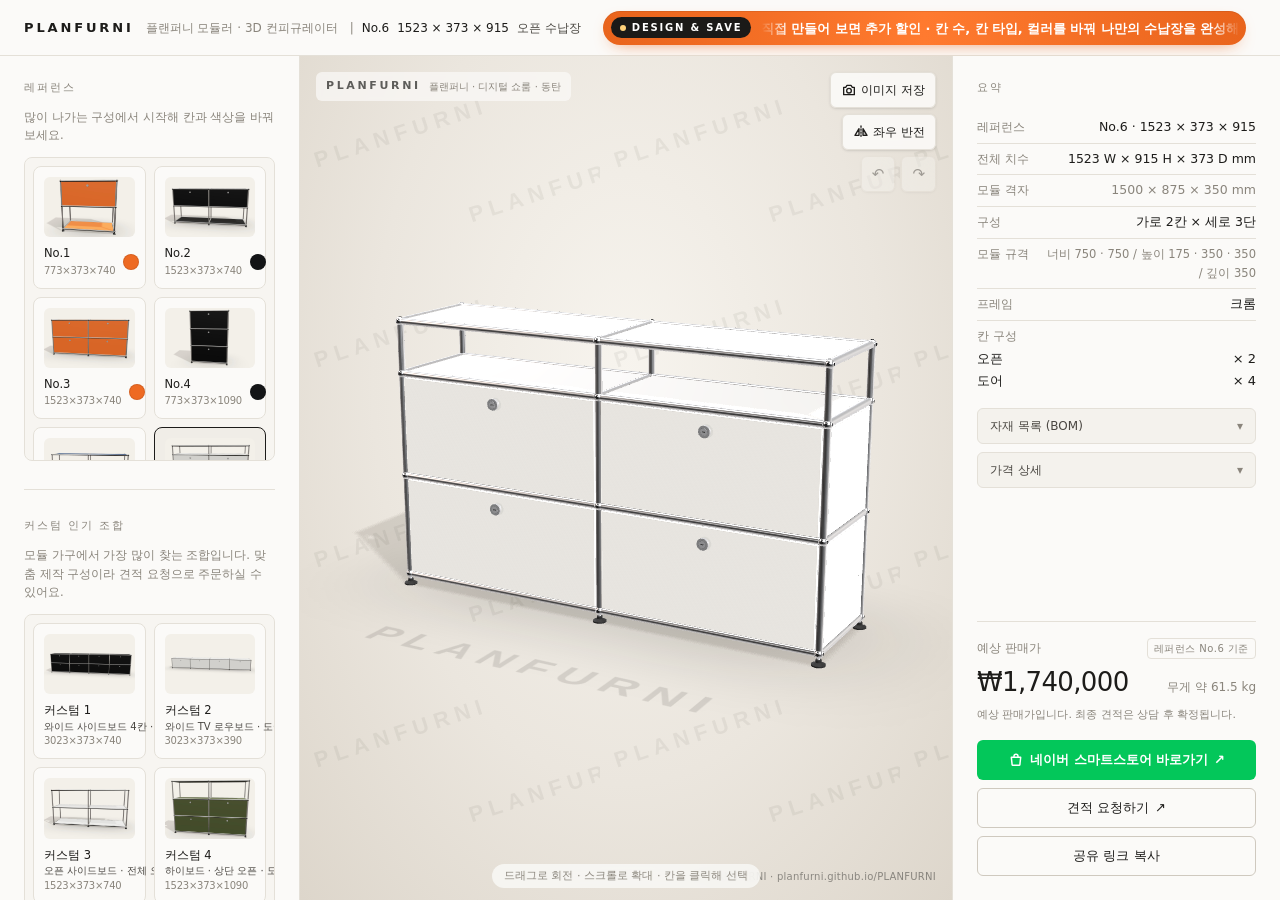
==== commit 5a9acccd: "Add files via upload" ====
--- a/configurator/index.html
+++ b/configurator/index.html
@@ -1 +1 @@
-<!DOCTYPE html><html lang="ko" class="h-full antialiased"><head><meta charSet="utf-8"/><meta name="viewport" content="width=device-width, initial-scale=1"/><link rel="stylesheet" href="./_next/static/chunks/16l4o9hn7-l-9.css" data-precedence="next"/><link rel="preload" as="script" fetchPriority="low" href="./_next/static/chunks/37dvilti981od.js"/><script src="./_next/static/chunks/0r-24ep6v12ji.js" async=""></script><script src="./_next/static/chunks/02d1bsf4dkg_l.js" async=""></script><script src="./_next/static/chunks/2jvchrszm9rq2.js" async=""></script><script src="./_next/static/chunks/turbopack-2ix79pq3z6_47.js" async=""></script><script src="./_next/static/chunks/0-y-50sma-vk1.js" async=""></script><script src="./_next/static/chunks/12am2w83rg4fs.js" async=""></script><script src="./_next/static/chunks/2igmk5prke967.js" async=""></script><script src="./_next/static/chunks/1cs_w-yejnpoo.js" async=""></script><script src="./_next/static/chunks/2sp31a6kjlt-t.js" async=""></script><script src="./_next/static/chunks/0wkw0393rs0ey.js" async=""></script><meta name="theme-color" content="#F4F2EE"/><title>플랜퍼니 — 모듈러 3D 컨피규레이터</title><meta name="description" content="플랜퍼니 모듈러 수납장을 직접 구성해 보세요. 칸 수, 칸 타입, 색상을 고르면 3D로 바로 확인됩니다."/><link rel="icon" href="/favicon.ico?favicon.2vob68tjqpejf.ico" sizes="256x256" type="image/x-icon"/><script src="./_next/static/chunks/0cz1d0mv5g_q7.js" noModule=""></script></head><body class="min-h-full bg-canvas text-ink"><div hidden=""><!--$--><!--/$--></div><div class="flex min-h-dvh flex-col lg:h-dvh lg:overflow-hidden"><header class="flex h-14 shrink-0 items-center justify-between gap-3 border-b border-line bg-surface px-5 lg:px-6"><div class="flex min-w-0 flex-1 items-baseline gap-2 sm:gap-3 md:max-w-[46%] md:flex-none md:shrink-0"><span class="shrink-0 text-[13px] font-semibold tracking-[0.14em] text-ink sm:tracking-[0.22em]">PLANFURNI</span><span class="hidden shrink-0 text-[12px] text-muted md:inline">플랜퍼니 모듈러<!-- --> · 3D 컨피규레이터</span><span class="flex min-w-0 items-baseline gap-2 truncate text-[12px] text-ink" aria-live="polite"><span class="hidden text-muted md:inline">|</span><span class="font-medium">No.6</span><span class="tabular-nums">1523 × 373 × 915</span><span class="hidden text-ink-2 sm:inline">오픈 수납장</span></span></div><div class="hidden min-w-0 flex-1 md:flex"></div></header><div class="md:hidden"></div><div class="flex flex-1 flex-col lg:grid lg:min-h-0 lg:grid-cols-[300px_minmax(0,1fr)_328px]"><section aria-label="3D 보기" class="relative order-1 h-[52dvh] min-h-[320px] lg:order-2 lg:h-auto lg:min-h-0"><div class="absolute inset-0 bg-[radial-gradient(ellipse_at_50%_38%,#f7f4ee_0%,#ebe6de_55%,#ddd6cb_100%)]"><div aria-hidden="true" class="pointer-events-none absolute inset-0 select-none" style="background-image:url(&quot;data:image/svg+xml;utf8,%3Csvg%20xmlns%3D%22http%3A%2F%2Fwww.w3.org%2F2000%2Fsvg%22%20width%3D%22300%22%20height%3D%22200%22%20viewBox%3D%220%200%20300%20200%22%3E%0A%20%20%3Cg%20fill%3D%22%233a352e%22%20fill-opacity%3D%220.075%22%20font-family%3D%22Inter%2C%20Helvetica%2C%20Arial%2C%20sans-serif%22%20font-size%3D%2222%22%20font-weight%3D%22600%22%20letter-spacing%3D%226%22%3E%0A%20%20%20%20%3Ctext%20x%3D%2220%22%20y%3D%2270%22%20transform%3D%22rotate(-18%20150%20100)%22%3EPLANFURNI%3C%2Ftext%3E%0A%20%20%20%20%3Ctext%20x%3D%22150%22%20y%3D%22170%22%20transform%3D%22rotate(-18%20150%20100)%22%3EPLANFURNI%3C%2Ftext%3E%0A%20%20%3C%2Fg%3E%0A%3C%2Fsvg%3E&quot;);background-size:300px 200px;opacity:0.9"></div><div aria-hidden="true" class="pointer-events-none absolute left-3 top-3 flex select-none items-center gap-2 rounded-md bg-surface/70 px-2.5 py-1.5 backdrop-blur-[2px] lg:left-4 lg:top-4"><span class="text-[11px] font-semibold tracking-[0.24em] text-ink/70">PLANFURNI</span><span class="hidden text-[10px] text-muted sm:inline">플랜퍼니 · 디지털 쇼룸 · 동탄</span></div><div aria-hidden="true" class="pointer-events-none absolute bottom-3 right-3 select-none text-[10px] tracking-wide text-ink/45 lg:bottom-4 lg:right-4">© <!-- -->PLAN FURNI<!-- --> · <!-- -->planfurni.github.io/PLANFURNI</div><div class="absolute inset-0"><!--$!--><template data-dgst="BAILOUT_TO_CLIENT_SIDE_RENDERING"></template><div class="flex h-full w-full items-center justify-center text-[12px] text-muted">3D 미리보기 불러오는 중…</div><!--/$--></div></div><div class="absolute right-3 top-3 z-10 flex flex-col items-end gap-1.5 lg:right-4 lg:top-4"><button type="button" class="flex h-9 items-center justify-center gap-1 rounded-md border border-line bg-surface/90 px-2.5 text-[12px] font-medium text-ink shadow-sm backdrop-blur transition-colors hover:bg-surface disabled:cursor-not-allowed disabled:opacity-35" title="현재 화면을 이미지로 저장"><svg aria-hidden="true" viewBox="0 0 24 24" class="h-4 w-4" fill="none" stroke="currentColor" stroke-width="2" stroke-linecap="round" stroke-linejoin="round"><path d="M4 8h3l2-3h6l2 3h3v11H4z"></path><circle cx="12" cy="13" r="3.5"></circle></svg>이미지 저장</button><button type="button" class="flex h-9 items-center justify-center gap-1 rounded-md border border-line bg-surface/90 px-2.5 text-[12px] font-medium text-ink shadow-sm backdrop-blur transition-colors hover:bg-surface disabled:cursor-not-allowed disabled:opacity-35" title="좌우 반전 — 데스크 위치·색상 배치를 거울처럼 뒤집어 보기" aria-label="좌우 반전"><svg aria-hidden="true" viewBox="0 0 24 24" class="h-4 w-4" fill="none" stroke="currentColor" stroke-width="2" stroke-linecap="round" stroke-linejoin="round"><path d="M12 3v18" stroke-dasharray="2 2.5"></path><path d="M9 7 3 17h6z"></path><path d="M15 7l6 10h-6z" fill="currentColor" fill-opacity=".25"></path></svg>좌우 반전</button><div class="flex gap-1.5"><button type="button" class="flex h-9 items-center justify-center gap-1 rounded-md border border-line bg-surface/90 px-2.5 text-[12px] font-medium text-ink shadow-sm backdrop-blur transition-colors hover:bg-surface disabled:cursor-not-allowed disabled:opacity-35" disabled="" title="되돌리기 (Ctrl+Z)" aria-label="되돌리기"><span aria-hidden="true" class="text-[15px] leading-none">↶</span></button><button type="button" class="flex h-9 items-center justify-center gap-1 rounded-md border border-line bg-surface/90 px-2.5 text-[12px] font-medium text-ink shadow-sm backdrop-blur transition-colors hover:bg-surface disabled:cursor-not-allowed disabled:opacity-35" disabled="" title="다시 실행 (Ctrl+Shift+Z)" aria-label="다시 실행"><span aria-hidden="true" class="text-[15px] leading-none">↷</span></button></div></div><p class="pointer-events-none absolute bottom-3 left-1/2 -translate-x-1/2 rounded-full bg-surface/80 px-3 py-1 text-[11px] text-muted backdrop-blur"><span class="sm:hidden">드래그로 회전 · 핀치로 확대 · 칸을 탭해 선택</span><span class="hidden sm:inline">드래그로 회전 · 스크롤로 확대 · 칸을 클릭해 선택</span></p></section><aside aria-label="구성" class="order-2 flex flex-col border-t border-line bg-surface lg:order-1 lg:min-h-0 lg:border-r lg:border-t-0"><div class="flex items-baseline justify-between px-5 pt-4 lg:hidden"><div><div class="text-[11px] text-muted">예상 판매가</div><div class="text-[22px] font-medium tracking-tight tabular-nums">₩1,740,000</div></div><div class="text-right text-[11.5px] text-muted tabular-nums"><div>1523<!-- --> × <!-- -->373<!-- --> × <!-- -->915<!-- --> mm</div><div>무게 <!-- -->약 61.5 kg</div></div></div><div role="tablist" aria-label="설정 섹션" class="mt-3 flex overflow-x-auto border-b border-line px-5 lg:hidden"><button role="tab" type="button" aria-selected="true" aria-controls="section-reference" class="-mb-px shrink-0 border-b-2 px-2.5 py-2.5 text-[13px] transition-colors border-ink font-medium text-ink">레퍼런스</button><button role="tab" type="button" aria-selected="false" aria-controls="section-custom" class="-mb-px shrink-0 border-b-2 px-2.5 py-2.5 text-[13px] transition-colors border-transparent text-muted">인기 조합</button><button role="tab" type="button" aria-selected="false" aria-controls="section-size" class="-mb-px shrink-0 border-b-2 px-2.5 py-2.5 text-[13px] transition-colors border-transparent text-muted">사이즈 · 모듈</button><button role="tab" type="button" aria-selected="false" aria-controls="section-color" class="-mb-px shrink-0 border-b-2 px-2.5 py-2.5 text-[13px] transition-colors border-transparent text-muted">컬러</button><button role="tab" type="button" aria-selected="false" aria-controls="section-summary" class="-mb-px shrink-0 border-b-2 px-2.5 py-2.5 text-[13px] transition-colors border-transparent text-muted">요약</button></div><div class="panel-scroll flex-1 overflow-y-auto px-5 py-5 pb-28 lg:px-6 lg:py-6 lg:pb-8"><div class="flex flex-col gap-7"><section id="section-reference" aria-labelledby="heading-reference" class="block lg:block"><h2 id="heading-reference" class="eyebrow mb-3 hidden lg:block">레퍼런스</h2><div><p class="mb-3 text-[11.5px] leading-relaxed text-muted">많이 나가는 구성에서 시작해 칸과 색상을 바꿔 보세요.</p><div role="listbox" aria-label="레퍼런스 구성" class="panel-scroll grid grid-cols-2 gap-2 sm:grid-cols-4 lg:max-h-[19rem] lg:grid-cols-2 lg:overflow-y-auto lg:rounded-lg lg:border lg:border-line lg:bg-surface-2/40 lg:p-2"><button type="button" role="option" aria-selected="false" class="group flex flex-col gap-2 rounded-lg border p-2.5 text-left transition-colors focus-visible:outline-none focus-visible:ring-2 focus-visible:ring-accent/60 border-line bg-surface hover:border-line-strong hover:bg-surface-2/60"><img alt="No.1 773 × 373 × 740 정면 렌더링" draggable="false" loading="lazy" width="1440" height="960" decoding="async" data-nimg="1" class="h-auto w-full rounded-md" style="color:transparent" src="./_next/static/media/ref-01.0ezmsu2dolcqe.jpg"/><div class="flex items-center justify-between gap-2"><div class="min-w-0"><div class="text-[11.5px] font-medium text-ink">No.1</div><div class="truncate text-[10px] tabular-nums tracking-tight text-muted">773×373×740</div></div><span aria-label="오렌지" title="오렌지" class="h-4 w-4 shrink-0 rounded-full border border-black/10" style="background-color:#EE6A22"></span></div></button><button type="button" role="option" aria-selected="false" class="group flex flex-col gap-2 rounded-lg border p-2.5 text-left transition-colors focus-visible:outline-none focus-visible:ring-2 focus-visible:ring-accent/60 border-line bg-surface hover:border-line-strong hover:bg-surface-2/60"><img alt="No.2 1523 × 373 × 740 정면 렌더링" draggable="false" loading="lazy" width="1440" height="960" decoding="async" data-nimg="1" class="h-auto w-full rounded-md" style="color:transparent" src="./_next/static/media/ref-02.2fu2_yg_z9-sm.jpg"/><div class="flex items-center justify-between gap-2"><div class="min-w-0"><div class="text-[11.5px] font-medium text-ink">No.2</div><div class="truncate text-[10px] tabular-nums tracking-tight text-muted">1523×373×740</div></div><span aria-label="블랙" title="블랙" class="h-4 w-4 shrink-0 rounded-full border border-black/10" style="background-color:#131416"></span></div></button><button type="button" role="option" aria-selected="false" class="group flex flex-col gap-2 rounded-lg border p-2.5 text-left transition-colors focus-visible:outline-none focus-visible:ring-2 focus-visible:ring-accent/60 border-line bg-surface hover:border-line-strong hover:bg-surface-2/60"><img alt="No.3 1523 × 373 × 740 정면 렌더링" draggable="false" loading="lazy" width="1440" height="960" decoding="async" data-nimg="1" class="h-auto w-full rounded-md" style="color:transparent" src="./_next/static/media/ref-03.1recv2canor7_.jpg"/><div class="flex items-center justify-between gap-2"><div class="min-w-0"><div class="text-[11.5px] font-medium text-ink">No.3</div><div class="truncate text-[10px] tabular-nums tracking-tight text-muted">1523×373×740</div></div><span aria-label="오렌지" title="오렌지" class="h-4 w-4 shrink-0 rounded-full border border-black/10" style="background-color:#EE6A22"></span></div></button><button type="button" role="option" aria-selected="false" class="group flex flex-col gap-2 rounded-lg border p-2.5 text-left transition-colors focus-visible:outline-none focus-visible:ring-2 focus-visible:ring-accent/60 border-line bg-surface hover:border-line-strong hover:bg-surface-2/60"><img alt="No.4 773 × 373 × 1090 정면 렌더링" draggable="false" loading="lazy" width="1440" height="960" decoding="async" data-nimg="1" class="h-auto w-full rounded-md" style="color:transparent" src="./_next/static/media/ref-04.0h2dur4zuaybi.jpg"/><div class="flex items-center justify-between gap-2"><div class="min-w-0"><div class="text-[11.5px] font-medium text-ink">No.4</div><div class="truncate text-[10px] tabular-nums tracking-tight text-muted">773×373×1090</div></div><span aria-label="블랙" title="블랙" class="h-4 w-4 shrink-0 rounded-full border border-black/10" style="background-color:#131416"></span></div></button><button type="button" role="option" aria-selected="false" class="group flex flex-col gap-2 rounded-lg border p-2.5 text-left transition-colors focus-visible:outline-none focus-visible:ring-2 focus-visible:ring-accent/60 border-line bg-surface hover:border-line-strong hover:bg-surface-2/60"><img alt="No.5 1523 × 373 × 565 정면 렌더링" draggable="false" loading="lazy" width="1440" height="960" decoding="async" data-nimg="1" class="h-auto w-full rounded-md" style="color:transparent" src="./_next/static/media/ref-05.08mlynt9ddlwm.jpg"/><div class="flex items-center justify-between gap-2"><div class="min-w-0"><div class="text-[11.5px] font-medium text-ink">No.5</div><div class="truncate text-[10px] tabular-nums tracking-tight text-muted">1523×373×565</div></div><span aria-label="스틸블루" title="스틸블루" class="h-4 w-4 shrink-0 rounded-full border border-black/10" style="background-color:#0D3358"></span></div></button><button type="button" role="option" aria-selected="true" class="group flex flex-col gap-2 rounded-lg border p-2.5 text-left transition-colors focus-visible:outline-none focus-visible:ring-2 focus-visible:ring-accent/60 border-ink bg-surface-2"><img alt="No.6 1523 × 373 × 915 정면 렌더링" draggable="false" loading="lazy" width="1440" height="960" decoding="async" data-nimg="1" class="h-auto w-full rounded-md" style="color:transparent" src="./_next/static/media/ref-06.0juzhd96-jkej.jpg"/><div class="flex items-center justify-between gap-2"><div class="min-w-0"><div class="text-[11.5px] font-medium text-ink">No.6</div><div class="truncate text-[10px] tabular-nums tracking-tight text-muted">1523×373×915</div></div><span aria-label="화이트" title="화이트" class="h-4 w-4 shrink-0 rounded-full border border-black/10" style="background-color:#F1F0EB"></span></div></button><button type="button" role="option" aria-selected="false" class="group flex flex-col gap-2 rounded-lg border p-2.5 text-left transition-colors focus-visible:outline-none focus-visible:ring-2 focus-visible:ring-accent/60 border-line bg-surface hover:border-line-strong hover:bg-surface-2/60"><img alt="No.7 2273 × 373 × 740 정면 렌더링" draggable="false" loading="lazy" width="1440" height="960" decoding="async" data-nimg="1" class="h-auto w-full rounded-md" style="color:transparent" src="./_next/static/media/ref-07.0s3k1ehkm75o5.jpg"/><div class="flex items-center justify-between gap-2"><div class="min-w-0"><div class="text-[11.5px] font-medium text-ink">No.7</div><div class="truncate text-[10px] tabular-nums tracking-tight text-muted">2273×373×740</div></div><span aria-label="블랙" title="블랙" class="h-4 w-4 shrink-0 rounded-full border border-black/10" style="background-color:#131416"></span></div></button><button type="button" role="option" aria-selected="false" class="group flex flex-col gap-2 rounded-lg border p-2.5 text-left transition-colors focus-visible:outline-none focus-visible:ring-2 focus-visible:ring-accent/60 border-line bg-surface hover:border-line-strong hover:bg-surface-2/60"><img alt="No.8 773 × 373 × 915 정면 렌더링" draggable="false" loading="lazy" width="1440" height="960" decoding="async" data-nimg="1" class="h-auto w-full rounded-md" style="color:transparent" src="./_next/static/media/ref-08.1pqqq5nji-j21.jpg"/><div class="flex items-center justify-between gap-2"><div class="min-w-0"><div class="text-[11.5px] font-medium text-ink">No.8</div><div class="truncate text-[10px] tabular-nums tracking-tight text-muted">773×373×915</div></div><span aria-label="옐로우" title="옐로우" class="h-4 w-4 shrink-0 rounded-full border border-black/10" style="background-color:#EFB21A"></span></div></button><button type="button" role="option" aria-selected="false" class="group flex flex-col gap-2 rounded-lg border p-2.5 text-left transition-colors focus-visible:outline-none focus-visible:ring-2 focus-visible:ring-accent/60 border-line bg-surface hover:border-line-strong hover:bg-surface-2/60"><img alt="No.9 2273 × 373 × 565 정면 렌더링" draggable="false" loading="lazy" width="1440" height="960" decoding="async" data-nimg="1" class="h-auto w-full rounded-md" style="color:transparent" src="./_next/static/media/ref-09.26a4hg3ebxpsz.jpg"/><div class="flex items-center justify-between gap-2"><div class="min-w-0"><div class="text-[11.5px] font-medium text-ink">No.9</div><div class="truncate text-[10px] tabular-nums tracking-tight text-muted">2273×373×565</div></div><span aria-label="화이트" title="화이트" class="h-4 w-4 shrink-0 rounded-full border border-black/10" style="background-color:#F1F0EB"></span></div></button><button type="button" role="option" aria-selected="false" class="group flex flex-col gap-2 rounded-lg border p-2.5 text-left transition-colors focus-visible:outline-none focus-visible:ring-2 focus-visible:ring-accent/60 border-line bg-surface hover:border-line-strong hover:bg-surface-2/60"><img alt="No.10 2273 × 373 × 390 정면 렌더링" draggable="false" loading="lazy" width="1440" height="960" decoding="async" data-nimg="1" class="h-auto w-full rounded-md" style="color:transparent" src="./_next/static/media/ref-10.2f9uofypwu7ll.jpg"/><div class="flex items-center justify-between gap-2"><div class="min-w-0"><div class="text-[11.5px] font-medium text-ink">No.10</div><div class="truncate text-[10px] tabular-nums tracking-tight text-muted">2273×373×390</div></div><span aria-label="오렌지" title="오렌지" class="h-4 w-4 shrink-0 rounded-full border border-black/10" style="background-color:#EE6A22"></span></div></button><button type="button" role="option" aria-selected="false" class="group flex flex-col gap-2 rounded-lg border p-2.5 text-left transition-colors focus-visible:outline-none focus-visible:ring-2 focus-visible:ring-accent/60 border-line bg-surface hover:border-line-strong hover:bg-surface-2/60"><img alt="No.11 523 × 373 × 565 정면 렌더링" draggable="false" loading="lazy" width="1440" height="960" decoding="async" data-nimg="1" class="h-auto w-full rounded-md" style="color:transparent" src="./_next/static/media/ref-11.0yyf6hauqaxl6.jpg"/><div class="flex items-center justify-between gap-2"><div class="min-w-0"><div class="text-[11.5px] font-medium text-ink">No.11</div><div class="truncate text-[10px] tabular-nums tracking-tight text-muted">523×373×565</div></div><span aria-label="화이트" title="화이트" class="h-4 w-4 shrink-0 rounded-full border border-black/10" style="background-color:#F1F0EB"></span></div></button><button type="button" role="option" aria-selected="false" class="group flex flex-col gap-2 rounded-lg border p-2.5 text-left transition-colors focus-visible:outline-none focus-visible:ring-2 focus-visible:ring-accent/60 border-line bg-surface hover:border-line-strong hover:bg-surface-2/60"><img alt="No.12 523 × 373 × 565 정면 렌더링" draggable="false" loading="lazy" width="1440" height="960" decoding="async" data-nimg="1" class="h-auto w-full rounded-md" style="color:transparent" src="./_next/static/media/ref-12.3knajbnyfe9-j.jpg"/><div class="flex items-center justify-between gap-2"><div class="min-w-0"><div class="text-[11.5px] font-medium text-ink">No.12</div><div class="truncate text-[10px] tabular-nums tracking-tight text-muted">523×373×565</div></div><span aria-label="화이트" title="화이트" class="h-4 w-4 shrink-0 rounded-full border border-black/10" style="background-color:#F1F0EB"></span></div></button><button type="button" role="option" aria-selected="false" class="group flex flex-col gap-2 rounded-lg border p-2.5 text-left transition-colors focus-visible:outline-none focus-visible:ring-2 focus-visible:ring-accent/60 border-line bg-surface hover:border-line-strong hover:bg-surface-2/60"><img alt="No.13 773 × 523 × 395 정면 렌더링" draggable="false" loading="lazy" width="1440" height="960" decoding="async" data-nimg="1" class="h-auto w-full rounded-md" style="color:transparent" src="./_next/static/media/ref-13.1ckd9i2hav65x.jpg"/><div class="flex items-center justify-between gap-2"><div class="min-w-0"><div class="text-[11.5px] font-medium text-ink">No.13<span class="ml-1 font-normal text-muted">유리 상판 테이블</span></div><div class="truncate text-[10px] tabular-nums tracking-tight text-muted">773×523×395</div></div><span aria-label="화이트" title="화이트" class="h-4 w-4 shrink-0 rounded-full border border-black/10" style="background-color:#F1F0EB"></span></div></button><button type="button" role="option" aria-selected="false" class="group flex flex-col gap-2 rounded-lg border p-2.5 text-left transition-colors focus-visible:outline-none focus-visible:ring-2 focus-visible:ring-accent/60 border-line bg-surface hover:border-line-strong hover:bg-surface-2/60"><img alt="No.14 773 × 373 × 1790 정면 렌더링" draggable="false" loading="lazy" width="1440" height="960" decoding="async" data-nimg="1" class="h-auto w-full rounded-md" style="color:transparent" src="./_next/static/media/ref-14.1f-rrgpe4_yx9.jpg"/><div class="flex items-center justify-between gap-2"><div class="min-w-0"><div class="text-[11.5px] font-medium text-ink">No.14</div><div class="truncate text-[10px] tabular-nums tracking-tight text-muted">773×373×1790</div></div><span aria-label="올리브그린" title="올리브그린" class="h-4 w-4 shrink-0 rounded-full border border-black/10" style="background-color:#545D3C"></span></div></button><button type="button" role="option" aria-selected="false" class="group flex flex-col gap-2 rounded-lg border p-2.5 text-left transition-colors focus-visible:outline-none focus-visible:ring-2 focus-visible:ring-accent/60 border-line bg-surface hover:border-line-strong hover:bg-surface-2/60"><img alt="No.15 1273 × 523 × 740 정면 렌더링" draggable="false" loading="lazy" width="1440" height="960" decoding="async" data-nimg="1" class="h-auto w-full rounded-md" style="color:transparent" src="./_next/static/media/ref-15.0rimhmf48blcb.jpg"/><div class="flex items-center justify-between gap-2"><div class="min-w-0"><div class="text-[11.5px] font-medium text-ink">No.15<span class="ml-1 font-normal text-muted">데스크</span></div><div class="truncate text-[10px] tabular-nums tracking-tight text-muted">1273×523×740</div></div><span aria-label="화이트" title="화이트" class="h-4 w-4 shrink-0 rounded-full border border-black/10" style="background-color:#F1F0EB"></span></div></button><button type="button" role="option" aria-selected="false" class="group flex flex-col gap-2 rounded-lg border p-2.5 text-left transition-colors focus-visible:outline-none focus-visible:ring-2 focus-visible:ring-accent/60 border-line bg-surface hover:border-line-strong hover:bg-surface-2/60"><img alt="No.16 773 × 373 × 1090 정면 렌더링" draggable="false" loading="lazy" width="1440" height="960" decoding="async" data-nimg="1" class="h-auto w-full rounded-md" style="color:transparent" src="./_next/static/media/ref-16.0p5mbptb404ff.jpg"/><div class="flex items-center justify-between gap-2"><div class="min-w-0"><div class="text-[11.5px] font-medium text-ink">No.16</div><div class="truncate text-[10px] tabular-nums tracking-tight text-muted">773×373×1090</div></div><span aria-label="블랙" title="블랙" class="h-4 w-4 shrink-0 rounded-full border border-black/10" style="background-color:#131416"></span></div></button><button type="button" role="option" aria-selected="false" class="group flex flex-col gap-2 rounded-lg border p-2.5 text-left transition-colors focus-visible:outline-none focus-visible:ring-2 focus-visible:ring-accent/60 border-line bg-surface hover:border-line-strong hover:bg-surface-2/60"><img alt="No.17 773 × 373 × 1790 정면 렌더링" draggable="false" loading="lazy" width="1440" height="960" decoding="async" data-nimg="1" class="h-auto w-full rounded-md" style="color:transparent" src="./_next/static/media/ref-17.2jciabtovhyjn.jpg"/><div class="flex items-center justify-between gap-2"><div class="min-w-0"><div class="text-[11.5px] font-medium text-ink">No.17<span class="ml-1 font-normal text-muted">조명 유리</span></div><div class="truncate text-[10px] tabular-nums tracking-tight text-muted">773×373×1790</div></div><span aria-label="화이트" title="화이트" class="h-4 w-4 shrink-0 rounded-full border border-black/10" style="background-color:#F1F0EB"></span></div></button><button type="button" role="option" aria-selected="false" class="group flex flex-col gap-2 rounded-lg border p-2.5 text-left transition-colors focus-visible:outline-none focus-visible:ring-2 focus-visible:ring-accent/60 border-line bg-surface hover:border-line-strong hover:bg-surface-2/60"><img alt="No.18 773 × 373 × 1450 정면 렌더링" draggable="false" loading="lazy" width="1440" height="960" decoding="async" data-nimg="1" class="h-auto w-full rounded-md" style="color:transparent" src="./_next/static/media/ref-18.21ep61tv1_4s_.jpg"/><div class="flex items-center justify-between gap-2"><div class="min-w-0"><div class="text-[11.5px] font-medium text-ink">No.18<span class="ml-1 font-normal text-muted">조명 유리</span></div><div class="truncate text-[10px] tabular-nums tracking-tight text-muted">773×373×1450</div></div><span aria-label="옐로우" title="옐로우" class="h-4 w-4 shrink-0 rounded-full border border-black/10" style="background-color:#EFB21A"></span></div></button><button type="button" role="option" aria-selected="false" class="group flex flex-col gap-2 rounded-lg border p-2.5 text-left transition-colors focus-visible:outline-none focus-visible:ring-2 focus-visible:ring-accent/60 border-line bg-surface hover:border-line-strong hover:bg-surface-2/60"><img alt="No.19 773 × 373 × 1090 정면 렌더링" draggable="false" loading="lazy" width="1440" height="960" decoding="async" data-nimg="1" class="h-auto w-full rounded-md" style="color:transparent" src="./_next/static/media/ref-19.1hmii7pr0elpc.jpg"/><div class="flex items-center justify-between gap-2"><div class="min-w-0"><div class="text-[11.5px] font-medium text-ink">No.19<span class="ml-1 font-normal text-muted">조명 유리</span></div><div class="truncate text-[10px] tabular-nums tracking-tight text-muted">773×373×1090</div></div><span aria-label="화이트" title="화이트" class="h-4 w-4 shrink-0 rounded-full border border-black/10" style="background-color:#F1F0EB"></span></div></button><button type="button" role="option" aria-selected="false" class="group flex flex-col gap-2 rounded-lg border p-2.5 text-left transition-colors focus-visible:outline-none focus-visible:ring-2 focus-visible:ring-accent/60 border-line bg-surface hover:border-line-strong hover:bg-surface-2/60"><img alt="No.20 773 × 373 × 740 정면 렌더링" draggable="false" loading="lazy" width="1440" height="960" decoding="async" data-nimg="1" class="h-auto w-full rounded-md" style="color:transparent" src="./_next/static/media/ref-20.22vy2-4nllwu8.jpg"/><div class="flex items-center justify-between gap-2"><div class="min-w-0"><div class="text-[11.5px] font-medium text-ink">No.20<span class="ml-1 font-normal text-muted">조명 유리</span></div><div class="truncate text-[10px] tabular-nums tracking-tight text-muted">773×373×740</div></div><span aria-label="화이트" title="화이트" class="h-4 w-4 shrink-0 rounded-full border border-black/10" style="background-color:#F1F0EB"></span></div></button><button type="button" role="option" aria-selected="false" class="group flex flex-col gap-2 rounded-lg border p-2.5 text-left transition-colors focus-visible:outline-none focus-visible:ring-2 focus-visible:ring-accent/60 border-line bg-surface hover:border-line-strong hover:bg-surface-2/60"><img alt="No.21 773 × 373 × 740 정면 렌더링" draggable="false" loading="lazy" width="1440" height="960" decoding="async" data-nimg="1" class="h-auto w-full rounded-md" style="color:transparent" src="./_next/static/media/ref-21.1b84m1je5j4z7.jpg"/><div class="flex items-center justify-between gap-2"><div class="min-w-0"><div class="text-[11.5px] font-medium text-ink">No.21</div><div class="truncate text-[10px] tabular-nums tracking-tight text-muted">773×373×740</div></div><span aria-label="화이트" title="화이트" class="h-4 w-4 shrink-0 rounded-full border border-black/10" style="background-color:#F1F0EB"></span></div></button><button type="button" role="option" aria-selected="false" class="group flex flex-col gap-2 rounded-lg border p-2.5 text-left transition-colors focus-visible:outline-none focus-visible:ring-2 focus-visible:ring-accent/60 border-line bg-surface hover:border-line-strong hover:bg-surface-2/60"><img alt="No.22 523 × 373 × 565 정면 렌더링" draggable="false" loading="lazy" width="1440" height="960" decoding="async" data-nimg="1" class="h-auto w-full rounded-md" style="color:transparent" src="./_next/static/media/ref-22.1d2gowjg2pd_w.jpg"/><div class="flex items-center justify-between gap-2"><div class="min-w-0"><div class="text-[11.5px] font-medium text-ink">No.22</div><div class="truncate text-[10px] tabular-nums tracking-tight text-muted">523×373×565</div></div><span aria-label="화이트" title="화이트" class="h-4 w-4 shrink-0 rounded-full border border-black/10" style="background-color:#F1F0EB"></span></div></button></div></div></section><div class="divider hidden lg:block"></div><section id="section-custom" aria-labelledby="heading-custom" class="hidden lg:block"><h2 id="heading-custom" class="eyebrow mb-3 hidden lg:block">커스텀 인기 조합</h2><div><p class="mb-3 text-[11.5px] leading-relaxed text-muted">모듈 가구에서 가장 많이 찾는 조합입니다. 맞춤 제작 구성이라 견적 요청으로 주문하실 수 있어요.</p><div role="listbox" aria-label="인기 조합 커스텀 구성" class="panel-scroll grid grid-cols-2 gap-2 sm:grid-cols-4 lg:max-h-[19rem] lg:grid-cols-2 lg:overflow-y-auto lg:rounded-lg lg:border lg:border-line lg:bg-surface-2/40 lg:p-2"><button type="button" role="option" aria-selected="false" class="group flex flex-col gap-2 rounded-lg border p-2.5 text-left transition-colors focus-visible:outline-none focus-visible:ring-2 focus-visible:ring-accent/60 border-line bg-surface hover:border-line-strong hover:bg-surface-2/60"><img alt="커스텀 1 3023 × 373 × 740 정면 렌더링" draggable="false" loading="lazy" width="1440" height="960" decoding="async" data-nimg="1" class="h-auto w-full rounded-md" style="color:transparent" src="./_next/static/media/custom-01.0g0truolw0ply.jpg"/><div class="flex items-center justify-between gap-2"><div class="min-w-0"><div class="text-[11.5px] font-medium text-ink">커스텀 1</div><div class="truncate text-[10px] leading-snug text-ink-2">와이드 사이드보드 4칸 · 도어 8</div><div class="truncate text-[10px] tabular-nums tracking-tight text-muted">3023×373×740</div></div><span aria-label="블랙" title="블랙" class="h-4 w-4 shrink-0 rounded-full border border-black/10" style="background-color:#131416"></span></div></button><button type="button" role="option" aria-selected="false" class="group flex flex-col gap-2 rounded-lg border p-2.5 text-left transition-colors focus-visible:outline-none focus-visible:ring-2 focus-visible:ring-accent/60 border-line bg-surface hover:border-line-strong hover:bg-surface-2/60"><img alt="커스텀 2 3023 × 373 × 390 정면 렌더링" draggable="false" loading="lazy" width="1440" height="960" decoding="async" data-nimg="1" class="h-auto w-full rounded-md" style="color:transparent" src="./_next/static/media/custom-02.0yrvbp6o6knx8.jpg"/><div class="flex items-center justify-between gap-2"><div class="min-w-0"><div class="text-[11.5px] font-medium text-ink">커스텀 2</div><div class="truncate text-[10px] leading-snug text-ink-2">와이드 TV 로우보드 · 도어 4</div><div class="truncate text-[10px] tabular-nums tracking-tight text-muted">3023×373×390</div></div><span aria-label="화이트" title="화이트" class="h-4 w-4 shrink-0 rounded-full border border-black/10" style="background-color:#F1F0EB"></span></div></button><button type="button" role="option" aria-selected="false" class="group flex flex-col gap-2 rounded-lg border p-2.5 text-left transition-colors focus-visible:outline-none focus-visible:ring-2 focus-visible:ring-accent/60 border-line bg-surface hover:border-line-strong hover:bg-surface-2/60"><img alt="커스텀 3 1523 × 373 × 740 정면 렌더링" draggable="false" loading="lazy" width="1440" height="960" decoding="async" data-nimg="1" class="h-auto w-full rounded-md" style="color:transparent" src="./_next/static/media/custom-03.2c3ong09jejpl.jpg"/><div class="flex items-center justify-between gap-2"><div class="min-w-0"><div class="text-[11.5px] font-medium text-ink">커스텀 3</div><div class="truncate text-[10px] leading-snug text-ink-2">오픈 사이드보드 · 전체 오픈</div><div class="truncate text-[10px] tabular-nums tracking-tight text-muted">1523×373×740</div></div><span aria-label="화이트" title="화이트" class="h-4 w-4 shrink-0 rounded-full border border-black/10" style="background-color:#F1F0EB"></span></div></button><button type="button" role="option" aria-selected="false" class="group flex flex-col gap-2 rounded-lg border p-2.5 text-left transition-colors focus-visible:outline-none focus-visible:ring-2 focus-visible:ring-accent/60 border-line bg-surface hover:border-line-strong hover:bg-surface-2/60"><img alt="커스텀 4 1523 × 373 × 1090 정면 렌더링" draggable="false" loading="lazy" width="1440" height="960" decoding="async" data-nimg="1" class="h-auto w-full rounded-md" style="color:transparent" src="./_next/static/media/custom-04.1uhwqzudi51ie.jpg"/><div class="flex items-center justify-between gap-2"><div class="min-w-0"><div class="text-[11.5px] font-medium text-ink">커스텀 4</div><div class="truncate text-[10px] leading-snug text-ink-2">하이보드 · 상단 오픈 · 도어 4</div><div class="truncate text-[10px] tabular-nums tracking-tight text-muted">1523×373×1090</div></div><span aria-label="올리브그린" title="올리브그린" class="h-4 w-4 shrink-0 rounded-full border border-black/10" style="background-color:#545D3C"></span></div></button><button type="button" role="option" aria-selected="false" class="group flex flex-col gap-2 rounded-lg border p-2.5 text-left transition-colors focus-visible:outline-none focus-visible:ring-2 focus-visible:ring-accent/60 border-line bg-surface hover:border-line-strong hover:bg-surface-2/60"><img alt="커스텀 5 773 × 373 × 1090 정면 렌더링" draggable="false" loading="lazy" width="1440" height="960" decoding="async" data-nimg="1" class="h-auto w-full rounded-md" style="color:transparent" src="./_next/static/media/custom-05.2hx69u4i3rs70.jpg"/><div class="flex items-center justify-between gap-2"><div class="min-w-0"><div class="text-[11.5px] font-medium text-ink">커스텀 5</div><div class="truncate text-[10px] leading-snug text-ink-2">하이보드 M · 상단 오픈 · 도어 2</div><div class="truncate text-[10px] tabular-nums tracking-tight text-muted">773×373×1090</div></div><span aria-label="스틸블루" title="스틸블루" class="h-4 w-4 shrink-0 rounded-full border border-black/10" style="background-color:#0D3358"></span></div></button><button type="button" role="option" aria-selected="false" class="group flex flex-col gap-2 rounded-lg border p-2.5 text-left transition-colors focus-visible:outline-none focus-visible:ring-2 focus-visible:ring-accent/60 border-line bg-surface hover:border-line-strong hover:bg-surface-2/60"><img alt="커스텀 6 523 × 373 × 740 정면 렌더링" draggable="false" loading="lazy" width="1440" height="960" decoding="async" data-nimg="1" class="h-auto w-full rounded-md" style="color:transparent" src="./_next/static/media/custom-06.0-msulq89iac2.jpg"/><div class="flex items-center justify-between gap-2"><div class="min-w-0"><div class="text-[11.5px] font-medium text-ink">커스텀 6</div><div class="truncate text-[10px] leading-snug text-ink-2">협탁 · 도어 2단 (500 폭)</div><div class="truncate text-[10px] tabular-nums tracking-tight text-muted">523×373×740</div></div><span aria-label="베이지" title="베이지" class="h-4 w-4 shrink-0 rounded-full border border-black/10" style="background-color:#BDA279"></span></div></button><button type="button" role="option" aria-selected="false" class="group flex flex-col gap-2 rounded-lg border p-2.5 text-left transition-colors focus-visible:outline-none focus-visible:ring-2 focus-visible:ring-accent/60 border-line bg-surface hover:border-line-strong hover:bg-surface-2/60"><img alt="커스텀 7 523 × 373 × 390 정면 렌더링" draggable="false" loading="lazy" width="1440" height="960" decoding="async" data-nimg="1" class="h-auto w-full rounded-md" style="color:transparent" src="./_next/static/media/custom-07.1ps-p5se5d0m_.jpg"/><div class="flex items-center justify-between gap-2"><div class="min-w-0"><div class="text-[11.5px] font-medium text-ink">커스텀 7</div><div class="truncate text-[10px] leading-snug text-ink-2">미니 협탁 · 도어 1 (500 폭)</div><div class="truncate text-[10px] tabular-nums tracking-tight text-muted">523×373×390</div></div><span aria-label="핑크" title="핑크" class="h-4 w-4 shrink-0 rounded-full border border-black/10" style="background-color:#EFA8BA"></span></div></button><button type="button" role="option" aria-selected="false" class="group flex flex-col gap-2 rounded-lg border p-2.5 text-left transition-colors focus-visible:outline-none focus-visible:ring-2 focus-visible:ring-accent/60 border-line bg-surface hover:border-line-strong hover:bg-surface-2/60"><img alt="커스텀 8 773 × 373 × 1790 정면 렌더링" draggable="false" loading="lazy" width="1440" height="960" decoding="async" data-nimg="1" class="h-auto w-full rounded-md" style="color:transparent" src="./_next/static/media/custom-08.2vmdru1l4relx.jpg"/><div class="flex items-center justify-between gap-2"><div class="min-w-0"><div class="text-[11.5px] font-medium text-ink">커스텀 8</div><div class="truncate text-[10px] leading-snug text-ink-2">오픈 책장 5단</div><div class="truncate text-[10px] tabular-nums tracking-tight text-muted">773×373×1790</div></div><span aria-label="블랙" title="블랙" class="h-4 w-4 shrink-0 rounded-full border border-black/10" style="background-color:#131416"></span></div></button><button type="button" role="option" aria-selected="false" class="group flex flex-col gap-2 rounded-lg border p-2.5 text-left transition-colors focus-visible:outline-none focus-visible:ring-2 focus-visible:ring-accent/60 border-line bg-surface hover:border-line-strong hover:bg-surface-2/60"><img alt="커스텀 9 1523 × 373 × 1790 정면 렌더링" draggable="false" loading="lazy" width="1440" height="960" decoding="async" data-nimg="1" class="h-auto w-full rounded-md" style="color:transparent" src="./_next/static/media/custom-09.0xc57bvnizv44.jpg"/><div class="flex items-center justify-between gap-2"><div class="min-w-0"><div class="text-[11.5px] font-medium text-ink">커스텀 9</div><div class="truncate text-[10px] leading-snug text-ink-2">와이드 오픈 책장 2칸 5단</div><div class="truncate text-[10px] tabular-nums tracking-tight text-muted">1523×373×1790</div></div><span aria-label="화이트" title="화이트" class="h-4 w-4 shrink-0 rounded-full border border-black/10" style="background-color:#F1F0EB"></span></div></button><button type="button" role="option" aria-selected="false" class="group flex flex-col gap-2 rounded-lg border p-2.5 text-left transition-colors focus-visible:outline-none focus-visible:ring-2 focus-visible:ring-accent/60 border-line bg-surface hover:border-line-strong hover:bg-surface-2/60"><img alt="커스텀 10 2273 × 373 × 1440 정면 렌더링" draggable="false" loading="lazy" width="1440" height="960" decoding="async" data-nimg="1" class="h-auto w-full rounded-md" style="color:transparent" src="./_next/static/media/custom-10.199o23uu_jyrn.jpg"/><div class="flex items-center justify-between gap-2"><div class="min-w-0"><div class="text-[11.5px] font-medium text-ink">커스텀 10</div><div class="truncate text-[10px] leading-snug text-ink-2">거실 선반장 3칸 4단 · 하단 도어</div><div class="truncate text-[10px] tabular-nums tracking-tight text-muted">2273×373×1440</div></div><span aria-label="화이트" title="화이트" class="h-4 w-4 shrink-0 rounded-full border border-black/10" style="background-color:#F1F0EB"></span></div></button><button type="button" role="option" aria-selected="false" class="group flex flex-col gap-2 rounded-lg border p-2.5 text-left transition-colors focus-visible:outline-none focus-visible:ring-2 focus-visible:ring-accent/60 border-line bg-surface hover:border-line-strong hover:bg-surface-2/60"><img alt="커스텀 11 3023 × 373 × 1090 정면 렌더링" draggable="false" loading="lazy" width="1440" height="960" decoding="async" data-nimg="1" class="h-auto w-full rounded-md" style="color:transparent" src="./_next/static/media/custom-11.1f3fe3ts71g7_.jpg"/><div class="flex items-center justify-between gap-2"><div class="min-w-0"><div class="text-[11.5px] font-medium text-ink">커스텀 11</div><div class="truncate text-[10px] leading-snug text-ink-2">파티션 오픈 선반 4칸 3단</div><div class="truncate text-[10px] tabular-nums tracking-tight text-muted">3023×373×1090</div></div><span aria-label="오렌지" title="오렌지" class="h-4 w-4 shrink-0 rounded-full border border-black/10" style="background-color:#EE6A22"></span></div></button><button type="button" role="option" aria-selected="false" class="group flex flex-col gap-2 rounded-lg border p-2.5 text-left transition-colors focus-visible:outline-none focus-visible:ring-2 focus-visible:ring-accent/60 border-line bg-surface hover:border-line-strong hover:bg-surface-2/60"><img alt="커스텀 12 773 × 373 × 1440 정면 렌더링" draggable="false" loading="lazy" width="1440" height="960" decoding="async" data-nimg="1" class="h-auto w-full rounded-md" style="color:transparent" src="./_next/static/media/custom-12.0_os5zsb6gs_o.jpg"/><div class="flex items-center justify-between gap-2"><div class="min-w-0"><div class="text-[11.5px] font-medium text-ink">커스텀 12</div><div class="truncate text-[10px] leading-snug text-ink-2">현관 수납장 4단 · 도어 4</div><div class="truncate text-[10px] tabular-nums tracking-tight text-muted">773×373×1440</div></div><span aria-label="화이트" title="화이트" class="h-4 w-4 shrink-0 rounded-full border border-black/10" style="background-color:#F1F0EB"></span></div></button><button type="button" role="option" aria-selected="false" class="group flex flex-col gap-2 rounded-lg border p-2.5 text-left transition-colors focus-visible:outline-none focus-visible:ring-2 focus-visible:ring-accent/60 border-line bg-surface hover:border-line-strong hover:bg-surface-2/60"><img alt="커스텀 13 2273 × 373 × 740 정면 렌더링" draggable="false" loading="lazy" width="1440" height="960" decoding="async" data-nimg="1" class="h-auto w-full rounded-md" style="color:transparent" src="./_next/static/media/custom-13.1cn4bl402yte0.jpg"/><div class="flex items-center justify-between gap-2"><div class="min-w-0"><div class="text-[11.5px] font-medium text-ink">커스텀 13</div><div class="truncate text-[10px] leading-snug text-ink-2">와이드 도어 사이드보드 · 도어 6</div><div class="truncate text-[10px] tabular-nums tracking-tight text-muted">2273×373×740</div></div><span aria-label="블랙" title="블랙" class="h-4 w-4 shrink-0 rounded-full border border-black/10" style="background-color:#131416"></span></div></button><button type="button" role="option" aria-selected="false" class="group flex flex-col gap-2 rounded-lg border p-2.5 text-left transition-colors focus-visible:outline-none focus-visible:ring-2 focus-visible:ring-accent/60 border-line bg-surface hover:border-line-strong hover:bg-surface-2/60"><img alt="커스텀 14 2273 × 373 × 740 정면 렌더링" draggable="false" loading="lazy" width="1440" height="960" decoding="async" data-nimg="1" class="h-auto w-full rounded-md" style="color:transparent" src="./_next/static/media/custom-14.32z8cmj7x__a1.jpg"/><div class="flex items-center justify-between gap-2"><div class="min-w-0"><div class="text-[11.5px] font-medium text-ink">커스텀 14</div><div class="truncate text-[10px] leading-snug text-ink-2">와이드 사이드보드 · 상단 도어 3 · 하단 오픈</div><div class="truncate text-[10px] tabular-nums tracking-tight text-muted">2273×373×740</div></div><span aria-label="옐로우" title="옐로우" class="h-4 w-4 shrink-0 rounded-full border border-black/10" style="background-color:#EFB21A"></span></div></button><button type="button" role="option" aria-selected="false" class="group flex flex-col gap-2 rounded-lg border p-2.5 text-left transition-colors focus-visible:outline-none focus-visible:ring-2 focus-visible:ring-accent/60 border-line bg-surface hover:border-line-strong hover:bg-surface-2/60"><img alt="커스텀 15 1523 × 373 × 740 정면 렌더링" draggable="false" loading="lazy" width="1440" height="960" decoding="async" data-nimg="1" class="h-auto w-full rounded-md" style="color:transparent" src="./_next/static/media/custom-15.2wi49ep-4u-eq.jpg"/><div class="flex items-center justify-between gap-2"><div class="min-w-0"><div class="text-[11.5px] font-medium text-ink">커스텀 15</div><div class="truncate text-[10px] leading-snug text-ink-2">사이드보드 · 상단 오픈 · 도어 2</div><div class="truncate text-[10px] tabular-nums tracking-tight text-muted">1523×373×740</div></div><span aria-label="올리브그린" title="올리브그린" class="h-4 w-4 shrink-0 rounded-full border border-black/10" style="background-color:#545D3C"></span></div></button><button type="button" role="option" aria-selected="false" class="group flex flex-col gap-2 rounded-lg border p-2.5 text-left transition-colors focus-visible:outline-none focus-visible:ring-2 focus-visible:ring-accent/60 border-line bg-surface hover:border-line-strong hover:bg-surface-2/60"><img alt="커스텀 16 1523 × 373 × 740 정면 렌더링" draggable="false" loading="lazy" width="1440" height="960" decoding="async" data-nimg="1" class="h-auto w-full rounded-md" style="color:transparent" src="./_next/static/media/custom-16.3l2mksnq_daj6.jpg"/><div class="flex items-center justify-between gap-2"><div class="min-w-0"><div class="text-[11.5px] font-medium text-ink">커스텀 16</div><div class="truncate text-[10px] leading-snug text-ink-2">조명 유리 진열 사이드보드 2칸</div><div class="truncate text-[10px] tabular-nums tracking-tight text-muted">1523×373×740</div></div><span aria-label="화이트" title="화이트" class="h-4 w-4 shrink-0 rounded-full border border-black/10" style="background-color:#F1F0EB"></span></div></button><button type="button" role="option" aria-selected="false" class="group flex flex-col gap-2 rounded-lg border p-2.5 text-left transition-colors focus-visible:outline-none focus-visible:ring-2 focus-visible:ring-accent/60 border-line bg-surface hover:border-line-strong hover:bg-surface-2/60"><img alt="커스텀 17 2273 × 373 × 740 정면 렌더링" draggable="false" loading="lazy" width="1440" height="960" decoding="async" data-nimg="1" class="h-auto w-full rounded-md" style="color:transparent" src="./_next/static/media/custom-17.2m7pohg2_ys2d.jpg"/><div class="flex items-center justify-between gap-2"><div class="min-w-0"><div class="text-[11.5px] font-medium text-ink">커스텀 17</div><div class="truncate text-[10px] leading-snug text-ink-2">계단형 사이드보드 · 오픈박스 1</div><div class="truncate text-[10px] tabular-nums tracking-tight text-muted">2273×373×740</div></div><span aria-label="오렌지" title="오렌지" class="h-4 w-4 shrink-0 rounded-full border border-black/10" style="background-color:#EE6A22"></span></div></button><button type="button" role="option" aria-selected="false" class="group flex flex-col gap-2 rounded-lg border p-2.5 text-left transition-colors focus-visible:outline-none focus-visible:ring-2 focus-visible:ring-accent/60 border-line bg-surface hover:border-line-strong hover:bg-surface-2/60"><img alt="커스텀 18 1523 × 373 × 390 정면 렌더링" draggable="false" loading="lazy" width="1440" height="960" decoding="async" data-nimg="1" class="h-auto w-full rounded-md" style="color:transparent" src="./_next/static/media/custom-18.3an2ddq8yr3r2.jpg"/><div class="flex items-center justify-between gap-2"><div class="min-w-0"><div class="text-[11.5px] font-medium text-ink">커스텀 18</div><div class="truncate text-[10px] leading-snug text-ink-2">로우 벤치 수납 2칸 · 도어 2</div><div class="truncate text-[10px] tabular-nums tracking-tight text-muted">1523×373×390</div></div><span aria-label="스틸블루" title="스틸블루" class="h-4 w-4 shrink-0 rounded-full border border-black/10" style="background-color:#0D3358"></span></div></button><button type="button" role="option" aria-selected="false" class="group flex flex-col gap-2 rounded-lg border p-2.5 text-left transition-colors focus-visible:outline-none focus-visible:ring-2 focus-visible:ring-accent/60 border-line bg-surface hover:border-line-strong hover:bg-surface-2/60"><img alt="커스텀 19 523 × 523 × 740 정면 렌더링" draggable="false" loading="lazy" width="1440" height="960" decoding="async" data-nimg="1" class="h-auto w-full rounded-md" style="color:transparent" src="./_next/static/media/custom-19.2x5r5o-qp2hl_.jpg"/><div class="flex items-center justify-between gap-2"><div class="min-w-0"><div class="text-[11.5px] font-medium text-ink">커스텀 19</div><div class="truncate text-[10px] leading-snug text-ink-2">협탁 · 오픈 2단 (500 폭 · 깊이 500)</div><div class="truncate text-[10px] tabular-nums tracking-tight text-muted">523×523×740</div></div><span aria-label="화이트" title="화이트" class="h-4 w-4 shrink-0 rounded-full border border-black/10" style="background-color:#F1F0EB"></span></div></button><button type="button" role="option" aria-selected="false" class="group flex flex-col gap-2 rounded-lg border p-2.5 text-left transition-colors focus-visible:outline-none focus-visible:ring-2 focus-visible:ring-accent/60 border-line bg-surface hover:border-line-strong hover:bg-surface-2/60"><img alt="커스텀 20 1523 × 373 × 1090 정면 렌더링" draggable="false" loading="lazy" width="1440" height="960" decoding="async" data-nimg="1" class="h-auto w-full rounded-md" style="color:transparent" src="./_next/static/media/custom-20.2bzc4maj77k7r.jpg"/><div class="flex items-center justify-between gap-2"><div class="min-w-0"><div class="text-[11.5px] font-medium text-ink">커스텀 20</div><div class="truncate text-[10px] leading-snug text-ink-2">오픈박스 수납장 2칸 3단 · 하단 도어</div><div class="truncate text-[10px] tabular-nums tracking-tight text-muted">1523×373×1090</div></div><span aria-label="베이지" title="베이지" class="h-4 w-4 shrink-0 rounded-full border border-black/10" style="background-color:#BDA279"></span></div></button></div></div></section><div class="divider hidden lg:block"></div><section id="section-size" aria-labelledby="heading-size" class="hidden lg:block"><h2 id="heading-size" class="eyebrow mb-3 hidden lg:block">사이즈</h2><div class="flex flex-col gap-5"><div class="flex items-center justify-between gap-4"><div><div id="columns-label" class="text-[13px] text-ink">가로 칸 수</div><div class="text-[11.5px] text-muted">1–5칸 · 추가 칸은 750 mm</div></div><div role="group" aria-labelledby="columns-label" class="flex items-center gap-2"><button type="button" class="stepper-btn" aria-label="가로 칸 수 줄이기">−</button><output for="columns" aria-live="polite" class="w-8 text-center text-[15px] font-medium tabular-nums text-ink">2</output><button type="button" class="stepper-btn" aria-label="가로 칸 수 늘리기">+</button></div></div><div class="flex items-center justify-between gap-4"><div><div id="rows-label" class="text-[13px] text-ink">세로 단 수</div><div class="text-[11.5px] text-muted">1–5단 · 추가 단은 350 mm</div></div><div role="group" aria-labelledby="rows-label" class="flex items-center gap-2"><button type="button" class="stepper-btn" aria-label="세로 단 수 줄이기">−</button><output for="rows" aria-live="polite" class="w-8 text-center text-[15px] font-medium tabular-nums text-ink">3</output><button type="button" class="stepper-btn" aria-label="세로 단 수 늘리기">+</button></div></div><div class="divider"></div><div class="flex flex-col gap-3"><div class="flex items-center justify-between gap-3"><span class="text-[12px] text-ink-2">깊이 (mm)</span><div role="radiogroup" aria-label="깊이 (mm)" class="flex gap-1.5"><button type="button" role="radio" aria-checked="true" class="choice h-8 min-w-[64px] px-2.5 text-[12px] tabular-nums">350</button><button type="button" role="radio" aria-checked="false" class="choice h-8 min-w-[64px] px-2.5 text-[12px] tabular-nums">500</button></div></div><div class="flex items-center justify-between gap-3"><span class="text-[12px] text-muted">열 너비 (mm)</span><div role="radiogroup" aria-label="열 너비 (mm)" class="flex gap-1.5"><button type="button" role="radio" aria-checked="false" disabled="" class="choice h-8 min-w-[64px] px-2.5 text-[12px] tabular-nums">500</button><button type="button" role="radio" aria-checked="false" disabled="" class="choice h-8 min-w-[64px] px-2.5 text-[12px] tabular-nums">750</button></div></div><div class="flex items-center justify-between gap-3"><span class="text-[12px] text-muted">단 높이 (mm)</span><div role="radiogroup" aria-label="단 높이 (mm)" class="flex gap-1.5"><button type="button" role="radio" aria-checked="false" disabled="" class="choice h-8 min-w-[64px] px-2.5 text-[12px] tabular-nums">175</button><button type="button" role="radio" aria-checked="false" disabled="" class="choice h-8 min-w-[64px] px-2.5 text-[12px] tabular-nums">350</button></div></div><p class="text-[11.5px] leading-relaxed text-muted">칸을 선택하면 그 열의 너비와 단의 높이를 바꿀 수 있습니다.</p></div></div><div class="divider my-5"></div><h3 class="eyebrow mb-3">모듈</h3><div class="flex flex-col gap-4"><div><div class="mb-2 flex items-center justify-between gap-2"><span class="text-[12px] text-ink-2">칸 선택</span><div class="flex items-center gap-2"><span class="text-[11.5px] text-muted" aria-live="polite">칸을 누르세요</span><button type="button" role="switch" aria-checked="false" title="켜면 누르는 칸마다 선택에 추가됩니다 (PC는 Ctrl 클릭)" class="rounded-full border px-2.5 py-1 text-[11px] font-medium transition-colors border-line bg-surface text-ink-2 hover:border-line-strong">여러 칸 선택</button></div></div><div role="grid" aria-label="모듈 격자" class="grid gap-1.5 rounded-lg border border-line bg-surface-2 p-2" style="grid-template-columns:750fr 750fr"><button type="button" role="gridcell" aria-selected="false" aria-label="1열 3단: 오픈" style="height:28px" class="flex items-center justify-center overflow-hidden rounded-md border px-1 text-[11px] font-medium leading-tight transition-colors border-line bg-surface text-ink-2 hover:border-line-strong"><span class="truncate">오픈</span></button><button type="button" role="gridcell" aria-selected="false" aria-label="2열 3단: 오픈" style="height:28px" class="flex items-center justify-center overflow-hidden rounded-md border px-1 text-[11px] font-medium leading-tight transition-colors border-line bg-surface text-ink-2 hover:border-line-strong"><span class="truncate">오픈</span></button><button type="button" role="gridcell" aria-selected="false" aria-label="1열 2단: 도어" style="height:40px" class="flex items-center justify-center overflow-hidden rounded-md border px-1 text-[11px] font-medium leading-tight transition-colors border-line bg-surface text-ink-2 hover:border-line-strong"><span class="truncate">도어</span></button><button type="button" role="gridcell" aria-selected="false" aria-label="2열 2단: 도어" style="height:40px" class="flex items-center justify-center overflow-hidden rounded-md border px-1 text-[11px] font-medium leading-tight transition-colors border-line bg-surface text-ink-2 hover:border-line-strong"><span class="truncate">도어</span></button><button type="button" role="gridcell" aria-selected="false" aria-label="1열 1단: 도어" style="height:40px" class="flex items-center justify-center overflow-hidden rounded-md border px-1 text-[11px] font-medium leading-tight transition-colors border-line bg-surface text-ink-2 hover:border-line-strong"><span class="truncate">도어</span></button><button type="button" role="gridcell" aria-selected="false" aria-label="2열 1단: 도어" style="height:40px" class="flex items-center justify-center overflow-hidden rounded-md border px-1 text-[11px] font-medium leading-tight transition-colors border-line bg-surface text-ink-2 hover:border-line-strong"><span class="truncate">도어</span></button></div></div><div><div class="mb-2 text-[12px] text-ink-2">칸 타입</div><div role="radiogroup" aria-label="칸 타입" class="grid grid-cols-2 gap-1.5 sm:grid-cols-4 lg:grid-cols-2"><button type="button" role="radio" aria-checked="false" disabled="" title="전면·뒷판·측판 없음 — 프레임과 상·하판만" class="choice">오픈</button><button type="button" role="radio" aria-checked="false" disabled="" title="전면만 열린 박스 — 뒷판·측판 있음" class="choice">오픈 박스</button><button type="button" role="radio" aria-checked="false" disabled="" title="여닫이 도어" class="choice">도어</button><button type="button" role="radio" aria-checked="false" disabled="" title="상판이 유리인 오픈칸 — 부채꼴 코너 브라켓으로 고정. 맨 위 칸에서만 선택할 수 있습니다" class="choice">유리 상판</button><button type="button" role="radio" aria-checked="false" disabled="" title="이 자리에는 칸을 두지 않습니다 (계단형·피라미드형 모양 만들기)" class="choice">빈칸</button></div><p class="mt-2 text-[11.5px] leading-relaxed text-muted">칸을 선택하면 타입을 바꿀 수 있습니다.</p></div></div></section><div class="divider hidden lg:block"></div><section id="section-color" aria-labelledby="heading-color" class="hidden lg:block"><h2 id="heading-color" class="eyebrow mb-3 hidden lg:block">컬러</h2><div class="flex flex-col gap-4"><div><div class="mb-2 flex items-center justify-between"><span class="text-[12px] text-ink-2">패널 색상</span><div role="radiogroup" aria-label="색상 적용 범위" class="flex rounded-md border border-line bg-surface-2 p-0.5"><button type="button" role="radio" aria-checked="true" class="rounded px-2.5 py-1 text-[11px] font-medium transition-colors bg-surface text-ink shadow-sm">전체</button><button type="button" role="radio" aria-checked="false" disabled="" class="rounded px-2.5 py-1 text-[11px] font-medium transition-colors disabled:cursor-not-allowed disabled:opacity-40 text-muted hover:text-ink-2">선택한 칸만</button></div></div><div role="radiogroup" aria-label="패널 색상" class="grid grid-cols-4 gap-x-2 gap-y-3"><button type="button" role="radio" aria-checked="false" aria-label="화이트" title="화이트" class="group flex flex-col items-center gap-1.5 rounded-md py-1 focus-visible:outline-none"><span aria-hidden="true" class="swatch group-focus-visible:ring-2 group-focus-visible:ring-accent/60 group-focus-visible:ring-offset-2 group-focus-visible:ring-offset-surface " style="background-color:#F1F0EB"></span><span class="text-[10.5px] leading-none text-muted group-hover:text-ink-2">화이트</span></button><button type="button" role="radio" aria-checked="false" aria-label="블랙" title="블랙" class="group flex flex-col items-center gap-1.5 rounded-md py-1 focus-visible:outline-none"><span aria-hidden="true" class="swatch group-focus-visible:ring-2 group-focus-visible:ring-accent/60 group-focus-visible:ring-offset-2 group-focus-visible:ring-offset-surface " style="background-color:#131416"></span><span class="text-[10.5px] leading-none text-muted group-hover:text-ink-2">블랙</span></button><button type="button" role="radio" aria-checked="false" aria-label="오렌지" title="오렌지" class="group flex flex-col items-center gap-1.5 rounded-md py-1 focus-visible:outline-none"><span aria-hidden="true" class="swatch group-focus-visible:ring-2 group-focus-visible:ring-accent/60 group-focus-visible:ring-offset-2 group-focus-visible:ring-offset-surface " style="background-color:#EE6A22"></span><span class="text-[10.5px] leading-none text-muted group-hover:text-ink-2">오렌지</span></button><button type="button" role="radio" aria-checked="false" aria-label="옐로우" title="옐로우" class="group flex flex-col items-center gap-1.5 rounded-md py-1 focus-visible:outline-none"><span aria-hidden="true" class="swatch group-focus-visible:ring-2 group-focus-visible:ring-accent/60 group-focus-visible:ring-offset-2 group-focus-visible:ring-offset-surface " style="background-color:#EFB21A"></span><span class="text-[10.5px] leading-none text-muted group-hover:text-ink-2">옐로우</span></button><button type="button" role="radio" aria-checked="false" aria-label="스틸블루" title="스틸블루" class="group flex flex-col items-center gap-1.5 rounded-md py-1 focus-visible:outline-none"><span aria-hidden="true" class="swatch group-focus-visible:ring-2 group-focus-visible:ring-accent/60 group-focus-visible:ring-offset-2 group-focus-visible:ring-offset-surface " style="background-color:#0D3358"></span><span class="text-[10.5px] leading-none text-muted group-hover:text-ink-2">스틸블루</span></button><button type="button" role="radio" aria-checked="false" aria-label="올리브그린" title="올리브그린" class="group flex flex-col items-center gap-1.5 rounded-md py-1 focus-visible:outline-none"><span aria-hidden="true" class="swatch group-focus-visible:ring-2 group-focus-visible:ring-accent/60 group-focus-visible:ring-offset-2 group-focus-visible:ring-offset-surface " style="background-color:#545D3C"></span><span class="text-[10.5px] leading-none text-muted group-hover:text-ink-2">올리브그린</span></button><button type="button" role="radio" aria-checked="false" aria-label="핑크" title="핑크" class="group flex flex-col items-center gap-1.5 rounded-md py-1 focus-visible:outline-none"><span aria-hidden="true" class="swatch group-focus-visible:ring-2 group-focus-visible:ring-accent/60 group-focus-visible:ring-offset-2 group-focus-visible:ring-offset-surface " style="background-color:#EFA8BA"></span><span class="text-[10.5px] leading-none text-muted group-hover:text-ink-2">핑크</span></button><button type="button" role="radio" aria-checked="false" aria-label="베이지" title="베이지" class="group flex flex-col items-center gap-1.5 rounded-md py-1 focus-visible:outline-none"><span aria-hidden="true" class="swatch group-focus-visible:ring-2 group-focus-visible:ring-accent/60 group-focus-visible:ring-offset-2 group-focus-visible:ring-offset-surface " style="background-color:#BDA279"></span><span class="text-[10.5px] leading-none text-muted group-hover:text-ink-2">베이지</span></button></div></div><p class="text-[11.5px] leading-relaxed text-muted">프레임은 크롬 마감 한 가지입니다.</p></div></section></div></div></aside><aside aria-label="요약" class="hidden order-3 flex-col border-t border-line bg-surface pb-24 lg:flex lg:min-h-0 lg:border-l lg:border-t-0 lg:pb-0"><div class="panel-scroll flex-1 overflow-y-auto px-5 py-5 lg:px-6 lg:py-6"><div class="flex h-full flex-col"><div class="flex-1"><div class="eyebrow mb-4">요약</div><dl class="divide-y divide-line"><div class="flex items-baseline justify-between gap-4 py-1.5"><dt class="shrink-0 text-[12px] text-muted">레퍼런스</dt><dd class="text-right text-[12.5px] text-ink tabular-nums">No.6 · 1523 × 373 × 915</dd></div><div class="flex items-baseline justify-between gap-4 py-1.5"><dt class="shrink-0 text-[12px] text-muted">전체 치수</dt><dd class="text-right text-[12.5px] text-ink tabular-nums"><span class="whitespace-nowrap">1523<!-- --> W × <!-- -->915<!-- --> H × <!-- -->373<!-- --> D mm</span></dd></div><div class="flex items-baseline justify-between gap-4 py-1.5"><dt class="shrink-0 text-[12px] text-muted">모듈 격자</dt><dd class="text-right text-[12.5px] text-ink tabular-nums"><span class="whitespace-nowrap text-muted">1500<!-- --> × <!-- -->875<!-- --> × <!-- -->350<!-- --> mm</span></dd></div><div class="flex items-baseline justify-between gap-4 py-1.5"><dt class="shrink-0 text-[12px] text-muted">구성</dt><dd class="text-right text-[12.5px] text-ink tabular-nums">가로 2칸 × 세로 3단</dd></div><div class="flex items-baseline justify-between gap-4 py-1.5"><dt class="shrink-0 text-[12px] text-muted">모듈 규격</dt><dd class="text-right text-[12.5px] text-ink tabular-nums"><span class="text-[11.5px] text-muted">너비 <!-- -->750 · 750<!-- --> / 높이<!-- --> <!-- -->175 · 350 · 350<!-- --> / 깊이 <!-- -->350</span></dd></div><div class="flex items-baseline justify-between gap-4 py-1.5"><dt class="shrink-0 text-[12px] text-muted">프레임</dt><dd class="text-right text-[12.5px] text-ink tabular-nums">크롬</dd></div><div class="py-1.5"><dt class="text-[12px] text-muted">칸 구성</dt><dd class="mt-1 flex flex-col gap-0.5"><div class="flex justify-between text-[13px] text-ink tabular-nums"><span>오픈</span><span>× <!-- -->2</span></div><div class="flex justify-between text-[13px] text-ink tabular-nums"><span>도어</span><span>× <!-- -->4</span></div></dd></div></dl><details class="group mt-3 rounded-md border border-line bg-surface-2/60 px-3 py-2"><summary class="flex cursor-pointer list-none items-center justify-between text-[12px] text-ink-2"><span>자재 목록 (BOM)</span><span class="text-muted transition-transform group-open:rotate-180">▾</span></summary><ul class="mt-2 flex flex-col gap-0.5 border-t border-line pt-2"><li class="text-[12px] text-ink-2 tabular-nums"><div class="flex justify-between"><span>연결 볼</span><span>× <!-- -->24</span></div></li><li class="text-[12px] text-ink-2 tabular-nums"><div class="flex justify-between"><span>가로 봉</span><span>× <!-- -->28</span></div><div class="pl-3 text-[11px] text-muted">L720 × 16 · L320 × 12</div></li><li class="text-[12px] text-ink-2 tabular-nums"><div class="flex justify-between"><span>세로 봉</span><span>× <!-- -->18</span></div><div class="pl-3 text-[11px] text-muted">L320 × 12 · L145 × 6</div></li><li class="text-[12px] text-ink-2 tabular-nums"><div class="flex justify-between"><span>패널 (상·하·후면·바깥 측면)</span><span>× <!-- -->16</span></div><div class="pl-3 text-[11px] text-muted">727×327 × 12 · 327×327 × 4</div></li><li class="text-[12px] text-ink-2 tabular-nums"><div class="flex justify-between"><span>사이드패널 (도어 사이 · 타공)</span><span>× <!-- -->2</span></div><div class="pl-3 text-[11px] text-muted">327×327 × 2</div></li><li class="text-[12px] text-ink-2 tabular-nums"><div class="flex justify-between"><span>도어</span><span>× <!-- -->4</span></div><div class="pl-3 text-[11px] text-muted">727×327 × 4</div></li><li class="text-[12px] text-ink-2 tabular-nums"><div class="flex justify-between"><span>높이조절 다릿발</span><span>× <!-- -->6</span></div></li><li class="text-[12px] text-ink-2 tabular-nums"><div class="flex justify-between"><span>도어 힌지 (도어당 2)</span><span>× <!-- -->8</span></div></li><li class="text-[12px] text-ink-2 tabular-nums"><div class="flex justify-between"><span>핸들 (도어당 1)</span><span>× <!-- -->4</span></div></li></ul></details><details class="group mt-2 rounded-md border border-line bg-surface-2/60 px-3 py-2"><summary class="flex cursor-pointer list-none items-center justify-between text-[12px] text-ink-2"><span>가격 상세</span><span class="text-muted transition-transform group-open:rotate-180">▾</span></summary><ul class="mt-2 flex flex-col gap-0.5 border-t border-line pt-2"><li class="flex justify-between gap-3 text-[12px] text-ink-2 tabular-nums"><span>기본 프레임 · 조립</span><span class="shrink-0 whitespace-nowrap">₩185,000</span></li><li class="flex justify-between gap-3 text-[12px] text-ink-2 tabular-nums"><span>모듈 칸 (750×350 기준)<span class="text-muted"> × <!-- -->6</span></span><span class="shrink-0 whitespace-nowrap">₩1,000,000</span></li><li class="flex justify-between gap-3 text-[12px] text-ink-2 tabular-nums"><span>도어<span class="text-muted"> × <!-- -->4</span></span><span class="shrink-0 whitespace-nowrap">₩555,000</span></li></ul></details></div><div class="mt-6 border-t border-line pt-4"><div class="flex items-baseline justify-between"><span class="text-[12px] text-muted">예상 판매가</span><span class="rounded-sm border border-line px-1.5 py-0.5 text-[10px] font-medium tracking-wider text-muted">레퍼런스 No.6 기준</span></div><div class="mt-1 flex items-baseline justify-between gap-3"><div class="text-[26px] font-medium tracking-tight text-ink tabular-nums" aria-live="polite">₩1,740,000</div><div class="whitespace-nowrap text-[12px] text-muted tabular-nums" title="강판 패널 2.2 kg · 도어 3.9 kg(750×350 실측) 기준 추정, 포장 제외">무게 <!-- -->약 61.5 kg</div></div><p class="mt-1 text-[11px] leading-relaxed text-muted">예상 판매가입니다. 최종 견적은 상담 후 확정됩니다.</p><div class="mt-4"><div class="flex flex-col gap-2"><a href="https://smartstore.naver.com/planfunny/products/13762572775" target="_blank" rel="noopener noreferrer" class="btn-store w-full whitespace-nowrap h-10 px-3 text-[13px] inline-flex items-center justify-center gap-1.5 no-underline"><svg aria-hidden="true" viewBox="0 0 24 24" class="h-4 w-4 shrink-0" fill="none" stroke="currentColor" stroke-width="2.2" stroke-linecap="round" stroke-linejoin="round"><path d="M5 8h14l-1.2 11.2a1 1 0 0 1-1 .8H7.2a1 1 0 0 1-1-.8z"></path><path d="M9 8V6.5a3 3 0 0 1 6 0V8"></path></svg>네이버 스마트스토어 바로가기<span aria-hidden="true">↗</span></a><button type="button" class="btn-secondary w-full whitespace-nowrap h-10 px-3 text-[13px] inline-flex items-center justify-center gap-1.5">견적 요청하기<span aria-hidden="true">↗</span></button><button type="button" class="btn-secondary w-full whitespace-nowrap h-10 px-3 text-[13px]">공유 링크 복사</button></div></div></div></div></div></aside></div><div class="fixed inset-x-0 bottom-0 z-10 flex items-center justify-between gap-3 border-t border-line bg-surface/95 px-5 py-3 backdrop-blur lg:hidden"><div class="shrink-0 text-[15px] font-medium tabular-nums">₩1,740,000</div><div class="flex min-w-0 flex-1 gap-2"><a href="https://smartstore.naver.com/planfunny/products/13762572775" target="_blank" rel="noopener noreferrer" class="btn-store flex-1 whitespace-nowrap px-2.5 text-[12px] inline-flex items-center justify-center gap-1.5 no-underline"><svg aria-hidden="true" viewBox="0 0 24 24" class="h-4 w-4 shrink-0" fill="none" stroke="currentColor" stroke-width="2.2" stroke-linecap="round" stroke-linejoin="round"><path d="M5 8h14l-1.2 11.2a1 1 0 0 1-1 .8H7.2a1 1 0 0 1-1-.8z"></path><path d="M9 8V6.5a3 3 0 0 1 6 0V8"></path></svg>스마트스토어<span aria-hidden="true">↗</span></a><button type="button" class="btn-secondary flex-1 whitespace-nowrap px-2.5 text-[12px] inline-flex items-center justify-center gap-1.5">견적 요청<span aria-hidden="true">↗</span></button></div></div></div><!--$--><!--/$--><script src="./_next/static/chunks/37dvilti981od.js" id="_R_" async=""></script><script>(self.__next_f=self.__next_f||[]).push([0])</script><script>self.__next_f.push([1,"1:\"$Sreact.fragment\"\n2:I[10240,[\"./_next/static/chunks/0-y-50sma-vk1.js\"],\"default\"]\n3:I[75681,[\"./_next/static/chunks/0-y-50sma-vk1.js\"],\"default\"]\n4:I[65627,[\"./_next/static/chunks/0-y-50sma-vk1.js\"],\"\"]\n5:I[50017,[\"./_next/static/chunks/0-y-50sma-vk1.js\",\"./_next/static/chunks/12am2w83rg4fs.js\",\"./_next/static/chunks/2igmk5prke967.js\",\"./_next/static/chunks/1cs_w-yejnpoo.js\",\"./_next/static/chunks/2sp31a6kjlt-t.js\",\"./_next/static/chunks/0wkw0393rs0ey.js\"],\"Configurator\"]\n6:I[21017,[\"./_next/static/chunks/0-y-50sma-vk1.js\"],\"OutletBoundary\"]\n7:\"$Sreact.suspense\"\na:I[21017,[\"./_next/static/chunks/0-y-50sma-vk1.js\"],\"ViewportBoundary\"]\nc:I[21017,[\"./_next/static/chunks/0-y-50sma-vk1.js\"],\"MetadataBoundary\"]\ne:I[4450,[\"./_next/static/chunks/0-y-50sma-vk1.js\"],\"default\",1]\n:HL[\"./_next/static/chunks/16l4o9hn7-l-9.css\",\"style\"]\n9:X\n0:{\"P\":null,\"c\":[\"\",\"configurator\",\"\"],\"q\":\"\",\"i\":false,\"f\":[[[\"\",{\"children\":[\"configurator\",{\"children\":[\"__PAGE__\",{},\"$undefined\",\"$undefined\",4608]},\"$undefined\",\"$undefined\",4608]},\"$undefined\",\"$undefined\",4624],[[\"$\",\"$1\",\"c\",{\"children\":[[[\"$\",\"link\",\"0\",{\"rel\":\"stylesheet\",\"href\":\"./_next/static/chunks/16l4o9hn7-l-9.css\",\"precedence\":\"next\",\"crossOrigin\":\"$undefined\",\"nonce\":\"$undefined\"}],[\"$\",\"script\",\"script-0\",{\"src\":\"./_next/static/chunks/0-y-50sma-vk1.js\",\"async\":true,\"nonce\":\"$undefined\"}]],[\"$\",\"html\",null,{\"lang\":\"ko\",\"className\":\"h-full antialiased\",\"children\":[\"$\",\"body\",null,{\"className\":\"min-h-full bg-canvas text-ink\",\"children\":[[\"$\",\"$L2\",null,{\"parallelRouterKey\":\"children\",\"error\":\"$undefined\",\"errorStyles\":\"$undefined\",\"errorScripts\":\"$undefined\",\"template\":[\"$\",\"$L3\",null,{}],\"templateStyles\":\"$undefined\",\"templateScripts\":\"$undefined\",\"notFound\":[[[\"$\",\"title\",null,{\"children\":\"404: This page could not be found.\"}],[\"$\",\"div\",null,{\"style\":{\"fontFamily\":\"system-ui,\\\"Segoe UI\\\",Roboto,Helvetica,Arial,sans-serif,\\\"Apple Color Emoji\\\",\\\"Segoe UI Emoji\\\"\",\"height\":\"100vh\",\"textAlign\":\"center\",\"display\":\"flex\",\"flexDirection\":\"column\",\"alignItems\":\"center\",\"justifyContent\":\"center\"},\"children\":[\"$\",\"div\",null,{\"children\":[[\"$\",\"style\",null,{\"dangerouslySetInnerHTML\":{\"__html\":\"body{color:#000;background:#fff;margin:0}.next-error-h1{border-right:1px solid rgba(0,0,0,.3)}@media (prefers-color-scheme:dark){body{color:#fff;background:#000}.next-error-h1{border-right:1px solid rgba(255,255,255,.3)}}\"}}],[\"$\",\"h1\",null,{\"className\":\"next-error-h1\",\"style\":{\"display\":\"inline-block\",\"margin\":\"0 20px 0 0\",\"padding\":\"0 23px 0 0\",\"fontSize\":24,\"fontWeight\":500,\"verticalAlign\":\"top\",\"lineHeight\":\"49px\"},\"children\":404}],[\"$\",\"div\",null,{\"style\":{\"display\":\"inline-block\"},\"children\":[\"$\",\"h2\",null,{\"style\":{\"fontSize\":14,\"fontWeight\":400,\"lineHeight\":\"49px\",\"margin\":0},\"children\":\"This page could not be found.\"}]}]]}]}]],[]],\"forbidden\":\"$undefined\",\"unauthorized\":\"$undefined\"}],[\"$\",\"$L4\",null,{\"id\":\"planfurni-analytics\",\"strategy\":\"afterInteractive\",\"children\":\"(function(){if([\\\"planfurni.github.io\\\"].indexOf(location.hostname)\u003c0)return;function load(src,cb){var s=document.createElement('script');s.async=true;s.src=src;if(cb)s.onload=cb;document.body.appendChild(s);}window.dataLayer=window.dataLayer||[];window.gtag=function(){dataLayer.push(arguments);};gtag('js',new Date());gtag('config',\\\"G-1STSKFE0X3\\\",{anonymize_ip:true,debug_mode:/[?\u0026]debug_mode=1/.test(location.search)||undefined});load('https://www.googletagmanager.com/gtag/js?id=G-1STSKFE0X3');window.wcs_add=window.wcs_add||{};window.wcs_add[\\\"wa\\\"]=\\\"18d49bf84220bb0\\\";load('https://wcs.pstatic.net/wcslog.js',function(){if(window.wcs)window.wcs_do();});})();\"}]]}]}]]}],{\"children\":[[\"$\",\"$1\",\"c\",{\"children\":[null,[\"$\",\"$L2\",null,{\"parallelRouterKey\":\"children\",\"error\":\"$undefined\",\"errorStyles\":\"$undefined\",\"errorScripts\":\"$undefined\",\"template\":[\"$\",\"$L3\",null,{}],\"templateStyles\":\"$undefined\",\"templateScripts\":\"$undefined\",\"notFound\":\"$undefined\",\"forbidden\":\"$undefined\",\"unauthorized\":\"$undefined\"}]]}],{\"children\":[[\"$\",\"$1\",\"c\",{\"children\":[[\"$\",\"$L5\",null,{}],[[\"$\",\"script\",\"script-0\",{\"src\":\"./_next/static/chunks/12am2w83rg4fs.js\",\"async\":true,\"nonce\":\"$undefined\"}],[\"$\",\"script\",\"script-1\",{\"src\":\"./_next/static/chunks/2igmk5prke967.js\",\"async\":true,\"nonce\":\"$undefined\"}],[\"$\",\"script\",\"script-2\",{\"src\":\"./_next/static/chunks/1cs_w-yejnpoo.js\",\"async\":true,\"nonce\":\"$undefined\"}],[\"$\",\"script\",\"script-3\",{\"src\":\"./_next/static/chunks/2sp31a6kjlt-t.js\",\"async\":true,\"nonce\":\"$undefined\"}],[\"$\",\"script\",\"script-4\",{\"src\":\"./_next/static/chunks/0wkw0393rs0ey.js\",\"async\":true,\"nonce\":\"$undefined\"}]],[\"$\",\"$L6\",null,{\"children\":[\"$\",\"$7\",null,{\"name\":\"Next.MetadataOutlet\",\"children\":\"$@8\"}]}]]}],{},null,false,null]},null,false,\"$9\"]},null,false,null],[\"$\",\"$1\",\"h\",{\"children\":[null,[\"$\",\"$La\",null,{\"children\":\"$Lb\"}],[\"$\",\"div\",null,{\"hidden\":true,\"children\":[\"$\",\"$Lc\",null,{\"children\":[\"$\",\"$7\",null,{\"name\":\"Next.Metadata\",\"children\":\"$Ld\"}]}]}],null]}],false]],\"m\":\"$undefined\",\"G\":[\"$e\",[[\"$\",\"link\",\"0\",{\"rel\":\"stylesheet\",\"href\":\"./_next/static/chunks/16l4o9hn7-l-9.css\",\"precedence\":\"next\",\"crossOrigin\":\"$undefined\",\"nonce\":\"$undefined\"}]]],\"S\":true,\"h\":null,\"r\":\"$undefined\",\"s\":\"$undefined\",\"a\":\"$undefined\",\"l\":\"$undefined\",\"p\":\"$undefined\",\"d\":\"$undefined\",\"b\":\"F9cACOJZHrYEv_aNdV2Fp\"}\n9:C\nb:[[\"$\",\"meta\",\"0\",{\"charSet\":\"utf-8\"}],[\"$\",\"meta\",\"1\",{\"name\":\"viewport\",\"content\":\"width=device-width, initial-scale=1\"}],[\"$\",\"meta\",\"2\",{\"name\":\"theme-color\",\"content\":\"#F4F2EE\"}]]\nf:I[39640,[\"./_next/static/chunks/0-y-50sma-vk1.js\"],\"IconMark\"]\n8:null\nd:[[\"$\",\"title\",\"0\",{\"children\":\"플랜퍼니 — 모듈러 3D 컨피규레이터\"}],[\"$\",\"meta\",\"1\",{\"name\":\"description\",\"content\":\"플랜퍼니 모듈러 수납장을 직접 구성해 보세요. 칸 수, 칸 타입, 색상을 고르면 3D로 바로 확인됩니다.\"}],[\"$\",\"link\",\"2\",{\"rel\":\"icon\",\"href\":\"/favicon.ico?favicon.2vob68tjqpejf.ico\",\"sizes\":\"256x256\",\"type\":\"image/x-icon\"}],[\"$\",\"$Lf\",\"3\",{}]]\n"])</script></body></html>+<!DOCTYPE html><html lang="ko" class="h-full antialiased"><head><meta charSet="utf-8"/><meta name="viewport" content="width=device-width, initial-scale=1"/><link rel="stylesheet" href="./_next/static/chunks/16l4o9hn7-l-9.css" data-precedence="next"/><link rel="preload" as="script" fetchPriority="low" href="./_next/static/chunks/37dvilti981od.js"/><script src="./_next/static/chunks/0r-24ep6v12ji.js" async=""></script><script src="./_next/static/chunks/02d1bsf4dkg_l.js" async=""></script><script src="./_next/static/chunks/2jvchrszm9rq2.js" async=""></script><script src="./_next/static/chunks/turbopack-2ix79pq3z6_47.js" async=""></script><script src="./_next/static/chunks/0-y-50sma-vk1.js" async=""></script><script src="./_next/static/chunks/12am2w83rg4fs.js" async=""></script><script src="./_next/static/chunks/1yrq-ulgsa1kd.js" async=""></script><script src="./_next/static/chunks/1cs_w-yejnpoo.js" async=""></script><script src="./_next/static/chunks/2sp31a6kjlt-t.js" async=""></script><script src="./_next/static/chunks/3dd9rybf3ktfj.js" async=""></script><meta name="theme-color" content="#F4F2EE"/><title>플랜퍼니 — 모듈러 3D 컨피규레이터</title><meta name="description" content="플랜퍼니 모듈러 수납장을 직접 구성해 보세요. 칸 수, 칸 타입, 색상을 고르면 3D로 바로 확인됩니다."/><link rel="icon" href="/favicon.ico?favicon.2vob68tjqpejf.ico" sizes="256x256" type="image/x-icon"/><script src="./_next/static/chunks/0cz1d0mv5g_q7.js" noModule=""></script></head><body class="min-h-full bg-canvas text-ink"><div hidden=""><!--$--><!--/$--></div><div class="flex min-h-dvh flex-col lg:h-dvh lg:overflow-hidden"><header class="flex h-14 shrink-0 items-center justify-between gap-3 border-b border-line bg-surface px-5 lg:px-6"><div class="flex min-w-0 flex-1 items-baseline gap-2 sm:gap-3 md:max-w-[46%] md:flex-none md:shrink-0"><span class="shrink-0 text-[13px] font-semibold tracking-[0.14em] text-ink sm:tracking-[0.22em]">PLANFURNI</span><span class="hidden shrink-0 text-[12px] text-muted md:inline">플랜퍼니 모듈러<!-- --> · 3D 컨피규레이터</span><span class="flex min-w-0 items-baseline gap-2 truncate text-[12px] text-ink" aria-live="polite"><span class="hidden text-muted md:inline">|</span><span class="font-medium">No.6</span><span class="tabular-nums">1523 × 373 × 915</span><span class="hidden text-ink-2 sm:inline">오픈 수납장</span></span></div><div class="hidden min-w-0 flex-1 md:flex"></div></header><div class="md:hidden"></div><div class="flex flex-1 flex-col lg:grid lg:min-h-0 lg:grid-cols-[300px_minmax(0,1fr)_328px]"><section aria-label="3D 보기" class="relative order-1 h-[52dvh] min-h-[320px] lg:order-2 lg:h-auto lg:min-h-0"><div class="absolute inset-0 bg-[radial-gradient(ellipse_at_50%_38%,#f7f4ee_0%,#ebe6de_55%,#ddd6cb_100%)]"><div aria-hidden="true" class="pointer-events-none absolute inset-0 select-none" style="background-image:url(&quot;data:image/svg+xml;utf8,%3Csvg%20xmlns%3D%22http%3A%2F%2Fwww.w3.org%2F2000%2Fsvg%22%20width%3D%22300%22%20height%3D%22200%22%20viewBox%3D%220%200%20300%20200%22%3E%0A%20%20%3Cg%20fill%3D%22%233a352e%22%20fill-opacity%3D%220.075%22%20font-family%3D%22Inter%2C%20Helvetica%2C%20Arial%2C%20sans-serif%22%20font-size%3D%2222%22%20font-weight%3D%22600%22%20letter-spacing%3D%226%22%3E%0A%20%20%20%20%3Ctext%20x%3D%2220%22%20y%3D%2270%22%20transform%3D%22rotate(-18%20150%20100)%22%3EPLANFURNI%3C%2Ftext%3E%0A%20%20%20%20%3Ctext%20x%3D%22150%22%20y%3D%22170%22%20transform%3D%22rotate(-18%20150%20100)%22%3EPLANFURNI%3C%2Ftext%3E%0A%20%20%3C%2Fg%3E%0A%3C%2Fsvg%3E&quot;);background-size:300px 200px;opacity:0.9"></div><div aria-hidden="true" class="pointer-events-none absolute left-3 top-3 flex select-none items-center gap-2 rounded-md bg-surface/70 px-2.5 py-1.5 backdrop-blur-[2px] lg:left-4 lg:top-4"><span class="text-[11px] font-semibold tracking-[0.24em] text-ink/70">PLANFURNI</span><span class="hidden text-[10px] text-muted sm:inline">플랜퍼니 · 디지털 쇼룸 · 동탄</span></div><div aria-hidden="true" class="pointer-events-none absolute bottom-3 right-3 select-none text-[10px] tracking-wide text-ink/45 lg:bottom-4 lg:right-4">© <!-- -->PLAN FURNI<!-- --> · <!-- -->planfurni.github.io/PLANFURNI</div><div class="absolute inset-0"><!--$!--><template data-dgst="BAILOUT_TO_CLIENT_SIDE_RENDERING"></template><div class="flex h-full w-full items-center justify-center text-[12px] text-muted">3D 미리보기 불러오는 중…</div><!--/$--></div></div><div class="absolute right-3 top-3 z-10 flex flex-col items-end gap-1.5 lg:right-4 lg:top-4"><button type="button" class="flex h-9 items-center justify-center gap-1 rounded-md border border-line bg-surface/90 px-2.5 text-[12px] font-medium text-ink shadow-sm backdrop-blur transition-colors hover:bg-surface disabled:cursor-not-allowed disabled:opacity-35" title="현재 화면을 이미지로 저장"><svg aria-hidden="true" viewBox="0 0 24 24" class="h-4 w-4" fill="none" stroke="currentColor" stroke-width="2" stroke-linecap="round" stroke-linejoin="round"><path d="M4 8h3l2-3h6l2 3h3v11H4z"></path><circle cx="12" cy="13" r="3.5"></circle></svg>이미지 저장</button><button type="button" class="flex h-9 items-center justify-center gap-1 rounded-md border border-line bg-surface/90 px-2.5 text-[12px] font-medium text-ink shadow-sm backdrop-blur transition-colors hover:bg-surface disabled:cursor-not-allowed disabled:opacity-35" title="좌우 반전 — 데스크 위치·색상 배치를 거울처럼 뒤집어 보기" aria-label="좌우 반전"><svg aria-hidden="true" viewBox="0 0 24 24" class="h-4 w-4" fill="none" stroke="currentColor" stroke-width="2" stroke-linecap="round" stroke-linejoin="round"><path d="M12 3v18" stroke-dasharray="2 2.5"></path><path d="M9 7 3 17h6z"></path><path d="M15 7l6 10h-6z" fill="currentColor" fill-opacity=".25"></path></svg>좌우 반전</button><div class="flex gap-1.5"><button type="button" class="flex h-9 items-center justify-center gap-1 rounded-md border border-line bg-surface/90 px-2.5 text-[12px] font-medium text-ink shadow-sm backdrop-blur transition-colors hover:bg-surface disabled:cursor-not-allowed disabled:opacity-35" disabled="" title="되돌리기 (Ctrl+Z)" aria-label="되돌리기"><span aria-hidden="true" class="text-[15px] leading-none">↶</span></button><button type="button" class="flex h-9 items-center justify-center gap-1 rounded-md border border-line bg-surface/90 px-2.5 text-[12px] font-medium text-ink shadow-sm backdrop-blur transition-colors hover:bg-surface disabled:cursor-not-allowed disabled:opacity-35" disabled="" title="다시 실행 (Ctrl+Shift+Z)" aria-label="다시 실행"><span aria-hidden="true" class="text-[15px] leading-none">↷</span></button></div></div><p class="pointer-events-none absolute bottom-3 left-1/2 -translate-x-1/2 rounded-full bg-surface/80 px-3 py-1 text-[11px] text-muted backdrop-blur"><span class="sm:hidden">드래그로 회전 · 핀치로 확대 · 칸을 탭해 선택</span><span class="hidden sm:inline">드래그로 회전 · 스크롤로 확대 · 칸을 클릭해 선택</span></p></section><aside aria-label="구성" class="order-2 flex flex-col border-t border-line bg-surface lg:order-1 lg:min-h-0 lg:border-r lg:border-t-0"><div class="flex items-baseline justify-between px-5 pt-4 lg:hidden"><div><div class="text-[11px] text-muted">예상 판매가</div><div class="text-[22px] font-medium tracking-tight tabular-nums">₩1,740,000</div></div><div class="text-right text-[11.5px] text-muted tabular-nums"><div>1523<!-- --> × <!-- -->373<!-- --> × <!-- -->915<!-- --> mm</div><div>무게 <!-- -->약 61.5 kg</div></div></div><div role="tablist" aria-label="설정 섹션" class="mt-3 flex overflow-x-auto border-b border-line px-5 lg:hidden"><button role="tab" type="button" aria-selected="true" aria-controls="section-reference" class="-mb-px shrink-0 border-b-2 px-2.5 py-2.5 text-[13px] transition-colors border-ink font-medium text-ink">레퍼런스</button><button role="tab" type="button" aria-selected="false" aria-controls="section-custom" class="-mb-px shrink-0 border-b-2 px-2.5 py-2.5 text-[13px] transition-colors border-transparent text-muted">인기 조합</button><button role="tab" type="button" aria-selected="false" aria-controls="section-size" class="-mb-px shrink-0 border-b-2 px-2.5 py-2.5 text-[13px] transition-colors border-transparent text-muted">사이즈 · 모듈</button><button role="tab" type="button" aria-selected="false" aria-controls="section-color" class="-mb-px shrink-0 border-b-2 px-2.5 py-2.5 text-[13px] transition-colors border-transparent text-muted">컬러</button><button role="tab" type="button" aria-selected="false" aria-controls="section-summary" class="-mb-px shrink-0 border-b-2 px-2.5 py-2.5 text-[13px] transition-colors border-transparent text-muted">요약</button></div><div class="panel-scroll flex-1 overflow-y-auto px-5 py-5 pb-28 lg:px-6 lg:py-6 lg:pb-8"><div class="flex flex-col gap-7"><section id="section-reference" aria-labelledby="heading-reference" class="block lg:block"><h2 id="heading-reference" class="eyebrow mb-3 hidden lg:block">레퍼런스</h2><div><p class="mb-3 text-[11.5px] leading-relaxed text-muted">많이 나가는 구성에서 시작해 칸과 색상을 바꿔 보세요.</p><div role="listbox" aria-label="레퍼런스 구성" class="panel-scroll grid grid-cols-2 gap-2 sm:grid-cols-4 lg:max-h-[19rem] lg:grid-cols-2 lg:overflow-y-auto lg:rounded-lg lg:border lg:border-line lg:bg-surface-2/40 lg:p-2"><button type="button" role="option" aria-selected="false" class="group flex flex-col gap-2 rounded-lg border p-2.5 text-left transition-colors focus-visible:outline-none focus-visible:ring-2 focus-visible:ring-accent/60 border-line bg-surface hover:border-line-strong hover:bg-surface-2/60"><img alt="No.1 773 × 373 × 740 정면 렌더링" draggable="false" loading="lazy" width="1440" height="960" decoding="async" data-nimg="1" class="h-auto w-full rounded-md" style="color:transparent" src="./_next/static/media/ref-01.0ezmsu2dolcqe.jpg"/><div class="flex items-center justify-between gap-2"><div class="min-w-0"><div class="text-[11.5px] font-medium text-ink">No.1</div><div class="truncate text-[10px] tabular-nums tracking-tight text-muted">773×373×740</div></div><span aria-label="오렌지" title="오렌지" class="h-4 w-4 shrink-0 rounded-full border border-black/10" style="background-color:#EE6A22"></span></div></button><button type="button" role="option" aria-selected="false" class="group flex flex-col gap-2 rounded-lg border p-2.5 text-left transition-colors focus-visible:outline-none focus-visible:ring-2 focus-visible:ring-accent/60 border-line bg-surface hover:border-line-strong hover:bg-surface-2/60"><img alt="No.2 1523 × 373 × 740 정면 렌더링" draggable="false" loading="lazy" width="1440" height="960" decoding="async" data-nimg="1" class="h-auto w-full rounded-md" style="color:transparent" src="./_next/static/media/ref-02.2fu2_yg_z9-sm.jpg"/><div class="flex items-center justify-between gap-2"><div class="min-w-0"><div class="text-[11.5px] font-medium text-ink">No.2</div><div class="truncate text-[10px] tabular-nums tracking-tight text-muted">1523×373×740</div></div><span aria-label="블랙" title="블랙" class="h-4 w-4 shrink-0 rounded-full border border-black/10" style="background-color:#131416"></span></div></button><button type="button" role="option" aria-selected="false" class="group flex flex-col gap-2 rounded-lg border p-2.5 text-left transition-colors focus-visible:outline-none focus-visible:ring-2 focus-visible:ring-accent/60 border-line bg-surface hover:border-line-strong hover:bg-surface-2/60"><img alt="No.3 1523 × 373 × 740 정면 렌더링" draggable="false" loading="lazy" width="1440" height="960" decoding="async" data-nimg="1" class="h-auto w-full rounded-md" style="color:transparent" src="./_next/static/media/ref-03.1recv2canor7_.jpg"/><div class="flex items-center justify-between gap-2"><div class="min-w-0"><div class="text-[11.5px] font-medium text-ink">No.3</div><div class="truncate text-[10px] tabular-nums tracking-tight text-muted">1523×373×740</div></div><span aria-label="오렌지" title="오렌지" class="h-4 w-4 shrink-0 rounded-full border border-black/10" style="background-color:#EE6A22"></span></div></button><button type="button" role="option" aria-selected="false" class="group flex flex-col gap-2 rounded-lg border p-2.5 text-left transition-colors focus-visible:outline-none focus-visible:ring-2 focus-visible:ring-accent/60 border-line bg-surface hover:border-line-strong hover:bg-surface-2/60"><img alt="No.4 773 × 373 × 1090 정면 렌더링" draggable="false" loading="lazy" width="1440" height="960" decoding="async" data-nimg="1" class="h-auto w-full rounded-md" style="color:transparent" src="./_next/static/media/ref-04.0h2dur4zuaybi.jpg"/><div class="flex items-center justify-between gap-2"><div class="min-w-0"><div class="text-[11.5px] font-medium text-ink">No.4</div><div class="truncate text-[10px] tabular-nums tracking-tight text-muted">773×373×1090</div></div><span aria-label="블랙" title="블랙" class="h-4 w-4 shrink-0 rounded-full border border-black/10" style="background-color:#131416"></span></div></button><button type="button" role="option" aria-selected="false" class="group flex flex-col gap-2 rounded-lg border p-2.5 text-left transition-colors focus-visible:outline-none focus-visible:ring-2 focus-visible:ring-accent/60 border-line bg-surface hover:border-line-strong hover:bg-surface-2/60"><img alt="No.5 1523 × 373 × 565 정면 렌더링" draggable="false" loading="lazy" width="1440" height="960" decoding="async" data-nimg="1" class="h-auto w-full rounded-md" style="color:transparent" src="./_next/static/media/ref-05.08mlynt9ddlwm.jpg"/><div class="flex items-center justify-between gap-2"><div class="min-w-0"><div class="text-[11.5px] font-medium text-ink">No.5</div><div class="truncate text-[10px] tabular-nums tracking-tight text-muted">1523×373×565</div></div><span aria-label="스틸블루" title="스틸블루" class="h-4 w-4 shrink-0 rounded-full border border-black/10" style="background-color:#0D3358"></span></div></button><button type="button" role="option" aria-selected="true" class="group flex flex-col gap-2 rounded-lg border p-2.5 text-left transition-colors focus-visible:outline-none focus-visible:ring-2 focus-visible:ring-accent/60 border-ink bg-surface-2"><img alt="No.6 1523 × 373 × 915 정면 렌더링" draggable="false" loading="lazy" width="1440" height="960" decoding="async" data-nimg="1" class="h-auto w-full rounded-md" style="color:transparent" src="./_next/static/media/ref-06.0juzhd96-jkej.jpg"/><div class="flex items-center justify-between gap-2"><div class="min-w-0"><div class="text-[11.5px] font-medium text-ink">No.6</div><div class="truncate text-[10px] tabular-nums tracking-tight text-muted">1523×373×915</div></div><span aria-label="화이트" title="화이트" class="h-4 w-4 shrink-0 rounded-full border border-black/10" style="background-color:#F1F0EB"></span></div></button><button type="button" role="option" aria-selected="false" class="group flex flex-col gap-2 rounded-lg border p-2.5 text-left transition-colors focus-visible:outline-none focus-visible:ring-2 focus-visible:ring-accent/60 border-line bg-surface hover:border-line-strong hover:bg-surface-2/60"><img alt="No.7 2273 × 373 × 740 정면 렌더링" draggable="false" loading="lazy" width="1440" height="960" decoding="async" data-nimg="1" class="h-auto w-full rounded-md" style="color:transparent" src="./_next/static/media/ref-07.0s3k1ehkm75o5.jpg"/><div class="flex items-center justify-between gap-2"><div class="min-w-0"><div class="text-[11.5px] font-medium text-ink">No.7</div><div class="truncate text-[10px] tabular-nums tracking-tight text-muted">2273×373×740</div></div><span aria-label="블랙" title="블랙" class="h-4 w-4 shrink-0 rounded-full border border-black/10" style="background-color:#131416"></span></div></button><button type="button" role="option" aria-selected="false" class="group flex flex-col gap-2 rounded-lg border p-2.5 text-left transition-colors focus-visible:outline-none focus-visible:ring-2 focus-visible:ring-accent/60 border-line bg-surface hover:border-line-strong hover:bg-surface-2/60"><img alt="No.8 773 × 373 × 915 정면 렌더링" draggable="false" loading="lazy" width="1440" height="960" decoding="async" data-nimg="1" class="h-auto w-full rounded-md" style="color:transparent" src="./_next/static/media/ref-08.1pqqq5nji-j21.jpg"/><div class="flex items-center justify-between gap-2"><div class="min-w-0"><div class="text-[11.5px] font-medium text-ink">No.8</div><div class="truncate text-[10px] tabular-nums tracking-tight text-muted">773×373×915</div></div><span aria-label="옐로우" title="옐로우" class="h-4 w-4 shrink-0 rounded-full border border-black/10" style="background-color:#EFB21A"></span></div></button><button type="button" role="option" aria-selected="false" class="group flex flex-col gap-2 rounded-lg border p-2.5 text-left transition-colors focus-visible:outline-none focus-visible:ring-2 focus-visible:ring-accent/60 border-line bg-surface hover:border-line-strong hover:bg-surface-2/60"><img alt="No.9 2273 × 373 × 565 정면 렌더링" draggable="false" loading="lazy" width="1440" height="960" decoding="async" data-nimg="1" class="h-auto w-full rounded-md" style="color:transparent" src="./_next/static/media/ref-09.26a4hg3ebxpsz.jpg"/><div class="flex items-center justify-between gap-2"><div class="min-w-0"><div class="text-[11.5px] font-medium text-ink">No.9</div><div class="truncate text-[10px] tabular-nums tracking-tight text-muted">2273×373×565</div></div><span aria-label="화이트" title="화이트" class="h-4 w-4 shrink-0 rounded-full border border-black/10" style="background-color:#F1F0EB"></span></div></button><button type="button" role="option" aria-selected="false" class="group flex flex-col gap-2 rounded-lg border p-2.5 text-left transition-colors focus-visible:outline-none focus-visible:ring-2 focus-visible:ring-accent/60 border-line bg-surface hover:border-line-strong hover:bg-surface-2/60"><img alt="No.10 2273 × 373 × 390 정면 렌더링" draggable="false" loading="lazy" width="1440" height="960" decoding="async" data-nimg="1" class="h-auto w-full rounded-md" style="color:transparent" src="./_next/static/media/ref-10.2f9uofypwu7ll.jpg"/><div class="flex items-center justify-between gap-2"><div class="min-w-0"><div class="text-[11.5px] font-medium text-ink">No.10</div><div class="truncate text-[10px] tabular-nums tracking-tight text-muted">2273×373×390</div></div><span aria-label="오렌지" title="오렌지" class="h-4 w-4 shrink-0 rounded-full border border-black/10" style="background-color:#EE6A22"></span></div></button><button type="button" role="option" aria-selected="false" class="group flex flex-col gap-2 rounded-lg border p-2.5 text-left transition-colors focus-visible:outline-none focus-visible:ring-2 focus-visible:ring-accent/60 border-line bg-surface hover:border-line-strong hover:bg-surface-2/60"><img alt="No.11 523 × 373 × 565 정면 렌더링" draggable="false" loading="lazy" width="1440" height="960" decoding="async" data-nimg="1" class="h-auto w-full rounded-md" style="color:transparent" src="./_next/static/media/ref-11.0yyf6hauqaxl6.jpg"/><div class="flex items-center justify-between gap-2"><div class="min-w-0"><div class="text-[11.5px] font-medium text-ink">No.11</div><div class="truncate text-[10px] tabular-nums tracking-tight text-muted">523×373×565</div></div><span aria-label="화이트" title="화이트" class="h-4 w-4 shrink-0 rounded-full border border-black/10" style="background-color:#F1F0EB"></span></div></button><button type="button" role="option" aria-selected="false" class="group flex flex-col gap-2 rounded-lg border p-2.5 text-left transition-colors focus-visible:outline-none focus-visible:ring-2 focus-visible:ring-accent/60 border-line bg-surface hover:border-line-strong hover:bg-surface-2/60"><img alt="No.12 523 × 373 × 565 정면 렌더링" draggable="false" loading="lazy" width="1440" height="960" decoding="async" data-nimg="1" class="h-auto w-full rounded-md" style="color:transparent" src="./_next/static/media/ref-12.3knajbnyfe9-j.jpg"/><div class="flex items-center justify-between gap-2"><div class="min-w-0"><div class="text-[11.5px] font-medium text-ink">No.12</div><div class="truncate text-[10px] tabular-nums tracking-tight text-muted">523×373×565</div></div><span aria-label="화이트" title="화이트" class="h-4 w-4 shrink-0 rounded-full border border-black/10" style="background-color:#F1F0EB"></span></div></button><button type="button" role="option" aria-selected="false" class="group flex flex-col gap-2 rounded-lg border p-2.5 text-left transition-colors focus-visible:outline-none focus-visible:ring-2 focus-visible:ring-accent/60 border-line bg-surface hover:border-line-strong hover:bg-surface-2/60"><img alt="No.13 773 × 523 × 395 정면 렌더링" draggable="false" loading="lazy" width="1440" height="960" decoding="async" data-nimg="1" class="h-auto w-full rounded-md" style="color:transparent" src="./_next/static/media/ref-13.1ckd9i2hav65x.jpg"/><div class="flex items-center justify-between gap-2"><div class="min-w-0"><div class="text-[11.5px] font-medium text-ink">No.13<span class="ml-1 font-normal text-muted">유리 상판 테이블</span></div><div class="truncate text-[10px] tabular-nums tracking-tight text-muted">773×523×395</div></div><span aria-label="화이트" title="화이트" class="h-4 w-4 shrink-0 rounded-full border border-black/10" style="background-color:#F1F0EB"></span></div></button><button type="button" role="option" aria-selected="false" class="group flex flex-col gap-2 rounded-lg border p-2.5 text-left transition-colors focus-visible:outline-none focus-visible:ring-2 focus-visible:ring-accent/60 border-line bg-surface hover:border-line-strong hover:bg-surface-2/60"><img alt="No.14 773 × 373 × 1790 정면 렌더링" draggable="false" loading="lazy" width="1440" height="960" decoding="async" data-nimg="1" class="h-auto w-full rounded-md" style="color:transparent" src="./_next/static/media/ref-14.1f-rrgpe4_yx9.jpg"/><div class="flex items-center justify-between gap-2"><div class="min-w-0"><div class="text-[11.5px] font-medium text-ink">No.14</div><div class="truncate text-[10px] tabular-nums tracking-tight text-muted">773×373×1790</div></div><span aria-label="올리브그린" title="올리브그린" class="h-4 w-4 shrink-0 rounded-full border border-black/10" style="background-color:#545D3C"></span></div></button><button type="button" role="option" aria-selected="false" class="group flex flex-col gap-2 rounded-lg border p-2.5 text-left transition-colors focus-visible:outline-none focus-visible:ring-2 focus-visible:ring-accent/60 border-line bg-surface hover:border-line-strong hover:bg-surface-2/60"><img alt="No.15 1273 × 523 × 740 정면 렌더링" draggable="false" loading="lazy" width="1440" height="960" decoding="async" data-nimg="1" class="h-auto w-full rounded-md" style="color:transparent" src="./_next/static/media/ref-15.0rimhmf48blcb.jpg"/><div class="flex items-center justify-between gap-2"><div class="min-w-0"><div class="text-[11.5px] font-medium text-ink">No.15<span class="ml-1 font-normal text-muted">데스크</span></div><div class="truncate text-[10px] tabular-nums tracking-tight text-muted">1273×523×740</div></div><span aria-label="화이트" title="화이트" class="h-4 w-4 shrink-0 rounded-full border border-black/10" style="background-color:#F1F0EB"></span></div></button><button type="button" role="option" aria-selected="false" class="group flex flex-col gap-2 rounded-lg border p-2.5 text-left transition-colors focus-visible:outline-none focus-visible:ring-2 focus-visible:ring-accent/60 border-line bg-surface hover:border-line-strong hover:bg-surface-2/60"><img alt="No.16 773 × 373 × 1090 정면 렌더링" draggable="false" loading="lazy" width="1440" height="960" decoding="async" data-nimg="1" class="h-auto w-full rounded-md" style="color:transparent" src="./_next/static/media/ref-16.0p5mbptb404ff.jpg"/><div class="flex items-center justify-between gap-2"><div class="min-w-0"><div class="text-[11.5px] font-medium text-ink">No.16</div><div class="truncate text-[10px] tabular-nums tracking-tight text-muted">773×373×1090</div></div><span aria-label="블랙" title="블랙" class="h-4 w-4 shrink-0 rounded-full border border-black/10" style="background-color:#131416"></span></div></button><button type="button" role="option" aria-selected="false" class="group flex flex-col gap-2 rounded-lg border p-2.5 text-left transition-colors focus-visible:outline-none focus-visible:ring-2 focus-visible:ring-accent/60 border-line bg-surface hover:border-line-strong hover:bg-surface-2/60"><img alt="No.17 773 × 373 × 1790 정면 렌더링" draggable="false" loading="lazy" width="1440" height="960" decoding="async" data-nimg="1" class="h-auto w-full rounded-md" style="color:transparent" src="./_next/static/media/ref-17.2jciabtovhyjn.jpg"/><div class="flex items-center justify-between gap-2"><div class="min-w-0"><div class="text-[11.5px] font-medium text-ink">No.17<span class="ml-1 font-normal text-muted">조명 유리</span></div><div class="truncate text-[10px] tabular-nums tracking-tight text-muted">773×373×1790</div></div><span aria-label="화이트" title="화이트" class="h-4 w-4 shrink-0 rounded-full border border-black/10" style="background-color:#F1F0EB"></span></div></button><button type="button" role="option" aria-selected="false" class="group flex flex-col gap-2 rounded-lg border p-2.5 text-left transition-colors focus-visible:outline-none focus-visible:ring-2 focus-visible:ring-accent/60 border-line bg-surface hover:border-line-strong hover:bg-surface-2/60"><img alt="No.18 773 × 373 × 1450 정면 렌더링" draggable="false" loading="lazy" width="1440" height="960" decoding="async" data-nimg="1" class="h-auto w-full rounded-md" style="color:transparent" src="./_next/static/media/ref-18.21ep61tv1_4s_.jpg"/><div class="flex items-center justify-between gap-2"><div class="min-w-0"><div class="text-[11.5px] font-medium text-ink">No.18<span class="ml-1 font-normal text-muted">조명 유리</span></div><div class="truncate text-[10px] tabular-nums tracking-tight text-muted">773×373×1450</div></div><span aria-label="옐로우" title="옐로우" class="h-4 w-4 shrink-0 rounded-full border border-black/10" style="background-color:#EFB21A"></span></div></button><button type="button" role="option" aria-selected="false" class="group flex flex-col gap-2 rounded-lg border p-2.5 text-left transition-colors focus-visible:outline-none focus-visible:ring-2 focus-visible:ring-accent/60 border-line bg-surface hover:border-line-strong hover:bg-surface-2/60"><img alt="No.19 773 × 373 × 1090 정면 렌더링" draggable="false" loading="lazy" width="1440" height="960" decoding="async" data-nimg="1" class="h-auto w-full rounded-md" style="color:transparent" src="./_next/static/media/ref-19.1hmii7pr0elpc.jpg"/><div class="flex items-center justify-between gap-2"><div class="min-w-0"><div class="text-[11.5px] font-medium text-ink">No.19<span class="ml-1 font-normal text-muted">조명 유리</span></div><div class="truncate text-[10px] tabular-nums tracking-tight text-muted">773×373×1090</div></div><span aria-label="화이트" title="화이트" class="h-4 w-4 shrink-0 rounded-full border border-black/10" style="background-color:#F1F0EB"></span></div></button><button type="button" role="option" aria-selected="false" class="group flex flex-col gap-2 rounded-lg border p-2.5 text-left transition-colors focus-visible:outline-none focus-visible:ring-2 focus-visible:ring-accent/60 border-line bg-surface hover:border-line-strong hover:bg-surface-2/60"><img alt="No.20 773 × 373 × 740 정면 렌더링" draggable="false" loading="lazy" width="1440" height="960" decoding="async" data-nimg="1" class="h-auto w-full rounded-md" style="color:transparent" src="./_next/static/media/ref-20.22vy2-4nllwu8.jpg"/><div class="flex items-center justify-between gap-2"><div class="min-w-0"><div class="text-[11.5px] font-medium text-ink">No.20<span class="ml-1 font-normal text-muted">조명 유리</span></div><div class="truncate text-[10px] tabular-nums tracking-tight text-muted">773×373×740</div></div><span aria-label="화이트" title="화이트" class="h-4 w-4 shrink-0 rounded-full border border-black/10" style="background-color:#F1F0EB"></span></div></button><button type="button" role="option" aria-selected="false" class="group flex flex-col gap-2 rounded-lg border p-2.5 text-left transition-colors focus-visible:outline-none focus-visible:ring-2 focus-visible:ring-accent/60 border-line bg-surface hover:border-line-strong hover:bg-surface-2/60"><img alt="No.21 773 × 373 × 740 정면 렌더링" draggable="false" loading="lazy" width="1440" height="960" decoding="async" data-nimg="1" class="h-auto w-full rounded-md" style="color:transparent" src="./_next/static/media/ref-21.1b84m1je5j4z7.jpg"/><div class="flex items-center justify-between gap-2"><div class="min-w-0"><div class="text-[11.5px] font-medium text-ink">No.21</div><div class="truncate text-[10px] tabular-nums tracking-tight text-muted">773×373×740</div></div><span aria-label="화이트" title="화이트" class="h-4 w-4 shrink-0 rounded-full border border-black/10" style="background-color:#F1F0EB"></span></div></button><button type="button" role="option" aria-selected="false" class="group flex flex-col gap-2 rounded-lg border p-2.5 text-left transition-colors focus-visible:outline-none focus-visible:ring-2 focus-visible:ring-accent/60 border-line bg-surface hover:border-line-strong hover:bg-surface-2/60"><img alt="No.22 523 × 373 × 565 정면 렌더링" draggable="false" loading="lazy" width="1440" height="960" decoding="async" data-nimg="1" class="h-auto w-full rounded-md" style="color:transparent" src="./_next/static/media/ref-22.1d2gowjg2pd_w.jpg"/><div class="flex items-center justify-between gap-2"><div class="min-w-0"><div class="text-[11.5px] font-medium text-ink">No.22</div><div class="truncate text-[10px] tabular-nums tracking-tight text-muted">523×373×565</div></div><span aria-label="화이트" title="화이트" class="h-4 w-4 shrink-0 rounded-full border border-black/10" style="background-color:#F1F0EB"></span></div></button></div></div></section><div class="divider hidden lg:block"></div><section id="section-custom" aria-labelledby="heading-custom" class="hidden lg:block"><h2 id="heading-custom" class="eyebrow mb-3 hidden lg:block">커스텀 인기 조합</h2><div><p class="mb-3 text-[11.5px] leading-relaxed text-muted">모듈 가구에서 가장 많이 찾는 조합입니다. 맞춤 제작 구성이라 견적 요청으로 주문하실 수 있어요.</p><div role="listbox" aria-label="인기 조합 커스텀 구성" class="panel-scroll grid grid-cols-2 gap-2 sm:grid-cols-4 lg:max-h-[19rem] lg:grid-cols-2 lg:overflow-y-auto lg:rounded-lg lg:border lg:border-line lg:bg-surface-2/40 lg:p-2"><button type="button" role="option" aria-selected="false" class="group flex flex-col gap-2 rounded-lg border p-2.5 text-left transition-colors focus-visible:outline-none focus-visible:ring-2 focus-visible:ring-accent/60 border-line bg-surface hover:border-line-strong hover:bg-surface-2/60"><img alt="커스텀 1 3023 × 373 × 740 정면 렌더링" draggable="false" loading="lazy" width="1440" height="960" decoding="async" data-nimg="1" class="h-auto w-full rounded-md" style="color:transparent" src="./_next/static/media/custom-01.0g0truolw0ply.jpg"/><div class="flex items-center justify-between gap-2"><div class="min-w-0"><div class="text-[11.5px] font-medium text-ink">커스텀 1</div><div class="truncate text-[10px] leading-snug text-ink-2">와이드 사이드보드 4칸 · 도어 8</div><div class="truncate text-[10px] tabular-nums tracking-tight text-muted">3023×373×740</div></div><span aria-label="블랙" title="블랙" class="h-4 w-4 shrink-0 rounded-full border border-black/10" style="background-color:#131416"></span></div></button><button type="button" role="option" aria-selected="false" class="group flex flex-col gap-2 rounded-lg border p-2.5 text-left transition-colors focus-visible:outline-none focus-visible:ring-2 focus-visible:ring-accent/60 border-line bg-surface hover:border-line-strong hover:bg-surface-2/60"><img alt="커스텀 2 3023 × 373 × 390 정면 렌더링" draggable="false" loading="lazy" width="1440" height="960" decoding="async" data-nimg="1" class="h-auto w-full rounded-md" style="color:transparent" src="./_next/static/media/custom-02.0yrvbp6o6knx8.jpg"/><div class="flex items-center justify-between gap-2"><div class="min-w-0"><div class="text-[11.5px] font-medium text-ink">커스텀 2</div><div class="truncate text-[10px] leading-snug text-ink-2">와이드 TV 로우보드 · 도어 4</div><div class="truncate text-[10px] tabular-nums tracking-tight text-muted">3023×373×390</div></div><span aria-label="화이트" title="화이트" class="h-4 w-4 shrink-0 rounded-full border border-black/10" style="background-color:#F1F0EB"></span></div></button><button type="button" role="option" aria-selected="false" class="group flex flex-col gap-2 rounded-lg border p-2.5 text-left transition-colors focus-visible:outline-none focus-visible:ring-2 focus-visible:ring-accent/60 border-line bg-surface hover:border-line-strong hover:bg-surface-2/60"><img alt="커스텀 3 1523 × 373 × 740 정면 렌더링" draggable="false" loading="lazy" width="1440" height="960" decoding="async" data-nimg="1" class="h-auto w-full rounded-md" style="color:transparent" src="./_next/static/media/custom-03.2c3ong09jejpl.jpg"/><div class="flex items-center justify-between gap-2"><div class="min-w-0"><div class="text-[11.5px] font-medium text-ink">커스텀 3</div><div class="truncate text-[10px] leading-snug text-ink-2">오픈 사이드보드 · 전체 오픈</div><div class="truncate text-[10px] tabular-nums tracking-tight text-muted">1523×373×740</div></div><span aria-label="화이트" title="화이트" class="h-4 w-4 shrink-0 rounded-full border border-black/10" style="background-color:#F1F0EB"></span></div></button><button type="button" role="option" aria-selected="false" class="group flex flex-col gap-2 rounded-lg border p-2.5 text-left transition-colors focus-visible:outline-none focus-visible:ring-2 focus-visible:ring-accent/60 border-line bg-surface hover:border-line-strong hover:bg-surface-2/60"><img alt="커스텀 4 1523 × 373 × 1090 정면 렌더링" draggable="false" loading="lazy" width="1440" height="960" decoding="async" data-nimg="1" class="h-auto w-full rounded-md" style="color:transparent" src="./_next/static/media/custom-04.1uhwqzudi51ie.jpg"/><div class="flex items-center justify-between gap-2"><div class="min-w-0"><div class="text-[11.5px] font-medium text-ink">커스텀 4</div><div class="truncate text-[10px] leading-snug text-ink-2">하이보드 · 상단 오픈 · 도어 4</div><div class="truncate text-[10px] tabular-nums tracking-tight text-muted">1523×373×1090</div></div><span aria-label="올리브그린" title="올리브그린" class="h-4 w-4 shrink-0 rounded-full border border-black/10" style="background-color:#545D3C"></span></div></button><button type="button" role="option" aria-selected="false" class="group flex flex-col gap-2 rounded-lg border p-2.5 text-left transition-colors focus-visible:outline-none focus-visible:ring-2 focus-visible:ring-accent/60 border-line bg-surface hover:border-line-strong hover:bg-surface-2/60"><img alt="커스텀 5 773 × 373 × 1090 정면 렌더링" draggable="false" loading="lazy" width="1440" height="960" decoding="async" data-nimg="1" class="h-auto w-full rounded-md" style="color:transparent" src="./_next/static/media/custom-05.2hx69u4i3rs70.jpg"/><div class="flex items-center justify-between gap-2"><div class="min-w-0"><div class="text-[11.5px] font-medium text-ink">커스텀 5</div><div class="truncate text-[10px] leading-snug text-ink-2">하이보드 M · 상단 오픈 · 도어 2</div><div class="truncate text-[10px] tabular-nums tracking-tight text-muted">773×373×1090</div></div><span aria-label="스틸블루" title="스틸블루" class="h-4 w-4 shrink-0 rounded-full border border-black/10" style="background-color:#0D3358"></span></div></button><button type="button" role="option" aria-selected="false" class="group flex flex-col gap-2 rounded-lg border p-2.5 text-left transition-colors focus-visible:outline-none focus-visible:ring-2 focus-visible:ring-accent/60 border-line bg-surface hover:border-line-strong hover:bg-surface-2/60"><img alt="커스텀 6 523 × 373 × 740 정면 렌더링" draggable="false" loading="lazy" width="1440" height="960" decoding="async" data-nimg="1" class="h-auto w-full rounded-md" style="color:transparent" src="./_next/static/media/custom-06.0-msulq89iac2.jpg"/><div class="flex items-center justify-between gap-2"><div class="min-w-0"><div class="text-[11.5px] font-medium text-ink">커스텀 6</div><div class="truncate text-[10px] leading-snug text-ink-2">협탁 · 도어 2단 (500 폭)</div><div class="truncate text-[10px] tabular-nums tracking-tight text-muted">523×373×740</div></div><span aria-label="베이지" title="베이지" class="h-4 w-4 shrink-0 rounded-full border border-black/10" style="background-color:#BDA279"></span></div></button><button type="button" role="option" aria-selected="false" class="group flex flex-col gap-2 rounded-lg border p-2.5 text-left transition-colors focus-visible:outline-none focus-visible:ring-2 focus-visible:ring-accent/60 border-line bg-surface hover:border-line-strong hover:bg-surface-2/60"><img alt="커스텀 7 523 × 373 × 390 정면 렌더링" draggable="false" loading="lazy" width="1440" height="960" decoding="async" data-nimg="1" class="h-auto w-full rounded-md" style="color:transparent" src="./_next/static/media/custom-07.1ps-p5se5d0m_.jpg"/><div class="flex items-center justify-between gap-2"><div class="min-w-0"><div class="text-[11.5px] font-medium text-ink">커스텀 7</div><div class="truncate text-[10px] leading-snug text-ink-2">미니 협탁 · 도어 1 (500 폭)</div><div class="truncate text-[10px] tabular-nums tracking-tight text-muted">523×373×390</div></div><span aria-label="핑크" title="핑크" class="h-4 w-4 shrink-0 rounded-full border border-black/10" style="background-color:#EFA8BA"></span></div></button><button type="button" role="option" aria-selected="false" class="group flex flex-col gap-2 rounded-lg border p-2.5 text-left transition-colors focus-visible:outline-none focus-visible:ring-2 focus-visible:ring-accent/60 border-line bg-surface hover:border-line-strong hover:bg-surface-2/60"><img alt="커스텀 8 773 × 373 × 1790 정면 렌더링" draggable="false" loading="lazy" width="1440" height="960" decoding="async" data-nimg="1" class="h-auto w-full rounded-md" style="color:transparent" src="./_next/static/media/custom-08.2vmdru1l4relx.jpg"/><div class="flex items-center justify-between gap-2"><div class="min-w-0"><div class="text-[11.5px] font-medium text-ink">커스텀 8</div><div class="truncate text-[10px] leading-snug text-ink-2">오픈 책장 5단</div><div class="truncate text-[10px] tabular-nums tracking-tight text-muted">773×373×1790</div></div><span aria-label="블랙" title="블랙" class="h-4 w-4 shrink-0 rounded-full border border-black/10" style="background-color:#131416"></span></div></button><button type="button" role="option" aria-selected="false" class="group flex flex-col gap-2 rounded-lg border p-2.5 text-left transition-colors focus-visible:outline-none focus-visible:ring-2 focus-visible:ring-accent/60 border-line bg-surface hover:border-line-strong hover:bg-surface-2/60"><img alt="커스텀 9 1523 × 373 × 1790 정면 렌더링" draggable="false" loading="lazy" width="1440" height="960" decoding="async" data-nimg="1" class="h-auto w-full rounded-md" style="color:transparent" src="./_next/static/media/custom-09.0xc57bvnizv44.jpg"/><div class="flex items-center justify-between gap-2"><div class="min-w-0"><div class="text-[11.5px] font-medium text-ink">커스텀 9</div><div class="truncate text-[10px] leading-snug text-ink-2">와이드 오픈 책장 2칸 5단</div><div class="truncate text-[10px] tabular-nums tracking-tight text-muted">1523×373×1790</div></div><span aria-label="화이트" title="화이트" class="h-4 w-4 shrink-0 rounded-full border border-black/10" style="background-color:#F1F0EB"></span></div></button><button type="button" role="option" aria-selected="false" class="group flex flex-col gap-2 rounded-lg border p-2.5 text-left transition-colors focus-visible:outline-none focus-visible:ring-2 focus-visible:ring-accent/60 border-line bg-surface hover:border-line-strong hover:bg-surface-2/60"><img alt="커스텀 10 2273 × 373 × 1440 정면 렌더링" draggable="false" loading="lazy" width="1440" height="960" decoding="async" data-nimg="1" class="h-auto w-full rounded-md" style="color:transparent" src="./_next/static/media/custom-10.199o23uu_jyrn.jpg"/><div class="flex items-center justify-between gap-2"><div class="min-w-0"><div class="text-[11.5px] font-medium text-ink">커스텀 10</div><div class="truncate text-[10px] leading-snug text-ink-2">거실 선반장 3칸 4단 · 하단 도어</div><div class="truncate text-[10px] tabular-nums tracking-tight text-muted">2273×373×1440</div></div><span aria-label="화이트" title="화이트" class="h-4 w-4 shrink-0 rounded-full border border-black/10" style="background-color:#F1F0EB"></span></div></button><button type="button" role="option" aria-selected="false" class="group flex flex-col gap-2 rounded-lg border p-2.5 text-left transition-colors focus-visible:outline-none focus-visible:ring-2 focus-visible:ring-accent/60 border-line bg-surface hover:border-line-strong hover:bg-surface-2/60"><img alt="커스텀 11 3023 × 373 × 1090 정면 렌더링" draggable="false" loading="lazy" width="1440" height="960" decoding="async" data-nimg="1" class="h-auto w-full rounded-md" style="color:transparent" src="./_next/static/media/custom-11.1f3fe3ts71g7_.jpg"/><div class="flex items-center justify-between gap-2"><div class="min-w-0"><div class="text-[11.5px] font-medium text-ink">커스텀 11</div><div class="truncate text-[10px] leading-snug text-ink-2">파티션 오픈 선반 4칸 3단</div><div class="truncate text-[10px] tabular-nums tracking-tight text-muted">3023×373×1090</div></div><span aria-label="오렌지" title="오렌지" class="h-4 w-4 shrink-0 rounded-full border border-black/10" style="background-color:#EE6A22"></span></div></button><button type="button" role="option" aria-selected="false" class="group flex flex-col gap-2 rounded-lg border p-2.5 text-left transition-colors focus-visible:outline-none focus-visible:ring-2 focus-visible:ring-accent/60 border-line bg-surface hover:border-line-strong hover:bg-surface-2/60"><img alt="커스텀 12 773 × 373 × 1440 정면 렌더링" draggable="false" loading="lazy" width="1440" height="960" decoding="async" data-nimg="1" class="h-auto w-full rounded-md" style="color:transparent" src="./_next/static/media/custom-12.0_os5zsb6gs_o.jpg"/><div class="flex items-center justify-between gap-2"><div class="min-w-0"><div class="text-[11.5px] font-medium text-ink">커스텀 12</div><div class="truncate text-[10px] leading-snug text-ink-2">현관 수납장 4단 · 도어 4</div><div class="truncate text-[10px] tabular-nums tracking-tight text-muted">773×373×1440</div></div><span aria-label="화이트" title="화이트" class="h-4 w-4 shrink-0 rounded-full border border-black/10" style="background-color:#F1F0EB"></span></div></button><button type="button" role="option" aria-selected="false" class="group flex flex-col gap-2 rounded-lg border p-2.5 text-left transition-colors focus-visible:outline-none focus-visible:ring-2 focus-visible:ring-accent/60 border-line bg-surface hover:border-line-strong hover:bg-surface-2/60"><img alt="커스텀 13 2273 × 373 × 740 정면 렌더링" draggable="false" loading="lazy" width="1440" height="960" decoding="async" data-nimg="1" class="h-auto w-full rounded-md" style="color:transparent" src="./_next/static/media/custom-13.1cn4bl402yte0.jpg"/><div class="flex items-center justify-between gap-2"><div class="min-w-0"><div class="text-[11.5px] font-medium text-ink">커스텀 13</div><div class="truncate text-[10px] leading-snug text-ink-2">와이드 도어 사이드보드 · 도어 6</div><div class="truncate text-[10px] tabular-nums tracking-tight text-muted">2273×373×740</div></div><span aria-label="블랙" title="블랙" class="h-4 w-4 shrink-0 rounded-full border border-black/10" style="background-color:#131416"></span></div></button><button type="button" role="option" aria-selected="false" class="group flex flex-col gap-2 rounded-lg border p-2.5 text-left transition-colors focus-visible:outline-none focus-visible:ring-2 focus-visible:ring-accent/60 border-line bg-surface hover:border-line-strong hover:bg-surface-2/60"><img alt="커스텀 14 2273 × 373 × 740 정면 렌더링" draggable="false" loading="lazy" width="1440" height="960" decoding="async" data-nimg="1" class="h-auto w-full rounded-md" style="color:transparent" src="./_next/static/media/custom-14.32z8cmj7x__a1.jpg"/><div class="flex items-center justify-between gap-2"><div class="min-w-0"><div class="text-[11.5px] font-medium text-ink">커스텀 14</div><div class="truncate text-[10px] leading-snug text-ink-2">와이드 사이드보드 · 상단 도어 3 · 하단 오픈</div><div class="truncate text-[10px] tabular-nums tracking-tight text-muted">2273×373×740</div></div><span aria-label="옐로우" title="옐로우" class="h-4 w-4 shrink-0 rounded-full border border-black/10" style="background-color:#EFB21A"></span></div></button><button type="button" role="option" aria-selected="false" class="group flex flex-col gap-2 rounded-lg border p-2.5 text-left transition-colors focus-visible:outline-none focus-visible:ring-2 focus-visible:ring-accent/60 border-line bg-surface hover:border-line-strong hover:bg-surface-2/60"><img alt="커스텀 15 1523 × 373 × 740 정면 렌더링" draggable="false" loading="lazy" width="1440" height="960" decoding="async" data-nimg="1" class="h-auto w-full rounded-md" style="color:transparent" src="./_next/static/media/custom-15.2wi49ep-4u-eq.jpg"/><div class="flex items-center justify-between gap-2"><div class="min-w-0"><div class="text-[11.5px] font-medium text-ink">커스텀 15</div><div class="truncate text-[10px] leading-snug text-ink-2">사이드보드 · 상단 오픈 · 도어 2</div><div class="truncate text-[10px] tabular-nums tracking-tight text-muted">1523×373×740</div></div><span aria-label="올리브그린" title="올리브그린" class="h-4 w-4 shrink-0 rounded-full border border-black/10" style="background-color:#545D3C"></span></div></button><button type="button" role="option" aria-selected="false" class="group flex flex-col gap-2 rounded-lg border p-2.5 text-left transition-colors focus-visible:outline-none focus-visible:ring-2 focus-visible:ring-accent/60 border-line bg-surface hover:border-line-strong hover:bg-surface-2/60"><img alt="커스텀 16 1523 × 373 × 740 정면 렌더링" draggable="false" loading="lazy" width="1440" height="960" decoding="async" data-nimg="1" class="h-auto w-full rounded-md" style="color:transparent" src="./_next/static/media/custom-16.3l2mksnq_daj6.jpg"/><div class="flex items-center justify-between gap-2"><div class="min-w-0"><div class="text-[11.5px] font-medium text-ink">커스텀 16</div><div class="truncate text-[10px] leading-snug text-ink-2">조명 유리 진열 사이드보드 2칸</div><div class="truncate text-[10px] tabular-nums tracking-tight text-muted">1523×373×740</div></div><span aria-label="화이트" title="화이트" class="h-4 w-4 shrink-0 rounded-full border border-black/10" style="background-color:#F1F0EB"></span></div></button><button type="button" role="option" aria-selected="false" class="group flex flex-col gap-2 rounded-lg border p-2.5 text-left transition-colors focus-visible:outline-none focus-visible:ring-2 focus-visible:ring-accent/60 border-line bg-surface hover:border-line-strong hover:bg-surface-2/60"><img alt="커스텀 17 2273 × 373 × 740 정면 렌더링" draggable="false" loading="lazy" width="1440" height="960" decoding="async" data-nimg="1" class="h-auto w-full rounded-md" style="color:transparent" src="./_next/static/media/custom-17.2m7pohg2_ys2d.jpg"/><div class="flex items-center justify-between gap-2"><div class="min-w-0"><div class="text-[11.5px] font-medium text-ink">커스텀 17</div><div class="truncate text-[10px] leading-snug text-ink-2">계단형 사이드보드 · 오픈박스 1</div><div class="truncate text-[10px] tabular-nums tracking-tight text-muted">2273×373×740</div></div><span aria-label="오렌지" title="오렌지" class="h-4 w-4 shrink-0 rounded-full border border-black/10" style="background-color:#EE6A22"></span></div></button><button type="button" role="option" aria-selected="false" class="group flex flex-col gap-2 rounded-lg border p-2.5 text-left transition-colors focus-visible:outline-none focus-visible:ring-2 focus-visible:ring-accent/60 border-line bg-surface hover:border-line-strong hover:bg-surface-2/60"><img alt="커스텀 18 1523 × 373 × 390 정면 렌더링" draggable="false" loading="lazy" width="1440" height="960" decoding="async" data-nimg="1" class="h-auto w-full rounded-md" style="color:transparent" src="./_next/static/media/custom-18.3an2ddq8yr3r2.jpg"/><div class="flex items-center justify-between gap-2"><div class="min-w-0"><div class="text-[11.5px] font-medium text-ink">커스텀 18</div><div class="truncate text-[10px] leading-snug text-ink-2">로우 벤치 수납 2칸 · 도어 2</div><div class="truncate text-[10px] tabular-nums tracking-tight text-muted">1523×373×390</div></div><span aria-label="스틸블루" title="스틸블루" class="h-4 w-4 shrink-0 rounded-full border border-black/10" style="background-color:#0D3358"></span></div></button><button type="button" role="option" aria-selected="false" class="group flex flex-col gap-2 rounded-lg border p-2.5 text-left transition-colors focus-visible:outline-none focus-visible:ring-2 focus-visible:ring-accent/60 border-line bg-surface hover:border-line-strong hover:bg-surface-2/60"><img alt="커스텀 19 523 × 523 × 740 정면 렌더링" draggable="false" loading="lazy" width="1440" height="960" decoding="async" data-nimg="1" class="h-auto w-full rounded-md" style="color:transparent" src="./_next/static/media/custom-19.2x5r5o-qp2hl_.jpg"/><div class="flex items-center justify-between gap-2"><div class="min-w-0"><div class="text-[11.5px] font-medium text-ink">커스텀 19</div><div class="truncate text-[10px] leading-snug text-ink-2">협탁 · 오픈 2단 (500 폭 · 깊이 500)</div><div class="truncate text-[10px] tabular-nums tracking-tight text-muted">523×523×740</div></div><span aria-label="화이트" title="화이트" class="h-4 w-4 shrink-0 rounded-full border border-black/10" style="background-color:#F1F0EB"></span></div></button><button type="button" role="option" aria-selected="false" class="group flex flex-col gap-2 rounded-lg border p-2.5 text-left transition-colors focus-visible:outline-none focus-visible:ring-2 focus-visible:ring-accent/60 border-line bg-surface hover:border-line-strong hover:bg-surface-2/60"><img alt="커스텀 20 1523 × 373 × 1090 정면 렌더링" draggable="false" loading="lazy" width="1440" height="960" decoding="async" data-nimg="1" class="h-auto w-full rounded-md" style="color:transparent" src="./_next/static/media/custom-20.2bzc4maj77k7r.jpg"/><div class="flex items-center justify-between gap-2"><div class="min-w-0"><div class="text-[11.5px] font-medium text-ink">커스텀 20</div><div class="truncate text-[10px] leading-snug text-ink-2">오픈박스 수납장 2칸 3단 · 하단 도어</div><div class="truncate text-[10px] tabular-nums tracking-tight text-muted">1523×373×1090</div></div><span aria-label="베이지" title="베이지" class="h-4 w-4 shrink-0 rounded-full border border-black/10" style="background-color:#BDA279"></span></div></button></div></div></section><div class="divider hidden lg:block"></div><section id="section-size" aria-labelledby="heading-size" class="hidden lg:block"><h2 id="heading-size" class="eyebrow mb-3 hidden lg:block">사이즈</h2><div class="flex flex-col gap-5"><div class="flex items-center justify-between gap-4"><div><div id="columns-label" class="text-[13px] text-ink">가로 칸 수</div><div class="text-[11.5px] text-muted">1–5칸 · 추가 칸은 750 mm</div></div><div role="group" aria-labelledby="columns-label" class="flex items-center gap-2"><button type="button" class="stepper-btn" aria-label="가로 칸 수 줄이기">−</button><output for="columns" aria-live="polite" class="w-8 text-center text-[15px] font-medium tabular-nums text-ink">2</output><button type="button" class="stepper-btn" aria-label="가로 칸 수 늘리기">+</button></div></div><div class="flex items-center justify-between gap-4"><div><div id="rows-label" class="text-[13px] text-ink">세로 단 수</div><div class="text-[11.5px] text-muted">1–5단 · 추가 단은 350 mm</div></div><div role="group" aria-labelledby="rows-label" class="flex items-center gap-2"><button type="button" class="stepper-btn" aria-label="세로 단 수 줄이기">−</button><output for="rows" aria-live="polite" class="w-8 text-center text-[15px] font-medium tabular-nums text-ink">3</output><button type="button" class="stepper-btn" aria-label="세로 단 수 늘리기">+</button></div></div><div class="divider"></div><div class="flex flex-col gap-3"><div class="flex items-center justify-between gap-3"><span class="text-[12px] text-ink-2">깊이 (mm)</span><div role="radiogroup" aria-label="깊이 (mm)" class="flex gap-1.5"><button type="button" role="radio" aria-checked="true" class="choice h-8 min-w-[64px] px-2.5 text-[12px] tabular-nums">350</button><button type="button" role="radio" aria-checked="false" class="choice h-8 min-w-[64px] px-2.5 text-[12px] tabular-nums">500</button></div></div><div class="flex items-center justify-between gap-3"><span class="text-[12px] text-muted">열 너비 (mm)</span><div role="radiogroup" aria-label="열 너비 (mm)" class="flex gap-1.5"><button type="button" role="radio" aria-checked="false" disabled="" class="choice h-8 min-w-[64px] px-2.5 text-[12px] tabular-nums">500</button><button type="button" role="radio" aria-checked="false" disabled="" class="choice h-8 min-w-[64px] px-2.5 text-[12px] tabular-nums">750</button></div></div><div class="flex items-center justify-between gap-3"><span class="text-[12px] text-muted">단 높이 (mm)</span><div role="radiogroup" aria-label="단 높이 (mm)" class="flex gap-1.5"><button type="button" role="radio" aria-checked="false" disabled="" class="choice h-8 min-w-[64px] px-2.5 text-[12px] tabular-nums">175</button><button type="button" role="radio" aria-checked="false" disabled="" class="choice h-8 min-w-[64px] px-2.5 text-[12px] tabular-nums">350</button></div></div><p class="text-[11.5px] leading-relaxed text-muted">칸을 선택하면 그 열의 너비와 단의 높이를 바꿀 수 있습니다.</p></div></div><div class="divider my-5"></div><h3 class="eyebrow mb-3">모듈</h3><div class="flex flex-col gap-4"><div><div class="mb-2 flex items-center justify-between gap-2"><span class="text-[12px] text-ink-2">칸 선택</span><div class="flex items-center gap-2"><span class="text-[11.5px] text-muted" aria-live="polite">칸을 누르세요</span><button type="button" role="switch" aria-checked="false" title="켜면 누르는 칸마다 선택에 추가됩니다 (PC는 Ctrl 클릭)" class="rounded-full border px-2.5 py-1 text-[11px] font-medium transition-colors border-line bg-surface text-ink-2 hover:border-line-strong">여러 칸 선택</button><button type="button" title="빈칸을 뺀 모든 칸을 선택합니다 — 타입·색상·여는 방향을 한 번에 바꿀 때" class="rounded-full border border-line bg-surface px-2.5 py-1 text-[11px] font-medium text-ink-2 transition-colors hover:border-line-strong">전체 선택</button></div></div><div role="grid" aria-label="모듈 격자" class="grid gap-1.5 rounded-lg border border-line bg-surface-2 p-2" style="grid-template-columns:750fr 750fr"><button type="button" role="gridcell" aria-selected="false" aria-label="1열 3단: 오픈" style="height:28px" class="flex items-center justify-center overflow-hidden rounded-md border px-1 text-[11px] font-medium leading-tight transition-colors border-line bg-surface text-ink-2 hover:border-line-strong"><span class="truncate">오픈</span></button><button type="button" role="gridcell" aria-selected="false" aria-label="2열 3단: 오픈" style="height:28px" class="flex items-center justify-center overflow-hidden rounded-md border px-1 text-[11px] font-medium leading-tight transition-colors border-line bg-surface text-ink-2 hover:border-line-strong"><span class="truncate">오픈</span></button><button type="button" role="gridcell" aria-selected="false" aria-label="1열 2단: 도어" style="height:40px" class="flex items-center justify-center overflow-hidden rounded-md border px-1 text-[11px] font-medium leading-tight transition-colors border-line bg-surface text-ink-2 hover:border-line-strong"><span class="truncate">도어</span></button><button type="button" role="gridcell" aria-selected="false" aria-label="2열 2단: 도어" style="height:40px" class="flex items-center justify-center overflow-hidden rounded-md border px-1 text-[11px] font-medium leading-tight transition-colors border-line bg-surface text-ink-2 hover:border-line-strong"><span class="truncate">도어</span></button><button type="button" role="gridcell" aria-selected="false" aria-label="1열 1단: 도어" style="height:40px" class="flex items-center justify-center overflow-hidden rounded-md border px-1 text-[11px] font-medium leading-tight transition-colors border-line bg-surface text-ink-2 hover:border-line-strong"><span class="truncate">도어</span></button><button type="button" role="gridcell" aria-selected="false" aria-label="2열 1단: 도어" style="height:40px" class="flex items-center justify-center overflow-hidden rounded-md border px-1 text-[11px] font-medium leading-tight transition-colors border-line bg-surface text-ink-2 hover:border-line-strong"><span class="truncate">도어</span></button></div></div><div><div class="mb-2 text-[12px] text-ink-2">칸 타입</div><div role="radiogroup" aria-label="칸 타입" class="grid grid-cols-2 gap-1.5 sm:grid-cols-4 lg:grid-cols-2"><button type="button" role="radio" aria-checked="false" disabled="" title="전면·뒷판·측판 없음 — 프레임과 상·하판만" class="choice">오픈</button><button type="button" role="radio" aria-checked="false" disabled="" title="전면만 열린 박스 — 뒷판·측판 있음" class="choice">오픈 박스</button><button type="button" role="radio" aria-checked="false" disabled="" title="여닫이 도어" class="choice">도어</button><button type="button" role="radio" aria-checked="false" disabled="" title="상판이 유리인 오픈칸 — 부채꼴 코너 브라켓으로 고정. 맨 위 칸에서만 선택할 수 있습니다" class="choice">유리 상판</button><button type="button" role="radio" aria-checked="false" disabled="" title="이 자리에는 칸을 두지 않습니다 (계단형·피라미드형 모양 만들기)" class="choice">빈칸</button></div><p class="mt-2 text-[11.5px] leading-relaxed text-muted">칸을 선택하면 타입을 바꿀 수 있습니다.</p></div></div></section><div class="divider hidden lg:block"></div><section id="section-color" aria-labelledby="heading-color" class="hidden lg:block"><h2 id="heading-color" class="eyebrow mb-3 hidden lg:block">컬러</h2><div class="flex flex-col gap-4"><div><div class="mb-2 flex items-center justify-between"><span class="text-[12px] text-ink-2">패널 색상</span><div role="radiogroup" aria-label="색상 적용 범위" class="flex rounded-md border border-line bg-surface-2 p-0.5"><button type="button" role="radio" aria-checked="true" class="rounded px-2.5 py-1 text-[11px] font-medium transition-colors bg-surface text-ink shadow-sm">전체</button><button type="button" role="radio" aria-checked="false" disabled="" class="rounded px-2.5 py-1 text-[11px] font-medium transition-colors disabled:cursor-not-allowed disabled:opacity-40 text-muted hover:text-ink-2">선택한 칸만</button></div></div><div role="radiogroup" aria-label="패널 색상" class="grid grid-cols-4 gap-x-2 gap-y-3"><button type="button" role="radio" aria-checked="false" aria-label="화이트" title="화이트" class="group flex flex-col items-center gap-1.5 rounded-md py-1 focus-visible:outline-none"><span aria-hidden="true" class="swatch group-focus-visible:ring-2 group-focus-visible:ring-accent/60 group-focus-visible:ring-offset-2 group-focus-visible:ring-offset-surface " style="background-color:#F1F0EB"></span><span class="text-[10.5px] leading-none text-muted group-hover:text-ink-2">화이트</span></button><button type="button" role="radio" aria-checked="false" aria-label="블랙" title="블랙" class="group flex flex-col items-center gap-1.5 rounded-md py-1 focus-visible:outline-none"><span aria-hidden="true" class="swatch group-focus-visible:ring-2 group-focus-visible:ring-accent/60 group-focus-visible:ring-offset-2 group-focus-visible:ring-offset-surface " style="background-color:#131416"></span><span class="text-[10.5px] leading-none text-muted group-hover:text-ink-2">블랙</span></button><button type="button" role="radio" aria-checked="false" aria-label="오렌지" title="오렌지" class="group flex flex-col items-center gap-1.5 rounded-md py-1 focus-visible:outline-none"><span aria-hidden="true" class="swatch group-focus-visible:ring-2 group-focus-visible:ring-accent/60 group-focus-visible:ring-offset-2 group-focus-visible:ring-offset-surface " style="background-color:#EE6A22"></span><span class="text-[10.5px] leading-none text-muted group-hover:text-ink-2">오렌지</span></button><button type="button" role="radio" aria-checked="false" aria-label="옐로우" title="옐로우" class="group flex flex-col items-center gap-1.5 rounded-md py-1 focus-visible:outline-none"><span aria-hidden="true" class="swatch group-focus-visible:ring-2 group-focus-visible:ring-accent/60 group-focus-visible:ring-offset-2 group-focus-visible:ring-offset-surface " style="background-color:#EFB21A"></span><span class="text-[10.5px] leading-none text-muted group-hover:text-ink-2">옐로우</span></button><button type="button" role="radio" aria-checked="false" aria-label="스틸블루" title="스틸블루" class="group flex flex-col items-center gap-1.5 rounded-md py-1 focus-visible:outline-none"><span aria-hidden="true" class="swatch group-focus-visible:ring-2 group-focus-visible:ring-accent/60 group-focus-visible:ring-offset-2 group-focus-visible:ring-offset-surface " style="background-color:#0D3358"></span><span class="text-[10.5px] leading-none text-muted group-hover:text-ink-2">스틸블루</span></button><button type="button" role="radio" aria-checked="false" aria-label="올리브그린" title="올리브그린" class="group flex flex-col items-center gap-1.5 rounded-md py-1 focus-visible:outline-none"><span aria-hidden="true" class="swatch group-focus-visible:ring-2 group-focus-visible:ring-accent/60 group-focus-visible:ring-offset-2 group-focus-visible:ring-offset-surface " style="background-color:#545D3C"></span><span class="text-[10.5px] leading-none text-muted group-hover:text-ink-2">올리브그린</span></button><button type="button" role="radio" aria-checked="false" aria-label="핑크" title="핑크" class="group flex flex-col items-center gap-1.5 rounded-md py-1 focus-visible:outline-none"><span aria-hidden="true" class="swatch group-focus-visible:ring-2 group-focus-visible:ring-accent/60 group-focus-visible:ring-offset-2 group-focus-visible:ring-offset-surface " style="background-color:#EFA8BA"></span><span class="text-[10.5px] leading-none text-muted group-hover:text-ink-2">핑크</span></button><button type="button" role="radio" aria-checked="false" aria-label="베이지" title="베이지" class="group flex flex-col items-center gap-1.5 rounded-md py-1 focus-visible:outline-none"><span aria-hidden="true" class="swatch group-focus-visible:ring-2 group-focus-visible:ring-accent/60 group-focus-visible:ring-offset-2 group-focus-visible:ring-offset-surface " style="background-color:#BDA279"></span><span class="text-[10.5px] leading-none text-muted group-hover:text-ink-2">베이지</span></button></div></div><p class="text-[11.5px] leading-relaxed text-muted">프레임은 크롬 마감 한 가지입니다.</p></div></section></div></div></aside><aside aria-label="요약" class="hidden order-3 flex-col border-t border-line bg-surface pb-24 lg:flex lg:min-h-0 lg:border-l lg:border-t-0 lg:pb-0"><div class="panel-scroll flex-1 overflow-y-auto px-5 py-5 lg:px-6 lg:py-6"><div class="flex h-full flex-col"><div class="flex-1"><div class="eyebrow mb-4">요약</div><dl class="divide-y divide-line"><div class="flex items-baseline justify-between gap-4 py-1.5"><dt class="shrink-0 text-[12px] text-muted">레퍼런스</dt><dd class="text-right text-[12.5px] text-ink tabular-nums">No.6 · 1523 × 373 × 915</dd></div><div class="flex items-baseline justify-between gap-4 py-1.5"><dt class="shrink-0 text-[12px] text-muted">전체 치수</dt><dd class="text-right text-[12.5px] text-ink tabular-nums"><span class="whitespace-nowrap">1523<!-- --> W × <!-- -->915<!-- --> H × <!-- -->373<!-- --> D mm</span></dd></div><div class="flex items-baseline justify-between gap-4 py-1.5"><dt class="shrink-0 text-[12px] text-muted">모듈 격자</dt><dd class="text-right text-[12.5px] text-ink tabular-nums"><span class="whitespace-nowrap text-muted">1500<!-- --> × <!-- -->875<!-- --> × <!-- -->350<!-- --> mm</span></dd></div><div class="flex items-baseline justify-between gap-4 py-1.5"><dt class="shrink-0 text-[12px] text-muted">구성</dt><dd class="text-right text-[12.5px] text-ink tabular-nums">가로 2칸 × 세로 3단</dd></div><div class="flex items-baseline justify-between gap-4 py-1.5"><dt class="shrink-0 text-[12px] text-muted">모듈 규격</dt><dd class="text-right text-[12.5px] text-ink tabular-nums"><span class="text-[11.5px] text-muted">너비 <!-- -->750 · 750<!-- --> / 높이<!-- --> <!-- -->175 · 350 · 350<!-- --> / 깊이 <!-- -->350</span></dd></div><div class="flex items-baseline justify-between gap-4 py-1.5"><dt class="shrink-0 text-[12px] text-muted">프레임</dt><dd class="text-right text-[12.5px] text-ink tabular-nums">크롬</dd></div><div class="py-1.5"><dt class="text-[12px] text-muted">칸 구성</dt><dd class="mt-1 flex flex-col gap-0.5"><div class="flex justify-between text-[13px] text-ink tabular-nums"><span>오픈</span><span>× <!-- -->2</span></div><div class="flex justify-between text-[13px] text-ink tabular-nums"><span>도어</span><span>× <!-- -->4</span></div></dd></div></dl><details class="group mt-3 rounded-md border border-line bg-surface-2/60 px-3 py-2"><summary class="flex cursor-pointer list-none items-center justify-between text-[12px] text-ink-2"><span>자재 목록 (BOM)</span><span class="text-muted transition-transform group-open:rotate-180">▾</span></summary><ul class="mt-2 flex flex-col gap-0.5 border-t border-line pt-2"><li class="text-[12px] text-ink-2 tabular-nums"><div class="flex justify-between"><span>연결 볼</span><span>× <!-- -->24</span></div></li><li class="text-[12px] text-ink-2 tabular-nums"><div class="flex justify-between"><span>가로 봉</span><span>× <!-- -->28</span></div><div class="pl-3 text-[11px] text-muted">L720 × 16 · L320 × 12</div></li><li class="text-[12px] text-ink-2 tabular-nums"><div class="flex justify-between"><span>세로 봉</span><span>× <!-- -->18</span></div><div class="pl-3 text-[11px] text-muted">L320 × 12 · L145 × 6</div></li><li class="text-[12px] text-ink-2 tabular-nums"><div class="flex justify-between"><span>패널 (상·하·후면·바깥 측면)</span><span>× <!-- -->16</span></div><div class="pl-3 text-[11px] text-muted">727×327 × 12 · 327×327 × 4</div></li><li class="text-[12px] text-ink-2 tabular-nums"><div class="flex justify-between"><span>사이드패널 (도어 사이 · 타공)</span><span>× <!-- -->2</span></div><div class="pl-3 text-[11px] text-muted">327×327 × 2</div></li><li class="text-[12px] text-ink-2 tabular-nums"><div class="flex justify-between"><span>도어</span><span>× <!-- -->4</span></div><div class="pl-3 text-[11px] text-muted">727×327 × 4</div></li><li class="text-[12px] text-ink-2 tabular-nums"><div class="flex justify-between"><span>높이조절 다릿발</span><span>× <!-- -->6</span></div></li><li class="text-[12px] text-ink-2 tabular-nums"><div class="flex justify-between"><span>도어 힌지 (도어당 2)</span><span>× <!-- -->8</span></div></li><li class="text-[12px] text-ink-2 tabular-nums"><div class="flex justify-between"><span>핸들 (도어당 1)</span><span>× <!-- -->4</span></div></li></ul></details><details class="group mt-2 rounded-md border border-line bg-surface-2/60 px-3 py-2"><summary class="flex cursor-pointer list-none items-center justify-between text-[12px] text-ink-2"><span>가격 상세</span><span class="text-muted transition-transform group-open:rotate-180">▾</span></summary><ul class="mt-2 flex flex-col gap-0.5 border-t border-line pt-2"><li class="flex justify-between gap-3 text-[12px] text-ink-2 tabular-nums"><span>기본 프레임 · 조립</span><span class="shrink-0 whitespace-nowrap">₩185,000</span></li><li class="flex justify-between gap-3 text-[12px] text-ink-2 tabular-nums"><span>모듈 칸 (750×350 기준)<span class="text-muted"> × <!-- -->6</span></span><span class="shrink-0 whitespace-nowrap">₩1,000,000</span></li><li class="flex justify-between gap-3 text-[12px] text-ink-2 tabular-nums"><span>도어<span class="text-muted"> × <!-- -->4</span></span><span class="shrink-0 whitespace-nowrap">₩555,000</span></li></ul></details></div><div class="mt-6 border-t border-line pt-4"><div class="flex items-baseline justify-between"><span class="text-[12px] text-muted">예상 판매가</span><span class="rounded-sm border border-line px-1.5 py-0.5 text-[10px] font-medium tracking-wider text-muted">레퍼런스 No.6 기준</span></div><div class="mt-1 flex items-baseline justify-between gap-3"><div class="text-[26px] font-medium tracking-tight text-ink tabular-nums" aria-live="polite">₩1,740,000</div><div class="whitespace-nowrap text-[12px] text-muted tabular-nums" title="강판 패널 2.2 kg · 도어 3.9 kg(750×350 실측) 기준 추정, 포장 제외">무게 <!-- -->약 61.5 kg</div></div><p class="mt-1 text-[11px] leading-relaxed text-muted">예상 판매가입니다. 최종 견적은 상담 후 확정됩니다.</p><div class="mt-4"><div class="flex flex-col gap-2"><a href="https://smartstore.naver.com/planfunny/products/13762572775" target="_blank" rel="noopener noreferrer" class="btn-store w-full whitespace-nowrap h-10 px-3 text-[13px] inline-flex items-center justify-center gap-1.5 no-underline"><svg aria-hidden="true" viewBox="0 0 24 24" class="h-4 w-4 shrink-0" fill="none" stroke="currentColor" stroke-width="2.2" stroke-linecap="round" stroke-linejoin="round"><path d="M5 8h14l-1.2 11.2a1 1 0 0 1-1 .8H7.2a1 1 0 0 1-1-.8z"></path><path d="M9 8V6.5a3 3 0 0 1 6 0V8"></path></svg>네이버 스마트스토어 바로가기<span aria-hidden="true">↗</span></a><button type="button" class="btn-secondary w-full whitespace-nowrap h-10 px-3 text-[13px] inline-flex items-center justify-center gap-1.5">견적 요청하기<span aria-hidden="true">↗</span></button><button type="button" class="btn-secondary w-full whitespace-nowrap h-10 px-3 text-[13px]">공유 링크 복사</button></div></div></div></div></div></aside></div><div class="fixed inset-x-0 bottom-0 z-10 flex items-center justify-between gap-3 border-t border-line bg-surface/95 px-5 py-3 backdrop-blur lg:hidden"><div class="shrink-0 text-[15px] font-medium tabular-nums">₩1,740,000</div><div class="flex min-w-0 flex-1 gap-2"><a href="https://smartstore.naver.com/planfunny/products/13762572775" target="_blank" rel="noopener noreferrer" class="btn-store flex-1 whitespace-nowrap px-2.5 text-[12px] inline-flex items-center justify-center gap-1.5 no-underline"><svg aria-hidden="true" viewBox="0 0 24 24" class="h-4 w-4 shrink-0" fill="none" stroke="currentColor" stroke-width="2.2" stroke-linecap="round" stroke-linejoin="round"><path d="M5 8h14l-1.2 11.2a1 1 0 0 1-1 .8H7.2a1 1 0 0 1-1-.8z"></path><path d="M9 8V6.5a3 3 0 0 1 6 0V8"></path></svg>스마트스토어<span aria-hidden="true">↗</span></a><button type="button" class="btn-secondary flex-1 whitespace-nowrap px-2.5 text-[12px] inline-flex items-center justify-center gap-1.5">견적 요청<span aria-hidden="true">↗</span></button></div></div></div><!--$--><!--/$--><script src="./_next/static/chunks/37dvilti981od.js" id="_R_" async=""></script><script>(self.__next_f=self.__next_f||[]).push([0])</script><script>self.__next_f.push([1,"1:\"$Sreact.fragment\"\n2:I[10240,[\"./_next/static/chunks/0-y-50sma-vk1.js\"],\"default\"]\n3:I[75681,[\"./_next/static/chunks/0-y-50sma-vk1.js\"],\"default\"]\n4:I[65627,[\"./_next/static/chunks/0-y-50sma-vk1.js\"],\"\"]\n5:I[50017,[\"./_next/static/chunks/0-y-50sma-vk1.js\",\"./_next/static/chunks/12am2w83rg4fs.js\",\"./_next/static/chunks/1yrq-ulgsa1kd.js\",\"./_next/static/chunks/1cs_w-yejnpoo.js\",\"./_next/static/chunks/2sp31a6kjlt-t.js\",\"./_next/static/chunks/3dd9rybf3ktfj.js\"],\"Configurator\"]\n6:I[21017,[\"./_next/static/chunks/0-y-50sma-vk1.js\"],\"OutletBoundary\"]\n7:\"$Sreact.suspense\"\na:I[21017,[\"./_next/static/chunks/0-y-50sma-vk1.js\"],\"ViewportBoundary\"]\nc:I[21017,[\"./_next/static/chunks/0-y-50sma-vk1.js\"],\"MetadataBoundary\"]\ne:I[4450,[\"./_next/static/chunks/0-y-50sma-vk1.js\"],\"default\",1]\n:HL[\"./_next/static/chunks/16l4o9hn7-l-9.css\",\"style\"]\n9:X\n0:{\"P\":null,\"c\":[\"\",\"configurator\",\"\"],\"q\":\"\",\"i\":false,\"f\":[[[\"\",{\"children\":[\"configurator\",{\"children\":[\"__PAGE__\",{},\"$undefined\",\"$undefined\",4608]},\"$undefined\",\"$undefined\",4608]},\"$undefined\",\"$undefined\",4624],[[\"$\",\"$1\",\"c\",{\"children\":[[[\"$\",\"link\",\"0\",{\"rel\":\"stylesheet\",\"href\":\"./_next/static/chunks/16l4o9hn7-l-9.css\",\"precedence\":\"next\",\"crossOrigin\":\"$undefined\",\"nonce\":\"$undefined\"}],[\"$\",\"script\",\"script-0\",{\"src\":\"./_next/static/chunks/0-y-50sma-vk1.js\",\"async\":true,\"nonce\":\"$undefined\"}]],[\"$\",\"html\",null,{\"lang\":\"ko\",\"className\":\"h-full antialiased\",\"children\":[\"$\",\"body\",null,{\"className\":\"min-h-full bg-canvas text-ink\",\"children\":[[\"$\",\"$L2\",null,{\"parallelRouterKey\":\"children\",\"error\":\"$undefined\",\"errorStyles\":\"$undefined\",\"errorScripts\":\"$undefined\",\"template\":[\"$\",\"$L3\",null,{}],\"templateStyles\":\"$undefined\",\"templateScripts\":\"$undefined\",\"notFound\":[[[\"$\",\"title\",null,{\"children\":\"404: This page could not be found.\"}],[\"$\",\"div\",null,{\"style\":{\"fontFamily\":\"system-ui,\\\"Segoe UI\\\",Roboto,Helvetica,Arial,sans-serif,\\\"Apple Color Emoji\\\",\\\"Segoe UI Emoji\\\"\",\"height\":\"100vh\",\"textAlign\":\"center\",\"display\":\"flex\",\"flexDirection\":\"column\",\"alignItems\":\"center\",\"justifyContent\":\"center\"},\"children\":[\"$\",\"div\",null,{\"children\":[[\"$\",\"style\",null,{\"dangerouslySetInnerHTML\":{\"__html\":\"body{color:#000;background:#fff;margin:0}.next-error-h1{border-right:1px solid rgba(0,0,0,.3)}@media (prefers-color-scheme:dark){body{color:#fff;background:#000}.next-error-h1{border-right:1px solid rgba(255,255,255,.3)}}\"}}],[\"$\",\"h1\",null,{\"className\":\"next-error-h1\",\"style\":{\"display\":\"inline-block\",\"margin\":\"0 20px 0 0\",\"padding\":\"0 23px 0 0\",\"fontSize\":24,\"fontWeight\":500,\"verticalAlign\":\"top\",\"lineHeight\":\"49px\"},\"children\":404}],[\"$\",\"div\",null,{\"style\":{\"display\":\"inline-block\"},\"children\":[\"$\",\"h2\",null,{\"style\":{\"fontSize\":14,\"fontWeight\":400,\"lineHeight\":\"49px\",\"margin\":0},\"children\":\"This page could not be found.\"}]}]]}]}]],[]],\"forbidden\":\"$undefined\",\"unauthorized\":\"$undefined\"}],[\"$\",\"$L4\",null,{\"id\":\"planfurni-analytics\",\"strategy\":\"afterInteractive\",\"children\":\"(function(){if([\\\"planfurni.github.io\\\"].indexOf(location.hostname)\u003c0)return;function load(src,cb){var s=document.createElement('script');s.async=true;s.src=src;if(cb)s.onload=cb;document.body.appendChild(s);}window.dataLayer=window.dataLayer||[];window.gtag=function(){dataLayer.push(arguments);};gtag('js',new Date());gtag('config',\\\"G-1STSKFE0X3\\\",{anonymize_ip:true,debug_mode:/[?\u0026]debug_mode=1/.test(location.search)||undefined});load('https://www.googletagmanager.com/gtag/js?id=G-1STSKFE0X3');window.wcs_add=window.wcs_add||{};window.wcs_add[\\\"wa\\\"]=\\\"18d49bf84220bb0\\\";load('https://wcs.pstatic.net/wcslog.js',function(){if(window.wcs)window.wcs_do();});})();\"}]]}]}]]}],{\"children\":[[\"$\",\"$1\",\"c\",{\"children\":[null,[\"$\",\"$L2\",null,{\"parallelRouterKey\":\"children\",\"error\":\"$undefined\",\"errorStyles\":\"$undefined\",\"errorScripts\":\"$undefined\",\"template\":[\"$\",\"$L3\",null,{}],\"templateStyles\":\"$undefined\",\"templateScripts\":\"$undefined\",\"notFound\":\"$undefined\",\"forbidden\":\"$undefined\",\"unauthorized\":\"$undefined\"}]]}],{\"children\":[[\"$\",\"$1\",\"c\",{\"children\":[[\"$\",\"$L5\",null,{}],[[\"$\",\"script\",\"script-0\",{\"src\":\"./_next/static/chunks/12am2w83rg4fs.js\",\"async\":true,\"nonce\":\"$undefined\"}],[\"$\",\"script\",\"script-1\",{\"src\":\"./_next/static/chunks/1yrq-ulgsa1kd.js\",\"async\":true,\"nonce\":\"$undefined\"}],[\"$\",\"script\",\"script-2\",{\"src\":\"./_next/static/chunks/1cs_w-yejnpoo.js\",\"async\":true,\"nonce\":\"$undefined\"}],[\"$\",\"script\",\"script-3\",{\"src\":\"./_next/static/chunks/2sp31a6kjlt-t.js\",\"async\":true,\"nonce\":\"$undefined\"}],[\"$\",\"script\",\"script-4\",{\"src\":\"./_next/static/chunks/3dd9rybf3ktfj.js\",\"async\":true,\"nonce\":\"$undefined\"}]],[\"$\",\"$L6\",null,{\"children\":[\"$\",\"$7\",null,{\"name\":\"Next.MetadataOutlet\",\"children\":\"$@8\"}]}]]}],{},null,false,null]},null,false,\"$9\"]},null,false,null],[\"$\",\"$1\",\"h\",{\"children\":[null,[\"$\",\"$La\",null,{\"children\":\"$Lb\"}],[\"$\",\"div\",null,{\"hidden\":true,\"children\":[\"$\",\"$Lc\",null,{\"children\":[\"$\",\"$7\",null,{\"name\":\"Next.Metadata\",\"children\":\"$Ld\"}]}]}],null]}],false]],\"m\":\"$undefined\",\"G\":[\"$e\",[[\"$\",\"link\",\"0\",{\"rel\":\"stylesheet\",\"href\":\"./_next/static/chunks/16l4o9hn7-l-9.css\",\"precedence\":\"next\",\"crossOrigin\":\"$undefined\",\"nonce\":\"$undefined\"}]]],\"S\":true,\"h\":null,\"r\":\"$undefined\",\"s\":\"$undefined\",\"a\":\"$undefined\",\"l\":\"$undefined\",\"p\":\"$undefined\",\"d\":\"$undefined\",\"b\":\"PkQy1D_ejOrzoDO0XwDIE\"}\n9:C\nb:[[\"$\",\"meta\",\"0\",{\"charSet\":\"utf-8\"}],[\"$\",\"meta\",\"1\",{\"name\":\"viewport\",\"content\":\"width=device-width, initial-scale=1\"}],[\"$\",\"meta\",\"2\",{\"name\":\"theme-color\",\"content\":\"#F4F2EE\"}]]\nf:I[39640,[\"./_next/static/chunks/0-y-50sma-vk1.js\"],\"IconMark\"]\n8:null\nd:[[\"$\",\"title\",\"0\",{\"children\":\"플랜퍼니 — 모듈러 3D 컨피규레이터\"}],[\"$\",\"meta\",\"1\",{\"name\":\"description\",\"content\":\"플랜퍼니 모듈러 수납장을 직접 구성해 보세요. 칸 수, 칸 타입, 색상을 고르면 3D로 바로 확인됩니다.\"}],[\"$\",\"link\",\"2\",{\"rel\":\"icon\",\"href\":\"/favicon.ico?favicon.2vob68tjqpejf.ico\",\"sizes\":\"256x256\",\"type\":\"image/x-icon\"}],[\"$\",\"$Lf\",\"3\",{}]]\n"])</script></body></html>
